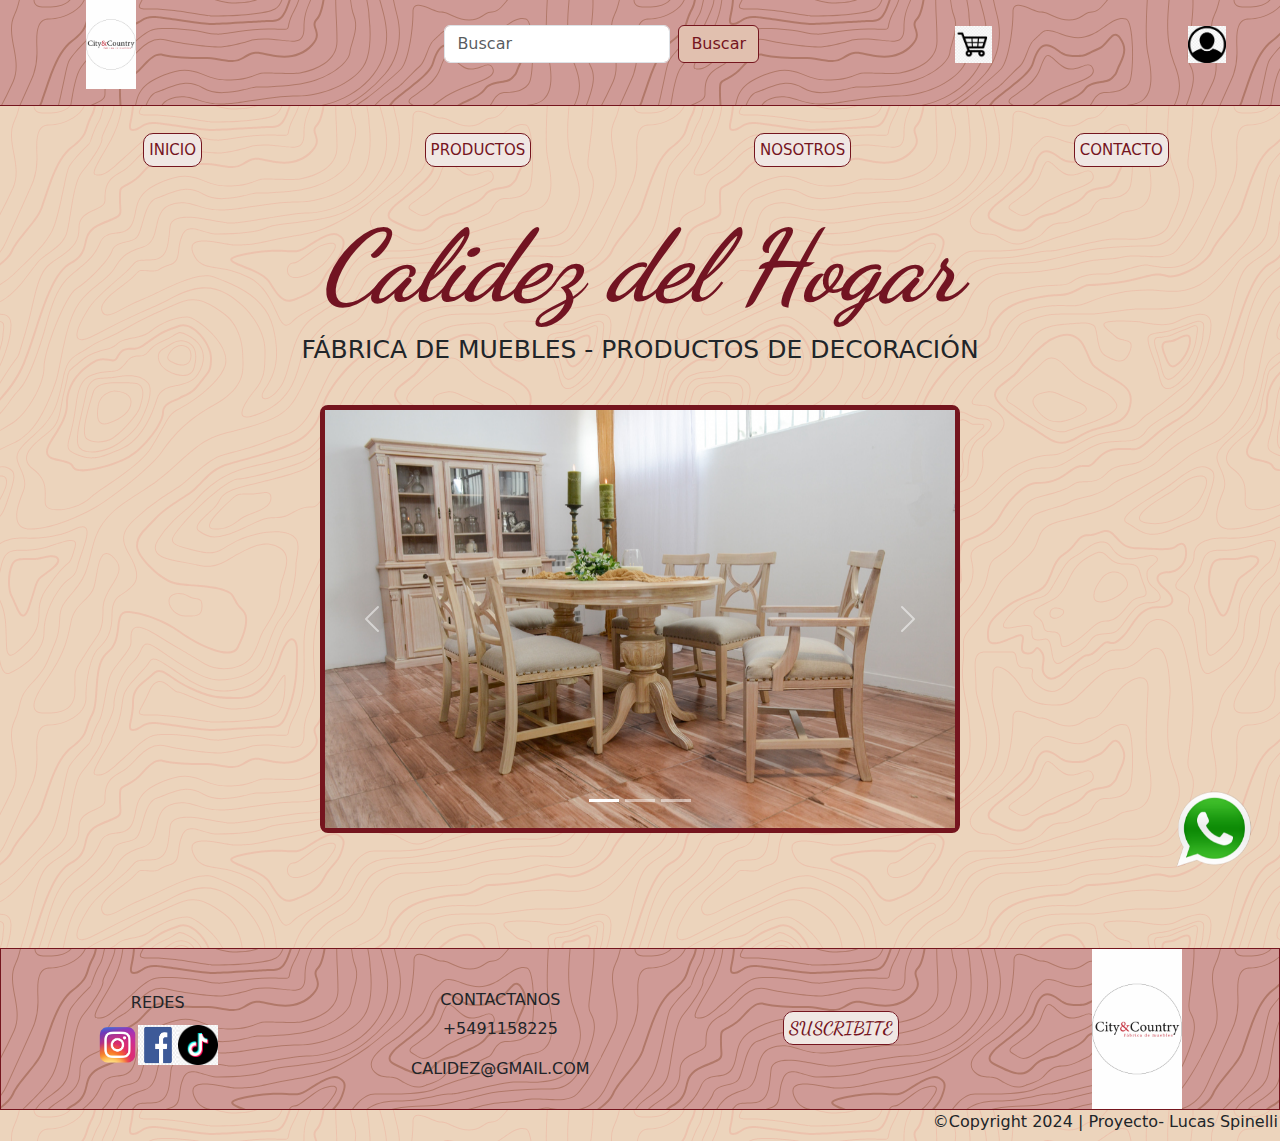
==== index.html @ 13d4ee06 "Prueba carpeta correcta" ====
<!DOCTYPE html>

<html lang="en">

<head>

    <title> INICIO | CALIDEZ DEL HOGAR </title>
    <link rel="preconnect" href="https://fonts.googleapis.com">
    <link rel="preconnect" href="https://fonts.gstatic.com" crossorigin>
    <link
        href="https://fonts.googleapis.com/css2?family=Nanum+Gothic+Coding&family=Raleway:ital,wght@0,100..900;1,100..900&family=Roboto:ital,wght@0,100;0,300;0,400;0,500;0,700;0,900;1,100;1,300;1,400;1,500;1,700;1,900&display=swap"
        rel="stylesheet">
    <link rel="preconnect" href="https://fonts.googleapis.com">
    <link rel="preconnect" href="https://fonts.gstatic.com" crossorigin>
    <link
        href="https://fonts.googleapis.com/css2?family=Dancing+Script:wght@400..700&family=Nanum+Gothic+Coding&family=Raleway:ital,wght@0,100..900;1,100..900&family=Roboto:ital,wght@0,100;0,300;0,400;0,500;0,700;0,900;1,100;1,300;1,400;1,500;1,700;1,900&display=swap"
        rel="stylesheet">
    <meta charset="UTF-8">
    <meta name="viewport" content="width=device-width, initial-scale=1.0">
    <link rel="stylesheet" href="./css/style.css">
    <link href="https://cdn.jsdelivr.net/npm/bootstrap@5.3.3/dist/css/bootstrap.min.css" rel="stylesheet"
        integrity="sha384-QWTKZyjpPEjISv5WaRU9OFeRpok6YctnYmDr5pNlyT2bRjXh0JMhjY6hW+ALEwIH" crossorigin="anonymous">

</head>

<body>
    <header>

        <ul class="headerLista">
            <li class="logoCabecera">
                <a href="../index.html">
                    <img src="./assets/image/Logo City.PNG" alt="City&Country muebles">
                </a>
            </li>

            <li class="buscador headerSearch">
                <form class="d-flex" role="search">
                    <input class="form-control me-2" type="search" placeholder="Buscar" aria-label="Search">
                    <button class="btn btn-outline-success" type="submit">Buscar</button>
                </form>
            </li>

            <li class="carrito headerItem">
                <a href="./pages/tienda.html">
                    <img src="./assets/image/carrito.png" alt="carrito">
                </a>

            </li>

            <li class="usuario headerItem">
                <a href="./pages/contacto.html">
                    <img src="./assets/image/usuario.png" alt="usuario">
                </a>
            </li>

        </ul>


    </header>

    <main class="backgroundMain">

        <nav class="navbar">
            <ul class="navbarLista">
                <li class="navbarItem"> <a href="index.html">INICIO</a></li>
                <li class="navbarItem"> <a href="./pages/productos.html">PRODUCTOS </a></li>
                <li class="navbarItem"> <a href="./pages/nosotros.html">NOSOTROS </a></li>
                <li class="navbarItem"> <a href="./pages/contacto.html">CONTACTO </a></li>
            </ul>
        </nav>

        <h1 class="tituloPrincipal"> Calidez del Hogar </h1>
        <h3 class="tituloSecundario"> FÁBRICA DE MUEBLES - PRODUCTOS DE DECORACIÓN </h3>



        <div class="carouselContainer">
            <div id="carouselExampleIndicators" class="carousel slide">
                <div class="carousel-indicators">
                    <button type="button" data-bs-target="#carouselExampleIndicators" data-bs-slide-to="0"
                        class="active" aria-current="true" aria-label="Slide 1"></button>
                    <button type="button" data-bs-target="#carouselExampleIndicators" data-bs-slide-to="1"
                        aria-label="Slide 2"></button>
                    <button type="button" data-bs-target="#carouselExampleIndicators" data-bs-slide-to="2"
                        aria-label="Slide 3"></button>
                </div>
                <div class="carousel-inner">

                    <div class="carousel-item active">
                        <img src="./assets/image/imagenes-productos/comedores.jpg" class="d-block w-100"
                            alt="comedores">
                    </div>
                    <div class="carousel-item">
                        <img src="./assets/image/imagenes-productos/dormitorios.jpg" class="d-block w-100"
                            alt="dormitorios">
                    </div>
                    <div class="carousel-item">
                        <img src="./assets/image/imagenes-productos/destacados.jpg" class="d-block w-100"
                            alt="destacados">
                    </div>

                </div>
                <button class="carousel-control-prev" type="button" data-bs-target="#carouselExampleIndicators"
                    data-bs-slide="prev">
                    <span class="carousel-control-prev-icon" aria-hidden="true"></span>
                    <span class="visually-hidden">Previous</span>
                </button>
                <button class="carousel-control-next" type="button" data-bs-target="#carouselExampleIndicators"
                    data-bs-slide="next">
                    <span class="carousel-control-next-icon" aria-hidden="true"></span>
                    <span class="visually-hidden">Next</span>
                </button>
            </div>
        </div>




    </main>

    <div class="stickyWhatsapp">
        <a href="https://www.whatsapp.com"><img src="./assets/image/logo-whatsapp.png" alt="Whatsapp"></a>
    </div>

    <script src="https://cdn.jsdelivr.net/npm/bootstrap@5.3.3/dist/js/bootstrap.bundle.min.js"
        integrity="sha384-YvpcrYf0tY3lHB60NNkmXc5s9fDVZLESaAA55NDzOxhy9GkcIdslK1eN7N6jIeHz"
        crossorigin="anonymous"></script>

    <footer>
        <div class="redesSociales">

            <h6 class="cabecerasFooter cabeceraRedes">REDES</h6>
            <div class="iconoFooter">
                <a href="https://www.instagram.com/" target="_blank">
                    <img src="./assets/image/logo-instagram.png" alt="logo instagram">
                </a>

                <a href="https://facebook.com " target="_blank">
                    <img src="./assets/image/logofacebook.png" alt="logo facebook">
                </a>

                <a href="https://www.tiktok.com/" target="_blank">
                    <img src="./assets/image/logo-tiktok.png" alt="logo tiktok">
                </a>
            </div>
        </div>

        <div class="contacto">

            <h6 class="cabecerasFooter cabeceraContactanos">CONTACTANOS</h6>
            <p>+5491158225</p>
            <p>CALIDEZ@GMAIL.COM</p>

        </div>

        <div class="suscribite">
            <a href="./pages/contacto.html">SUSCRIBITE</a>
        </div>

        <div class="logoFooter">
            <a href="./index.html"><img src="./assets/image/Logo City.PNG" alt="City&Country muebles"></a>
        </div>

    </footer>

    <div class="copyright">
        <h6>&#169;Copyright 2024 | Proyecto- Lucas Spinelli</h6>
    </div>
</body>


</html>
---- css/style.css ----
* {
    margin: 0;
    padding: 0;
}

html {
    font-family: "Roboto", sans-serif;
    font-weight: 100;
    font-style: normal;
}

header {
    position: sticky;
    z-index: 100;
    top: 0;
    background-color: #cf9a96;
    background-image: url("data:image/svg+xml,%3Csvg xmlns='http://www.w3.org/2000/svg' width='600' height='600' viewBox='0 0 600 600'%3E%3Cpath fill='%237d3f1b' fill-opacity='0.37' d='M600 325.1v-1.17c-6.5 3.83-13.06 7.64-14.68 8.64-10.6 6.56-18.57 12.56-24.68 19.09-5.58 5.95-12.44 10.06-22.42 14.15-1.45.6-2.96 1.2-4.83 1.9l-4.75 1.82c-9.78 3.75-14.8 6.27-18.98 10.1-4.23 3.88-9.65 6.6-16.77 8.84-1.95.6-3.99 1.17-6.47 1.8l-6.14 1.53c-5.29 1.35-8.3 2.37-10.54 3.78-3.08 1.92-6.63 3.26-12.74 5.03a384.1 384.1 0 0 1-4.82 1.36c-2.04.58-3.6 1.04-5.17 1.52a110.03 110.03 0 0 0-11.2 4.05c-2.7 1.15-5.5 3.93-8.78 8.4a157.68 157.68 0 0 0-6.15 9.2c-5.75 9.07-7.58 11.74-10.24 14.51a50.97 50.97 0 0 1-4.6 4.22c-2.33 1.9-10.39 7.54-11.81 8.74a14.68 14.68 0 0 0-3.67 4.15c-1.24 2.3-1.9 4.57-2.78 8.87-2.17 10.61-3.52 14.81-8.2 22.1-4.07 6.33-6.8 9.88-9.83 12.99-.47.48-.95.96-1.5 1.48l-3.75 3.56c-1.67 1.6-3.18 3.12-4.86 4.9a42.44 42.44 0 0 0-9.89 16.94c-2.5 8.13-2.72 15.47-1.76 27.22.47 5.82.51 6.36.51 8.18 0 10.51.12 17.53.63 25.78.24 4.05.56 7.8.97 11.22h.9c-1.13-9.58-1.5-21.83-1.5-37 0-1.86-.04-2.4-.52-8.26-.94-11.63-.72-18.87 1.73-26.85a41.44 41.44 0 0 1 9.65-16.55c1.67-1.76 3.18-3.27 4.83-4.85.63-.6 3.13-2.96 3.75-3.57a71.6 71.6 0 0 0 1.52-1.5c3.09-3.16 5.86-6.76 9.96-13.15 4.77-7.42 6.15-11.71 8.34-22.44.86-4.21 1.5-6.4 2.68-8.6.68-1.25 1.79-2.48 3.43-3.86 1.38-1.15 9.43-6.8 11.8-8.72 1.71-1.4 3.26-2.81 4.7-4.3 2.72-2.85 4.56-5.54 10.36-14.67a156.9 156.9 0 0 1 6.1-9.15c3.2-4.33 5.9-7.01 8.37-8.07 3.5-1.5 7.06-2.77 11.1-4.02a233.84 233.84 0 0 1 7.6-2.2l2.38-.67c6.19-1.79 9.81-3.16 12.98-5.15 2.14-1.33 5.08-2.33 10.27-3.65l6.14-1.53c2.5-.63 4.55-1.2 6.52-1.82 7.24-2.27 12.79-5.06 17.15-9.05 4.05-3.72 9-6.2 18.66-9.9l4.75-1.82c1.87-.72 3.39-1.31 4.85-1.91 10.1-4.15 17.07-8.32 22.76-14.4 6.05-6.45 13.95-12.4 24.49-18.92 1.56-.96 7.82-4.6 14.15-8.33v-64.58c-4 8.15-8.52 14.85-12.7 17.9-2.51 1.82-5.38 4.02-9.04 6.92a1063.87 1063.87 0 0 0-6.23 4.98l-1.27 1.02a2309.25 2309.25 0 0 1-4.87 3.9c-7.55 6-12.9 10.05-17.61 13.19-3.1 2.06-3.86 2.78-8.06 7.13-5.84 6.07-11.72 8.62-29.15 10.95-11.3 1.5-20.04 4.91-30.75 11.07-1.65.94-7.27 4.27-6.97 4.1-2.7 1.58-4.69 2.69-6.64 3.66-5.63 2.8-10.47 4.17-15.71 4.17-17.13 0-41.44 11.51-51.63 22.83-12.05 13.4-31.42 27.7-45.25 31.16-7.4 1.85-11.85 7.05-14.04 14.69-1.26 4.4-1.58 8.28-1.58 13.82 0 .82.01.98.24 3.63.45 5.18.35 8.72-.77 13.26-1.53 6.2-4.89 12.6-10.59 19.43-13.87 16.65-22.88 46.58-22.88 71.68 0 2.39.02 4.26.06 8.75.12 10.8.1 15.8-.22 21.95-.56 11.18-2.09 20.73-5 29.3h-1.05c2.94-8.56 4.49-18.12 5.05-29.35.31-6.13.34-11.1.22-21.9-.04-4.48-.06-6.36-.06-8.75 0-25.32 9.07-55.47 23.12-72.32 5.6-6.72 8.88-12.99 10.38-19.03 1.09-4.4 1.18-7.85.74-12.93-.23-2.7-.24-2.86-.24-3.72 0-5.62.32-9.57 1.62-14.1 2.28-7.95 6.97-13.44 14.76-15.39 13.6-3.4 32.82-17.59 44.75-30.84C409 360.14 433.58 348.5 451 348.5c5.07 0 9.77-1.33 15.26-4.07 1.93-.96 3.9-2.05 6.58-3.62-.3.18 5.33-3.16 6.98-4.11 10.82-6.21 19.66-9.67 31.11-11.2 17.23-2.3 22.9-4.75 28.57-10.64 4.25-4.41 5.04-5.16 8.22-7.28 4.68-3.11 10.01-7.14 17.55-13.14a1113.33 1113.33 0 0 0 4.86-3.89l1.28-1.02a4668.54 4668.54 0 0 1 6.23-4.98c3.67-2.9 6.55-5.12 9.07-6.95 4.37-3.19 9.16-10.56 13.29-19.4v66.9zm0-116.23c-.62.01-1.27.06-1.95.13-6.13.63-13.83 3.45-21.83 7.45-3.64 1.82-8.46 2.67-14.17 2.71-4.7.04-9.72-.47-14.73-1.33-1.7-.3-3.26-.61-4.67-.93a31.55 31.55 0 0 0-3.55-.57 273.4 273.4 0 0 0-16.66-.88c-10.42-.16-17.2.74-17.97 2.73-.38.97.6 2.55 3.03 4.87 1.01.97 2.22 2.03 4.04 3.55a1746.07 1746.07 0 0 0 4.79 4.02c1.39 1.2 3.1 1.92 5.5 2.5.7.16.86.2 2.64.54 3.53.7 5.03 1.25 6.15 2.63 1.41 1.76 1.4 4.54-.15 8.88-2.44 6.83-5.72 10.05-10.19 10.33-3.63.23-7.6-1.29-14.52-5.06-4.53-2.47-6.82-7.3-8.32-15.26-.17-.87-.32-1.78-.5-2.86l-.43-2.76c-1.05-6.58-1.9-9.2-3.73-10.11-.81-.4-1.59-.74-2.36-1-2.27-.77-4.6-1.02-8.1-.92-2.29.07-14.7 1-13.77.93-20.55 1.37-28.8 5.05-37.09 14.99a133.07 133.07 0 0 0-4.25 5.44l-2.3 3.09-2.51 3.32c-4.1 5.36-7.06 8.48-10.39 11.12-.65.52-1.33 1.04-2.13 1.62l-4.11 2.94a106.8 106.8 0 0 0-5.16 3.99c-4.55 3.74-9.74 8.6-16.25 15.38-8.25 8.58-11.78 13.54-11.7 15.95.07 1.65 1.64 2.11 6.79 2.38 1.61.09 2.15.12 2.98.2 2.95.24 5.09.73 6.81 1.68 7.48 4.15 11.63 7.26 13.95 11.58 3.3 6.15.8 12.88-8.89 20.26-8.28 6.3-11.1 10.37-11.31 14.96-.06 1.17 0 1.93.26 4.43.69 6.47.25 10.65-2.8 17.42a44.23 44.23 0 0 1-4.16 7.53c-2.82 3.97-5.47 5.74-10.6 7.69-.43.16-3.34 1.23-4.27 1.59-1.8.68-3.38 1.36-5.01 2.14-4.18 2-8.4 4.6-13.1 8.24-8.44 6.51-13.23 14.56-15.98 25.06-1.1 4.2-1.55 6.81-2.8 15.21-1.26 8.6-2.17 12.64-4.08 16.55-2.1 4.28-11.93 26.59-12.97 28.88a382.7 382.7 0 0 1-6.37 13.41c-4.07 8.11-7.61 14.07-10.73 17.81-5.38 6.46-8.98 14.37-13.77 28.42a810.14 810.14 0 0 0-1.89 5.6c-1.8 5.35-2.96 8.6-4.26 11.85-6.13 15.32-25.43 26.31-46.46 26.31-11.2 0-20.58-2.74-31.02-8.55-5.6-3.13-4.55-2.42-22.26-14.54-14.33-9.8-17.7-10.73-20.47-6.9-.37.5-1.81 2.74-1.83 2.77a52.24 52.24 0 0 1-4.94 5.9c-.73.79-5.52 5.87-6.97 7.45-2.38 2.6-4.3 4.81-5.98 6.93a45.6 45.6 0 0 0-5.08 7.66c-1.29 2.57-1.9 5.25-2.66 10.6a997.6 997.6 0 0 1-.46 3.18h-1l.47-3.32c.77-5.45 1.4-8.2 2.75-10.9a46.54 46.54 0 0 1 5.2-7.84c1.7-2.14 3.63-4.38 6.03-6.98 1.45-1.59 6.24-6.68 6.96-7.46a51.58 51.58 0 0 0 4.84-5.78s1.47-2.26 1.86-2.8c3.25-4.5 7.08-3.44 21.84 6.67 17.67 12.08 16.62 11.38 22.19 14.48 10.3 5.73 19.5 8.43 30.53 8.43 20.65 0 39.57-10.77 45.54-25.69a219.7 219.7 0 0 0 4.24-11.8 6752.32 6752.32 0 0 0 1.88-5.6c4.83-14.16 8.47-22.14 13.96-28.73 3.05-3.66 6.56-9.57 10.6-17.61 1.97-3.93 4.04-8.31 6.35-13.38 1.03-2.28 10.88-24.61 12.98-28.91 1.85-3.79 2.75-7.76 4-16.25 1.24-8.44 1.7-11.07 2.81-15.32 2.8-10.7 7.71-18.94 16.33-25.6a73.18 73.18 0 0 1 13.29-8.35c1.66-.8 3.27-1.48 5.08-2.18.94-.36 3.86-1.43 4.28-1.59 4.95-1.88 7.44-3.55 10.14-7.33 1.35-1.9 2.68-4.3 4.06-7.37 2.97-6.58 3.39-10.59 2.72-16.9a27.13 27.13 0 0 1-.27-4.58c.22-4.94 3.21-9.24 11.7-15.7 9.33-7.11 11.66-13.34 8.62-19-2.2-4.09-6.25-7.12-13.55-11.17-1.57-.88-3.6-1.33-6.42-1.57-.8-.07-1.34-.1-2.95-.19-5.77-.3-7.63-.85-7.72-3.34-.1-2.81 3.5-7.87 11.97-16.69 6.53-6.8 11.75-11.69 16.33-15.45 1.79-1.47 3.42-2.72 5.2-4.03l4.12-2.94c.79-.58 1.46-1.08 2.1-1.59 3.26-2.6 6.16-5.65 10.21-10.94a383.2 383.2 0 0 0 2.5-3.32l2.31-3.09c1.8-2.39 3.04-4 4.29-5.48 8.47-10.17 16.98-13.96 37.27-15.3-.44.02 12-.9 14.32-.98 3.62-.1 6.05.16 8.46.98.8.27 1.62.62 2.47 1.04 2.27 1.14 3.17 3.87 4.27 10.85l.44 2.76c.17 1.07.33 1.97.5 2.83 1.44 7.69 3.62 12.29 7.8 14.57 6.76 3.68 10.6 5.15 13.99 4.94 4-.25 6.99-3.17 9.3-9.67 1.45-4.04 1.46-6.49.32-7.92-.9-1.12-2.28-1.62-5.57-2.27a55.8 55.8 0 0 1-2.67-.55c-2.54-.6-4.39-1.4-5.93-2.71a252.63 252.63 0 0 0-4.78-4.01 84.35 84.35 0 0 1-4.08-3.6c-2.73-2.6-3.86-4.43-3.28-5.95 1.02-2.64 7.82-3.54 18.93-3.37a230.56 230.56 0 0 1 16.73.88c2.76.39 3.2.49 3.68.6 1.4.3 2.95.62 4.62.91a82.9 82.9 0 0 0 14.56 1.32c5.56-.04 10.24-.86 13.73-2.6 8.1-4.05 15.89-6.9 22.17-7.56.7-.07 1.4-.11 2.05-.13v1zm0-100.94v1.5c-8.62 16.05-17.27 29.55-23.65 35.92-3.19 3.2-7.62 4.9-13.54 5.56-4.45.48-8.28.4-19.18-.2-9.91-.55-15.32-.44-20.52.78a84.05 84.05 0 0 1-15 2.11l-2.25.14c-12.49.75-19.37 1.78-32.72 5.74-4.5 1.33-9.27 2.49-14.3 3.48a246.27 246.27 0 0 1-32.6 3.97c-7.56.45-13.21.57-20.24.57-5.4 0-11.9 1.61-18 5.18-8.3 4.87-15.06 12.87-19.53 24.5a68.57 68.57 0 0 1-4.56 9.8c-3.6 6.2-6.92 8.99-13.38 12.18l-4.03 1.96a64.48 64.48 0 0 0-15.16 10.25c-8.2 7.33-13.72 16.63-22.54 35.6l-2.08 4.49c-7.3 15.7-11.5 23.3-17.35 29.87-7.7 8.66-20.25 14.42-40.31 20.08-4.37 1.23-19.04 5.08-19.24 5.13-6.92 1.87-11.68 3.34-15.63 4.92-10.55 4.22-18.71 10.52-36.38 26.52l-1.7 1.54c-8.58 7.76-13.41 11.9-18.81 15.88-3.95 2.9-8 5.67-12.97 8.91-2.06 1.34-10.3 6.6-12.33 7.94-11.52 7.5-18.53 13.04-24.62 20.08a62.01 62.01 0 0 0-6.44 8.85c-4.13 6.91-6.27 13.15-9.2 25.11l-1.54 6.26c-.6 2.45-1.15 4.54-1.72 6.58-2.97 10.7-6.9 17.36-14.78 26.91L69.6 491a148.51 148.51 0 0 0-4.19 5.3 23.9 23.9 0 0 0-3.44 6.28c-1.16 3.23-1.52 5.9-1.87 11.94-.58 10.05-1.42 15.04-4.63 22.67-1.57 3.72-5.66 14.02-6.41 15.8a73.46 73.46 0 0 1-3.57 7.4c-2.88 5.14-6.71 10.12-13.12 16.95-5.96 6.36-8.87 10.9-10.61 16a56.88 56.88 0 0 0-1.38 4.82l-.46 1.84h-1.03l.52-2.08c.52-2.09.92-3.49 1.4-4.9 1.8-5.25 4.78-9.9 10.84-16.36 6.35-6.78 10.13-11.7 12.97-16.77a72.5 72.5 0 0 0 3.52-7.29c.75-1.76 4.84-12.06 6.4-15.8 3.17-7.5 3.99-12.4 4.56-22.33.35-6.14.72-8.88 1.93-12.23a24.9 24.9 0 0 1 3.58-6.54c1.27-1.7 2.6-3.37 4.22-5.34l4.11-4.95c7.8-9.46 11.66-16 14.59-26.54.56-2.04 1.1-4.12 1.71-6.56l1.53-6.26c2.96-12.04 5.13-18.36 9.32-25.39 1.84-3.08 4-6.05 6.54-8.99 6.17-7.12 13.24-12.7 24.83-20.26 2.05-1.33 10.28-6.6 12.33-7.94 4.96-3.22 9-5.98 12.92-8.87 5.37-3.95 10.19-8.08 18.74-15.82l1.7-1.54c17.76-16.09 25.98-22.43 36.67-26.7 4-1.6 8.8-3.09 15.75-4.96.21-.06 14.87-3.9 19.22-5.13 19.9-5.61 32.32-11.31 39.85-19.78 5.76-6.48 9.93-14.02 17.18-29.64l2.09-4.5c8.87-19.07 14.44-28.46 22.77-35.9a65.48 65.48 0 0 1 15.38-10.4l4.04-1.97c6.3-3.1 9.47-5.77 12.96-11.77a67.6 67.6 0 0 0 4.48-9.67c4.56-11.84 11.47-20.02 19.97-25 6.25-3.66 12.93-5.32 18.5-5.32 7.01 0 12.65-.12 20.17-.57a245.3 245.3 0 0 0 32.47-3.96c5-.98 9.75-2.13 14.22-3.45 13.43-3.98 20.38-5.02 32.94-5.78l2.24-.14c5.76-.37 9.8-.9 14.85-2.09 5.31-1.25 10.79-1.35 22.6-.7 9.04.5 12.84.58 17.21.1 5.71-.62 9.94-2.26 12.95-5.26 6.44-6.45 15.3-20.37 24.35-36.72zm0 450.21c-1.28-4.6-2.2-10.55-3.33-20.25l-.24-2.04-.23-2.03c-1.82-15.7-3.07-21.98-5.55-24.47-2.46-2.46-3.04-5.03-2.52-8.64.1-.6.18-1.1.39-2.15.69-3.54.77-5.04.08-6.84-.91-2.38-3.31-4.41-7.79-6.26-5.08-2.09-6.52-4.84-4.89-8.44.66-1.45 1.79-3.02 3.52-5.01 1.04-1.2 5.48-5.96 5.08-5.53 6.15-6.7 8.98-11.34 8.98-16.48a15.2 15.2 0 0 1 6.5-12.89v1.26a14.17 14.17 0 0 0-5.5 11.63c0 5.47-2.93 10.29-9.24 17.16.38-.42-4.04 4.33-5.07 5.5-1.67 1.93-2.75 3.43-3.36 4.77-1.37 3.04-.23 5.22 4.36 7.1 4.71 1.95 7.32 4.16 8.34 6.83.78 2.04.7 3.67-.03 7.4-.2 1.03-.3 1.51-.38 2.09-.48 3.33.03 5.59 2.23 7.8 2.74 2.74 3.98 8.96 5.84 25.06l.24 2.03.23 2.04c.82 7.01 1.53 12.06 2.34 16.03v4.33zm0-62.16c-1.4-3.13-4.43-9.9-4.95-11.17-1.02-2.53-1.25-3.8-.91-5.18.2-.84 2.05-4.68 2.32-5.33a70.79 70.79 0 0 0 3.54-11.2v3.99a62.82 62.82 0 0 1-2.62 7.6c-.31.75-2.09 4.46-2.27 5.18-.28 1.12-.08 2.22.87 4.57.41 1.02 2.5 5.7 4.02 9.09v2.45zm0-85.09c-1.65 1.66-3.66 2.9-6.4 4.13-.25.1-13.97 5.47-20.4 8.43-9.35 4.32-16.7 5.9-23.03 5.25-5.08-.53-9.02-2.25-14.77-5.92l-3.2-2.07a77.4 77.4 0 0 0-5.44-3.27c-4.05-2.18-3.25-5.8 1.47-10.47 3.71-3.68 9.6-7.93 18.73-13.8l4.46-2.82c17.95-11.33 18.22-11.5 22.27-14.74 11.25-9 19.69-14.02 26.31-15.1v1.02c-6.37 1.1-14.62 6-25.69 14.86-4.1 3.28-4.34 3.44-22.36 14.8a652.4 652.4 0 0 0-4.45 2.83c-9.07 5.83-14.92 10.05-18.57 13.66-4.31 4.28-4.95 7.13-1.7 8.88 1.7.91 3.29 1.88 5.5 3.3l3.2 2.08c5.64 3.59 9.45 5.25 14.34 5.76 6.13.64 13.32-.9 22.52-5.15 6.46-2.98 20.18-8.35 20.4-8.44 3.04-1.37 5.1-2.71 6.81-4.69v1.47zm0-41.37v1c-6.56.26-12.11 3.13-19.71 9.08l-4.63 3.68a51.87 51.87 0 0 1-4.4 3.14c-.82.52-5.51 3.33-6.22 3.76-3.31 2-6.15 3.8-8.87 5.6a112.61 112.61 0 0 0-8.16 5.92c-4.61 3.72-7.4 6.9-7.97 9.35-.63 2.67 1.48 4.53 7.05 5.46 10.7 1.78 20.92-.05 30.45-4.65a61.96 61.96 0 0 0 17.1-12.2 41.8 41.8 0 0 0 5.36-7.42v1.92a38.94 38.94 0 0 1-4.64 6.19 62.95 62.95 0 0 1-17.39 12.41c-9.7 4.68-20.13 6.55-31.05 4.73-6.06-1-8.65-3.29-7.85-6.67.64-2.74 3.53-6.05 8.31-9.9 2.35-1.9 5.1-3.88 8.24-5.97 2.73-1.82 5.58-3.61 8.9-5.62.72-.44 5.4-3.24 6.22-3.75 1.26-.8 2.6-1.76 4.3-3.09.8-.62 3.9-3.1 4.63-3.67 7.77-6.1 13.49-9.04 20.33-9.3zm0-154.6v1c-1.75-.24-4.3.23-7.82 1.55-10.01 3.75-13.8 5.07-19.15 6.76-1.78.56-2.63.83-3.87 1.24-1.48.5-3.16.76-6.74 1.16a1550.34 1550.34 0 0 0-2.64.3c-7.8.94-11.28 2.47-11.28 6.07 0 4.45 2.89 13.18 7.96 25.81a57.34 57.34 0 0 1 2.33 7.6 258.32 258.32 0 0 1 .84 3.46c1.86 7.62 3.17 10.71 5.56 11.67 2.21.88 4.7.6 7.47-.72 3.48-1.69 7.22-4.94 11.2-9.47 1.52-1.7 2.97-3.49 4.59-5.57l3.16-4.1c2.59-3.23 6.07-12.21 8.39-20.23v3.45c-2.29 7.2-5.27 14.5-7.61 17.41-.44.55-2.67 3.46-3.15 4.09-1.63 2.1-3.1 3.9-4.62 5.62-4.08 4.61-7.9 7.94-11.53 9.7-2.99 1.44-5.77 1.75-8.28.74-2.84-1.13-4.2-4.34-6.15-12.35a2097.48 2097.48 0 0 1-.84-3.46c-.8-3.2-1.47-5.45-2.28-7.46-5.14-12.8-8.04-21.55-8.04-26.19 0-4.37 3.84-6.06 12.16-7.07a160.9 160.9 0 0 1 2.65-.3c3.5-.39 5.15-.64 6.53-1.1 1.26-.42 2.1-.7 3.88-1.26 5.34-1.68 9.11-3 19.1-6.74 3.53-1.32 6.22-1.84 8.18-1.61zM0 292c10.13-11.31 18.13-23.2 23.07-35.39 3.3-8.14 6.09-16.12 10.81-30.55l1.59-4.84c6.53-19.94 10.11-29.82 14.77-39.56 6.07-12.72 12.55-21.18 20.27-25.54 6.66-3.76 10.2-7.86 12.22-13.15a46.6 46.6 0 0 0 1.86-6.58c1.23-5.2 2.05-7.59 3.93-10.36 2.45-3.62 6.27-6.53 12.1-8.96 15.78-6.58 16.73-7.04 18.05-9.01.65-.98.83-2.15.74-4.51-.03-.73-.23-3.82-.24-4A93.8 93.8 0 0 1 119 94c0-10.04.18-11.37 2.37-13.15.52-.42 1.13-.8 2.07-1.3.27-.14 2.18-1.12 2.84-1.48a68.4 68.4 0 0 0 9.12-5.87c2.06-1.54 2.64-2.14 8.01-7.93 3.78-4.09 6.21-6.36 8.96-8.12 3.64-2.33 7.2-3.12 10.9-2.11 4.4 1.2 10.81 2 18.78 2.46 6.9.4 12.9.5 21.95.5 4.87 0 8.97.47 15.4 1.57 7.77 1.33 9.3 1.54 12.38 1.54 4.05 0 7.43-.88 10.68-2.95 5.06-3.22 8.11-4.67 11.2-5.2 3.62-.64 4.77-.46 16.55 2.06 17.26 3.7 30.85 1.36 41.06-9.7 5.1-5.53 5.48-8.9 3.48-14.8-.83-2.42-1.03-3.1-1.17-4.3-.29-2.52.5-4.71 2.71-6.93 2.65-2.65 4.72-9.17 6.22-18.29h2.03c-1.56 9.71-3.77 16.65-6.83 19.7-1.79 1.8-2.36 3.39-2.14 5.28.11 1 .3 1.63 1.07 3.9 2.22 6.53 1.76 10.66-3.9 16.8-10.77 11.66-25.07 14.13-42.95 10.3-11.42-2.45-12.55-2.62-15.78-2.06-2.77.48-5.62 1.84-10.47 4.92a20.93 20.93 0 0 1-11.76 3.27c-3.25 0-4.81-.22-12.73-1.57C212.74 59.46 208.73 59 204 59c-9.1 0-15.11-.1-22.07-.5-8.09-.47-14.62-1.29-19.2-2.54-5.62-1.53-10.17 1.38-17.85 9.66-5.5 5.94-6.08 6.53-8.28 8.18a70.38 70.38 0 0 1-9.38 6.03c-.68.37-2.58 1.35-2.84 1.49-.84.44-1.35.76-1.75 1.08C121.16 83.6 121 84.8 121 94c0 1.85.06 3.54.17 5.44 0 .17.2 3.28.24 4.03.1 2.75-.13 4.29-1.08 5.71-1.67 2.5-2.27 2.8-18.95 9.74-5.48 2.29-8.99 4.96-11.2 8.24-1.71 2.51-2.47 4.73-3.64 9.7-.83 3.5-1.21 4.92-1.94 6.83-2.18 5.73-6.05 10.19-13.1 14.18-7.3 4.12-13.55 12.28-19.46 24.66-4.6 9.64-8.17 19.46-14.67 39.32l-1.58 4.84c-4.75 14.47-7.54 22.48-10.86 30.69-5.28 13.01-13.95 25.65-24.93 37.6v-2.97zm0 78v-.5l1-.01c6.32 0 7.47 5.2 4.6 13.36a60.36 60.36 0 0 1-5.6 11.3v-1.92a57.76 57.76 0 0 0 4.65-9.72c2.69-7.6 1.71-12.02-3.65-12.02-.34 0-.67 0-1 .02v-46.59a340.96 340.96 0 0 0 13.71-8.34c13.66-9.46 29.79-37.6 29.79-53.59 0-18.1 21.57-72.64 32.23-79.42 12.71-8.09 32.24-27.96 35.8-37.75 1.93-5.3 5.5-7.27 14.42-9.37 6.15-1.44 8.64-2.42 10.67-4.79 1.5-1.74 2.72-4.79 4.33-10.3.23-.78 1.9-6.68 2.43-8.46 3.62-12.08 7.3-18.49 13.47-20.39 2.5-.76 3.03-.98 9.74-3.7 7.49-3.03 11.97-4.43 17.12-4.92 6.75-.65 13.13.75 19.55 4.67 5.43 3.32 12.19 4.72 20.17 4.56 6.03-.12 12.2-1.07 19.83-2.8 1.82-.4 7.38-1.74 8.26-1.94 2.69-.6 4.34-.89 5.48-.89 4.97 0 8.93-.05 14.2-.27 7.9-.32 15.56-.92 22.75-1.88 8.5-1.14 15.9-2.73 21.88-4.82 18.9-6.62 32.64-18.3 33.67-27.59.29-2.56.4-2.96 2.79-11.11 2.33-7.95 3.21-12.93 2.72-18.23-.2-2.24-.69-4.38-1.48-6.42-1.5-3.92-2.63-9.4-3.43-16.18h.9c.77 6.47 1.89 11.72 3.47 15.82a24.93 24.93 0 0 1 1.54 6.69c.5 5.46-.4 10.54-2.77 18.6-2.36 8.06-2.47 8.47-2.74 10.95-1.09 9.75-15.1 21.68-34.33 28.41-6.06 2.12-13.52 3.72-22.09 4.87-7.22.96-14.92 1.57-22.83 1.89-5.3.21-9.27.27-14.25.27-1.04 0-2.64.27-5.26.87-.87.2-6.43 1.53-8.26 1.94-7.68 1.73-13.92 2.7-20.03 2.82-8.15.17-15.1-1.27-20.71-4.7-6.23-3.81-12.4-5.16-18.93-4.54-5.04.48-9.44 1.86-16.84 4.86-6.75 2.74-7.29 2.95-9.82 3.73-5.73 1.76-9.28 7.96-12.81 19.72-.53 1.77-2.2 7.66-2.43 8.46-1.66 5.65-2.91 8.78-4.53 10.67-2.22 2.58-4.84 3.62-12.01 5.3-7.8 1.83-11.13 3.66-12.9 8.54-3.65 10.04-23.32 30.06-36.2 38.25C65.94 190 44.5 244.2 44.5 262c0 16.34-16.3 44.78-30.22 54.41-2.14 1.48-8.24 5.12-14.28 8.68v-1.16 46.09zm0-173.7v-1.11c7.42-3.82 14.55-10.23 21.84-18.98 3.8-4.56 14.21-18.78 15.79-20.55 1.8-2.04 4.06-3.96 7.42-6.45 1.08-.8 4.92-3.57 5.49-3.99 9.36-6.85 14-11.96 15.98-19.36.8-2.98 1.54-6.78 2.46-12.3.23-1.44 2-12.46 2.56-15.79 2.87-16.77 5.73-26.79 10.07-32.1C92.46 52.43 101.5 38.13 101.5 33c0-2.54.34-3.35 6.05-15.71.68-1.49 1.25-2.74 1.77-3.93 2.5-5.75 3.9-10.04 4.14-13.36h1c-.23 3.48-1.66 7.87-4.23 13.76-.52 1.2-1.09 2.45-1.78 3.95-5.54 12.01-5.95 12.99-5.95 15.29 0 5.47-9.09 19.84-20.11 33.31-4.2 5.12-7.03 15.06-9.86 31.64-.57 3.33-2.33 14.33-2.57 15.78-.92 5.56-1.67 9.38-2.48 12.4-2.05 7.68-6.82 12.93-16.35 19.91l-5.49 3.98c-3.3 2.45-5.51 4.34-7.27 6.31-1.53 1.73-11.94 15.93-15.76 20.53-7.52 9.02-14.88 15.6-22.61 19.46zm0 361.83v-4.33c.48 2.36 1 4.35 1.6 6.15 2 6.03 4.6 8.26 8.19 6.59C28.76 557.69 43.5 542.4 43.5 527c0-16.2 6.37-31.99 17.1-46.3 1.88-2.5 3.66-4.4 5.53-6 .73-.62 1.45-1.18 2.3-1.8l2-1.43c3.68-2.68 5.32-5.28 7.08-12.59.75-3.07 1.38-5.02 4.2-13.26l.63-1.88c3.24-9.58 4.56-14.97 4.17-18.65-.48-4.43-3.8-5.23-11.3-1.64a81.12 81.12 0 0 1-9.15 3.7c-13.89 4.67-26.96 5.8-42.66 5.42l-1.95-.05-1.45-.02a39.8 39.8 0 0 0-15.05 2.96A21.81 21.81 0 0 0 0 438.37v-1.26a23.55 23.55 0 0 1 4.55-2.57 40.77 40.77 0 0 1 16.92-3.02l1.95.05c15.6.38 28.57-.75 42.32-5.37a80.12 80.12 0 0 0 9.04-3.65c8.04-3.84 12.16-2.85 12.72 2.43.42 3.89-.92 9.34-4.21 19.08l-.64 1.88c-2.8 8.2-3.43 10.15-4.16 13.18-1.82 7.52-3.59 10.34-7.47 13.16l-2 1.43c-.84.6-1.54 1.15-2.25 1.75a35.45 35.45 0 0 0-5.37 5.84c-10.61 14.15-16.9 29.74-16.9 45.7 0 15.88-15 31.45-34.29 40.45-4.3 2.01-7.39-.66-9.56-7.18-.23-.68-.44-1.39-.65-2.13zm0-62.16v-2.45l1.46 3.27c2.1 4.8 3.46 10.33 4.26 16.77.66 5.3.84 9.3 1.04 18.5.2 9.32.5 12.75 1.63 15.05 1.28 2.6 3.67 2.35 8.29-1.5 17.14-14.3 21.82-22.9 21.82-38.62 0-7.17 1.1-12.39 3.7-17.68 2.27-4.67 3.65-6.62 13.4-19.62a69.8 69.8 0 0 1 7.6-8.79 44.76 44.76 0 0 1 3.54-3.06c.38-.3.64-.52.89-.74a10.47 10.47 0 0 0 2.63-3.32 35.78 35.78 0 0 0 2.26-5.94l.37-1.2.36-1.15c.29-.91.48-1.55.66-2.16.45-1.53.74-2.68.91-3.66.38-2.2.12-3.49-.85-4.15-2.35-1.61-9.28-.24-23.8 4.94-9.54 3.4-16.12 4.17-27.85 4.26-7.71.06-10.43.4-13.25 2.12-3.48 2.12-5.84 6.4-7.58 14.26-.5 2.2-.99 4.19-1.49 5.98v-3.98l.51-2.22c1.8-8.1 4.28-12.6 8.04-14.9 3.04-1.85 5.86-2.2 13.77-2.26 11.61-.09 18.1-.84 27.51-4.2 14.93-5.32 21.95-6.71 24.7-4.83 1.38.94 1.71 2.6 1.28 5.15a33.69 33.69 0 0 1-.94 3.78l-.66 2.17-.36 1.15-.37 1.2a36.64 36.64 0 0 1-2.33 6.1c-.8 1.53-1.61 2.52-2.86 3.61l-.92.77-1.02.83c-.9.74-1.65 1.4-2.47 2.18a68.84 68.84 0 0 0-7.48 8.66c-9.7 12.93-11.07 14.87-13.31 19.46-2.52 5.15-3.59 10.22-3.59 17.24 0 16.04-4.82 24.91-22.18 39.38-5.04 4.2-8.18 4.55-9.83 1.18-1.22-2.5-1.52-5.94-1.73-15.47-.2-9.16-.38-13.15-1.03-18.4-.79-6.34-2.12-11.8-4.19-16.49L0 495.98zM379.27 0h1.04l1.5 5.26c3.28 11.56 4.89 19.33 5.26 27.8.49 11.01-1.52 21.26-6.63 31.17-7.8 15.13-20.47 26.5-36.22 34.1-12.38 5.96-26.12 9.17-36.22 9.17-6.84 0-17.24 1.38-37.27 4.62l-2.27.37c-24.5 3.99-31.65 5-37.46 5-3.49 0-4.08-.08-19.54-2.8-3.56-.64-6.32-1.1-9-1.5-20.23-2.96-31-1.2-31.96 7.86-.1.85-.18 1.72-.29 2.81l-.27 2.73c-1.1 10.9-2.02 15.73-4.31 19.96-2.9 5.34-7.77 7.95-15.63 7.95-10.2 0-12.92.6-15.5 3.17.52-.51-5.03 5.85-8.16 8.7-2.75 2.5-14.32 12.55-15.77 13.83a341.27 341.27 0 0 0-6.54 5.92c-6.97 6.49-11.81 11.76-14.6 16.15-5.92 9.3-10.48 18.04-11.69 24.08-1.66 8.3 3.67 9.54 19.02 1.21a626.23 626.23 0 0 1 44.54-21.9c3.5-1.56 14.04-6.2 15.68-6.95 5.05-2.25 8.3-3.8 10.78-5.15l1.95-1.07 2.18-1.18c1.76-.94 3.38-1.76 5-2.55 18.1-8.72 34.48-10.46 50.33-1.2 22.89 13.34 38.28 37.02 38.28 56.44 0 19.12-.73 25.13-5.18 33.2a45.32 45.32 0 0 1-4.94 7.12c-6.47 7.77-11.81 16.2-12.76 21.27-1.2 6.34 4.69 7.03 20.17-.05 13.31-6.08 22.4-14.95 28.5-26.32a80.51 80.51 0 0 0 6.1-15.13c.9-2.98 3.17-11.65 3.41-12.48a29.02 29.02 0 0 1 1.75-4.83c7.47-14.93 21.09-30.5 36.25-37.24 7.61-3.38 13-9.65 19.4-20.79.84-1.48 4.26-7.64 5.14-9.17 3.52-6.1 6.22-9.7 9.37-11.98 10.15-7.4 28.7-11.1 50.29-11.1 7.52 0 16.54-1.24 27.51-3.58a420.1 420.1 0 0 0 14.96-3.52c-1.3.33 15.54-3.98 19.42-4.89 14.15-3.33 41.07-5.01 64.11-5.01 17.36 0 27.82-9.23 38.53-38.67 6.62-18.21 6.62-26.37 2.69-34.35l-1.18-2.37A13.36 13.36 0 0 1 587.5 58c0-4.03 0-4.01 2.5-24.56.46-3.73.8-6.74 1.12-9.64.9-8.45 1.38-15.2 1.38-20.8 0-.94-.02-1.94-.04-3h1c.03 1.06.04 2.06.04 3 0 5.65-.48 12.43-1.39 20.9-.3 2.91-.66 5.93-1.11 9.66-2.5 20.45-2.5 20.47-2.5 24.44 0 1.97.45 3.57 1.45 5.68.24.51 1.16 2.35 1.17 2.36 4.06 8.24 4.06 16.68-2.65 35.13-10.84 29.8-21.63 39.33-39.47 39.33-22.96 0-49.83 1.68-63.89 4.99-3.86.9-20.69 5.2-19.4 4.88a421.05 421.05 0 0 1-14.99 3.53c-11.04 2.35-20.11 3.6-27.72 3.6-21.4 0-39.76 3.67-49.7 10.9-3 2.19-5.64 5.7-9.1 11.68-.87 1.52-4.29 7.68-5.14 9.17-6.49 11.3-12 17.71-19.86 21.2-14.9 6.63-28.38 22.03-35.75 36.77a28.17 28.17 0 0 0-1.69 4.67c-.23.8-2.5 9.49-3.4 12.5a81.48 81.48 0 0 1-6.19 15.3c-6.2 11.56-15.44 20.58-28.96 26.76-16.1 7.36-23 6.55-21.58-1.04 1-5.29 6.4-13.83 12.99-21.73a44.33 44.33 0 0 0 4.82-6.96c4.35-7.88 5.06-13.77 5.06-32.72 0-19.04-15.19-42.4-37.72-55.55-15.57-9.08-31.62-7.38-49.45 1.21a132.9 132.9 0 0 0-7.14 3.71l-1.95 1.07a158.83 158.83 0 0 1-10.85 5.19c-1.65.74-12.18 5.38-15.69 6.95a625.25 625.25 0 0 0-44.46 21.86c-15.95 8.66-22.37 7.16-20.48-2.29 1.24-6.2 5.83-15.02 11.82-24.42 2.85-4.48 7.74-9.8 14.77-16.34 1.98-1.85 4.12-3.79 6.56-5.94 1.46-1.29 13.02-11.33 15.75-13.82 3.09-2.8 8.6-9.14 8.14-8.67 2.82-2.82 5.75-3.46 16.2-3.46 7.5 0 12.04-2.43 14.75-7.42 2.2-4.07 3.11-8.84 4.2-19.59l.26-2.73.3-2.81c.56-5.42 4.47-8.5 11.23-9.6 5.44-.88 12.51-.51 21.86.86 2.7.4 5.47.86 9.04 1.49 15.33 2.7 15.96 2.8 19.36 2.8 5.73 0 12.9-1.03 37.3-5l2.27-.36c20.1-3.26 30.52-4.64 37.43-4.64 9.95 0 23.54-3.18 35.78-9.08 15.57-7.5 28.09-18.73 35.78-33.65 5.02-9.75 7-19.82 6.51-30.67-.37-8.37-1.96-16.08-5.23-27.57L379.27 0zm13.68 0h1.02c.78 3.9 1.92 8.7 3.51 14.88 3.63 14.05 3.06 27.03-.75 38.77a61 61 0 0 1-11.35 20.68 138.36 138.36 0 0 1-19.32 18.77c-11.32 9.02-23.36 15.49-35.95 18.39a258.63 258.63 0 0 1-22.57 4.07c-3.17.44-6.36.85-10.3 1.32l-9.39 1.12c-11.53 1.41-17.45 2.55-21.64 4.46-9.28 4.21-28.35 6.04-49.21 6.04-1.37 0-2.8-.12-4.3-.35-2.62-.41-5-1.03-9.14-2.29-7.34-2.21-9.63-2.75-12.63-2.56-3.9.23-6.63 2.29-8.47 6.89-1.86 4.66-2.42 7.53-3.34 14.98-1.1 8.98-2.87 12.12-9.97 14.3a40.12 40.12 0 0 0-6.8 2.66c-.63.33-1.16.64-1.76 1.02l-1.34.86c-1.9 1.14-3.86 1.49-9.25 1.49-3.2 0-8.83-.55-9.51-.39-1.22.28-.75-.14-7.14 6.24-1.5 1.5-3.49 3.18-6.32 5.37-1.52 1.18-7.16 5.43-7.94 6.03-4.96 3.78-8.33 6.6-11.06 9.38-4.88 4.98-6.85 9.15-5.56 12.7 1.34 3.67 4.07 4.42 8.9 2.82a55.72 55.72 0 0 0 7.77-3.48c1.5-.77 7.78-4.13 9.37-4.96a116.8 116.8 0 0 1 12.31-5.68 162.2 162.2 0 0 0 11.04-4.84c2.04-.97 10.74-5.16 13-6.22 4.41-2.1 8.1-3.78 11.65-5.29 17.14-7.3 29.32-9.9 37.67-6.65l5.43 2.1c2.3.88 4.17 1.62 6.02 2.38a150.9 150.9 0 0 1 13.07 6c18.34 9.63 30.35 22.13 34.79 39.87 6.96 27.85 3.6 45.53-8.08 62.4-3.97 5.75-3.52 9.2.06 8.97 4.14-.28 10.21-4.95 15.11-12.52 3.1-4.8 5.1-10.45 8.05-21.53l1.69-6.35c.66-2.47 1.24-4.52 1.83-6.5 4.93-16.56 11-27.28 21.56-34.76 7.15-5.06 23.73-15.5 25.48-16.75 6.74-4.81 10.53-9.44 14.34-18 7.74-17.44 21.09-24.34 44.47-24.34 9.36 0 17.91-1.13 29.53-3.49a624.86 624.86 0 0 0 6.2-1.28c2.4-.5 4.07-.84 5.66-1.13 4.03-.74 7.04-1.1 9.61-1.1 4.44 0 9.39-1 31.39-5.99l2.95-.66c16.34-3.67 25.64-5.35 31.66-5.35 1.54 0 2.4.01 6.4.1 7.8.15 12.27.13 17.33-.2 16.41-1.06 26.73-5.36 29.8-14.56a87.1 87.1 0 0 1 3.55-8.83c-.15.31 2.29-4.96 2.9-6.38 5.38-12.3 5.57-21.92-1.44-39.44a86.4 86.4 0 0 1-5.26-20.72c-1.61-11.98-1.38-23.14.1-40.35l.2-2.12h1l-.2 2.2c-1.48 17.15-1.7 28.24-.11 40.14a85.4 85.4 0 0 0 5.2 20.47c7.1 17.78 6.91 27.67 1.43 40.22-.62 1.43-3.06 6.72-2.91 6.4a86.17 86.17 0 0 0-3.52 8.73c-3.23 9.72-13.9 14.15-30.68 15.24-5.1.33-9.58.35-17.42.2-3.98-.09-4.84-.1-6.37-.1-5.91 0-15.18 1.67-31.44 5.32l-2.95.67c-22.16 5.02-27.05 6.01-31.61 6.01-2.5 0-5.45.36-9.43 1.09-1.58.29-3.25.62-5.64 1.11a4894.21 4894.21 0 0 0-6.2 1.29c-11.68 2.37-20.3 3.51-29.73 3.51-23.02 0-36 6.71-43.53 23.66-3.9 8.8-7.82 13.58-14.7 18.5-1.78 1.27-18.36 11.7-25.48 16.75-10.34 7.32-16.3 17.87-21.19 34.23-.58 1.96-1.15 4-1.82 6.47l-1.69 6.35c-2.98 11.18-5 16.9-8.17 21.81-5.05 7.81-11.37 12.68-15.89 12.98-4.7.31-5.3-4.23-.94-10.53 11.52-16.64 14.82-34.03 7.92-61.6-4.35-17.42-16.16-29.72-34.27-39.22-4-2.1-8.2-4-12.99-5.97-1.84-.75-3.7-1.49-6-2.38l-5.43-2.08c-8.03-3.12-20.02-.58-36.92 6.63-3.52 1.5-7.21 3.19-11.61 5.27l-13 6.22c-4.71 2.22-8.16 3.75-11.11 4.88a115.87 115.87 0 0 0-12.21 5.63c-1.58.83-7.86 4.18-9.37 4.96a56.55 56.55 0 0 1-7.9 3.54c-5.3 1.75-8.62.85-10.17-3.43-1.46-4.02.66-8.5 5.8-13.74 2.75-2.82 6.16-5.66 11.15-9.48.79-.6 6.43-4.85 7.94-6.02a66.96 66.96 0 0 0 6.23-5.28c6.74-6.74 6.1-6.16 7.61-6.51.87-.2 6.69.36 9.74.36 5.22 0 7.03-.32 8.74-1.35l1.31-.84c.62-.4 1.18-.72 1.84-1.07a41.07 41.07 0 0 1 6.96-2.72c6.64-2.04 8.22-4.84 9.28-13.47.93-7.53 1.5-10.47 3.4-15.24 1.99-4.95 5.04-7.26 9.34-7.51 3.17-.2 5.5.35 12.97 2.6a63.54 63.54 0 0 0 9.02 2.26c1.45.22 2.83.34 4.14.34 20.71 0 39.7-1.82 48.8-5.96 4.32-1.96 10.29-3.1 21.93-4.53l9.4-1.12c3.92-.48 7.11-.88 10.27-1.32 8.16-1.14 15.4-2.43 22.49-4.06 12.42-2.86 24.33-9.26 35.55-18.2a137.4 137.4 0 0 0 19.18-18.64 60.02 60.02 0 0 0 11.15-20.32c3.76-11.57 4.32-24.36.75-38.23A284.86 284.86 0 0 1 392.95 0zM506.7 0h1.26c-.5.66-.9 1.18-1.17 1.51-3.95 4.96-6.9 7.92-9.82 9.57A10.02 10.02 0 0 1 492 12.5c-2.38 0-4.24.67-6.71 2.21l-2.65 1.71c-4.38 2.8-8.01 4.08-13.64 4.08-5.6 0-9.99-1.26-16.08-4.05a202.63 202.63 0 0 1-2.3-1.06l-2.18-.98c-1.6-.7-2.92-1.17-4.17-1.48a13.42 13.42 0 0 0-3.27-.43c-2.3 0-4.3-.68-11-3.37l-1.56-.62c-5-1.97-8.1-2.82-10.52-2.66-2.93.2-4.42 2.03-4.42 6.15 0 20.76-5.21 50.42-12.15 57.35-7.58 7.59-26.55 23.7-34.06 29.06-13.16 9.4-31.17 20.2-44.11 25.06a106.87 106.87 0 0 1-13.32 4.03c-3.28.78-6.6 1.43-11.25 2.24-.53.1-8.8 1.5-11.5 1.99-4.86.87-9.3 1.74-14 2.76-20.62 4.48-25.07 5.01-38.11 5.01-2.49 0-2.9-.07-14.05-2-2.42-.42-4.31-.73-6.15-1-8.11-1.19-13.83-1.36-17.64-.2-4.54 1.4-5.93 4.65-3.7 10.52 2.02 5.28 4.84 8.61 8.84 10.74 3.26 1.74 6.75 2.6 13.82 3.71 9.42 1.48 10.94 1.75 15.5 2.92a78.2 78.2 0 0 1 18.62 7.37c8.3 4.58 14.58 11.5 19.98 20.89 2.73 4.73 9.46 19.33 10.54 21.19 3.4 5.85 6.26 6.63 10.89 2 4.95-4.94 10.35-8.37 21.13-14.06.47-.25 2.06-1.1 2.12-1.12 7.98-4.21 11.92-6.51 15.87-9.54 5.11-3.9 8.66-8.1 10.77-13.11 8.52-20.24 20.75-33.31 32.46-33.31l5.5.03c10.53.08 17.35.02 24.9-.31 13.66-.62 23.78-2.09 29.39-4.67 5.85-2.7 13.42-5.49 24.18-9.02 3.46-1.14 6.29-2.05 12.7-4.1 7.7-2.45 11.08-3.54 15.17-4.9a1059.43 1059.43 0 0 1 11.33-3.72c3.67-1.2 5.96-2 8.03-2.78a59.88 59.88 0 0 0 6.66-2.94c1.87-.98 3.76-2.1 5.86-3.5 3.48-2.33 6.15-3.13 12.04-4.13l1.15-.2c5.71-1.01 9-2.3 12.76-5.63 7.82-6.96 8.58-23.18 3.84-44.52-1.7-7.67-2.1-19.28-1.57-35.47A837.22 837.22 0 0 1 546.76 0h1l-.15 3.06c-.32 6.42-.53 11.02-.68 15.62-.51 16.1-.12 27.65 1.56 35.21 4.82 21.68 4.04 38.2-4.16 45.48-3.91 3.48-7.37 4.84-13.24 5.87l-1.16.2c-5.76.99-8.32 1.75-11.65 3.98a63.73 63.73 0 0 1-5.96 3.56 60.86 60.86 0 0 1-6.77 2.99c-2.09.79-4.39 1.58-8.07 2.79a5398.31 5398.31 0 0 1-11.32 3.71c-4.1 1.37-7.48 2.46-15.18 4.92-6.42 2.04-9.24 2.95-12.7 4.08-10.73 3.53-18.27 6.3-24.07 8.98-5.76 2.66-15.97 4.14-29.77 4.77-7.56.33-14.4.39-24.95.31l-5.49-.03c-11.19 0-23.16 12.79-31.54 32.7-2.19 5.19-5.84 9.52-11.08 13.52-4.02 3.07-7.99 5.39-16.01 9.62l-2.12 1.12c-10.7 5.65-16.04 9.04-20.9 13.9-5.14 5.14-8.75 4.15-12.45-2.22-1.12-1.92-7.85-16.5-10.54-21.2-5.33-9.24-11.48-16.02-19.6-20.5a77.2 77.2 0 0 0-18.4-7.28c-4.5-1.17-6.02-1.43-15.4-2.9-7.17-1.12-10.74-2-14.13-3.81-4.22-2.25-7.2-5.77-9.3-11.27-2.43-6.39-.78-10.26 4.34-11.83 4-1.22 9.82-1.05 18.08.17 1.84.27 3.74.58 6.17 1 11.02 1.9 11.48 1.98 13.88 1.98 12.96 0 17.35-.52 37.9-4.99 4.71-1.02 9.16-1.9 14.03-2.77 2.71-.48 10.98-1.9 11.5-1.98 4.64-.81 7.95-1.46 11.2-2.23 4.55-1.07 8.76-2.34 13.2-4 12.83-4.81 30.79-15.59 43.88-24.94 7.47-5.33 26.4-21.4 33.94-28.94C407.3 61.98 412.5 32.49 412.5 12c0-4.61 1.86-6.9 5.35-7.15 2.63-.18 5.8.7 10.96 2.73l1.56.62c6.53 2.62 8.53 3.3 10.63 3.3 1.14 0 2.3.16 3.5.46 1.32.33 2.68.82 4.34 1.53a90.97 90.97 0 0 1 3.34 1.52l1.15.54c5.98 2.73 10.23 3.95 15.67 3.95 5.41 0 8.87-1.21 13.1-3.92.2-.13 2.1-1.38 2.66-1.72 2.62-1.63 4.64-2.36 7.24-2.36 1.47 0 2.94-.43 4.47-1.3 2.78-1.56 5.67-4.45 9.54-9.31l.7-.89zM324.54 600h-2.03c.49-2.96.91-6.2 1.28-9.66.44-4.1.76-8.25.98-12.21.08-1.39.14-2.65-.35-7.29-.47-1.94-.93-4.14-1.36-6.54-2.01-11.26-2.66-22.9-1.14-33.78a60.76 60.76 0 0 1 5.18-17.95 70.78 70.78 0 0 1 12.6-18.22c3.38-3.6 5.53-5.5 11.83-10.79 4.5-3.78 6.35-5.56 7.52-7.5.64-1.07.95-2.06.95-3.06 0-1.75 0-1.74-.75-9.23-.36-3.7-.57-6.3-.68-8.96-.5-12.1 1.62-19.6 8.11-21.76 15.9-5.3 25.89-12.1 33.45-25.54C409.6 390.65 425.85 376 436 376c12.36 0 20-1.96 29.41-8.8 6.76-4.92 9.5-6.6 12.47-7.46 2.22-.64 3.8-.74 9.12-.74 1.86 0 3.53-.83 5.57-2.62 1.08-.96 5.11-5.12 5.6-5.6 6.04-5.85 11.98-8.78 20.83-8.78 2.45 0 4.54.04 7.32.12 7.51.23 8.87.17 11.27-.7 3.03-1.1 5.53-3.03 14.75-11.17 8-7.06 10.72-8.92 22.87-16.47 1.44-.9 2.59-1.63 3.69-2.37a69.45 69.45 0 0 0 9.46-7.5c4.12-3.88 8.02-7.85 11.64-11.9v2.98a201.58 201.58 0 0 1-10.27 10.38c-3.18 3-6.2 5.35-9.72 7.7-1.12.76-2.28 1.5-3.75 2.4-12.05 7.5-14.71 9.32-22.6 16.28-9.46 8.35-12.01 10.32-15.39 11.55-2.74 1-4.19 1.06-12.01.82-2.76-.08-4.83-.12-7.26-.12-8.27 0-13.75 2.7-19.43 8.22-.44.43-4.52 4.64-5.68 5.66-2.37 2.09-4.46 3.12-6.89 3.12-5.1 0-6.6.1-8.56.66-2.67.78-5.29 2.37-11.85 7.15-9.8 7.13-17.85 9.19-30.59 9.19-9.22 0-24.96 14.2-34.13 30.49-7.84 13.94-18.24 21.02-34.55 26.46-5.31 1.77-7.21 8.51-6.75 19.78.1 2.6.31 5.19.68 8.84.75 7.62.75 7.58.75 9.43 0 1.38-.42 2.73-1.24 4.09-1.33 2.2-3.26 4.07-7.94 8-6.25 5.24-8.36 7.12-11.67 10.63a68.8 68.8 0 0 0-12.25 17.71 58.8 58.8 0 0 0-5 17.36c-1.49 10.66-.85 22.09 1.13 33.15.43 2.37.88 4.53 1.33 6.44.16.66.3 1.25.6 4.06a249.3 249.3 0 0 1-1.17 16.12c-.37 3.37-.78 6.53-1.25 9.44zm-13.4 0h-1.05l.12-.28c3.07-7.16 4.29-11.83 4.29-18.72 0-3.57-.07-4.93-.76-15.65-.77-12.04-1-19.64-.55-28.3.58-11.5 2.4-22.1 5.81-32.16 1.3-3.8 2.8-7.5 4.55-11.1 3.46-7.14 6.83-12.39 10.42-16.6a59.02 59.02 0 0 1 4.35-4.56c.43-.4 3-2.8 3.67-3.45 5.72-5.6 7.51-11.52 7.51-29.18 0-18.84 2.9-23.77 15.82-28.24 1.09-.37 1.92-.67 2.77-.98a51.3 51.3 0 0 0 6.1-2.7c4.95-2.6 9.64-6.22 14.44-11.42 25.5-27.63 37.15-35.16 56.37-35.16 8.28 0 14.54-1.95 22-6.3 1.78-1.03 13.82-8.82 18.16-11.27 2.83-1.59 5.66-3.03 8.63-4.39 7.92-3.6 13.97-4.45 26.6-4.8 7.53-.2 10.7-.49 14.26-1.58 4.55-1.4 8.06-4 10.93-8.43 2.2-3.41 6.85-7.08 14.66-12.06 1.61-1.03 3.27-2.05 5.65-3.5 9.53-5.85 11.56-7.13 14.81-9.57 5.34-4 9.3-8.37 13.68-14.77a204.2 204.2 0 0 0 5.62-8.75v1.9c-1.97 3.17-3.4 5.38-4.8 7.42-4.42 6.48-8.46 10.92-13.9 15-3.29 2.46-5.32 3.75-14.89 9.61a375.06 375.06 0 0 0-5.63 3.5c-7.7 4.9-12.26 8.52-14.36 11.76-3 4.63-6.7 7.39-11.48 8.85-3.68 1.12-6.9 1.42-14.53 1.63-12.5.34-18.44 1.18-26.2 4.7a111.08 111.08 0 0 0-8.56 4.35c-4.3 2.43-16.34 10.22-18.15 11.27-7.6 4.43-14.03 6.43-22.5 6.43-18.87 0-30.3 7.4-55.63 34.84-4.88 5.28-9.67 8.97-14.7 11.62-2 1.05-4 1.92-6.23 2.75-.86.32-1.7.62-5.37 1.87-5.08 1.76-7.44 3.25-9.28 6.37-2.23 3.78-3.29 9.94-3.29 20.05 0 17.9-1.87 24.07-7.8 29.89-.69.67-3.27 3.06-3.69 3.46a58.04 58.04 0 0 0-4.28 4.49c-3.53 4.14-6.86 9.32-10.28 16.38a95.19 95.19 0 0 0-4.5 10.99c-3.38 9.97-5.18 20.48-5.76 31.9-.44 8.6-.22 16.17.55 28.17.69 10.76.76 12.12.76 15.72 0 6.35-1.02 10.87-4.35 19zm25.08 0h-1c-.04-4.73.06-9.39.28-15.02.26-6.41-.4-11.79-2.53-24.37l-.31-1.86c-2.12-12.55-2.76-19.35-1.97-26.47 1.03-9.25 4.75-16.68 12-22.67 22.04-18.2 29.81-30.18 29.81-44.61 0-2.6-.3-4.81-.98-8.17-.97-4.79-1.1-5.68-.97-7.57.2-2.56 1.27-4.7 3.56-6.72 2.67-2.35 7.05-4.6 13.72-7.01 9.72-3.5 15.52-9.18 24.3-21.57l1.78-2.5c4.48-6.33 7.1-9.63 10.43-12.78 4.31-4.07 8.98-6.77 14.54-8.17 13.3-3.32 20.37-5.47 25.34-7.64a49.5 49.5 0 0 0 5.28-2.7c1.1-.65 1.75-1.04 4.24-2.6 2.7-1.68 5.22-2.08 11.38-2.28 5.44-.18 7.9-.43 10.97-1.41a21.47 21.47 0 0 0 9.54-6.22c4.87-5.3 10.03-7.61 17.79-8.9 1.07-.18 1.88-.3 3.86-.58 6.9-.97 9.94-1.69 13.48-3.62 4.5-2.45 6.79-4.44 23.46-19.68l3.14-2.85c9.65-8.71 16.12-13.83 21.42-16.48 4.25-2.12 7.6-4.69 11.22-8.6v1.45c-3.42 3.57-6.69 6-10.78 8.05-5.18 2.59-11.61 7.67-21.2 16.32l-3.12 2.85c-16.8 15.35-19.05 17.3-23.66 19.82-3.68 2-6.8 2.75-13.82 3.73-1.97.28-2.78.4-3.84.57-7.56 1.26-12.52 3.48-17.21 8.6a22.47 22.47 0 0 1-9.97 6.5c-3.2 1-5.72 1.27-11.25 1.45-5.98.2-8.39.57-10.89 2.13a144 144 0 0 1-4.25 2.61 50.48 50.48 0 0 1-5.39 2.75c-5.04 2.2-12.15 4.37-25.5 7.7-9.74 2.44-15.26 7.65-24.4 20.56l-1.77 2.5c-8.9 12.54-14.82 18.34-24.78 21.93-6.57 2.36-10.85 4.57-13.4 6.82-2.1 1.86-3.05 3.74-3.22 6.04-.13 1.76 0 2.63.95 7.3.7 3.42 1 5.7 1 8.37 0 14.79-7.93 27-30.18 45.39-7.03 5.8-10.64 13-11.64 22-.78 7-.14 13.73 1.96 26.2l.32 1.85c2.15 12.65 2.8 18.07 2.54 24.58-.22 5.57-.32 10.2-.28 14.98zM95.9 600h-2.04c.68-3.82 1.14-8.8 1.61-15.98.2-3.11.27-4.06.39-5.6 1.3-17.54 4.04-27.14 11.5-33.2 4.65-3.77 7.22-8.92 8.67-16 .51-2.52.7-3.87 1.33-9.17.66-5.5 1.16-8.06 2.24-10.36 1.45-3.09 3.82-4.69 7.39-4.69 14.28 0 38.48 9.12 53.6 20.2 8.66 6.35 21.26 13.32 31.74 17.11 13.03 4.71 21.89 4.41 24.75-1.73 1.7-3.64 1.92-4.11 2.65-5.77 2.93-6.67 4.69-12.2 5.25-17.5.23-2.17.24-4.23.02-6.2-.32-2.75-1.42-4.55-4.08-7.35l-1.32-1.37a30.59 30.59 0 0 1-2.41-2.79 30.37 30.37 0 0 1-2.5-4.07l-1.13-2.14c-1.62-3.1-2.68-4.6-4.12-5.56-5.26-3.5-14.8-5.5-28.55-6.83a272.42 272.42 0 0 0-9.04-.71l-2.18-.17c-9.57-.73-15.12-1.56-19.06-3.2C156.57 471.07 136 450.5 136 440c0-5.34 1.74-9.53 5.47-14.13 1.98-2.44 11.12-11.71 12.79-13.54 4.52-4.97 10.16-9.54 17.68-14.66 2.8-1.9 14.78-9.6 17.49-11.49a50.54 50.54 0 0 0 6.34-5.43c1.53-1.5 6.96-7.13 7.12-7.3 7.18-7.3 12.7-11.56 19.74-14.38 3.36-1.34 8.13-2.79 17.45-5.38a9577.18 9577.18 0 0 1 11.78-3.28 602.6 602.6 0 0 0 12.67-3.7c20.4-6.24 34-12.08 40.79-18.44 8.74-8.2 11.78-13.84 15.73-26.02 2.02-6.22 3.09-9.04 5.07-12.72 9.54-17.71 28.71-39.37 43.5-45.45C383.77 238.25 389 232.34 389 226c0-2.89 2.73-8.4 6.83-13.73 4.76-6.2 10.65-11.36 16.75-14.18 12.5-5.77 33.5-10.09 47.42-10.09 5.32 0 9.83-1.5 16.42-4.89 9.2-4.71 10.1-5.11 13.58-5.11 10.42 0 32.06-2.55 45.76-5.97l3.88-.98 3.47-.89c2.6-.66 4.33-1.08 5.93-1.43 3.9-.86 6.76-1.23 9.58-1.17 2.74.06 5.47.52 8.67 1.48 4.56 1.37 13.71-.9 22.87-5.68a68.07 68.07 0 0 0 9.84-6.2v2.4c-11.09 8.14-25.76 13.66-33.29 11.4a29.72 29.72 0 0 0-8.13-1.4c-2.63-.05-5.36.3-9.11 1.12a238 238 0 0 0-9.33 2.3l-3.9.99C522.38 177.43 500.58 180 490 180c-2.99 0-3.91.4-12.67 4.89-6.85 3.51-11.61 5.11-17.33 5.11-13.65 0-34.35 4.26-46.58 9.9-5.78 2.67-11.42 7.62-16 13.58-3.85 5.02-6.42 10.2-6.42 12.52 0 7.27-5.8 13.82-20.62 19.92-14.27 5.88-33.16 27.21-42.5 44.55-1.9 3.55-2.95 6.28-4.93 12.4-4.05 12.47-7.23 18.39-16.27 26.86-7.08 6.64-20.87 12.57-41.57 18.89a604.52 604.52 0 0 1-12.7 3.71 1495.1 1495.1 0 0 1-11.8 3.28c-9.24 2.58-13.97 4.01-17.24 5.32-6.73 2.69-12.05 6.8-19.05 13.92-.15.15-5.6 5.8-7.15 7.32a52.4 52.4 0 0 1-6.6 5.65c-2.74 1.92-14.75 9.63-17.5 11.5-7.4 5.04-12.94 9.52-17.33 14.35-1.72 1.9-10.8 11.11-12.71 13.46-3.47 4.26-5.03 8.03-5.03 12.87 0 9.5 20 29.5 33.38 35.08 3.67 1.53 9.1 2.34 18.45 3.05a586.23 586.23 0 0 0 4.34.32c3.24.23 5.07.37 6.93.55 14.08 1.37 23.82 3.4 29.45 7.17 1.82 1.2 3.02 2.91 4.8 6.29l1.11 2.13a28.55 28.55 0 0 0 2.34 3.81c.62.83 1.3 1.6 2.26 2.61.23.24 1.1 1.16 1.32 1.37 2.93 3.09 4.24 5.23 4.61 8.5.24 2.12.23 4.33-.01 6.64-.59 5.55-2.4 11.25-5.41 18.1-.74 1.67-.96 2.15-2.66 5.8-3.49 7.47-13.33 7.8-27.25 2.77-10.67-3.86-23.43-10.92-32.25-17.38C164.62 515.96 140.82 507 127 507c-5 0-6.4 3.02-7.64 13.29a99.03 99.03 0 0 1-1.36 9.33c-1.53 7.5-4.3 13.04-9.37 17.16-6.87 5.58-9.5 14.78-10.77 31.8-.11 1.52-.18 2.47-.38 5.57-.46 7.01-.91 11.99-1.57 15.85zm8.05 0h-1.02c.29-1.41.58-2.94.9-4.59l1.05-5.62c2.5-13.3 4.2-19.92 6.68-24.05 1.7-2.84 3.68-5.5 8.05-11.03 8.21-10.36 10.88-14.55 10.88-18.71l-.02-1.69c-.02-1.78-.02-2.7.02-3.77.21-5.05 1.47-8.2 4.64-9.4 3.92-1.5 10.39.44 20.12 6.43 9.56 5.88 17.53 10.7 25.91 15.66 1.31.78 14.27 8.41 17.67 10.45a714.21 714.21 0 0 1 6.42 3.9c13.82 8.5 38.94 5.05 46.3-7.83 3.6-6.28 4.54-8.52 7.78-17.32a82.3 82.3 0 0 1 1.18-3.07 42.27 42.27 0 0 1 4.06-7.64c9.33-13.98 14.92-26.1 14.92-36.72 0-3.66.75-6.62 3.36-14.85.52-1.64.83-2.66 1.15-3.73 3.64-12.23 3.04-19.12-4.29-24a23.1 23.1 0 0 0-9.98-3.78c-7.2-.93-14.49 1.17-23.91 5.88-1.55.78-6.64 3.44-7.6 3.93a62.6 62.6 0 0 0-4.14 2.3l-4.4 2.66c-11.62 6.92-20.4 9.18-32.81 6.08-3.32-.84-6.24-1.4-13.1-2.64-13.25-2.39-18.7-3.75-23.33-6.46-6.23-3.67-7.46-9.02-2.88-16.65A93.1 93.1 0 0 1 172 415.42a157 157 0 0 1 8.32-7.66c-.07.05 6.16-5.3 7.82-6.77a85.12 85.12 0 0 0 6.5-6.33c7.7-8.46 12.78-13.36 20.08-18.57 9.94-7.1 21.4-12.36 35.18-15.58 37.03-8.64 51-12.7 58.83-17.93 8.6-5.73 21.3-24.77 36.84-54.81 5.22-10.1 12.27-18.4 21.13-25.71 5.13-4.24 9.56-7.25 17.55-12.23 7.42-4.62 9.62-6.14 11.38-8.16a21.15 21.15 0 0 0 2.95-4.87c.61-1.3 2.87-6.47 3-6.77 1.36-3 2.56-5.4 3.95-7.73 6.53-10.97 16.03-18 31.4-20.8 12.73-2.3 19.85-2.7 29.68-2.3 3.25.13 4.13.16 5.6.14 5.15-.07 9.71-1.04 16.61-3.8 20.74-8.3 38.75-12.04 59.19-12.04 3.05 0 6.03.15 10.48.48l2.09.16c12.45.96 18.08.96 25.34-.63a49.65 49.65 0 0 0 14.09-5.45v1.15a50.52 50.52 0 0 1-13.88 5.28c-7.38 1.61-13.08 1.61-25.63.65l-2.08-.16c-4.43-.33-7.39-.48-10.41-.48-20.3 0-38.2 3.72-58.81 11.96-7.01 2.8-11.7 3.8-16.97 3.88-1.5.02-2.39-.01-5.66-.14-9.76-.4-16.8-.01-29.47 2.3-15.06 2.73-24.32 9.58-30.71 20.31a72.8 72.8 0 0 0-3.9 7.63c-.12.28-2.39 5.47-3.01 6.79a22 22 0 0 1-3.1 5.1c-1.86 2.13-4.07 3.66-11.6 8.35-7.95 4.96-12.35 7.95-17.44 12.15-8.76 7.23-15.73 15.43-20.89 25.4-15.61 30.2-28.36 49.32-37.16 55.19-7.98 5.32-21.97 9.39-59.17 18.07-13.65 3.18-24.98 8.39-34.82 15.42-7.22 5.16-12.27 10.01-19.92 18.43a86.07 86.07 0 0 1-6.57 6.4c-1.67 1.48-7.91 6.83-7.84 6.77-3.27 2.84-5.8 5.16-8.26 7.62a92.1 92.1 0 0 0-14.27 18.13c-4.3 7.16-3.22 11.89 2.53 15.26 4.47 2.63 9.88 3.99 23.24 6.39a185.7 185.7 0 0 1 12.92 2.6c12.11 3.03 20.64.84 32.06-5.96l4.4-2.65c1.66-1 2.96-1.73 4.2-2.35.95-.48 6.04-3.14 7.6-3.92 9.59-4.8 17.04-6.94 24.49-5.98a24.1 24.1 0 0 1 10.4 3.93c7.82 5.21 8.45 12.52 4.7 25.13-.32 1.07-.64 2.1-1.16 3.74-2.57 8.12-3.31 11.04-3.31 14.55 0 10.88-5.66 23.14-15.08 37.28a41.28 41.28 0 0 0-3.97 7.46c-.37.9-.73 1.82-1.18 3.04-3.25 8.85-4.21 11.13-7.84 17.47-7.67 13.42-33.43 16.95-47.7 8.18a578.4 578.4 0 0 0-6.4-3.89c-3.4-2.04-16.36-9.67-17.67-10.45-8.38-4.97-16.36-9.78-25.92-15.66-9.5-5.85-15.7-7.7-19.24-6.36-2.68 1.02-3.8 3.82-4 8.51a61.12 61.12 0 0 0-.02 3.72l.02 1.7c0 4.5-2.69 8.73-11.52 19.87-3.92 4.95-5.87 7.59-7.55 10.39-2.39 3.97-4.08 10.56-6.56 23.72l-1.05 5.62-.86 4.4zm10.5 0h-1c.03-.34.04-.68.04-1 0-12.39 8.48-33.57 19.16-43.37a26.18 26.18 0 0 0 3.67-4.17 35.8 35.8 0 0 0 2.88-4.9c.36-.72 1.75-3.66 2.1-4.36 3.22-6.29 6.84-6.54 16.97.39 1.34.9 6.07 4.16 6.4 4.38 2.62 1.8 4.67 3.2 6.7 4.56 5.03 3.39 9.37 6.2 13.51 8.7 14.33 8.67 25.49 13.27 34.11 13.27 16.86 0 32.71-5.95 39.6-14.8 1.59-2.04 3.2-5.17 5.06-9.63.8-1.92 1.64-4.06 2.67-6.8l2.74-7.33c4.66-12.44 7.76-19.06 11.56-23.27 7.9-8.79 14.87-36 14.87-52.67 0-1.9.17-3.11 1.02-8.27.37-2.2.58-3.6.74-5.07.63-5.51.21-9.46-1.68-12.39-4.6-7.1-19.7-9.23-38.46-4.78a100.57 100.57 0 0 0-18.94 6.3c-5.17 2.37-17.11 9.74-16.5 9.4-6.72 3.64-12.97 4.15-24.8 1.3-29.55-7.14-30.43-8.62-15.26-26.81 17.44-20.93 47.12-46.18 56.38-46.18 9.92 0 53.84-11.98 65.78-17.95 9.46-4.73 24.32-21.18 36.82-37.85.71-.95 13.5-21.6 19.2-29.6 9.35-13.13 18.22-22.55 26.95-27.53 7.29-4.17 13.16-10.28 18.8-18.73 1.93-2.9 10.52-17.65 12.73-20.41 1.54-1.93 3-3.21 4.52-3.89 14.07-6.25 24.22-9.04 39.2-9.04h29c4.05 0 7.36-.4 22.93-2.5l4.3-.57c9.92-1.3 16.57-1.93 21.77-1.93 1.66 0 2.95.01 6.03.04 18.61.19 28.55-.48 44.86-4.03 3.1-.67 6.13-1.78 9.11-3.31v1.12a37.96 37.96 0 0 1-8.9 3.17c-16.4 3.56-26.4 4.24-45.08 4.05-3.08-.03-4.36-.04-6.02-.04-5.15 0-11.76.63-21.64 1.92l-4.3.58c-15.64 2.11-18.94 2.5-23.06 2.5h-29c-14.81 0-24.84 2.75-38.8 8.96-1.34.6-2.69 1.78-4.14 3.6-2.16 2.68-10.72 17.39-12.68 20.33-5.72 8.57-11.7 14.8-19.13 19.04-8.57 4.9-17.36 14.23-26.63 27.24-5.68 7.97-18.47 28.64-19.22 29.63-12.6 16.8-27.52 33.32-37.18 38.15-12.06 6.03-56.14 18.05-66.22 18.05-8.82 0-38.39 25.15-55.62 45.82-14.6 17.52-14.19 18.21 14.74 25.2 11.6 2.8 17.6 2.3 24.09-1.2-.67.35 11.31-7.03 16.56-9.44 5.41-2.48 11.6-4.59 19.11-6.37 19.13-4.53 34.65-2.35 39.54 5.22 2.05 3.17 2.48 7.32 1.84 13.04a96.34 96.34 0 0 1-.75 5.13c-.84 5.08-1.01 6.29-1.01 8.1 0 16.9-7.03 44.33-15.13 53.33-3.68 4.09-6.76 10.65-11.37 22.96-.35.93-2.2 5.94-2.73 7.33-1.04 2.76-1.88 4.9-2.68 6.84-1.9 4.53-3.55 7.73-5.2 9.85-7.1 9.13-23.25 15.19-40.39 15.19-8.86 0-20.15-4.65-34.63-13.42-4.15-2.51-8.5-5.32-13.55-8.72a861.54 861.54 0 0 1-6.71-4.56l-6.4-4.39c-9.68-6.63-12.61-6.42-15.5-.75-.35.68-1.74 3.62-2.1 4.35a36.77 36.77 0 0 1-2.96 5.03c-1.12 1.57-2.37 3-3.81 4.33-10.47 9.6-18.84 30.51-18.84 42.63l-.03 1zm-29.65 0h-1.1c1.17-2.52 1.79-5.2 1.79-8 0-20 4.83-42.04 12.15-49.35 5.17-5.18 7.77-8.38 9.9-12.74 2.64-5.41 3.95-12 3.95-20.91 0-6.82 1.14-11.59 3.37-15.07 1.74-2.7 3.6-4.21 8.91-7.52a31.64 31.64 0 0 0 3.9-2.79c4.61-3.96 6.58-6.2 7.72-9.41 1.43-4.02.93-9.04-1.86-16.02a68.98 68.98 0 0 0-3.99-8.07l-.93-1.7a75.47 75.47 0 0 1-2.64-5c-5.16-10.71-3.77-18.9 7.68-29.78a204 204 0 0 1 26.81-21.55c3.96-2.69 16.8-10.8 19.24-12.5 1.99-1.4 4.33-3.3 7.77-6.3-.02 0 7.23-6.39 9.47-8.3 4.97-4.26 9.09-7.5 13.05-10.15 4.72-3.15 8.97-5.28 12.87-6.32 12.78-3.41 15.6-4.18 21.77-5.97 12.55-3.64 21.96-6.9 28.14-10a45.47 45.47 0 0 1 7.47-2.79c8.66-2.66 12.02-4.1 16.97-8.1 6.78-5.46 13.07-14.25 19.33-27.87 15.97-34.77 19.08-39.39 32.15-49.19 3.14-2.36 6.37-4.1 11.43-6.4l2.33-1.04c11.93-5.35 16.87-8.93 21.1-17.38 1.88-3.77 2.48-6.29 3.37-12.27.78-5.19 1.48-7.56 3.53-10.25 2.57-3.4 7.03-6.27 14.36-9.01 3.37-1.26 7.36-2.5 12.05-3.73 16.33-4.3 25.28-5.36 39.6-5.81 6.9-.22 9.5-.56 12.66-2 1.19-.54 2.36-1.23 3.58-2.11 3.7-2.7 8.14-4.54 13.24-5.67 5.71-1.27 10.69-1.54 18.7-1.45l2.35.02c2.82 0 6.8-1 19.7-4.69 10.83-3.08 15.95-4.31 19.3-4.31.82 0 1.9.13 3.55.41l5.01.9c9.82 1.68 17.44 1.89 25.15-.21 7.98-2.18 14.8-6.77 20.29-14.24V147c-5.47 7.04-12.21 11.42-20.03 13.55-7.88 2.15-15.63 1.94-25.58.23l-5-.9c-1.6-.26-2.64-.39-3.39-.39-3.2 0-8.32 1.22-19.74 4.48-12.35 3.53-16.3 4.52-19.26 4.52l-2.36-.02c-7.94-.1-12.85.17-18.47 1.42-4.97 1.11-9.3 2.9-12.88 5.5a21.4 21.4 0 0 1-3.75 2.22c-3.32 1.5-6 1.87-13.04 2.09-14.25.44-23.13 1.5-39.37 5.77a125.56 125.56 0 0 0-11.95 3.7c-7.17 2.7-11.49 5.46-13.93 8.68-1.9 2.52-2.58 4.76-3.33 9.8-.9 6.08-1.53 8.68-3.47 12.56a30.6 30.6 0 0 1-9.66 11.45c-3.12 2.26-5.95 3.73-11.93 6.4l-2.31 1.04c-5.01 2.27-8.18 3.99-11.25 6.29-12.9 9.68-15.93 14.17-31.85 48.8-6.31 13.76-12.7 22.68-19.6 28.25-5.08 4.1-8.53 5.57-17.3 8.27a44.64 44.64 0 0 0-7.33 2.73c-6.24 3.12-15.7 6.4-28.3 10.06a867.4 867.4 0 0 1-21.8 5.97c-3.77 1.01-7.93 3.1-12.56 6.19a137.35 137.35 0 0 0-12.95 10.07c-2.24 1.92-9.48 8.3-9.48 8.3a98.2 98.2 0 0 1-7.84 6.37c-2.46 1.72-15.32 9.83-19.26 12.5a203 203 0 0 0-26.69 21.45c-11.13 10.58-12.43 18.3-7.47 28.63a74.52 74.52 0 0 0 2.62 4.95l.94 1.7a69.84 69.84 0 0 1 4.03 8.17c2.88 7.2 3.4 12.46 1.89 16.73-1.22 3.43-3.28 5.77-8.02 9.84-1.14.97-2.32 1.8-5.3 3.67-3.92 2.45-5.69 3.89-7.31 6.42-2.13 3.3-3.22 7.89-3.22 14.53 0 9.05-1.34 15.79-4.05 21.34-2.19 4.49-4.85 7.77-10.1 13.01-7.07 7.07-11.85 28.9-11.85 48.65 0 2.8-.58 5.48-1.7 8zm282.54 0h-1.01l-1.1-5.8c-3.08-16.26-4.05-26.2-2.74-37.26.7-5.8.77-9.68.55-15.3-.18-4.45-.17-5.68.19-7.63.78-4.3 3.44-8.53 10.39-16.34 9.07-10.2 12.26-15.41 19.8-30.15 1.35-2.64 2.33-4.47 3.38-6.3.9-1.58 1.82-3.06 2.77-4.5 3.14-4.7 7.03-8.42 16.84-16.81 11.22-9.6 15.5-13.86 18.13-19.13.7-1.4 1.3-2.8 1.93-4.4a206 206 0 0 0 1.49-4.05c3.63-9.94 8.01-13.93 22.9-17.81 4.99-1.3 20.55-5.13 21.38-5.34 16.19-4.1 25.33-7.36 33.48-12.6 5.86-3.77 5.84-3.76 27.66-16.53l2.6-1.52c10.23-6 17.1-10.2 22.73-13.95a149.3 149.3 0 0 0 8.8-6.3 723.7 723.7 0 0 0 6.37-5.08A87.74 87.74 0 0 1 600 342.95v1.12a85.76 85.76 0 0 0-15.49 9.9c.18-.14-4.76 3.84-6.38 5.1a150.3 150.3 0 0 1-8.85 6.35c-5.65 3.76-12.53 7.96-22.78 13.97l-2.6 1.53c-21.8 12.75-21.78 12.74-27.63 16.5-8.27 5.32-17.49 8.61-33.78 12.73-.83.21-16.39 4.04-21.36 5.33-8.03 2.1-13.15 4.5-16.45 7.5-2.66 2.42-4 4.86-5.77 9.7l-1.5 4.07a51.12 51.12 0 0 1-1.96 4.47c-2.72 5.45-7.04 9.75-18.38 19.45-9.73 8.32-13.6 12.02-16.65 16.6a77.18 77.18 0 0 0-2.74 4.45c-1.05 1.81-2.01 3.63-3.35 6.25-7.58 14.81-10.82 20.08-19.96 30.36-6.83 7.7-9.4 11.78-10.15 15.86-.34 1.85-.34 3.04-.17 7.4.22 5.68.14 9.6-.55 15.47-1.3 10.92-.34 20.79 2.73 36.95l1.12 5.99zm-76.59 0h-2.1l1.39-4.3c1.04-3.3 1.93-6.78 2.68-10.4 2.65-12.73 3.27-23.63 3.27-41.3 0-5.71-1.86-9.75-4.13-9.75-2.94 0-6.96 5.61-10.93 17.08C271.14 579.68 258.3 593 238 593c-22.42 0-29.26-1.35-48.42-10.09a87.69 87.69 0 0 1-9.42-5.04c-2.95-1.8-12.78-8.57-14.84-9.72-4.2-2.36-7-2.71-9.72-.99-.63.4-1.26.91-1.9 1.55a57.69 57.69 0 0 1-4.31 3.86 147.88 147.88 0 0 1-3.06 2.44l-1 .8C137.01 582.43 134 587.18 134 597c0 1.02-.02 2.01-.07 3h-2c.05-.99.07-1.98.07-3 0-10.52 3.33-15.78 12.09-22.76a265.61 265.61 0 0 1 2-1.6c.83-.64 1.43-1.13 2.03-1.61a55.76 55.76 0 0 0 4.17-3.74c.74-.73 1.48-1.34 2.24-1.82 3.47-2.2 7-1.75 11.77.93 2.15 1.21 12.03 8 14.9 9.76a85.7 85.7 0 0 0 9.22 4.93C209.29 589.7 215.85 591 238 591c19.25 0 31.49-12.7 41.06-40.33 4.24-12.25 8.66-18.42 12.81-18.42 3.8 0 6.13 5.06 6.13 11.75 0 17.8-.63 28.8-3.3 41.7-.77 3.7-1.68 7.23-2.75 10.6-.4 1.3-.8 2.53-1.19 3.7zm-149.25 0l.5-.94a160.1 160.1 0 0 0 6.53-13.26c2.73-6.29 5.78-9.64 9.24-10.52 3.74-.95 7.15.74 12.56 5.13 5.43 4.4 6.07 4.86 7.73 5.1 1.6.22 4.28 1.14 8.86 2.95 1.3.5 10.78 4.35 13.85 5.55 3.07 1.2 5.85 2.25 8.49 3.18 3.1 1.1 5.98 2.04 8.65 2.81h-3.45c-1.76-.56-3.6-1.18-5.54-1.87a281.2 281.2 0 0 1-8.51-3.19c-3.08-1.2-12.57-5.04-13.86-5.55-4.5-1.78-7.15-2.68-8.63-2.9-1.94-.27-2.53-.7-8.22-5.3-5.17-4.2-8.36-5.78-11.69-4.94-3.1.78-5.94 3.92-8.56 9.95a161 161 0 0 1-6.82 13.8h-1.13zm112.89 0a30.34 30.34 0 0 0 11.27-6.27c1.55-1.36 3.32-3.46 5.34-6.29 1.05-1.46 2.15-3.1 3.41-5.04a349.73 349.73 0 0 0 2.5-3.9l.47-.75.93-1.47a89.17 89.17 0 0 1 3.25-4.86c1.05-1.43 1.82-2.23 2.44-2.46 1.02-.37 1.49.48 1.49 2.04l.01 2.11c.05 6.91-.08 11.32-.7 16.33a48.4 48.4 0 0 1-2.38 10.56h-1.07a46.47 46.47 0 0 0 2.45-10.68c.62-4.96.75-9.33.7-16.2l-.01-2.12c0-.97-.08-1.12-.15-1.1-.36.14-1.05.85-1.97 2.1a88.44 88.44 0 0 0-3.22 4.82l-.92 1.46-.48.75a1268.1 1268.1 0 0 1-2.5 3.92c-1.26 1.95-2.38 3.6-3.44 5.08-2.06 2.88-3.87 5.04-5.5 6.45a30.87 30.87 0 0 1-8.94 5.52h-2.98zm-183.72 0H69.3c3.37-3.43 5.19-8.33 5.19-15 0-18.6-.04-17.35 1.02-20.77.6-1.93 1.5-3.74 3.27-6.63.42-.7 4.92-7.8 6.78-10.86 3.04-4.97 11.04-16.5 12.21-18.56 3.48-6.08 4.72-12.06 4.72-24.18 0-7.85 2.5-14.2 8.1-23.44l2.84-4.63a72.67 72.67 0 0 0 2.49-4.4c1.62-3.15 2.48-5.78 2.62-8.28.2-3.78-1.3-7.29-4.9-10.9-5.13-5.12-8.6-5.43-11.2-1.85-2.12 2.92-3.48 7.74-5.06 16.47-.2 1.03-.82 4.6-.82 4.57-.83 4.67-1.4 7.33-2.1 9.6-1.35 4.42-3.7 7.61-8.36 12.26l-3.26 3.2c-6.38 6.39-9.68 11.51-11.36 19.5l-1.16 5.52c-.87 4.1-1.56 7.04-2.33 9.94-3.67 13.74-9.65 25.97-22.59 44.72-7.68 11.14-11.05 18.87-10.92 23.72h-1c-.12-5.16 3.35-13.05 11.1-24.28 12.87-18.67 18.8-30.8 22.44-44.42.77-2.88 1.45-5.8 2.32-9.89l1.16-5.51c1.73-8.22 5.13-13.5 11.64-20 .63-.64 2.84-2.8 3.25-3.21 4.57-4.54 6.82-7.62 8.12-11.84a81.58 81.58 0 0 0 2.07-9.48l.81-4.57c1.62-8.9 3-13.8 5.24-16.89 3-4.15 7.2-3.78 12.71 1.74 3.8 3.8 5.42 7.58 5.2 11.66-.15 2.66-1.05 5.41-2.73 8.68a73.6 73.6 0 0 1-2.52 4.46l-2.84 4.63c-5.52 9.1-7.96 15.3-7.96 22.92 0 12.28-1.28 18.43-4.85 24.68-1.2 2.1-9.21 13.65-12.22 18.58-1.87 3.06-6.37 10.18-6.78 10.86-1.73 2.82-2.6 4.57-3.17 6.4-1.02 3.28-.98 2.1-.98 20.48 0 6.52-1.7 11.44-4.82 15zM310.09 0h1.06c-.37.9-.77 1.83-1.2 2.82-3.9 9.06-5.45 15.15-5.45 25.18 0 7.64-2.1 11.6-6.64 13.05-3.46 1.1-5.72.98-17.57-.43-11.55-1.36-19.17-1.58-28.16-.14-6.24 2.49-25.91 7.02-32.13 7.02-11.15 0-36.76-2.88-54.12-7.01a22.08 22.08 0 0 0-16.95 2.48c-4.05 2.33-7.09 5.03-13.9 11.97-6.28 6.39-9.53 9.23-13.8 11.5-7.09 3.79-11.22 7.65-13.4 12.27-1.82 3.85-2.33 7.84-2.33 15.29 0 4.4-2.65 6.69-9.45 9.74.1-.05-2.97 1.31-3.84 1.71-8.78 4.06-12.71 8.29-12.71 16.55 0 12.52-4.86 19.22-17.34 27.96l-4.56 3.14c-1.9 1.3-3.3 2.3-4.67 3.3-.92.68-1.79 1.34-2.62 2-7.16 5.62-11 14.54-15.56 33.28-.63 2.57-3.3 14-4.07 17.14a350.44 350.44 0 0 1-5.2 19.33c-1.37 4.5-4.5 15.07-4.96 16.53-1.05 3.4-1.64 4.94-2.46 6.32-.82 1.4-6.85 9.08-12.64 18.27L0 277.98v-1.9l4.58-7.35a270.8 270.8 0 0 1 12.61-18.23c-.3.5 1.35-2.8 2.38-6.12.45-1.44 3.58-12.01 4.95-16.53 1.83-6.03 3.44-12.09 5.19-19.27.76-3.13 3.44-14.56 4.06-17.14 4.62-18.95 8.52-28.02 15.92-33.83.84-.67 1.72-1.33 2.65-2.01 1.38-1.02 2.8-2.01 4.7-3.32l4.54-3.14C73.83 140.57 78.5 134.13 78.5 122c0-8.74 4.2-13.26 13.29-17.45.88-.41 3.96-1.77 3.85-1.73 6.46-2.9 8.86-4.97 8.86-8.82 0-7.6.53-11.7 2.42-15.71 2.29-4.84 6.57-8.85 13.84-12.73 4.15-2.21 7.35-5 14.15-11.93 6.28-6.4 9.36-9.13 13.52-11.53a23.07 23.07 0 0 1 17.69-2.59c17.27 4.12 42.8 6.99 53.88 6.99 6.1 0 25.73-4.53 31.92-7 9.12-1.46 16.83-1.25 28.49.13 11.63 1.38 13.9 1.5 17.15.47 4.06-1.3 5.94-4.85 5.94-12.1 0-10.1 1.56-16.3 6.6-28zm25.12 0h1c.05 5.62.26 11.48.65 19.4.47 9.7.64 14.57.64 21.6 0 9.81-4.68 17.46-13.1 23.16-6.53 4.43-14.94 7.46-24.33 9.33-3.74.54-9.42.56-22.68.23-6.74-.17-9.35-.22-12.39-.22-2.77 0-4.97.43-7.63 1.36-.88.3-4.55 1.74-5.58 2.11-6.55 2.35-13.59 3.53-24.79 3.53-8.1 0-13.58-1.38-22.46-4.9l-3.18-1.25c-12.55-4.87-21.27-5.15-37.18 1.12-11.15 4.39-18.13 9.2-22.28 14.81-3.15 4.26-4.33 7.8-5.94 15.8-1.22 6.09-1.93 8.74-3.5 12.13-1.65 3.53-3.97 5.81-7.07 7.22-2.33 1.07-4.35 1.5-9.32 2.19-9.04 1.27-12.77 3.09-15.61 9.58-3.71 8.48-7.72 13.87-14.22 19.76-2.4 2.18-13.14 11.02-15.91 13.42-8.2 7.1-13.85 17.37-18.7 31.97a258.81 258.81 0 0 0-3.27 10.7c-.01.05-2.26 7.97-2.88 10.1-8.49 28.85-17.88 52.95-26.13 61.2-2.8 2.8-5.06 5.64-10.4 12.96-3.4 4.68-6.23 8.25-8.95 11.1v-1.55c2.74-2.98 5.73-6.82 9.48-11.97 4.03-5.52 6.32-8.4 9.17-11.24 8.07-8.08 17.44-32.14 25.87-60.8.62-2.1 2.86-10.03 2.88-10.08 1.21-4.24 2.21-7.53 3.28-10.74 4.9-14.75 10.63-25.16 19-32.4 2.78-2.42 13.5-11.25 15.89-13.4 6.4-5.8 10.32-11.09 13.97-19.43 1.68-3.83 4.05-6.31 7.2-7.86 2.4-1.17 4.64-1.67 9.53-2.36 4.54-.63 6.5-1.05 8.7-2.06 2.89-1.31 5.03-3.42 6.58-6.73 1.53-3.3 2.23-5.9 3.43-11.9 1.64-8.14 2.85-11.79 6.11-16.2 4.28-5.79 11.41-10.7 22.73-15.16 16.15-6.36 25.13-6.07 37.9-1.11l3.19 1.26c8.77 3.47 14.13 4.82 22.09 4.82 11.09 0 18.02-1.16 24.46-3.47 1-.36 4.68-1.8 5.58-2.11A22.5 22.5 0 0 1 265 72.5c3.05 0 5.67.05 14.07.26 11.53.29 17.2.27 20.83-.25 9.25-1.85 17.54-4.83 23.94-9.17C332 57.8 336.5 50.46 336.5 41c0-7-.17-11.86-.7-22.7-.35-7.26-.55-12.83-.59-18.3zM93.87 0h2.04c-.7 4-1.61 6.82-3.03 9.47-2.33 4.38-2.85 5.75-5.26 13.03a40.46 40.46 0 0 1-1.94 5.03c-2.24 4.66-5.92 8.8-13.07 14.26-8.01 6.13-14.27 16.55-20.03 31.55-2.4 6.23-8.75 25.63-9.64 28.01-2.69 7.16-6.56 12.7-15.63 23.68l-2.68 3.24c-6.02 7.34-9.35 12.07-11.72 17.15-2.3 4.94-7.12 9.9-12.91 14.15v-2.4c5.14-3.94 9.1-8.3 11.1-12.6 2.46-5.27 5.87-10.1 11.98-17.56l2.68-3.26c8.94-10.8 12.72-16.22 15.3-23.1.88-2.33 7.24-21.74 9.65-28.03 5.89-15.31 12.3-26 20.68-32.41 6.92-5.3 10.4-9.2 12.48-13.55.65-1.35 1.16-2.7 1.85-4.79 2.45-7.4 3-8.83 5.4-13.34A27.68 27.68 0 0 0 93.87 0zm9.07 0h1.02c-1.66 8.3-2.91 12.67-4.54 15.26a59.14 59.14 0 0 0-4.1 8.21c-1.27 3-2.44 6.2-3.5 9.4-.38 1.12-.7 2.16-2.41 5.39a251.48 251.48 0 0 0-12.81 13.3c-3.48 3.96-5.95 7.27-7.15 9.66-.95 1.9-2.06 5.99-3.61 12.97-.64 2.9-3.65 17.15-4.51 21.07-3.63 16.45-6.63 26.69-9.9 32-7.66 12.45-10.64 15.71-37.08 41.1A69.78 69.78 0 0 1 0 179.21v-1.15a69.39 69.39 0 0 0 13.65-10.42c26.4-25.33 29.32-28.55 36.92-40.9 3.2-5.18 6.18-15.37 9.78-31.7.86-3.91 3.87-18.16 4.51-21.06 1.57-7.09 2.7-11.2 3.7-13.2 1.24-2.5 3.76-5.86 7.29-9.89.9-1.03 1.86-2.1 2.86-3.18 2.4-2.6 4.96-5.22 7.53-7.76.9-.88 1.73-1.7 3.37-3.4a129.02 129.02 0 0 1 4.78-13.46 60.07 60.07 0 0 1 4.19-8.35c1.52-2.44 2.74-6.71 4.36-14.74zM83.71 0h1.1c-2.09 4.74-6.03 8.92-11.42 12.3-7.2 4.52-16.5 7.2-24.39 7.2-8.9 0-11.8 7-11.74 21.52 0 1.7.04 3.17.12 5.99.1 3.3.12 4.45.12 5.99 0 5.73-.76 11.3-2.01 16.5a66.67 66.67 0 0 1-2.15 6.97 2597.76 2597.76 0 0 1-7 15.86A4270.8 4270.8 0 0 1 6.44 136.2 54.64 54.64 0 0 1 0 147v-1.65a54.87 54.87 0 0 0 5.55-9.57A4269.82 4269.82 0 0 0 30.7 79.97c.53-1.2.99-2.23 2.44-5.9A69.23 69.23 0 0 0 36.5 53c0-1.52-.03-2.66-.12-5.95-.08-2.83-.12-4.31-.12-6.01-.03-6.79.53-11.62 2.07-15.34 1.94-4.68 5.39-7.19 10.67-7.19 7.7 0 16.81-2.63 23.86-7.05C77.93 8.27 81.66 4.38 83.7 0zm282.63 0h1.01c1.86 10.02 2.18 12.67 2.32 18.3a123.43 123.43 0 0 1 .37 27.83c-.96 8.78-3.1 16.01-6.63 21.15-11.34 16.5-39.8 29.22-66.41 29.22-5.09 0-10.47.28-16.31.83a413.8 413.8 0 0 0-24.37 3.16c-21.56 3.26-27.66 4.01-36.32 4.01-6.92 0-12.2-1.05-21.69-3.9l-2.78-.83c-1.39-.41-2.54-.74-3.65-1.02-8-2.05-14.22-2.04-21.7.72a16.32 16.32 0 0 0-9.17 8.18c-1.6 3.05-2.5 6.06-4.02 12.83-1.5 6.64-2.34 9.52-3.99 12.64a16.16 16.16 0 0 1-9.85 8.36 104.8 104.8 0 0 0-9.5 3.42c-6.55 2.8-10.1 5.57-13.8 10.47-1.33 1.75-1.03 1.3-5.43 7.9-1.98 2.97-4.66 5.8-8.48 9.14-2.01 1.76-10.71 8.83-12.88 10.7-7.37 6.35-12.58 12.14-16.63 19.14-4.22 7.3-7.8 18.3-11.28 33.26-.87 3.73-1.72 7.64-2.64 12.14l-1.18 5.8-1.09 5.45c-1.8 8.96-2.77 13.28-3.77 16.26-6.8 20.44-17.26 42.16-27.13 51.2-5.11 4.7-8.1 7.07-11.1 8.86-.9.54-1.84 1.04-2.92 1.57-.44.22-9.6 4.4-14.1 6.66l-1.22.62v-1.13l.78-.39c4.52-2.26 13.67-6.44 14.1-6.65a41.19 41.19 0 0 0 2.84-1.54c2.94-1.75 5.88-4.09 10.94-8.73 9.71-8.9 20.1-30.51 26.87-50.79.97-2.92 1.94-7.22 3.73-16.13l1.1-5.46a490.5 490.5 0 0 1 3.82-17.96c3.5-15.06 7.1-26.14 11.39-33.54 4.11-7.11 9.4-12.98 16.83-19.4 2.19-1.88 10.88-8.95 12.88-10.7 3.77-3.28 6.39-6.05 8.3-8.93 4.43-6.64 4.12-6.18 5.47-7.96 3.8-5.03 7.5-7.91 14.21-10.78 2.61-1.12 5.74-2.24 9.59-3.46a15.17 15.17 0 0 0 9.27-7.86c1.59-3.02 2.42-5.85 4.03-12.99 1.41-6.27 2.32-9.33 3.98-12.48a17.31 17.31 0 0 1 9.7-8.66c7.7-2.83 14.1-2.84 22.3-.75 1.12.29 2.28.61 3.68 1.03l3.73 1.11c8.47 2.54 13.66 3.58 20.46 3.58 8.59 0 14.67-.75 36.18-4a414.64 414.64 0 0 1 24.41-3.17c5.88-.54 11.29-.83 16.41-.83 26.3 0 54.45-12.58 65.59-28.78 3.42-4.98 5.5-12.06 6.46-20.7.84-7.74.73-16.02.02-23.9a136.2 136.2 0 0 0-.57-5.12c0-4.47-.3-6.94-2.16-17zM18.88 0h1.03C18 7.57 17.15 10.18 14.46 16.2c-1.95 4.37-2.67 9.19-2.42 14.89.2 4.33.71 7.7 2.28 16.13 1.09 5.88 1.57 8.77 1.94 12.2.96 8.9.24 16.08-2.8 22.79A463.4 463.4 0 0 1 0 109.43v-2.12a465 465 0 0 0 12.54-25.52c2.97-6.52 3.67-13.53 2.72-22.27-.36-3.4-.84-6.26-1.93-12.12-1.57-8.47-2.1-11.88-2.29-16.27-.26-5.84.48-10.81 2.5-15.33 2.64-5.9 3.48-8.47 5.34-15.8zm280.47 0a70.78 70.78 0 0 1-4.91 11.24c-2.56 4.7-4.01 8.45-4.86 11.98l-.4 1.8-.28 1.45a5.28 5.28 0 0 1-.74 2.07c-.74 1.03-1.93 1.28-5.13 1.25.92 0-9.85-.29-15.03-.29-10.2 0-18.45.82-29.46 2.56-16.87 2.66-17.73 2.77-23.66 2.52a42.57 42.57 0 0 1-8-1.09c-17.7-4.16-46.18-5.86-54.72-3.01-2.72.9-5.88 2.8-9.52 5.59a112.37 112.37 0 0 0-6.54 5.48c-1.4 1.25-9.17 8.5-10.78 9.84-1.45 1.2-8.18 7.42-8.85 8.02a114.65 114.65 0 0 1-4.55 3.9c-4.99 4.03-8.9 6.2-11.92 6.2-3.52.05-4.32 0-5.14-.4-1.13-.56-1.5-1.72-1.13-3.57.74-3.63 4.47-10.84 12.84-24.8 5.69-9.48 9.42-18 11.78-26.2 1.45-5.04 1.94-7.4 2.97-14.54h1.01c-1.05 7.3-1.54 9.7-3.01 14.82-2.39 8.28-6.16 16.89-11.9 26.44-8.3 13.84-12 21.01-12.7 24.48-.3 1.45-.08 2.14.59 2.47.6.3 1.35.35 3.48.3 3.92 0 7.69-2.1 12.5-5.98 1.4-1.13 2.87-2.39 4.51-3.86.66-.59 7.41-6.83 8.88-8.05 1.59-1.33 9.34-8.55 10.75-9.82 2.4-2.15 4.55-3.96 6.6-5.53 3.72-2.85 6.97-4.8 9.81-5.74 8.76-2.92 37.41-1.22 55.27 2.99 2.57.6 5.14.95 7.81 1.06 5.84.25 6.7.14 23.47-2.51 11.05-1.75 19.36-2.57 29.6-2.57 5.2 0 15.99.3 15.05.29 2.87.03 3.84-.17 4.3-.83.23-.32.4-.8.58-1.7l.28-1.43.4-1.85c.88-3.6 2.36-7.44 4.96-12.22 1.87-3.43 3.44-7 4.73-10.76h1.06zm-8.59 0c-5.91 17.94-9.55 22-19.76 22-4.5 0-10.22.32-28.69 1.5l-1.53.1c-15.6.99-23.47 1.4-28.78 1.4-5.35 0-13.24-.96-28.86-3.28l-1.54-.23C163.18 18.75 157.47 18 153 18c-4.45 0-7.3 1.01-10.96 3.34-.1.06-1.8 1.17-2.3 1.47-2.43 1.5-4.32 2.19-6.74 2.19-2.8 0-4.11-1.46-4.11-4.22 0-1.04.16-2.29.5-4.1.16-.82.9-4.4 1.07-5.32.8-4.11 1.3-7.68 1.47-11.36h2c-.17 3.82-.68 7.5-1.5 11.75-.19.94-.92 4.5-1.07 5.31a21.04 21.04 0 0 0-.47 3.72c0 1.7.46 2.22 2.11 2.22 1.99 0 3.55-.57 5.7-1.9.47-.28 2.15-1.37 2.26-1.44C144.92 17.14 148.12 16 153 16c4.62 0 10.3.74 28.9 3.51l1.53.23C198.93 22.04 206.8 23 212 23c5.25 0 13.11-.41 28.65-1.4l1.54-.1C260.73 20.32 266.43 20 271 20c8.95 0 12.15-3.4 17.66-20h2.1zM141.51 0h1.13c-2.06 3.86-2.63 5.1-2.77 6.19-.15 1.12.42 1.64 2.32 1.96 1.8.3 3.85.35 10.81.35 6.02 0 13 .56 21.35 1.62 3.95.5 8.03 1.1 13.13 1.89 24 3.7 22.5 3.49 26.83 3.49 24.02 0 51.83-2.24 60.45-6.94 2.88-1.57 5.05-4.49 6.6-8.56h1.07c-1.64 4.47-3.98 7.69-7.2 9.44-8.83 4.82-36.67 7.06-60.92 7.06-4.41 0-2.84.22-26.98-3.5-5.1-.8-9.17-1.38-13.1-1.88-8.31-1.06-15.26-1.62-21.23-1.62-7.04 0-9.1-.05-10.97-.37-2.38-.4-3.38-1.32-3.15-3.07.16-1.22.69-2.41 2.63-6.06zm76.4 0c5.69 1.64 10.37 2.5 14.09 2.5 9.59 0 16.7-.71 22.4-2.5h2.98C251.12 2.53 243.2 3.5 232 3.5c-4.5 0-10.32-1.21-17.53-3.5h3.45zM70.69 0c-2.87 3.27-6.95 5.39-12.02 6.53-3.98.89-7.5 1.08-12.92 1A97.24 97.24 0 0 0 44 7.5c-5.37 0-8.86-1.24-10.1-4.97A8.6 8.6 0 0 1 33.5 0h.99c.02.82.14 1.56.36 2.22C35.91 5.39 39.02 6.5 44 6.5l1.76.02c5.35.09 8.8-.1 12.69-.97C62.95 4.54 66.63 2.74 69.3 0h1.37zM0 207.87c7.31-.16 11.5 3.33 11.5 11.13 0 11.41-5.05 28.35-11.5 41.5v-2.3c5.93-12.72 10.5-28.47 10.5-39.2 0-7.18-3.7-10.3-10.5-10.13v-1zm0 7.05c1.23.14 2.18.58 2.87 1.31 1.4 1.48 1.6 3.72 1.16 7.58l-.16 1.3A28.93 28.93 0 0 0 3.5 229c0 3.2-1.48 9.52-3.5 15.9v-3.45c1.49-5.13 2.5-9.87 2.5-12.45 0-.98.08-1.75.37-4.02l.16-1.29c.42-3.56.24-5.59-.88-6.77-.5-.53-1.21-.87-2.15-1v-1zM0 410.9v-1.47a21.67 21.67 0 0 0 2.97-4.7c1.32-2.7 2.68-6.28 4.56-11.89 7.85-23.55 7.83-26.6.25-30.4-2.25-1.12-4.8-1.43-7.78-.91v-1.02a13.1 13.1 0 0 1 8.22 1.04c8.24 4.12 8.26 7.6.25 31.6-1.88 5.66-3.25 9.27-4.6 12.02A20.82 20.82 0 0 1 0 410.9zM33.64 452c1.68 0 3.04-.23 8.34-1.31l2.38-.47c8.26-1.57 12.72-1.3 14.53 2.33 1.38 2.75-.47 5.86-4.75 9.68a75.6 75.6 0 0 1-5.08 4.07c-.94.7-4.89 3.59-5.79 4.27-1.86 1.4-2.97 2.37-3.47 3.03a19.08 19.08 0 0 0-2.89 5.5c.07-.2-4.02 13.65-6.96 22.22-2.7 7.85-5.56 10.72-8.82 8.59-2.11-1.4-3.66-4.24-6.6-11.03-1.98-4.62-2.5-5.76-3.4-7.4-4.55-8.18-3.9-23.9-.05-32.87a9.6 9.6 0 0 1 6.98-5.96c2.59-.66 4.86-.75 11.78-.67l3.8.02zm0 2c-1.13 0-2.09 0-3.82-.02-12.07-.13-14.83.57-16.9 5.41-3.63 8.47-4.26 23.55-.05 31.12.96 1.73 1.48 2.88 3.5 7.58 2.72 6.3 4.24 9.08 5.86 10.14 1.64 1.08 3.5-.8 5.82-7.55a682.9 682.9 0 0 0 6.97-22.24 21.03 21.03 0 0 1 3.18-6.04c.65-.87 1.85-1.9 3.86-3.43.92-.7 4.87-3.57 5.8-4.27 2.02-1.5 3.6-2.77 4.95-3.97 3.63-3.23 5.09-5.7 4.3-7.28-1.21-2.42-5.07-2.65-12.38-1.27l-2.35.47c-5.49 1.11-6.86 1.35-8.74 1.35zm345.63 146c-3.45-12.26-3.77-14.13-3.77-19 0-3.33-.13-6.27-.43-11.34-.63-10.33-.65-13.5.26-17.07 1.21-4.74 4.21-7.1 9.67-7.1h26c4.08 0 5.19 1.85 5.93 7.11.1.79.13.97.19 1.32.84 5.35 2.8 7.58 8.88 7.58 3.64 0 5.54.4 6.43 1.37.76.83.76 1.44.36 3.93-.85 5.26.5 8.85 7.5 13.8 6.32 4.45 11.63 5.36 16.55 3.37 3.8-1.54 6.73-4.16 11.92-10l1.1-1.23 1.09-1.23a75.6 75.6 0 0 1 2.7-2.86 35.81 35.81 0 0 1 9.57-6.73c1.52-.76 1.72-.86 5.66-2.63 6.1-2.73 9.01-4.5 11.74-7.62 2.63-3 4.67-4.85 6.7-6.04 3.18-1.85 5.46-2.13 13.68-2.13 5.98 0 10.56-4.32 18-14.99l2.82-4.03c1.06-1.5 1.94-2.7 2.79-3.79 7.87-10.12 19.38-10.4 30.74.96 5.54 5.53 10.17 19.43 13.64 38.51 2.5 13.75 4.18 29.46 4.47 39.84h-1c-.3-10.32-1.96-25.97-4.45-39.66-3.43-18.87-8.02-32.65-13.36-37.99-10.95-10.95-21.76-10.68-29.26-1.04-.83 1.07-1.7 2.26-2.75 3.75l-2.81 4.02c-7.65 10.95-12.38 15.42-18.83 15.42-8.04 0-10.21.26-13.17 2-1.92 1.12-3.9 2.9-6.45 5.83-2.86 3.26-5.87 5.09-12.09 7.88a103.35 103.35 0 0 0-5.62 2.6 34.84 34.84 0 0 0-9.32 6.54 74.67 74.67 0 0 0-3.75 4.05l-1.1 1.24c-5.28 5.95-8.29 8.64-12.28 10.25-5.26 2.13-10.92 1.17-17.5-3.48-7.33-5.17-8.82-9.15-7.92-14.77.34-2.12.34-2.6-.1-3.1-.64-.69-2.34-1.04-5.7-1.04-6.63 0-8.96-2.63-9.87-8.42l-.2-1.34c-.67-4.82-1.53-6.24-4.93-6.24h-26c-5 0-7.6 2.04-8.7 6.34-.88 3.43-.85 6.57-.23 16.76a177 177 0 0 1 .43 11.4c0 4.78.32 6.63 3.81 19h-1.04zm13.68 0c-1.31-6.58-1.61-10.71-1.36-14.84.04-.7.1-1.44.18-2.38l.23-2.56c.34-3.81.5-6.97.5-11.22 0-4.94 1.46-7.76 4.21-8.42 2.38-.58 5.56.54 9.2 3 6.64 4.52 13.99 13.07 16.55 19.23 4.77 11.44 14.12 15.69 33.54 15.69 8.6 0 14.32-2.35 20.67-7.88 1.45-1.26 15.06-15 21-20 7.21-6.07 11.77-7.59 20.62-8.32 5.52-.45 7.98-.9 11.44-2.36 4.58-1.95 9.36-5.48 14.9-11.29 7.43-7.76 13.25-8.92 17.47-4.3 3.32 3.63 5.46 10.58 6.82 20.24.73 5.17.94 7.74 1.58 17.38.25 3.75.17 5.32-.92 18.03h-1c1.09-12.7 1.17-14.28.92-17.97-.64-9.6-.85-12.16-1.57-17.3-1.33-9.47-3.43-16.27-6.56-19.7-3.76-4.11-8.93-3.08-16 4.32-5.65 5.9-10.54 9.5-15.25 11.5-3.58 1.53-6.13 1.99-11.6 2.44-8.8.72-13.17 2.18-20.2 8.1-5.9 4.96-19.5 18.7-21 19.99-6.52 5.68-12.47 8.12-21.32 8.12-19.78 0-29.5-4.42-34.46-16.3-2.49-5.97-9.71-14.38-16.2-18.79-3.42-2.32-6.36-3.35-8.4-2.86-2.2.53-3.44 2.92-3.44 7.45 0 4.28-.16 7.47-.5 11.31l-.23 2.56c-.09.93-.14 1.65-.19 2.35-.24 4.08.06 8.18 1.39 14.78h-1.02zm113.75 0c2.52-3.26 8.93-11.79 10.9-14.3 5.48-6.98 13.05-12.38 19.4-13.94 7.01-1.71 11.5 1.45 11.5 9.24 0 4.02-.04 5.16-.74 19h-1c.7-13.85.74-15 .74-19 0-7.12-3.86-9.83-10.26-8.26-6.11 1.5-13.5 6.77-18.85 13.57-1.86 2.36-7.65 10.07-10.43 13.69h-1.26zm-9.86-338.96c3.44 2.71 7 5.1 11.44 7.75 1.06.64 8.42 4.9 10.35 6.1 11.27 7 15 13.35 12.35 25.33-1.45 6.52-4.53 11.1-9.39 14.44-3.83 2.63-8.07 4.26-16.08 6.56-11.97 3.45-13.68 3.99-18.82 6.28a60.18 60.18 0 0 0-7.81 4.18c-11.11 7.07-19.1 7.7-27.96 3.28-3.56-1.77-17.2-11-17.2-11.01a101.77 101.77 0 0 0-5.2-3.07c-16.04-8.83-34.27-24.16-34.52-31.85-.11-3.46 1.99-6.57 6.28-10.26 1.03-.9 2.18-1.81 3.68-2.95.72-.55 3.38-2.56 3.94-3 4.47-3.4 7.18-5.79 9.32-8.45 11.12-13.82 26.55-28.68 34.36-32.28 12.06-5.54 19.84-5.77 27.37.12 3.25 2.54 5.65 6.54 8.58 13.35.29.65 2.3 5.45 2.88 6.74 1.62 3.65 2.9 5.8 4.24 6.94.72.6 1.45 1.2 2.2 1.8zm-3.49-.28c-1.63-1.39-3.03-3.74-4.77-7.65-.58-1.3-2.6-6.12-2.88-6.76-2.81-6.5-5.08-10.3-7.98-12.56-6.83-5.35-13.85-5.15-25.3.12-7.45 3.42-22.7 18.12-33.64 31.72-2.27 2.82-5.08 5.3-9.67 8.79l-3.94 2.98a79.98 79.98 0 0 0-3.59 2.88c-3.87 3.33-5.67 6-5.58 8.69.21 6.64 18.14 21.72 33.48 30.15 1.76.97 3.5 2 5.3 3.13.12.08 13.61 9.22 17.03 10.92 8.22 4.1 15.46 3.52 26-3.18a62.17 62.17 0 0 1 8.07-4.31c5.25-2.35 7-2.9 19.08-6.38 7.8-2.24 11.9-3.82 15.5-6.3 4.44-3.04 7.23-7.18 8.56-13.22 2.44-11.02-.83-16.6-11.45-23.2-1.9-1.18-9.23-5.42-10.32-6.08-4.5-2.69-8.13-5.12-11.64-7.9-.77-.6-1.52-1.21-2.26-1.84zM87.72 241.6c4.3-2.98 7.88-5 12.14-6.95.84-.4 1.73-.78 2.78-1.24l4.37-1.88a164.3 164.3 0 0 0 17.74-8.96 320.67 320.67 0 0 1 27.87-14.5c4.22-1.95 21.89-9.84 21.17-9.52 19.17-8.62 28.1-6.93 49.5 8.05 7.91 5.54 13.24 13.25 16.45 22.66 3.02 8.83 3.76 16.51 3.76 27.75 0 8.32-.66 12.95-3.68 18.97-4.18 8.36-12.3 16.14-25.58 23.47-24.45 13.49-38.83 27.55-52.83 47.84-8.83 12.8-47.76 44.21-65.16 54.15C75.04 413.55 48.89 423.5 31 423.5c-10.05 0-14.67-4.78-14.76-13.37-.07-6.32 2.06-13.73 6.3-24.32 2.95-7.37 2.02-12.9-2.16-22.29-3.19-7.17-3.88-9.14-3.88-12.52 0-3.35 1.87-6.9 5.52-11.07 2.61-3 3.5-3.83 11.9-11.5 5.09-4.66 8.08-7.6 10.7-10.75 9.46-11.36 12.62-19.47 17.9-44.78 3.12-15.05 6.63-20.28 15.12-25.25.8-.47 3.95-2.25 4.7-2.68a76.66 76.66 0 0 0 5.38-3.38zm.56.82a77.63 77.63 0 0 1-5.44 3.43l-4.7 2.67c-8.23 4.82-11.57 9.81-14.65 24.6-5.3 25.45-8.51 33.7-18.1 45.21-2.66 3.19-5.68 6.16-10.8 10.84-8.36 7.64-9.24 8.48-11.82 11.42-3.5 4.01-5.27 7.36-5.27 10.42 0 3.18.68 5.1 3.8 12.12 4.27 9.6 5.24 15.37 2.16 23.07-4.18 10.47-6.29 17.78-6.22 23.93.08 8.06 4.26 12.38 13.76 12.38 17.67 0 43.68-9.9 64.75-21.93 17.28-9.88 56.1-41.2 64.84-53.85 14.08-20.42 28.57-34.59 53.17-48.16 13.12-7.23 21.09-14.87 25.17-23.03 2.92-5.86 3.57-10.35 3.57-18.53 0-11.13-.74-18.73-3.7-27.43-3.15-9.22-8.36-16.75-16.09-22.16-21.13-14.8-29.7-16.42-48.5-7.95.7-.32-16.96 7.56-21.17 9.5-1.7.8-3.3 1.55-4.86 2.3a319.68 319.68 0 0 0-22.93 12.17 165.3 165.3 0 0 1-17.85 9.01l-4.37 1.88c-1.04.45-1.92.84-2.76 1.23a74.56 74.56 0 0 0-11.99 6.86zm-7.6 12.2c7.7-6.25 12.3-8.17 23.68-11.27 6.12-1.67 9.12-2.95 12.31-5.72 3.8-3.3 7.47-4.52 15.86-6.1 2.75-.52 3.67-.7 5.06-1.02 5.48-1.24 9.48-2.93 13.1-5.89 10.42-8.53 25.4-14.11 36.31-14.11 5.33 0 16.77 7.58 25.74 17.16 10.73 11.46 15.96 23.27 12.73 32.5-3.18 9.1-11.39 18.57-23.03 27.86-8.44 6.73-18.36 13-25.22 16.43-3.72 1.86-6.59 4.88-9.77 9.99-.69 1.1-11.1 20.25-16.03 27.83-5.62 8.65-15.4 17.36-30.23 27.96a552.58 552.58 0 0 1-9.2 6.42c-.13.09-6.81 4.65-8.6 5.89-6.47 4.46-10.35 7.35-13.05 9.83-11.64 10.67-37.14 15.54-43.7 8.98-1.96-1.96-2.2-4.06-1.95-10.52.37-9.42-.5-14.5-4.95-20.51a34.09 34.09 0 0 0-7.04-6.92c-3.93-2.95-6.07-6.11-6.56-9.49-.97-6.61 3.87-13.06 14.17-21.69 1.58-1.32 6.67-5.44 7.09-5.78a48.03 48.03 0 0 0 5.23-4.77c4.1-4.63 5.85-9.55 7.8-20.07a501.52 501.52 0 0 0 .8-4.37c.33-1.87.6-3.3.88-4.73.74-3.78 1.5-7.18 2.4-10.63 1-3.78 1.38-5.5 2.36-10.37.6-3.02.93-4.21 1.56-5.47 1.22-2.45 1.27-2.5 12.25-11.42zm.64.78c-10.77 8.74-10.88 8.84-12 11.08-.58 1.16-.88 2.3-1.47 5.22-.98 4.89-1.36 6.63-2.37 10.44-.9 3.43-1.65 6.8-2.39 10.56a339.79 339.79 0 0 0-1.29 6.95l-.39 2.15c-1.98 10.68-3.77 15.74-8.04 20.54a48.77 48.77 0 0 1-5.34 4.88c-.42.34-5.5 4.47-7.07 5.78-10.04 8.4-14.72 14.65-13.83 20.78.45 3.1 2.44 6.03 6.17 8.83 3 2.25 5.39 4.62 7.24 7.12 4.63 6.24 5.52 11.52 5.15 21.15-.25 6.14-.01 8.1 1.66 9.78 6.1 6.1 31.02 1.33 42.31-9.02 2.75-2.52 6.66-5.43 13.16-9.92l8.6-5.89c3.63-2.48 6.45-4.44 9.19-6.4 14.73-10.54 24.44-19.18 29.97-27.7 4.9-7.54 15.31-26.68 16.02-27.8 3.27-5.26 6.26-8.41 10.18-10.37 6.79-3.4 16.65-9.63 25.03-16.32 11.52-9.18 19.61-18.53 22.72-27.4 3.07-8.78-2.02-20.27-12.52-31.49-8.8-9.4-20.04-16.84-25.01-16.84-10.67 0-25.43 5.5-35.68 13.89-3.76 3.07-7.9 4.81-13.5 6.09-1.41.32-2.35.5-5.11 1.02-8.21 1.55-11.76 2.73-15.38 5.88-3.34 2.9-6.45 4.22-12.7 5.92-11.26 3.07-15.75 4.94-23.31 11.09zM212 251.85c0 7.56-.6 10.92-2.6 14.3-1.1 1.84-7.66 10.05-8.6 11.3-5.96 7.94-9.33 10.28-17.26 13.76-1.34.58-2.2 1-3.03 1.5-.55.33-1.2.66-2 1.02-.71.33-4.46 1.9-5.52 2.39-6.05 2.78-8.99 5.8-8.99 10.73 0 10.97-18.95 36.12-34.51 44.87-8.18 4.6-21.3 9.36-32.78 11.86-13.33 2.9-22.49 2.48-24.62-2.32-1.32-2.97-4.4-4.26-11.98-5.81l-.6-.12c-4.84-.99-6.94-1.55-9.03-2.64-2.92-1.5-4.48-3.7-4.48-6.84 0-2.74 1.08-5.77 3.25-9.67.85-1.53 1.82-3.13 3.23-5.35-.16.25 2.83-4.4 3.67-5.76 6.69-10.7 9.85-18.5 9.85-27.22 0-18.41 11.22-33.37 27.5-42.86 5.22-3.05 9.23-3.31 15.2-2.12 5.04 1 6.05.9 7.43-1.52 4.5-7.85 7.04-9.5 15.87-9.5 3.93 0 6.97-.98 10.47-3.16 1.56-.97 8.67-6.17 10.99-7.68 9.2-5.98 11.34-7 25.2-11.95 6.95-2.48 15.18 1.28 22.33 9.12 6.55 7.19 11.01 16.61 11.01 23.67zm-2 0c0-6.5-4.25-15.48-10.49-22.32-6.67-7.32-14.16-10.74-20.17-8.59-13.73 4.9-15.73 5.85-24.8 11.75-2.24 1.46-9.37 6.68-11.01 7.7-3.8 2.36-7.2 3.46-11.53 3.46-8.08 0-9.98 1.23-14.13 8.5-1.1 1.91-2.51 2.88-4.35 3.09-1.3.14-1.9.05-5.22-.61-5.53-1.1-9.07-.88-13.8 1.88-15.72 9.17-26.5 23.55-26.5 41.14 0 9.2-3.28 17.29-10.15 28.28l-3.68 5.77c-1.39 2.19-2.35 3.77-3.17 5.25-2.02 3.63-3 6.38-3 8.7 0 4.19 2.87 5.67 11.9 7.52l.61.12c8.27 1.7 11.7 3.13 13.4 6.95 3.17 7.14 36 0 54.6-10.46 14.98-8.43 33.49-32.99 33.49-43.13 0-5.9 3.47-9.48 10.16-12.55 1.1-.5 4.85-2.08 5.52-2.38.74-.34 1.32-.64 1.8-.93.92-.55 1.85-1 3.25-1.62 7.65-3.35 10.75-5.5 16.47-13.12 1.02-1.36 7.47-9.42 8.47-11.11 1.79-3.01 2.33-6.06 2.33-13.3zm-37.18-22.4c.15-.1 2.4-1.51 2.95-1.84.96-.57 1.7-.94 2.43-1.17 2.57-.83 5.06-.1 11.04 3.12 14.86 8 19.43 22.87 9.18 38.71-4.04 6.24-9.37 9-18.72 11.11-.85.2-1.2.27-3.13.68-6.04 1.29-8.78 2.08-11.6 3.65-3.63 2.02-6.09 4.98-7.5 9.44-7.87 24.93-19.72 43.34-36.28 50.31-16.45 6.93-21.13 8.53-27.98 8.89-4.94.25-9.8-.65-15.4-2.89a44.45 44.45 0 0 1-5.64-2.6c-4.02-2.33-5.14-4.74-4.5-9.31.3-2.13 3.77-15.53 4.84-20.65.63-3.05 1.19-6.14 1.75-9.69a464.04 464.04 0 0 0 1.35-8.9c1.42-9.41 2.5-14.27 4.49-18.65 2.46-5.43 6.13-9.03 11.72-11.13 6.59-2.47 10.54-3.1 18.03-3.53 4.75-.27 6.68-.64 9-2.05.61-.37 1.22-.81 1.82-1.33a30.61 30.61 0 0 0 3.37-3.4c.59-.69 2.38-2.9 2.63-3.19 3.36-4 6.3-5.53 12.33-5.53 3.94 0 5.9-.92 8.18-3.36-.17.18 2.75-3.14 3.85-4.22a30.95 30.95 0 0 1 6.79-5c1.5-.83 3.15-1.62 4.99-2.38a64.92 64.92 0 0 0 10.01-5.1zm-14.52 8.34a29.95 29.95 0 0 0-6.57 4.84 116.68 116.68 0 0 0-3.82 4.2c-2.46 2.63-4.68 3.67-8.91 3.67-5.72 0-8.39 1.39-11.57 5.17-.23.28-2.03 2.5-2.63 3.2a31.6 31.6 0 0 1-3.47 3.51c-.65.55-1.3 1.03-1.96 1.43-2.5 1.51-4.55 1.9-9.47 2.19-7.39.42-11.25 1.04-17.72 3.47-5.34 2-8.82 5.4-11.17 10.6-1.93 4.27-3 9.07-4.41 18.39l-.65 4.34-.7 4.57c-.57 3.56-1.12 6.67-1.76 9.73-1.08 5.18-4.54 18.53-4.83 20.59-.59 4.17.35 6.18 4.01 8.3 1.35.77 3.1 1.58 5.52 2.55 5.46 2.18 10.18 3.05 14.97 2.8 6.69-.34 11.32-1.93 27.65-8.8 16.21-6.83 27.92-25.01 35.71-49.7 1.49-4.7 4.12-7.86 7.97-10 2.93-1.63 5.74-2.45 11.87-3.76 1.92-.4 2.28-.49 3.12-.68 9.12-2.06 14.24-4.7 18.1-10.67 9.92-15.34 5.55-29.55-8.82-37.29-5.75-3.1-8.03-3.76-10.25-3.05-.65.2-1.33.54-2.23 1.08-.55.32-2.77 1.72-2.93 1.82a65.91 65.91 0 0 1-10.16 5.17c-1.8.75-3.42 1.52-4.89 2.33zm-42.39 32.72c16.15-2.87 26.36-.97 32.47 6.16 5.08 5.93 1.13 21.42-5.93 35.55-4.79 9.58-10.6 16.21-23.16 25.19-14.15 10.1-35.5 12.2-40.71 3.85-1.86-2.97-2.1-8.14-1.06-15.73.78-5.68 1.86-10.71 4.73-22.98l.12-.51c1.59-6.8 2.37-10.31 3.14-14.14 1.45-7.25 3.74-11.47 7.26-13.74 2.81-1.8 5.53-2.28 12.33-2.62 5.33-.27 7.56-.46 10.81-1.03zm.18.98c-3.3.59-5.56.78-10.94 1.05-6.62.33-9.23.78-11.84 2.46-3.25 2.1-5.42 6.09-6.82 13.1-.77 3.84-1.56 7.35-3.15 14.17l-.12.5c-2.86 12.24-3.93 17.26-4.7 22.9-1.03 7.36-.79 12.36.9 15.07 4.82 7.7 25.54 5.67 39.29-4.15 12.43-8.88 18.13-15.39 22.84-24.81 6.86-13.72 10.75-29 6.07-34.45-5.84-6.81-15.7-8.65-31.53-5.84zM132 276.5c7.12 0 10.66 3.08 11.25 8.7.42 4.02-.43 8.14-2.77 15.94-2.56 8.52-18.36 25.38-27.2 31.28-7.01 4.67-20.02 5.67-26.57.99-3.99-2.85-3.53-12.08.02-26.46.68-2.75 1.47-5.65 2.37-8.76a412.6 412.6 0 0 1 3.05-10.14l.37-1.2c1.48-4.8 5.1-7.75 10.73-9.27 4.4-1.2 9.54-1.5 17.48-1.33l3.89.1c3.87.11 5.42.15 7.38.15zm0 1c-1.97 0-3.53-.04-7.41-.15l-3.88-.1c-7.85-.17-12.92.13-17.2 1.3-5.32 1.43-8.67 4.16-10.03 8.6a1277.83 1277.83 0 0 1-1.6 5.21c-.68 2.2-1.27 4.17-1.82 6.1-.9 3.1-1.68 5.99-2.36 8.73-3.43 13.88-3.87 22.93-.4 25.4 6.17 4.42 18.73 3.45 25.42-1 8.66-5.78 24.33-22.49 26.8-30.73 2.3-7.67 3.14-11.71 2.73-15.56-.53-5.1-3.64-7.8-10.25-7.8zm-17.79 7a31.3 31.3 0 0 1 8.57 1.4c5.42 1.78 8.72 5.03 8.72 10.1 0 9.59-9.51 17.2-22.34 21.47-9.82 3.28-13.62-1.79-11.66-16.54.84-6.28 3.82-10.67 8.24-13.46a20.38 20.38 0 0 1 8.47-2.97zm-.6 1.08a19.39 19.39 0 0 0-7.34 2.73c-4.18 2.64-6.98 6.78-7.77 12.76-1.89 14.11 1.36 18.45 10.34 15.46C121.3 312.37 130.5 305 130.5 296c0-4.56-2.98-7.5-8.03-9.15a28.05 28.05 0 0 0-8.2-1.35c-.13 0-.35.03-.66.08zm80.87-23.45c-2.72 9.8-14.93 9.86-26.72 3.3-10.17-5.64-13.8-17.98-5-22.87a66.53 66.53 0 0 0 4.48-2.7l2.03-1.3a50.15 50.15 0 0 1 3.92-2.3c4.73-2.43 8.82-2.8 14-.72 9.16 3.66 10.98 13.33 7.3 26.6zm-20.83-24.98a49.26 49.26 0 0 0-3.84 2.25l-2.03 1.3c-.84.53-1.5.95-2.16 1.35-.82.5-1.6.96-2.38 1.39-7.94 4.4-4.59 15.8 5 21.12 11.31 6.29 22.8 6.23 25.28-2.7 3.57-12.83 1.85-21.97-6.7-25.4-4.9-1.95-8.69-1.62-13.17.7zm17.85 12.15c0 5.7-2.44 9-6.64 9.96-3.3.76-7.56-.05-11.08-1.81l-1.89-.94c-.67-.34-1.18-.62-1.63-.88-4.07-2.38-4.13-4.97.34-10.93 6.8-9.06 20.9-7.16 20.9 4.6zm-1 0c0-5.3-2.87-8.55-7.32-9.16-4.23-.57-8.99 1.44-11.78 5.16-4.15 5.54-4.1 7.44-.64 9.47.44.25.93.51 1.59.85l1.87.93c3.34 1.67 7.36 2.44 10.42 1.74 3.73-.86 5.86-3.74 5.86-9zM387 530.3c0-12.8 2.44-16.74 18.48-29.77a56.8 56.8 0 0 1 7.61-5.2c2.6-1.5 5.33-2.82 8.5-4.18 1.24-.53 2.48-1.05 4.1-1.7l3.92-1.57c9.4-3.83 13.74-6.7 16.62-12.05 1.2-2.22 2.21-4.4 3.23-6.83a148.57 148.57 0 0 0 1.54-3.84l.3-.74.56-1.44c3.2-8.02 6.05-12.08 12.7-16.5a35.26 35.26 0 0 0 4.96-4 46.36 46.36 0 0 0 3.88-4.29c.27-.34 2.55-3.2 3.2-3.98 3.48-4.15 6.51-5.9 11.51-5.9 3.08 0 5.62-.63 9.57-2.1 5.42-2.02 6.53-2.34 8.96-2.2 2.53.13 4.85 1.26 7.18 3.59 1.3 1.3 5.55 5.83 6.52 6.78 5.06 5 9.44 6.92 17.77 6.92a197.5 197.5 0 0 1 12.08.45c15.93.87 21.94.57 25.28-2.21 6.91-5.77 11.64-2.73 11.64 7.76 0 10.73-8.6 20-19 20-4.8 0-8.32 1.43-9.34 3.67-1.12 2.48.68 6.15 5.98 10.57 13.6 11.33 11.24 20.76-7.64 20.76a21.91 21.91 0 0 0-14.6 5.24c-3.28 2.71-5.8 5.86-9.85 11.82l-1.52 2.25c-3.1 4.57-5.01 7.1-7.32 9.4-6.21 6.21-9.3 7.64-13.05 6.89l-1-.23a10.82 10.82 0 0 0-2.66-.37c-1.6 0-2.41.67-8.18 6.22-4.85 4.67-8.07 6.78-11.82 6.78-1.33 0-3.46 1.15-6.45 3.45-1.27.98-2.68 2.14-4.5 3.7l-4.92 4.29a181.11 181.11 0 0 1-4.54 3.82c-9.33 7.56-15.63 10.2-20.21 6.52-2.7-2.15-4.14-4.51-4.63-7.26-.37-2.04-.26-3.63.29-7.3.87-5.85.65-8.42-1.83-11.6-2.32-2.98-2.96-3.22-3.77-2.39-.25.26-1.35 1.63-1.61 1.94-2.21 2.5-4.85 3.57-9 2.82-4.6-.84-5.57-4.11-4.72-10.09l.24-1.56c.6-3.66.68-4.93.25-5.8-.44-.86-1.9-.94-5.23.4l-.74.29c-13.78 5.54-15.26 6.09-19.43 6.67-6.03.84-9.31-1.6-9.31-7.9zm2 0c0 5 2.14 6.6 7.04 5.92 3.91-.55 5.43-1.1 18.95-6.55l.75-.3c4.17-1.66 6.7-1.54 7.76.58.71 1.43.62 2.76-.06 7l-.24 1.53c-.72 5.04-.06 7.27 3.09 7.84 3.43.62 5.38-.17 7.15-2.18.2-.23 1.34-1.66 1.68-2 1.9-1.96 3.82-1.25 6.78 2.55 2.9 3.74 3.17 6.77 2.22 13.12-1 6.75-.52 9.4 3.62 12.71 3.49 2.8 9.1.45 17.7-6.51 1.35-1.1 2.75-2.28 4.49-3.78l4.93-4.3c1.84-1.58 3.27-2.76 4.58-3.77 3.34-2.56 5.74-3.86 7.67-3.86 3.04 0 5.95-1.9 10.43-6.22l2.46-2.39c.94-.89 1.67-1.56 2.37-2.13 1.81-1.49 3.3-2.26 4.74-2.26 1.03 0 1.81.13 3.1.42.7.16.71.17.96.21 2.96.6 5.45-.55 11.23-6.33 2.2-2.2 4.06-4.65 7.09-9.11l1.52-2.25c4.15-6.11 6.76-9.37 10.22-12.24a23.9 23.9 0 0 1 15.88-5.7c16.87 0 18.62-7.01 6.36-17.23-5.9-4.92-8.12-9.41-6.52-12.93 1.42-3.12 5.67-4.84 11.16-4.84 9.25 0 17-8.34 17-18 0-8.94-2.88-10.79-8.36-6.23-3.94 3.28-9.98 3.59-26.67 2.68l-1.02-.06c-5.09-.27-7.99-.39-10.95-.39-8.88 0-13.76-2.14-19.18-7.5-1-.98-5.26-5.53-6.53-6.79-1.99-1.99-3.86-2.9-5.87-3-2.03-.12-3.06.18-8.15 2.07-4.15 1.55-6.9 2.22-10.27 2.22-4.33 0-6.84 1.46-9.98 5.2-.63.74-2.89 3.6-3.18 3.95a48.29 48.29 0 0 1-4.04 4.46 37.26 37.26 0 0 1-5.24 4.23c-6.26 4.17-8.9 7.91-11.95 15.58l-.57 1.43-.28.74a531.5 531.5 0 0 1-1.56 3.88 77.49 77.49 0 0 1-3.32 7c-3.16 5.88-7.82 8.97-17.63 12.96l-3.92 1.58c-1.6.64-2.84 1.15-4.05 1.67a79.2 79.2 0 0 0-8.3 4.08 54.8 54.8 0 0 0-7.35 5.02C391.12 514.78 389 518.21 389 530.31zm133.22-79.76c3.06 1.53 6.54 2.02 10.68 1.7 2.53-.2 4.91-.62 8.8-1.49 5.36-1.19 6.33-1.38 8.33-1.54 2.78-.23 4.82.17 6.29 1.4 1.58 1.31 1.96 2.72 1.26 4.22-.66 1.38-1.05 1.74-5.05 5.07-3.53 2.93-5.03 4.83-5.03 7.09 0 7.3 1.29 10.02 7.83 15.62 3.86 3.3 5.93 6.84 5.28 9.62-.75 3.25-4.96 5.02-12.61 5.02-7.18 0-12.7 4.61-20.03 14.68-.5.7-3.96 5.57-4.94 6.87a38.89 38.89 0 0 1-4.72 5.5c-1.06.98-2.09 1.7-3.1 2.15-2.85 1.26-5.05 1.57-9.83 1.74-7.66.27-10.87 1.45-14.98 7.1-1.58 2.17-3.11 4-4.68 5.6a42.87 42.87 0 0 1-8.65 6.69c-.15.08-10.69 6.19-14.8 8.83-3.76 2.42-6.45 2.04-8.22-.77-1.28-2.03-1.9-4.54-2.87-10.35-.84-5.08-1.27-7.08-2.06-8.93-.97-2.3-2.21-3.24-4.02-2.88-6.2 1.24-8.95 1.39-10.98.2-2.37-1.4-3.13-4.62-2.62-10.73.16-1.96-1.04-2.87-3.76-3.04-2.24-.13-4.9.2-9.94 1.12l-.69.12c-7.97 1.45-10.72 1.72-12.72.73-2.91-1.43-1.6-5.27 4.23-12.21 5.48-6.53 10.6-10.81 15.76-13.53 3.74-1.97 5.94-2.65 12.16-4.1 7.29-1.72 10.4-3.51 14.04-9.31 2.96-4.75 10.74-18.62 12.14-20.84 3.59-5.67 6.8-9.1 11.05-11.34 2.6-1.38 4.72-2.82 9.17-6.07l1.38-1.01c7.85-5.72 12.3-7.98 17.68-7.98 4.22 0 6.49 1.36 9.13 4.77.34.43 1.67 2.22 2 2.67.85 1.09 1.6 1.98 2.45 2.83a24.29 24.29 0 0 0 6.64 4.78zm-.44.9c-2.8-1.4-5-3.03-6.92-4.97-.87-.9-1.65-1.81-2.51-2.93-.35-.46-1.68-2.25-2.01-2.67-2.47-3.18-4.46-4.38-8.34-4.38-5.09 0-9.4 2.2-17.09 7.78l-1.38 1.01c-4.49 3.29-6.63 4.74-9.3 6.15-4.06 2.15-7.16 5.45-10.66 11-1.39 2.19-9.16 16.05-12.15 20.82-3.79 6.07-7.13 7.98-14.66 9.75-6.13 1.45-8.27 2.1-11.92 4.02-5.04 2.66-10.05 6.86-15.46 13.3-5.43 6.46-6.53 9.69-4.55 10.66 1.7.84 4.48.57 12.1-.81l.7-.13c5.12-.93 7.82-1.27 10.17-1.12 3.21.2 4.92 1.48 4.7 4.11-.48 5.76.2 8.64 2.13 9.78 1.73 1.02 4.34.88 10.27-.31 2.35-.47 4 .78 5.14 3.47.83 1.95 1.27 4 2.07 8.8l.06.36c.94 5.65 1.55 8.11 2.72 9.98 1.46 2.3 3.52 2.6 6.84.46 4.14-2.66 14.69-8.77 14.81-8.85a41.9 41.9 0 0 0 8.46-6.54 47.89 47.89 0 0 0 4.6-5.48c4.32-5.95 7.81-7.23 15.74-7.5 4.66-.17 6.76-.47 9.46-1.67.9-.4 1.85-1.06 2.84-1.96a38.03 38.03 0 0 0 4.6-5.36c.96-1.3 4.4-6.16 4.93-6.87 7.5-10.31 13.22-15.09 20.83-15.09 7.24 0 11.02-1.6 11.64-4.24.54-2.32-1.36-5.55-4.97-8.64-6.75-5.79-8.17-8.79-8.17-16.38 0-2.67 1.64-4.74 5.39-7.86 3.8-3.17 4.23-3.56 4.78-4.73.5-1.06.25-1.99-.99-3.03-2.23-1.85-4.72-1.65-13.76.36-3.93.87-6.35 1.3-8.94 1.5-4.3.34-7.97-.18-11.2-1.8zm-28-3.9c5.65-2.82 8.96-2.2 12.9 1.37.56.5 2.6 2.47 3.02 2.87 4.2 3.89 8.07 5.71 14.3 5.71 11.37 0 14 1.41 16.1 8.09.26.83 1.35 4.6 1.66 5.62.8 2.63 1.64 5.03 2.7 7.6 2.13 5.17 2.64 8.32 1.72 10.24-.77 1.61-2.1 2.18-5.37 2.79-2.32.43-2.8.53-3.85.85-1.85.58-3.35 1.4-4.6 2.66-1 1-2.02 2.13-3.31 3.66-.6.71-2.91 3.5-3.46 4.14-7.2 8.54-12.43 12.35-19.59 12.35-3.76 0-6.95 1.28-10.59 4-1.84 1.37-11.62 10.31-15.22 13.06a73.09 73.09 0 0 1-8.95 5.88c-4.58 2.54-7.35 3.22-8.98 2.23-1.32-.8-1.65-2.07-1.94-5.5a52.53 52.53 0 0 0-.16-1.81c-.54-4.73-2.24-6.86-7.16-6.86-7.11 0-8.85-1.23-9.73-5.41-.96-4.61-2.1-6.7-6.55-9.67-3.97-2.65-4.31-5.42-1.52-8.22 2-2 4.63-3.5 11.35-6.87 6.61-3.3 9.2-4.8 11.1-6.68a39.09 39.09 0 0 0 5.3-6.48c.98-1.5 1.83-3.04 2.88-5.13l2.12-4.3c.91-1.83 1.72-3.37 2.61-4.98 5.74-10.32 10.37-14.78 23.22-21.2zm-22.34 21.7c-.89 1.59-1.69 3.12-2.6 4.94l-2.11 4.3a52.9 52.9 0 0 1-2.94 5.23 40.08 40.08 0 0 1-5.44 6.63c-2 2-4.62 3.51-11.35 6.87-6.6 3.3-9.2 4.8-11.1 6.69-2.33 2.34-2.08 4.37 1.38 6.67 4.7 3.14 5.96 5.46 6.97 10.3.78 3.7 2.09 4.62 8.75 4.62 5.5 0 7.57 2.57 8.15 7.75.06.5.09.82.17 1.84.25 3.06.55 4.17 1.46 4.72 1.2.74 3.69.13 7.98-2.25a72.09 72.09 0 0 0 8.82-5.8c3.55-2.7 13.34-11.65 15.24-13.07 3.79-2.83 7.18-4.19 11.18-4.19 6.77 0 11.8-3.67 18.83-12l3.45-4.13a60.07 60.07 0 0 1 3.37-3.72 11.72 11.72 0 0 1 5.01-2.91c1.1-.34 1.6-.45 3.97-.89 2.95-.55 4.07-1.02 4.65-2.23.76-1.59.28-4.5-1.74-9.43a84.46 84.46 0 0 1-2.74-7.69c-.31-1.03-1.4-4.8-1.66-5.61-1.95-6.2-4.16-7.39-15.14-7.39-6.5 0-10.61-1.93-14.98-5.98-.44-.4-2.46-2.37-3.01-2.86-3.65-3.3-6.52-3.85-11.79-1.21-12.67 6.33-17.15 10.65-22.78 20.8zm55.86 11.93c-2.98 6.45-16.78 15.26-26.74 15.26-5.33 0-7.56-2.98-7.11-7.86.32-3.48 2.1-7.91 3.93-10.61l1.52-2.32a44.95 44.95 0 0 1 1.88-2.7c3.66-4.8 7.85-7.45 13.62-7.45 9.06 0 15.75 9.52 12.9 15.68zm-.9-.42c2.52-5.47-3.65-14.26-12-14.26-5.4 0-9.33 2.48-12.82 7.06-.6.8-1.17 1.6-1.85 2.64 0 0-1.2 1.87-1.52 2.33-1.74 2.57-3.46 6.85-3.77 10.14-.4 4.33 1.43 6.77 6.12 6.77 9.57 0 23.02-8.58 25.83-14.68zm-69.67 20.74c2.08.18 4.44.81 5.88 1.8 2.12 1.47 2.2 3.6-.26 6.05-5.14 5.15-12.85 4.34-12.85-1.35 0-4.66 3.14-6.84 7.23-6.5zm-.09 1c-3.56-.3-6.14 1.5-6.14 5.5 0 4.58 6.53 5.26 11.15.65 2.03-2.04 1.98-3.43.4-4.52-1.27-.88-3.48-1.47-5.4-1.63zm29.59-225.95c4.64 2.35 17.27 8.24 19.39 9.43a24.14 24.14 0 0 1 7.05 5.64 45.03 45.03 0 0 1 3.75 5.2c2.4 3.78.04 7.66-6.2 11.63-4.97 3.16-12.18 6.3-21.95 9.82-4.84 1.74-19.63 6.68-21.1 7.2-6.59 2.33-14.85.1-25.14-5.86-3.93-2.27-8-5-12.94-8.54-2.23-1.61-9.5-6.99-10.7-7.85a81.21 81.21 0 0 0-8.63-5.7c-4.82-2.6-4.45-6.64.17-12.13 3.27-3.88 4.17-4.67 18.1-16.33a230.2 230.2 0 0 0 8.89-7.74 95.2 95.2 0 0 0 4.72-4.66c5.08-5.43 9.8-6.49 14.97-3.92 2.24 1.1 4.53 2.85 7.43 5.52 1.48 1.37 6.94 6.72 7.98 7.7 5.2 4.91 9.46 8.2 14.2 10.6zm-.46.9c-4.85-2.45-9.18-5.79-14.44-10.76-1.05-1-6.5-6.34-7.97-7.69-2.83-2.61-5.06-4.3-7.2-5.37-4.75-2.36-9-1.4-13.8 3.71a96.18 96.18 0 0 1-4.76 4.71c-2.48 2.3-5.16 4.62-8.92 7.77-13.86 11.6-14.77 12.4-17.98 16.21-4.28 5.08-4.58 8.4-.46 10.61 2.23 1.2 4.9 2.99 8.74 5.77 1.2.87 8.47 6.24 10.7 7.85a154.8 154.8 0 0 0 12.85 8.49c10.06 5.82 18.07 7.98 24.3 5.78 1.48-.52 16.27-5.47 21.1-7.2 9.7-3.5 16.86-6.61 21.75-9.72 5.84-3.71 7.9-7.1 5.9-10.26a44.09 44.09 0 0 0-3.67-5.08 23.16 23.16 0 0 0-6.78-5.42c-2.08-1.16-14.68-7.05-19.36-9.4zm-38.83 8.05c3.11-.37 5.7-.13 8.4.7 2.15.66 2.74.93 8.64 3.77 4.75 2.29 8.39 3.86 13.19 5.56 8.38 2.97 11.32 6.23 8.83 9.76-2.08 2.94-8.04 5.92-17.84 9.18-8.45 2.82-15.48 2.35-21.43-.9-4.65-2.55-8.33-6.5-12.15-12.3-2.9-4.41-2.73-8.2.16-11.06 2.48-2.45 6.87-4.07 12.2-4.7zm.12 1c-5.13.6-9.33 2.16-11.62 4.42-2.53 2.5-2.68 5.77-.02 9.8 3.73 5.68 7.3 9.51 11.8 11.97 5.7 3.11 12.43 3.57 20.62.84 9.59-3.2 15.44-6.12 17.34-8.82 1.94-2.75-.5-5.45-8.35-8.24-4.84-1.72-8.5-3.3-13.28-5.6-5.84-2.81-6.42-3.07-8.5-3.71a18.42 18.42 0 0 0-8-.66zM202.5 500.38c0 4.78-1.45 7.56-4.43 8.93-2.29 1.05-4.55 1.23-10.79 1.2l-1.78-.01c-9.19 0-17-7.65-17-15.5 0-7.59 10.6-10.51 19.74-5.44 2.78 1.55 4.21 1.94 8.57 2.75 4.44.83 5.69 2.27 5.69 8.07zm-1 0c0-5.3-.9-6.34-4.88-7.08-4.45-.83-5.96-1.25-8.86-2.86-8.57-4.76-18.26-2.1-18.26 4.56 0 7.3 7.36 14.5 16 14.5h1.79c6.06.04 8.26-.14 10.36-1.1 2.6-1.2 3.85-3.6 3.85-8.02zm33.33-117.85c3.71-1.31 8.7-2.7 16.1-4.55 2.58-.65 16.53-4.04 20.56-5.05 19.59-4.93 31.55-8.9 38.23-13.35 14.93-9.95 36.87-33.88 43.83-47.8 2.25-4.5 4.65-6.38 7.68-6.25 1.26.06 2.61.45 4.32 1.2a50.81 50.81 0 0 1 3.54 1.7l1.26.63c4.78 2.34 8.38 3.44 12.65 3.44 7.2 0 10.01 3.07 8.35 7.91-1.4 4.06-5.92 8.91-11.1 12.02-8.3 4.98-11.75 17.3-11.75 33.57 0 3.59-1.37 6.28-3.98 8.36-1.98 1.58-4.2 2.6-8.47 4.16l-1.02.37c-4.85 1.75-6.98 2.77-8.68 4.46-5.09 5.1-12.54 7.15-20.35 7.15-1.38 0-2.47.92-3.99 3.1-.29.41-1.32 1.95-1.47 2.18-2.68 3.92-4.93 5.72-8.54 5.72-7.84 0-10.74.93-21.76 6.94-5.18 2.82-8.8 3.58-14.66 3.68-.26 0-.47 0-.92.02-4.82.06-7.12.3-10.51 1.34a73.43 73.43 0 0 0-8.89 3.56c-2.17 1-10.53 5.01-10.23 4.87-7.79 3.7-13.32 5.98-18.9 7.57-12.41 3.55-18.58 2.24-27.42-4.07-2.58-1.85-2.72-4.43-.83-7.62 1.45-2.45 3.9-5.09 8.08-8.97l1.78-1.64c3.92-3.6 4.48-4.11 5.9-5.53 2.32-2.32 3.12-3.5 5.48-7.63 1.93-3.36 3.37-5.11 6.27-7.06 2.3-1.54 5.34-2.98 9.44-4.43zm.34.94c-4.03 1.42-7 2.83-9.22 4.32-2.75 1.85-4.1 3.49-5.96 6.73-2.4 4.2-3.24 5.44-5.64 7.83-1.43 1.44-2 1.96-5.94 5.57l-1.77 1.63c-4.1 3.82-6.52 6.41-7.9 8.75-1.65 2.79-1.54 4.8.55 6.3 8.6 6.14 14.46 7.38 26.57 3.92 5.5-1.57 11-3.84 18.74-7.51-.3.14 8.06-3.88 10.24-4.88a74.3 74.3 0 0 1 9.01-3.6c3.51-1.09 5.89-1.33 10.8-1.4h.91c5.72-.1 9.18-.83 14.2-3.57 11.16-6.08 14.2-7.06 22.24-7.06 3.19 0 5.2-1.6 7.71-5.28l1.48-2.2c1.7-2.43 3-3.52 4.81-3.52 7.57 0 14.78-2 19.65-6.85 1.83-1.84 4.04-2.9 9.04-4.7l1.02-.37c8.6-3.13 11.79-5.67 11.79-11.58 0-16.6 3.53-29.2 12.24-34.43 5-3 9.35-7.67 10.66-11.48 1.42-4.13-.83-6.59-7.4-6.59-4.45 0-8.19-1.14-13.09-3.54-7.52-3.67-6.78-3.34-8.72-3.43-2.58-.1-4.65 1.52-6.74 5.7-7.04 14.07-29.1 38.14-44.17 48.19-6.81 4.54-18.84 8.52-38.55 13.48-4.03 1.02-17.98 4.4-20.56 5.05-7.37 1.84-12.33 3.23-16 4.52zM252 387.5c2.08 0 4-.2 7.25-.69 5.22-.77 6.64-.9 8.46-.5 2.52.56 3.79 2.35 3.79 5.69 0 4.05-2.27 7.29-6.62 10.11-3.24 2.1-6.53 3.53-14.15 6.4l-.27.1-2.28.86c-3.04 1.16-5.27 2.52-9.33 5.43l-.8.57c-8.19 5.88-13.35 8.03-23.05 8.03-4.98 0-6.88-2.03-5.75-5.62.87-2.81 3.58-6.56 7.8-11.13 1.26-1.37 2.64-2.8 4.15-4.3 3.17-3.14 11.25-10.61 11.45-10.8.46-.47.93-.89 1.4-1.26 3.38-2.71 5.77-3.08 14.18-2.93 1.65.03 2.63.04 3.77.04zm0 1c-1.15 0-2.13-.01-3.79-.04-8.18-.14-10.4.2-13.54 2.71-.44.35-.88.74-1.32 1.18-.2.21-8.3 7.69-11.45 10.82a134.6 134.6 0 0 0-4.12 4.26c-4.12 4.47-6.76 8.12-7.58 10.75-.9 2.88.45 4.32 4.8 4.32 9.46 0 14.44-2.07 22.46-7.84l.8-.57c4.13-2.96 6.42-4.36 9.56-5.56l2.3-.86.25-.1c7.55-2.84 10.8-4.25 13.97-6.3 4.08-2.65 6.16-5.6 6.16-9.27 0-2.89-.97-4.26-3-4.7-1.65-.37-3.05-.25-8.1.5-3.3.5-5.26.7-7.4.7zm112.47-45.34c-1.88 5.44-1.98 6.76-.98 12.76 1.18 7.06-1.38 16.58-5.49 16.58a16.89 16.89 0 0 0-1.51.07l-.64.04c-2.86.18-4.83.17-6.94-.17-6.55-1.06-10.41-5.14-10.41-13.44 0-13.9 2.14-19.69 8.13-26.33a21.9 21.9 0 0 0 2.52-3.75c.59-1.03 2.78-5.13 2.72-5.01 4.44-8.14 7.71-11.53 12.25-10.4 1.17.3 2.2.77 3.58 1.59l1.39.84a20 20 0 0 0 3.1 1.6c.7.27 1.8.32 4.75.26l.72-.01c3.16-.05 4.78.08 5.83.66 1.61.89 1.2 2.56-1.14 4.9a215.9 215.9 0 0 1-3.86 3.76c-10.6 10.1-12.75 12.4-14.02 16.05zm-.94-.32c1.34-3.9 3.46-6.17 14.27-16.46 1.55-1.47 2.73-2.62 3.85-3.73 1.94-1.95 2.17-2.88 1.35-3.33-.82-.45-2.37-.58-5.32-.53l-.72.01c-3.14.06-4.26.02-5.14-.34-1.06-.41-1.97-.9-3.25-1.67l-1.38-.83a12.1 12.1 0 0 0-3.31-1.47c-3.88-.97-6.92 2.17-11.13 9.9.07-.13-2.14 3.98-2.73 5.02a22.71 22.71 0 0 1-2.65 3.92c-5.81 6.47-7.87 12-7.87 25.67 0 7.79 3.48 11.47 9.57 12.45 2.01.33 3.92.34 6.71.16a371.33 371.33 0 0 0 1.23-.07c.42-.03.73-.04.99-.04 3.2 0 5.6-8.9 4.5-15.42-1.02-6.16-.91-7.64 1.03-13.24zm-9.26 12.42c.58.52 2.5 1.9 2.55 1.93 1.96 1.57 2.04 3.31.01 6.36-3.74 5.64-8.83 3.09-8.83-4.55 0-3.81.51-5.67 2.07-6.02 1.18-.26 2 .3 4.2 2.28zm-1.34 1.48c-1.5-1.35-2.23-1.85-2.43-1.8-.17.03-.5 1.23-.5 4.06 0 5.87 2.67 7.21 5.17 3.45 1.5-2.26 1.47-2.84.4-3.7.03.03-1.95-1.4-2.64-2zm222.9-130.19c2.2-1.1 3.67-1.66 5.88-2.36l.28-.09a48.92 48.92 0 0 0 8.79-3.55c4.17-2.08 6.35-1.88 6.96.84.44 2 .2 4.01-1.25 12.7-2.27 13.62-9.16 26.14-21.17 36.3-4.3 3.63-7.41 4.39-9.75 2.44-1.88-1.57-3.1-4.57-4.61-10.48-.3-1.15-1.43-5.83-1.72-6.96a114.18 114.18 0 0 0-2.71-9.22c-2.4-6.82-3.03-10.78-2.1-12.94.77-1.83 2.08-2.24 5.6-2.45 1.49-.09 2.09-.14 2.97-.28l1.95-.33c.72-.12 1.22-.2 1.68-.29 1.1-.2 1.92-.38 2.71-.6 1.7-.49 3.42-1.2 6.49-2.73zm.44.9c-3.11 1.54-4.88 2.29-6.65 2.79-.84.23-1.69.42-2.81.63a108.77 108.77 0 0 1-3.81.63c-.77.13-1.39.19-2.92.28-3.13.18-4.17.51-4.74 1.85-.78 1.84-.2 5.62 2.13 12.2a115.12 115.12 0 0 1 2.74 9.31l1.72 6.96c1.46 5.7 2.62 8.58 4.28 9.96 1.87 1.56 4.49.93 8.47-2.44 11.82-10 18.6-22.3 20.83-35.7 1.4-8.45 1.65-10.51 1.25-12.31-.41-1.87-1.86-2-5.54-.16a49.87 49.87 0 0 1-8.93 3.6l-.28.1a35.4 35.4 0 0 0-5.74 2.3zm-4.5 6.58c1.37-.32 2.5-.75 3.9-1.42.35-.18 2.57-1.31 3.32-1.67 1.5-.71 2.97-1.31 4.7-1.89 2.7-.9 4.64-.77 5.88.4.98.94 1.34 2.26 1.41 4.18.02.4.02.7.02 1.37 0 5.63-4.63 16.88-11.34 22.75-4.34 3.8-7.31 4.67-9.92 2.52-2.06-1.7-3.5-4.65-6.67-12.91-1.86-4.83-2.05-8.1-.68-10.2 1.12-1.7 2.9-2.36 5.83-2.7l1.26-.12c1.19-.12 1.75-.19 2.3-.31zm-2.1 2.3l-1.22.12c-2.4.27-3.7.76-4.39 1.81-.93 1.43-.78 4.1.87 8.38 3.02 7.84 4.41 10.71 6.08 12.09 1.63 1.34 3.64.75 7.33-2.48C584.6 250.77 589 240.08 589 235c0-.64 0-.93-.02-1.29-.05-1.44-.3-2.33-.79-2.8-.6-.57-1.8-.65-3.87.04a37.95 37.95 0 0 0-4.47 1.8c-.72.34-2.93 1.47-3.32 1.66a19.54 19.54 0 0 1-4.3 1.56c-.66.16-1.28.24-2.56.36zm-227.73-88.98c-1.59 4.3-3.54 7.25-7.14 11.4l-2.6 2.97a67.02 67.02 0 0 0-2.63 3.23 46.4 46.4 0 0 0-4.68 7.5c-2.85 5.7-7.14 10.18-12.85 13.89-4.25 2.76-8.25 4.62-15.67 7.59-11.01 4.4-16.43 1.26-27.22-16.4-2.86-4.69-8.8-8.63-17.98-12.66-3-1.33-12.88-5.24-14.43-5.92-4.96-2.18-7.04-3.72-6.42-5.85.67-2.32 5.3-4.05 15.48-6.08 16.63-3.32 26.93-3.82 39.93-3.02 7.9.49 9.67.5 12.74-.26 1.99-.48 3.92-1.3 6-2.6l2.79-1.71c9.86-6.14 12.94-7.96 17.3-9.9 6.03-2.71 10.57-3.32 13.94-1.4 7.2 4.12 7.68 7.7 3.44 19.22zm-1.88-.7c3.95-10.7 3.6-13.26-2.56-16.78-2.66-1.52-6.62-.99-12.12 1.48-4.24 1.9-7.3 3.7-17.07 9.77l-2.79 1.73a22.6 22.6 0 0 1-6.57 2.84c-3.36.81-5.22.8-13.34.3-12.84-.78-22.97-.29-39.41 3-4.9.97-8.45 1.88-10.79 2.75-2.03.76-3.04 1.45-3.17 1.91-.16.57 1.48 1.79 5.3 3.46 1.5.67 11.39 4.58 14.44 5.93 9.52 4.19 15.74 8.3 18.87 13.44 10.35 16.93 14.87 19.56 24.78 15.6 7.3-2.93 11.21-4.75 15.33-7.42 5.42-3.53 9.47-7.75 12.15-13.1 1.44-2.9 3.02-5.4 4.86-7.82a68.95 68.95 0 0 1 2.72-3.33l2.6-2.97c3.46-3.99 5.28-6.75 6.77-10.79zm-6.64-.39c-7.94 12.8-18.53 21.75-33.3 25.23-7.82 1.83-12.47-.79-13.12-5.93-.55-4.45 2.29-9.06 6-9.06 3.02 0 5.6-1.68 15.38-9.16 1.47-1.12 2.57-1.96 3.66-2.74 4.4-3.2 7.77-5.17 10.82-6.08 5.57-1.67 9.33-2.15 11.35-1.22 2.5 1.14 2.22 4.13-.79 8.96zm-.84-.52c2.72-4.4 2.94-6.74 1.21-7.53-1.71-.79-5.32-.33-10.65 1.27-2.9.87-6.2 2.79-10.51 5.92-1.08.79-2.18 1.62-3.65 2.74-10.08 7.72-12.62 9.36-15.98 9.36-3.02 0-5.5 4.02-5 7.94.56 4.5 4.62 6.78 11.89 5.07 14.48-3.4 24.86-12.18 32.69-24.77zM461.17 33.53c13.88 4.96 20.75 4.96 31.62.01 3.02-1.37 5.47-2.94 11-6.82 5.57-3.92 8.05-5.51 11.14-6.92 4.14-1.88 7.78-2.38 11.22-1.28 3.92 1.26 6.2 12.3 6.78 28.45.5 14.2-.52 28.93-2.46 34.2-1.82 4.93-5.86 8.17-11.51 10.02A41.7 41.7 0 0 1 506 93.01c-5.79 0-9 2.4-12.2 7.64-.37.59-1.55 2.6-1.71 2.87-1.75 2.9-3.05 4.33-4.93 4.95-.94.32-2.07.83-3.87 1.74l-2.43 1.23c-1.03.53-1.87.94-2.7 1.34-6.43 3.1-11.73 4.72-17.16 4.72-5.71 0-10.04 2.09-14.02 5.92-1.16 1.11-4.2 4.53-4.63 4.94-2.54 2.44-5.93 4.24-10.85 6.1-1.4.52-5.98 2.13-6.25 2.22l-2.06.78c-.89.36-1.78.63-2.7.81-5.55 1.14-11.14-.54-17.98-4.42-1.27-.73-5.13-3.06-5.76-3.42-2.05-1.16-4.12-1.53-9.09-1.9l-1.73-.15c-4.78-.4-7.68-1.14-10.22-2.97-5-3.61-6.77-7.76-5.65-12.33 1.33-5.42 6.5-11.02 14.85-17.28a169.2 169.2 0 0 1 6.5-4.61c-.33.23 4.33-2.92 5.3-3.6 2.73-1.91 4.8-3.9 12.75-12.04l1.09-1.1c3.49-3.56 5.89-5.89 8.12-7.83 2.9-2.5 4.72-5.95 7.5-13.05l.63-1.61c2.7-6.92 4.28-10 6.87-12.33 1.42-1.28 6.68-6.54 7.93-7.5 3.98-3 8.01-2.73 19.57 1.4zm-.34.94c-11.26-4.02-15-4.28-18.62-1.53-1.19.9-6.4 6.11-7.88 7.43-2.42 2.18-3.96 5.19-6.6 11.95l-.63 1.61c-2.83 7.26-4.72 10.8-7.77 13.45a141.85 141.85 0 0 0-9.16 8.87c-8.02 8.2-10.08 10.2-12.88 12.16-.99.69-5.65 3.84-5.31 3.6-2.5 1.71-4.52 3.13-6.47 4.59-8.17 6.13-13.23 11.6-14.48 16.72-1.02 4.15.58 7.9 5.26 11.27 2.36 1.7 5.11 2.4 9.72 2.8l1.73.13c5.12.4 7.28.78 9.5 2.05.65.36 4.5 2.7 5.76 3.4 6.66 3.78 12.04 5.4 17.29 4.32.86-.17 1.7-.42 2.52-.75a67 67 0 0 1 2.1-.8c.28-.1 4.86-1.7 6.24-2.22 4.8-1.8 8.08-3.56 10.5-5.88.4-.38 3.44-3.8 4.63-4.94 4.16-4 8.72-6.2 14.72-6.2 5.25 0 10.42-1.59 16.73-4.62.82-.4 1.65-.8 2.68-1.33.12-.06 1.93-.99 2.43-1.23 1.84-.93 3-1.46 4-1.8 1.6-.52 2.76-1.82 4.39-4.52l1.7-2.88c3.39-5.5 6.87-8.11 13.07-8.11 4.45 0 8.73-.49 12.64-1.77 5.4-1.76 9.2-4.8 10.9-9.41 1.87-5.11 2.9-19.75 2.39-33.83-.56-15.53-2.81-26.48-6.08-27.52-3.18-1.02-6.57-.55-10.5 1.23-3.02 1.37-5.47 2.94-11 6.83-5.57 3.92-8.05 5.5-11.14 6.92-11.13 5.05-18.26 5.05-32.38.01zM475 55c5.38 0 7.55-.21 9.72-.96 1.26-.43 9.95-4.8 14.88-6.96 1.9-.82 3.56-2.44 6.6-6.04 2.56-3.04 3.19-3.75 4.4-4.84 3.7-3.35 7.07-3.28 10.22 1.23 6.23 8.9 5.61 15.94.07 27.02a71.26 71.26 0 0 0-2.5 5.48c-.32.8-1 2.7-1.09 2.9-.17.45-.34.81-.54 1.17-.63 1.14-1.56 2.21-4.05 4.7-2.4 2.4-5.16 3.27-11.68 4.33-1.81.3-2.2.36-3 .51-6.02 1.1-9.6 2.69-12.24 6.07-3.57 4.59-7.9 7.48-14.98 10.74-.55.24-1.1.5-1.8.8l-1.78.8a60.08 60.08 0 0 0-7.7 3.9c-2.57 1.6-4.79 2.35-9.42 3.46-8.58 2.06-12.28 3.76-17.37 9.36-5.12 5.64-10.17 7.64-16.63 6.7-5.36-.79-10.63-3.01-23.56-9.48-6.3-3.15-6.43-7.78-1.5-13.56 3.38-3.94 3.52-4.06 19.4-16.44 8.12-6.33 12.97-10.57 16.63-14.88 2.53-2.98 4.2-5.73 4.96-8.3 5.5-18.3 12.5-21.98 22.78-15.56 1.95 1.22 6.61 4.55 7.18 4.9 3.36 2.15 6.52 2.95 13 2.95zm0 2c-6.84 0-10.37-.89-14.08-3.26-.63-.4-5.27-3.71-7.16-4.9-9.05-5.65-14.66-2.7-19.8 14.45-.86 2.87-2.67 5.85-5.35 9.01-3.78 4.45-8.7 8.75-16.94 15.17-15.66 12.21-15.86 12.38-19.1 16.16-4.17 4.9-4.09 8 .88 10.48 12.71 6.35 17.89 8.54 22.94 9.28 5.78.84 10.18-.9 14.87-6.06 5.42-5.96 9.45-7.82 18.38-9.96 4.43-1.07 6.5-1.76 8.83-3.22a61.7 61.7 0 0 1 7.94-4.02l1.78-.8 1.78-.8c6.82-3.13 10.91-5.87 14.24-10.14 3-3.87 7-5.64 13.46-6.82.83-.15 1.21-.21 3.04-.51 6.1-1 8.6-1.78 10.58-3.77 2.36-2.36 3.21-3.34 3.72-4.26.15-.27.29-.56.44-.94.06-.15.75-2.06 1.09-2.9.64-1.6 1.45-3.4 2.57-5.64 5.24-10.49 5.8-16.8.07-24.98-2.4-3.44-4.37-3.48-7.24-.89-1.11 1-1.73 1.7-4.22 4.65-3.24 3.85-5.04 5.59-7.32 6.59-4.82 2.1-13.62 6.53-15.03 7.01-2.44.84-4.79 1.07-10.37 1.07zm-12.7 8.6c5.47 3.9 10.34 3.72 18.23.88 5.39-1.94 5.92-2.1 7.7-2.1 2.5-.01 4.21 1.36 5.24 4.46 1.66 4.98-2.32 8.52-12.3 12.68-2.7 1.13-16.25 6.18-20 7.73-7.86 3.24-13.93 6.42-18.87 10.15-13.02 9.84-18.36 11.93-23.71 9.68a24.67 24.67 0 0 1-3.62-1.98l-1.99-1.28a90.4 90.4 0 0 0-2.24-1.4c-3.33-2-2.82-4.28.85-7.34 1.35-1.13 10.66-7.61 13.53-9.91 7.1-5.69 11.91-11.47 14.41-18.34 3.07-8.45 4.89-12.1 6.8-13.39 1.73-1.16 3.36-.53 6.18 1.9.63.56 3.4 3.08 4.11 3.7 1.93 1.7 3.71 3.15 5.67 4.55zm-.6.8c-1.98-1.42-3.79-2.88-5.74-4.6-.73-.64-3.48-3.16-4.1-3.7-2.5-2.16-3.75-2.65-4.97-1.83-1.66 1.11-3.44 4.7-6.42 12.9-2.57 7.07-7.5 12.99-14.72 18.78-2.91 2.33-12.21 8.8-13.52 9.9-3.22 2.68-3.56 4.17-.97 5.72l2.26 1.4 1.99 1.28c1.47.93 2.48 1.5 3.47 1.91 4.9 2.07 9.96.07 22.72-9.56 5.02-3.79 11.15-7 19.1-10.28 3.76-1.55 17.3-6.6 20-7.72 9.5-3.97 13.14-7.2 11.73-11.44-.9-2.71-2.25-3.8-4.3-3.79-1.6 0-2.15.17-7.36 2.05-8.17 2.94-13.34 3.14-19.16-1.01z'%3E%3C/path%3E%3C/svg%3E");
    border-bottom: solid 1px #75151e;
}

header li button.btn-outline-success {
    background-color: #e1c0af;
    color: #75151e;
    border-color: #75151e;
}

header li button.btn-outline-success:hover {
    background-color: #75151e;
    border-color: black;

}

header .headerLista {
    display: flex;
    flex-direction: row;
    justify-content: space-around;
    align-items: center;
}

header ul {
    list-style-type: none;
}

header li.logoCabecera {
    width: 20%;
    display: flex;
}

header li.headerItem img {
    width: 30%;
}

header li.headerItem a {
    display: flex;
    justify-content: end;
}

header li.carrito,
li.usuario {
    width: 10%;

}

header ul img {
    width: 20%;
    display: flex;
}

/*Navbar*/

nav.navbar ul {
    list-style-type: none;
    display: flex;
    flex-direction: row;
    width: 100%;
    justify-content: space-around;
    margin-top: 1.5%;
    margin-bottom: 1.5%;
}

nav.navbar a {
    text-decoration: none;
    color: #75151e;
    display: flex;
    border: solid 1px #75151e;
    border-radius: 10px;
    font-size: 15px;
    background-color: #f0e7e3;
    padding: 5px;
}

nav.navbar a:hover {
    border: solid 3px #75151e;
}

/*main general*/

main {
    background-color: #ecd4bc;
    background-image: url("data:image/svg+xml,%3Csvg xmlns='http://www.w3.org/2000/svg' width='600' height='600' viewBox='0 0 600 600'%3E%3Cpath fill='%23f12a2a' fill-opacity='0.1' d='M600 325.1v-1.17c-6.5 3.83-13.06 7.64-14.68 8.64-10.6 6.56-18.57 12.56-24.68 19.09-5.58 5.95-12.44 10.06-22.42 14.15-1.45.6-2.96 1.2-4.83 1.9l-4.75 1.82c-9.78 3.75-14.8 6.27-18.98 10.1-4.23 3.88-9.65 6.6-16.77 8.84-1.95.6-3.99 1.17-6.47 1.8l-6.14 1.53c-5.29 1.35-8.3 2.37-10.54 3.78-3.08 1.92-6.63 3.26-12.74 5.03a384.1 384.1 0 0 1-4.82 1.36c-2.04.58-3.6 1.04-5.17 1.52a110.03 110.03 0 0 0-11.2 4.05c-2.7 1.15-5.5 3.93-8.78 8.4a157.68 157.68 0 0 0-6.15 9.2c-5.75 9.07-7.58 11.74-10.24 14.51a50.97 50.97 0 0 1-4.6 4.22c-2.33 1.9-10.39 7.54-11.81 8.74a14.68 14.68 0 0 0-3.67 4.15c-1.24 2.3-1.9 4.57-2.78 8.87-2.17 10.61-3.52 14.81-8.2 22.1-4.07 6.33-6.8 9.88-9.83 12.99-.47.48-.95.96-1.5 1.48l-3.75 3.56c-1.67 1.6-3.18 3.12-4.86 4.9a42.44 42.44 0 0 0-9.89 16.94c-2.5 8.13-2.72 15.47-1.76 27.22.47 5.82.51 6.36.51 8.18 0 10.51.12 17.53.63 25.78.24 4.05.56 7.8.97 11.22h.9c-1.13-9.58-1.5-21.83-1.5-37 0-1.86-.04-2.4-.52-8.26-.94-11.63-.72-18.87 1.73-26.85a41.44 41.44 0 0 1 9.65-16.55c1.67-1.76 3.18-3.27 4.83-4.85.63-.6 3.13-2.96 3.75-3.57a71.6 71.6 0 0 0 1.52-1.5c3.09-3.16 5.86-6.76 9.96-13.15 4.77-7.42 6.15-11.71 8.34-22.44.86-4.21 1.5-6.4 2.68-8.6.68-1.25 1.79-2.48 3.43-3.86 1.38-1.15 9.43-6.8 11.8-8.72 1.71-1.4 3.26-2.81 4.7-4.3 2.72-2.85 4.56-5.54 10.36-14.67a156.9 156.9 0 0 1 6.1-9.15c3.2-4.33 5.9-7.01 8.37-8.07 3.5-1.5 7.06-2.77 11.1-4.02a233.84 233.84 0 0 1 7.6-2.2l2.38-.67c6.19-1.79 9.81-3.16 12.98-5.15 2.14-1.33 5.08-2.33 10.27-3.65l6.14-1.53c2.5-.63 4.55-1.2 6.52-1.82 7.24-2.27 12.79-5.06 17.15-9.05 4.05-3.72 9-6.2 18.66-9.9l4.75-1.82c1.87-.72 3.39-1.31 4.85-1.91 10.1-4.15 17.07-8.32 22.76-14.4 6.05-6.45 13.95-12.4 24.49-18.92 1.56-.96 7.82-4.6 14.15-8.33v-64.58c-4 8.15-8.52 14.85-12.7 17.9-2.51 1.82-5.38 4.02-9.04 6.92a1063.87 1063.87 0 0 0-6.23 4.98l-1.27 1.02a2309.25 2309.25 0 0 1-4.87 3.9c-7.55 6-12.9 10.05-17.61 13.19-3.1 2.06-3.86 2.78-8.06 7.13-5.84 6.07-11.72 8.62-29.15 10.95-11.3 1.5-20.04 4.91-30.75 11.07-1.65.94-7.27 4.27-6.97 4.1-2.7 1.58-4.69 2.69-6.64 3.66-5.63 2.8-10.47 4.17-15.71 4.17-17.13 0-41.44 11.51-51.63 22.83-12.05 13.4-31.42 27.7-45.25 31.16-7.4 1.85-11.85 7.05-14.04 14.69-1.26 4.4-1.58 8.28-1.58 13.82 0 .82.01.98.24 3.63.45 5.18.35 8.72-.77 13.26-1.53 6.2-4.89 12.6-10.59 19.43-13.87 16.65-22.88 46.58-22.88 71.68 0 2.39.02 4.26.06 8.75.12 10.8.1 15.8-.22 21.95-.56 11.18-2.09 20.73-5 29.3h-1.05c2.94-8.56 4.49-18.12 5.05-29.35.31-6.13.34-11.1.22-21.9-.04-4.48-.06-6.36-.06-8.75 0-25.32 9.07-55.47 23.12-72.32 5.6-6.72 8.88-12.99 10.38-19.03 1.09-4.4 1.18-7.85.74-12.93-.23-2.7-.24-2.86-.24-3.72 0-5.62.32-9.57 1.62-14.1 2.28-7.95 6.97-13.44 14.76-15.39 13.6-3.4 32.82-17.59 44.75-30.84C409 360.14 433.58 348.5 451 348.5c5.07 0 9.77-1.33 15.26-4.07 1.93-.96 3.9-2.05 6.58-3.62-.3.18 5.33-3.16 6.98-4.11 10.82-6.21 19.66-9.67 31.11-11.2 17.23-2.3 22.9-4.75 28.57-10.64 4.25-4.41 5.04-5.16 8.22-7.28 4.68-3.11 10.01-7.14 17.55-13.14a1113.33 1113.33 0 0 0 4.86-3.89l1.28-1.02a4668.54 4668.54 0 0 1 6.23-4.98c3.67-2.9 6.55-5.12 9.07-6.95 4.37-3.19 9.16-10.56 13.29-19.4v66.9zm0-116.23c-.62.01-1.27.06-1.95.13-6.13.63-13.83 3.45-21.83 7.45-3.64 1.82-8.46 2.67-14.17 2.71-4.7.04-9.72-.47-14.73-1.33-1.7-.3-3.26-.61-4.67-.93a31.55 31.55 0 0 0-3.55-.57 273.4 273.4 0 0 0-16.66-.88c-10.42-.16-17.2.74-17.97 2.73-.38.97.6 2.55 3.03 4.87 1.01.97 2.22 2.03 4.04 3.55a1746.07 1746.07 0 0 0 4.79 4.02c1.39 1.2 3.1 1.92 5.5 2.5.7.16.86.2 2.64.54 3.53.7 5.03 1.25 6.15 2.63 1.41 1.76 1.4 4.54-.15 8.88-2.44 6.83-5.72 10.05-10.19 10.33-3.63.23-7.6-1.29-14.52-5.06-4.53-2.47-6.82-7.3-8.32-15.26-.17-.87-.32-1.78-.5-2.86l-.43-2.76c-1.05-6.58-1.9-9.2-3.73-10.11-.81-.4-1.59-.74-2.36-1-2.27-.77-4.6-1.02-8.1-.92-2.29.07-14.7 1-13.77.93-20.55 1.37-28.8 5.05-37.09 14.99a133.07 133.07 0 0 0-4.25 5.44l-2.3 3.09-2.51 3.32c-4.1 5.36-7.06 8.48-10.39 11.12-.65.52-1.33 1.04-2.13 1.62l-4.11 2.94a106.8 106.8 0 0 0-5.16 3.99c-4.55 3.74-9.74 8.6-16.25 15.38-8.25 8.58-11.78 13.54-11.7 15.95.07 1.65 1.64 2.11 6.79 2.38 1.61.09 2.15.12 2.98.2 2.95.24 5.09.73 6.81 1.68 7.48 4.15 11.63 7.26 13.95 11.58 3.3 6.15.8 12.88-8.89 20.26-8.28 6.3-11.1 10.37-11.31 14.96-.06 1.17 0 1.93.26 4.43.69 6.47.25 10.65-2.8 17.42a44.23 44.23 0 0 1-4.16 7.53c-2.82 3.97-5.47 5.74-10.6 7.69-.43.16-3.34 1.23-4.27 1.59-1.8.68-3.38 1.36-5.01 2.14-4.18 2-8.4 4.6-13.1 8.24-8.44 6.51-13.23 14.56-15.98 25.06-1.1 4.2-1.55 6.81-2.8 15.21-1.26 8.6-2.17 12.64-4.08 16.55-2.1 4.28-11.93 26.59-12.97 28.88a382.7 382.7 0 0 1-6.37 13.41c-4.07 8.11-7.61 14.07-10.73 17.81-5.38 6.46-8.98 14.37-13.77 28.42a810.14 810.14 0 0 0-1.89 5.6c-1.8 5.35-2.96 8.6-4.26 11.85-6.13 15.32-25.43 26.31-46.46 26.31-11.2 0-20.58-2.74-31.02-8.55-5.6-3.13-4.55-2.42-22.26-14.54-14.33-9.8-17.7-10.73-20.47-6.9-.37.5-1.81 2.74-1.83 2.77a52.24 52.24 0 0 1-4.94 5.9c-.73.79-5.52 5.87-6.97 7.45-2.38 2.6-4.3 4.81-5.98 6.93a45.6 45.6 0 0 0-5.08 7.66c-1.29 2.57-1.9 5.25-2.66 10.6a997.6 997.6 0 0 1-.46 3.18h-1l.47-3.32c.77-5.45 1.4-8.2 2.75-10.9a46.54 46.54 0 0 1 5.2-7.84c1.7-2.14 3.63-4.38 6.03-6.98 1.45-1.59 6.24-6.68 6.96-7.46a51.58 51.58 0 0 0 4.84-5.78s1.47-2.26 1.86-2.8c3.25-4.5 7.08-3.44 21.84 6.67 17.67 12.08 16.62 11.38 22.19 14.48 10.3 5.73 19.5 8.43 30.53 8.43 20.65 0 39.57-10.77 45.54-25.69a219.7 219.7 0 0 0 4.24-11.8 6752.32 6752.32 0 0 0 1.88-5.6c4.83-14.16 8.47-22.14 13.96-28.73 3.05-3.66 6.56-9.57 10.6-17.61 1.97-3.93 4.04-8.31 6.35-13.38 1.03-2.28 10.88-24.61 12.98-28.91 1.85-3.79 2.75-7.76 4-16.25 1.24-8.44 1.7-11.07 2.81-15.32 2.8-10.7 7.71-18.94 16.33-25.6a73.18 73.18 0 0 1 13.29-8.35c1.66-.8 3.27-1.48 5.08-2.18.94-.36 3.86-1.43 4.28-1.59 4.95-1.88 7.44-3.55 10.14-7.33 1.35-1.9 2.68-4.3 4.06-7.37 2.97-6.58 3.39-10.59 2.72-16.9a27.13 27.13 0 0 1-.27-4.58c.22-4.94 3.21-9.24 11.7-15.7 9.33-7.11 11.66-13.34 8.62-19-2.2-4.09-6.25-7.12-13.55-11.17-1.57-.88-3.6-1.33-6.42-1.57-.8-.07-1.34-.1-2.95-.19-5.77-.3-7.63-.85-7.72-3.34-.1-2.81 3.5-7.87 11.97-16.69 6.53-6.8 11.75-11.69 16.33-15.45 1.79-1.47 3.42-2.72 5.2-4.03l4.12-2.94c.79-.58 1.46-1.08 2.1-1.59 3.26-2.6 6.16-5.65 10.21-10.94a383.2 383.2 0 0 0 2.5-3.32l2.31-3.09c1.8-2.39 3.04-4 4.29-5.48 8.47-10.17 16.98-13.96 37.27-15.3-.44.02 12-.9 14.32-.98 3.62-.1 6.05.16 8.46.98.8.27 1.62.62 2.47 1.04 2.27 1.14 3.17 3.87 4.27 10.85l.44 2.76c.17 1.07.33 1.97.5 2.83 1.44 7.69 3.62 12.29 7.8 14.57 6.76 3.68 10.6 5.15 13.99 4.94 4-.25 6.99-3.17 9.3-9.67 1.45-4.04 1.46-6.49.32-7.92-.9-1.12-2.28-1.62-5.57-2.27a55.8 55.8 0 0 1-2.67-.55c-2.54-.6-4.39-1.4-5.93-2.71a252.63 252.63 0 0 0-4.78-4.01 84.35 84.35 0 0 1-4.08-3.6c-2.73-2.6-3.86-4.43-3.28-5.95 1.02-2.64 7.82-3.54 18.93-3.37a230.56 230.56 0 0 1 16.73.88c2.76.39 3.2.49 3.68.6 1.4.3 2.95.62 4.62.91a82.9 82.9 0 0 0 14.56 1.32c5.56-.04 10.24-.86 13.73-2.6 8.1-4.05 15.89-6.9 22.17-7.56.7-.07 1.4-.11 2.05-.13v1zm0-100.94v1.5c-8.62 16.05-17.27 29.55-23.65 35.92-3.19 3.2-7.62 4.9-13.54 5.56-4.45.48-8.28.4-19.18-.2-9.91-.55-15.32-.44-20.52.78a84.05 84.05 0 0 1-15 2.11l-2.25.14c-12.49.75-19.37 1.78-32.72 5.74-4.5 1.33-9.27 2.49-14.3 3.48a246.27 246.27 0 0 1-32.6 3.97c-7.56.45-13.21.57-20.24.57-5.4 0-11.9 1.61-18 5.18-8.3 4.87-15.06 12.87-19.53 24.5a68.57 68.57 0 0 1-4.56 9.8c-3.6 6.2-6.92 8.99-13.38 12.18l-4.03 1.96a64.48 64.48 0 0 0-15.16 10.25c-8.2 7.33-13.72 16.63-22.54 35.6l-2.08 4.49c-7.3 15.7-11.5 23.3-17.35 29.87-7.7 8.66-20.25 14.42-40.31 20.08-4.37 1.23-19.04 5.08-19.24 5.13-6.92 1.87-11.68 3.34-15.63 4.92-10.55 4.22-18.71 10.52-36.38 26.52l-1.7 1.54c-8.58 7.76-13.41 11.9-18.81 15.88-3.95 2.9-8 5.67-12.97 8.91-2.06 1.34-10.3 6.6-12.33 7.94-11.52 7.5-18.53 13.04-24.62 20.08a62.01 62.01 0 0 0-6.44 8.85c-4.13 6.91-6.27 13.15-9.2 25.11l-1.54 6.26c-.6 2.45-1.15 4.54-1.72 6.58-2.97 10.7-6.9 17.36-14.78 26.91L69.6 491a148.51 148.51 0 0 0-4.19 5.3 23.9 23.9 0 0 0-3.44 6.28c-1.16 3.23-1.52 5.9-1.87 11.94-.58 10.05-1.42 15.04-4.63 22.67-1.57 3.72-5.66 14.02-6.41 15.8a73.46 73.46 0 0 1-3.57 7.4c-2.88 5.14-6.71 10.12-13.12 16.95-5.96 6.36-8.87 10.9-10.61 16a56.88 56.88 0 0 0-1.38 4.82l-.46 1.84h-1.03l.52-2.08c.52-2.09.92-3.49 1.4-4.9 1.8-5.25 4.78-9.9 10.84-16.36 6.35-6.78 10.13-11.7 12.97-16.77a72.5 72.5 0 0 0 3.52-7.29c.75-1.76 4.84-12.06 6.4-15.8 3.17-7.5 3.99-12.4 4.56-22.33.35-6.14.72-8.88 1.93-12.23a24.9 24.9 0 0 1 3.58-6.54c1.27-1.7 2.6-3.37 4.22-5.34l4.11-4.95c7.8-9.46 11.66-16 14.59-26.54.56-2.04 1.1-4.12 1.71-6.56l1.53-6.26c2.96-12.04 5.13-18.36 9.32-25.39 1.84-3.08 4-6.05 6.54-8.99 6.17-7.12 13.24-12.7 24.83-20.26 2.05-1.33 10.28-6.6 12.33-7.94 4.96-3.22 9-5.98 12.92-8.87 5.37-3.95 10.19-8.08 18.74-15.82l1.7-1.54c17.76-16.09 25.98-22.43 36.67-26.7 4-1.6 8.8-3.09 15.75-4.96.21-.06 14.87-3.9 19.22-5.13 19.9-5.61 32.32-11.31 39.85-19.78 5.76-6.48 9.93-14.02 17.18-29.64l2.09-4.5c8.87-19.07 14.44-28.46 22.77-35.9a65.48 65.48 0 0 1 15.38-10.4l4.04-1.97c6.3-3.1 9.47-5.77 12.96-11.77a67.6 67.6 0 0 0 4.48-9.67c4.56-11.84 11.47-20.02 19.97-25 6.25-3.66 12.93-5.32 18.5-5.32 7.01 0 12.65-.12 20.17-.57a245.3 245.3 0 0 0 32.47-3.96c5-.98 9.75-2.13 14.22-3.45 13.43-3.98 20.38-5.02 32.94-5.78l2.24-.14c5.76-.37 9.8-.9 14.85-2.09 5.31-1.25 10.79-1.35 22.6-.7 9.04.5 12.84.58 17.21.1 5.71-.62 9.94-2.26 12.95-5.26 6.44-6.45 15.3-20.37 24.35-36.72zm0 450.21c-1.28-4.6-2.2-10.55-3.33-20.25l-.24-2.04-.23-2.03c-1.82-15.7-3.07-21.98-5.55-24.47-2.46-2.46-3.04-5.03-2.52-8.64.1-.6.18-1.1.39-2.15.69-3.54.77-5.04.08-6.84-.91-2.38-3.31-4.41-7.79-6.26-5.08-2.09-6.52-4.84-4.89-8.44.66-1.45 1.79-3.02 3.52-5.01 1.04-1.2 5.48-5.96 5.08-5.53 6.15-6.7 8.98-11.34 8.98-16.48a15.2 15.2 0 0 1 6.5-12.89v1.26a14.17 14.17 0 0 0-5.5 11.63c0 5.47-2.93 10.29-9.24 17.16.38-.42-4.04 4.33-5.07 5.5-1.67 1.93-2.75 3.43-3.36 4.77-1.37 3.04-.23 5.22 4.36 7.1 4.71 1.95 7.32 4.16 8.34 6.83.78 2.04.7 3.67-.03 7.4-.2 1.03-.3 1.51-.38 2.09-.48 3.33.03 5.59 2.23 7.8 2.74 2.74 3.98 8.96 5.84 25.06l.24 2.03.23 2.04c.82 7.01 1.53 12.06 2.34 16.03v4.33zm0-62.16c-1.4-3.13-4.43-9.9-4.95-11.17-1.02-2.53-1.25-3.8-.91-5.18.2-.84 2.05-4.68 2.32-5.33a70.79 70.79 0 0 0 3.54-11.2v3.99a62.82 62.82 0 0 1-2.62 7.6c-.31.75-2.09 4.46-2.27 5.18-.28 1.12-.08 2.22.87 4.57.41 1.02 2.5 5.7 4.02 9.09v2.45zm0-85.09c-1.65 1.66-3.66 2.9-6.4 4.13-.25.1-13.97 5.47-20.4 8.43-9.35 4.32-16.7 5.9-23.03 5.25-5.08-.53-9.02-2.25-14.77-5.92l-3.2-2.07a77.4 77.4 0 0 0-5.44-3.27c-4.05-2.18-3.25-5.8 1.47-10.47 3.71-3.68 9.6-7.93 18.73-13.8l4.46-2.82c17.95-11.33 18.22-11.5 22.27-14.74 11.25-9 19.69-14.02 26.31-15.1v1.02c-6.37 1.1-14.62 6-25.69 14.86-4.1 3.28-4.34 3.44-22.36 14.8a652.4 652.4 0 0 0-4.45 2.83c-9.07 5.83-14.92 10.05-18.57 13.66-4.31 4.28-4.95 7.13-1.7 8.88 1.7.91 3.29 1.88 5.5 3.3l3.2 2.08c5.64 3.59 9.45 5.25 14.34 5.76 6.13.64 13.32-.9 22.52-5.15 6.46-2.98 20.18-8.35 20.4-8.44 3.04-1.37 5.1-2.71 6.81-4.69v1.47zm0-41.37v1c-6.56.26-12.11 3.13-19.71 9.08l-4.63 3.68a51.87 51.87 0 0 1-4.4 3.14c-.82.52-5.51 3.33-6.22 3.76-3.31 2-6.15 3.8-8.87 5.6a112.61 112.61 0 0 0-8.16 5.92c-4.61 3.72-7.4 6.9-7.97 9.35-.63 2.67 1.48 4.53 7.05 5.46 10.7 1.78 20.92-.05 30.45-4.65a61.96 61.96 0 0 0 17.1-12.2 41.8 41.8 0 0 0 5.36-7.42v1.92a38.94 38.94 0 0 1-4.64 6.19 62.95 62.95 0 0 1-17.39 12.41c-9.7 4.68-20.13 6.55-31.05 4.73-6.06-1-8.65-3.29-7.85-6.67.64-2.74 3.53-6.05 8.31-9.9 2.35-1.9 5.1-3.88 8.24-5.97 2.73-1.82 5.58-3.61 8.9-5.62.72-.44 5.4-3.24 6.22-3.75 1.26-.8 2.6-1.76 4.3-3.09.8-.62 3.9-3.1 4.63-3.67 7.77-6.1 13.49-9.04 20.33-9.3zm0-154.6v1c-1.75-.24-4.3.23-7.82 1.55-10.01 3.75-13.8 5.07-19.15 6.76-1.78.56-2.63.83-3.87 1.24-1.48.5-3.16.76-6.74 1.16a1550.34 1550.34 0 0 0-2.64.3c-7.8.94-11.28 2.47-11.28 6.07 0 4.45 2.89 13.18 7.96 25.81a57.34 57.34 0 0 1 2.33 7.6 258.32 258.32 0 0 1 .84 3.46c1.86 7.62 3.17 10.71 5.56 11.67 2.21.88 4.7.6 7.47-.72 3.48-1.69 7.22-4.94 11.2-9.47 1.52-1.7 2.97-3.49 4.59-5.57l3.16-4.1c2.59-3.23 6.07-12.21 8.39-20.23v3.45c-2.29 7.2-5.27 14.5-7.61 17.41-.44.55-2.67 3.46-3.15 4.09-1.63 2.1-3.1 3.9-4.62 5.62-4.08 4.61-7.9 7.94-11.53 9.7-2.99 1.44-5.77 1.75-8.28.74-2.84-1.13-4.2-4.34-6.15-12.35a2097.48 2097.48 0 0 1-.84-3.46c-.8-3.2-1.47-5.45-2.28-7.46-5.14-12.8-8.04-21.55-8.04-26.19 0-4.37 3.84-6.06 12.16-7.07a160.9 160.9 0 0 1 2.65-.3c3.5-.39 5.15-.64 6.53-1.1 1.26-.42 2.1-.7 3.88-1.26 5.34-1.68 9.11-3 19.1-6.74 3.53-1.32 6.22-1.84 8.18-1.61zM0 292c10.13-11.31 18.13-23.2 23.07-35.39 3.3-8.14 6.09-16.12 10.81-30.55l1.59-4.84c6.53-19.94 10.11-29.82 14.77-39.56 6.07-12.72 12.55-21.18 20.27-25.54 6.66-3.76 10.2-7.86 12.22-13.15a46.6 46.6 0 0 0 1.86-6.58c1.23-5.2 2.05-7.59 3.93-10.36 2.45-3.62 6.27-6.53 12.1-8.96 15.78-6.58 16.73-7.04 18.05-9.01.65-.98.83-2.15.74-4.51-.03-.73-.23-3.82-.24-4A93.8 93.8 0 0 1 119 94c0-10.04.18-11.37 2.37-13.15.52-.42 1.13-.8 2.07-1.3.27-.14 2.18-1.12 2.84-1.48a68.4 68.4 0 0 0 9.12-5.87c2.06-1.54 2.64-2.14 8.01-7.93 3.78-4.09 6.21-6.36 8.96-8.12 3.64-2.33 7.2-3.12 10.9-2.11 4.4 1.2 10.81 2 18.78 2.46 6.9.4 12.9.5 21.95.5 4.87 0 8.97.47 15.4 1.57 7.77 1.33 9.3 1.54 12.38 1.54 4.05 0 7.43-.88 10.68-2.95 5.06-3.22 8.11-4.67 11.2-5.2 3.62-.64 4.77-.46 16.55 2.06 17.26 3.7 30.85 1.36 41.06-9.7 5.1-5.53 5.48-8.9 3.48-14.8-.83-2.42-1.03-3.1-1.17-4.3-.29-2.52.5-4.71 2.71-6.93 2.65-2.65 4.72-9.17 6.22-18.29h2.03c-1.56 9.71-3.77 16.65-6.83 19.7-1.79 1.8-2.36 3.39-2.14 5.28.11 1 .3 1.63 1.07 3.9 2.22 6.53 1.76 10.66-3.9 16.8-10.77 11.66-25.07 14.13-42.95 10.3-11.42-2.45-12.55-2.62-15.78-2.06-2.77.48-5.62 1.84-10.47 4.92a20.93 20.93 0 0 1-11.76 3.27c-3.25 0-4.81-.22-12.73-1.57C212.74 59.46 208.73 59 204 59c-9.1 0-15.11-.1-22.07-.5-8.09-.47-14.62-1.29-19.2-2.54-5.62-1.53-10.17 1.38-17.85 9.66-5.5 5.94-6.08 6.53-8.28 8.18a70.38 70.38 0 0 1-9.38 6.03c-.68.37-2.58 1.35-2.84 1.49-.84.44-1.35.76-1.75 1.08C121.16 83.6 121 84.8 121 94c0 1.85.06 3.54.17 5.44 0 .17.2 3.28.24 4.03.1 2.75-.13 4.29-1.08 5.71-1.67 2.5-2.27 2.8-18.95 9.74-5.48 2.29-8.99 4.96-11.2 8.24-1.71 2.51-2.47 4.73-3.64 9.7-.83 3.5-1.21 4.92-1.94 6.83-2.18 5.73-6.05 10.19-13.1 14.18-7.3 4.12-13.55 12.28-19.46 24.66-4.6 9.64-8.17 19.46-14.67 39.32l-1.58 4.84c-4.75 14.47-7.54 22.48-10.86 30.69-5.28 13.01-13.95 25.65-24.93 37.6v-2.97zm0 78v-.5l1-.01c6.32 0 7.47 5.2 4.6 13.36a60.36 60.36 0 0 1-5.6 11.3v-1.92a57.76 57.76 0 0 0 4.65-9.72c2.69-7.6 1.71-12.02-3.65-12.02-.34 0-.67 0-1 .02v-46.59a340.96 340.96 0 0 0 13.71-8.34c13.66-9.46 29.79-37.6 29.79-53.59 0-18.1 21.57-72.64 32.23-79.42 12.71-8.09 32.24-27.96 35.8-37.75 1.93-5.3 5.5-7.27 14.42-9.37 6.15-1.44 8.64-2.42 10.67-4.79 1.5-1.74 2.72-4.79 4.33-10.3.23-.78 1.9-6.68 2.43-8.46 3.62-12.08 7.3-18.49 13.47-20.39 2.5-.76 3.03-.98 9.74-3.7 7.49-3.03 11.97-4.43 17.12-4.92 6.75-.65 13.13.75 19.55 4.67 5.43 3.32 12.19 4.72 20.17 4.56 6.03-.12 12.2-1.07 19.83-2.8 1.82-.4 7.38-1.74 8.26-1.94 2.69-.6 4.34-.89 5.48-.89 4.97 0 8.93-.05 14.2-.27 7.9-.32 15.56-.92 22.75-1.88 8.5-1.14 15.9-2.73 21.88-4.82 18.9-6.62 32.64-18.3 33.67-27.59.29-2.56.4-2.96 2.79-11.11 2.33-7.95 3.21-12.93 2.72-18.23-.2-2.24-.69-4.38-1.48-6.42-1.5-3.92-2.63-9.4-3.43-16.18h.9c.77 6.47 1.89 11.72 3.47 15.82a24.93 24.93 0 0 1 1.54 6.69c.5 5.46-.4 10.54-2.77 18.6-2.36 8.06-2.47 8.47-2.74 10.95-1.09 9.75-15.1 21.68-34.33 28.41-6.06 2.12-13.52 3.72-22.09 4.87-7.22.96-14.92 1.57-22.83 1.89-5.3.21-9.27.27-14.25.27-1.04 0-2.64.27-5.26.87-.87.2-6.43 1.53-8.26 1.94-7.68 1.73-13.92 2.7-20.03 2.82-8.15.17-15.1-1.27-20.71-4.7-6.23-3.81-12.4-5.16-18.93-4.54-5.04.48-9.44 1.86-16.84 4.86-6.75 2.74-7.29 2.95-9.82 3.73-5.73 1.76-9.28 7.96-12.81 19.72-.53 1.77-2.2 7.66-2.43 8.46-1.66 5.65-2.91 8.78-4.53 10.67-2.22 2.58-4.84 3.62-12.01 5.3-7.8 1.83-11.13 3.66-12.9 8.54-3.65 10.04-23.32 30.06-36.2 38.25C65.94 190 44.5 244.2 44.5 262c0 16.34-16.3 44.78-30.22 54.41-2.14 1.48-8.24 5.12-14.28 8.68v-1.16 46.09zm0-173.7v-1.11c7.42-3.82 14.55-10.23 21.84-18.98 3.8-4.56 14.21-18.78 15.79-20.55 1.8-2.04 4.06-3.96 7.42-6.45 1.08-.8 4.92-3.57 5.49-3.99 9.36-6.85 14-11.96 15.98-19.36.8-2.98 1.54-6.78 2.46-12.3.23-1.44 2-12.46 2.56-15.79 2.87-16.77 5.73-26.79 10.07-32.1C92.46 52.43 101.5 38.13 101.5 33c0-2.54.34-3.35 6.05-15.71.68-1.49 1.25-2.74 1.77-3.93 2.5-5.75 3.9-10.04 4.14-13.36h1c-.23 3.48-1.66 7.87-4.23 13.76-.52 1.2-1.09 2.45-1.78 3.95-5.54 12.01-5.95 12.99-5.95 15.29 0 5.47-9.09 19.84-20.11 33.31-4.2 5.12-7.03 15.06-9.86 31.64-.57 3.33-2.33 14.33-2.57 15.78-.92 5.56-1.67 9.38-2.48 12.4-2.05 7.68-6.82 12.93-16.35 19.91l-5.49 3.98c-3.3 2.45-5.51 4.34-7.27 6.31-1.53 1.73-11.94 15.93-15.76 20.53-7.52 9.02-14.88 15.6-22.61 19.46zm0 361.83v-4.33c.48 2.36 1 4.35 1.6 6.15 2 6.03 4.6 8.26 8.19 6.59C28.76 557.69 43.5 542.4 43.5 527c0-16.2 6.37-31.99 17.1-46.3 1.88-2.5 3.66-4.4 5.53-6 .73-.62 1.45-1.18 2.3-1.8l2-1.43c3.68-2.68 5.32-5.28 7.08-12.59.75-3.07 1.38-5.02 4.2-13.26l.63-1.88c3.24-9.58 4.56-14.97 4.17-18.65-.48-4.43-3.8-5.23-11.3-1.64a81.12 81.12 0 0 1-9.15 3.7c-13.89 4.67-26.96 5.8-42.66 5.42l-1.95-.05-1.45-.02a39.8 39.8 0 0 0-15.05 2.96A21.81 21.81 0 0 0 0 438.37v-1.26a23.55 23.55 0 0 1 4.55-2.57 40.77 40.77 0 0 1 16.92-3.02l1.95.05c15.6.38 28.57-.75 42.32-5.37a80.12 80.12 0 0 0 9.04-3.65c8.04-3.84 12.16-2.85 12.72 2.43.42 3.89-.92 9.34-4.21 19.08l-.64 1.88c-2.8 8.2-3.43 10.15-4.16 13.18-1.82 7.52-3.59 10.34-7.47 13.16l-2 1.43c-.84.6-1.54 1.15-2.25 1.75a35.45 35.45 0 0 0-5.37 5.84c-10.61 14.15-16.9 29.74-16.9 45.7 0 15.88-15 31.45-34.29 40.45-4.3 2.01-7.39-.66-9.56-7.18-.23-.68-.44-1.39-.65-2.13zm0-62.16v-2.45l1.46 3.27c2.1 4.8 3.46 10.33 4.26 16.77.66 5.3.84 9.3 1.04 18.5.2 9.32.5 12.75 1.63 15.05 1.28 2.6 3.67 2.35 8.29-1.5 17.14-14.3 21.82-22.9 21.82-38.62 0-7.17 1.1-12.39 3.7-17.68 2.27-4.67 3.65-6.62 13.4-19.62a69.8 69.8 0 0 1 7.6-8.79 44.76 44.76 0 0 1 3.54-3.06c.38-.3.64-.52.89-.74a10.47 10.47 0 0 0 2.63-3.32 35.78 35.78 0 0 0 2.26-5.94l.37-1.2.36-1.15c.29-.91.48-1.55.66-2.16.45-1.53.74-2.68.91-3.66.38-2.2.12-3.49-.85-4.15-2.35-1.61-9.28-.24-23.8 4.94-9.54 3.4-16.12 4.17-27.85 4.26-7.71.06-10.43.4-13.25 2.12-3.48 2.12-5.84 6.4-7.58 14.26-.5 2.2-.99 4.19-1.49 5.98v-3.98l.51-2.22c1.8-8.1 4.28-12.6 8.04-14.9 3.04-1.85 5.86-2.2 13.77-2.26 11.61-.09 18.1-.84 27.51-4.2 14.93-5.32 21.95-6.71 24.7-4.83 1.38.94 1.71 2.6 1.28 5.15a33.69 33.69 0 0 1-.94 3.78l-.66 2.17-.36 1.15-.37 1.2a36.64 36.64 0 0 1-2.33 6.1c-.8 1.53-1.61 2.52-2.86 3.61l-.92.77-1.02.83c-.9.74-1.65 1.4-2.47 2.18a68.84 68.84 0 0 0-7.48 8.66c-9.7 12.93-11.07 14.87-13.31 19.46-2.52 5.15-3.59 10.22-3.59 17.24 0 16.04-4.82 24.91-22.18 39.38-5.04 4.2-8.18 4.55-9.83 1.18-1.22-2.5-1.52-5.94-1.73-15.47-.2-9.16-.38-13.15-1.03-18.4-.79-6.34-2.12-11.8-4.19-16.49L0 495.98zM379.27 0h1.04l1.5 5.26c3.28 11.56 4.89 19.33 5.26 27.8.49 11.01-1.52 21.26-6.63 31.17-7.8 15.13-20.47 26.5-36.22 34.1-12.38 5.96-26.12 9.17-36.22 9.17-6.84 0-17.24 1.38-37.27 4.62l-2.27.37c-24.5 3.99-31.65 5-37.46 5-3.49 0-4.08-.08-19.54-2.8-3.56-.64-6.32-1.1-9-1.5-20.23-2.96-31-1.2-31.96 7.86-.1.85-.18 1.72-.29 2.81l-.27 2.73c-1.1 10.9-2.02 15.73-4.31 19.96-2.9 5.34-7.77 7.95-15.63 7.95-10.2 0-12.92.6-15.5 3.17.52-.51-5.03 5.85-8.16 8.7-2.75 2.5-14.32 12.55-15.77 13.83a341.27 341.27 0 0 0-6.54 5.92c-6.97 6.49-11.81 11.76-14.6 16.15-5.92 9.3-10.48 18.04-11.69 24.08-1.66 8.3 3.67 9.54 19.02 1.21a626.23 626.23 0 0 1 44.54-21.9c3.5-1.56 14.04-6.2 15.68-6.95 5.05-2.25 8.3-3.8 10.78-5.15l1.95-1.07 2.18-1.18c1.76-.94 3.38-1.76 5-2.55 18.1-8.72 34.48-10.46 50.33-1.2 22.89 13.34 38.28 37.02 38.28 56.44 0 19.12-.73 25.13-5.18 33.2a45.32 45.32 0 0 1-4.94 7.12c-6.47 7.77-11.81 16.2-12.76 21.27-1.2 6.34 4.69 7.03 20.17-.05 13.31-6.08 22.4-14.95 28.5-26.32a80.51 80.51 0 0 0 6.1-15.13c.9-2.98 3.17-11.65 3.41-12.48a29.02 29.02 0 0 1 1.75-4.83c7.47-14.93 21.09-30.5 36.25-37.24 7.61-3.38 13-9.65 19.4-20.79.84-1.48 4.26-7.64 5.14-9.17 3.52-6.1 6.22-9.7 9.37-11.98 10.15-7.4 28.7-11.1 50.29-11.1 7.52 0 16.54-1.24 27.51-3.58a420.1 420.1 0 0 0 14.96-3.52c-1.3.33 15.54-3.98 19.42-4.89 14.15-3.33 41.07-5.01 64.11-5.01 17.36 0 27.82-9.23 38.53-38.67 6.62-18.21 6.62-26.37 2.69-34.35l-1.18-2.37A13.36 13.36 0 0 1 587.5 58c0-4.03 0-4.01 2.5-24.56.46-3.73.8-6.74 1.12-9.64.9-8.45 1.38-15.2 1.38-20.8 0-.94-.02-1.94-.04-3h1c.03 1.06.04 2.06.04 3 0 5.65-.48 12.43-1.39 20.9-.3 2.91-.66 5.93-1.11 9.66-2.5 20.45-2.5 20.47-2.5 24.44 0 1.97.45 3.57 1.45 5.68.24.51 1.16 2.35 1.17 2.36 4.06 8.24 4.06 16.68-2.65 35.13-10.84 29.8-21.63 39.33-39.47 39.33-22.96 0-49.83 1.68-63.89 4.99-3.86.9-20.69 5.2-19.4 4.88a421.05 421.05 0 0 1-14.99 3.53c-11.04 2.35-20.11 3.6-27.72 3.6-21.4 0-39.76 3.67-49.7 10.9-3 2.19-5.64 5.7-9.1 11.68-.87 1.52-4.29 7.68-5.14 9.17-6.49 11.3-12 17.71-19.86 21.2-14.9 6.63-28.38 22.03-35.75 36.77a28.17 28.17 0 0 0-1.69 4.67c-.23.8-2.5 9.49-3.4 12.5a81.48 81.48 0 0 1-6.19 15.3c-6.2 11.56-15.44 20.58-28.96 26.76-16.1 7.36-23 6.55-21.58-1.04 1-5.29 6.4-13.83 12.99-21.73a44.33 44.33 0 0 0 4.82-6.96c4.35-7.88 5.06-13.77 5.06-32.72 0-19.04-15.19-42.4-37.72-55.55-15.57-9.08-31.62-7.38-49.45 1.21a132.9 132.9 0 0 0-7.14 3.71l-1.95 1.07a158.83 158.83 0 0 1-10.85 5.19c-1.65.74-12.18 5.38-15.69 6.95a625.25 625.25 0 0 0-44.46 21.86c-15.95 8.66-22.37 7.16-20.48-2.29 1.24-6.2 5.83-15.02 11.82-24.42 2.85-4.48 7.74-9.8 14.77-16.34 1.98-1.85 4.12-3.79 6.56-5.94 1.46-1.29 13.02-11.33 15.75-13.82 3.09-2.8 8.6-9.14 8.14-8.67 2.82-2.82 5.75-3.46 16.2-3.46 7.5 0 12.04-2.43 14.75-7.42 2.2-4.07 3.11-8.84 4.2-19.59l.26-2.73.3-2.81c.56-5.42 4.47-8.5 11.23-9.6 5.44-.88 12.51-.51 21.86.86 2.7.4 5.47.86 9.04 1.49 15.33 2.7 15.96 2.8 19.36 2.8 5.73 0 12.9-1.03 37.3-5l2.27-.36c20.1-3.26 30.52-4.64 37.43-4.64 9.95 0 23.54-3.18 35.78-9.08 15.57-7.5 28.09-18.73 35.78-33.65 5.02-9.75 7-19.82 6.51-30.67-.37-8.37-1.96-16.08-5.23-27.57L379.27 0zm13.68 0h1.02c.78 3.9 1.92 8.7 3.51 14.88 3.63 14.05 3.06 27.03-.75 38.77a61 61 0 0 1-11.35 20.68 138.36 138.36 0 0 1-19.32 18.77c-11.32 9.02-23.36 15.49-35.95 18.39a258.63 258.63 0 0 1-22.57 4.07c-3.17.44-6.36.85-10.3 1.32l-9.39 1.12c-11.53 1.41-17.45 2.55-21.64 4.46-9.28 4.21-28.35 6.04-49.21 6.04-1.37 0-2.8-.12-4.3-.35-2.62-.41-5-1.03-9.14-2.29-7.34-2.21-9.63-2.75-12.63-2.56-3.9.23-6.63 2.29-8.47 6.89-1.86 4.66-2.42 7.53-3.34 14.98-1.1 8.98-2.87 12.12-9.97 14.3a40.12 40.12 0 0 0-6.8 2.66c-.63.33-1.16.64-1.76 1.02l-1.34.86c-1.9 1.14-3.86 1.49-9.25 1.49-3.2 0-8.83-.55-9.51-.39-1.22.28-.75-.14-7.14 6.24-1.5 1.5-3.49 3.18-6.32 5.37-1.52 1.18-7.16 5.43-7.94 6.03-4.96 3.78-8.33 6.6-11.06 9.38-4.88 4.98-6.85 9.15-5.56 12.7 1.34 3.67 4.07 4.42 8.9 2.82a55.72 55.72 0 0 0 7.77-3.48c1.5-.77 7.78-4.13 9.37-4.96a116.8 116.8 0 0 1 12.31-5.68 162.2 162.2 0 0 0 11.04-4.84c2.04-.97 10.74-5.16 13-6.22 4.41-2.1 8.1-3.78 11.65-5.29 17.14-7.3 29.32-9.9 37.67-6.65l5.43 2.1c2.3.88 4.17 1.62 6.02 2.38a150.9 150.9 0 0 1 13.07 6c18.34 9.63 30.35 22.13 34.79 39.87 6.96 27.85 3.6 45.53-8.08 62.4-3.97 5.75-3.52 9.2.06 8.97 4.14-.28 10.21-4.95 15.11-12.52 3.1-4.8 5.1-10.45 8.05-21.53l1.69-6.35c.66-2.47 1.24-4.52 1.83-6.5 4.93-16.56 11-27.28 21.56-34.76 7.15-5.06 23.73-15.5 25.48-16.75 6.74-4.81 10.53-9.44 14.34-18 7.74-17.44 21.09-24.34 44.47-24.34 9.36 0 17.91-1.13 29.53-3.49a624.86 624.86 0 0 0 6.2-1.28c2.4-.5 4.07-.84 5.66-1.13 4.03-.74 7.04-1.1 9.61-1.1 4.44 0 9.39-1 31.39-5.99l2.95-.66c16.34-3.67 25.64-5.35 31.66-5.35 1.54 0 2.4.01 6.4.1 7.8.15 12.27.13 17.33-.2 16.41-1.06 26.73-5.36 29.8-14.56a87.1 87.1 0 0 1 3.55-8.83c-.15.31 2.29-4.96 2.9-6.38 5.38-12.3 5.57-21.92-1.44-39.44a86.4 86.4 0 0 1-5.26-20.72c-1.61-11.98-1.38-23.14.1-40.35l.2-2.12h1l-.2 2.2c-1.48 17.15-1.7 28.24-.11 40.14a85.4 85.4 0 0 0 5.2 20.47c7.1 17.78 6.91 27.67 1.43 40.22-.62 1.43-3.06 6.72-2.91 6.4a86.17 86.17 0 0 0-3.52 8.73c-3.23 9.72-13.9 14.15-30.68 15.24-5.1.33-9.58.35-17.42.2-3.98-.09-4.84-.1-6.37-.1-5.91 0-15.18 1.67-31.44 5.32l-2.95.67c-22.16 5.02-27.05 6.01-31.61 6.01-2.5 0-5.45.36-9.43 1.09-1.58.29-3.25.62-5.64 1.11a4894.21 4894.21 0 0 0-6.2 1.29c-11.68 2.37-20.3 3.51-29.73 3.51-23.02 0-36 6.71-43.53 23.66-3.9 8.8-7.82 13.58-14.7 18.5-1.78 1.27-18.36 11.7-25.48 16.75-10.34 7.32-16.3 17.87-21.19 34.23-.58 1.96-1.15 4-1.82 6.47l-1.69 6.35c-2.98 11.18-5 16.9-8.17 21.81-5.05 7.81-11.37 12.68-15.89 12.98-4.7.31-5.3-4.23-.94-10.53 11.52-16.64 14.82-34.03 7.92-61.6-4.35-17.42-16.16-29.72-34.27-39.22-4-2.1-8.2-4-12.99-5.97-1.84-.75-3.7-1.49-6-2.38l-5.43-2.08c-8.03-3.12-20.02-.58-36.92 6.63-3.52 1.5-7.21 3.19-11.61 5.27l-13 6.22c-4.71 2.22-8.16 3.75-11.11 4.88a115.87 115.87 0 0 0-12.21 5.63c-1.58.83-7.86 4.18-9.37 4.96a56.55 56.55 0 0 1-7.9 3.54c-5.3 1.75-8.62.85-10.17-3.43-1.46-4.02.66-8.5 5.8-13.74 2.75-2.82 6.16-5.66 11.15-9.48.79-.6 6.43-4.85 7.94-6.02a66.96 66.96 0 0 0 6.23-5.28c6.74-6.74 6.1-6.16 7.61-6.51.87-.2 6.69.36 9.74.36 5.22 0 7.03-.32 8.74-1.35l1.31-.84c.62-.4 1.18-.72 1.84-1.07a41.07 41.07 0 0 1 6.96-2.72c6.64-2.04 8.22-4.84 9.28-13.47.93-7.53 1.5-10.47 3.4-15.24 1.99-4.95 5.04-7.26 9.34-7.51 3.17-.2 5.5.35 12.97 2.6a63.54 63.54 0 0 0 9.02 2.26c1.45.22 2.83.34 4.14.34 20.71 0 39.7-1.82 48.8-5.96 4.32-1.96 10.29-3.1 21.93-4.53l9.4-1.12c3.92-.48 7.11-.88 10.27-1.32 8.16-1.14 15.4-2.43 22.49-4.06 12.42-2.86 24.33-9.26 35.55-18.2a137.4 137.4 0 0 0 19.18-18.64 60.02 60.02 0 0 0 11.15-20.32c3.76-11.57 4.32-24.36.75-38.23A284.86 284.86 0 0 1 392.95 0zM506.7 0h1.26c-.5.66-.9 1.18-1.17 1.51-3.95 4.96-6.9 7.92-9.82 9.57A10.02 10.02 0 0 1 492 12.5c-2.38 0-4.24.67-6.71 2.21l-2.65 1.71c-4.38 2.8-8.01 4.08-13.64 4.08-5.6 0-9.99-1.26-16.08-4.05a202.63 202.63 0 0 1-2.3-1.06l-2.18-.98c-1.6-.7-2.92-1.17-4.17-1.48a13.42 13.42 0 0 0-3.27-.43c-2.3 0-4.3-.68-11-3.37l-1.56-.62c-5-1.97-8.1-2.82-10.52-2.66-2.93.2-4.42 2.03-4.42 6.15 0 20.76-5.21 50.42-12.15 57.35-7.58 7.59-26.55 23.7-34.06 29.06-13.16 9.4-31.17 20.2-44.11 25.06a106.87 106.87 0 0 1-13.32 4.03c-3.28.78-6.6 1.43-11.25 2.24-.53.1-8.8 1.5-11.5 1.99-4.86.87-9.3 1.74-14 2.76-20.62 4.48-25.07 5.01-38.11 5.01-2.49 0-2.9-.07-14.05-2-2.42-.42-4.31-.73-6.15-1-8.11-1.19-13.83-1.36-17.64-.2-4.54 1.4-5.93 4.65-3.7 10.52 2.02 5.28 4.84 8.61 8.84 10.74 3.26 1.74 6.75 2.6 13.82 3.71 9.42 1.48 10.94 1.75 15.5 2.92a78.2 78.2 0 0 1 18.62 7.37c8.3 4.58 14.58 11.5 19.98 20.89 2.73 4.73 9.46 19.33 10.54 21.19 3.4 5.85 6.26 6.63 10.89 2 4.95-4.94 10.35-8.37 21.13-14.06.47-.25 2.06-1.1 2.12-1.12 7.98-4.21 11.92-6.51 15.87-9.54 5.11-3.9 8.66-8.1 10.77-13.11 8.52-20.24 20.75-33.31 32.46-33.31l5.5.03c10.53.08 17.35.02 24.9-.31 13.66-.62 23.78-2.09 29.39-4.67 5.85-2.7 13.42-5.49 24.18-9.02 3.46-1.14 6.29-2.05 12.7-4.1 7.7-2.45 11.08-3.54 15.17-4.9a1059.43 1059.43 0 0 1 11.33-3.72c3.67-1.2 5.96-2 8.03-2.78a59.88 59.88 0 0 0 6.66-2.94c1.87-.98 3.76-2.1 5.86-3.5 3.48-2.33 6.15-3.13 12.04-4.13l1.15-.2c5.71-1.01 9-2.3 12.76-5.63 7.82-6.96 8.58-23.18 3.84-44.52-1.7-7.67-2.1-19.28-1.57-35.47A837.22 837.22 0 0 1 546.76 0h1l-.15 3.06c-.32 6.42-.53 11.02-.68 15.62-.51 16.1-.12 27.65 1.56 35.21 4.82 21.68 4.04 38.2-4.16 45.48-3.91 3.48-7.37 4.84-13.24 5.87l-1.16.2c-5.76.99-8.32 1.75-11.65 3.98a63.73 63.73 0 0 1-5.96 3.56 60.86 60.86 0 0 1-6.77 2.99c-2.09.79-4.39 1.58-8.07 2.79a5398.31 5398.31 0 0 1-11.32 3.71c-4.1 1.37-7.48 2.46-15.18 4.92-6.42 2.04-9.24 2.95-12.7 4.08-10.73 3.53-18.27 6.3-24.07 8.98-5.76 2.66-15.97 4.14-29.77 4.77-7.56.33-14.4.39-24.95.31l-5.49-.03c-11.19 0-23.16 12.79-31.54 32.7-2.19 5.19-5.84 9.52-11.08 13.52-4.02 3.07-7.99 5.39-16.01 9.62l-2.12 1.12c-10.7 5.65-16.04 9.04-20.9 13.9-5.14 5.14-8.75 4.15-12.45-2.22-1.12-1.92-7.85-16.5-10.54-21.2-5.33-9.24-11.48-16.02-19.6-20.5a77.2 77.2 0 0 0-18.4-7.28c-4.5-1.17-6.02-1.43-15.4-2.9-7.17-1.12-10.74-2-14.13-3.81-4.22-2.25-7.2-5.77-9.3-11.27-2.43-6.39-.78-10.26 4.34-11.83 4-1.22 9.82-1.05 18.08.17 1.84.27 3.74.58 6.17 1 11.02 1.9 11.48 1.98 13.88 1.98 12.96 0 17.35-.52 37.9-4.99 4.71-1.02 9.16-1.9 14.03-2.77 2.71-.48 10.98-1.9 11.5-1.98 4.64-.81 7.95-1.46 11.2-2.23 4.55-1.07 8.76-2.34 13.2-4 12.83-4.81 30.79-15.59 43.88-24.94 7.47-5.33 26.4-21.4 33.94-28.94C407.3 61.98 412.5 32.49 412.5 12c0-4.61 1.86-6.9 5.35-7.15 2.63-.18 5.8.7 10.96 2.73l1.56.62c6.53 2.62 8.53 3.3 10.63 3.3 1.14 0 2.3.16 3.5.46 1.32.33 2.68.82 4.34 1.53a90.97 90.97 0 0 1 3.34 1.52l1.15.54c5.98 2.73 10.23 3.95 15.67 3.95 5.41 0 8.87-1.21 13.1-3.92.2-.13 2.1-1.38 2.66-1.72 2.62-1.63 4.64-2.36 7.24-2.36 1.47 0 2.94-.43 4.47-1.3 2.78-1.56 5.67-4.45 9.54-9.31l.7-.89zM324.54 600h-2.03c.49-2.96.91-6.2 1.28-9.66.44-4.1.76-8.25.98-12.21.08-1.39.14-2.65-.35-7.29-.47-1.94-.93-4.14-1.36-6.54-2.01-11.26-2.66-22.9-1.14-33.78a60.76 60.76 0 0 1 5.18-17.95 70.78 70.78 0 0 1 12.6-18.22c3.38-3.6 5.53-5.5 11.83-10.79 4.5-3.78 6.35-5.56 7.52-7.5.64-1.07.95-2.06.95-3.06 0-1.75 0-1.74-.75-9.23-.36-3.7-.57-6.3-.68-8.96-.5-12.1 1.62-19.6 8.11-21.76 15.9-5.3 25.89-12.1 33.45-25.54C409.6 390.65 425.85 376 436 376c12.36 0 20-1.96 29.41-8.8 6.76-4.92 9.5-6.6 12.47-7.46 2.22-.64 3.8-.74 9.12-.74 1.86 0 3.53-.83 5.57-2.62 1.08-.96 5.11-5.12 5.6-5.6 6.04-5.85 11.98-8.78 20.83-8.78 2.45 0 4.54.04 7.32.12 7.51.23 8.87.17 11.27-.7 3.03-1.1 5.53-3.03 14.75-11.17 8-7.06 10.72-8.92 22.87-16.47 1.44-.9 2.59-1.63 3.69-2.37a69.45 69.45 0 0 0 9.46-7.5c4.12-3.88 8.02-7.85 11.64-11.9v2.98a201.58 201.58 0 0 1-10.27 10.38c-3.18 3-6.2 5.35-9.72 7.7-1.12.76-2.28 1.5-3.75 2.4-12.05 7.5-14.71 9.32-22.6 16.28-9.46 8.35-12.01 10.32-15.39 11.55-2.74 1-4.19 1.06-12.01.82-2.76-.08-4.83-.12-7.26-.12-8.27 0-13.75 2.7-19.43 8.22-.44.43-4.52 4.64-5.68 5.66-2.37 2.09-4.46 3.12-6.89 3.12-5.1 0-6.6.1-8.56.66-2.67.78-5.29 2.37-11.85 7.15-9.8 7.13-17.85 9.19-30.59 9.19-9.22 0-24.96 14.2-34.13 30.49-7.84 13.94-18.24 21.02-34.55 26.46-5.31 1.77-7.21 8.51-6.75 19.78.1 2.6.31 5.19.68 8.84.75 7.62.75 7.58.75 9.43 0 1.38-.42 2.73-1.24 4.09-1.33 2.2-3.26 4.07-7.94 8-6.25 5.24-8.36 7.12-11.67 10.63a68.8 68.8 0 0 0-12.25 17.71 58.8 58.8 0 0 0-5 17.36c-1.49 10.66-.85 22.09 1.13 33.15.43 2.37.88 4.53 1.33 6.44.16.66.3 1.25.6 4.06a249.3 249.3 0 0 1-1.17 16.12c-.37 3.37-.78 6.53-1.25 9.44zm-13.4 0h-1.05l.12-.28c3.07-7.16 4.29-11.83 4.29-18.72 0-3.57-.07-4.93-.76-15.65-.77-12.04-1-19.64-.55-28.3.58-11.5 2.4-22.1 5.81-32.16 1.3-3.8 2.8-7.5 4.55-11.1 3.46-7.14 6.83-12.39 10.42-16.6a59.02 59.02 0 0 1 4.35-4.56c.43-.4 3-2.8 3.67-3.45 5.72-5.6 7.51-11.52 7.51-29.18 0-18.84 2.9-23.77 15.82-28.24 1.09-.37 1.92-.67 2.77-.98a51.3 51.3 0 0 0 6.1-2.7c4.95-2.6 9.64-6.22 14.44-11.42 25.5-27.63 37.15-35.16 56.37-35.16 8.28 0 14.54-1.95 22-6.3 1.78-1.03 13.82-8.82 18.16-11.27 2.83-1.59 5.66-3.03 8.63-4.39 7.92-3.6 13.97-4.45 26.6-4.8 7.53-.2 10.7-.49 14.26-1.58 4.55-1.4 8.06-4 10.93-8.43 2.2-3.41 6.85-7.08 14.66-12.06 1.61-1.03 3.27-2.05 5.65-3.5 9.53-5.85 11.56-7.13 14.81-9.57 5.34-4 9.3-8.37 13.68-14.77a204.2 204.2 0 0 0 5.62-8.75v1.9c-1.97 3.17-3.4 5.38-4.8 7.42-4.42 6.48-8.46 10.92-13.9 15-3.29 2.46-5.32 3.75-14.89 9.61a375.06 375.06 0 0 0-5.63 3.5c-7.7 4.9-12.26 8.52-14.36 11.76-3 4.63-6.7 7.39-11.48 8.85-3.68 1.12-6.9 1.42-14.53 1.63-12.5.34-18.44 1.18-26.2 4.7a111.08 111.08 0 0 0-8.56 4.35c-4.3 2.43-16.34 10.22-18.15 11.27-7.6 4.43-14.03 6.43-22.5 6.43-18.87 0-30.3 7.4-55.63 34.84-4.88 5.28-9.67 8.97-14.7 11.62-2 1.05-4 1.92-6.23 2.75-.86.32-1.7.62-5.37 1.87-5.08 1.76-7.44 3.25-9.28 6.37-2.23 3.78-3.29 9.94-3.29 20.05 0 17.9-1.87 24.07-7.8 29.89-.69.67-3.27 3.06-3.69 3.46a58.04 58.04 0 0 0-4.28 4.49c-3.53 4.14-6.86 9.32-10.28 16.38a95.19 95.19 0 0 0-4.5 10.99c-3.38 9.97-5.18 20.48-5.76 31.9-.44 8.6-.22 16.17.55 28.17.69 10.76.76 12.12.76 15.72 0 6.35-1.02 10.87-4.35 19zm25.08 0h-1c-.04-4.73.06-9.39.28-15.02.26-6.41-.4-11.79-2.53-24.37l-.31-1.86c-2.12-12.55-2.76-19.35-1.97-26.47 1.03-9.25 4.75-16.68 12-22.67 22.04-18.2 29.81-30.18 29.81-44.61 0-2.6-.3-4.81-.98-8.17-.97-4.79-1.1-5.68-.97-7.57.2-2.56 1.27-4.7 3.56-6.72 2.67-2.35 7.05-4.6 13.72-7.01 9.72-3.5 15.52-9.18 24.3-21.57l1.78-2.5c4.48-6.33 7.1-9.63 10.43-12.78 4.31-4.07 8.98-6.77 14.54-8.17 13.3-3.32 20.37-5.47 25.34-7.64a49.5 49.5 0 0 0 5.28-2.7c1.1-.65 1.75-1.04 4.24-2.6 2.7-1.68 5.22-2.08 11.38-2.28 5.44-.18 7.9-.43 10.97-1.41a21.47 21.47 0 0 0 9.54-6.22c4.87-5.3 10.03-7.61 17.79-8.9 1.07-.18 1.88-.3 3.86-.58 6.9-.97 9.94-1.69 13.48-3.62 4.5-2.45 6.79-4.44 23.46-19.68l3.14-2.85c9.65-8.71 16.12-13.83 21.42-16.48 4.25-2.12 7.6-4.69 11.22-8.6v1.45c-3.42 3.57-6.69 6-10.78 8.05-5.18 2.59-11.61 7.67-21.2 16.32l-3.12 2.85c-16.8 15.35-19.05 17.3-23.66 19.82-3.68 2-6.8 2.75-13.82 3.73-1.97.28-2.78.4-3.84.57-7.56 1.26-12.52 3.48-17.21 8.6a22.47 22.47 0 0 1-9.97 6.5c-3.2 1-5.72 1.27-11.25 1.45-5.98.2-8.39.57-10.89 2.13a144 144 0 0 1-4.25 2.61 50.48 50.48 0 0 1-5.39 2.75c-5.04 2.2-12.15 4.37-25.5 7.7-9.74 2.44-15.26 7.65-24.4 20.56l-1.77 2.5c-8.9 12.54-14.82 18.34-24.78 21.93-6.57 2.36-10.85 4.57-13.4 6.82-2.1 1.86-3.05 3.74-3.22 6.04-.13 1.76 0 2.63.95 7.3.7 3.42 1 5.7 1 8.37 0 14.79-7.93 27-30.18 45.39-7.03 5.8-10.64 13-11.64 22-.78 7-.14 13.73 1.96 26.2l.32 1.85c2.15 12.65 2.8 18.07 2.54 24.58-.22 5.57-.32 10.2-.28 14.98zM95.9 600h-2.04c.68-3.82 1.14-8.8 1.61-15.98.2-3.11.27-4.06.39-5.6 1.3-17.54 4.04-27.14 11.5-33.2 4.65-3.77 7.22-8.92 8.67-16 .51-2.52.7-3.87 1.33-9.17.66-5.5 1.16-8.06 2.24-10.36 1.45-3.09 3.82-4.69 7.39-4.69 14.28 0 38.48 9.12 53.6 20.2 8.66 6.35 21.26 13.32 31.74 17.11 13.03 4.71 21.89 4.41 24.75-1.73 1.7-3.64 1.92-4.11 2.65-5.77 2.93-6.67 4.69-12.2 5.25-17.5.23-2.17.24-4.23.02-6.2-.32-2.75-1.42-4.55-4.08-7.35l-1.32-1.37a30.59 30.59 0 0 1-2.41-2.79 30.37 30.37 0 0 1-2.5-4.07l-1.13-2.14c-1.62-3.1-2.68-4.6-4.12-5.56-5.26-3.5-14.8-5.5-28.55-6.83a272.42 272.42 0 0 0-9.04-.71l-2.18-.17c-9.57-.73-15.12-1.56-19.06-3.2C156.57 471.07 136 450.5 136 440c0-5.34 1.74-9.53 5.47-14.13 1.98-2.44 11.12-11.71 12.79-13.54 4.52-4.97 10.16-9.54 17.68-14.66 2.8-1.9 14.78-9.6 17.49-11.49a50.54 50.54 0 0 0 6.34-5.43c1.53-1.5 6.96-7.13 7.12-7.3 7.18-7.3 12.7-11.56 19.74-14.38 3.36-1.34 8.13-2.79 17.45-5.38a9577.18 9577.18 0 0 1 11.78-3.28 602.6 602.6 0 0 0 12.67-3.7c20.4-6.24 34-12.08 40.79-18.44 8.74-8.2 11.78-13.84 15.73-26.02 2.02-6.22 3.09-9.04 5.07-12.72 9.54-17.71 28.71-39.37 43.5-45.45C383.77 238.25 389 232.34 389 226c0-2.89 2.73-8.4 6.83-13.73 4.76-6.2 10.65-11.36 16.75-14.18 12.5-5.77 33.5-10.09 47.42-10.09 5.32 0 9.83-1.5 16.42-4.89 9.2-4.71 10.1-5.11 13.58-5.11 10.42 0 32.06-2.55 45.76-5.97l3.88-.98 3.47-.89c2.6-.66 4.33-1.08 5.93-1.43 3.9-.86 6.76-1.23 9.58-1.17 2.74.06 5.47.52 8.67 1.48 4.56 1.37 13.71-.9 22.87-5.68a68.07 68.07 0 0 0 9.84-6.2v2.4c-11.09 8.14-25.76 13.66-33.29 11.4a29.72 29.72 0 0 0-8.13-1.4c-2.63-.05-5.36.3-9.11 1.12a238 238 0 0 0-9.33 2.3l-3.9.99C522.38 177.43 500.58 180 490 180c-2.99 0-3.91.4-12.67 4.89-6.85 3.51-11.61 5.11-17.33 5.11-13.65 0-34.35 4.26-46.58 9.9-5.78 2.67-11.42 7.62-16 13.58-3.85 5.02-6.42 10.2-6.42 12.52 0 7.27-5.8 13.82-20.62 19.92-14.27 5.88-33.16 27.21-42.5 44.55-1.9 3.55-2.95 6.28-4.93 12.4-4.05 12.47-7.23 18.39-16.27 26.86-7.08 6.64-20.87 12.57-41.57 18.89a604.52 604.52 0 0 1-12.7 3.71 1495.1 1495.1 0 0 1-11.8 3.28c-9.24 2.58-13.97 4.01-17.24 5.32-6.73 2.69-12.05 6.8-19.05 13.92-.15.15-5.6 5.8-7.15 7.32a52.4 52.4 0 0 1-6.6 5.65c-2.74 1.92-14.75 9.63-17.5 11.5-7.4 5.04-12.94 9.52-17.33 14.35-1.72 1.9-10.8 11.11-12.71 13.46-3.47 4.26-5.03 8.03-5.03 12.87 0 9.5 20 29.5 33.38 35.08 3.67 1.53 9.1 2.34 18.45 3.05a586.23 586.23 0 0 0 4.34.32c3.24.23 5.07.37 6.93.55 14.08 1.37 23.82 3.4 29.45 7.17 1.82 1.2 3.02 2.91 4.8 6.29l1.11 2.13a28.55 28.55 0 0 0 2.34 3.81c.62.83 1.3 1.6 2.26 2.61.23.24 1.1 1.16 1.32 1.37 2.93 3.09 4.24 5.23 4.61 8.5.24 2.12.23 4.33-.01 6.64-.59 5.55-2.4 11.25-5.41 18.1-.74 1.67-.96 2.15-2.66 5.8-3.49 7.47-13.33 7.8-27.25 2.77-10.67-3.86-23.43-10.92-32.25-17.38C164.62 515.96 140.82 507 127 507c-5 0-6.4 3.02-7.64 13.29a99.03 99.03 0 0 1-1.36 9.33c-1.53 7.5-4.3 13.04-9.37 17.16-6.87 5.58-9.5 14.78-10.77 31.8-.11 1.52-.18 2.47-.38 5.57-.46 7.01-.91 11.99-1.57 15.85zm8.05 0h-1.02c.29-1.41.58-2.94.9-4.59l1.05-5.62c2.5-13.3 4.2-19.92 6.68-24.05 1.7-2.84 3.68-5.5 8.05-11.03 8.21-10.36 10.88-14.55 10.88-18.71l-.02-1.69c-.02-1.78-.02-2.7.02-3.77.21-5.05 1.47-8.2 4.64-9.4 3.92-1.5 10.39.44 20.12 6.43 9.56 5.88 17.53 10.7 25.91 15.66 1.31.78 14.27 8.41 17.67 10.45a714.21 714.21 0 0 1 6.42 3.9c13.82 8.5 38.94 5.05 46.3-7.83 3.6-6.28 4.54-8.52 7.78-17.32a82.3 82.3 0 0 1 1.18-3.07 42.27 42.27 0 0 1 4.06-7.64c9.33-13.98 14.92-26.1 14.92-36.72 0-3.66.75-6.62 3.36-14.85.52-1.64.83-2.66 1.15-3.73 3.64-12.23 3.04-19.12-4.29-24a23.1 23.1 0 0 0-9.98-3.78c-7.2-.93-14.49 1.17-23.91 5.88-1.55.78-6.64 3.44-7.6 3.93a62.6 62.6 0 0 0-4.14 2.3l-4.4 2.66c-11.62 6.92-20.4 9.18-32.81 6.08-3.32-.84-6.24-1.4-13.1-2.64-13.25-2.39-18.7-3.75-23.33-6.46-6.23-3.67-7.46-9.02-2.88-16.65A93.1 93.1 0 0 1 172 415.42a157 157 0 0 1 8.32-7.66c-.07.05 6.16-5.3 7.82-6.77a85.12 85.12 0 0 0 6.5-6.33c7.7-8.46 12.78-13.36 20.08-18.57 9.94-7.1 21.4-12.36 35.18-15.58 37.03-8.64 51-12.7 58.83-17.93 8.6-5.73 21.3-24.77 36.84-54.81 5.22-10.1 12.27-18.4 21.13-25.71 5.13-4.24 9.56-7.25 17.55-12.23 7.42-4.62 9.62-6.14 11.38-8.16a21.15 21.15 0 0 0 2.95-4.87c.61-1.3 2.87-6.47 3-6.77 1.36-3 2.56-5.4 3.95-7.73 6.53-10.97 16.03-18 31.4-20.8 12.73-2.3 19.85-2.7 29.68-2.3 3.25.13 4.13.16 5.6.14 5.15-.07 9.71-1.04 16.61-3.8 20.74-8.3 38.75-12.04 59.19-12.04 3.05 0 6.03.15 10.48.48l2.09.16c12.45.96 18.08.96 25.34-.63a49.65 49.65 0 0 0 14.09-5.45v1.15a50.52 50.52 0 0 1-13.88 5.28c-7.38 1.61-13.08 1.61-25.63.65l-2.08-.16c-4.43-.33-7.39-.48-10.41-.48-20.3 0-38.2 3.72-58.81 11.96-7.01 2.8-11.7 3.8-16.97 3.88-1.5.02-2.39-.01-5.66-.14-9.76-.4-16.8-.01-29.47 2.3-15.06 2.73-24.32 9.58-30.71 20.31a72.8 72.8 0 0 0-3.9 7.63c-.12.28-2.39 5.47-3.01 6.79a22 22 0 0 1-3.1 5.1c-1.86 2.13-4.07 3.66-11.6 8.35-7.95 4.96-12.35 7.95-17.44 12.15-8.76 7.23-15.73 15.43-20.89 25.4-15.61 30.2-28.36 49.32-37.16 55.19-7.98 5.32-21.97 9.39-59.17 18.07-13.65 3.18-24.98 8.39-34.82 15.42-7.22 5.16-12.27 10.01-19.92 18.43a86.07 86.07 0 0 1-6.57 6.4c-1.67 1.48-7.91 6.83-7.84 6.77-3.27 2.84-5.8 5.16-8.26 7.62a92.1 92.1 0 0 0-14.27 18.13c-4.3 7.16-3.22 11.89 2.53 15.26 4.47 2.63 9.88 3.99 23.24 6.39a185.7 185.7 0 0 1 12.92 2.6c12.11 3.03 20.64.84 32.06-5.96l4.4-2.65c1.66-1 2.96-1.73 4.2-2.35.95-.48 6.04-3.14 7.6-3.92 9.59-4.8 17.04-6.94 24.49-5.98a24.1 24.1 0 0 1 10.4 3.93c7.82 5.21 8.45 12.52 4.7 25.13-.32 1.07-.64 2.1-1.16 3.74-2.57 8.12-3.31 11.04-3.31 14.55 0 10.88-5.66 23.14-15.08 37.28a41.28 41.28 0 0 0-3.97 7.46c-.37.9-.73 1.82-1.18 3.04-3.25 8.85-4.21 11.13-7.84 17.47-7.67 13.42-33.43 16.95-47.7 8.18a578.4 578.4 0 0 0-6.4-3.89c-3.4-2.04-16.36-9.67-17.67-10.45-8.38-4.97-16.36-9.78-25.92-15.66-9.5-5.85-15.7-7.7-19.24-6.36-2.68 1.02-3.8 3.82-4 8.51a61.12 61.12 0 0 0-.02 3.72l.02 1.7c0 4.5-2.69 8.73-11.52 19.87-3.92 4.95-5.87 7.59-7.55 10.39-2.39 3.97-4.08 10.56-6.56 23.72l-1.05 5.62-.86 4.4zm10.5 0h-1c.03-.34.04-.68.04-1 0-12.39 8.48-33.57 19.16-43.37a26.18 26.18 0 0 0 3.67-4.17 35.8 35.8 0 0 0 2.88-4.9c.36-.72 1.75-3.66 2.1-4.36 3.22-6.29 6.84-6.54 16.97.39 1.34.9 6.07 4.16 6.4 4.38 2.62 1.8 4.67 3.2 6.7 4.56 5.03 3.39 9.37 6.2 13.51 8.7 14.33 8.67 25.49 13.27 34.11 13.27 16.86 0 32.71-5.95 39.6-14.8 1.59-2.04 3.2-5.17 5.06-9.63.8-1.92 1.64-4.06 2.67-6.8l2.74-7.33c4.66-12.44 7.76-19.06 11.56-23.27 7.9-8.79 14.87-36 14.87-52.67 0-1.9.17-3.11 1.02-8.27.37-2.2.58-3.6.74-5.07.63-5.51.21-9.46-1.68-12.39-4.6-7.1-19.7-9.23-38.46-4.78a100.57 100.57 0 0 0-18.94 6.3c-5.17 2.37-17.11 9.74-16.5 9.4-6.72 3.64-12.97 4.15-24.8 1.3-29.55-7.14-30.43-8.62-15.26-26.81 17.44-20.93 47.12-46.18 56.38-46.18 9.92 0 53.84-11.98 65.78-17.95 9.46-4.73 24.32-21.18 36.82-37.85.71-.95 13.5-21.6 19.2-29.6 9.35-13.13 18.22-22.55 26.95-27.53 7.29-4.17 13.16-10.28 18.8-18.73 1.93-2.9 10.52-17.65 12.73-20.41 1.54-1.93 3-3.21 4.52-3.89 14.07-6.25 24.22-9.04 39.2-9.04h29c4.05 0 7.36-.4 22.93-2.5l4.3-.57c9.92-1.3 16.57-1.93 21.77-1.93 1.66 0 2.95.01 6.03.04 18.61.19 28.55-.48 44.86-4.03 3.1-.67 6.13-1.78 9.11-3.31v1.12a37.96 37.96 0 0 1-8.9 3.17c-16.4 3.56-26.4 4.24-45.08 4.05-3.08-.03-4.36-.04-6.02-.04-5.15 0-11.76.63-21.64 1.92l-4.3.58c-15.64 2.11-18.94 2.5-23.06 2.5h-29c-14.81 0-24.84 2.75-38.8 8.96-1.34.6-2.69 1.78-4.14 3.6-2.16 2.68-10.72 17.39-12.68 20.33-5.72 8.57-11.7 14.8-19.13 19.04-8.57 4.9-17.36 14.23-26.63 27.24-5.68 7.97-18.47 28.64-19.22 29.63-12.6 16.8-27.52 33.32-37.18 38.15-12.06 6.03-56.14 18.05-66.22 18.05-8.82 0-38.39 25.15-55.62 45.82-14.6 17.52-14.19 18.21 14.74 25.2 11.6 2.8 17.6 2.3 24.09-1.2-.67.35 11.31-7.03 16.56-9.44 5.41-2.48 11.6-4.59 19.11-6.37 19.13-4.53 34.65-2.35 39.54 5.22 2.05 3.17 2.48 7.32 1.84 13.04a96.34 96.34 0 0 1-.75 5.13c-.84 5.08-1.01 6.29-1.01 8.1 0 16.9-7.03 44.33-15.13 53.33-3.68 4.09-6.76 10.65-11.37 22.96-.35.93-2.2 5.94-2.73 7.33-1.04 2.76-1.88 4.9-2.68 6.84-1.9 4.53-3.55 7.73-5.2 9.85-7.1 9.13-23.25 15.19-40.39 15.19-8.86 0-20.15-4.65-34.63-13.42-4.15-2.51-8.5-5.32-13.55-8.72a861.54 861.54 0 0 1-6.71-4.56l-6.4-4.39c-9.68-6.63-12.61-6.42-15.5-.75-.35.68-1.74 3.62-2.1 4.35a36.77 36.77 0 0 1-2.96 5.03c-1.12 1.57-2.37 3-3.81 4.33-10.47 9.6-18.84 30.51-18.84 42.63l-.03 1zm-29.65 0h-1.1c1.17-2.52 1.79-5.2 1.79-8 0-20 4.83-42.04 12.15-49.35 5.17-5.18 7.77-8.38 9.9-12.74 2.64-5.41 3.95-12 3.95-20.91 0-6.82 1.14-11.59 3.37-15.07 1.74-2.7 3.6-4.21 8.91-7.52a31.64 31.64 0 0 0 3.9-2.79c4.61-3.96 6.58-6.2 7.72-9.41 1.43-4.02.93-9.04-1.86-16.02a68.98 68.98 0 0 0-3.99-8.07l-.93-1.7a75.47 75.47 0 0 1-2.64-5c-5.16-10.71-3.77-18.9 7.68-29.78a204 204 0 0 1 26.81-21.55c3.96-2.69 16.8-10.8 19.24-12.5 1.99-1.4 4.33-3.3 7.77-6.3-.02 0 7.23-6.39 9.47-8.3 4.97-4.26 9.09-7.5 13.05-10.15 4.72-3.15 8.97-5.28 12.87-6.32 12.78-3.41 15.6-4.18 21.77-5.97 12.55-3.64 21.96-6.9 28.14-10a45.47 45.47 0 0 1 7.47-2.79c8.66-2.66 12.02-4.1 16.97-8.1 6.78-5.46 13.07-14.25 19.33-27.87 15.97-34.77 19.08-39.39 32.15-49.19 3.14-2.36 6.37-4.1 11.43-6.4l2.33-1.04c11.93-5.35 16.87-8.93 21.1-17.38 1.88-3.77 2.48-6.29 3.37-12.27.78-5.19 1.48-7.56 3.53-10.25 2.57-3.4 7.03-6.27 14.36-9.01 3.37-1.26 7.36-2.5 12.05-3.73 16.33-4.3 25.28-5.36 39.6-5.81 6.9-.22 9.5-.56 12.66-2 1.19-.54 2.36-1.23 3.58-2.11 3.7-2.7 8.14-4.54 13.24-5.67 5.71-1.27 10.69-1.54 18.7-1.45l2.35.02c2.82 0 6.8-1 19.7-4.69 10.83-3.08 15.95-4.31 19.3-4.31.82 0 1.9.13 3.55.41l5.01.9c9.82 1.68 17.44 1.89 25.15-.21 7.98-2.18 14.8-6.77 20.29-14.24V147c-5.47 7.04-12.21 11.42-20.03 13.55-7.88 2.15-15.63 1.94-25.58.23l-5-.9c-1.6-.26-2.64-.39-3.39-.39-3.2 0-8.32 1.22-19.74 4.48-12.35 3.53-16.3 4.52-19.26 4.52l-2.36-.02c-7.94-.1-12.85.17-18.47 1.42-4.97 1.11-9.3 2.9-12.88 5.5a21.4 21.4 0 0 1-3.75 2.22c-3.32 1.5-6 1.87-13.04 2.09-14.25.44-23.13 1.5-39.37 5.77a125.56 125.56 0 0 0-11.95 3.7c-7.17 2.7-11.49 5.46-13.93 8.68-1.9 2.52-2.58 4.76-3.33 9.8-.9 6.08-1.53 8.68-3.47 12.56a30.6 30.6 0 0 1-9.66 11.45c-3.12 2.26-5.95 3.73-11.93 6.4l-2.31 1.04c-5.01 2.27-8.18 3.99-11.25 6.29-12.9 9.68-15.93 14.17-31.85 48.8-6.31 13.76-12.7 22.68-19.6 28.25-5.08 4.1-8.53 5.57-17.3 8.27a44.64 44.64 0 0 0-7.33 2.73c-6.24 3.12-15.7 6.4-28.3 10.06a867.4 867.4 0 0 1-21.8 5.97c-3.77 1.01-7.93 3.1-12.56 6.19a137.35 137.35 0 0 0-12.95 10.07c-2.24 1.92-9.48 8.3-9.48 8.3a98.2 98.2 0 0 1-7.84 6.37c-2.46 1.72-15.32 9.83-19.26 12.5a203 203 0 0 0-26.69 21.45c-11.13 10.58-12.43 18.3-7.47 28.63a74.52 74.52 0 0 0 2.62 4.95l.94 1.7a69.84 69.84 0 0 1 4.03 8.17c2.88 7.2 3.4 12.46 1.89 16.73-1.22 3.43-3.28 5.77-8.02 9.84-1.14.97-2.32 1.8-5.3 3.67-3.92 2.45-5.69 3.89-7.31 6.42-2.13 3.3-3.22 7.89-3.22 14.53 0 9.05-1.34 15.79-4.05 21.34-2.19 4.49-4.85 7.77-10.1 13.01-7.07 7.07-11.85 28.9-11.85 48.65 0 2.8-.58 5.48-1.7 8zm282.54 0h-1.01l-1.1-5.8c-3.08-16.26-4.05-26.2-2.74-37.26.7-5.8.77-9.68.55-15.3-.18-4.45-.17-5.68.19-7.63.78-4.3 3.44-8.53 10.39-16.34 9.07-10.2 12.26-15.41 19.8-30.15 1.35-2.64 2.33-4.47 3.38-6.3.9-1.58 1.82-3.06 2.77-4.5 3.14-4.7 7.03-8.42 16.84-16.81 11.22-9.6 15.5-13.86 18.13-19.13.7-1.4 1.3-2.8 1.93-4.4a206 206 0 0 0 1.49-4.05c3.63-9.94 8.01-13.93 22.9-17.81 4.99-1.3 20.55-5.13 21.38-5.34 16.19-4.1 25.33-7.36 33.48-12.6 5.86-3.77 5.84-3.76 27.66-16.53l2.6-1.52c10.23-6 17.1-10.2 22.73-13.95a149.3 149.3 0 0 0 8.8-6.3 723.7 723.7 0 0 0 6.37-5.08A87.74 87.74 0 0 1 600 342.95v1.12a85.76 85.76 0 0 0-15.49 9.9c.18-.14-4.76 3.84-6.38 5.1a150.3 150.3 0 0 1-8.85 6.35c-5.65 3.76-12.53 7.96-22.78 13.97l-2.6 1.53c-21.8 12.75-21.78 12.74-27.63 16.5-8.27 5.32-17.49 8.61-33.78 12.73-.83.21-16.39 4.04-21.36 5.33-8.03 2.1-13.15 4.5-16.45 7.5-2.66 2.42-4 4.86-5.77 9.7l-1.5 4.07a51.12 51.12 0 0 1-1.96 4.47c-2.72 5.45-7.04 9.75-18.38 19.45-9.73 8.32-13.6 12.02-16.65 16.6a77.18 77.18 0 0 0-2.74 4.45c-1.05 1.81-2.01 3.63-3.35 6.25-7.58 14.81-10.82 20.08-19.96 30.36-6.83 7.7-9.4 11.78-10.15 15.86-.34 1.85-.34 3.04-.17 7.4.22 5.68.14 9.6-.55 15.47-1.3 10.92-.34 20.79 2.73 36.95l1.12 5.99zm-76.59 0h-2.1l1.39-4.3c1.04-3.3 1.93-6.78 2.68-10.4 2.65-12.73 3.27-23.63 3.27-41.3 0-5.71-1.86-9.75-4.13-9.75-2.94 0-6.96 5.61-10.93 17.08C271.14 579.68 258.3 593 238 593c-22.42 0-29.26-1.35-48.42-10.09a87.69 87.69 0 0 1-9.42-5.04c-2.95-1.8-12.78-8.57-14.84-9.72-4.2-2.36-7-2.71-9.72-.99-.63.4-1.26.91-1.9 1.55a57.69 57.69 0 0 1-4.31 3.86 147.88 147.88 0 0 1-3.06 2.44l-1 .8C137.01 582.43 134 587.18 134 597c0 1.02-.02 2.01-.07 3h-2c.05-.99.07-1.98.07-3 0-10.52 3.33-15.78 12.09-22.76a265.61 265.61 0 0 1 2-1.6c.83-.64 1.43-1.13 2.03-1.61a55.76 55.76 0 0 0 4.17-3.74c.74-.73 1.48-1.34 2.24-1.82 3.47-2.2 7-1.75 11.77.93 2.15 1.21 12.03 8 14.9 9.76a85.7 85.7 0 0 0 9.22 4.93C209.29 589.7 215.85 591 238 591c19.25 0 31.49-12.7 41.06-40.33 4.24-12.25 8.66-18.42 12.81-18.42 3.8 0 6.13 5.06 6.13 11.75 0 17.8-.63 28.8-3.3 41.7-.77 3.7-1.68 7.23-2.75 10.6-.4 1.3-.8 2.53-1.19 3.7zm-149.25 0l.5-.94a160.1 160.1 0 0 0 6.53-13.26c2.73-6.29 5.78-9.64 9.24-10.52 3.74-.95 7.15.74 12.56 5.13 5.43 4.4 6.07 4.86 7.73 5.1 1.6.22 4.28 1.14 8.86 2.95 1.3.5 10.78 4.35 13.85 5.55 3.07 1.2 5.85 2.25 8.49 3.18 3.1 1.1 5.98 2.04 8.65 2.81h-3.45c-1.76-.56-3.6-1.18-5.54-1.87a281.2 281.2 0 0 1-8.51-3.19c-3.08-1.2-12.57-5.04-13.86-5.55-4.5-1.78-7.15-2.68-8.63-2.9-1.94-.27-2.53-.7-8.22-5.3-5.17-4.2-8.36-5.78-11.69-4.94-3.1.78-5.94 3.92-8.56 9.95a161 161 0 0 1-6.82 13.8h-1.13zm112.89 0a30.34 30.34 0 0 0 11.27-6.27c1.55-1.36 3.32-3.46 5.34-6.29 1.05-1.46 2.15-3.1 3.41-5.04a349.73 349.73 0 0 0 2.5-3.9l.47-.75.93-1.47a89.17 89.17 0 0 1 3.25-4.86c1.05-1.43 1.82-2.23 2.44-2.46 1.02-.37 1.49.48 1.49 2.04l.01 2.11c.05 6.91-.08 11.32-.7 16.33a48.4 48.4 0 0 1-2.38 10.56h-1.07a46.47 46.47 0 0 0 2.45-10.68c.62-4.96.75-9.33.7-16.2l-.01-2.12c0-.97-.08-1.12-.15-1.1-.36.14-1.05.85-1.97 2.1a88.44 88.44 0 0 0-3.22 4.82l-.92 1.46-.48.75a1268.1 1268.1 0 0 1-2.5 3.92c-1.26 1.95-2.38 3.6-3.44 5.08-2.06 2.88-3.87 5.04-5.5 6.45a30.87 30.87 0 0 1-8.94 5.52h-2.98zm-183.72 0H69.3c3.37-3.43 5.19-8.33 5.19-15 0-18.6-.04-17.35 1.02-20.77.6-1.93 1.5-3.74 3.27-6.63.42-.7 4.92-7.8 6.78-10.86 3.04-4.97 11.04-16.5 12.21-18.56 3.48-6.08 4.72-12.06 4.72-24.18 0-7.85 2.5-14.2 8.1-23.44l2.84-4.63a72.67 72.67 0 0 0 2.49-4.4c1.62-3.15 2.48-5.78 2.62-8.28.2-3.78-1.3-7.29-4.9-10.9-5.13-5.12-8.6-5.43-11.2-1.85-2.12 2.92-3.48 7.74-5.06 16.47-.2 1.03-.82 4.6-.82 4.57-.83 4.67-1.4 7.33-2.1 9.6-1.35 4.42-3.7 7.61-8.36 12.26l-3.26 3.2c-6.38 6.39-9.68 11.51-11.36 19.5l-1.16 5.52c-.87 4.1-1.56 7.04-2.33 9.94-3.67 13.74-9.65 25.97-22.59 44.72-7.68 11.14-11.05 18.87-10.92 23.72h-1c-.12-5.16 3.35-13.05 11.1-24.28 12.87-18.67 18.8-30.8 22.44-44.42.77-2.88 1.45-5.8 2.32-9.89l1.16-5.51c1.73-8.22 5.13-13.5 11.64-20 .63-.64 2.84-2.8 3.25-3.21 4.57-4.54 6.82-7.62 8.12-11.84a81.58 81.58 0 0 0 2.07-9.48l.81-4.57c1.62-8.9 3-13.8 5.24-16.89 3-4.15 7.2-3.78 12.71 1.74 3.8 3.8 5.42 7.58 5.2 11.66-.15 2.66-1.05 5.41-2.73 8.68a73.6 73.6 0 0 1-2.52 4.46l-2.84 4.63c-5.52 9.1-7.96 15.3-7.96 22.92 0 12.28-1.28 18.43-4.85 24.68-1.2 2.1-9.21 13.65-12.22 18.58-1.87 3.06-6.37 10.18-6.78 10.86-1.73 2.82-2.6 4.57-3.17 6.4-1.02 3.28-.98 2.1-.98 20.48 0 6.52-1.7 11.44-4.82 15zM310.09 0h1.06c-.37.9-.77 1.83-1.2 2.82-3.9 9.06-5.45 15.15-5.45 25.18 0 7.64-2.1 11.6-6.64 13.05-3.46 1.1-5.72.98-17.57-.43-11.55-1.36-19.17-1.58-28.16-.14-6.24 2.49-25.91 7.02-32.13 7.02-11.15 0-36.76-2.88-54.12-7.01a22.08 22.08 0 0 0-16.95 2.48c-4.05 2.33-7.09 5.03-13.9 11.97-6.28 6.39-9.53 9.23-13.8 11.5-7.09 3.79-11.22 7.65-13.4 12.27-1.82 3.85-2.33 7.84-2.33 15.29 0 4.4-2.65 6.69-9.45 9.74.1-.05-2.97 1.31-3.84 1.71-8.78 4.06-12.71 8.29-12.71 16.55 0 12.52-4.86 19.22-17.34 27.96l-4.56 3.14c-1.9 1.3-3.3 2.3-4.67 3.3-.92.68-1.79 1.34-2.62 2-7.16 5.62-11 14.54-15.56 33.28-.63 2.57-3.3 14-4.07 17.14a350.44 350.44 0 0 1-5.2 19.33c-1.37 4.5-4.5 15.07-4.96 16.53-1.05 3.4-1.64 4.94-2.46 6.32-.82 1.4-6.85 9.08-12.64 18.27L0 277.98v-1.9l4.58-7.35a270.8 270.8 0 0 1 12.61-18.23c-.3.5 1.35-2.8 2.38-6.12.45-1.44 3.58-12.01 4.95-16.53 1.83-6.03 3.44-12.09 5.19-19.27.76-3.13 3.44-14.56 4.06-17.14 4.62-18.95 8.52-28.02 15.92-33.83.84-.67 1.72-1.33 2.65-2.01 1.38-1.02 2.8-2.01 4.7-3.32l4.54-3.14C73.83 140.57 78.5 134.13 78.5 122c0-8.74 4.2-13.26 13.29-17.45.88-.41 3.96-1.77 3.85-1.73 6.46-2.9 8.86-4.97 8.86-8.82 0-7.6.53-11.7 2.42-15.71 2.29-4.84 6.57-8.85 13.84-12.73 4.15-2.21 7.35-5 14.15-11.93 6.28-6.4 9.36-9.13 13.52-11.53a23.07 23.07 0 0 1 17.69-2.59c17.27 4.12 42.8 6.99 53.88 6.99 6.1 0 25.73-4.53 31.92-7 9.12-1.46 16.83-1.25 28.49.13 11.63 1.38 13.9 1.5 17.15.47 4.06-1.3 5.94-4.85 5.94-12.1 0-10.1 1.56-16.3 6.6-28zm25.12 0h1c.05 5.62.26 11.48.65 19.4.47 9.7.64 14.57.64 21.6 0 9.81-4.68 17.46-13.1 23.16-6.53 4.43-14.94 7.46-24.33 9.33-3.74.54-9.42.56-22.68.23-6.74-.17-9.35-.22-12.39-.22-2.77 0-4.97.43-7.63 1.36-.88.3-4.55 1.74-5.58 2.11-6.55 2.35-13.59 3.53-24.79 3.53-8.1 0-13.58-1.38-22.46-4.9l-3.18-1.25c-12.55-4.87-21.27-5.15-37.18 1.12-11.15 4.39-18.13 9.2-22.28 14.81-3.15 4.26-4.33 7.8-5.94 15.8-1.22 6.09-1.93 8.74-3.5 12.13-1.65 3.53-3.97 5.81-7.07 7.22-2.33 1.07-4.35 1.5-9.32 2.19-9.04 1.27-12.77 3.09-15.61 9.58-3.71 8.48-7.72 13.87-14.22 19.76-2.4 2.18-13.14 11.02-15.91 13.42-8.2 7.1-13.85 17.37-18.7 31.97a258.81 258.81 0 0 0-3.27 10.7c-.01.05-2.26 7.97-2.88 10.1-8.49 28.85-17.88 52.95-26.13 61.2-2.8 2.8-5.06 5.64-10.4 12.96-3.4 4.68-6.23 8.25-8.95 11.1v-1.55c2.74-2.98 5.73-6.82 9.48-11.97 4.03-5.52 6.32-8.4 9.17-11.24 8.07-8.08 17.44-32.14 25.87-60.8.62-2.1 2.86-10.03 2.88-10.08 1.21-4.24 2.21-7.53 3.28-10.74 4.9-14.75 10.63-25.16 19-32.4 2.78-2.42 13.5-11.25 15.89-13.4 6.4-5.8 10.32-11.09 13.97-19.43 1.68-3.83 4.05-6.31 7.2-7.86 2.4-1.17 4.64-1.67 9.53-2.36 4.54-.63 6.5-1.05 8.7-2.06 2.89-1.31 5.03-3.42 6.58-6.73 1.53-3.3 2.23-5.9 3.43-11.9 1.64-8.14 2.85-11.79 6.11-16.2 4.28-5.79 11.41-10.7 22.73-15.16 16.15-6.36 25.13-6.07 37.9-1.11l3.19 1.26c8.77 3.47 14.13 4.82 22.09 4.82 11.09 0 18.02-1.16 24.46-3.47 1-.36 4.68-1.8 5.58-2.11A22.5 22.5 0 0 1 265 72.5c3.05 0 5.67.05 14.07.26 11.53.29 17.2.27 20.83-.25 9.25-1.85 17.54-4.83 23.94-9.17C332 57.8 336.5 50.46 336.5 41c0-7-.17-11.86-.7-22.7-.35-7.26-.55-12.83-.59-18.3zM93.87 0h2.04c-.7 4-1.61 6.82-3.03 9.47-2.33 4.38-2.85 5.75-5.26 13.03a40.46 40.46 0 0 1-1.94 5.03c-2.24 4.66-5.92 8.8-13.07 14.26-8.01 6.13-14.27 16.55-20.03 31.55-2.4 6.23-8.75 25.63-9.64 28.01-2.69 7.16-6.56 12.7-15.63 23.68l-2.68 3.24c-6.02 7.34-9.35 12.07-11.72 17.15-2.3 4.94-7.12 9.9-12.91 14.15v-2.4c5.14-3.94 9.1-8.3 11.1-12.6 2.46-5.27 5.87-10.1 11.98-17.56l2.68-3.26c8.94-10.8 12.72-16.22 15.3-23.1.88-2.33 7.24-21.74 9.65-28.03 5.89-15.31 12.3-26 20.68-32.41 6.92-5.3 10.4-9.2 12.48-13.55.65-1.35 1.16-2.7 1.85-4.79 2.45-7.4 3-8.83 5.4-13.34A27.68 27.68 0 0 0 93.87 0zm9.07 0h1.02c-1.66 8.3-2.91 12.67-4.54 15.26a59.14 59.14 0 0 0-4.1 8.21c-1.27 3-2.44 6.2-3.5 9.4-.38 1.12-.7 2.16-2.41 5.39a251.48 251.48 0 0 0-12.81 13.3c-3.48 3.96-5.95 7.27-7.15 9.66-.95 1.9-2.06 5.99-3.61 12.97-.64 2.9-3.65 17.15-4.51 21.07-3.63 16.45-6.63 26.69-9.9 32-7.66 12.45-10.64 15.71-37.08 41.1A69.78 69.78 0 0 1 0 179.21v-1.15a69.39 69.39 0 0 0 13.65-10.42c26.4-25.33 29.32-28.55 36.92-40.9 3.2-5.18 6.18-15.37 9.78-31.7.86-3.91 3.87-18.16 4.51-21.06 1.57-7.09 2.7-11.2 3.7-13.2 1.24-2.5 3.76-5.86 7.29-9.89.9-1.03 1.86-2.1 2.86-3.18 2.4-2.6 4.96-5.22 7.53-7.76.9-.88 1.73-1.7 3.37-3.4a129.02 129.02 0 0 1 4.78-13.46 60.07 60.07 0 0 1 4.19-8.35c1.52-2.44 2.74-6.71 4.36-14.74zM83.71 0h1.1c-2.09 4.74-6.03 8.92-11.42 12.3-7.2 4.52-16.5 7.2-24.39 7.2-8.9 0-11.8 7-11.74 21.52 0 1.7.04 3.17.12 5.99.1 3.3.12 4.45.12 5.99 0 5.73-.76 11.3-2.01 16.5a66.67 66.67 0 0 1-2.15 6.97 2597.76 2597.76 0 0 1-7 15.86A4270.8 4270.8 0 0 1 6.44 136.2 54.64 54.64 0 0 1 0 147v-1.65a54.87 54.87 0 0 0 5.55-9.57A4269.82 4269.82 0 0 0 30.7 79.97c.53-1.2.99-2.23 2.44-5.9A69.23 69.23 0 0 0 36.5 53c0-1.52-.03-2.66-.12-5.95-.08-2.83-.12-4.31-.12-6.01-.03-6.79.53-11.62 2.07-15.34 1.94-4.68 5.39-7.19 10.67-7.19 7.7 0 16.81-2.63 23.86-7.05C77.93 8.27 81.66 4.38 83.7 0zm282.63 0h1.01c1.86 10.02 2.18 12.67 2.32 18.3a123.43 123.43 0 0 1 .37 27.83c-.96 8.78-3.1 16.01-6.63 21.15-11.34 16.5-39.8 29.22-66.41 29.22-5.09 0-10.47.28-16.31.83a413.8 413.8 0 0 0-24.37 3.16c-21.56 3.26-27.66 4.01-36.32 4.01-6.92 0-12.2-1.05-21.69-3.9l-2.78-.83c-1.39-.41-2.54-.74-3.65-1.02-8-2.05-14.22-2.04-21.7.72a16.32 16.32 0 0 0-9.17 8.18c-1.6 3.05-2.5 6.06-4.02 12.83-1.5 6.64-2.34 9.52-3.99 12.64a16.16 16.16 0 0 1-9.85 8.36 104.8 104.8 0 0 0-9.5 3.42c-6.55 2.8-10.1 5.57-13.8 10.47-1.33 1.75-1.03 1.3-5.43 7.9-1.98 2.97-4.66 5.8-8.48 9.14-2.01 1.76-10.71 8.83-12.88 10.7-7.37 6.35-12.58 12.14-16.63 19.14-4.22 7.3-7.8 18.3-11.28 33.26-.87 3.73-1.72 7.64-2.64 12.14l-1.18 5.8-1.09 5.45c-1.8 8.96-2.77 13.28-3.77 16.26-6.8 20.44-17.26 42.16-27.13 51.2-5.11 4.7-8.1 7.07-11.1 8.86-.9.54-1.84 1.04-2.92 1.57-.44.22-9.6 4.4-14.1 6.66l-1.22.62v-1.13l.78-.39c4.52-2.26 13.67-6.44 14.1-6.65a41.19 41.19 0 0 0 2.84-1.54c2.94-1.75 5.88-4.09 10.94-8.73 9.71-8.9 20.1-30.51 26.87-50.79.97-2.92 1.94-7.22 3.73-16.13l1.1-5.46a490.5 490.5 0 0 1 3.82-17.96c3.5-15.06 7.1-26.14 11.39-33.54 4.11-7.11 9.4-12.98 16.83-19.4 2.19-1.88 10.88-8.95 12.88-10.7 3.77-3.28 6.39-6.05 8.3-8.93 4.43-6.64 4.12-6.18 5.47-7.96 3.8-5.03 7.5-7.91 14.21-10.78 2.61-1.12 5.74-2.24 9.59-3.46a15.17 15.17 0 0 0 9.27-7.86c1.59-3.02 2.42-5.85 4.03-12.99 1.41-6.27 2.32-9.33 3.98-12.48a17.31 17.31 0 0 1 9.7-8.66c7.7-2.83 14.1-2.84 22.3-.75 1.12.29 2.28.61 3.68 1.03l3.73 1.11c8.47 2.54 13.66 3.58 20.46 3.58 8.59 0 14.67-.75 36.18-4a414.64 414.64 0 0 1 24.41-3.17c5.88-.54 11.29-.83 16.41-.83 26.3 0 54.45-12.58 65.59-28.78 3.42-4.98 5.5-12.06 6.46-20.7.84-7.74.73-16.02.02-23.9a136.2 136.2 0 0 0-.57-5.12c0-4.47-.3-6.94-2.16-17zM18.88 0h1.03C18 7.57 17.15 10.18 14.46 16.2c-1.95 4.37-2.67 9.19-2.42 14.89.2 4.33.71 7.7 2.28 16.13 1.09 5.88 1.57 8.77 1.94 12.2.96 8.9.24 16.08-2.8 22.79A463.4 463.4 0 0 1 0 109.43v-2.12a465 465 0 0 0 12.54-25.52c2.97-6.52 3.67-13.53 2.72-22.27-.36-3.4-.84-6.26-1.93-12.12-1.57-8.47-2.1-11.88-2.29-16.27-.26-5.84.48-10.81 2.5-15.33 2.64-5.9 3.48-8.47 5.34-15.8zm280.47 0a70.78 70.78 0 0 1-4.91 11.24c-2.56 4.7-4.01 8.45-4.86 11.98l-.4 1.8-.28 1.45a5.28 5.28 0 0 1-.74 2.07c-.74 1.03-1.93 1.28-5.13 1.25.92 0-9.85-.29-15.03-.29-10.2 0-18.45.82-29.46 2.56-16.87 2.66-17.73 2.77-23.66 2.52a42.57 42.57 0 0 1-8-1.09c-17.7-4.16-46.18-5.86-54.72-3.01-2.72.9-5.88 2.8-9.52 5.59a112.37 112.37 0 0 0-6.54 5.48c-1.4 1.25-9.17 8.5-10.78 9.84-1.45 1.2-8.18 7.42-8.85 8.02a114.65 114.65 0 0 1-4.55 3.9c-4.99 4.03-8.9 6.2-11.92 6.2-3.52.05-4.32 0-5.14-.4-1.13-.56-1.5-1.72-1.13-3.57.74-3.63 4.47-10.84 12.84-24.8 5.69-9.48 9.42-18 11.78-26.2 1.45-5.04 1.94-7.4 2.97-14.54h1.01c-1.05 7.3-1.54 9.7-3.01 14.82-2.39 8.28-6.16 16.89-11.9 26.44-8.3 13.84-12 21.01-12.7 24.48-.3 1.45-.08 2.14.59 2.47.6.3 1.35.35 3.48.3 3.92 0 7.69-2.1 12.5-5.98 1.4-1.13 2.87-2.39 4.51-3.86.66-.59 7.41-6.83 8.88-8.05 1.59-1.33 9.34-8.55 10.75-9.82 2.4-2.15 4.55-3.96 6.6-5.53 3.72-2.85 6.97-4.8 9.81-5.74 8.76-2.92 37.41-1.22 55.27 2.99 2.57.6 5.14.95 7.81 1.06 5.84.25 6.7.14 23.47-2.51 11.05-1.75 19.36-2.57 29.6-2.57 5.2 0 15.99.3 15.05.29 2.87.03 3.84-.17 4.3-.83.23-.32.4-.8.58-1.7l.28-1.43.4-1.85c.88-3.6 2.36-7.44 4.96-12.22 1.87-3.43 3.44-7 4.73-10.76h1.06zm-8.59 0c-5.91 17.94-9.55 22-19.76 22-4.5 0-10.22.32-28.69 1.5l-1.53.1c-15.6.99-23.47 1.4-28.78 1.4-5.35 0-13.24-.96-28.86-3.28l-1.54-.23C163.18 18.75 157.47 18 153 18c-4.45 0-7.3 1.01-10.96 3.34-.1.06-1.8 1.17-2.3 1.47-2.43 1.5-4.32 2.19-6.74 2.19-2.8 0-4.11-1.46-4.11-4.22 0-1.04.16-2.29.5-4.1.16-.82.9-4.4 1.07-5.32.8-4.11 1.3-7.68 1.47-11.36h2c-.17 3.82-.68 7.5-1.5 11.75-.19.94-.92 4.5-1.07 5.31a21.04 21.04 0 0 0-.47 3.72c0 1.7.46 2.22 2.11 2.22 1.99 0 3.55-.57 5.7-1.9.47-.28 2.15-1.37 2.26-1.44C144.92 17.14 148.12 16 153 16c4.62 0 10.3.74 28.9 3.51l1.53.23C198.93 22.04 206.8 23 212 23c5.25 0 13.11-.41 28.65-1.4l1.54-.1C260.73 20.32 266.43 20 271 20c8.95 0 12.15-3.4 17.66-20h2.1zM141.51 0h1.13c-2.06 3.86-2.63 5.1-2.77 6.19-.15 1.12.42 1.64 2.32 1.96 1.8.3 3.85.35 10.81.35 6.02 0 13 .56 21.35 1.62 3.95.5 8.03 1.1 13.13 1.89 24 3.7 22.5 3.49 26.83 3.49 24.02 0 51.83-2.24 60.45-6.94 2.88-1.57 5.05-4.49 6.6-8.56h1.07c-1.64 4.47-3.98 7.69-7.2 9.44-8.83 4.82-36.67 7.06-60.92 7.06-4.41 0-2.84.22-26.98-3.5-5.1-.8-9.17-1.38-13.1-1.88-8.31-1.06-15.26-1.62-21.23-1.62-7.04 0-9.1-.05-10.97-.37-2.38-.4-3.38-1.32-3.15-3.07.16-1.22.69-2.41 2.63-6.06zm76.4 0c5.69 1.64 10.37 2.5 14.09 2.5 9.59 0 16.7-.71 22.4-2.5h2.98C251.12 2.53 243.2 3.5 232 3.5c-4.5 0-10.32-1.21-17.53-3.5h3.45zM70.69 0c-2.87 3.27-6.95 5.39-12.02 6.53-3.98.89-7.5 1.08-12.92 1A97.24 97.24 0 0 0 44 7.5c-5.37 0-8.86-1.24-10.1-4.97A8.6 8.6 0 0 1 33.5 0h.99c.02.82.14 1.56.36 2.22C35.91 5.39 39.02 6.5 44 6.5l1.76.02c5.35.09 8.8-.1 12.69-.97C62.95 4.54 66.63 2.74 69.3 0h1.37zM0 207.87c7.31-.16 11.5 3.33 11.5 11.13 0 11.41-5.05 28.35-11.5 41.5v-2.3c5.93-12.72 10.5-28.47 10.5-39.2 0-7.18-3.7-10.3-10.5-10.13v-1zm0 7.05c1.23.14 2.18.58 2.87 1.31 1.4 1.48 1.6 3.72 1.16 7.58l-.16 1.3A28.93 28.93 0 0 0 3.5 229c0 3.2-1.48 9.52-3.5 15.9v-3.45c1.49-5.13 2.5-9.87 2.5-12.45 0-.98.08-1.75.37-4.02l.16-1.29c.42-3.56.24-5.59-.88-6.77-.5-.53-1.21-.87-2.15-1v-1zM0 410.9v-1.47a21.67 21.67 0 0 0 2.97-4.7c1.32-2.7 2.68-6.28 4.56-11.89 7.85-23.55 7.83-26.6.25-30.4-2.25-1.12-4.8-1.43-7.78-.91v-1.02a13.1 13.1 0 0 1 8.22 1.04c8.24 4.12 8.26 7.6.25 31.6-1.88 5.66-3.25 9.27-4.6 12.02A20.82 20.82 0 0 1 0 410.9zM33.64 452c1.68 0 3.04-.23 8.34-1.31l2.38-.47c8.26-1.57 12.72-1.3 14.53 2.33 1.38 2.75-.47 5.86-4.75 9.68a75.6 75.6 0 0 1-5.08 4.07c-.94.7-4.89 3.59-5.79 4.27-1.86 1.4-2.97 2.37-3.47 3.03a19.08 19.08 0 0 0-2.89 5.5c.07-.2-4.02 13.65-6.96 22.22-2.7 7.85-5.56 10.72-8.82 8.59-2.11-1.4-3.66-4.24-6.6-11.03-1.98-4.62-2.5-5.76-3.4-7.4-4.55-8.18-3.9-23.9-.05-32.87a9.6 9.6 0 0 1 6.98-5.96c2.59-.66 4.86-.75 11.78-.67l3.8.02zm0 2c-1.13 0-2.09 0-3.82-.02-12.07-.13-14.83.57-16.9 5.41-3.63 8.47-4.26 23.55-.05 31.12.96 1.73 1.48 2.88 3.5 7.58 2.72 6.3 4.24 9.08 5.86 10.14 1.64 1.08 3.5-.8 5.82-7.55a682.9 682.9 0 0 0 6.97-22.24 21.03 21.03 0 0 1 3.18-6.04c.65-.87 1.85-1.9 3.86-3.43.92-.7 4.87-3.57 5.8-4.27 2.02-1.5 3.6-2.77 4.95-3.97 3.63-3.23 5.09-5.7 4.3-7.28-1.21-2.42-5.07-2.65-12.38-1.27l-2.35.47c-5.49 1.11-6.86 1.35-8.74 1.35zm345.63 146c-3.45-12.26-3.77-14.13-3.77-19 0-3.33-.13-6.27-.43-11.34-.63-10.33-.65-13.5.26-17.07 1.21-4.74 4.21-7.1 9.67-7.1h26c4.08 0 5.19 1.85 5.93 7.11.1.79.13.97.19 1.32.84 5.35 2.8 7.58 8.88 7.58 3.64 0 5.54.4 6.43 1.37.76.83.76 1.44.36 3.93-.85 5.26.5 8.85 7.5 13.8 6.32 4.45 11.63 5.36 16.55 3.37 3.8-1.54 6.73-4.16 11.92-10l1.1-1.23 1.09-1.23a75.6 75.6 0 0 1 2.7-2.86 35.81 35.81 0 0 1 9.57-6.73c1.52-.76 1.72-.86 5.66-2.63 6.1-2.73 9.01-4.5 11.74-7.62 2.63-3 4.67-4.85 6.7-6.04 3.18-1.85 5.46-2.13 13.68-2.13 5.98 0 10.56-4.32 18-14.99l2.82-4.03c1.06-1.5 1.94-2.7 2.79-3.79 7.87-10.12 19.38-10.4 30.74.96 5.54 5.53 10.17 19.43 13.64 38.51 2.5 13.75 4.18 29.46 4.47 39.84h-1c-.3-10.32-1.96-25.97-4.45-39.66-3.43-18.87-8.02-32.65-13.36-37.99-10.95-10.95-21.76-10.68-29.26-1.04-.83 1.07-1.7 2.26-2.75 3.75l-2.81 4.02c-7.65 10.95-12.38 15.42-18.83 15.42-8.04 0-10.21.26-13.17 2-1.92 1.12-3.9 2.9-6.45 5.83-2.86 3.26-5.87 5.09-12.09 7.88a103.35 103.35 0 0 0-5.62 2.6 34.84 34.84 0 0 0-9.32 6.54 74.67 74.67 0 0 0-3.75 4.05l-1.1 1.24c-5.28 5.95-8.29 8.64-12.28 10.25-5.26 2.13-10.92 1.17-17.5-3.48-7.33-5.17-8.82-9.15-7.92-14.77.34-2.12.34-2.6-.1-3.1-.64-.69-2.34-1.04-5.7-1.04-6.63 0-8.96-2.63-9.87-8.42l-.2-1.34c-.67-4.82-1.53-6.24-4.93-6.24h-26c-5 0-7.6 2.04-8.7 6.34-.88 3.43-.85 6.57-.23 16.76a177 177 0 0 1 .43 11.4c0 4.78.32 6.63 3.81 19h-1.04zm13.68 0c-1.31-6.58-1.61-10.71-1.36-14.84.04-.7.1-1.44.18-2.38l.23-2.56c.34-3.81.5-6.97.5-11.22 0-4.94 1.46-7.76 4.21-8.42 2.38-.58 5.56.54 9.2 3 6.64 4.52 13.99 13.07 16.55 19.23 4.77 11.44 14.12 15.69 33.54 15.69 8.6 0 14.32-2.35 20.67-7.88 1.45-1.26 15.06-15 21-20 7.21-6.07 11.77-7.59 20.62-8.32 5.52-.45 7.98-.9 11.44-2.36 4.58-1.95 9.36-5.48 14.9-11.29 7.43-7.76 13.25-8.92 17.47-4.3 3.32 3.63 5.46 10.58 6.82 20.24.73 5.17.94 7.74 1.58 17.38.25 3.75.17 5.32-.92 18.03h-1c1.09-12.7 1.17-14.28.92-17.97-.64-9.6-.85-12.16-1.57-17.3-1.33-9.47-3.43-16.27-6.56-19.7-3.76-4.11-8.93-3.08-16 4.32-5.65 5.9-10.54 9.5-15.25 11.5-3.58 1.53-6.13 1.99-11.6 2.44-8.8.72-13.17 2.18-20.2 8.1-5.9 4.96-19.5 18.7-21 19.99-6.52 5.68-12.47 8.12-21.32 8.12-19.78 0-29.5-4.42-34.46-16.3-2.49-5.97-9.71-14.38-16.2-18.79-3.42-2.32-6.36-3.35-8.4-2.86-2.2.53-3.44 2.92-3.44 7.45 0 4.28-.16 7.47-.5 11.31l-.23 2.56c-.09.93-.14 1.65-.19 2.35-.24 4.08.06 8.18 1.39 14.78h-1.02zm113.75 0c2.52-3.26 8.93-11.79 10.9-14.3 5.48-6.98 13.05-12.38 19.4-13.94 7.01-1.71 11.5 1.45 11.5 9.24 0 4.02-.04 5.16-.74 19h-1c.7-13.85.74-15 .74-19 0-7.12-3.86-9.83-10.26-8.26-6.11 1.5-13.5 6.77-18.85 13.57-1.86 2.36-7.65 10.07-10.43 13.69h-1.26zm-9.86-338.96c3.44 2.71 7 5.1 11.44 7.75 1.06.64 8.42 4.9 10.35 6.1 11.27 7 15 13.35 12.35 25.33-1.45 6.52-4.53 11.1-9.39 14.44-3.83 2.63-8.07 4.26-16.08 6.56-11.97 3.45-13.68 3.99-18.82 6.28a60.18 60.18 0 0 0-7.81 4.18c-11.11 7.07-19.1 7.7-27.96 3.28-3.56-1.77-17.2-11-17.2-11.01a101.77 101.77 0 0 0-5.2-3.07c-16.04-8.83-34.27-24.16-34.52-31.85-.11-3.46 1.99-6.57 6.28-10.26 1.03-.9 2.18-1.81 3.68-2.95.72-.55 3.38-2.56 3.94-3 4.47-3.4 7.18-5.79 9.32-8.45 11.12-13.82 26.55-28.68 34.36-32.28 12.06-5.54 19.84-5.77 27.37.12 3.25 2.54 5.65 6.54 8.58 13.35.29.65 2.3 5.45 2.88 6.74 1.62 3.65 2.9 5.8 4.24 6.94.72.6 1.45 1.2 2.2 1.8zm-3.49-.28c-1.63-1.39-3.03-3.74-4.77-7.65-.58-1.3-2.6-6.12-2.88-6.76-2.81-6.5-5.08-10.3-7.98-12.56-6.83-5.35-13.85-5.15-25.3.12-7.45 3.42-22.7 18.12-33.64 31.72-2.27 2.82-5.08 5.3-9.67 8.79l-3.94 2.98a79.98 79.98 0 0 0-3.59 2.88c-3.87 3.33-5.67 6-5.58 8.69.21 6.64 18.14 21.72 33.48 30.15 1.76.97 3.5 2 5.3 3.13.12.08 13.61 9.22 17.03 10.92 8.22 4.1 15.46 3.52 26-3.18a62.17 62.17 0 0 1 8.07-4.31c5.25-2.35 7-2.9 19.08-6.38 7.8-2.24 11.9-3.82 15.5-6.3 4.44-3.04 7.23-7.18 8.56-13.22 2.44-11.02-.83-16.6-11.45-23.2-1.9-1.18-9.23-5.42-10.32-6.08-4.5-2.69-8.13-5.12-11.64-7.9-.77-.6-1.52-1.21-2.26-1.84zM87.72 241.6c4.3-2.98 7.88-5 12.14-6.95.84-.4 1.73-.78 2.78-1.24l4.37-1.88a164.3 164.3 0 0 0 17.74-8.96 320.67 320.67 0 0 1 27.87-14.5c4.22-1.95 21.89-9.84 21.17-9.52 19.17-8.62 28.1-6.93 49.5 8.05 7.91 5.54 13.24 13.25 16.45 22.66 3.02 8.83 3.76 16.51 3.76 27.75 0 8.32-.66 12.95-3.68 18.97-4.18 8.36-12.3 16.14-25.58 23.47-24.45 13.49-38.83 27.55-52.83 47.84-8.83 12.8-47.76 44.21-65.16 54.15C75.04 413.55 48.89 423.5 31 423.5c-10.05 0-14.67-4.78-14.76-13.37-.07-6.32 2.06-13.73 6.3-24.32 2.95-7.37 2.02-12.9-2.16-22.29-3.19-7.17-3.88-9.14-3.88-12.52 0-3.35 1.87-6.9 5.52-11.07 2.61-3 3.5-3.83 11.9-11.5 5.09-4.66 8.08-7.6 10.7-10.75 9.46-11.36 12.62-19.47 17.9-44.78 3.12-15.05 6.63-20.28 15.12-25.25.8-.47 3.95-2.25 4.7-2.68a76.66 76.66 0 0 0 5.38-3.38zm.56.82a77.63 77.63 0 0 1-5.44 3.43l-4.7 2.67c-8.23 4.82-11.57 9.81-14.65 24.6-5.3 25.45-8.51 33.7-18.1 45.21-2.66 3.19-5.68 6.16-10.8 10.84-8.36 7.64-9.24 8.48-11.82 11.42-3.5 4.01-5.27 7.36-5.27 10.42 0 3.18.68 5.1 3.8 12.12 4.27 9.6 5.24 15.37 2.16 23.07-4.18 10.47-6.29 17.78-6.22 23.93.08 8.06 4.26 12.38 13.76 12.38 17.67 0 43.68-9.9 64.75-21.93 17.28-9.88 56.1-41.2 64.84-53.85 14.08-20.42 28.57-34.59 53.17-48.16 13.12-7.23 21.09-14.87 25.17-23.03 2.92-5.86 3.57-10.35 3.57-18.53 0-11.13-.74-18.73-3.7-27.43-3.15-9.22-8.36-16.75-16.09-22.16-21.13-14.8-29.7-16.42-48.5-7.95.7-.32-16.96 7.56-21.17 9.5-1.7.8-3.3 1.55-4.86 2.3a319.68 319.68 0 0 0-22.93 12.17 165.3 165.3 0 0 1-17.85 9.01l-4.37 1.88c-1.04.45-1.92.84-2.76 1.23a74.56 74.56 0 0 0-11.99 6.86zm-7.6 12.2c7.7-6.25 12.3-8.17 23.68-11.27 6.12-1.67 9.12-2.95 12.31-5.72 3.8-3.3 7.47-4.52 15.86-6.1 2.75-.52 3.67-.7 5.06-1.02 5.48-1.24 9.48-2.93 13.1-5.89 10.42-8.53 25.4-14.11 36.31-14.11 5.33 0 16.77 7.58 25.74 17.16 10.73 11.46 15.96 23.27 12.73 32.5-3.18 9.1-11.39 18.57-23.03 27.86-8.44 6.73-18.36 13-25.22 16.43-3.72 1.86-6.59 4.88-9.77 9.99-.69 1.1-11.1 20.25-16.03 27.83-5.62 8.65-15.4 17.36-30.23 27.96a552.58 552.58 0 0 1-9.2 6.42c-.13.09-6.81 4.65-8.6 5.89-6.47 4.46-10.35 7.35-13.05 9.83-11.64 10.67-37.14 15.54-43.7 8.98-1.96-1.96-2.2-4.06-1.95-10.52.37-9.42-.5-14.5-4.95-20.51a34.09 34.09 0 0 0-7.04-6.92c-3.93-2.95-6.07-6.11-6.56-9.49-.97-6.61 3.87-13.06 14.17-21.69 1.58-1.32 6.67-5.44 7.09-5.78a48.03 48.03 0 0 0 5.23-4.77c4.1-4.63 5.85-9.55 7.8-20.07a501.52 501.52 0 0 0 .8-4.37c.33-1.87.6-3.3.88-4.73.74-3.78 1.5-7.18 2.4-10.63 1-3.78 1.38-5.5 2.36-10.37.6-3.02.93-4.21 1.56-5.47 1.22-2.45 1.27-2.5 12.25-11.42zm.64.78c-10.77 8.74-10.88 8.84-12 11.08-.58 1.16-.88 2.3-1.47 5.22-.98 4.89-1.36 6.63-2.37 10.44-.9 3.43-1.65 6.8-2.39 10.56a339.79 339.79 0 0 0-1.29 6.95l-.39 2.15c-1.98 10.68-3.77 15.74-8.04 20.54a48.77 48.77 0 0 1-5.34 4.88c-.42.34-5.5 4.47-7.07 5.78-10.04 8.4-14.72 14.65-13.83 20.78.45 3.1 2.44 6.03 6.17 8.83 3 2.25 5.39 4.62 7.24 7.12 4.63 6.24 5.52 11.52 5.15 21.15-.25 6.14-.01 8.1 1.66 9.78 6.1 6.1 31.02 1.33 42.31-9.02 2.75-2.52 6.66-5.43 13.16-9.92l8.6-5.89c3.63-2.48 6.45-4.44 9.19-6.4 14.73-10.54 24.44-19.18 29.97-27.7 4.9-7.54 15.31-26.68 16.02-27.8 3.27-5.26 6.26-8.41 10.18-10.37 6.79-3.4 16.65-9.63 25.03-16.32 11.52-9.18 19.61-18.53 22.72-27.4 3.07-8.78-2.02-20.27-12.52-31.49-8.8-9.4-20.04-16.84-25.01-16.84-10.67 0-25.43 5.5-35.68 13.89-3.76 3.07-7.9 4.81-13.5 6.09-1.41.32-2.35.5-5.11 1.02-8.21 1.55-11.76 2.73-15.38 5.88-3.34 2.9-6.45 4.22-12.7 5.92-11.26 3.07-15.75 4.94-23.31 11.09zM212 251.85c0 7.56-.6 10.92-2.6 14.3-1.1 1.84-7.66 10.05-8.6 11.3-5.96 7.94-9.33 10.28-17.26 13.76-1.34.58-2.2 1-3.03 1.5-.55.33-1.2.66-2 1.02-.71.33-4.46 1.9-5.52 2.39-6.05 2.78-8.99 5.8-8.99 10.73 0 10.97-18.95 36.12-34.51 44.87-8.18 4.6-21.3 9.36-32.78 11.86-13.33 2.9-22.49 2.48-24.62-2.32-1.32-2.97-4.4-4.26-11.98-5.81l-.6-.12c-4.84-.99-6.94-1.55-9.03-2.64-2.92-1.5-4.48-3.7-4.48-6.84 0-2.74 1.08-5.77 3.25-9.67.85-1.53 1.82-3.13 3.23-5.35-.16.25 2.83-4.4 3.67-5.76 6.69-10.7 9.85-18.5 9.85-27.22 0-18.41 11.22-33.37 27.5-42.86 5.22-3.05 9.23-3.31 15.2-2.12 5.04 1 6.05.9 7.43-1.52 4.5-7.85 7.04-9.5 15.87-9.5 3.93 0 6.97-.98 10.47-3.16 1.56-.97 8.67-6.17 10.99-7.68 9.2-5.98 11.34-7 25.2-11.95 6.95-2.48 15.18 1.28 22.33 9.12 6.55 7.19 11.01 16.61 11.01 23.67zm-2 0c0-6.5-4.25-15.48-10.49-22.32-6.67-7.32-14.16-10.74-20.17-8.59-13.73 4.9-15.73 5.85-24.8 11.75-2.24 1.46-9.37 6.68-11.01 7.7-3.8 2.36-7.2 3.46-11.53 3.46-8.08 0-9.98 1.23-14.13 8.5-1.1 1.91-2.51 2.88-4.35 3.09-1.3.14-1.9.05-5.22-.61-5.53-1.1-9.07-.88-13.8 1.88-15.72 9.17-26.5 23.55-26.5 41.14 0 9.2-3.28 17.29-10.15 28.28l-3.68 5.77c-1.39 2.19-2.35 3.77-3.17 5.25-2.02 3.63-3 6.38-3 8.7 0 4.19 2.87 5.67 11.9 7.52l.61.12c8.27 1.7 11.7 3.13 13.4 6.95 3.17 7.14 36 0 54.6-10.46 14.98-8.43 33.49-32.99 33.49-43.13 0-5.9 3.47-9.48 10.16-12.55 1.1-.5 4.85-2.08 5.52-2.38.74-.34 1.32-.64 1.8-.93.92-.55 1.85-1 3.25-1.62 7.65-3.35 10.75-5.5 16.47-13.12 1.02-1.36 7.47-9.42 8.47-11.11 1.79-3.01 2.33-6.06 2.33-13.3zm-37.18-22.4c.15-.1 2.4-1.51 2.95-1.84.96-.57 1.7-.94 2.43-1.17 2.57-.83 5.06-.1 11.04 3.12 14.86 8 19.43 22.87 9.18 38.71-4.04 6.24-9.37 9-18.72 11.11-.85.2-1.2.27-3.13.68-6.04 1.29-8.78 2.08-11.6 3.65-3.63 2.02-6.09 4.98-7.5 9.44-7.87 24.93-19.72 43.34-36.28 50.31-16.45 6.93-21.13 8.53-27.98 8.89-4.94.25-9.8-.65-15.4-2.89a44.45 44.45 0 0 1-5.64-2.6c-4.02-2.33-5.14-4.74-4.5-9.31.3-2.13 3.77-15.53 4.84-20.65.63-3.05 1.19-6.14 1.75-9.69a464.04 464.04 0 0 0 1.35-8.9c1.42-9.41 2.5-14.27 4.49-18.65 2.46-5.43 6.13-9.03 11.72-11.13 6.59-2.47 10.54-3.1 18.03-3.53 4.75-.27 6.68-.64 9-2.05.61-.37 1.22-.81 1.82-1.33a30.61 30.61 0 0 0 3.37-3.4c.59-.69 2.38-2.9 2.63-3.19 3.36-4 6.3-5.53 12.33-5.53 3.94 0 5.9-.92 8.18-3.36-.17.18 2.75-3.14 3.85-4.22a30.95 30.95 0 0 1 6.79-5c1.5-.83 3.15-1.62 4.99-2.38a64.92 64.92 0 0 0 10.01-5.1zm-14.52 8.34a29.95 29.95 0 0 0-6.57 4.84 116.68 116.68 0 0 0-3.82 4.2c-2.46 2.63-4.68 3.67-8.91 3.67-5.72 0-8.39 1.39-11.57 5.17-.23.28-2.03 2.5-2.63 3.2a31.6 31.6 0 0 1-3.47 3.51c-.65.55-1.3 1.03-1.96 1.43-2.5 1.51-4.55 1.9-9.47 2.19-7.39.42-11.25 1.04-17.72 3.47-5.34 2-8.82 5.4-11.17 10.6-1.93 4.27-3 9.07-4.41 18.39l-.65 4.34-.7 4.57c-.57 3.56-1.12 6.67-1.76 9.73-1.08 5.18-4.54 18.53-4.83 20.59-.59 4.17.35 6.18 4.01 8.3 1.35.77 3.1 1.58 5.52 2.55 5.46 2.18 10.18 3.05 14.97 2.8 6.69-.34 11.32-1.93 27.65-8.8 16.21-6.83 27.92-25.01 35.71-49.7 1.49-4.7 4.12-7.86 7.97-10 2.93-1.63 5.74-2.45 11.87-3.76 1.92-.4 2.28-.49 3.12-.68 9.12-2.06 14.24-4.7 18.1-10.67 9.92-15.34 5.55-29.55-8.82-37.29-5.75-3.1-8.03-3.76-10.25-3.05-.65.2-1.33.54-2.23 1.08-.55.32-2.77 1.72-2.93 1.82a65.91 65.91 0 0 1-10.16 5.17c-1.8.75-3.42 1.52-4.89 2.33zm-42.39 32.72c16.15-2.87 26.36-.97 32.47 6.16 5.08 5.93 1.13 21.42-5.93 35.55-4.79 9.58-10.6 16.21-23.16 25.19-14.15 10.1-35.5 12.2-40.71 3.85-1.86-2.97-2.1-8.14-1.06-15.73.78-5.68 1.86-10.71 4.73-22.98l.12-.51c1.59-6.8 2.37-10.31 3.14-14.14 1.45-7.25 3.74-11.47 7.26-13.74 2.81-1.8 5.53-2.28 12.33-2.62 5.33-.27 7.56-.46 10.81-1.03zm.18.98c-3.3.59-5.56.78-10.94 1.05-6.62.33-9.23.78-11.84 2.46-3.25 2.1-5.42 6.09-6.82 13.1-.77 3.84-1.56 7.35-3.15 14.17l-.12.5c-2.86 12.24-3.93 17.26-4.7 22.9-1.03 7.36-.79 12.36.9 15.07 4.82 7.7 25.54 5.67 39.29-4.15 12.43-8.88 18.13-15.39 22.84-24.81 6.86-13.72 10.75-29 6.07-34.45-5.84-6.81-15.7-8.65-31.53-5.84zM132 276.5c7.12 0 10.66 3.08 11.25 8.7.42 4.02-.43 8.14-2.77 15.94-2.56 8.52-18.36 25.38-27.2 31.28-7.01 4.67-20.02 5.67-26.57.99-3.99-2.85-3.53-12.08.02-26.46.68-2.75 1.47-5.65 2.37-8.76a412.6 412.6 0 0 1 3.05-10.14l.37-1.2c1.48-4.8 5.1-7.75 10.73-9.27 4.4-1.2 9.54-1.5 17.48-1.33l3.89.1c3.87.11 5.42.15 7.38.15zm0 1c-1.97 0-3.53-.04-7.41-.15l-3.88-.1c-7.85-.17-12.92.13-17.2 1.3-5.32 1.43-8.67 4.16-10.03 8.6a1277.83 1277.83 0 0 1-1.6 5.21c-.68 2.2-1.27 4.17-1.82 6.1-.9 3.1-1.68 5.99-2.36 8.73-3.43 13.88-3.87 22.93-.4 25.4 6.17 4.42 18.73 3.45 25.42-1 8.66-5.78 24.33-22.49 26.8-30.73 2.3-7.67 3.14-11.71 2.73-15.56-.53-5.1-3.64-7.8-10.25-7.8zm-17.79 7a31.3 31.3 0 0 1 8.57 1.4c5.42 1.78 8.72 5.03 8.72 10.1 0 9.59-9.51 17.2-22.34 21.47-9.82 3.28-13.62-1.79-11.66-16.54.84-6.28 3.82-10.67 8.24-13.46a20.38 20.38 0 0 1 8.47-2.97zm-.6 1.08a19.39 19.39 0 0 0-7.34 2.73c-4.18 2.64-6.98 6.78-7.77 12.76-1.89 14.11 1.36 18.45 10.34 15.46C121.3 312.37 130.5 305 130.5 296c0-4.56-2.98-7.5-8.03-9.15a28.05 28.05 0 0 0-8.2-1.35c-.13 0-.35.03-.66.08zm80.87-23.45c-2.72 9.8-14.93 9.86-26.72 3.3-10.17-5.64-13.8-17.98-5-22.87a66.53 66.53 0 0 0 4.48-2.7l2.03-1.3a50.15 50.15 0 0 1 3.92-2.3c4.73-2.43 8.82-2.8 14-.72 9.16 3.66 10.98 13.33 7.3 26.6zm-20.83-24.98a49.26 49.26 0 0 0-3.84 2.25l-2.03 1.3c-.84.53-1.5.95-2.16 1.35-.82.5-1.6.96-2.38 1.39-7.94 4.4-4.59 15.8 5 21.12 11.31 6.29 22.8 6.23 25.28-2.7 3.57-12.83 1.85-21.97-6.7-25.4-4.9-1.95-8.69-1.62-13.17.7zm17.85 12.15c0 5.7-2.44 9-6.64 9.96-3.3.76-7.56-.05-11.08-1.81l-1.89-.94c-.67-.34-1.18-.62-1.63-.88-4.07-2.38-4.13-4.97.34-10.93 6.8-9.06 20.9-7.16 20.9 4.6zm-1 0c0-5.3-2.87-8.55-7.32-9.16-4.23-.57-8.99 1.44-11.78 5.16-4.15 5.54-4.1 7.44-.64 9.47.44.25.93.51 1.59.85l1.87.93c3.34 1.67 7.36 2.44 10.42 1.74 3.73-.86 5.86-3.74 5.86-9zM387 530.3c0-12.8 2.44-16.74 18.48-29.77a56.8 56.8 0 0 1 7.61-5.2c2.6-1.5 5.33-2.82 8.5-4.18 1.24-.53 2.48-1.05 4.1-1.7l3.92-1.57c9.4-3.83 13.74-6.7 16.62-12.05 1.2-2.22 2.21-4.4 3.23-6.83a148.57 148.57 0 0 0 1.54-3.84l.3-.74.56-1.44c3.2-8.02 6.05-12.08 12.7-16.5a35.26 35.26 0 0 0 4.96-4 46.36 46.36 0 0 0 3.88-4.29c.27-.34 2.55-3.2 3.2-3.98 3.48-4.15 6.51-5.9 11.51-5.9 3.08 0 5.62-.63 9.57-2.1 5.42-2.02 6.53-2.34 8.96-2.2 2.53.13 4.85 1.26 7.18 3.59 1.3 1.3 5.55 5.83 6.52 6.78 5.06 5 9.44 6.92 17.77 6.92a197.5 197.5 0 0 1 12.08.45c15.93.87 21.94.57 25.28-2.21 6.91-5.77 11.64-2.73 11.64 7.76 0 10.73-8.6 20-19 20-4.8 0-8.32 1.43-9.34 3.67-1.12 2.48.68 6.15 5.98 10.57 13.6 11.33 11.24 20.76-7.64 20.76a21.91 21.91 0 0 0-14.6 5.24c-3.28 2.71-5.8 5.86-9.85 11.82l-1.52 2.25c-3.1 4.57-5.01 7.1-7.32 9.4-6.21 6.21-9.3 7.64-13.05 6.89l-1-.23a10.82 10.82 0 0 0-2.66-.37c-1.6 0-2.41.67-8.18 6.22-4.85 4.67-8.07 6.78-11.82 6.78-1.33 0-3.46 1.15-6.45 3.45-1.27.98-2.68 2.14-4.5 3.7l-4.92 4.29a181.11 181.11 0 0 1-4.54 3.82c-9.33 7.56-15.63 10.2-20.21 6.52-2.7-2.15-4.14-4.51-4.63-7.26-.37-2.04-.26-3.63.29-7.3.87-5.85.65-8.42-1.83-11.6-2.32-2.98-2.96-3.22-3.77-2.39-.25.26-1.35 1.63-1.61 1.94-2.21 2.5-4.85 3.57-9 2.82-4.6-.84-5.57-4.11-4.72-10.09l.24-1.56c.6-3.66.68-4.93.25-5.8-.44-.86-1.9-.94-5.23.4l-.74.29c-13.78 5.54-15.26 6.09-19.43 6.67-6.03.84-9.31-1.6-9.31-7.9zm2 0c0 5 2.14 6.6 7.04 5.92 3.91-.55 5.43-1.1 18.95-6.55l.75-.3c4.17-1.66 6.7-1.54 7.76.58.71 1.43.62 2.76-.06 7l-.24 1.53c-.72 5.04-.06 7.27 3.09 7.84 3.43.62 5.38-.17 7.15-2.18.2-.23 1.34-1.66 1.68-2 1.9-1.96 3.82-1.25 6.78 2.55 2.9 3.74 3.17 6.77 2.22 13.12-1 6.75-.52 9.4 3.62 12.71 3.49 2.8 9.1.45 17.7-6.51 1.35-1.1 2.75-2.28 4.49-3.78l4.93-4.3c1.84-1.58 3.27-2.76 4.58-3.77 3.34-2.56 5.74-3.86 7.67-3.86 3.04 0 5.95-1.9 10.43-6.22l2.46-2.39c.94-.89 1.67-1.56 2.37-2.13 1.81-1.49 3.3-2.26 4.74-2.26 1.03 0 1.81.13 3.1.42.7.16.71.17.96.21 2.96.6 5.45-.55 11.23-6.33 2.2-2.2 4.06-4.65 7.09-9.11l1.52-2.25c4.15-6.11 6.76-9.37 10.22-12.24a23.9 23.9 0 0 1 15.88-5.7c16.87 0 18.62-7.01 6.36-17.23-5.9-4.92-8.12-9.41-6.52-12.93 1.42-3.12 5.67-4.84 11.16-4.84 9.25 0 17-8.34 17-18 0-8.94-2.88-10.79-8.36-6.23-3.94 3.28-9.98 3.59-26.67 2.68l-1.02-.06c-5.09-.27-7.99-.39-10.95-.39-8.88 0-13.76-2.14-19.18-7.5-1-.98-5.26-5.53-6.53-6.79-1.99-1.99-3.86-2.9-5.87-3-2.03-.12-3.06.18-8.15 2.07-4.15 1.55-6.9 2.22-10.27 2.22-4.33 0-6.84 1.46-9.98 5.2-.63.74-2.89 3.6-3.18 3.95a48.29 48.29 0 0 1-4.04 4.46 37.26 37.26 0 0 1-5.24 4.23c-6.26 4.17-8.9 7.91-11.95 15.58l-.57 1.43-.28.74a531.5 531.5 0 0 1-1.56 3.88 77.49 77.49 0 0 1-3.32 7c-3.16 5.88-7.82 8.97-17.63 12.96l-3.92 1.58c-1.6.64-2.84 1.15-4.05 1.67a79.2 79.2 0 0 0-8.3 4.08 54.8 54.8 0 0 0-7.35 5.02C391.12 514.78 389 518.21 389 530.31zm133.22-79.76c3.06 1.53 6.54 2.02 10.68 1.7 2.53-.2 4.91-.62 8.8-1.49 5.36-1.19 6.33-1.38 8.33-1.54 2.78-.23 4.82.17 6.29 1.4 1.58 1.31 1.96 2.72 1.26 4.22-.66 1.38-1.05 1.74-5.05 5.07-3.53 2.93-5.03 4.83-5.03 7.09 0 7.3 1.29 10.02 7.83 15.62 3.86 3.3 5.93 6.84 5.28 9.62-.75 3.25-4.96 5.02-12.61 5.02-7.18 0-12.7 4.61-20.03 14.68-.5.7-3.96 5.57-4.94 6.87a38.89 38.89 0 0 1-4.72 5.5c-1.06.98-2.09 1.7-3.1 2.15-2.85 1.26-5.05 1.57-9.83 1.74-7.66.27-10.87 1.45-14.98 7.1-1.58 2.17-3.11 4-4.68 5.6a42.87 42.87 0 0 1-8.65 6.69c-.15.08-10.69 6.19-14.8 8.83-3.76 2.42-6.45 2.04-8.22-.77-1.28-2.03-1.9-4.54-2.87-10.35-.84-5.08-1.27-7.08-2.06-8.93-.97-2.3-2.21-3.24-4.02-2.88-6.2 1.24-8.95 1.39-10.98.2-2.37-1.4-3.13-4.62-2.62-10.73.16-1.96-1.04-2.87-3.76-3.04-2.24-.13-4.9.2-9.94 1.12l-.69.12c-7.97 1.45-10.72 1.72-12.72.73-2.91-1.43-1.6-5.27 4.23-12.21 5.48-6.53 10.6-10.81 15.76-13.53 3.74-1.97 5.94-2.65 12.16-4.1 7.29-1.72 10.4-3.51 14.04-9.31 2.96-4.75 10.74-18.62 12.14-20.84 3.59-5.67 6.8-9.1 11.05-11.34 2.6-1.38 4.72-2.82 9.17-6.07l1.38-1.01c7.85-5.72 12.3-7.98 17.68-7.98 4.22 0 6.49 1.36 9.13 4.77.34.43 1.67 2.22 2 2.67.85 1.09 1.6 1.98 2.45 2.83a24.29 24.29 0 0 0 6.64 4.78zm-.44.9c-2.8-1.4-5-3.03-6.92-4.97-.87-.9-1.65-1.81-2.51-2.93-.35-.46-1.68-2.25-2.01-2.67-2.47-3.18-4.46-4.38-8.34-4.38-5.09 0-9.4 2.2-17.09 7.78l-1.38 1.01c-4.49 3.29-6.63 4.74-9.3 6.15-4.06 2.15-7.16 5.45-10.66 11-1.39 2.19-9.16 16.05-12.15 20.82-3.79 6.07-7.13 7.98-14.66 9.75-6.13 1.45-8.27 2.1-11.92 4.02-5.04 2.66-10.05 6.86-15.46 13.3-5.43 6.46-6.53 9.69-4.55 10.66 1.7.84 4.48.57 12.1-.81l.7-.13c5.12-.93 7.82-1.27 10.17-1.12 3.21.2 4.92 1.48 4.7 4.11-.48 5.76.2 8.64 2.13 9.78 1.73 1.02 4.34.88 10.27-.31 2.35-.47 4 .78 5.14 3.47.83 1.95 1.27 4 2.07 8.8l.06.36c.94 5.65 1.55 8.11 2.72 9.98 1.46 2.3 3.52 2.6 6.84.46 4.14-2.66 14.69-8.77 14.81-8.85a41.9 41.9 0 0 0 8.46-6.54 47.89 47.89 0 0 0 4.6-5.48c4.32-5.95 7.81-7.23 15.74-7.5 4.66-.17 6.76-.47 9.46-1.67.9-.4 1.85-1.06 2.84-1.96a38.03 38.03 0 0 0 4.6-5.36c.96-1.3 4.4-6.16 4.93-6.87 7.5-10.31 13.22-15.09 20.83-15.09 7.24 0 11.02-1.6 11.64-4.24.54-2.32-1.36-5.55-4.97-8.64-6.75-5.79-8.17-8.79-8.17-16.38 0-2.67 1.64-4.74 5.39-7.86 3.8-3.17 4.23-3.56 4.78-4.73.5-1.06.25-1.99-.99-3.03-2.23-1.85-4.72-1.65-13.76.36-3.93.87-6.35 1.3-8.94 1.5-4.3.34-7.97-.18-11.2-1.8zm-28-3.9c5.65-2.82 8.96-2.2 12.9 1.37.56.5 2.6 2.47 3.02 2.87 4.2 3.89 8.07 5.71 14.3 5.71 11.37 0 14 1.41 16.1 8.09.26.83 1.35 4.6 1.66 5.62.8 2.63 1.64 5.03 2.7 7.6 2.13 5.17 2.64 8.32 1.72 10.24-.77 1.61-2.1 2.18-5.37 2.79-2.32.43-2.8.53-3.85.85-1.85.58-3.35 1.4-4.6 2.66-1 1-2.02 2.13-3.31 3.66-.6.71-2.91 3.5-3.46 4.14-7.2 8.54-12.43 12.35-19.59 12.35-3.76 0-6.95 1.28-10.59 4-1.84 1.37-11.62 10.31-15.22 13.06a73.09 73.09 0 0 1-8.95 5.88c-4.58 2.54-7.35 3.22-8.98 2.23-1.32-.8-1.65-2.07-1.94-5.5a52.53 52.53 0 0 0-.16-1.81c-.54-4.73-2.24-6.86-7.16-6.86-7.11 0-8.85-1.23-9.73-5.41-.96-4.61-2.1-6.7-6.55-9.67-3.97-2.65-4.31-5.42-1.52-8.22 2-2 4.63-3.5 11.35-6.87 6.61-3.3 9.2-4.8 11.1-6.68a39.09 39.09 0 0 0 5.3-6.48c.98-1.5 1.83-3.04 2.88-5.13l2.12-4.3c.91-1.83 1.72-3.37 2.61-4.98 5.74-10.32 10.37-14.78 23.22-21.2zm-22.34 21.7c-.89 1.59-1.69 3.12-2.6 4.94l-2.11 4.3a52.9 52.9 0 0 1-2.94 5.23 40.08 40.08 0 0 1-5.44 6.63c-2 2-4.62 3.51-11.35 6.87-6.6 3.3-9.2 4.8-11.1 6.69-2.33 2.34-2.08 4.37 1.38 6.67 4.7 3.14 5.96 5.46 6.97 10.3.78 3.7 2.09 4.62 8.75 4.62 5.5 0 7.57 2.57 8.15 7.75.06.5.09.82.17 1.84.25 3.06.55 4.17 1.46 4.72 1.2.74 3.69.13 7.98-2.25a72.09 72.09 0 0 0 8.82-5.8c3.55-2.7 13.34-11.65 15.24-13.07 3.79-2.83 7.18-4.19 11.18-4.19 6.77 0 11.8-3.67 18.83-12l3.45-4.13a60.07 60.07 0 0 1 3.37-3.72 11.72 11.72 0 0 1 5.01-2.91c1.1-.34 1.6-.45 3.97-.89 2.95-.55 4.07-1.02 4.65-2.23.76-1.59.28-4.5-1.74-9.43a84.46 84.46 0 0 1-2.74-7.69c-.31-1.03-1.4-4.8-1.66-5.61-1.95-6.2-4.16-7.39-15.14-7.39-6.5 0-10.61-1.93-14.98-5.98-.44-.4-2.46-2.37-3.01-2.86-3.65-3.3-6.52-3.85-11.79-1.21-12.67 6.33-17.15 10.65-22.78 20.8zm55.86 11.93c-2.98 6.45-16.78 15.26-26.74 15.26-5.33 0-7.56-2.98-7.11-7.86.32-3.48 2.1-7.91 3.93-10.61l1.52-2.32a44.95 44.95 0 0 1 1.88-2.7c3.66-4.8 7.85-7.45 13.62-7.45 9.06 0 15.75 9.52 12.9 15.68zm-.9-.42c2.52-5.47-3.65-14.26-12-14.26-5.4 0-9.33 2.48-12.82 7.06-.6.8-1.17 1.6-1.85 2.64 0 0-1.2 1.87-1.52 2.33-1.74 2.57-3.46 6.85-3.77 10.14-.4 4.33 1.43 6.77 6.12 6.77 9.57 0 23.02-8.58 25.83-14.68zm-69.67 20.74c2.08.18 4.44.81 5.88 1.8 2.12 1.47 2.2 3.6-.26 6.05-5.14 5.15-12.85 4.34-12.85-1.35 0-4.66 3.14-6.84 7.23-6.5zm-.09 1c-3.56-.3-6.14 1.5-6.14 5.5 0 4.58 6.53 5.26 11.15.65 2.03-2.04 1.98-3.43.4-4.52-1.27-.88-3.48-1.47-5.4-1.63zm29.59-225.95c4.64 2.35 17.27 8.24 19.39 9.43a24.14 24.14 0 0 1 7.05 5.64 45.03 45.03 0 0 1 3.75 5.2c2.4 3.78.04 7.66-6.2 11.63-4.97 3.16-12.18 6.3-21.95 9.82-4.84 1.74-19.63 6.68-21.1 7.2-6.59 2.33-14.85.1-25.14-5.86-3.93-2.27-8-5-12.94-8.54-2.23-1.61-9.5-6.99-10.7-7.85a81.21 81.21 0 0 0-8.63-5.7c-4.82-2.6-4.45-6.64.17-12.13 3.27-3.88 4.17-4.67 18.1-16.33a230.2 230.2 0 0 0 8.89-7.74 95.2 95.2 0 0 0 4.72-4.66c5.08-5.43 9.8-6.49 14.97-3.92 2.24 1.1 4.53 2.85 7.43 5.52 1.48 1.37 6.94 6.72 7.98 7.7 5.2 4.91 9.46 8.2 14.2 10.6zm-.46.9c-4.85-2.45-9.18-5.79-14.44-10.76-1.05-1-6.5-6.34-7.97-7.69-2.83-2.61-5.06-4.3-7.2-5.37-4.75-2.36-9-1.4-13.8 3.71a96.18 96.18 0 0 1-4.76 4.71c-2.48 2.3-5.16 4.62-8.92 7.77-13.86 11.6-14.77 12.4-17.98 16.21-4.28 5.08-4.58 8.4-.46 10.61 2.23 1.2 4.9 2.99 8.74 5.77 1.2.87 8.47 6.24 10.7 7.85a154.8 154.8 0 0 0 12.85 8.49c10.06 5.82 18.07 7.98 24.3 5.78 1.48-.52 16.27-5.47 21.1-7.2 9.7-3.5 16.86-6.61 21.75-9.72 5.84-3.71 7.9-7.1 5.9-10.26a44.09 44.09 0 0 0-3.67-5.08 23.16 23.16 0 0 0-6.78-5.42c-2.08-1.16-14.68-7.05-19.36-9.4zm-38.83 8.05c3.11-.37 5.7-.13 8.4.7 2.15.66 2.74.93 8.64 3.77 4.75 2.29 8.39 3.86 13.19 5.56 8.38 2.97 11.32 6.23 8.83 9.76-2.08 2.94-8.04 5.92-17.84 9.18-8.45 2.82-15.48 2.35-21.43-.9-4.65-2.55-8.33-6.5-12.15-12.3-2.9-4.41-2.73-8.2.16-11.06 2.48-2.45 6.87-4.07 12.2-4.7zm.12 1c-5.13.6-9.33 2.16-11.62 4.42-2.53 2.5-2.68 5.77-.02 9.8 3.73 5.68 7.3 9.51 11.8 11.97 5.7 3.11 12.43 3.57 20.62.84 9.59-3.2 15.44-6.12 17.34-8.82 1.94-2.75-.5-5.45-8.35-8.24-4.84-1.72-8.5-3.3-13.28-5.6-5.84-2.81-6.42-3.07-8.5-3.71a18.42 18.42 0 0 0-8-.66zM202.5 500.38c0 4.78-1.45 7.56-4.43 8.93-2.29 1.05-4.55 1.23-10.79 1.2l-1.78-.01c-9.19 0-17-7.65-17-15.5 0-7.59 10.6-10.51 19.74-5.44 2.78 1.55 4.21 1.94 8.57 2.75 4.44.83 5.69 2.27 5.69 8.07zm-1 0c0-5.3-.9-6.34-4.88-7.08-4.45-.83-5.96-1.25-8.86-2.86-8.57-4.76-18.26-2.1-18.26 4.56 0 7.3 7.36 14.5 16 14.5h1.79c6.06.04 8.26-.14 10.36-1.1 2.6-1.2 3.85-3.6 3.85-8.02zm33.33-117.85c3.71-1.31 8.7-2.7 16.1-4.55 2.58-.65 16.53-4.04 20.56-5.05 19.59-4.93 31.55-8.9 38.23-13.35 14.93-9.95 36.87-33.88 43.83-47.8 2.25-4.5 4.65-6.38 7.68-6.25 1.26.06 2.61.45 4.32 1.2a50.81 50.81 0 0 1 3.54 1.7l1.26.63c4.78 2.34 8.38 3.44 12.65 3.44 7.2 0 10.01 3.07 8.35 7.91-1.4 4.06-5.92 8.91-11.1 12.02-8.3 4.98-11.75 17.3-11.75 33.57 0 3.59-1.37 6.28-3.98 8.36-1.98 1.58-4.2 2.6-8.47 4.16l-1.02.37c-4.85 1.75-6.98 2.77-8.68 4.46-5.09 5.1-12.54 7.15-20.35 7.15-1.38 0-2.47.92-3.99 3.1-.29.41-1.32 1.95-1.47 2.18-2.68 3.92-4.93 5.72-8.54 5.72-7.84 0-10.74.93-21.76 6.94-5.18 2.82-8.8 3.58-14.66 3.68-.26 0-.47 0-.92.02-4.82.06-7.12.3-10.51 1.34a73.43 73.43 0 0 0-8.89 3.56c-2.17 1-10.53 5.01-10.23 4.87-7.79 3.7-13.32 5.98-18.9 7.57-12.41 3.55-18.58 2.24-27.42-4.07-2.58-1.85-2.72-4.43-.83-7.62 1.45-2.45 3.9-5.09 8.08-8.97l1.78-1.64c3.92-3.6 4.48-4.11 5.9-5.53 2.32-2.32 3.12-3.5 5.48-7.63 1.93-3.36 3.37-5.11 6.27-7.06 2.3-1.54 5.34-2.98 9.44-4.43zm.34.94c-4.03 1.42-7 2.83-9.22 4.32-2.75 1.85-4.1 3.49-5.96 6.73-2.4 4.2-3.24 5.44-5.64 7.83-1.43 1.44-2 1.96-5.94 5.57l-1.77 1.63c-4.1 3.82-6.52 6.41-7.9 8.75-1.65 2.79-1.54 4.8.55 6.3 8.6 6.14 14.46 7.38 26.57 3.92 5.5-1.57 11-3.84 18.74-7.51-.3.14 8.06-3.88 10.24-4.88a74.3 74.3 0 0 1 9.01-3.6c3.51-1.09 5.89-1.33 10.8-1.4h.91c5.72-.1 9.18-.83 14.2-3.57 11.16-6.08 14.2-7.06 22.24-7.06 3.19 0 5.2-1.6 7.71-5.28l1.48-2.2c1.7-2.43 3-3.52 4.81-3.52 7.57 0 14.78-2 19.65-6.85 1.83-1.84 4.04-2.9 9.04-4.7l1.02-.37c8.6-3.13 11.79-5.67 11.79-11.58 0-16.6 3.53-29.2 12.24-34.43 5-3 9.35-7.67 10.66-11.48 1.42-4.13-.83-6.59-7.4-6.59-4.45 0-8.19-1.14-13.09-3.54-7.52-3.67-6.78-3.34-8.72-3.43-2.58-.1-4.65 1.52-6.74 5.7-7.04 14.07-29.1 38.14-44.17 48.19-6.81 4.54-18.84 8.52-38.55 13.48-4.03 1.02-17.98 4.4-20.56 5.05-7.37 1.84-12.33 3.23-16 4.52zM252 387.5c2.08 0 4-.2 7.25-.69 5.22-.77 6.64-.9 8.46-.5 2.52.56 3.79 2.35 3.79 5.69 0 4.05-2.27 7.29-6.62 10.11-3.24 2.1-6.53 3.53-14.15 6.4l-.27.1-2.28.86c-3.04 1.16-5.27 2.52-9.33 5.43l-.8.57c-8.19 5.88-13.35 8.03-23.05 8.03-4.98 0-6.88-2.03-5.75-5.62.87-2.81 3.58-6.56 7.8-11.13 1.26-1.37 2.64-2.8 4.15-4.3 3.17-3.14 11.25-10.61 11.45-10.8.46-.47.93-.89 1.4-1.26 3.38-2.71 5.77-3.08 14.18-2.93 1.65.03 2.63.04 3.77.04zm0 1c-1.15 0-2.13-.01-3.79-.04-8.18-.14-10.4.2-13.54 2.71-.44.35-.88.74-1.32 1.18-.2.21-8.3 7.69-11.45 10.82a134.6 134.6 0 0 0-4.12 4.26c-4.12 4.47-6.76 8.12-7.58 10.75-.9 2.88.45 4.32 4.8 4.32 9.46 0 14.44-2.07 22.46-7.84l.8-.57c4.13-2.96 6.42-4.36 9.56-5.56l2.3-.86.25-.1c7.55-2.84 10.8-4.25 13.97-6.3 4.08-2.65 6.16-5.6 6.16-9.27 0-2.89-.97-4.26-3-4.7-1.65-.37-3.05-.25-8.1.5-3.3.5-5.26.7-7.4.7zm112.47-45.34c-1.88 5.44-1.98 6.76-.98 12.76 1.18 7.06-1.38 16.58-5.49 16.58a16.89 16.89 0 0 0-1.51.07l-.64.04c-2.86.18-4.83.17-6.94-.17-6.55-1.06-10.41-5.14-10.41-13.44 0-13.9 2.14-19.69 8.13-26.33a21.9 21.9 0 0 0 2.52-3.75c.59-1.03 2.78-5.13 2.72-5.01 4.44-8.14 7.71-11.53 12.25-10.4 1.17.3 2.2.77 3.58 1.59l1.39.84a20 20 0 0 0 3.1 1.6c.7.27 1.8.32 4.75.26l.72-.01c3.16-.05 4.78.08 5.83.66 1.61.89 1.2 2.56-1.14 4.9a215.9 215.9 0 0 1-3.86 3.76c-10.6 10.1-12.75 12.4-14.02 16.05zm-.94-.32c1.34-3.9 3.46-6.17 14.27-16.46 1.55-1.47 2.73-2.62 3.85-3.73 1.94-1.95 2.17-2.88 1.35-3.33-.82-.45-2.37-.58-5.32-.53l-.72.01c-3.14.06-4.26.02-5.14-.34-1.06-.41-1.97-.9-3.25-1.67l-1.38-.83a12.1 12.1 0 0 0-3.31-1.47c-3.88-.97-6.92 2.17-11.13 9.9.07-.13-2.14 3.98-2.73 5.02a22.71 22.71 0 0 1-2.65 3.92c-5.81 6.47-7.87 12-7.87 25.67 0 7.79 3.48 11.47 9.57 12.45 2.01.33 3.92.34 6.71.16a371.33 371.33 0 0 0 1.23-.07c.42-.03.73-.04.99-.04 3.2 0 5.6-8.9 4.5-15.42-1.02-6.16-.91-7.64 1.03-13.24zm-9.26 12.42c.58.52 2.5 1.9 2.55 1.93 1.96 1.57 2.04 3.31.01 6.36-3.74 5.64-8.83 3.09-8.83-4.55 0-3.81.51-5.67 2.07-6.02 1.18-.26 2 .3 4.2 2.28zm-1.34 1.48c-1.5-1.35-2.23-1.85-2.43-1.8-.17.03-.5 1.23-.5 4.06 0 5.87 2.67 7.21 5.17 3.45 1.5-2.26 1.47-2.84.4-3.7.03.03-1.95-1.4-2.64-2zm222.9-130.19c2.2-1.1 3.67-1.66 5.88-2.36l.28-.09a48.92 48.92 0 0 0 8.79-3.55c4.17-2.08 6.35-1.88 6.96.84.44 2 .2 4.01-1.25 12.7-2.27 13.62-9.16 26.14-21.17 36.3-4.3 3.63-7.41 4.39-9.75 2.44-1.88-1.57-3.1-4.57-4.61-10.48-.3-1.15-1.43-5.83-1.72-6.96a114.18 114.18 0 0 0-2.71-9.22c-2.4-6.82-3.03-10.78-2.1-12.94.77-1.83 2.08-2.24 5.6-2.45 1.49-.09 2.09-.14 2.97-.28l1.95-.33c.72-.12 1.22-.2 1.68-.29 1.1-.2 1.92-.38 2.71-.6 1.7-.49 3.42-1.2 6.49-2.73zm.44.9c-3.11 1.54-4.88 2.29-6.65 2.79-.84.23-1.69.42-2.81.63a108.77 108.77 0 0 1-3.81.63c-.77.13-1.39.19-2.92.28-3.13.18-4.17.51-4.74 1.85-.78 1.84-.2 5.62 2.13 12.2a115.12 115.12 0 0 1 2.74 9.31l1.72 6.96c1.46 5.7 2.62 8.58 4.28 9.96 1.87 1.56 4.49.93 8.47-2.44 11.82-10 18.6-22.3 20.83-35.7 1.4-8.45 1.65-10.51 1.25-12.31-.41-1.87-1.86-2-5.54-.16a49.87 49.87 0 0 1-8.93 3.6l-.28.1a35.4 35.4 0 0 0-5.74 2.3zm-4.5 6.58c1.37-.32 2.5-.75 3.9-1.42.35-.18 2.57-1.31 3.32-1.67 1.5-.71 2.97-1.31 4.7-1.89 2.7-.9 4.64-.77 5.88.4.98.94 1.34 2.26 1.41 4.18.02.4.02.7.02 1.37 0 5.63-4.63 16.88-11.34 22.75-4.34 3.8-7.31 4.67-9.92 2.52-2.06-1.7-3.5-4.65-6.67-12.91-1.86-4.83-2.05-8.1-.68-10.2 1.12-1.7 2.9-2.36 5.83-2.7l1.26-.12c1.19-.12 1.75-.19 2.3-.31zm-2.1 2.3l-1.22.12c-2.4.27-3.7.76-4.39 1.81-.93 1.43-.78 4.1.87 8.38 3.02 7.84 4.41 10.71 6.08 12.09 1.63 1.34 3.64.75 7.33-2.48C584.6 250.77 589 240.08 589 235c0-.64 0-.93-.02-1.29-.05-1.44-.3-2.33-.79-2.8-.6-.57-1.8-.65-3.87.04a37.95 37.95 0 0 0-4.47 1.8c-.72.34-2.93 1.47-3.32 1.66a19.54 19.54 0 0 1-4.3 1.56c-.66.16-1.28.24-2.56.36zm-227.73-88.98c-1.59 4.3-3.54 7.25-7.14 11.4l-2.6 2.97a67.02 67.02 0 0 0-2.63 3.23 46.4 46.4 0 0 0-4.68 7.5c-2.85 5.7-7.14 10.18-12.85 13.89-4.25 2.76-8.25 4.62-15.67 7.59-11.01 4.4-16.43 1.26-27.22-16.4-2.86-4.69-8.8-8.63-17.98-12.66-3-1.33-12.88-5.24-14.43-5.92-4.96-2.18-7.04-3.72-6.42-5.85.67-2.32 5.3-4.05 15.48-6.08 16.63-3.32 26.93-3.82 39.93-3.02 7.9.49 9.67.5 12.74-.26 1.99-.48 3.92-1.3 6-2.6l2.79-1.71c9.86-6.14 12.94-7.96 17.3-9.9 6.03-2.71 10.57-3.32 13.94-1.4 7.2 4.12 7.68 7.7 3.44 19.22zm-1.88-.7c3.95-10.7 3.6-13.26-2.56-16.78-2.66-1.52-6.62-.99-12.12 1.48-4.24 1.9-7.3 3.7-17.07 9.77l-2.79 1.73a22.6 22.6 0 0 1-6.57 2.84c-3.36.81-5.22.8-13.34.3-12.84-.78-22.97-.29-39.41 3-4.9.97-8.45 1.88-10.79 2.75-2.03.76-3.04 1.45-3.17 1.91-.16.57 1.48 1.79 5.3 3.46 1.5.67 11.39 4.58 14.44 5.93 9.52 4.19 15.74 8.3 18.87 13.44 10.35 16.93 14.87 19.56 24.78 15.6 7.3-2.93 11.21-4.75 15.33-7.42 5.42-3.53 9.47-7.75 12.15-13.1 1.44-2.9 3.02-5.4 4.86-7.82a68.95 68.95 0 0 1 2.72-3.33l2.6-2.97c3.46-3.99 5.28-6.75 6.77-10.79zm-6.64-.39c-7.94 12.8-18.53 21.75-33.3 25.23-7.82 1.83-12.47-.79-13.12-5.93-.55-4.45 2.29-9.06 6-9.06 3.02 0 5.6-1.68 15.38-9.16 1.47-1.12 2.57-1.96 3.66-2.74 4.4-3.2 7.77-5.17 10.82-6.08 5.57-1.67 9.33-2.15 11.35-1.22 2.5 1.14 2.22 4.13-.79 8.96zm-.84-.52c2.72-4.4 2.94-6.74 1.21-7.53-1.71-.79-5.32-.33-10.65 1.27-2.9.87-6.2 2.79-10.51 5.92-1.08.79-2.18 1.62-3.65 2.74-10.08 7.72-12.62 9.36-15.98 9.36-3.02 0-5.5 4.02-5 7.94.56 4.5 4.62 6.78 11.89 5.07 14.48-3.4 24.86-12.18 32.69-24.77zM461.17 33.53c13.88 4.96 20.75 4.96 31.62.01 3.02-1.37 5.47-2.94 11-6.82 5.57-3.92 8.05-5.51 11.14-6.92 4.14-1.88 7.78-2.38 11.22-1.28 3.92 1.26 6.2 12.3 6.78 28.45.5 14.2-.52 28.93-2.46 34.2-1.82 4.93-5.86 8.17-11.51 10.02A41.7 41.7 0 0 1 506 93.01c-5.79 0-9 2.4-12.2 7.64-.37.59-1.55 2.6-1.71 2.87-1.75 2.9-3.05 4.33-4.93 4.95-.94.32-2.07.83-3.87 1.74l-2.43 1.23c-1.03.53-1.87.94-2.7 1.34-6.43 3.1-11.73 4.72-17.16 4.72-5.71 0-10.04 2.09-14.02 5.92-1.16 1.11-4.2 4.53-4.63 4.94-2.54 2.44-5.93 4.24-10.85 6.1-1.4.52-5.98 2.13-6.25 2.22l-2.06.78c-.89.36-1.78.63-2.7.81-5.55 1.14-11.14-.54-17.98-4.42-1.27-.73-5.13-3.06-5.76-3.42-2.05-1.16-4.12-1.53-9.09-1.9l-1.73-.15c-4.78-.4-7.68-1.14-10.22-2.97-5-3.61-6.77-7.76-5.65-12.33 1.33-5.42 6.5-11.02 14.85-17.28a169.2 169.2 0 0 1 6.5-4.61c-.33.23 4.33-2.92 5.3-3.6 2.73-1.91 4.8-3.9 12.75-12.04l1.09-1.1c3.49-3.56 5.89-5.89 8.12-7.83 2.9-2.5 4.72-5.95 7.5-13.05l.63-1.61c2.7-6.92 4.28-10 6.87-12.33 1.42-1.28 6.68-6.54 7.93-7.5 3.98-3 8.01-2.73 19.57 1.4zm-.34.94c-11.26-4.02-15-4.28-18.62-1.53-1.19.9-6.4 6.11-7.88 7.43-2.42 2.18-3.96 5.19-6.6 11.95l-.63 1.61c-2.83 7.26-4.72 10.8-7.77 13.45a141.85 141.85 0 0 0-9.16 8.87c-8.02 8.2-10.08 10.2-12.88 12.16-.99.69-5.65 3.84-5.31 3.6-2.5 1.71-4.52 3.13-6.47 4.59-8.17 6.13-13.23 11.6-14.48 16.72-1.02 4.15.58 7.9 5.26 11.27 2.36 1.7 5.11 2.4 9.72 2.8l1.73.13c5.12.4 7.28.78 9.5 2.05.65.36 4.5 2.7 5.76 3.4 6.66 3.78 12.04 5.4 17.29 4.32.86-.17 1.7-.42 2.52-.75a67 67 0 0 1 2.1-.8c.28-.1 4.86-1.7 6.24-2.22 4.8-1.8 8.08-3.56 10.5-5.88.4-.38 3.44-3.8 4.63-4.94 4.16-4 8.72-6.2 14.72-6.2 5.25 0 10.42-1.59 16.73-4.62.82-.4 1.65-.8 2.68-1.33.12-.06 1.93-.99 2.43-1.23 1.84-.93 3-1.46 4-1.8 1.6-.52 2.76-1.82 4.39-4.52l1.7-2.88c3.39-5.5 6.87-8.11 13.07-8.11 4.45 0 8.73-.49 12.64-1.77 5.4-1.76 9.2-4.8 10.9-9.41 1.87-5.11 2.9-19.75 2.39-33.83-.56-15.53-2.81-26.48-6.08-27.52-3.18-1.02-6.57-.55-10.5 1.23-3.02 1.37-5.47 2.94-11 6.83-5.57 3.92-8.05 5.5-11.14 6.92-11.13 5.05-18.26 5.05-32.38.01zM475 55c5.38 0 7.55-.21 9.72-.96 1.26-.43 9.95-4.8 14.88-6.96 1.9-.82 3.56-2.44 6.6-6.04 2.56-3.04 3.19-3.75 4.4-4.84 3.7-3.35 7.07-3.28 10.22 1.23 6.23 8.9 5.61 15.94.07 27.02a71.26 71.26 0 0 0-2.5 5.48c-.32.8-1 2.7-1.09 2.9-.17.45-.34.81-.54 1.17-.63 1.14-1.56 2.21-4.05 4.7-2.4 2.4-5.16 3.27-11.68 4.33-1.81.3-2.2.36-3 .51-6.02 1.1-9.6 2.69-12.24 6.07-3.57 4.59-7.9 7.48-14.98 10.74-.55.24-1.1.5-1.8.8l-1.78.8a60.08 60.08 0 0 0-7.7 3.9c-2.57 1.6-4.79 2.35-9.42 3.46-8.58 2.06-12.28 3.76-17.37 9.36-5.12 5.64-10.17 7.64-16.63 6.7-5.36-.79-10.63-3.01-23.56-9.48-6.3-3.15-6.43-7.78-1.5-13.56 3.38-3.94 3.52-4.06 19.4-16.44 8.12-6.33 12.97-10.57 16.63-14.88 2.53-2.98 4.2-5.73 4.96-8.3 5.5-18.3 12.5-21.98 22.78-15.56 1.95 1.22 6.61 4.55 7.18 4.9 3.36 2.15 6.52 2.95 13 2.95zm0 2c-6.84 0-10.37-.89-14.08-3.26-.63-.4-5.27-3.71-7.16-4.9-9.05-5.65-14.66-2.7-19.8 14.45-.86 2.87-2.67 5.85-5.35 9.01-3.78 4.45-8.7 8.75-16.94 15.17-15.66 12.21-15.86 12.38-19.1 16.16-4.17 4.9-4.09 8 .88 10.48 12.71 6.35 17.89 8.54 22.94 9.28 5.78.84 10.18-.9 14.87-6.06 5.42-5.96 9.45-7.82 18.38-9.96 4.43-1.07 6.5-1.76 8.83-3.22a61.7 61.7 0 0 1 7.94-4.02l1.78-.8 1.78-.8c6.82-3.13 10.91-5.87 14.24-10.14 3-3.87 7-5.64 13.46-6.82.83-.15 1.21-.21 3.04-.51 6.1-1 8.6-1.78 10.58-3.77 2.36-2.36 3.21-3.34 3.72-4.26.15-.27.29-.56.44-.94.06-.15.75-2.06 1.09-2.9.64-1.6 1.45-3.4 2.57-5.64 5.24-10.49 5.8-16.8.07-24.98-2.4-3.44-4.37-3.48-7.24-.89-1.11 1-1.73 1.7-4.22 4.65-3.24 3.85-5.04 5.59-7.32 6.59-4.82 2.1-13.62 6.53-15.03 7.01-2.44.84-4.79 1.07-10.37 1.07zm-12.7 8.6c5.47 3.9 10.34 3.72 18.23.88 5.39-1.94 5.92-2.1 7.7-2.1 2.5-.01 4.21 1.36 5.24 4.46 1.66 4.98-2.32 8.52-12.3 12.68-2.7 1.13-16.25 6.18-20 7.73-7.86 3.24-13.93 6.42-18.87 10.15-13.02 9.84-18.36 11.93-23.71 9.68a24.67 24.67 0 0 1-3.62-1.98l-1.99-1.28a90.4 90.4 0 0 0-2.24-1.4c-3.33-2-2.82-4.28.85-7.34 1.35-1.13 10.66-7.61 13.53-9.91 7.1-5.69 11.91-11.47 14.41-18.34 3.07-8.45 4.89-12.1 6.8-13.39 1.73-1.16 3.36-.53 6.18 1.9.63.56 3.4 3.08 4.11 3.7 1.93 1.7 3.71 3.15 5.67 4.55zm-.6.8c-1.98-1.42-3.79-2.88-5.74-4.6-.73-.64-3.48-3.16-4.1-3.7-2.5-2.16-3.75-2.65-4.97-1.83-1.66 1.11-3.44 4.7-6.42 12.9-2.57 7.07-7.5 12.99-14.72 18.78-2.91 2.33-12.21 8.8-13.52 9.9-3.22 2.68-3.56 4.17-.97 5.72l2.26 1.4 1.99 1.28c1.47.93 2.48 1.5 3.47 1.91 4.9 2.07 9.96.07 22.72-9.56 5.02-3.79 11.15-7 19.1-10.28 3.76-1.55 17.3-6.6 20-7.72 9.5-3.97 13.14-7.2 11.73-11.44-.9-2.71-2.25-3.8-4.3-3.79-1.6 0-2.15.17-7.36 2.05-8.17 2.94-13.34 3.14-19.16-1.01z'%3E%3C/path%3E%3C/svg%3E");
}

main .tituloPrincipal {
    font-family: "Dancing Script", cursive;
    font-size: 100px;
    font-weight: 800;
    font-style: italic;
    margin-top: 1%;
    color: #721422;
    display: flex;
    justify-content: center;
}

main .tituloSecundario {
    display: flex;
    font-size: 25px;
    justify-content: center;

}




/* main carousel index*/

.carousel {
    width: 50%;
    border: 5px solid #75151e;
    border-radius: 8px;
}

.carouselContainer {
    display: flex;
    justify-content: center;
    align-items: center;
    width: 100%;
    padding-top: 2.5%;
    padding-bottom: 9%;
}

/*Main grilla productos*/

.gridContainer {
    display: grid;
    grid-template-columns: repeat(3, 1fr);
    grid-template-rows: repeat(2, auto);
    margin: auto;
    padding: 50px;
    column-gap: 20px;
    row-gap: 40px;
}

.gridContainer Img {
    width: 100%;
    border-radius: 20px;

}

a.linkProductos {
    display: flex;
    justify-content: center;
    text-decoration: none;
    font-size: 25px;
    color: #f0e7e3;
    padding: 7px;
    text-align: center;
    width: 100%;
    align-items: center;
}

.gridItem {
    display: flex;
    flex-wrap: wrap;
    border: #721422 7px solid;
    height: 100%;
    width: 100%;
    border-radius: 10px;
    background-color: #721422;
}

.todosProductos {
    display: flex;
    justify-content: center;
    width: 100%;
}

.todosProductos a {
    display: flex;
    justify-content: center;
    text-decoration: none;
    padding-bottom: 2rem;
    border:#721422 1px solid;
    border-radius: 10px;
    font-size: 20px;
    padding: 10px;
    color: #721422;
    margin-bottom: 2rem;
}

.todosProductos a:hover {
    background-color: rgba(24, 24, 24, 0.2);
    border-radius: 10px;
    padding: 12px;
}

/*main contacto*/

.container {
    display: flex;
    justify-content: space-around;
    padding: 50px;
}

.column {
    display: flex;
    flex-direction: column;
}

.column1 {
    display: flex;
    flex-direction: column;
    justify-content: start;
}

.imageContacto {
    padding: 30px;
}

img.icono {
    width: 60px;
}

a.perfil {
    text-decoration: none;
    border:#721422 1px solid;
    border-radius: 10px;
    font-size: 20px;
    padding: 10px;
    color: #721422;
}

a.perfil:hover {
    background-color: rgba(24, 24, 24, 0.2);
    border-radius: 10px;
    padding: 7px;
}

.column1 a {
    text-decoration: none;
}

.column1 .linkMaps a {
    text-decoration: none;
    color: #721422;
    display: flex;
    justify-content: center;
    margin-top: 2rem;
}

.column1 iframe {
    margin-top: 2rem;
}

.column2 {
    display: flex;
    flex-direction: column;
    justify-content: start;
    padding-top: 2%;
}

.column2 p {
    display: flex;
    justify-content: center;
    align-items: end;
    font-size: 25px;
    color: #721422;
    text-transform: uppercase;
    font-family: "Dancing Script", cursive;
}

.column2 form {
    display: flex;
    flex-direction: column;
    padding: 20px;
    text-transform: uppercase;
    color: #721422;
    
}

.column2 input {
    margin-top: 0.5rem;
    margin-bottom: 0.5rem;
}

.column2 .submit input {
    display: flex;
    justify-content: center;
    margin-top: 5rem;
    width: 100%;
    border: solid 1px #75151e;
    border-radius: 10px;
    font-size: 15px;
    background-color: #f0e7e3;
    padding: 5px;
    color: #721422;
    text-transform: uppercase;
}

.column2 .submit input:hover {
    background-color: rgba(24, 24, 24, 0.2);
    border-radius: 10px;
    padding: 7px;
}

.direccionLocales {
    margin-top: 4rem;
}

.direccionLocales h5 {
    margin-top: 4rem;
    text-align: center;
    text-decoration: underline;
}

.direccionLocales h6 {
    text-align: center;
    margin-top: 9rem;
    font-size: 20px;
}

.column2 ul {
    margin-top: 3rem;
}

.column2 ul li {
    padding: 20px;
    font-size: 20px;
}

/*main tienda*/

.containerTienda {
    display: flex;
    flex-direction: row;
    width: 100%;
    margin-top: 5rem;
    padding: 20px;
}

.column1Tienda {
    display: flex;
    flex-direction: column;
    width: 50%;
    padding: 30px;
}

.column1Tienda img{
    width: 100%;
}

.carta {
    padding: 4px;
    background-color: #721422;
    border-radius: 10px;
}

.column1Tienda h3 {
    color: #75151e;
    margin-top: 2rem;
}

.column2Tienda {
    display: flex;
    flex-direction: column;
    margin-top: 3rem;
    padding: 30px;
}

.column2Tienda form {
    display: flex;
    flex-direction: column;
    width: 100%;
    margin-top: 2rem;
}

.formRow {
    display: flex;
    flex-direction: row;
    width: 100%;
    margin: 1rem;
    margin-left: 0;
}

.formRow label {
    margin-right: 3rem;
    color: #75151e;
}

.añadir {
    width: 100%;
    display: flex;
    justify-content: center;
}

.añadirCarrito {
    margin-top: 2rem;
    width: 40%;
    color: #75151e;
    font-weight: 800;
    font-size: 18px;
    background-color: #f0e7e3;
    border-radius: 10px;
    padding: 5px;
    border: solid 1px #75151e;
}

.comprar {
    display: flex;
    justify-content: center;
    width: 100%;
}

.comprarWhatsapp {
    display:flex;
    margin-bottom: 3rem;
    padding: 15px;
    justify-content: center;
    color: rgb(23, 204, 23);
    font-weight: 800;
    font-size: 18px;
    background-color: rgba(23, 204, 23, 0.2);
    border-radius: 10px;
    padding: 5px;
    border: solid 1px rgb(23, 204, 23);
}

.column2Tienda h4 {
    color: #75151e;
    text-transform: uppercase;
}

.column2Tienda h5 {
    color: #75151e;
    text-transform: uppercase;
}

.column2Tienda h6 {
    margin-top: 1rem;
}

.column2Tienda p {
    font-size:12px;
}

/*main nosotros*/

main .quienesSomos {
    padding: 10px;
    margin-top: 5rem;
    display: flex;
    flex-flow: column;
}

main .quienesSomos h2 {
    font-family: "Dancing Script", cursive;
    color: #721422;
}

main .quienesSomos p {
    display: flex;
    flex-wrap: wrap;
}

/*whatsapp sticky*/
.stickyWhatsapp {
    display: flex;
    position: fixed;
    right: 2%;
    bottom: 3.5%;
}

.stickyWhatsapp img {
    width: 80px;
}

/*footer*/

footer {
    display: flex;
    flex-direction: row;
    justify-content: space-around;
    align-items: center;
    background-color: #cf9a96;
    background-image: url("data:image/svg+xml,%3Csvg xmlns='http://www.w3.org/2000/svg' width='600' height='600' viewBox='0 0 600 600'%3E%3Cpath fill='%237d3f1b' fill-opacity='0.37' d='M600 325.1v-1.17c-6.5 3.83-13.06 7.64-14.68 8.64-10.6 6.56-18.57 12.56-24.68 19.09-5.58 5.95-12.44 10.06-22.42 14.15-1.45.6-2.96 1.2-4.83 1.9l-4.75 1.82c-9.78 3.75-14.8 6.27-18.98 10.1-4.23 3.88-9.65 6.6-16.77 8.84-1.95.6-3.99 1.17-6.47 1.8l-6.14 1.53c-5.29 1.35-8.3 2.37-10.54 3.78-3.08 1.92-6.63 3.26-12.74 5.03a384.1 384.1 0 0 1-4.82 1.36c-2.04.58-3.6 1.04-5.17 1.52a110.03 110.03 0 0 0-11.2 4.05c-2.7 1.15-5.5 3.93-8.78 8.4a157.68 157.68 0 0 0-6.15 9.2c-5.75 9.07-7.58 11.74-10.24 14.51a50.97 50.97 0 0 1-4.6 4.22c-2.33 1.9-10.39 7.54-11.81 8.74a14.68 14.68 0 0 0-3.67 4.15c-1.24 2.3-1.9 4.57-2.78 8.87-2.17 10.61-3.52 14.81-8.2 22.1-4.07 6.33-6.8 9.88-9.83 12.99-.47.48-.95.96-1.5 1.48l-3.75 3.56c-1.67 1.6-3.18 3.12-4.86 4.9a42.44 42.44 0 0 0-9.89 16.94c-2.5 8.13-2.72 15.47-1.76 27.22.47 5.82.51 6.36.51 8.18 0 10.51.12 17.53.63 25.78.24 4.05.56 7.8.97 11.22h.9c-1.13-9.58-1.5-21.83-1.5-37 0-1.86-.04-2.4-.52-8.26-.94-11.63-.72-18.87 1.73-26.85a41.44 41.44 0 0 1 9.65-16.55c1.67-1.76 3.18-3.27 4.83-4.85.63-.6 3.13-2.96 3.75-3.57a71.6 71.6 0 0 0 1.52-1.5c3.09-3.16 5.86-6.76 9.96-13.15 4.77-7.42 6.15-11.71 8.34-22.44.86-4.21 1.5-6.4 2.68-8.6.68-1.25 1.79-2.48 3.43-3.86 1.38-1.15 9.43-6.8 11.8-8.72 1.71-1.4 3.26-2.81 4.7-4.3 2.72-2.85 4.56-5.54 10.36-14.67a156.9 156.9 0 0 1 6.1-9.15c3.2-4.33 5.9-7.01 8.37-8.07 3.5-1.5 7.06-2.77 11.1-4.02a233.84 233.84 0 0 1 7.6-2.2l2.38-.67c6.19-1.79 9.81-3.16 12.98-5.15 2.14-1.33 5.08-2.33 10.27-3.65l6.14-1.53c2.5-.63 4.55-1.2 6.52-1.82 7.24-2.27 12.79-5.06 17.15-9.05 4.05-3.72 9-6.2 18.66-9.9l4.75-1.82c1.87-.72 3.39-1.31 4.85-1.91 10.1-4.15 17.07-8.32 22.76-14.4 6.05-6.45 13.95-12.4 24.49-18.92 1.56-.96 7.82-4.6 14.15-8.33v-64.58c-4 8.15-8.52 14.85-12.7 17.9-2.51 1.82-5.38 4.02-9.04 6.92a1063.87 1063.87 0 0 0-6.23 4.98l-1.27 1.02a2309.25 2309.25 0 0 1-4.87 3.9c-7.55 6-12.9 10.05-17.61 13.19-3.1 2.06-3.86 2.78-8.06 7.13-5.84 6.07-11.72 8.62-29.15 10.95-11.3 1.5-20.04 4.91-30.75 11.07-1.65.94-7.27 4.27-6.97 4.1-2.7 1.58-4.69 2.69-6.64 3.66-5.63 2.8-10.47 4.17-15.71 4.17-17.13 0-41.44 11.51-51.63 22.83-12.05 13.4-31.42 27.7-45.25 31.16-7.4 1.85-11.85 7.05-14.04 14.69-1.26 4.4-1.58 8.28-1.58 13.82 0 .82.01.98.24 3.63.45 5.18.35 8.72-.77 13.26-1.53 6.2-4.89 12.6-10.59 19.43-13.87 16.65-22.88 46.58-22.88 71.68 0 2.39.02 4.26.06 8.75.12 10.8.1 15.8-.22 21.95-.56 11.18-2.09 20.73-5 29.3h-1.05c2.94-8.56 4.49-18.12 5.05-29.35.31-6.13.34-11.1.22-21.9-.04-4.48-.06-6.36-.06-8.75 0-25.32 9.07-55.47 23.12-72.32 5.6-6.72 8.88-12.99 10.38-19.03 1.09-4.4 1.18-7.85.74-12.93-.23-2.7-.24-2.86-.24-3.72 0-5.62.32-9.57 1.62-14.1 2.28-7.95 6.97-13.44 14.76-15.39 13.6-3.4 32.82-17.59 44.75-30.84C409 360.14 433.58 348.5 451 348.5c5.07 0 9.77-1.33 15.26-4.07 1.93-.96 3.9-2.05 6.58-3.62-.3.18 5.33-3.16 6.98-4.11 10.82-6.21 19.66-9.67 31.11-11.2 17.23-2.3 22.9-4.75 28.57-10.64 4.25-4.41 5.04-5.16 8.22-7.28 4.68-3.11 10.01-7.14 17.55-13.14a1113.33 1113.33 0 0 0 4.86-3.89l1.28-1.02a4668.54 4668.54 0 0 1 6.23-4.98c3.67-2.9 6.55-5.12 9.07-6.95 4.37-3.19 9.16-10.56 13.29-19.4v66.9zm0-116.23c-.62.01-1.27.06-1.95.13-6.13.63-13.83 3.45-21.83 7.45-3.64 1.82-8.46 2.67-14.17 2.71-4.7.04-9.72-.47-14.73-1.33-1.7-.3-3.26-.61-4.67-.93a31.55 31.55 0 0 0-3.55-.57 273.4 273.4 0 0 0-16.66-.88c-10.42-.16-17.2.74-17.97 2.73-.38.97.6 2.55 3.03 4.87 1.01.97 2.22 2.03 4.04 3.55a1746.07 1746.07 0 0 0 4.79 4.02c1.39 1.2 3.1 1.92 5.5 2.5.7.16.86.2 2.64.54 3.53.7 5.03 1.25 6.15 2.63 1.41 1.76 1.4 4.54-.15 8.88-2.44 6.83-5.72 10.05-10.19 10.33-3.63.23-7.6-1.29-14.52-5.06-4.53-2.47-6.82-7.3-8.32-15.26-.17-.87-.32-1.78-.5-2.86l-.43-2.76c-1.05-6.58-1.9-9.2-3.73-10.11-.81-.4-1.59-.74-2.36-1-2.27-.77-4.6-1.02-8.1-.92-2.29.07-14.7 1-13.77.93-20.55 1.37-28.8 5.05-37.09 14.99a133.07 133.07 0 0 0-4.25 5.44l-2.3 3.09-2.51 3.32c-4.1 5.36-7.06 8.48-10.39 11.12-.65.52-1.33 1.04-2.13 1.62l-4.11 2.94a106.8 106.8 0 0 0-5.16 3.99c-4.55 3.74-9.74 8.6-16.25 15.38-8.25 8.58-11.78 13.54-11.7 15.95.07 1.65 1.64 2.11 6.79 2.38 1.61.09 2.15.12 2.98.2 2.95.24 5.09.73 6.81 1.68 7.48 4.15 11.63 7.26 13.95 11.58 3.3 6.15.8 12.88-8.89 20.26-8.28 6.3-11.1 10.37-11.31 14.96-.06 1.17 0 1.93.26 4.43.69 6.47.25 10.65-2.8 17.42a44.23 44.23 0 0 1-4.16 7.53c-2.82 3.97-5.47 5.74-10.6 7.69-.43.16-3.34 1.23-4.27 1.59-1.8.68-3.38 1.36-5.01 2.14-4.18 2-8.4 4.6-13.1 8.24-8.44 6.51-13.23 14.56-15.98 25.06-1.1 4.2-1.55 6.81-2.8 15.21-1.26 8.6-2.17 12.64-4.08 16.55-2.1 4.28-11.93 26.59-12.97 28.88a382.7 382.7 0 0 1-6.37 13.41c-4.07 8.11-7.61 14.07-10.73 17.81-5.38 6.46-8.98 14.37-13.77 28.42a810.14 810.14 0 0 0-1.89 5.6c-1.8 5.35-2.96 8.6-4.26 11.85-6.13 15.32-25.43 26.31-46.46 26.31-11.2 0-20.58-2.74-31.02-8.55-5.6-3.13-4.55-2.42-22.26-14.54-14.33-9.8-17.7-10.73-20.47-6.9-.37.5-1.81 2.74-1.83 2.77a52.24 52.24 0 0 1-4.94 5.9c-.73.79-5.52 5.87-6.97 7.45-2.38 2.6-4.3 4.81-5.98 6.93a45.6 45.6 0 0 0-5.08 7.66c-1.29 2.57-1.9 5.25-2.66 10.6a997.6 997.6 0 0 1-.46 3.18h-1l.47-3.32c.77-5.45 1.4-8.2 2.75-10.9a46.54 46.54 0 0 1 5.2-7.84c1.7-2.14 3.63-4.38 6.03-6.98 1.45-1.59 6.24-6.68 6.96-7.46a51.58 51.58 0 0 0 4.84-5.78s1.47-2.26 1.86-2.8c3.25-4.5 7.08-3.44 21.84 6.67 17.67 12.08 16.62 11.38 22.19 14.48 10.3 5.73 19.5 8.43 30.53 8.43 20.65 0 39.57-10.77 45.54-25.69a219.7 219.7 0 0 0 4.24-11.8 6752.32 6752.32 0 0 0 1.88-5.6c4.83-14.16 8.47-22.14 13.96-28.73 3.05-3.66 6.56-9.57 10.6-17.61 1.97-3.93 4.04-8.31 6.35-13.38 1.03-2.28 10.88-24.61 12.98-28.91 1.85-3.79 2.75-7.76 4-16.25 1.24-8.44 1.7-11.07 2.81-15.32 2.8-10.7 7.71-18.94 16.33-25.6a73.18 73.18 0 0 1 13.29-8.35c1.66-.8 3.27-1.48 5.08-2.18.94-.36 3.86-1.43 4.28-1.59 4.95-1.88 7.44-3.55 10.14-7.33 1.35-1.9 2.68-4.3 4.06-7.37 2.97-6.58 3.39-10.59 2.72-16.9a27.13 27.13 0 0 1-.27-4.58c.22-4.94 3.21-9.24 11.7-15.7 9.33-7.11 11.66-13.34 8.62-19-2.2-4.09-6.25-7.12-13.55-11.17-1.57-.88-3.6-1.33-6.42-1.57-.8-.07-1.34-.1-2.95-.19-5.77-.3-7.63-.85-7.72-3.34-.1-2.81 3.5-7.87 11.97-16.69 6.53-6.8 11.75-11.69 16.33-15.45 1.79-1.47 3.42-2.72 5.2-4.03l4.12-2.94c.79-.58 1.46-1.08 2.1-1.59 3.26-2.6 6.16-5.65 10.21-10.94a383.2 383.2 0 0 0 2.5-3.32l2.31-3.09c1.8-2.39 3.04-4 4.29-5.48 8.47-10.17 16.98-13.96 37.27-15.3-.44.02 12-.9 14.32-.98 3.62-.1 6.05.16 8.46.98.8.27 1.62.62 2.47 1.04 2.27 1.14 3.17 3.87 4.27 10.85l.44 2.76c.17 1.07.33 1.97.5 2.83 1.44 7.69 3.62 12.29 7.8 14.57 6.76 3.68 10.6 5.15 13.99 4.94 4-.25 6.99-3.17 9.3-9.67 1.45-4.04 1.46-6.49.32-7.92-.9-1.12-2.28-1.62-5.57-2.27a55.8 55.8 0 0 1-2.67-.55c-2.54-.6-4.39-1.4-5.93-2.71a252.63 252.63 0 0 0-4.78-4.01 84.35 84.35 0 0 1-4.08-3.6c-2.73-2.6-3.86-4.43-3.28-5.95 1.02-2.64 7.82-3.54 18.93-3.37a230.56 230.56 0 0 1 16.73.88c2.76.39 3.2.49 3.68.6 1.4.3 2.95.62 4.62.91a82.9 82.9 0 0 0 14.56 1.32c5.56-.04 10.24-.86 13.73-2.6 8.1-4.05 15.89-6.9 22.17-7.56.7-.07 1.4-.11 2.05-.13v1zm0-100.94v1.5c-8.62 16.05-17.27 29.55-23.65 35.92-3.19 3.2-7.62 4.9-13.54 5.56-4.45.48-8.28.4-19.18-.2-9.91-.55-15.32-.44-20.52.78a84.05 84.05 0 0 1-15 2.11l-2.25.14c-12.49.75-19.37 1.78-32.72 5.74-4.5 1.33-9.27 2.49-14.3 3.48a246.27 246.27 0 0 1-32.6 3.97c-7.56.45-13.21.57-20.24.57-5.4 0-11.9 1.61-18 5.18-8.3 4.87-15.06 12.87-19.53 24.5a68.57 68.57 0 0 1-4.56 9.8c-3.6 6.2-6.92 8.99-13.38 12.18l-4.03 1.96a64.48 64.48 0 0 0-15.16 10.25c-8.2 7.33-13.72 16.63-22.54 35.6l-2.08 4.49c-7.3 15.7-11.5 23.3-17.35 29.87-7.7 8.66-20.25 14.42-40.31 20.08-4.37 1.23-19.04 5.08-19.24 5.13-6.92 1.87-11.68 3.34-15.63 4.92-10.55 4.22-18.71 10.52-36.38 26.52l-1.7 1.54c-8.58 7.76-13.41 11.9-18.81 15.88-3.95 2.9-8 5.67-12.97 8.91-2.06 1.34-10.3 6.6-12.33 7.94-11.52 7.5-18.53 13.04-24.62 20.08a62.01 62.01 0 0 0-6.44 8.85c-4.13 6.91-6.27 13.15-9.2 25.11l-1.54 6.26c-.6 2.45-1.15 4.54-1.72 6.58-2.97 10.7-6.9 17.36-14.78 26.91L69.6 491a148.51 148.51 0 0 0-4.19 5.3 23.9 23.9 0 0 0-3.44 6.28c-1.16 3.23-1.52 5.9-1.87 11.94-.58 10.05-1.42 15.04-4.63 22.67-1.57 3.72-5.66 14.02-6.41 15.8a73.46 73.46 0 0 1-3.57 7.4c-2.88 5.14-6.71 10.12-13.12 16.95-5.96 6.36-8.87 10.9-10.61 16a56.88 56.88 0 0 0-1.38 4.82l-.46 1.84h-1.03l.52-2.08c.52-2.09.92-3.49 1.4-4.9 1.8-5.25 4.78-9.9 10.84-16.36 6.35-6.78 10.13-11.7 12.97-16.77a72.5 72.5 0 0 0 3.52-7.29c.75-1.76 4.84-12.06 6.4-15.8 3.17-7.5 3.99-12.4 4.56-22.33.35-6.14.72-8.88 1.93-12.23a24.9 24.9 0 0 1 3.58-6.54c1.27-1.7 2.6-3.37 4.22-5.34l4.11-4.95c7.8-9.46 11.66-16 14.59-26.54.56-2.04 1.1-4.12 1.71-6.56l1.53-6.26c2.96-12.04 5.13-18.36 9.32-25.39 1.84-3.08 4-6.05 6.54-8.99 6.17-7.12 13.24-12.7 24.83-20.26 2.05-1.33 10.28-6.6 12.33-7.94 4.96-3.22 9-5.98 12.92-8.87 5.37-3.95 10.19-8.08 18.74-15.82l1.7-1.54c17.76-16.09 25.98-22.43 36.67-26.7 4-1.6 8.8-3.09 15.75-4.96.21-.06 14.87-3.9 19.22-5.13 19.9-5.61 32.32-11.31 39.85-19.78 5.76-6.48 9.93-14.02 17.18-29.64l2.09-4.5c8.87-19.07 14.44-28.46 22.77-35.9a65.48 65.48 0 0 1 15.38-10.4l4.04-1.97c6.3-3.1 9.47-5.77 12.96-11.77a67.6 67.6 0 0 0 4.48-9.67c4.56-11.84 11.47-20.02 19.97-25 6.25-3.66 12.93-5.32 18.5-5.32 7.01 0 12.65-.12 20.17-.57a245.3 245.3 0 0 0 32.47-3.96c5-.98 9.75-2.13 14.22-3.45 13.43-3.98 20.38-5.02 32.94-5.78l2.24-.14c5.76-.37 9.8-.9 14.85-2.09 5.31-1.25 10.79-1.35 22.6-.7 9.04.5 12.84.58 17.21.1 5.71-.62 9.94-2.26 12.95-5.26 6.44-6.45 15.3-20.37 24.35-36.72zm0 450.21c-1.28-4.6-2.2-10.55-3.33-20.25l-.24-2.04-.23-2.03c-1.82-15.7-3.07-21.98-5.55-24.47-2.46-2.46-3.04-5.03-2.52-8.64.1-.6.18-1.1.39-2.15.69-3.54.77-5.04.08-6.84-.91-2.38-3.31-4.41-7.79-6.26-5.08-2.09-6.52-4.84-4.89-8.44.66-1.45 1.79-3.02 3.52-5.01 1.04-1.2 5.48-5.96 5.08-5.53 6.15-6.7 8.98-11.34 8.98-16.48a15.2 15.2 0 0 1 6.5-12.89v1.26a14.17 14.17 0 0 0-5.5 11.63c0 5.47-2.93 10.29-9.24 17.16.38-.42-4.04 4.33-5.07 5.5-1.67 1.93-2.75 3.43-3.36 4.77-1.37 3.04-.23 5.22 4.36 7.1 4.71 1.95 7.32 4.16 8.34 6.83.78 2.04.7 3.67-.03 7.4-.2 1.03-.3 1.51-.38 2.09-.48 3.33.03 5.59 2.23 7.8 2.74 2.74 3.98 8.96 5.84 25.06l.24 2.03.23 2.04c.82 7.01 1.53 12.06 2.34 16.03v4.33zm0-62.16c-1.4-3.13-4.43-9.9-4.95-11.17-1.02-2.53-1.25-3.8-.91-5.18.2-.84 2.05-4.68 2.32-5.33a70.79 70.79 0 0 0 3.54-11.2v3.99a62.82 62.82 0 0 1-2.62 7.6c-.31.75-2.09 4.46-2.27 5.18-.28 1.12-.08 2.22.87 4.57.41 1.02 2.5 5.7 4.02 9.09v2.45zm0-85.09c-1.65 1.66-3.66 2.9-6.4 4.13-.25.1-13.97 5.47-20.4 8.43-9.35 4.32-16.7 5.9-23.03 5.25-5.08-.53-9.02-2.25-14.77-5.92l-3.2-2.07a77.4 77.4 0 0 0-5.44-3.27c-4.05-2.18-3.25-5.8 1.47-10.47 3.71-3.68 9.6-7.93 18.73-13.8l4.46-2.82c17.95-11.33 18.22-11.5 22.27-14.74 11.25-9 19.69-14.02 26.31-15.1v1.02c-6.37 1.1-14.62 6-25.69 14.86-4.1 3.28-4.34 3.44-22.36 14.8a652.4 652.4 0 0 0-4.45 2.83c-9.07 5.83-14.92 10.05-18.57 13.66-4.31 4.28-4.95 7.13-1.7 8.88 1.7.91 3.29 1.88 5.5 3.3l3.2 2.08c5.64 3.59 9.45 5.25 14.34 5.76 6.13.64 13.32-.9 22.52-5.15 6.46-2.98 20.18-8.35 20.4-8.44 3.04-1.37 5.1-2.71 6.81-4.69v1.47zm0-41.37v1c-6.56.26-12.11 3.13-19.71 9.08l-4.63 3.68a51.87 51.87 0 0 1-4.4 3.14c-.82.52-5.51 3.33-6.22 3.76-3.31 2-6.15 3.8-8.87 5.6a112.61 112.61 0 0 0-8.16 5.92c-4.61 3.72-7.4 6.9-7.97 9.35-.63 2.67 1.48 4.53 7.05 5.46 10.7 1.78 20.92-.05 30.45-4.65a61.96 61.96 0 0 0 17.1-12.2 41.8 41.8 0 0 0 5.36-7.42v1.92a38.94 38.94 0 0 1-4.64 6.19 62.95 62.95 0 0 1-17.39 12.41c-9.7 4.68-20.13 6.55-31.05 4.73-6.06-1-8.65-3.29-7.85-6.67.64-2.74 3.53-6.05 8.31-9.9 2.35-1.9 5.1-3.88 8.24-5.97 2.73-1.82 5.58-3.61 8.9-5.62.72-.44 5.4-3.24 6.22-3.75 1.26-.8 2.6-1.76 4.3-3.09.8-.62 3.9-3.1 4.63-3.67 7.77-6.1 13.49-9.04 20.33-9.3zm0-154.6v1c-1.75-.24-4.3.23-7.82 1.55-10.01 3.75-13.8 5.07-19.15 6.76-1.78.56-2.63.83-3.87 1.24-1.48.5-3.16.76-6.74 1.16a1550.34 1550.34 0 0 0-2.64.3c-7.8.94-11.28 2.47-11.28 6.07 0 4.45 2.89 13.18 7.96 25.81a57.34 57.34 0 0 1 2.33 7.6 258.32 258.32 0 0 1 .84 3.46c1.86 7.62 3.17 10.71 5.56 11.67 2.21.88 4.7.6 7.47-.72 3.48-1.69 7.22-4.94 11.2-9.47 1.52-1.7 2.97-3.49 4.59-5.57l3.16-4.1c2.59-3.23 6.07-12.21 8.39-20.23v3.45c-2.29 7.2-5.27 14.5-7.61 17.41-.44.55-2.67 3.46-3.15 4.09-1.63 2.1-3.1 3.9-4.62 5.62-4.08 4.61-7.9 7.94-11.53 9.7-2.99 1.44-5.77 1.75-8.28.74-2.84-1.13-4.2-4.34-6.15-12.35a2097.48 2097.48 0 0 1-.84-3.46c-.8-3.2-1.47-5.45-2.28-7.46-5.14-12.8-8.04-21.55-8.04-26.19 0-4.37 3.84-6.06 12.16-7.07a160.9 160.9 0 0 1 2.65-.3c3.5-.39 5.15-.64 6.53-1.1 1.26-.42 2.1-.7 3.88-1.26 5.34-1.68 9.11-3 19.1-6.74 3.53-1.32 6.22-1.84 8.18-1.61zM0 292c10.13-11.31 18.13-23.2 23.07-35.39 3.3-8.14 6.09-16.12 10.81-30.55l1.59-4.84c6.53-19.94 10.11-29.82 14.77-39.56 6.07-12.72 12.55-21.18 20.27-25.54 6.66-3.76 10.2-7.86 12.22-13.15a46.6 46.6 0 0 0 1.86-6.58c1.23-5.2 2.05-7.59 3.93-10.36 2.45-3.62 6.27-6.53 12.1-8.96 15.78-6.58 16.73-7.04 18.05-9.01.65-.98.83-2.15.74-4.51-.03-.73-.23-3.82-.24-4A93.8 93.8 0 0 1 119 94c0-10.04.18-11.37 2.37-13.15.52-.42 1.13-.8 2.07-1.3.27-.14 2.18-1.12 2.84-1.48a68.4 68.4 0 0 0 9.12-5.87c2.06-1.54 2.64-2.14 8.01-7.93 3.78-4.09 6.21-6.36 8.96-8.12 3.64-2.33 7.2-3.12 10.9-2.11 4.4 1.2 10.81 2 18.78 2.46 6.9.4 12.9.5 21.95.5 4.87 0 8.97.47 15.4 1.57 7.77 1.33 9.3 1.54 12.38 1.54 4.05 0 7.43-.88 10.68-2.95 5.06-3.22 8.11-4.67 11.2-5.2 3.62-.64 4.77-.46 16.55 2.06 17.26 3.7 30.85 1.36 41.06-9.7 5.1-5.53 5.48-8.9 3.48-14.8-.83-2.42-1.03-3.1-1.17-4.3-.29-2.52.5-4.71 2.71-6.93 2.65-2.65 4.72-9.17 6.22-18.29h2.03c-1.56 9.71-3.77 16.65-6.83 19.7-1.79 1.8-2.36 3.39-2.14 5.28.11 1 .3 1.63 1.07 3.9 2.22 6.53 1.76 10.66-3.9 16.8-10.77 11.66-25.07 14.13-42.95 10.3-11.42-2.45-12.55-2.62-15.78-2.06-2.77.48-5.62 1.84-10.47 4.92a20.93 20.93 0 0 1-11.76 3.27c-3.25 0-4.81-.22-12.73-1.57C212.74 59.46 208.73 59 204 59c-9.1 0-15.11-.1-22.07-.5-8.09-.47-14.62-1.29-19.2-2.54-5.62-1.53-10.17 1.38-17.85 9.66-5.5 5.94-6.08 6.53-8.28 8.18a70.38 70.38 0 0 1-9.38 6.03c-.68.37-2.58 1.35-2.84 1.49-.84.44-1.35.76-1.75 1.08C121.16 83.6 121 84.8 121 94c0 1.85.06 3.54.17 5.44 0 .17.2 3.28.24 4.03.1 2.75-.13 4.29-1.08 5.71-1.67 2.5-2.27 2.8-18.95 9.74-5.48 2.29-8.99 4.96-11.2 8.24-1.71 2.51-2.47 4.73-3.64 9.7-.83 3.5-1.21 4.92-1.94 6.83-2.18 5.73-6.05 10.19-13.1 14.18-7.3 4.12-13.55 12.28-19.46 24.66-4.6 9.64-8.17 19.46-14.67 39.32l-1.58 4.84c-4.75 14.47-7.54 22.48-10.86 30.69-5.28 13.01-13.95 25.65-24.93 37.6v-2.97zm0 78v-.5l1-.01c6.32 0 7.47 5.2 4.6 13.36a60.36 60.36 0 0 1-5.6 11.3v-1.92a57.76 57.76 0 0 0 4.65-9.72c2.69-7.6 1.71-12.02-3.65-12.02-.34 0-.67 0-1 .02v-46.59a340.96 340.96 0 0 0 13.71-8.34c13.66-9.46 29.79-37.6 29.79-53.59 0-18.1 21.57-72.64 32.23-79.42 12.71-8.09 32.24-27.96 35.8-37.75 1.93-5.3 5.5-7.27 14.42-9.37 6.15-1.44 8.64-2.42 10.67-4.79 1.5-1.74 2.72-4.79 4.33-10.3.23-.78 1.9-6.68 2.43-8.46 3.62-12.08 7.3-18.49 13.47-20.39 2.5-.76 3.03-.98 9.74-3.7 7.49-3.03 11.97-4.43 17.12-4.92 6.75-.65 13.13.75 19.55 4.67 5.43 3.32 12.19 4.72 20.17 4.56 6.03-.12 12.2-1.07 19.83-2.8 1.82-.4 7.38-1.74 8.26-1.94 2.69-.6 4.34-.89 5.48-.89 4.97 0 8.93-.05 14.2-.27 7.9-.32 15.56-.92 22.75-1.88 8.5-1.14 15.9-2.73 21.88-4.82 18.9-6.62 32.64-18.3 33.67-27.59.29-2.56.4-2.96 2.79-11.11 2.33-7.95 3.21-12.93 2.72-18.23-.2-2.24-.69-4.38-1.48-6.42-1.5-3.92-2.63-9.4-3.43-16.18h.9c.77 6.47 1.89 11.72 3.47 15.82a24.93 24.93 0 0 1 1.54 6.69c.5 5.46-.4 10.54-2.77 18.6-2.36 8.06-2.47 8.47-2.74 10.95-1.09 9.75-15.1 21.68-34.33 28.41-6.06 2.12-13.52 3.72-22.09 4.87-7.22.96-14.92 1.57-22.83 1.89-5.3.21-9.27.27-14.25.27-1.04 0-2.64.27-5.26.87-.87.2-6.43 1.53-8.26 1.94-7.68 1.73-13.92 2.7-20.03 2.82-8.15.17-15.1-1.27-20.71-4.7-6.23-3.81-12.4-5.16-18.93-4.54-5.04.48-9.44 1.86-16.84 4.86-6.75 2.74-7.29 2.95-9.82 3.73-5.73 1.76-9.28 7.96-12.81 19.72-.53 1.77-2.2 7.66-2.43 8.46-1.66 5.65-2.91 8.78-4.53 10.67-2.22 2.58-4.84 3.62-12.01 5.3-7.8 1.83-11.13 3.66-12.9 8.54-3.65 10.04-23.32 30.06-36.2 38.25C65.94 190 44.5 244.2 44.5 262c0 16.34-16.3 44.78-30.22 54.41-2.14 1.48-8.24 5.12-14.28 8.68v-1.16 46.09zm0-173.7v-1.11c7.42-3.82 14.55-10.23 21.84-18.98 3.8-4.56 14.21-18.78 15.79-20.55 1.8-2.04 4.06-3.96 7.42-6.45 1.08-.8 4.92-3.57 5.49-3.99 9.36-6.85 14-11.96 15.98-19.36.8-2.98 1.54-6.78 2.46-12.3.23-1.44 2-12.46 2.56-15.79 2.87-16.77 5.73-26.79 10.07-32.1C92.46 52.43 101.5 38.13 101.5 33c0-2.54.34-3.35 6.05-15.71.68-1.49 1.25-2.74 1.77-3.93 2.5-5.75 3.9-10.04 4.14-13.36h1c-.23 3.48-1.66 7.87-4.23 13.76-.52 1.2-1.09 2.45-1.78 3.95-5.54 12.01-5.95 12.99-5.95 15.29 0 5.47-9.09 19.84-20.11 33.31-4.2 5.12-7.03 15.06-9.86 31.64-.57 3.33-2.33 14.33-2.57 15.78-.92 5.56-1.67 9.38-2.48 12.4-2.05 7.68-6.82 12.93-16.35 19.91l-5.49 3.98c-3.3 2.45-5.51 4.34-7.27 6.31-1.53 1.73-11.94 15.93-15.76 20.53-7.52 9.02-14.88 15.6-22.61 19.46zm0 361.83v-4.33c.48 2.36 1 4.35 1.6 6.15 2 6.03 4.6 8.26 8.19 6.59C28.76 557.69 43.5 542.4 43.5 527c0-16.2 6.37-31.99 17.1-46.3 1.88-2.5 3.66-4.4 5.53-6 .73-.62 1.45-1.18 2.3-1.8l2-1.43c3.68-2.68 5.32-5.28 7.08-12.59.75-3.07 1.38-5.02 4.2-13.26l.63-1.88c3.24-9.58 4.56-14.97 4.17-18.65-.48-4.43-3.8-5.23-11.3-1.64a81.12 81.12 0 0 1-9.15 3.7c-13.89 4.67-26.96 5.8-42.66 5.42l-1.95-.05-1.45-.02a39.8 39.8 0 0 0-15.05 2.96A21.81 21.81 0 0 0 0 438.37v-1.26a23.55 23.55 0 0 1 4.55-2.57 40.77 40.77 0 0 1 16.92-3.02l1.95.05c15.6.38 28.57-.75 42.32-5.37a80.12 80.12 0 0 0 9.04-3.65c8.04-3.84 12.16-2.85 12.72 2.43.42 3.89-.92 9.34-4.21 19.08l-.64 1.88c-2.8 8.2-3.43 10.15-4.16 13.18-1.82 7.52-3.59 10.34-7.47 13.16l-2 1.43c-.84.6-1.54 1.15-2.25 1.75a35.45 35.45 0 0 0-5.37 5.84c-10.61 14.15-16.9 29.74-16.9 45.7 0 15.88-15 31.45-34.29 40.45-4.3 2.01-7.39-.66-9.56-7.18-.23-.68-.44-1.39-.65-2.13zm0-62.16v-2.45l1.46 3.27c2.1 4.8 3.46 10.33 4.26 16.77.66 5.3.84 9.3 1.04 18.5.2 9.32.5 12.75 1.63 15.05 1.28 2.6 3.67 2.35 8.29-1.5 17.14-14.3 21.82-22.9 21.82-38.62 0-7.17 1.1-12.39 3.7-17.68 2.27-4.67 3.65-6.62 13.4-19.62a69.8 69.8 0 0 1 7.6-8.79 44.76 44.76 0 0 1 3.54-3.06c.38-.3.64-.52.89-.74a10.47 10.47 0 0 0 2.63-3.32 35.78 35.78 0 0 0 2.26-5.94l.37-1.2.36-1.15c.29-.91.48-1.55.66-2.16.45-1.53.74-2.68.91-3.66.38-2.2.12-3.49-.85-4.15-2.35-1.61-9.28-.24-23.8 4.94-9.54 3.4-16.12 4.17-27.85 4.26-7.71.06-10.43.4-13.25 2.12-3.48 2.12-5.84 6.4-7.58 14.26-.5 2.2-.99 4.19-1.49 5.98v-3.98l.51-2.22c1.8-8.1 4.28-12.6 8.04-14.9 3.04-1.85 5.86-2.2 13.77-2.26 11.61-.09 18.1-.84 27.51-4.2 14.93-5.32 21.95-6.71 24.7-4.83 1.38.94 1.71 2.6 1.28 5.15a33.69 33.69 0 0 1-.94 3.78l-.66 2.17-.36 1.15-.37 1.2a36.64 36.64 0 0 1-2.33 6.1c-.8 1.53-1.61 2.52-2.86 3.61l-.92.77-1.02.83c-.9.74-1.65 1.4-2.47 2.18a68.84 68.84 0 0 0-7.48 8.66c-9.7 12.93-11.07 14.87-13.31 19.46-2.52 5.15-3.59 10.22-3.59 17.24 0 16.04-4.82 24.91-22.18 39.38-5.04 4.2-8.18 4.55-9.83 1.18-1.22-2.5-1.52-5.94-1.73-15.47-.2-9.16-.38-13.15-1.03-18.4-.79-6.34-2.12-11.8-4.19-16.49L0 495.98zM379.27 0h1.04l1.5 5.26c3.28 11.56 4.89 19.33 5.26 27.8.49 11.01-1.52 21.26-6.63 31.17-7.8 15.13-20.47 26.5-36.22 34.1-12.38 5.96-26.12 9.17-36.22 9.17-6.84 0-17.24 1.38-37.27 4.62l-2.27.37c-24.5 3.99-31.65 5-37.46 5-3.49 0-4.08-.08-19.54-2.8-3.56-.64-6.32-1.1-9-1.5-20.23-2.96-31-1.2-31.96 7.86-.1.85-.18 1.72-.29 2.81l-.27 2.73c-1.1 10.9-2.02 15.73-4.31 19.96-2.9 5.34-7.77 7.95-15.63 7.95-10.2 0-12.92.6-15.5 3.17.52-.51-5.03 5.85-8.16 8.7-2.75 2.5-14.32 12.55-15.77 13.83a341.27 341.27 0 0 0-6.54 5.92c-6.97 6.49-11.81 11.76-14.6 16.15-5.92 9.3-10.48 18.04-11.69 24.08-1.66 8.3 3.67 9.54 19.02 1.21a626.23 626.23 0 0 1 44.54-21.9c3.5-1.56 14.04-6.2 15.68-6.95 5.05-2.25 8.3-3.8 10.78-5.15l1.95-1.07 2.18-1.18c1.76-.94 3.38-1.76 5-2.55 18.1-8.72 34.48-10.46 50.33-1.2 22.89 13.34 38.28 37.02 38.28 56.44 0 19.12-.73 25.13-5.18 33.2a45.32 45.32 0 0 1-4.94 7.12c-6.47 7.77-11.81 16.2-12.76 21.27-1.2 6.34 4.69 7.03 20.17-.05 13.31-6.08 22.4-14.95 28.5-26.32a80.51 80.51 0 0 0 6.1-15.13c.9-2.98 3.17-11.65 3.41-12.48a29.02 29.02 0 0 1 1.75-4.83c7.47-14.93 21.09-30.5 36.25-37.24 7.61-3.38 13-9.65 19.4-20.79.84-1.48 4.26-7.64 5.14-9.17 3.52-6.1 6.22-9.7 9.37-11.98 10.15-7.4 28.7-11.1 50.29-11.1 7.52 0 16.54-1.24 27.51-3.58a420.1 420.1 0 0 0 14.96-3.52c-1.3.33 15.54-3.98 19.42-4.89 14.15-3.33 41.07-5.01 64.11-5.01 17.36 0 27.82-9.23 38.53-38.67 6.62-18.21 6.62-26.37 2.69-34.35l-1.18-2.37A13.36 13.36 0 0 1 587.5 58c0-4.03 0-4.01 2.5-24.56.46-3.73.8-6.74 1.12-9.64.9-8.45 1.38-15.2 1.38-20.8 0-.94-.02-1.94-.04-3h1c.03 1.06.04 2.06.04 3 0 5.65-.48 12.43-1.39 20.9-.3 2.91-.66 5.93-1.11 9.66-2.5 20.45-2.5 20.47-2.5 24.44 0 1.97.45 3.57 1.45 5.68.24.51 1.16 2.35 1.17 2.36 4.06 8.24 4.06 16.68-2.65 35.13-10.84 29.8-21.63 39.33-39.47 39.33-22.96 0-49.83 1.68-63.89 4.99-3.86.9-20.69 5.2-19.4 4.88a421.05 421.05 0 0 1-14.99 3.53c-11.04 2.35-20.11 3.6-27.72 3.6-21.4 0-39.76 3.67-49.7 10.9-3 2.19-5.64 5.7-9.1 11.68-.87 1.52-4.29 7.68-5.14 9.17-6.49 11.3-12 17.71-19.86 21.2-14.9 6.63-28.38 22.03-35.75 36.77a28.17 28.17 0 0 0-1.69 4.67c-.23.8-2.5 9.49-3.4 12.5a81.48 81.48 0 0 1-6.19 15.3c-6.2 11.56-15.44 20.58-28.96 26.76-16.1 7.36-23 6.55-21.58-1.04 1-5.29 6.4-13.83 12.99-21.73a44.33 44.33 0 0 0 4.82-6.96c4.35-7.88 5.06-13.77 5.06-32.72 0-19.04-15.19-42.4-37.72-55.55-15.57-9.08-31.62-7.38-49.45 1.21a132.9 132.9 0 0 0-7.14 3.71l-1.95 1.07a158.83 158.83 0 0 1-10.85 5.19c-1.65.74-12.18 5.38-15.69 6.95a625.25 625.25 0 0 0-44.46 21.86c-15.95 8.66-22.37 7.16-20.48-2.29 1.24-6.2 5.83-15.02 11.82-24.42 2.85-4.48 7.74-9.8 14.77-16.34 1.98-1.85 4.12-3.79 6.56-5.94 1.46-1.29 13.02-11.33 15.75-13.82 3.09-2.8 8.6-9.14 8.14-8.67 2.82-2.82 5.75-3.46 16.2-3.46 7.5 0 12.04-2.43 14.75-7.42 2.2-4.07 3.11-8.84 4.2-19.59l.26-2.73.3-2.81c.56-5.42 4.47-8.5 11.23-9.6 5.44-.88 12.51-.51 21.86.86 2.7.4 5.47.86 9.04 1.49 15.33 2.7 15.96 2.8 19.36 2.8 5.73 0 12.9-1.03 37.3-5l2.27-.36c20.1-3.26 30.52-4.64 37.43-4.64 9.95 0 23.54-3.18 35.78-9.08 15.57-7.5 28.09-18.73 35.78-33.65 5.02-9.75 7-19.82 6.51-30.67-.37-8.37-1.96-16.08-5.23-27.57L379.27 0zm13.68 0h1.02c.78 3.9 1.92 8.7 3.51 14.88 3.63 14.05 3.06 27.03-.75 38.77a61 61 0 0 1-11.35 20.68 138.36 138.36 0 0 1-19.32 18.77c-11.32 9.02-23.36 15.49-35.95 18.39a258.63 258.63 0 0 1-22.57 4.07c-3.17.44-6.36.85-10.3 1.32l-9.39 1.12c-11.53 1.41-17.45 2.55-21.64 4.46-9.28 4.21-28.35 6.04-49.21 6.04-1.37 0-2.8-.12-4.3-.35-2.62-.41-5-1.03-9.14-2.29-7.34-2.21-9.63-2.75-12.63-2.56-3.9.23-6.63 2.29-8.47 6.89-1.86 4.66-2.42 7.53-3.34 14.98-1.1 8.98-2.87 12.12-9.97 14.3a40.12 40.12 0 0 0-6.8 2.66c-.63.33-1.16.64-1.76 1.02l-1.34.86c-1.9 1.14-3.86 1.49-9.25 1.49-3.2 0-8.83-.55-9.51-.39-1.22.28-.75-.14-7.14 6.24-1.5 1.5-3.49 3.18-6.32 5.37-1.52 1.18-7.16 5.43-7.94 6.03-4.96 3.78-8.33 6.6-11.06 9.38-4.88 4.98-6.85 9.15-5.56 12.7 1.34 3.67 4.07 4.42 8.9 2.82a55.72 55.72 0 0 0 7.77-3.48c1.5-.77 7.78-4.13 9.37-4.96a116.8 116.8 0 0 1 12.31-5.68 162.2 162.2 0 0 0 11.04-4.84c2.04-.97 10.74-5.16 13-6.22 4.41-2.1 8.1-3.78 11.65-5.29 17.14-7.3 29.32-9.9 37.67-6.65l5.43 2.1c2.3.88 4.17 1.62 6.02 2.38a150.9 150.9 0 0 1 13.07 6c18.34 9.63 30.35 22.13 34.79 39.87 6.96 27.85 3.6 45.53-8.08 62.4-3.97 5.75-3.52 9.2.06 8.97 4.14-.28 10.21-4.95 15.11-12.52 3.1-4.8 5.1-10.45 8.05-21.53l1.69-6.35c.66-2.47 1.24-4.52 1.83-6.5 4.93-16.56 11-27.28 21.56-34.76 7.15-5.06 23.73-15.5 25.48-16.75 6.74-4.81 10.53-9.44 14.34-18 7.74-17.44 21.09-24.34 44.47-24.34 9.36 0 17.91-1.13 29.53-3.49a624.86 624.86 0 0 0 6.2-1.28c2.4-.5 4.07-.84 5.66-1.13 4.03-.74 7.04-1.1 9.61-1.1 4.44 0 9.39-1 31.39-5.99l2.95-.66c16.34-3.67 25.64-5.35 31.66-5.35 1.54 0 2.4.01 6.4.1 7.8.15 12.27.13 17.33-.2 16.41-1.06 26.73-5.36 29.8-14.56a87.1 87.1 0 0 1 3.55-8.83c-.15.31 2.29-4.96 2.9-6.38 5.38-12.3 5.57-21.92-1.44-39.44a86.4 86.4 0 0 1-5.26-20.72c-1.61-11.98-1.38-23.14.1-40.35l.2-2.12h1l-.2 2.2c-1.48 17.15-1.7 28.24-.11 40.14a85.4 85.4 0 0 0 5.2 20.47c7.1 17.78 6.91 27.67 1.43 40.22-.62 1.43-3.06 6.72-2.91 6.4a86.17 86.17 0 0 0-3.52 8.73c-3.23 9.72-13.9 14.15-30.68 15.24-5.1.33-9.58.35-17.42.2-3.98-.09-4.84-.1-6.37-.1-5.91 0-15.18 1.67-31.44 5.32l-2.95.67c-22.16 5.02-27.05 6.01-31.61 6.01-2.5 0-5.45.36-9.43 1.09-1.58.29-3.25.62-5.64 1.11a4894.21 4894.21 0 0 0-6.2 1.29c-11.68 2.37-20.3 3.51-29.73 3.51-23.02 0-36 6.71-43.53 23.66-3.9 8.8-7.82 13.58-14.7 18.5-1.78 1.27-18.36 11.7-25.48 16.75-10.34 7.32-16.3 17.87-21.19 34.23-.58 1.96-1.15 4-1.82 6.47l-1.69 6.35c-2.98 11.18-5 16.9-8.17 21.81-5.05 7.81-11.37 12.68-15.89 12.98-4.7.31-5.3-4.23-.94-10.53 11.52-16.64 14.82-34.03 7.92-61.6-4.35-17.42-16.16-29.72-34.27-39.22-4-2.1-8.2-4-12.99-5.97-1.84-.75-3.7-1.49-6-2.38l-5.43-2.08c-8.03-3.12-20.02-.58-36.92 6.63-3.52 1.5-7.21 3.19-11.61 5.27l-13 6.22c-4.71 2.22-8.16 3.75-11.11 4.88a115.87 115.87 0 0 0-12.21 5.63c-1.58.83-7.86 4.18-9.37 4.96a56.55 56.55 0 0 1-7.9 3.54c-5.3 1.75-8.62.85-10.17-3.43-1.46-4.02.66-8.5 5.8-13.74 2.75-2.82 6.16-5.66 11.15-9.48.79-.6 6.43-4.85 7.94-6.02a66.96 66.96 0 0 0 6.23-5.28c6.74-6.74 6.1-6.16 7.61-6.51.87-.2 6.69.36 9.74.36 5.22 0 7.03-.32 8.74-1.35l1.31-.84c.62-.4 1.18-.72 1.84-1.07a41.07 41.07 0 0 1 6.96-2.72c6.64-2.04 8.22-4.84 9.28-13.47.93-7.53 1.5-10.47 3.4-15.24 1.99-4.95 5.04-7.26 9.34-7.51 3.17-.2 5.5.35 12.97 2.6a63.54 63.54 0 0 0 9.02 2.26c1.45.22 2.83.34 4.14.34 20.71 0 39.7-1.82 48.8-5.96 4.32-1.96 10.29-3.1 21.93-4.53l9.4-1.12c3.92-.48 7.11-.88 10.27-1.32 8.16-1.14 15.4-2.43 22.49-4.06 12.42-2.86 24.33-9.26 35.55-18.2a137.4 137.4 0 0 0 19.18-18.64 60.02 60.02 0 0 0 11.15-20.32c3.76-11.57 4.32-24.36.75-38.23A284.86 284.86 0 0 1 392.95 0zM506.7 0h1.26c-.5.66-.9 1.18-1.17 1.51-3.95 4.96-6.9 7.92-9.82 9.57A10.02 10.02 0 0 1 492 12.5c-2.38 0-4.24.67-6.71 2.21l-2.65 1.71c-4.38 2.8-8.01 4.08-13.64 4.08-5.6 0-9.99-1.26-16.08-4.05a202.63 202.63 0 0 1-2.3-1.06l-2.18-.98c-1.6-.7-2.92-1.17-4.17-1.48a13.42 13.42 0 0 0-3.27-.43c-2.3 0-4.3-.68-11-3.37l-1.56-.62c-5-1.97-8.1-2.82-10.52-2.66-2.93.2-4.42 2.03-4.42 6.15 0 20.76-5.21 50.42-12.15 57.35-7.58 7.59-26.55 23.7-34.06 29.06-13.16 9.4-31.17 20.2-44.11 25.06a106.87 106.87 0 0 1-13.32 4.03c-3.28.78-6.6 1.43-11.25 2.24-.53.1-8.8 1.5-11.5 1.99-4.86.87-9.3 1.74-14 2.76-20.62 4.48-25.07 5.01-38.11 5.01-2.49 0-2.9-.07-14.05-2-2.42-.42-4.31-.73-6.15-1-8.11-1.19-13.83-1.36-17.64-.2-4.54 1.4-5.93 4.65-3.7 10.52 2.02 5.28 4.84 8.61 8.84 10.74 3.26 1.74 6.75 2.6 13.82 3.71 9.42 1.48 10.94 1.75 15.5 2.92a78.2 78.2 0 0 1 18.62 7.37c8.3 4.58 14.58 11.5 19.98 20.89 2.73 4.73 9.46 19.33 10.54 21.19 3.4 5.85 6.26 6.63 10.89 2 4.95-4.94 10.35-8.37 21.13-14.06.47-.25 2.06-1.1 2.12-1.12 7.98-4.21 11.92-6.51 15.87-9.54 5.11-3.9 8.66-8.1 10.77-13.11 8.52-20.24 20.75-33.31 32.46-33.31l5.5.03c10.53.08 17.35.02 24.9-.31 13.66-.62 23.78-2.09 29.39-4.67 5.85-2.7 13.42-5.49 24.18-9.02 3.46-1.14 6.29-2.05 12.7-4.1 7.7-2.45 11.08-3.54 15.17-4.9a1059.43 1059.43 0 0 1 11.33-3.72c3.67-1.2 5.96-2 8.03-2.78a59.88 59.88 0 0 0 6.66-2.94c1.87-.98 3.76-2.1 5.86-3.5 3.48-2.33 6.15-3.13 12.04-4.13l1.15-.2c5.71-1.01 9-2.3 12.76-5.63 7.82-6.96 8.58-23.18 3.84-44.52-1.7-7.67-2.1-19.28-1.57-35.47A837.22 837.22 0 0 1 546.76 0h1l-.15 3.06c-.32 6.42-.53 11.02-.68 15.62-.51 16.1-.12 27.65 1.56 35.21 4.82 21.68 4.04 38.2-4.16 45.48-3.91 3.48-7.37 4.84-13.24 5.87l-1.16.2c-5.76.99-8.32 1.75-11.65 3.98a63.73 63.73 0 0 1-5.96 3.56 60.86 60.86 0 0 1-6.77 2.99c-2.09.79-4.39 1.58-8.07 2.79a5398.31 5398.31 0 0 1-11.32 3.71c-4.1 1.37-7.48 2.46-15.18 4.92-6.42 2.04-9.24 2.95-12.7 4.08-10.73 3.53-18.27 6.3-24.07 8.98-5.76 2.66-15.97 4.14-29.77 4.77-7.56.33-14.4.39-24.95.31l-5.49-.03c-11.19 0-23.16 12.79-31.54 32.7-2.19 5.19-5.84 9.52-11.08 13.52-4.02 3.07-7.99 5.39-16.01 9.62l-2.12 1.12c-10.7 5.65-16.04 9.04-20.9 13.9-5.14 5.14-8.75 4.15-12.45-2.22-1.12-1.92-7.85-16.5-10.54-21.2-5.33-9.24-11.48-16.02-19.6-20.5a77.2 77.2 0 0 0-18.4-7.28c-4.5-1.17-6.02-1.43-15.4-2.9-7.17-1.12-10.74-2-14.13-3.81-4.22-2.25-7.2-5.77-9.3-11.27-2.43-6.39-.78-10.26 4.34-11.83 4-1.22 9.82-1.05 18.08.17 1.84.27 3.74.58 6.17 1 11.02 1.9 11.48 1.98 13.88 1.98 12.96 0 17.35-.52 37.9-4.99 4.71-1.02 9.16-1.9 14.03-2.77 2.71-.48 10.98-1.9 11.5-1.98 4.64-.81 7.95-1.46 11.2-2.23 4.55-1.07 8.76-2.34 13.2-4 12.83-4.81 30.79-15.59 43.88-24.94 7.47-5.33 26.4-21.4 33.94-28.94C407.3 61.98 412.5 32.49 412.5 12c0-4.61 1.86-6.9 5.35-7.15 2.63-.18 5.8.7 10.96 2.73l1.56.62c6.53 2.62 8.53 3.3 10.63 3.3 1.14 0 2.3.16 3.5.46 1.32.33 2.68.82 4.34 1.53a90.97 90.97 0 0 1 3.34 1.52l1.15.54c5.98 2.73 10.23 3.95 15.67 3.95 5.41 0 8.87-1.21 13.1-3.92.2-.13 2.1-1.38 2.66-1.72 2.62-1.63 4.64-2.36 7.24-2.36 1.47 0 2.94-.43 4.47-1.3 2.78-1.56 5.67-4.45 9.54-9.31l.7-.89zM324.54 600h-2.03c.49-2.96.91-6.2 1.28-9.66.44-4.1.76-8.25.98-12.21.08-1.39.14-2.65-.35-7.29-.47-1.94-.93-4.14-1.36-6.54-2.01-11.26-2.66-22.9-1.14-33.78a60.76 60.76 0 0 1 5.18-17.95 70.78 70.78 0 0 1 12.6-18.22c3.38-3.6 5.53-5.5 11.83-10.79 4.5-3.78 6.35-5.56 7.52-7.5.64-1.07.95-2.06.95-3.06 0-1.75 0-1.74-.75-9.23-.36-3.7-.57-6.3-.68-8.96-.5-12.1 1.62-19.6 8.11-21.76 15.9-5.3 25.89-12.1 33.45-25.54C409.6 390.65 425.85 376 436 376c12.36 0 20-1.96 29.41-8.8 6.76-4.92 9.5-6.6 12.47-7.46 2.22-.64 3.8-.74 9.12-.74 1.86 0 3.53-.83 5.57-2.62 1.08-.96 5.11-5.12 5.6-5.6 6.04-5.85 11.98-8.78 20.83-8.78 2.45 0 4.54.04 7.32.12 7.51.23 8.87.17 11.27-.7 3.03-1.1 5.53-3.03 14.75-11.17 8-7.06 10.72-8.92 22.87-16.47 1.44-.9 2.59-1.63 3.69-2.37a69.45 69.45 0 0 0 9.46-7.5c4.12-3.88 8.02-7.85 11.64-11.9v2.98a201.58 201.58 0 0 1-10.27 10.38c-3.18 3-6.2 5.35-9.72 7.7-1.12.76-2.28 1.5-3.75 2.4-12.05 7.5-14.71 9.32-22.6 16.28-9.46 8.35-12.01 10.32-15.39 11.55-2.74 1-4.19 1.06-12.01.82-2.76-.08-4.83-.12-7.26-.12-8.27 0-13.75 2.7-19.43 8.22-.44.43-4.52 4.64-5.68 5.66-2.37 2.09-4.46 3.12-6.89 3.12-5.1 0-6.6.1-8.56.66-2.67.78-5.29 2.37-11.85 7.15-9.8 7.13-17.85 9.19-30.59 9.19-9.22 0-24.96 14.2-34.13 30.49-7.84 13.94-18.24 21.02-34.55 26.46-5.31 1.77-7.21 8.51-6.75 19.78.1 2.6.31 5.19.68 8.84.75 7.62.75 7.58.75 9.43 0 1.38-.42 2.73-1.24 4.09-1.33 2.2-3.26 4.07-7.94 8-6.25 5.24-8.36 7.12-11.67 10.63a68.8 68.8 0 0 0-12.25 17.71 58.8 58.8 0 0 0-5 17.36c-1.49 10.66-.85 22.09 1.13 33.15.43 2.37.88 4.53 1.33 6.44.16.66.3 1.25.6 4.06a249.3 249.3 0 0 1-1.17 16.12c-.37 3.37-.78 6.53-1.25 9.44zm-13.4 0h-1.05l.12-.28c3.07-7.16 4.29-11.83 4.29-18.72 0-3.57-.07-4.93-.76-15.65-.77-12.04-1-19.64-.55-28.3.58-11.5 2.4-22.1 5.81-32.16 1.3-3.8 2.8-7.5 4.55-11.1 3.46-7.14 6.83-12.39 10.42-16.6a59.02 59.02 0 0 1 4.35-4.56c.43-.4 3-2.8 3.67-3.45 5.72-5.6 7.51-11.52 7.51-29.18 0-18.84 2.9-23.77 15.82-28.24 1.09-.37 1.92-.67 2.77-.98a51.3 51.3 0 0 0 6.1-2.7c4.95-2.6 9.64-6.22 14.44-11.42 25.5-27.63 37.15-35.16 56.37-35.16 8.28 0 14.54-1.95 22-6.3 1.78-1.03 13.82-8.82 18.16-11.27 2.83-1.59 5.66-3.03 8.63-4.39 7.92-3.6 13.97-4.45 26.6-4.8 7.53-.2 10.7-.49 14.26-1.58 4.55-1.4 8.06-4 10.93-8.43 2.2-3.41 6.85-7.08 14.66-12.06 1.61-1.03 3.27-2.05 5.65-3.5 9.53-5.85 11.56-7.13 14.81-9.57 5.34-4 9.3-8.37 13.68-14.77a204.2 204.2 0 0 0 5.62-8.75v1.9c-1.97 3.17-3.4 5.38-4.8 7.42-4.42 6.48-8.46 10.92-13.9 15-3.29 2.46-5.32 3.75-14.89 9.61a375.06 375.06 0 0 0-5.63 3.5c-7.7 4.9-12.26 8.52-14.36 11.76-3 4.63-6.7 7.39-11.48 8.85-3.68 1.12-6.9 1.42-14.53 1.63-12.5.34-18.44 1.18-26.2 4.7a111.08 111.08 0 0 0-8.56 4.35c-4.3 2.43-16.34 10.22-18.15 11.27-7.6 4.43-14.03 6.43-22.5 6.43-18.87 0-30.3 7.4-55.63 34.84-4.88 5.28-9.67 8.97-14.7 11.62-2 1.05-4 1.92-6.23 2.75-.86.32-1.7.62-5.37 1.87-5.08 1.76-7.44 3.25-9.28 6.37-2.23 3.78-3.29 9.94-3.29 20.05 0 17.9-1.87 24.07-7.8 29.89-.69.67-3.27 3.06-3.69 3.46a58.04 58.04 0 0 0-4.28 4.49c-3.53 4.14-6.86 9.32-10.28 16.38a95.19 95.19 0 0 0-4.5 10.99c-3.38 9.97-5.18 20.48-5.76 31.9-.44 8.6-.22 16.17.55 28.17.69 10.76.76 12.12.76 15.72 0 6.35-1.02 10.87-4.35 19zm25.08 0h-1c-.04-4.73.06-9.39.28-15.02.26-6.41-.4-11.79-2.53-24.37l-.31-1.86c-2.12-12.55-2.76-19.35-1.97-26.47 1.03-9.25 4.75-16.68 12-22.67 22.04-18.2 29.81-30.18 29.81-44.61 0-2.6-.3-4.81-.98-8.17-.97-4.79-1.1-5.68-.97-7.57.2-2.56 1.27-4.7 3.56-6.72 2.67-2.35 7.05-4.6 13.72-7.01 9.72-3.5 15.52-9.18 24.3-21.57l1.78-2.5c4.48-6.33 7.1-9.63 10.43-12.78 4.31-4.07 8.98-6.77 14.54-8.17 13.3-3.32 20.37-5.47 25.34-7.64a49.5 49.5 0 0 0 5.28-2.7c1.1-.65 1.75-1.04 4.24-2.6 2.7-1.68 5.22-2.08 11.38-2.28 5.44-.18 7.9-.43 10.97-1.41a21.47 21.47 0 0 0 9.54-6.22c4.87-5.3 10.03-7.61 17.79-8.9 1.07-.18 1.88-.3 3.86-.58 6.9-.97 9.94-1.69 13.48-3.62 4.5-2.45 6.79-4.44 23.46-19.68l3.14-2.85c9.65-8.71 16.12-13.83 21.42-16.48 4.25-2.12 7.6-4.69 11.22-8.6v1.45c-3.42 3.57-6.69 6-10.78 8.05-5.18 2.59-11.61 7.67-21.2 16.32l-3.12 2.85c-16.8 15.35-19.05 17.3-23.66 19.82-3.68 2-6.8 2.75-13.82 3.73-1.97.28-2.78.4-3.84.57-7.56 1.26-12.52 3.48-17.21 8.6a22.47 22.47 0 0 1-9.97 6.5c-3.2 1-5.72 1.27-11.25 1.45-5.98.2-8.39.57-10.89 2.13a144 144 0 0 1-4.25 2.61 50.48 50.48 0 0 1-5.39 2.75c-5.04 2.2-12.15 4.37-25.5 7.7-9.74 2.44-15.26 7.65-24.4 20.56l-1.77 2.5c-8.9 12.54-14.82 18.34-24.78 21.93-6.57 2.36-10.85 4.57-13.4 6.82-2.1 1.86-3.05 3.74-3.22 6.04-.13 1.76 0 2.63.95 7.3.7 3.42 1 5.7 1 8.37 0 14.79-7.93 27-30.18 45.39-7.03 5.8-10.64 13-11.64 22-.78 7-.14 13.73 1.96 26.2l.32 1.85c2.15 12.65 2.8 18.07 2.54 24.58-.22 5.57-.32 10.2-.28 14.98zM95.9 600h-2.04c.68-3.82 1.14-8.8 1.61-15.98.2-3.11.27-4.06.39-5.6 1.3-17.54 4.04-27.14 11.5-33.2 4.65-3.77 7.22-8.92 8.67-16 .51-2.52.7-3.87 1.33-9.17.66-5.5 1.16-8.06 2.24-10.36 1.45-3.09 3.82-4.69 7.39-4.69 14.28 0 38.48 9.12 53.6 20.2 8.66 6.35 21.26 13.32 31.74 17.11 13.03 4.71 21.89 4.41 24.75-1.73 1.7-3.64 1.92-4.11 2.65-5.77 2.93-6.67 4.69-12.2 5.25-17.5.23-2.17.24-4.23.02-6.2-.32-2.75-1.42-4.55-4.08-7.35l-1.32-1.37a30.59 30.59 0 0 1-2.41-2.79 30.37 30.37 0 0 1-2.5-4.07l-1.13-2.14c-1.62-3.1-2.68-4.6-4.12-5.56-5.26-3.5-14.8-5.5-28.55-6.83a272.42 272.42 0 0 0-9.04-.71l-2.18-.17c-9.57-.73-15.12-1.56-19.06-3.2C156.57 471.07 136 450.5 136 440c0-5.34 1.74-9.53 5.47-14.13 1.98-2.44 11.12-11.71 12.79-13.54 4.52-4.97 10.16-9.54 17.68-14.66 2.8-1.9 14.78-9.6 17.49-11.49a50.54 50.54 0 0 0 6.34-5.43c1.53-1.5 6.96-7.13 7.12-7.3 7.18-7.3 12.7-11.56 19.74-14.38 3.36-1.34 8.13-2.79 17.45-5.38a9577.18 9577.18 0 0 1 11.78-3.28 602.6 602.6 0 0 0 12.67-3.7c20.4-6.24 34-12.08 40.79-18.44 8.74-8.2 11.78-13.84 15.73-26.02 2.02-6.22 3.09-9.04 5.07-12.72 9.54-17.71 28.71-39.37 43.5-45.45C383.77 238.25 389 232.34 389 226c0-2.89 2.73-8.4 6.83-13.73 4.76-6.2 10.65-11.36 16.75-14.18 12.5-5.77 33.5-10.09 47.42-10.09 5.32 0 9.83-1.5 16.42-4.89 9.2-4.71 10.1-5.11 13.58-5.11 10.42 0 32.06-2.55 45.76-5.97l3.88-.98 3.47-.89c2.6-.66 4.33-1.08 5.93-1.43 3.9-.86 6.76-1.23 9.58-1.17 2.74.06 5.47.52 8.67 1.48 4.56 1.37 13.71-.9 22.87-5.68a68.07 68.07 0 0 0 9.84-6.2v2.4c-11.09 8.14-25.76 13.66-33.29 11.4a29.72 29.72 0 0 0-8.13-1.4c-2.63-.05-5.36.3-9.11 1.12a238 238 0 0 0-9.33 2.3l-3.9.99C522.38 177.43 500.58 180 490 180c-2.99 0-3.91.4-12.67 4.89-6.85 3.51-11.61 5.11-17.33 5.11-13.65 0-34.35 4.26-46.58 9.9-5.78 2.67-11.42 7.62-16 13.58-3.85 5.02-6.42 10.2-6.42 12.52 0 7.27-5.8 13.82-20.62 19.92-14.27 5.88-33.16 27.21-42.5 44.55-1.9 3.55-2.95 6.28-4.93 12.4-4.05 12.47-7.23 18.39-16.27 26.86-7.08 6.64-20.87 12.57-41.57 18.89a604.52 604.52 0 0 1-12.7 3.71 1495.1 1495.1 0 0 1-11.8 3.28c-9.24 2.58-13.97 4.01-17.24 5.32-6.73 2.69-12.05 6.8-19.05 13.92-.15.15-5.6 5.8-7.15 7.32a52.4 52.4 0 0 1-6.6 5.65c-2.74 1.92-14.75 9.63-17.5 11.5-7.4 5.04-12.94 9.52-17.33 14.35-1.72 1.9-10.8 11.11-12.71 13.46-3.47 4.26-5.03 8.03-5.03 12.87 0 9.5 20 29.5 33.38 35.08 3.67 1.53 9.1 2.34 18.45 3.05a586.23 586.23 0 0 0 4.34.32c3.24.23 5.07.37 6.93.55 14.08 1.37 23.82 3.4 29.45 7.17 1.82 1.2 3.02 2.91 4.8 6.29l1.11 2.13a28.55 28.55 0 0 0 2.34 3.81c.62.83 1.3 1.6 2.26 2.61.23.24 1.1 1.16 1.32 1.37 2.93 3.09 4.24 5.23 4.61 8.5.24 2.12.23 4.33-.01 6.64-.59 5.55-2.4 11.25-5.41 18.1-.74 1.67-.96 2.15-2.66 5.8-3.49 7.47-13.33 7.8-27.25 2.77-10.67-3.86-23.43-10.92-32.25-17.38C164.62 515.96 140.82 507 127 507c-5 0-6.4 3.02-7.64 13.29a99.03 99.03 0 0 1-1.36 9.33c-1.53 7.5-4.3 13.04-9.37 17.16-6.87 5.58-9.5 14.78-10.77 31.8-.11 1.52-.18 2.47-.38 5.57-.46 7.01-.91 11.99-1.57 15.85zm8.05 0h-1.02c.29-1.41.58-2.94.9-4.59l1.05-5.62c2.5-13.3 4.2-19.92 6.68-24.05 1.7-2.84 3.68-5.5 8.05-11.03 8.21-10.36 10.88-14.55 10.88-18.71l-.02-1.69c-.02-1.78-.02-2.7.02-3.77.21-5.05 1.47-8.2 4.64-9.4 3.92-1.5 10.39.44 20.12 6.43 9.56 5.88 17.53 10.7 25.91 15.66 1.31.78 14.27 8.41 17.67 10.45a714.21 714.21 0 0 1 6.42 3.9c13.82 8.5 38.94 5.05 46.3-7.83 3.6-6.28 4.54-8.52 7.78-17.32a82.3 82.3 0 0 1 1.18-3.07 42.27 42.27 0 0 1 4.06-7.64c9.33-13.98 14.92-26.1 14.92-36.72 0-3.66.75-6.62 3.36-14.85.52-1.64.83-2.66 1.15-3.73 3.64-12.23 3.04-19.12-4.29-24a23.1 23.1 0 0 0-9.98-3.78c-7.2-.93-14.49 1.17-23.91 5.88-1.55.78-6.64 3.44-7.6 3.93a62.6 62.6 0 0 0-4.14 2.3l-4.4 2.66c-11.62 6.92-20.4 9.18-32.81 6.08-3.32-.84-6.24-1.4-13.1-2.64-13.25-2.39-18.7-3.75-23.33-6.46-6.23-3.67-7.46-9.02-2.88-16.65A93.1 93.1 0 0 1 172 415.42a157 157 0 0 1 8.32-7.66c-.07.05 6.16-5.3 7.82-6.77a85.12 85.12 0 0 0 6.5-6.33c7.7-8.46 12.78-13.36 20.08-18.57 9.94-7.1 21.4-12.36 35.18-15.58 37.03-8.64 51-12.7 58.83-17.93 8.6-5.73 21.3-24.77 36.84-54.81 5.22-10.1 12.27-18.4 21.13-25.71 5.13-4.24 9.56-7.25 17.55-12.23 7.42-4.62 9.62-6.14 11.38-8.16a21.15 21.15 0 0 0 2.95-4.87c.61-1.3 2.87-6.47 3-6.77 1.36-3 2.56-5.4 3.95-7.73 6.53-10.97 16.03-18 31.4-20.8 12.73-2.3 19.85-2.7 29.68-2.3 3.25.13 4.13.16 5.6.14 5.15-.07 9.71-1.04 16.61-3.8 20.74-8.3 38.75-12.04 59.19-12.04 3.05 0 6.03.15 10.48.48l2.09.16c12.45.96 18.08.96 25.34-.63a49.65 49.65 0 0 0 14.09-5.45v1.15a50.52 50.52 0 0 1-13.88 5.28c-7.38 1.61-13.08 1.61-25.63.65l-2.08-.16c-4.43-.33-7.39-.48-10.41-.48-20.3 0-38.2 3.72-58.81 11.96-7.01 2.8-11.7 3.8-16.97 3.88-1.5.02-2.39-.01-5.66-.14-9.76-.4-16.8-.01-29.47 2.3-15.06 2.73-24.32 9.58-30.71 20.31a72.8 72.8 0 0 0-3.9 7.63c-.12.28-2.39 5.47-3.01 6.79a22 22 0 0 1-3.1 5.1c-1.86 2.13-4.07 3.66-11.6 8.35-7.95 4.96-12.35 7.95-17.44 12.15-8.76 7.23-15.73 15.43-20.89 25.4-15.61 30.2-28.36 49.32-37.16 55.19-7.98 5.32-21.97 9.39-59.17 18.07-13.65 3.18-24.98 8.39-34.82 15.42-7.22 5.16-12.27 10.01-19.92 18.43a86.07 86.07 0 0 1-6.57 6.4c-1.67 1.48-7.91 6.83-7.84 6.77-3.27 2.84-5.8 5.16-8.26 7.62a92.1 92.1 0 0 0-14.27 18.13c-4.3 7.16-3.22 11.89 2.53 15.26 4.47 2.63 9.88 3.99 23.24 6.39a185.7 185.7 0 0 1 12.92 2.6c12.11 3.03 20.64.84 32.06-5.96l4.4-2.65c1.66-1 2.96-1.73 4.2-2.35.95-.48 6.04-3.14 7.6-3.92 9.59-4.8 17.04-6.94 24.49-5.98a24.1 24.1 0 0 1 10.4 3.93c7.82 5.21 8.45 12.52 4.7 25.13-.32 1.07-.64 2.1-1.16 3.74-2.57 8.12-3.31 11.04-3.31 14.55 0 10.88-5.66 23.14-15.08 37.28a41.28 41.28 0 0 0-3.97 7.46c-.37.9-.73 1.82-1.18 3.04-3.25 8.85-4.21 11.13-7.84 17.47-7.67 13.42-33.43 16.95-47.7 8.18a578.4 578.4 0 0 0-6.4-3.89c-3.4-2.04-16.36-9.67-17.67-10.45-8.38-4.97-16.36-9.78-25.92-15.66-9.5-5.85-15.7-7.7-19.24-6.36-2.68 1.02-3.8 3.82-4 8.51a61.12 61.12 0 0 0-.02 3.72l.02 1.7c0 4.5-2.69 8.73-11.52 19.87-3.92 4.95-5.87 7.59-7.55 10.39-2.39 3.97-4.08 10.56-6.56 23.72l-1.05 5.62-.86 4.4zm10.5 0h-1c.03-.34.04-.68.04-1 0-12.39 8.48-33.57 19.16-43.37a26.18 26.18 0 0 0 3.67-4.17 35.8 35.8 0 0 0 2.88-4.9c.36-.72 1.75-3.66 2.1-4.36 3.22-6.29 6.84-6.54 16.97.39 1.34.9 6.07 4.16 6.4 4.38 2.62 1.8 4.67 3.2 6.7 4.56 5.03 3.39 9.37 6.2 13.51 8.7 14.33 8.67 25.49 13.27 34.11 13.27 16.86 0 32.71-5.95 39.6-14.8 1.59-2.04 3.2-5.17 5.06-9.63.8-1.92 1.64-4.06 2.67-6.8l2.74-7.33c4.66-12.44 7.76-19.06 11.56-23.27 7.9-8.79 14.87-36 14.87-52.67 0-1.9.17-3.11 1.02-8.27.37-2.2.58-3.6.74-5.07.63-5.51.21-9.46-1.68-12.39-4.6-7.1-19.7-9.23-38.46-4.78a100.57 100.57 0 0 0-18.94 6.3c-5.17 2.37-17.11 9.74-16.5 9.4-6.72 3.64-12.97 4.15-24.8 1.3-29.55-7.14-30.43-8.62-15.26-26.81 17.44-20.93 47.12-46.18 56.38-46.18 9.92 0 53.84-11.98 65.78-17.95 9.46-4.73 24.32-21.18 36.82-37.85.71-.95 13.5-21.6 19.2-29.6 9.35-13.13 18.22-22.55 26.95-27.53 7.29-4.17 13.16-10.28 18.8-18.73 1.93-2.9 10.52-17.65 12.73-20.41 1.54-1.93 3-3.21 4.52-3.89 14.07-6.25 24.22-9.04 39.2-9.04h29c4.05 0 7.36-.4 22.93-2.5l4.3-.57c9.92-1.3 16.57-1.93 21.77-1.93 1.66 0 2.95.01 6.03.04 18.61.19 28.55-.48 44.86-4.03 3.1-.67 6.13-1.78 9.11-3.31v1.12a37.96 37.96 0 0 1-8.9 3.17c-16.4 3.56-26.4 4.24-45.08 4.05-3.08-.03-4.36-.04-6.02-.04-5.15 0-11.76.63-21.64 1.92l-4.3.58c-15.64 2.11-18.94 2.5-23.06 2.5h-29c-14.81 0-24.84 2.75-38.8 8.96-1.34.6-2.69 1.78-4.14 3.6-2.16 2.68-10.72 17.39-12.68 20.33-5.72 8.57-11.7 14.8-19.13 19.04-8.57 4.9-17.36 14.23-26.63 27.24-5.68 7.97-18.47 28.64-19.22 29.63-12.6 16.8-27.52 33.32-37.18 38.15-12.06 6.03-56.14 18.05-66.22 18.05-8.82 0-38.39 25.15-55.62 45.82-14.6 17.52-14.19 18.21 14.74 25.2 11.6 2.8 17.6 2.3 24.09-1.2-.67.35 11.31-7.03 16.56-9.44 5.41-2.48 11.6-4.59 19.11-6.37 19.13-4.53 34.65-2.35 39.54 5.22 2.05 3.17 2.48 7.32 1.84 13.04a96.34 96.34 0 0 1-.75 5.13c-.84 5.08-1.01 6.29-1.01 8.1 0 16.9-7.03 44.33-15.13 53.33-3.68 4.09-6.76 10.65-11.37 22.96-.35.93-2.2 5.94-2.73 7.33-1.04 2.76-1.88 4.9-2.68 6.84-1.9 4.53-3.55 7.73-5.2 9.85-7.1 9.13-23.25 15.19-40.39 15.19-8.86 0-20.15-4.65-34.63-13.42-4.15-2.51-8.5-5.32-13.55-8.72a861.54 861.54 0 0 1-6.71-4.56l-6.4-4.39c-9.68-6.63-12.61-6.42-15.5-.75-.35.68-1.74 3.62-2.1 4.35a36.77 36.77 0 0 1-2.96 5.03c-1.12 1.57-2.37 3-3.81 4.33-10.47 9.6-18.84 30.51-18.84 42.63l-.03 1zm-29.65 0h-1.1c1.17-2.52 1.79-5.2 1.79-8 0-20 4.83-42.04 12.15-49.35 5.17-5.18 7.77-8.38 9.9-12.74 2.64-5.41 3.95-12 3.95-20.91 0-6.82 1.14-11.59 3.37-15.07 1.74-2.7 3.6-4.21 8.91-7.52a31.64 31.64 0 0 0 3.9-2.79c4.61-3.96 6.58-6.2 7.72-9.41 1.43-4.02.93-9.04-1.86-16.02a68.98 68.98 0 0 0-3.99-8.07l-.93-1.7a75.47 75.47 0 0 1-2.64-5c-5.16-10.71-3.77-18.9 7.68-29.78a204 204 0 0 1 26.81-21.55c3.96-2.69 16.8-10.8 19.24-12.5 1.99-1.4 4.33-3.3 7.77-6.3-.02 0 7.23-6.39 9.47-8.3 4.97-4.26 9.09-7.5 13.05-10.15 4.72-3.15 8.97-5.28 12.87-6.32 12.78-3.41 15.6-4.18 21.77-5.97 12.55-3.64 21.96-6.9 28.14-10a45.47 45.47 0 0 1 7.47-2.79c8.66-2.66 12.02-4.1 16.97-8.1 6.78-5.46 13.07-14.25 19.33-27.87 15.97-34.77 19.08-39.39 32.15-49.19 3.14-2.36 6.37-4.1 11.43-6.4l2.33-1.04c11.93-5.35 16.87-8.93 21.1-17.38 1.88-3.77 2.48-6.29 3.37-12.27.78-5.19 1.48-7.56 3.53-10.25 2.57-3.4 7.03-6.27 14.36-9.01 3.37-1.26 7.36-2.5 12.05-3.73 16.33-4.3 25.28-5.36 39.6-5.81 6.9-.22 9.5-.56 12.66-2 1.19-.54 2.36-1.23 3.58-2.11 3.7-2.7 8.14-4.54 13.24-5.67 5.71-1.27 10.69-1.54 18.7-1.45l2.35.02c2.82 0 6.8-1 19.7-4.69 10.83-3.08 15.95-4.31 19.3-4.31.82 0 1.9.13 3.55.41l5.01.9c9.82 1.68 17.44 1.89 25.15-.21 7.98-2.18 14.8-6.77 20.29-14.24V147c-5.47 7.04-12.21 11.42-20.03 13.55-7.88 2.15-15.63 1.94-25.58.23l-5-.9c-1.6-.26-2.64-.39-3.39-.39-3.2 0-8.32 1.22-19.74 4.48-12.35 3.53-16.3 4.52-19.26 4.52l-2.36-.02c-7.94-.1-12.85.17-18.47 1.42-4.97 1.11-9.3 2.9-12.88 5.5a21.4 21.4 0 0 1-3.75 2.22c-3.32 1.5-6 1.87-13.04 2.09-14.25.44-23.13 1.5-39.37 5.77a125.56 125.56 0 0 0-11.95 3.7c-7.17 2.7-11.49 5.46-13.93 8.68-1.9 2.52-2.58 4.76-3.33 9.8-.9 6.08-1.53 8.68-3.47 12.56a30.6 30.6 0 0 1-9.66 11.45c-3.12 2.26-5.95 3.73-11.93 6.4l-2.31 1.04c-5.01 2.27-8.18 3.99-11.25 6.29-12.9 9.68-15.93 14.17-31.85 48.8-6.31 13.76-12.7 22.68-19.6 28.25-5.08 4.1-8.53 5.57-17.3 8.27a44.64 44.64 0 0 0-7.33 2.73c-6.24 3.12-15.7 6.4-28.3 10.06a867.4 867.4 0 0 1-21.8 5.97c-3.77 1.01-7.93 3.1-12.56 6.19a137.35 137.35 0 0 0-12.95 10.07c-2.24 1.92-9.48 8.3-9.48 8.3a98.2 98.2 0 0 1-7.84 6.37c-2.46 1.72-15.32 9.83-19.26 12.5a203 203 0 0 0-26.69 21.45c-11.13 10.58-12.43 18.3-7.47 28.63a74.52 74.52 0 0 0 2.62 4.95l.94 1.7a69.84 69.84 0 0 1 4.03 8.17c2.88 7.2 3.4 12.46 1.89 16.73-1.22 3.43-3.28 5.77-8.02 9.84-1.14.97-2.32 1.8-5.3 3.67-3.92 2.45-5.69 3.89-7.31 6.42-2.13 3.3-3.22 7.89-3.22 14.53 0 9.05-1.34 15.79-4.05 21.34-2.19 4.49-4.85 7.77-10.1 13.01-7.07 7.07-11.85 28.9-11.85 48.65 0 2.8-.58 5.48-1.7 8zm282.54 0h-1.01l-1.1-5.8c-3.08-16.26-4.05-26.2-2.74-37.26.7-5.8.77-9.68.55-15.3-.18-4.45-.17-5.68.19-7.63.78-4.3 3.44-8.53 10.39-16.34 9.07-10.2 12.26-15.41 19.8-30.15 1.35-2.64 2.33-4.47 3.38-6.3.9-1.58 1.82-3.06 2.77-4.5 3.14-4.7 7.03-8.42 16.84-16.81 11.22-9.6 15.5-13.86 18.13-19.13.7-1.4 1.3-2.8 1.93-4.4a206 206 0 0 0 1.49-4.05c3.63-9.94 8.01-13.93 22.9-17.81 4.99-1.3 20.55-5.13 21.38-5.34 16.19-4.1 25.33-7.36 33.48-12.6 5.86-3.77 5.84-3.76 27.66-16.53l2.6-1.52c10.23-6 17.1-10.2 22.73-13.95a149.3 149.3 0 0 0 8.8-6.3 723.7 723.7 0 0 0 6.37-5.08A87.74 87.74 0 0 1 600 342.95v1.12a85.76 85.76 0 0 0-15.49 9.9c.18-.14-4.76 3.84-6.38 5.1a150.3 150.3 0 0 1-8.85 6.35c-5.65 3.76-12.53 7.96-22.78 13.97l-2.6 1.53c-21.8 12.75-21.78 12.74-27.63 16.5-8.27 5.32-17.49 8.61-33.78 12.73-.83.21-16.39 4.04-21.36 5.33-8.03 2.1-13.15 4.5-16.45 7.5-2.66 2.42-4 4.86-5.77 9.7l-1.5 4.07a51.12 51.12 0 0 1-1.96 4.47c-2.72 5.45-7.04 9.75-18.38 19.45-9.73 8.32-13.6 12.02-16.65 16.6a77.18 77.18 0 0 0-2.74 4.45c-1.05 1.81-2.01 3.63-3.35 6.25-7.58 14.81-10.82 20.08-19.96 30.36-6.83 7.7-9.4 11.78-10.15 15.86-.34 1.85-.34 3.04-.17 7.4.22 5.68.14 9.6-.55 15.47-1.3 10.92-.34 20.79 2.73 36.95l1.12 5.99zm-76.59 0h-2.1l1.39-4.3c1.04-3.3 1.93-6.78 2.68-10.4 2.65-12.73 3.27-23.63 3.27-41.3 0-5.71-1.86-9.75-4.13-9.75-2.94 0-6.96 5.61-10.93 17.08C271.14 579.68 258.3 593 238 593c-22.42 0-29.26-1.35-48.42-10.09a87.69 87.69 0 0 1-9.42-5.04c-2.95-1.8-12.78-8.57-14.84-9.72-4.2-2.36-7-2.71-9.72-.99-.63.4-1.26.91-1.9 1.55a57.69 57.69 0 0 1-4.31 3.86 147.88 147.88 0 0 1-3.06 2.44l-1 .8C137.01 582.43 134 587.18 134 597c0 1.02-.02 2.01-.07 3h-2c.05-.99.07-1.98.07-3 0-10.52 3.33-15.78 12.09-22.76a265.61 265.61 0 0 1 2-1.6c.83-.64 1.43-1.13 2.03-1.61a55.76 55.76 0 0 0 4.17-3.74c.74-.73 1.48-1.34 2.24-1.82 3.47-2.2 7-1.75 11.77.93 2.15 1.21 12.03 8 14.9 9.76a85.7 85.7 0 0 0 9.22 4.93C209.29 589.7 215.85 591 238 591c19.25 0 31.49-12.7 41.06-40.33 4.24-12.25 8.66-18.42 12.81-18.42 3.8 0 6.13 5.06 6.13 11.75 0 17.8-.63 28.8-3.3 41.7-.77 3.7-1.68 7.23-2.75 10.6-.4 1.3-.8 2.53-1.19 3.7zm-149.25 0l.5-.94a160.1 160.1 0 0 0 6.53-13.26c2.73-6.29 5.78-9.64 9.24-10.52 3.74-.95 7.15.74 12.56 5.13 5.43 4.4 6.07 4.86 7.73 5.1 1.6.22 4.28 1.14 8.86 2.95 1.3.5 10.78 4.35 13.85 5.55 3.07 1.2 5.85 2.25 8.49 3.18 3.1 1.1 5.98 2.04 8.65 2.81h-3.45c-1.76-.56-3.6-1.18-5.54-1.87a281.2 281.2 0 0 1-8.51-3.19c-3.08-1.2-12.57-5.04-13.86-5.55-4.5-1.78-7.15-2.68-8.63-2.9-1.94-.27-2.53-.7-8.22-5.3-5.17-4.2-8.36-5.78-11.69-4.94-3.1.78-5.94 3.92-8.56 9.95a161 161 0 0 1-6.82 13.8h-1.13zm112.89 0a30.34 30.34 0 0 0 11.27-6.27c1.55-1.36 3.32-3.46 5.34-6.29 1.05-1.46 2.15-3.1 3.41-5.04a349.73 349.73 0 0 0 2.5-3.9l.47-.75.93-1.47a89.17 89.17 0 0 1 3.25-4.86c1.05-1.43 1.82-2.23 2.44-2.46 1.02-.37 1.49.48 1.49 2.04l.01 2.11c.05 6.91-.08 11.32-.7 16.33a48.4 48.4 0 0 1-2.38 10.56h-1.07a46.47 46.47 0 0 0 2.45-10.68c.62-4.96.75-9.33.7-16.2l-.01-2.12c0-.97-.08-1.12-.15-1.1-.36.14-1.05.85-1.97 2.1a88.44 88.44 0 0 0-3.22 4.82l-.92 1.46-.48.75a1268.1 1268.1 0 0 1-2.5 3.92c-1.26 1.95-2.38 3.6-3.44 5.08-2.06 2.88-3.87 5.04-5.5 6.45a30.87 30.87 0 0 1-8.94 5.52h-2.98zm-183.72 0H69.3c3.37-3.43 5.19-8.33 5.19-15 0-18.6-.04-17.35 1.02-20.77.6-1.93 1.5-3.74 3.27-6.63.42-.7 4.92-7.8 6.78-10.86 3.04-4.97 11.04-16.5 12.21-18.56 3.48-6.08 4.72-12.06 4.72-24.18 0-7.85 2.5-14.2 8.1-23.44l2.84-4.63a72.67 72.67 0 0 0 2.49-4.4c1.62-3.15 2.48-5.78 2.62-8.28.2-3.78-1.3-7.29-4.9-10.9-5.13-5.12-8.6-5.43-11.2-1.85-2.12 2.92-3.48 7.74-5.06 16.47-.2 1.03-.82 4.6-.82 4.57-.83 4.67-1.4 7.33-2.1 9.6-1.35 4.42-3.7 7.61-8.36 12.26l-3.26 3.2c-6.38 6.39-9.68 11.51-11.36 19.5l-1.16 5.52c-.87 4.1-1.56 7.04-2.33 9.94-3.67 13.74-9.65 25.97-22.59 44.72-7.68 11.14-11.05 18.87-10.92 23.72h-1c-.12-5.16 3.35-13.05 11.1-24.28 12.87-18.67 18.8-30.8 22.44-44.42.77-2.88 1.45-5.8 2.32-9.89l1.16-5.51c1.73-8.22 5.13-13.5 11.64-20 .63-.64 2.84-2.8 3.25-3.21 4.57-4.54 6.82-7.62 8.12-11.84a81.58 81.58 0 0 0 2.07-9.48l.81-4.57c1.62-8.9 3-13.8 5.24-16.89 3-4.15 7.2-3.78 12.71 1.74 3.8 3.8 5.42 7.58 5.2 11.66-.15 2.66-1.05 5.41-2.73 8.68a73.6 73.6 0 0 1-2.52 4.46l-2.84 4.63c-5.52 9.1-7.96 15.3-7.96 22.92 0 12.28-1.28 18.43-4.85 24.68-1.2 2.1-9.21 13.65-12.22 18.58-1.87 3.06-6.37 10.18-6.78 10.86-1.73 2.82-2.6 4.57-3.17 6.4-1.02 3.28-.98 2.1-.98 20.48 0 6.52-1.7 11.44-4.82 15zM310.09 0h1.06c-.37.9-.77 1.83-1.2 2.82-3.9 9.06-5.45 15.15-5.45 25.18 0 7.64-2.1 11.6-6.64 13.05-3.46 1.1-5.72.98-17.57-.43-11.55-1.36-19.17-1.58-28.16-.14-6.24 2.49-25.91 7.02-32.13 7.02-11.15 0-36.76-2.88-54.12-7.01a22.08 22.08 0 0 0-16.95 2.48c-4.05 2.33-7.09 5.03-13.9 11.97-6.28 6.39-9.53 9.23-13.8 11.5-7.09 3.79-11.22 7.65-13.4 12.27-1.82 3.85-2.33 7.84-2.33 15.29 0 4.4-2.65 6.69-9.45 9.74.1-.05-2.97 1.31-3.84 1.71-8.78 4.06-12.71 8.29-12.71 16.55 0 12.52-4.86 19.22-17.34 27.96l-4.56 3.14c-1.9 1.3-3.3 2.3-4.67 3.3-.92.68-1.79 1.34-2.62 2-7.16 5.62-11 14.54-15.56 33.28-.63 2.57-3.3 14-4.07 17.14a350.44 350.44 0 0 1-5.2 19.33c-1.37 4.5-4.5 15.07-4.96 16.53-1.05 3.4-1.64 4.94-2.46 6.32-.82 1.4-6.85 9.08-12.64 18.27L0 277.98v-1.9l4.58-7.35a270.8 270.8 0 0 1 12.61-18.23c-.3.5 1.35-2.8 2.38-6.12.45-1.44 3.58-12.01 4.95-16.53 1.83-6.03 3.44-12.09 5.19-19.27.76-3.13 3.44-14.56 4.06-17.14 4.62-18.95 8.52-28.02 15.92-33.83.84-.67 1.72-1.33 2.65-2.01 1.38-1.02 2.8-2.01 4.7-3.32l4.54-3.14C73.83 140.57 78.5 134.13 78.5 122c0-8.74 4.2-13.26 13.29-17.45.88-.41 3.96-1.77 3.85-1.73 6.46-2.9 8.86-4.97 8.86-8.82 0-7.6.53-11.7 2.42-15.71 2.29-4.84 6.57-8.85 13.84-12.73 4.15-2.21 7.35-5 14.15-11.93 6.28-6.4 9.36-9.13 13.52-11.53a23.07 23.07 0 0 1 17.69-2.59c17.27 4.12 42.8 6.99 53.88 6.99 6.1 0 25.73-4.53 31.92-7 9.12-1.46 16.83-1.25 28.49.13 11.63 1.38 13.9 1.5 17.15.47 4.06-1.3 5.94-4.85 5.94-12.1 0-10.1 1.56-16.3 6.6-28zm25.12 0h1c.05 5.62.26 11.48.65 19.4.47 9.7.64 14.57.64 21.6 0 9.81-4.68 17.46-13.1 23.16-6.53 4.43-14.94 7.46-24.33 9.33-3.74.54-9.42.56-22.68.23-6.74-.17-9.35-.22-12.39-.22-2.77 0-4.97.43-7.63 1.36-.88.3-4.55 1.74-5.58 2.11-6.55 2.35-13.59 3.53-24.79 3.53-8.1 0-13.58-1.38-22.46-4.9l-3.18-1.25c-12.55-4.87-21.27-5.15-37.18 1.12-11.15 4.39-18.13 9.2-22.28 14.81-3.15 4.26-4.33 7.8-5.94 15.8-1.22 6.09-1.93 8.74-3.5 12.13-1.65 3.53-3.97 5.81-7.07 7.22-2.33 1.07-4.35 1.5-9.32 2.19-9.04 1.27-12.77 3.09-15.61 9.58-3.71 8.48-7.72 13.87-14.22 19.76-2.4 2.18-13.14 11.02-15.91 13.42-8.2 7.1-13.85 17.37-18.7 31.97a258.81 258.81 0 0 0-3.27 10.7c-.01.05-2.26 7.97-2.88 10.1-8.49 28.85-17.88 52.95-26.13 61.2-2.8 2.8-5.06 5.64-10.4 12.96-3.4 4.68-6.23 8.25-8.95 11.1v-1.55c2.74-2.98 5.73-6.82 9.48-11.97 4.03-5.52 6.32-8.4 9.17-11.24 8.07-8.08 17.44-32.14 25.87-60.8.62-2.1 2.86-10.03 2.88-10.08 1.21-4.24 2.21-7.53 3.28-10.74 4.9-14.75 10.63-25.16 19-32.4 2.78-2.42 13.5-11.25 15.89-13.4 6.4-5.8 10.32-11.09 13.97-19.43 1.68-3.83 4.05-6.31 7.2-7.86 2.4-1.17 4.64-1.67 9.53-2.36 4.54-.63 6.5-1.05 8.7-2.06 2.89-1.31 5.03-3.42 6.58-6.73 1.53-3.3 2.23-5.9 3.43-11.9 1.64-8.14 2.85-11.79 6.11-16.2 4.28-5.79 11.41-10.7 22.73-15.16 16.15-6.36 25.13-6.07 37.9-1.11l3.19 1.26c8.77 3.47 14.13 4.82 22.09 4.82 11.09 0 18.02-1.16 24.46-3.47 1-.36 4.68-1.8 5.58-2.11A22.5 22.5 0 0 1 265 72.5c3.05 0 5.67.05 14.07.26 11.53.29 17.2.27 20.83-.25 9.25-1.85 17.54-4.83 23.94-9.17C332 57.8 336.5 50.46 336.5 41c0-7-.17-11.86-.7-22.7-.35-7.26-.55-12.83-.59-18.3zM93.87 0h2.04c-.7 4-1.61 6.82-3.03 9.47-2.33 4.38-2.85 5.75-5.26 13.03a40.46 40.46 0 0 1-1.94 5.03c-2.24 4.66-5.92 8.8-13.07 14.26-8.01 6.13-14.27 16.55-20.03 31.55-2.4 6.23-8.75 25.63-9.64 28.01-2.69 7.16-6.56 12.7-15.63 23.68l-2.68 3.24c-6.02 7.34-9.35 12.07-11.72 17.15-2.3 4.94-7.12 9.9-12.91 14.15v-2.4c5.14-3.94 9.1-8.3 11.1-12.6 2.46-5.27 5.87-10.1 11.98-17.56l2.68-3.26c8.94-10.8 12.72-16.22 15.3-23.1.88-2.33 7.24-21.74 9.65-28.03 5.89-15.31 12.3-26 20.68-32.41 6.92-5.3 10.4-9.2 12.48-13.55.65-1.35 1.16-2.7 1.85-4.79 2.45-7.4 3-8.83 5.4-13.34A27.68 27.68 0 0 0 93.87 0zm9.07 0h1.02c-1.66 8.3-2.91 12.67-4.54 15.26a59.14 59.14 0 0 0-4.1 8.21c-1.27 3-2.44 6.2-3.5 9.4-.38 1.12-.7 2.16-2.41 5.39a251.48 251.48 0 0 0-12.81 13.3c-3.48 3.96-5.95 7.27-7.15 9.66-.95 1.9-2.06 5.99-3.61 12.97-.64 2.9-3.65 17.15-4.51 21.07-3.63 16.45-6.63 26.69-9.9 32-7.66 12.45-10.64 15.71-37.08 41.1A69.78 69.78 0 0 1 0 179.21v-1.15a69.39 69.39 0 0 0 13.65-10.42c26.4-25.33 29.32-28.55 36.92-40.9 3.2-5.18 6.18-15.37 9.78-31.7.86-3.91 3.87-18.16 4.51-21.06 1.57-7.09 2.7-11.2 3.7-13.2 1.24-2.5 3.76-5.86 7.29-9.89.9-1.03 1.86-2.1 2.86-3.18 2.4-2.6 4.96-5.22 7.53-7.76.9-.88 1.73-1.7 3.37-3.4a129.02 129.02 0 0 1 4.78-13.46 60.07 60.07 0 0 1 4.19-8.35c1.52-2.44 2.74-6.71 4.36-14.74zM83.71 0h1.1c-2.09 4.74-6.03 8.92-11.42 12.3-7.2 4.52-16.5 7.2-24.39 7.2-8.9 0-11.8 7-11.74 21.52 0 1.7.04 3.17.12 5.99.1 3.3.12 4.45.12 5.99 0 5.73-.76 11.3-2.01 16.5a66.67 66.67 0 0 1-2.15 6.97 2597.76 2597.76 0 0 1-7 15.86A4270.8 4270.8 0 0 1 6.44 136.2 54.64 54.64 0 0 1 0 147v-1.65a54.87 54.87 0 0 0 5.55-9.57A4269.82 4269.82 0 0 0 30.7 79.97c.53-1.2.99-2.23 2.44-5.9A69.23 69.23 0 0 0 36.5 53c0-1.52-.03-2.66-.12-5.95-.08-2.83-.12-4.31-.12-6.01-.03-6.79.53-11.62 2.07-15.34 1.94-4.68 5.39-7.19 10.67-7.19 7.7 0 16.81-2.63 23.86-7.05C77.93 8.27 81.66 4.38 83.7 0zm282.63 0h1.01c1.86 10.02 2.18 12.67 2.32 18.3a123.43 123.43 0 0 1 .37 27.83c-.96 8.78-3.1 16.01-6.63 21.15-11.34 16.5-39.8 29.22-66.41 29.22-5.09 0-10.47.28-16.31.83a413.8 413.8 0 0 0-24.37 3.16c-21.56 3.26-27.66 4.01-36.32 4.01-6.92 0-12.2-1.05-21.69-3.9l-2.78-.83c-1.39-.41-2.54-.74-3.65-1.02-8-2.05-14.22-2.04-21.7.72a16.32 16.32 0 0 0-9.17 8.18c-1.6 3.05-2.5 6.06-4.02 12.83-1.5 6.64-2.34 9.52-3.99 12.64a16.16 16.16 0 0 1-9.85 8.36 104.8 104.8 0 0 0-9.5 3.42c-6.55 2.8-10.1 5.57-13.8 10.47-1.33 1.75-1.03 1.3-5.43 7.9-1.98 2.97-4.66 5.8-8.48 9.14-2.01 1.76-10.71 8.83-12.88 10.7-7.37 6.35-12.58 12.14-16.63 19.14-4.22 7.3-7.8 18.3-11.28 33.26-.87 3.73-1.72 7.64-2.64 12.14l-1.18 5.8-1.09 5.45c-1.8 8.96-2.77 13.28-3.77 16.26-6.8 20.44-17.26 42.16-27.13 51.2-5.11 4.7-8.1 7.07-11.1 8.86-.9.54-1.84 1.04-2.92 1.57-.44.22-9.6 4.4-14.1 6.66l-1.22.62v-1.13l.78-.39c4.52-2.26 13.67-6.44 14.1-6.65a41.19 41.19 0 0 0 2.84-1.54c2.94-1.75 5.88-4.09 10.94-8.73 9.71-8.9 20.1-30.51 26.87-50.79.97-2.92 1.94-7.22 3.73-16.13l1.1-5.46a490.5 490.5 0 0 1 3.82-17.96c3.5-15.06 7.1-26.14 11.39-33.54 4.11-7.11 9.4-12.98 16.83-19.4 2.19-1.88 10.88-8.95 12.88-10.7 3.77-3.28 6.39-6.05 8.3-8.93 4.43-6.64 4.12-6.18 5.47-7.96 3.8-5.03 7.5-7.91 14.21-10.78 2.61-1.12 5.74-2.24 9.59-3.46a15.17 15.17 0 0 0 9.27-7.86c1.59-3.02 2.42-5.85 4.03-12.99 1.41-6.27 2.32-9.33 3.98-12.48a17.31 17.31 0 0 1 9.7-8.66c7.7-2.83 14.1-2.84 22.3-.75 1.12.29 2.28.61 3.68 1.03l3.73 1.11c8.47 2.54 13.66 3.58 20.46 3.58 8.59 0 14.67-.75 36.18-4a414.64 414.64 0 0 1 24.41-3.17c5.88-.54 11.29-.83 16.41-.83 26.3 0 54.45-12.58 65.59-28.78 3.42-4.98 5.5-12.06 6.46-20.7.84-7.74.73-16.02.02-23.9a136.2 136.2 0 0 0-.57-5.12c0-4.47-.3-6.94-2.16-17zM18.88 0h1.03C18 7.57 17.15 10.18 14.46 16.2c-1.95 4.37-2.67 9.19-2.42 14.89.2 4.33.71 7.7 2.28 16.13 1.09 5.88 1.57 8.77 1.94 12.2.96 8.9.24 16.08-2.8 22.79A463.4 463.4 0 0 1 0 109.43v-2.12a465 465 0 0 0 12.54-25.52c2.97-6.52 3.67-13.53 2.72-22.27-.36-3.4-.84-6.26-1.93-12.12-1.57-8.47-2.1-11.88-2.29-16.27-.26-5.84.48-10.81 2.5-15.33 2.64-5.9 3.48-8.47 5.34-15.8zm280.47 0a70.78 70.78 0 0 1-4.91 11.24c-2.56 4.7-4.01 8.45-4.86 11.98l-.4 1.8-.28 1.45a5.28 5.28 0 0 1-.74 2.07c-.74 1.03-1.93 1.28-5.13 1.25.92 0-9.85-.29-15.03-.29-10.2 0-18.45.82-29.46 2.56-16.87 2.66-17.73 2.77-23.66 2.52a42.57 42.57 0 0 1-8-1.09c-17.7-4.16-46.18-5.86-54.72-3.01-2.72.9-5.88 2.8-9.52 5.59a112.37 112.37 0 0 0-6.54 5.48c-1.4 1.25-9.17 8.5-10.78 9.84-1.45 1.2-8.18 7.42-8.85 8.02a114.65 114.65 0 0 1-4.55 3.9c-4.99 4.03-8.9 6.2-11.92 6.2-3.52.05-4.32 0-5.14-.4-1.13-.56-1.5-1.72-1.13-3.57.74-3.63 4.47-10.84 12.84-24.8 5.69-9.48 9.42-18 11.78-26.2 1.45-5.04 1.94-7.4 2.97-14.54h1.01c-1.05 7.3-1.54 9.7-3.01 14.82-2.39 8.28-6.16 16.89-11.9 26.44-8.3 13.84-12 21.01-12.7 24.48-.3 1.45-.08 2.14.59 2.47.6.3 1.35.35 3.48.3 3.92 0 7.69-2.1 12.5-5.98 1.4-1.13 2.87-2.39 4.51-3.86.66-.59 7.41-6.83 8.88-8.05 1.59-1.33 9.34-8.55 10.75-9.82 2.4-2.15 4.55-3.96 6.6-5.53 3.72-2.85 6.97-4.8 9.81-5.74 8.76-2.92 37.41-1.22 55.27 2.99 2.57.6 5.14.95 7.81 1.06 5.84.25 6.7.14 23.47-2.51 11.05-1.75 19.36-2.57 29.6-2.57 5.2 0 15.99.3 15.05.29 2.87.03 3.84-.17 4.3-.83.23-.32.4-.8.58-1.7l.28-1.43.4-1.85c.88-3.6 2.36-7.44 4.96-12.22 1.87-3.43 3.44-7 4.73-10.76h1.06zm-8.59 0c-5.91 17.94-9.55 22-19.76 22-4.5 0-10.22.32-28.69 1.5l-1.53.1c-15.6.99-23.47 1.4-28.78 1.4-5.35 0-13.24-.96-28.86-3.28l-1.54-.23C163.18 18.75 157.47 18 153 18c-4.45 0-7.3 1.01-10.96 3.34-.1.06-1.8 1.17-2.3 1.47-2.43 1.5-4.32 2.19-6.74 2.19-2.8 0-4.11-1.46-4.11-4.22 0-1.04.16-2.29.5-4.1.16-.82.9-4.4 1.07-5.32.8-4.11 1.3-7.68 1.47-11.36h2c-.17 3.82-.68 7.5-1.5 11.75-.19.94-.92 4.5-1.07 5.31a21.04 21.04 0 0 0-.47 3.72c0 1.7.46 2.22 2.11 2.22 1.99 0 3.55-.57 5.7-1.9.47-.28 2.15-1.37 2.26-1.44C144.92 17.14 148.12 16 153 16c4.62 0 10.3.74 28.9 3.51l1.53.23C198.93 22.04 206.8 23 212 23c5.25 0 13.11-.41 28.65-1.4l1.54-.1C260.73 20.32 266.43 20 271 20c8.95 0 12.15-3.4 17.66-20h2.1zM141.51 0h1.13c-2.06 3.86-2.63 5.1-2.77 6.19-.15 1.12.42 1.64 2.32 1.96 1.8.3 3.85.35 10.81.35 6.02 0 13 .56 21.35 1.62 3.95.5 8.03 1.1 13.13 1.89 24 3.7 22.5 3.49 26.83 3.49 24.02 0 51.83-2.24 60.45-6.94 2.88-1.57 5.05-4.49 6.6-8.56h1.07c-1.64 4.47-3.98 7.69-7.2 9.44-8.83 4.82-36.67 7.06-60.92 7.06-4.41 0-2.84.22-26.98-3.5-5.1-.8-9.17-1.38-13.1-1.88-8.31-1.06-15.26-1.62-21.23-1.62-7.04 0-9.1-.05-10.97-.37-2.38-.4-3.38-1.32-3.15-3.07.16-1.22.69-2.41 2.63-6.06zm76.4 0c5.69 1.64 10.37 2.5 14.09 2.5 9.59 0 16.7-.71 22.4-2.5h2.98C251.12 2.53 243.2 3.5 232 3.5c-4.5 0-10.32-1.21-17.53-3.5h3.45zM70.69 0c-2.87 3.27-6.95 5.39-12.02 6.53-3.98.89-7.5 1.08-12.92 1A97.24 97.24 0 0 0 44 7.5c-5.37 0-8.86-1.24-10.1-4.97A8.6 8.6 0 0 1 33.5 0h.99c.02.82.14 1.56.36 2.22C35.91 5.39 39.02 6.5 44 6.5l1.76.02c5.35.09 8.8-.1 12.69-.97C62.95 4.54 66.63 2.74 69.3 0h1.37zM0 207.87c7.31-.16 11.5 3.33 11.5 11.13 0 11.41-5.05 28.35-11.5 41.5v-2.3c5.93-12.72 10.5-28.47 10.5-39.2 0-7.18-3.7-10.3-10.5-10.13v-1zm0 7.05c1.23.14 2.18.58 2.87 1.31 1.4 1.48 1.6 3.72 1.16 7.58l-.16 1.3A28.93 28.93 0 0 0 3.5 229c0 3.2-1.48 9.52-3.5 15.9v-3.45c1.49-5.13 2.5-9.87 2.5-12.45 0-.98.08-1.75.37-4.02l.16-1.29c.42-3.56.24-5.59-.88-6.77-.5-.53-1.21-.87-2.15-1v-1zM0 410.9v-1.47a21.67 21.67 0 0 0 2.97-4.7c1.32-2.7 2.68-6.28 4.56-11.89 7.85-23.55 7.83-26.6.25-30.4-2.25-1.12-4.8-1.43-7.78-.91v-1.02a13.1 13.1 0 0 1 8.22 1.04c8.24 4.12 8.26 7.6.25 31.6-1.88 5.66-3.25 9.27-4.6 12.02A20.82 20.82 0 0 1 0 410.9zM33.64 452c1.68 0 3.04-.23 8.34-1.31l2.38-.47c8.26-1.57 12.72-1.3 14.53 2.33 1.38 2.75-.47 5.86-4.75 9.68a75.6 75.6 0 0 1-5.08 4.07c-.94.7-4.89 3.59-5.79 4.27-1.86 1.4-2.97 2.37-3.47 3.03a19.08 19.08 0 0 0-2.89 5.5c.07-.2-4.02 13.65-6.96 22.22-2.7 7.85-5.56 10.72-8.82 8.59-2.11-1.4-3.66-4.24-6.6-11.03-1.98-4.62-2.5-5.76-3.4-7.4-4.55-8.18-3.9-23.9-.05-32.87a9.6 9.6 0 0 1 6.98-5.96c2.59-.66 4.86-.75 11.78-.67l3.8.02zm0 2c-1.13 0-2.09 0-3.82-.02-12.07-.13-14.83.57-16.9 5.41-3.63 8.47-4.26 23.55-.05 31.12.96 1.73 1.48 2.88 3.5 7.58 2.72 6.3 4.24 9.08 5.86 10.14 1.64 1.08 3.5-.8 5.82-7.55a682.9 682.9 0 0 0 6.97-22.24 21.03 21.03 0 0 1 3.18-6.04c.65-.87 1.85-1.9 3.86-3.43.92-.7 4.87-3.57 5.8-4.27 2.02-1.5 3.6-2.77 4.95-3.97 3.63-3.23 5.09-5.7 4.3-7.28-1.21-2.42-5.07-2.65-12.38-1.27l-2.35.47c-5.49 1.11-6.86 1.35-8.74 1.35zm345.63 146c-3.45-12.26-3.77-14.13-3.77-19 0-3.33-.13-6.27-.43-11.34-.63-10.33-.65-13.5.26-17.07 1.21-4.74 4.21-7.1 9.67-7.1h26c4.08 0 5.19 1.85 5.93 7.11.1.79.13.97.19 1.32.84 5.35 2.8 7.58 8.88 7.58 3.64 0 5.54.4 6.43 1.37.76.83.76 1.44.36 3.93-.85 5.26.5 8.85 7.5 13.8 6.32 4.45 11.63 5.36 16.55 3.37 3.8-1.54 6.73-4.16 11.92-10l1.1-1.23 1.09-1.23a75.6 75.6 0 0 1 2.7-2.86 35.81 35.81 0 0 1 9.57-6.73c1.52-.76 1.72-.86 5.66-2.63 6.1-2.73 9.01-4.5 11.74-7.62 2.63-3 4.67-4.85 6.7-6.04 3.18-1.85 5.46-2.13 13.68-2.13 5.98 0 10.56-4.32 18-14.99l2.82-4.03c1.06-1.5 1.94-2.7 2.79-3.79 7.87-10.12 19.38-10.4 30.74.96 5.54 5.53 10.17 19.43 13.64 38.51 2.5 13.75 4.18 29.46 4.47 39.84h-1c-.3-10.32-1.96-25.97-4.45-39.66-3.43-18.87-8.02-32.65-13.36-37.99-10.95-10.95-21.76-10.68-29.26-1.04-.83 1.07-1.7 2.26-2.75 3.75l-2.81 4.02c-7.65 10.95-12.38 15.42-18.83 15.42-8.04 0-10.21.26-13.17 2-1.92 1.12-3.9 2.9-6.45 5.83-2.86 3.26-5.87 5.09-12.09 7.88a103.35 103.35 0 0 0-5.62 2.6 34.84 34.84 0 0 0-9.32 6.54 74.67 74.67 0 0 0-3.75 4.05l-1.1 1.24c-5.28 5.95-8.29 8.64-12.28 10.25-5.26 2.13-10.92 1.17-17.5-3.48-7.33-5.17-8.82-9.15-7.92-14.77.34-2.12.34-2.6-.1-3.1-.64-.69-2.34-1.04-5.7-1.04-6.63 0-8.96-2.63-9.87-8.42l-.2-1.34c-.67-4.82-1.53-6.24-4.93-6.24h-26c-5 0-7.6 2.04-8.7 6.34-.88 3.43-.85 6.57-.23 16.76a177 177 0 0 1 .43 11.4c0 4.78.32 6.63 3.81 19h-1.04zm13.68 0c-1.31-6.58-1.61-10.71-1.36-14.84.04-.7.1-1.44.18-2.38l.23-2.56c.34-3.81.5-6.97.5-11.22 0-4.94 1.46-7.76 4.21-8.42 2.38-.58 5.56.54 9.2 3 6.64 4.52 13.99 13.07 16.55 19.23 4.77 11.44 14.12 15.69 33.54 15.69 8.6 0 14.32-2.35 20.67-7.88 1.45-1.26 15.06-15 21-20 7.21-6.07 11.77-7.59 20.62-8.32 5.52-.45 7.98-.9 11.44-2.36 4.58-1.95 9.36-5.48 14.9-11.29 7.43-7.76 13.25-8.92 17.47-4.3 3.32 3.63 5.46 10.58 6.82 20.24.73 5.17.94 7.74 1.58 17.38.25 3.75.17 5.32-.92 18.03h-1c1.09-12.7 1.17-14.28.92-17.97-.64-9.6-.85-12.16-1.57-17.3-1.33-9.47-3.43-16.27-6.56-19.7-3.76-4.11-8.93-3.08-16 4.32-5.65 5.9-10.54 9.5-15.25 11.5-3.58 1.53-6.13 1.99-11.6 2.44-8.8.72-13.17 2.18-20.2 8.1-5.9 4.96-19.5 18.7-21 19.99-6.52 5.68-12.47 8.12-21.32 8.12-19.78 0-29.5-4.42-34.46-16.3-2.49-5.97-9.71-14.38-16.2-18.79-3.42-2.32-6.36-3.35-8.4-2.86-2.2.53-3.44 2.92-3.44 7.45 0 4.28-.16 7.47-.5 11.31l-.23 2.56c-.09.93-.14 1.65-.19 2.35-.24 4.08.06 8.18 1.39 14.78h-1.02zm113.75 0c2.52-3.26 8.93-11.79 10.9-14.3 5.48-6.98 13.05-12.38 19.4-13.94 7.01-1.71 11.5 1.45 11.5 9.24 0 4.02-.04 5.16-.74 19h-1c.7-13.85.74-15 .74-19 0-7.12-3.86-9.83-10.26-8.26-6.11 1.5-13.5 6.77-18.85 13.57-1.86 2.36-7.65 10.07-10.43 13.69h-1.26zm-9.86-338.96c3.44 2.71 7 5.1 11.44 7.75 1.06.64 8.42 4.9 10.35 6.1 11.27 7 15 13.35 12.35 25.33-1.45 6.52-4.53 11.1-9.39 14.44-3.83 2.63-8.07 4.26-16.08 6.56-11.97 3.45-13.68 3.99-18.82 6.28a60.18 60.18 0 0 0-7.81 4.18c-11.11 7.07-19.1 7.7-27.96 3.28-3.56-1.77-17.2-11-17.2-11.01a101.77 101.77 0 0 0-5.2-3.07c-16.04-8.83-34.27-24.16-34.52-31.85-.11-3.46 1.99-6.57 6.28-10.26 1.03-.9 2.18-1.81 3.68-2.95.72-.55 3.38-2.56 3.94-3 4.47-3.4 7.18-5.79 9.32-8.45 11.12-13.82 26.55-28.68 34.36-32.28 12.06-5.54 19.84-5.77 27.37.12 3.25 2.54 5.65 6.54 8.58 13.35.29.65 2.3 5.45 2.88 6.74 1.62 3.65 2.9 5.8 4.24 6.94.72.6 1.45 1.2 2.2 1.8zm-3.49-.28c-1.63-1.39-3.03-3.74-4.77-7.65-.58-1.3-2.6-6.12-2.88-6.76-2.81-6.5-5.08-10.3-7.98-12.56-6.83-5.35-13.85-5.15-25.3.12-7.45 3.42-22.7 18.12-33.64 31.72-2.27 2.82-5.08 5.3-9.67 8.79l-3.94 2.98a79.98 79.98 0 0 0-3.59 2.88c-3.87 3.33-5.67 6-5.58 8.69.21 6.64 18.14 21.72 33.48 30.15 1.76.97 3.5 2 5.3 3.13.12.08 13.61 9.22 17.03 10.92 8.22 4.1 15.46 3.52 26-3.18a62.17 62.17 0 0 1 8.07-4.31c5.25-2.35 7-2.9 19.08-6.38 7.8-2.24 11.9-3.82 15.5-6.3 4.44-3.04 7.23-7.18 8.56-13.22 2.44-11.02-.83-16.6-11.45-23.2-1.9-1.18-9.23-5.42-10.32-6.08-4.5-2.69-8.13-5.12-11.64-7.9-.77-.6-1.52-1.21-2.26-1.84zM87.72 241.6c4.3-2.98 7.88-5 12.14-6.95.84-.4 1.73-.78 2.78-1.24l4.37-1.88a164.3 164.3 0 0 0 17.74-8.96 320.67 320.67 0 0 1 27.87-14.5c4.22-1.95 21.89-9.84 21.17-9.52 19.17-8.62 28.1-6.93 49.5 8.05 7.91 5.54 13.24 13.25 16.45 22.66 3.02 8.83 3.76 16.51 3.76 27.75 0 8.32-.66 12.95-3.68 18.97-4.18 8.36-12.3 16.14-25.58 23.47-24.45 13.49-38.83 27.55-52.83 47.84-8.83 12.8-47.76 44.21-65.16 54.15C75.04 413.55 48.89 423.5 31 423.5c-10.05 0-14.67-4.78-14.76-13.37-.07-6.32 2.06-13.73 6.3-24.32 2.95-7.37 2.02-12.9-2.16-22.29-3.19-7.17-3.88-9.14-3.88-12.52 0-3.35 1.87-6.9 5.52-11.07 2.61-3 3.5-3.83 11.9-11.5 5.09-4.66 8.08-7.6 10.7-10.75 9.46-11.36 12.62-19.47 17.9-44.78 3.12-15.05 6.63-20.28 15.12-25.25.8-.47 3.95-2.25 4.7-2.68a76.66 76.66 0 0 0 5.38-3.38zm.56.82a77.63 77.63 0 0 1-5.44 3.43l-4.7 2.67c-8.23 4.82-11.57 9.81-14.65 24.6-5.3 25.45-8.51 33.7-18.1 45.21-2.66 3.19-5.68 6.16-10.8 10.84-8.36 7.64-9.24 8.48-11.82 11.42-3.5 4.01-5.27 7.36-5.27 10.42 0 3.18.68 5.1 3.8 12.12 4.27 9.6 5.24 15.37 2.16 23.07-4.18 10.47-6.29 17.78-6.22 23.93.08 8.06 4.26 12.38 13.76 12.38 17.67 0 43.68-9.9 64.75-21.93 17.28-9.88 56.1-41.2 64.84-53.85 14.08-20.42 28.57-34.59 53.17-48.16 13.12-7.23 21.09-14.87 25.17-23.03 2.92-5.86 3.57-10.35 3.57-18.53 0-11.13-.74-18.73-3.7-27.43-3.15-9.22-8.36-16.75-16.09-22.16-21.13-14.8-29.7-16.42-48.5-7.95.7-.32-16.96 7.56-21.17 9.5-1.7.8-3.3 1.55-4.86 2.3a319.68 319.68 0 0 0-22.93 12.17 165.3 165.3 0 0 1-17.85 9.01l-4.37 1.88c-1.04.45-1.92.84-2.76 1.23a74.56 74.56 0 0 0-11.99 6.86zm-7.6 12.2c7.7-6.25 12.3-8.17 23.68-11.27 6.12-1.67 9.12-2.95 12.31-5.72 3.8-3.3 7.47-4.52 15.86-6.1 2.75-.52 3.67-.7 5.06-1.02 5.48-1.24 9.48-2.93 13.1-5.89 10.42-8.53 25.4-14.11 36.31-14.11 5.33 0 16.77 7.58 25.74 17.16 10.73 11.46 15.96 23.27 12.73 32.5-3.18 9.1-11.39 18.57-23.03 27.86-8.44 6.73-18.36 13-25.22 16.43-3.72 1.86-6.59 4.88-9.77 9.99-.69 1.1-11.1 20.25-16.03 27.83-5.62 8.65-15.4 17.36-30.23 27.96a552.58 552.58 0 0 1-9.2 6.42c-.13.09-6.81 4.65-8.6 5.89-6.47 4.46-10.35 7.35-13.05 9.83-11.64 10.67-37.14 15.54-43.7 8.98-1.96-1.96-2.2-4.06-1.95-10.52.37-9.42-.5-14.5-4.95-20.51a34.09 34.09 0 0 0-7.04-6.92c-3.93-2.95-6.07-6.11-6.56-9.49-.97-6.61 3.87-13.06 14.17-21.69 1.58-1.32 6.67-5.44 7.09-5.78a48.03 48.03 0 0 0 5.23-4.77c4.1-4.63 5.85-9.55 7.8-20.07a501.52 501.52 0 0 0 .8-4.37c.33-1.87.6-3.3.88-4.73.74-3.78 1.5-7.18 2.4-10.63 1-3.78 1.38-5.5 2.36-10.37.6-3.02.93-4.21 1.56-5.47 1.22-2.45 1.27-2.5 12.25-11.42zm.64.78c-10.77 8.74-10.88 8.84-12 11.08-.58 1.16-.88 2.3-1.47 5.22-.98 4.89-1.36 6.63-2.37 10.44-.9 3.43-1.65 6.8-2.39 10.56a339.79 339.79 0 0 0-1.29 6.95l-.39 2.15c-1.98 10.68-3.77 15.74-8.04 20.54a48.77 48.77 0 0 1-5.34 4.88c-.42.34-5.5 4.47-7.07 5.78-10.04 8.4-14.72 14.65-13.83 20.78.45 3.1 2.44 6.03 6.17 8.83 3 2.25 5.39 4.62 7.24 7.12 4.63 6.24 5.52 11.52 5.15 21.15-.25 6.14-.01 8.1 1.66 9.78 6.1 6.1 31.02 1.33 42.31-9.02 2.75-2.52 6.66-5.43 13.16-9.92l8.6-5.89c3.63-2.48 6.45-4.44 9.19-6.4 14.73-10.54 24.44-19.18 29.97-27.7 4.9-7.54 15.31-26.68 16.02-27.8 3.27-5.26 6.26-8.41 10.18-10.37 6.79-3.4 16.65-9.63 25.03-16.32 11.52-9.18 19.61-18.53 22.72-27.4 3.07-8.78-2.02-20.27-12.52-31.49-8.8-9.4-20.04-16.84-25.01-16.84-10.67 0-25.43 5.5-35.68 13.89-3.76 3.07-7.9 4.81-13.5 6.09-1.41.32-2.35.5-5.11 1.02-8.21 1.55-11.76 2.73-15.38 5.88-3.34 2.9-6.45 4.22-12.7 5.92-11.26 3.07-15.75 4.94-23.31 11.09zM212 251.85c0 7.56-.6 10.92-2.6 14.3-1.1 1.84-7.66 10.05-8.6 11.3-5.96 7.94-9.33 10.28-17.26 13.76-1.34.58-2.2 1-3.03 1.5-.55.33-1.2.66-2 1.02-.71.33-4.46 1.9-5.52 2.39-6.05 2.78-8.99 5.8-8.99 10.73 0 10.97-18.95 36.12-34.51 44.87-8.18 4.6-21.3 9.36-32.78 11.86-13.33 2.9-22.49 2.48-24.62-2.32-1.32-2.97-4.4-4.26-11.98-5.81l-.6-.12c-4.84-.99-6.94-1.55-9.03-2.64-2.92-1.5-4.48-3.7-4.48-6.84 0-2.74 1.08-5.77 3.25-9.67.85-1.53 1.82-3.13 3.23-5.35-.16.25 2.83-4.4 3.67-5.76 6.69-10.7 9.85-18.5 9.85-27.22 0-18.41 11.22-33.37 27.5-42.86 5.22-3.05 9.23-3.31 15.2-2.12 5.04 1 6.05.9 7.43-1.52 4.5-7.85 7.04-9.5 15.87-9.5 3.93 0 6.97-.98 10.47-3.16 1.56-.97 8.67-6.17 10.99-7.68 9.2-5.98 11.34-7 25.2-11.95 6.95-2.48 15.18 1.28 22.33 9.12 6.55 7.19 11.01 16.61 11.01 23.67zm-2 0c0-6.5-4.25-15.48-10.49-22.32-6.67-7.32-14.16-10.74-20.17-8.59-13.73 4.9-15.73 5.85-24.8 11.75-2.24 1.46-9.37 6.68-11.01 7.7-3.8 2.36-7.2 3.46-11.53 3.46-8.08 0-9.98 1.23-14.13 8.5-1.1 1.91-2.51 2.88-4.35 3.09-1.3.14-1.9.05-5.22-.61-5.53-1.1-9.07-.88-13.8 1.88-15.72 9.17-26.5 23.55-26.5 41.14 0 9.2-3.28 17.29-10.15 28.28l-3.68 5.77c-1.39 2.19-2.35 3.77-3.17 5.25-2.02 3.63-3 6.38-3 8.7 0 4.19 2.87 5.67 11.9 7.52l.61.12c8.27 1.7 11.7 3.13 13.4 6.95 3.17 7.14 36 0 54.6-10.46 14.98-8.43 33.49-32.99 33.49-43.13 0-5.9 3.47-9.48 10.16-12.55 1.1-.5 4.85-2.08 5.52-2.38.74-.34 1.32-.64 1.8-.93.92-.55 1.85-1 3.25-1.62 7.65-3.35 10.75-5.5 16.47-13.12 1.02-1.36 7.47-9.42 8.47-11.11 1.79-3.01 2.33-6.06 2.33-13.3zm-37.18-22.4c.15-.1 2.4-1.51 2.95-1.84.96-.57 1.7-.94 2.43-1.17 2.57-.83 5.06-.1 11.04 3.12 14.86 8 19.43 22.87 9.18 38.71-4.04 6.24-9.37 9-18.72 11.11-.85.2-1.2.27-3.13.68-6.04 1.29-8.78 2.08-11.6 3.65-3.63 2.02-6.09 4.98-7.5 9.44-7.87 24.93-19.72 43.34-36.28 50.31-16.45 6.93-21.13 8.53-27.98 8.89-4.94.25-9.8-.65-15.4-2.89a44.45 44.45 0 0 1-5.64-2.6c-4.02-2.33-5.14-4.74-4.5-9.31.3-2.13 3.77-15.53 4.84-20.65.63-3.05 1.19-6.14 1.75-9.69a464.04 464.04 0 0 0 1.35-8.9c1.42-9.41 2.5-14.27 4.49-18.65 2.46-5.43 6.13-9.03 11.72-11.13 6.59-2.47 10.54-3.1 18.03-3.53 4.75-.27 6.68-.64 9-2.05.61-.37 1.22-.81 1.82-1.33a30.61 30.61 0 0 0 3.37-3.4c.59-.69 2.38-2.9 2.63-3.19 3.36-4 6.3-5.53 12.33-5.53 3.94 0 5.9-.92 8.18-3.36-.17.18 2.75-3.14 3.85-4.22a30.95 30.95 0 0 1 6.79-5c1.5-.83 3.15-1.62 4.99-2.38a64.92 64.92 0 0 0 10.01-5.1zm-14.52 8.34a29.95 29.95 0 0 0-6.57 4.84 116.68 116.68 0 0 0-3.82 4.2c-2.46 2.63-4.68 3.67-8.91 3.67-5.72 0-8.39 1.39-11.57 5.17-.23.28-2.03 2.5-2.63 3.2a31.6 31.6 0 0 1-3.47 3.51c-.65.55-1.3 1.03-1.96 1.43-2.5 1.51-4.55 1.9-9.47 2.19-7.39.42-11.25 1.04-17.72 3.47-5.34 2-8.82 5.4-11.17 10.6-1.93 4.27-3 9.07-4.41 18.39l-.65 4.34-.7 4.57c-.57 3.56-1.12 6.67-1.76 9.73-1.08 5.18-4.54 18.53-4.83 20.59-.59 4.17.35 6.18 4.01 8.3 1.35.77 3.1 1.58 5.52 2.55 5.46 2.18 10.18 3.05 14.97 2.8 6.69-.34 11.32-1.93 27.65-8.8 16.21-6.83 27.92-25.01 35.71-49.7 1.49-4.7 4.12-7.86 7.97-10 2.93-1.63 5.74-2.45 11.87-3.76 1.92-.4 2.28-.49 3.12-.68 9.12-2.06 14.24-4.7 18.1-10.67 9.92-15.34 5.55-29.55-8.82-37.29-5.75-3.1-8.03-3.76-10.25-3.05-.65.2-1.33.54-2.23 1.08-.55.32-2.77 1.72-2.93 1.82a65.91 65.91 0 0 1-10.16 5.17c-1.8.75-3.42 1.52-4.89 2.33zm-42.39 32.72c16.15-2.87 26.36-.97 32.47 6.16 5.08 5.93 1.13 21.42-5.93 35.55-4.79 9.58-10.6 16.21-23.16 25.19-14.15 10.1-35.5 12.2-40.71 3.85-1.86-2.97-2.1-8.14-1.06-15.73.78-5.68 1.86-10.71 4.73-22.98l.12-.51c1.59-6.8 2.37-10.31 3.14-14.14 1.45-7.25 3.74-11.47 7.26-13.74 2.81-1.8 5.53-2.28 12.33-2.62 5.33-.27 7.56-.46 10.81-1.03zm.18.98c-3.3.59-5.56.78-10.94 1.05-6.62.33-9.23.78-11.84 2.46-3.25 2.1-5.42 6.09-6.82 13.1-.77 3.84-1.56 7.35-3.15 14.17l-.12.5c-2.86 12.24-3.93 17.26-4.7 22.9-1.03 7.36-.79 12.36.9 15.07 4.82 7.7 25.54 5.67 39.29-4.15 12.43-8.88 18.13-15.39 22.84-24.81 6.86-13.72 10.75-29 6.07-34.45-5.84-6.81-15.7-8.65-31.53-5.84zM132 276.5c7.12 0 10.66 3.08 11.25 8.7.42 4.02-.43 8.14-2.77 15.94-2.56 8.52-18.36 25.38-27.2 31.28-7.01 4.67-20.02 5.67-26.57.99-3.99-2.85-3.53-12.08.02-26.46.68-2.75 1.47-5.65 2.37-8.76a412.6 412.6 0 0 1 3.05-10.14l.37-1.2c1.48-4.8 5.1-7.75 10.73-9.27 4.4-1.2 9.54-1.5 17.48-1.33l3.89.1c3.87.11 5.42.15 7.38.15zm0 1c-1.97 0-3.53-.04-7.41-.15l-3.88-.1c-7.85-.17-12.92.13-17.2 1.3-5.32 1.43-8.67 4.16-10.03 8.6a1277.83 1277.83 0 0 1-1.6 5.21c-.68 2.2-1.27 4.17-1.82 6.1-.9 3.1-1.68 5.99-2.36 8.73-3.43 13.88-3.87 22.93-.4 25.4 6.17 4.42 18.73 3.45 25.42-1 8.66-5.78 24.33-22.49 26.8-30.73 2.3-7.67 3.14-11.71 2.73-15.56-.53-5.1-3.64-7.8-10.25-7.8zm-17.79 7a31.3 31.3 0 0 1 8.57 1.4c5.42 1.78 8.72 5.03 8.72 10.1 0 9.59-9.51 17.2-22.34 21.47-9.82 3.28-13.62-1.79-11.66-16.54.84-6.28 3.82-10.67 8.24-13.46a20.38 20.38 0 0 1 8.47-2.97zm-.6 1.08a19.39 19.39 0 0 0-7.34 2.73c-4.18 2.64-6.98 6.78-7.77 12.76-1.89 14.11 1.36 18.45 10.34 15.46C121.3 312.37 130.5 305 130.5 296c0-4.56-2.98-7.5-8.03-9.15a28.05 28.05 0 0 0-8.2-1.35c-.13 0-.35.03-.66.08zm80.87-23.45c-2.72 9.8-14.93 9.86-26.72 3.3-10.17-5.64-13.8-17.98-5-22.87a66.53 66.53 0 0 0 4.48-2.7l2.03-1.3a50.15 50.15 0 0 1 3.92-2.3c4.73-2.43 8.82-2.8 14-.72 9.16 3.66 10.98 13.33 7.3 26.6zm-20.83-24.98a49.26 49.26 0 0 0-3.84 2.25l-2.03 1.3c-.84.53-1.5.95-2.16 1.35-.82.5-1.6.96-2.38 1.39-7.94 4.4-4.59 15.8 5 21.12 11.31 6.29 22.8 6.23 25.28-2.7 3.57-12.83 1.85-21.97-6.7-25.4-4.9-1.95-8.69-1.62-13.17.7zm17.85 12.15c0 5.7-2.44 9-6.64 9.96-3.3.76-7.56-.05-11.08-1.81l-1.89-.94c-.67-.34-1.18-.62-1.63-.88-4.07-2.38-4.13-4.97.34-10.93 6.8-9.06 20.9-7.16 20.9 4.6zm-1 0c0-5.3-2.87-8.55-7.32-9.16-4.23-.57-8.99 1.44-11.78 5.16-4.15 5.54-4.1 7.44-.64 9.47.44.25.93.51 1.59.85l1.87.93c3.34 1.67 7.36 2.44 10.42 1.74 3.73-.86 5.86-3.74 5.86-9zM387 530.3c0-12.8 2.44-16.74 18.48-29.77a56.8 56.8 0 0 1 7.61-5.2c2.6-1.5 5.33-2.82 8.5-4.18 1.24-.53 2.48-1.05 4.1-1.7l3.92-1.57c9.4-3.83 13.74-6.7 16.62-12.05 1.2-2.22 2.21-4.4 3.23-6.83a148.57 148.57 0 0 0 1.54-3.84l.3-.74.56-1.44c3.2-8.02 6.05-12.08 12.7-16.5a35.26 35.26 0 0 0 4.96-4 46.36 46.36 0 0 0 3.88-4.29c.27-.34 2.55-3.2 3.2-3.98 3.48-4.15 6.51-5.9 11.51-5.9 3.08 0 5.62-.63 9.57-2.1 5.42-2.02 6.53-2.34 8.96-2.2 2.53.13 4.85 1.26 7.18 3.59 1.3 1.3 5.55 5.83 6.52 6.78 5.06 5 9.44 6.92 17.77 6.92a197.5 197.5 0 0 1 12.08.45c15.93.87 21.94.57 25.28-2.21 6.91-5.77 11.64-2.73 11.64 7.76 0 10.73-8.6 20-19 20-4.8 0-8.32 1.43-9.34 3.67-1.12 2.48.68 6.15 5.98 10.57 13.6 11.33 11.24 20.76-7.64 20.76a21.91 21.91 0 0 0-14.6 5.24c-3.28 2.71-5.8 5.86-9.85 11.82l-1.52 2.25c-3.1 4.57-5.01 7.1-7.32 9.4-6.21 6.21-9.3 7.64-13.05 6.89l-1-.23a10.82 10.82 0 0 0-2.66-.37c-1.6 0-2.41.67-8.18 6.22-4.85 4.67-8.07 6.78-11.82 6.78-1.33 0-3.46 1.15-6.45 3.45-1.27.98-2.68 2.14-4.5 3.7l-4.92 4.29a181.11 181.11 0 0 1-4.54 3.82c-9.33 7.56-15.63 10.2-20.21 6.52-2.7-2.15-4.14-4.51-4.63-7.26-.37-2.04-.26-3.63.29-7.3.87-5.85.65-8.42-1.83-11.6-2.32-2.98-2.96-3.22-3.77-2.39-.25.26-1.35 1.63-1.61 1.94-2.21 2.5-4.85 3.57-9 2.82-4.6-.84-5.57-4.11-4.72-10.09l.24-1.56c.6-3.66.68-4.93.25-5.8-.44-.86-1.9-.94-5.23.4l-.74.29c-13.78 5.54-15.26 6.09-19.43 6.67-6.03.84-9.31-1.6-9.31-7.9zm2 0c0 5 2.14 6.6 7.04 5.92 3.91-.55 5.43-1.1 18.95-6.55l.75-.3c4.17-1.66 6.7-1.54 7.76.58.71 1.43.62 2.76-.06 7l-.24 1.53c-.72 5.04-.06 7.27 3.09 7.84 3.43.62 5.38-.17 7.15-2.18.2-.23 1.34-1.66 1.68-2 1.9-1.96 3.82-1.25 6.78 2.55 2.9 3.74 3.17 6.77 2.22 13.12-1 6.75-.52 9.4 3.62 12.71 3.49 2.8 9.1.45 17.7-6.51 1.35-1.1 2.75-2.28 4.49-3.78l4.93-4.3c1.84-1.58 3.27-2.76 4.58-3.77 3.34-2.56 5.74-3.86 7.67-3.86 3.04 0 5.95-1.9 10.43-6.22l2.46-2.39c.94-.89 1.67-1.56 2.37-2.13 1.81-1.49 3.3-2.26 4.74-2.26 1.03 0 1.81.13 3.1.42.7.16.71.17.96.21 2.96.6 5.45-.55 11.23-6.33 2.2-2.2 4.06-4.65 7.09-9.11l1.52-2.25c4.15-6.11 6.76-9.37 10.22-12.24a23.9 23.9 0 0 1 15.88-5.7c16.87 0 18.62-7.01 6.36-17.23-5.9-4.92-8.12-9.41-6.52-12.93 1.42-3.12 5.67-4.84 11.16-4.84 9.25 0 17-8.34 17-18 0-8.94-2.88-10.79-8.36-6.23-3.94 3.28-9.98 3.59-26.67 2.68l-1.02-.06c-5.09-.27-7.99-.39-10.95-.39-8.88 0-13.76-2.14-19.18-7.5-1-.98-5.26-5.53-6.53-6.79-1.99-1.99-3.86-2.9-5.87-3-2.03-.12-3.06.18-8.15 2.07-4.15 1.55-6.9 2.22-10.27 2.22-4.33 0-6.84 1.46-9.98 5.2-.63.74-2.89 3.6-3.18 3.95a48.29 48.29 0 0 1-4.04 4.46 37.26 37.26 0 0 1-5.24 4.23c-6.26 4.17-8.9 7.91-11.95 15.58l-.57 1.43-.28.74a531.5 531.5 0 0 1-1.56 3.88 77.49 77.49 0 0 1-3.32 7c-3.16 5.88-7.82 8.97-17.63 12.96l-3.92 1.58c-1.6.64-2.84 1.15-4.05 1.67a79.2 79.2 0 0 0-8.3 4.08 54.8 54.8 0 0 0-7.35 5.02C391.12 514.78 389 518.21 389 530.31zm133.22-79.76c3.06 1.53 6.54 2.02 10.68 1.7 2.53-.2 4.91-.62 8.8-1.49 5.36-1.19 6.33-1.38 8.33-1.54 2.78-.23 4.82.17 6.29 1.4 1.58 1.31 1.96 2.72 1.26 4.22-.66 1.38-1.05 1.74-5.05 5.07-3.53 2.93-5.03 4.83-5.03 7.09 0 7.3 1.29 10.02 7.83 15.62 3.86 3.3 5.93 6.84 5.28 9.62-.75 3.25-4.96 5.02-12.61 5.02-7.18 0-12.7 4.61-20.03 14.68-.5.7-3.96 5.57-4.94 6.87a38.89 38.89 0 0 1-4.72 5.5c-1.06.98-2.09 1.7-3.1 2.15-2.85 1.26-5.05 1.57-9.83 1.74-7.66.27-10.87 1.45-14.98 7.1-1.58 2.17-3.11 4-4.68 5.6a42.87 42.87 0 0 1-8.65 6.69c-.15.08-10.69 6.19-14.8 8.83-3.76 2.42-6.45 2.04-8.22-.77-1.28-2.03-1.9-4.54-2.87-10.35-.84-5.08-1.27-7.08-2.06-8.93-.97-2.3-2.21-3.24-4.02-2.88-6.2 1.24-8.95 1.39-10.98.2-2.37-1.4-3.13-4.62-2.62-10.73.16-1.96-1.04-2.87-3.76-3.04-2.24-.13-4.9.2-9.94 1.12l-.69.12c-7.97 1.45-10.72 1.72-12.72.73-2.91-1.43-1.6-5.27 4.23-12.21 5.48-6.53 10.6-10.81 15.76-13.53 3.74-1.97 5.94-2.65 12.16-4.1 7.29-1.72 10.4-3.51 14.04-9.31 2.96-4.75 10.74-18.62 12.14-20.84 3.59-5.67 6.8-9.1 11.05-11.34 2.6-1.38 4.72-2.82 9.17-6.07l1.38-1.01c7.85-5.72 12.3-7.98 17.68-7.98 4.22 0 6.49 1.36 9.13 4.77.34.43 1.67 2.22 2 2.67.85 1.09 1.6 1.98 2.45 2.83a24.29 24.29 0 0 0 6.64 4.78zm-.44.9c-2.8-1.4-5-3.03-6.92-4.97-.87-.9-1.65-1.81-2.51-2.93-.35-.46-1.68-2.25-2.01-2.67-2.47-3.18-4.46-4.38-8.34-4.38-5.09 0-9.4 2.2-17.09 7.78l-1.38 1.01c-4.49 3.29-6.63 4.74-9.3 6.15-4.06 2.15-7.16 5.45-10.66 11-1.39 2.19-9.16 16.05-12.15 20.82-3.79 6.07-7.13 7.98-14.66 9.75-6.13 1.45-8.27 2.1-11.92 4.02-5.04 2.66-10.05 6.86-15.46 13.3-5.43 6.46-6.53 9.69-4.55 10.66 1.7.84 4.48.57 12.1-.81l.7-.13c5.12-.93 7.82-1.27 10.17-1.12 3.21.2 4.92 1.48 4.7 4.11-.48 5.76.2 8.64 2.13 9.78 1.73 1.02 4.34.88 10.27-.31 2.35-.47 4 .78 5.14 3.47.83 1.95 1.27 4 2.07 8.8l.06.36c.94 5.65 1.55 8.11 2.72 9.98 1.46 2.3 3.52 2.6 6.84.46 4.14-2.66 14.69-8.77 14.81-8.85a41.9 41.9 0 0 0 8.46-6.54 47.89 47.89 0 0 0 4.6-5.48c4.32-5.95 7.81-7.23 15.74-7.5 4.66-.17 6.76-.47 9.46-1.67.9-.4 1.85-1.06 2.84-1.96a38.03 38.03 0 0 0 4.6-5.36c.96-1.3 4.4-6.16 4.93-6.87 7.5-10.31 13.22-15.09 20.83-15.09 7.24 0 11.02-1.6 11.64-4.24.54-2.32-1.36-5.55-4.97-8.64-6.75-5.79-8.17-8.79-8.17-16.38 0-2.67 1.64-4.74 5.39-7.86 3.8-3.17 4.23-3.56 4.78-4.73.5-1.06.25-1.99-.99-3.03-2.23-1.85-4.72-1.65-13.76.36-3.93.87-6.35 1.3-8.94 1.5-4.3.34-7.97-.18-11.2-1.8zm-28-3.9c5.65-2.82 8.96-2.2 12.9 1.37.56.5 2.6 2.47 3.02 2.87 4.2 3.89 8.07 5.71 14.3 5.71 11.37 0 14 1.41 16.1 8.09.26.83 1.35 4.6 1.66 5.62.8 2.63 1.64 5.03 2.7 7.6 2.13 5.17 2.64 8.32 1.72 10.24-.77 1.61-2.1 2.18-5.37 2.79-2.32.43-2.8.53-3.85.85-1.85.58-3.35 1.4-4.6 2.66-1 1-2.02 2.13-3.31 3.66-.6.71-2.91 3.5-3.46 4.14-7.2 8.54-12.43 12.35-19.59 12.35-3.76 0-6.95 1.28-10.59 4-1.84 1.37-11.62 10.31-15.22 13.06a73.09 73.09 0 0 1-8.95 5.88c-4.58 2.54-7.35 3.22-8.98 2.23-1.32-.8-1.65-2.07-1.94-5.5a52.53 52.53 0 0 0-.16-1.81c-.54-4.73-2.24-6.86-7.16-6.86-7.11 0-8.85-1.23-9.73-5.41-.96-4.61-2.1-6.7-6.55-9.67-3.97-2.65-4.31-5.42-1.52-8.22 2-2 4.63-3.5 11.35-6.87 6.61-3.3 9.2-4.8 11.1-6.68a39.09 39.09 0 0 0 5.3-6.48c.98-1.5 1.83-3.04 2.88-5.13l2.12-4.3c.91-1.83 1.72-3.37 2.61-4.98 5.74-10.32 10.37-14.78 23.22-21.2zm-22.34 21.7c-.89 1.59-1.69 3.12-2.6 4.94l-2.11 4.3a52.9 52.9 0 0 1-2.94 5.23 40.08 40.08 0 0 1-5.44 6.63c-2 2-4.62 3.51-11.35 6.87-6.6 3.3-9.2 4.8-11.1 6.69-2.33 2.34-2.08 4.37 1.38 6.67 4.7 3.14 5.96 5.46 6.97 10.3.78 3.7 2.09 4.62 8.75 4.62 5.5 0 7.57 2.57 8.15 7.75.06.5.09.82.17 1.84.25 3.06.55 4.17 1.46 4.72 1.2.74 3.69.13 7.98-2.25a72.09 72.09 0 0 0 8.82-5.8c3.55-2.7 13.34-11.65 15.24-13.07 3.79-2.83 7.18-4.19 11.18-4.19 6.77 0 11.8-3.67 18.83-12l3.45-4.13a60.07 60.07 0 0 1 3.37-3.72 11.72 11.72 0 0 1 5.01-2.91c1.1-.34 1.6-.45 3.97-.89 2.95-.55 4.07-1.02 4.65-2.23.76-1.59.28-4.5-1.74-9.43a84.46 84.46 0 0 1-2.74-7.69c-.31-1.03-1.4-4.8-1.66-5.61-1.95-6.2-4.16-7.39-15.14-7.39-6.5 0-10.61-1.93-14.98-5.98-.44-.4-2.46-2.37-3.01-2.86-3.65-3.3-6.52-3.85-11.79-1.21-12.67 6.33-17.15 10.65-22.78 20.8zm55.86 11.93c-2.98 6.45-16.78 15.26-26.74 15.26-5.33 0-7.56-2.98-7.11-7.86.32-3.48 2.1-7.91 3.93-10.61l1.52-2.32a44.95 44.95 0 0 1 1.88-2.7c3.66-4.8 7.85-7.45 13.62-7.45 9.06 0 15.75 9.52 12.9 15.68zm-.9-.42c2.52-5.47-3.65-14.26-12-14.26-5.4 0-9.33 2.48-12.82 7.06-.6.8-1.17 1.6-1.85 2.64 0 0-1.2 1.87-1.52 2.33-1.74 2.57-3.46 6.85-3.77 10.14-.4 4.33 1.43 6.77 6.12 6.77 9.57 0 23.02-8.58 25.83-14.68zm-69.67 20.74c2.08.18 4.44.81 5.88 1.8 2.12 1.47 2.2 3.6-.26 6.05-5.14 5.15-12.85 4.34-12.85-1.35 0-4.66 3.14-6.84 7.23-6.5zm-.09 1c-3.56-.3-6.14 1.5-6.14 5.5 0 4.58 6.53 5.26 11.15.65 2.03-2.04 1.98-3.43.4-4.52-1.27-.88-3.48-1.47-5.4-1.63zm29.59-225.95c4.64 2.35 17.27 8.24 19.39 9.43a24.14 24.14 0 0 1 7.05 5.64 45.03 45.03 0 0 1 3.75 5.2c2.4 3.78.04 7.66-6.2 11.63-4.97 3.16-12.18 6.3-21.95 9.82-4.84 1.74-19.63 6.68-21.1 7.2-6.59 2.33-14.85.1-25.14-5.86-3.93-2.27-8-5-12.94-8.54-2.23-1.61-9.5-6.99-10.7-7.85a81.21 81.21 0 0 0-8.63-5.7c-4.82-2.6-4.45-6.64.17-12.13 3.27-3.88 4.17-4.67 18.1-16.33a230.2 230.2 0 0 0 8.89-7.74 95.2 95.2 0 0 0 4.72-4.66c5.08-5.43 9.8-6.49 14.97-3.92 2.24 1.1 4.53 2.85 7.43 5.52 1.48 1.37 6.94 6.72 7.98 7.7 5.2 4.91 9.46 8.2 14.2 10.6zm-.46.9c-4.85-2.45-9.18-5.79-14.44-10.76-1.05-1-6.5-6.34-7.97-7.69-2.83-2.61-5.06-4.3-7.2-5.37-4.75-2.36-9-1.4-13.8 3.71a96.18 96.18 0 0 1-4.76 4.71c-2.48 2.3-5.16 4.62-8.92 7.77-13.86 11.6-14.77 12.4-17.98 16.21-4.28 5.08-4.58 8.4-.46 10.61 2.23 1.2 4.9 2.99 8.74 5.77 1.2.87 8.47 6.24 10.7 7.85a154.8 154.8 0 0 0 12.85 8.49c10.06 5.82 18.07 7.98 24.3 5.78 1.48-.52 16.27-5.47 21.1-7.2 9.7-3.5 16.86-6.61 21.75-9.72 5.84-3.71 7.9-7.1 5.9-10.26a44.09 44.09 0 0 0-3.67-5.08 23.16 23.16 0 0 0-6.78-5.42c-2.08-1.16-14.68-7.05-19.36-9.4zm-38.83 8.05c3.11-.37 5.7-.13 8.4.7 2.15.66 2.74.93 8.64 3.77 4.75 2.29 8.39 3.86 13.19 5.56 8.38 2.97 11.32 6.23 8.83 9.76-2.08 2.94-8.04 5.92-17.84 9.18-8.45 2.82-15.48 2.35-21.43-.9-4.65-2.55-8.33-6.5-12.15-12.3-2.9-4.41-2.73-8.2.16-11.06 2.48-2.45 6.87-4.07 12.2-4.7zm.12 1c-5.13.6-9.33 2.16-11.62 4.42-2.53 2.5-2.68 5.77-.02 9.8 3.73 5.68 7.3 9.51 11.8 11.97 5.7 3.11 12.43 3.57 20.62.84 9.59-3.2 15.44-6.12 17.34-8.82 1.94-2.75-.5-5.45-8.35-8.24-4.84-1.72-8.5-3.3-13.28-5.6-5.84-2.81-6.42-3.07-8.5-3.71a18.42 18.42 0 0 0-8-.66zM202.5 500.38c0 4.78-1.45 7.56-4.43 8.93-2.29 1.05-4.55 1.23-10.79 1.2l-1.78-.01c-9.19 0-17-7.65-17-15.5 0-7.59 10.6-10.51 19.74-5.44 2.78 1.55 4.21 1.94 8.57 2.75 4.44.83 5.69 2.27 5.69 8.07zm-1 0c0-5.3-.9-6.34-4.88-7.08-4.45-.83-5.96-1.25-8.86-2.86-8.57-4.76-18.26-2.1-18.26 4.56 0 7.3 7.36 14.5 16 14.5h1.79c6.06.04 8.26-.14 10.36-1.1 2.6-1.2 3.85-3.6 3.85-8.02zm33.33-117.85c3.71-1.31 8.7-2.7 16.1-4.55 2.58-.65 16.53-4.04 20.56-5.05 19.59-4.93 31.55-8.9 38.23-13.35 14.93-9.95 36.87-33.88 43.83-47.8 2.25-4.5 4.65-6.38 7.68-6.25 1.26.06 2.61.45 4.32 1.2a50.81 50.81 0 0 1 3.54 1.7l1.26.63c4.78 2.34 8.38 3.44 12.65 3.44 7.2 0 10.01 3.07 8.35 7.91-1.4 4.06-5.92 8.91-11.1 12.02-8.3 4.98-11.75 17.3-11.75 33.57 0 3.59-1.37 6.28-3.98 8.36-1.98 1.58-4.2 2.6-8.47 4.16l-1.02.37c-4.85 1.75-6.98 2.77-8.68 4.46-5.09 5.1-12.54 7.15-20.35 7.15-1.38 0-2.47.92-3.99 3.1-.29.41-1.32 1.95-1.47 2.18-2.68 3.92-4.93 5.72-8.54 5.72-7.84 0-10.74.93-21.76 6.94-5.18 2.82-8.8 3.58-14.66 3.68-.26 0-.47 0-.92.02-4.82.06-7.12.3-10.51 1.34a73.43 73.43 0 0 0-8.89 3.56c-2.17 1-10.53 5.01-10.23 4.87-7.79 3.7-13.32 5.98-18.9 7.57-12.41 3.55-18.58 2.24-27.42-4.07-2.58-1.85-2.72-4.43-.83-7.62 1.45-2.45 3.9-5.09 8.08-8.97l1.78-1.64c3.92-3.6 4.48-4.11 5.9-5.53 2.32-2.32 3.12-3.5 5.48-7.63 1.93-3.36 3.37-5.11 6.27-7.06 2.3-1.54 5.34-2.98 9.44-4.43zm.34.94c-4.03 1.42-7 2.83-9.22 4.32-2.75 1.85-4.1 3.49-5.96 6.73-2.4 4.2-3.24 5.44-5.64 7.83-1.43 1.44-2 1.96-5.94 5.57l-1.77 1.63c-4.1 3.82-6.52 6.41-7.9 8.75-1.65 2.79-1.54 4.8.55 6.3 8.6 6.14 14.46 7.38 26.57 3.92 5.5-1.57 11-3.84 18.74-7.51-.3.14 8.06-3.88 10.24-4.88a74.3 74.3 0 0 1 9.01-3.6c3.51-1.09 5.89-1.33 10.8-1.4h.91c5.72-.1 9.18-.83 14.2-3.57 11.16-6.08 14.2-7.06 22.24-7.06 3.19 0 5.2-1.6 7.71-5.28l1.48-2.2c1.7-2.43 3-3.52 4.81-3.52 7.57 0 14.78-2 19.65-6.85 1.83-1.84 4.04-2.9 9.04-4.7l1.02-.37c8.6-3.13 11.79-5.67 11.79-11.58 0-16.6 3.53-29.2 12.24-34.43 5-3 9.35-7.67 10.66-11.48 1.42-4.13-.83-6.59-7.4-6.59-4.45 0-8.19-1.14-13.09-3.54-7.52-3.67-6.78-3.34-8.72-3.43-2.58-.1-4.65 1.52-6.74 5.7-7.04 14.07-29.1 38.14-44.17 48.19-6.81 4.54-18.84 8.52-38.55 13.48-4.03 1.02-17.98 4.4-20.56 5.05-7.37 1.84-12.33 3.23-16 4.52zM252 387.5c2.08 0 4-.2 7.25-.69 5.22-.77 6.64-.9 8.46-.5 2.52.56 3.79 2.35 3.79 5.69 0 4.05-2.27 7.29-6.62 10.11-3.24 2.1-6.53 3.53-14.15 6.4l-.27.1-2.28.86c-3.04 1.16-5.27 2.52-9.33 5.43l-.8.57c-8.19 5.88-13.35 8.03-23.05 8.03-4.98 0-6.88-2.03-5.75-5.62.87-2.81 3.58-6.56 7.8-11.13 1.26-1.37 2.64-2.8 4.15-4.3 3.17-3.14 11.25-10.61 11.45-10.8.46-.47.93-.89 1.4-1.26 3.38-2.71 5.77-3.08 14.18-2.93 1.65.03 2.63.04 3.77.04zm0 1c-1.15 0-2.13-.01-3.79-.04-8.18-.14-10.4.2-13.54 2.71-.44.35-.88.74-1.32 1.18-.2.21-8.3 7.69-11.45 10.82a134.6 134.6 0 0 0-4.12 4.26c-4.12 4.47-6.76 8.12-7.58 10.75-.9 2.88.45 4.32 4.8 4.32 9.46 0 14.44-2.07 22.46-7.84l.8-.57c4.13-2.96 6.42-4.36 9.56-5.56l2.3-.86.25-.1c7.55-2.84 10.8-4.25 13.97-6.3 4.08-2.65 6.16-5.6 6.16-9.27 0-2.89-.97-4.26-3-4.7-1.65-.37-3.05-.25-8.1.5-3.3.5-5.26.7-7.4.7zm112.47-45.34c-1.88 5.44-1.98 6.76-.98 12.76 1.18 7.06-1.38 16.58-5.49 16.58a16.89 16.89 0 0 0-1.51.07l-.64.04c-2.86.18-4.83.17-6.94-.17-6.55-1.06-10.41-5.14-10.41-13.44 0-13.9 2.14-19.69 8.13-26.33a21.9 21.9 0 0 0 2.52-3.75c.59-1.03 2.78-5.13 2.72-5.01 4.44-8.14 7.71-11.53 12.25-10.4 1.17.3 2.2.77 3.58 1.59l1.39.84a20 20 0 0 0 3.1 1.6c.7.27 1.8.32 4.75.26l.72-.01c3.16-.05 4.78.08 5.83.66 1.61.89 1.2 2.56-1.14 4.9a215.9 215.9 0 0 1-3.86 3.76c-10.6 10.1-12.75 12.4-14.02 16.05zm-.94-.32c1.34-3.9 3.46-6.17 14.27-16.46 1.55-1.47 2.73-2.62 3.85-3.73 1.94-1.95 2.17-2.88 1.35-3.33-.82-.45-2.37-.58-5.32-.53l-.72.01c-3.14.06-4.26.02-5.14-.34-1.06-.41-1.97-.9-3.25-1.67l-1.38-.83a12.1 12.1 0 0 0-3.31-1.47c-3.88-.97-6.92 2.17-11.13 9.9.07-.13-2.14 3.98-2.73 5.02a22.71 22.71 0 0 1-2.65 3.92c-5.81 6.47-7.87 12-7.87 25.67 0 7.79 3.48 11.47 9.57 12.45 2.01.33 3.92.34 6.71.16a371.33 371.33 0 0 0 1.23-.07c.42-.03.73-.04.99-.04 3.2 0 5.6-8.9 4.5-15.42-1.02-6.16-.91-7.64 1.03-13.24zm-9.26 12.42c.58.52 2.5 1.9 2.55 1.93 1.96 1.57 2.04 3.31.01 6.36-3.74 5.64-8.83 3.09-8.83-4.55 0-3.81.51-5.67 2.07-6.02 1.18-.26 2 .3 4.2 2.28zm-1.34 1.48c-1.5-1.35-2.23-1.85-2.43-1.8-.17.03-.5 1.23-.5 4.06 0 5.87 2.67 7.21 5.17 3.45 1.5-2.26 1.47-2.84.4-3.7.03.03-1.95-1.4-2.64-2zm222.9-130.19c2.2-1.1 3.67-1.66 5.88-2.36l.28-.09a48.92 48.92 0 0 0 8.79-3.55c4.17-2.08 6.35-1.88 6.96.84.44 2 .2 4.01-1.25 12.7-2.27 13.62-9.16 26.14-21.17 36.3-4.3 3.63-7.41 4.39-9.75 2.44-1.88-1.57-3.1-4.57-4.61-10.48-.3-1.15-1.43-5.83-1.72-6.96a114.18 114.18 0 0 0-2.71-9.22c-2.4-6.82-3.03-10.78-2.1-12.94.77-1.83 2.08-2.24 5.6-2.45 1.49-.09 2.09-.14 2.97-.28l1.95-.33c.72-.12 1.22-.2 1.68-.29 1.1-.2 1.92-.38 2.71-.6 1.7-.49 3.42-1.2 6.49-2.73zm.44.9c-3.11 1.54-4.88 2.29-6.65 2.79-.84.23-1.69.42-2.81.63a108.77 108.77 0 0 1-3.81.63c-.77.13-1.39.19-2.92.28-3.13.18-4.17.51-4.74 1.85-.78 1.84-.2 5.62 2.13 12.2a115.12 115.12 0 0 1 2.74 9.31l1.72 6.96c1.46 5.7 2.62 8.58 4.28 9.96 1.87 1.56 4.49.93 8.47-2.44 11.82-10 18.6-22.3 20.83-35.7 1.4-8.45 1.65-10.51 1.25-12.31-.41-1.87-1.86-2-5.54-.16a49.87 49.87 0 0 1-8.93 3.6l-.28.1a35.4 35.4 0 0 0-5.74 2.3zm-4.5 6.58c1.37-.32 2.5-.75 3.9-1.42.35-.18 2.57-1.31 3.32-1.67 1.5-.71 2.97-1.31 4.7-1.89 2.7-.9 4.64-.77 5.88.4.98.94 1.34 2.26 1.41 4.18.02.4.02.7.02 1.37 0 5.63-4.63 16.88-11.34 22.75-4.34 3.8-7.31 4.67-9.92 2.52-2.06-1.7-3.5-4.65-6.67-12.91-1.86-4.83-2.05-8.1-.68-10.2 1.12-1.7 2.9-2.36 5.83-2.7l1.26-.12c1.19-.12 1.75-.19 2.3-.31zm-2.1 2.3l-1.22.12c-2.4.27-3.7.76-4.39 1.81-.93 1.43-.78 4.1.87 8.38 3.02 7.84 4.41 10.71 6.08 12.09 1.63 1.34 3.64.75 7.33-2.48C584.6 250.77 589 240.08 589 235c0-.64 0-.93-.02-1.29-.05-1.44-.3-2.33-.79-2.8-.6-.57-1.8-.65-3.87.04a37.95 37.95 0 0 0-4.47 1.8c-.72.34-2.93 1.47-3.32 1.66a19.54 19.54 0 0 1-4.3 1.56c-.66.16-1.28.24-2.56.36zm-227.73-88.98c-1.59 4.3-3.54 7.25-7.14 11.4l-2.6 2.97a67.02 67.02 0 0 0-2.63 3.23 46.4 46.4 0 0 0-4.68 7.5c-2.85 5.7-7.14 10.18-12.85 13.89-4.25 2.76-8.25 4.62-15.67 7.59-11.01 4.4-16.43 1.26-27.22-16.4-2.86-4.69-8.8-8.63-17.98-12.66-3-1.33-12.88-5.24-14.43-5.92-4.96-2.18-7.04-3.72-6.42-5.85.67-2.32 5.3-4.05 15.48-6.08 16.63-3.32 26.93-3.82 39.93-3.02 7.9.49 9.67.5 12.74-.26 1.99-.48 3.92-1.3 6-2.6l2.79-1.71c9.86-6.14 12.94-7.96 17.3-9.9 6.03-2.71 10.57-3.32 13.94-1.4 7.2 4.12 7.68 7.7 3.44 19.22zm-1.88-.7c3.95-10.7 3.6-13.26-2.56-16.78-2.66-1.52-6.62-.99-12.12 1.48-4.24 1.9-7.3 3.7-17.07 9.77l-2.79 1.73a22.6 22.6 0 0 1-6.57 2.84c-3.36.81-5.22.8-13.34.3-12.84-.78-22.97-.29-39.41 3-4.9.97-8.45 1.88-10.79 2.75-2.03.76-3.04 1.45-3.17 1.91-.16.57 1.48 1.79 5.3 3.46 1.5.67 11.39 4.58 14.44 5.93 9.52 4.19 15.74 8.3 18.87 13.44 10.35 16.93 14.87 19.56 24.78 15.6 7.3-2.93 11.21-4.75 15.33-7.42 5.42-3.53 9.47-7.75 12.15-13.1 1.44-2.9 3.02-5.4 4.86-7.82a68.95 68.95 0 0 1 2.72-3.33l2.6-2.97c3.46-3.99 5.28-6.75 6.77-10.79zm-6.64-.39c-7.94 12.8-18.53 21.75-33.3 25.23-7.82 1.83-12.47-.79-13.12-5.93-.55-4.45 2.29-9.06 6-9.06 3.02 0 5.6-1.68 15.38-9.16 1.47-1.12 2.57-1.96 3.66-2.74 4.4-3.2 7.77-5.17 10.82-6.08 5.57-1.67 9.33-2.15 11.35-1.22 2.5 1.14 2.22 4.13-.79 8.96zm-.84-.52c2.72-4.4 2.94-6.74 1.21-7.53-1.71-.79-5.32-.33-10.65 1.27-2.9.87-6.2 2.79-10.51 5.92-1.08.79-2.18 1.62-3.65 2.74-10.08 7.72-12.62 9.36-15.98 9.36-3.02 0-5.5 4.02-5 7.94.56 4.5 4.62 6.78 11.89 5.07 14.48-3.4 24.86-12.18 32.69-24.77zM461.17 33.53c13.88 4.96 20.75 4.96 31.62.01 3.02-1.37 5.47-2.94 11-6.82 5.57-3.92 8.05-5.51 11.14-6.92 4.14-1.88 7.78-2.38 11.22-1.28 3.92 1.26 6.2 12.3 6.78 28.45.5 14.2-.52 28.93-2.46 34.2-1.82 4.93-5.86 8.17-11.51 10.02A41.7 41.7 0 0 1 506 93.01c-5.79 0-9 2.4-12.2 7.64-.37.59-1.55 2.6-1.71 2.87-1.75 2.9-3.05 4.33-4.93 4.95-.94.32-2.07.83-3.87 1.74l-2.43 1.23c-1.03.53-1.87.94-2.7 1.34-6.43 3.1-11.73 4.72-17.16 4.72-5.71 0-10.04 2.09-14.02 5.92-1.16 1.11-4.2 4.53-4.63 4.94-2.54 2.44-5.93 4.24-10.85 6.1-1.4.52-5.98 2.13-6.25 2.22l-2.06.78c-.89.36-1.78.63-2.7.81-5.55 1.14-11.14-.54-17.98-4.42-1.27-.73-5.13-3.06-5.76-3.42-2.05-1.16-4.12-1.53-9.09-1.9l-1.73-.15c-4.78-.4-7.68-1.14-10.22-2.97-5-3.61-6.77-7.76-5.65-12.33 1.33-5.42 6.5-11.02 14.85-17.28a169.2 169.2 0 0 1 6.5-4.61c-.33.23 4.33-2.92 5.3-3.6 2.73-1.91 4.8-3.9 12.75-12.04l1.09-1.1c3.49-3.56 5.89-5.89 8.12-7.83 2.9-2.5 4.72-5.95 7.5-13.05l.63-1.61c2.7-6.92 4.28-10 6.87-12.33 1.42-1.28 6.68-6.54 7.93-7.5 3.98-3 8.01-2.73 19.57 1.4zm-.34.94c-11.26-4.02-15-4.28-18.62-1.53-1.19.9-6.4 6.11-7.88 7.43-2.42 2.18-3.96 5.19-6.6 11.95l-.63 1.61c-2.83 7.26-4.72 10.8-7.77 13.45a141.85 141.85 0 0 0-9.16 8.87c-8.02 8.2-10.08 10.2-12.88 12.16-.99.69-5.65 3.84-5.31 3.6-2.5 1.71-4.52 3.13-6.47 4.59-8.17 6.13-13.23 11.6-14.48 16.72-1.02 4.15.58 7.9 5.26 11.27 2.36 1.7 5.11 2.4 9.72 2.8l1.73.13c5.12.4 7.28.78 9.5 2.05.65.36 4.5 2.7 5.76 3.4 6.66 3.78 12.04 5.4 17.29 4.32.86-.17 1.7-.42 2.52-.75a67 67 0 0 1 2.1-.8c.28-.1 4.86-1.7 6.24-2.22 4.8-1.8 8.08-3.56 10.5-5.88.4-.38 3.44-3.8 4.63-4.94 4.16-4 8.72-6.2 14.72-6.2 5.25 0 10.42-1.59 16.73-4.62.82-.4 1.65-.8 2.68-1.33.12-.06 1.93-.99 2.43-1.23 1.84-.93 3-1.46 4-1.8 1.6-.52 2.76-1.82 4.39-4.52l1.7-2.88c3.39-5.5 6.87-8.11 13.07-8.11 4.45 0 8.73-.49 12.64-1.77 5.4-1.76 9.2-4.8 10.9-9.41 1.87-5.11 2.9-19.75 2.39-33.83-.56-15.53-2.81-26.48-6.08-27.52-3.18-1.02-6.57-.55-10.5 1.23-3.02 1.37-5.47 2.94-11 6.83-5.57 3.92-8.05 5.5-11.14 6.92-11.13 5.05-18.26 5.05-32.38.01zM475 55c5.38 0 7.55-.21 9.72-.96 1.26-.43 9.95-4.8 14.88-6.96 1.9-.82 3.56-2.44 6.6-6.04 2.56-3.04 3.19-3.75 4.4-4.84 3.7-3.35 7.07-3.28 10.22 1.23 6.23 8.9 5.61 15.94.07 27.02a71.26 71.26 0 0 0-2.5 5.48c-.32.8-1 2.7-1.09 2.9-.17.45-.34.81-.54 1.17-.63 1.14-1.56 2.21-4.05 4.7-2.4 2.4-5.16 3.27-11.68 4.33-1.81.3-2.2.36-3 .51-6.02 1.1-9.6 2.69-12.24 6.07-3.57 4.59-7.9 7.48-14.98 10.74-.55.24-1.1.5-1.8.8l-1.78.8a60.08 60.08 0 0 0-7.7 3.9c-2.57 1.6-4.79 2.35-9.42 3.46-8.58 2.06-12.28 3.76-17.37 9.36-5.12 5.64-10.17 7.64-16.63 6.7-5.36-.79-10.63-3.01-23.56-9.48-6.3-3.15-6.43-7.78-1.5-13.56 3.38-3.94 3.52-4.06 19.4-16.44 8.12-6.33 12.97-10.57 16.63-14.88 2.53-2.98 4.2-5.73 4.96-8.3 5.5-18.3 12.5-21.98 22.78-15.56 1.95 1.22 6.61 4.55 7.18 4.9 3.36 2.15 6.52 2.95 13 2.95zm0 2c-6.84 0-10.37-.89-14.08-3.26-.63-.4-5.27-3.71-7.16-4.9-9.05-5.65-14.66-2.7-19.8 14.45-.86 2.87-2.67 5.85-5.35 9.01-3.78 4.45-8.7 8.75-16.94 15.17-15.66 12.21-15.86 12.38-19.1 16.16-4.17 4.9-4.09 8 .88 10.48 12.71 6.35 17.89 8.54 22.94 9.28 5.78.84 10.18-.9 14.87-6.06 5.42-5.96 9.45-7.82 18.38-9.96 4.43-1.07 6.5-1.76 8.83-3.22a61.7 61.7 0 0 1 7.94-4.02l1.78-.8 1.78-.8c6.82-3.13 10.91-5.87 14.24-10.14 3-3.87 7-5.64 13.46-6.82.83-.15 1.21-.21 3.04-.51 6.1-1 8.6-1.78 10.58-3.77 2.36-2.36 3.21-3.34 3.72-4.26.15-.27.29-.56.44-.94.06-.15.75-2.06 1.09-2.9.64-1.6 1.45-3.4 2.57-5.64 5.24-10.49 5.8-16.8.07-24.98-2.4-3.44-4.37-3.48-7.24-.89-1.11 1-1.73 1.7-4.22 4.65-3.24 3.85-5.04 5.59-7.32 6.59-4.82 2.1-13.62 6.53-15.03 7.01-2.44.84-4.79 1.07-10.37 1.07zm-12.7 8.6c5.47 3.9 10.34 3.72 18.23.88 5.39-1.94 5.92-2.1 7.7-2.1 2.5-.01 4.21 1.36 5.24 4.46 1.66 4.98-2.32 8.52-12.3 12.68-2.7 1.13-16.25 6.18-20 7.73-7.86 3.24-13.93 6.42-18.87 10.15-13.02 9.84-18.36 11.93-23.71 9.68a24.67 24.67 0 0 1-3.62-1.98l-1.99-1.28a90.4 90.4 0 0 0-2.24-1.4c-3.33-2-2.82-4.28.85-7.34 1.35-1.13 10.66-7.61 13.53-9.91 7.1-5.69 11.91-11.47 14.41-18.34 3.07-8.45 4.89-12.1 6.8-13.39 1.73-1.16 3.36-.53 6.18 1.9.63.56 3.4 3.08 4.11 3.7 1.93 1.7 3.71 3.15 5.67 4.55zm-.6.8c-1.98-1.42-3.79-2.88-5.74-4.6-.73-.64-3.48-3.16-4.1-3.7-2.5-2.16-3.75-2.65-4.97-1.83-1.66 1.11-3.44 4.7-6.42 12.9-2.57 7.07-7.5 12.99-14.72 18.78-2.91 2.33-12.21 8.8-13.52 9.9-3.22 2.68-3.56 4.17-.97 5.72l2.26 1.4 1.99 1.28c1.47.93 2.48 1.5 3.47 1.91 4.9 2.07 9.96.07 22.72-9.56 5.02-3.79 11.15-7 19.1-10.28 3.76-1.55 17.3-6.6 20-7.72 9.5-3.97 13.14-7.2 11.73-11.44-.9-2.71-2.25-3.8-4.3-3.79-1.6 0-2.15.17-7.36 2.05-8.17 2.94-13.34 3.14-19.16-1.01z'%3E%3C/path%3E%3C/svg%3E");
    border: solid 1px #75151e;
}

footer .redesSociales {
    display: flex;
    flex-direction: column;
}

footer .cabeceraRedes {
    display: flex;
    justify-content: center;
    margin-bottom: 1%;
}

footer .iconoFooter {
    display: flex;
    flex-direction: row;
    margin-top: 10%;
}

footer .contacto {
    display: flex;
    flex-direction: column;
    justify-content: center;
    align-items: center;
    margin-top: 2.3%;
}

footer .redesSociales img {
    width: 40px;
    height: 40px;
}

footer .redesSociales a {
    text-decoration: none;
}

footer .suscribite a {
    text-decoration: none;
    font-family: "Dancing Script", cursive;
    margin-top: 45px;
    color: #75151e;
    font-weight: 800;
    font-size: 18px;
    background-color: #f0e7e3;
    border-radius: 10px;
    padding: 5px;
    border: solid 1px #75151e;
}

footer .suscribite a:hover {
    background-color: rgba(24, 24, 24, 0.2);
    border-radius: 10px;
    padding: 7px;
}

footer .logoFooter img {
    width: 90px;
}

.copyright {
    display: flex;
    justify-content: end;
    padding: 2px;
    width: 100%;
    background-color: #ecd4bc;
    background-image: url("data:image/svg+xml,%3Csvg xmlns='http://www.w3.org/2000/svg' width='600' height='600' viewBox='0 0 600 600'%3E%3Cpath fill='%23f12a2a' fill-opacity='0.1' d='M600 325.1v-1.17c-6.5 3.83-13.06 7.64-14.68 8.64-10.6 6.56-18.57 12.56-24.68 19.09-5.58 5.95-12.44 10.06-22.42 14.15-1.45.6-2.96 1.2-4.83 1.9l-4.75 1.82c-9.78 3.75-14.8 6.27-18.98 10.1-4.23 3.88-9.65 6.6-16.77 8.84-1.95.6-3.99 1.17-6.47 1.8l-6.14 1.53c-5.29 1.35-8.3 2.37-10.54 3.78-3.08 1.92-6.63 3.26-12.74 5.03a384.1 384.1 0 0 1-4.82 1.36c-2.04.58-3.6 1.04-5.17 1.52a110.03 110.03 0 0 0-11.2 4.05c-2.7 1.15-5.5 3.93-8.78 8.4a157.68 157.68 0 0 0-6.15 9.2c-5.75 9.07-7.58 11.74-10.24 14.51a50.97 50.97 0 0 1-4.6 4.22c-2.33 1.9-10.39 7.54-11.81 8.74a14.68 14.68 0 0 0-3.67 4.15c-1.24 2.3-1.9 4.57-2.78 8.87-2.17 10.61-3.52 14.81-8.2 22.1-4.07 6.33-6.8 9.88-9.83 12.99-.47.48-.95.96-1.5 1.48l-3.75 3.56c-1.67 1.6-3.18 3.12-4.86 4.9a42.44 42.44 0 0 0-9.89 16.94c-2.5 8.13-2.72 15.47-1.76 27.22.47 5.82.51 6.36.51 8.18 0 10.51.12 17.53.63 25.78.24 4.05.56 7.8.97 11.22h.9c-1.13-9.58-1.5-21.83-1.5-37 0-1.86-.04-2.4-.52-8.26-.94-11.63-.72-18.87 1.73-26.85a41.44 41.44 0 0 1 9.65-16.55c1.67-1.76 3.18-3.27 4.83-4.85.63-.6 3.13-2.96 3.75-3.57a71.6 71.6 0 0 0 1.52-1.5c3.09-3.16 5.86-6.76 9.96-13.15 4.77-7.42 6.15-11.71 8.34-22.44.86-4.21 1.5-6.4 2.68-8.6.68-1.25 1.79-2.48 3.43-3.86 1.38-1.15 9.43-6.8 11.8-8.72 1.71-1.4 3.26-2.81 4.7-4.3 2.72-2.85 4.56-5.54 10.36-14.67a156.9 156.9 0 0 1 6.1-9.15c3.2-4.33 5.9-7.01 8.37-8.07 3.5-1.5 7.06-2.77 11.1-4.02a233.84 233.84 0 0 1 7.6-2.2l2.38-.67c6.19-1.79 9.81-3.16 12.98-5.15 2.14-1.33 5.08-2.33 10.27-3.65l6.14-1.53c2.5-.63 4.55-1.2 6.52-1.82 7.24-2.27 12.79-5.06 17.15-9.05 4.05-3.72 9-6.2 18.66-9.9l4.75-1.82c1.87-.72 3.39-1.31 4.85-1.91 10.1-4.15 17.07-8.32 22.76-14.4 6.05-6.45 13.95-12.4 24.49-18.92 1.56-.96 7.82-4.6 14.15-8.33v-64.58c-4 8.15-8.52 14.85-12.7 17.9-2.51 1.82-5.38 4.02-9.04 6.92a1063.87 1063.87 0 0 0-6.23 4.98l-1.27 1.02a2309.25 2309.25 0 0 1-4.87 3.9c-7.55 6-12.9 10.05-17.61 13.19-3.1 2.06-3.86 2.78-8.06 7.13-5.84 6.07-11.72 8.62-29.15 10.95-11.3 1.5-20.04 4.91-30.75 11.07-1.65.94-7.27 4.27-6.97 4.1-2.7 1.58-4.69 2.69-6.64 3.66-5.63 2.8-10.47 4.17-15.71 4.17-17.13 0-41.44 11.51-51.63 22.83-12.05 13.4-31.42 27.7-45.25 31.16-7.4 1.85-11.85 7.05-14.04 14.69-1.26 4.4-1.58 8.28-1.58 13.82 0 .82.01.98.24 3.63.45 5.18.35 8.72-.77 13.26-1.53 6.2-4.89 12.6-10.59 19.43-13.87 16.65-22.88 46.58-22.88 71.68 0 2.39.02 4.26.06 8.75.12 10.8.1 15.8-.22 21.95-.56 11.18-2.09 20.73-5 29.3h-1.05c2.94-8.56 4.49-18.12 5.05-29.35.31-6.13.34-11.1.22-21.9-.04-4.48-.06-6.36-.06-8.75 0-25.32 9.07-55.47 23.12-72.32 5.6-6.72 8.88-12.99 10.38-19.03 1.09-4.4 1.18-7.85.74-12.93-.23-2.7-.24-2.86-.24-3.72 0-5.62.32-9.57 1.62-14.1 2.28-7.95 6.97-13.44 14.76-15.39 13.6-3.4 32.82-17.59 44.75-30.84C409 360.14 433.58 348.5 451 348.5c5.07 0 9.77-1.33 15.26-4.07 1.93-.96 3.9-2.05 6.58-3.62-.3.18 5.33-3.16 6.98-4.11 10.82-6.21 19.66-9.67 31.11-11.2 17.23-2.3 22.9-4.75 28.57-10.64 4.25-4.41 5.04-5.16 8.22-7.28 4.68-3.11 10.01-7.14 17.55-13.14a1113.33 1113.33 0 0 0 4.86-3.89l1.28-1.02a4668.54 4668.54 0 0 1 6.23-4.98c3.67-2.9 6.55-5.12 9.07-6.95 4.37-3.19 9.16-10.56 13.29-19.4v66.9zm0-116.23c-.62.01-1.27.06-1.95.13-6.13.63-13.83 3.45-21.83 7.45-3.64 1.82-8.46 2.67-14.17 2.71-4.7.04-9.72-.47-14.73-1.33-1.7-.3-3.26-.61-4.67-.93a31.55 31.55 0 0 0-3.55-.57 273.4 273.4 0 0 0-16.66-.88c-10.42-.16-17.2.74-17.97 2.73-.38.97.6 2.55 3.03 4.87 1.01.97 2.22 2.03 4.04 3.55a1746.07 1746.07 0 0 0 4.79 4.02c1.39 1.2 3.1 1.92 5.5 2.5.7.16.86.2 2.64.54 3.53.7 5.03 1.25 6.15 2.63 1.41 1.76 1.4 4.54-.15 8.88-2.44 6.83-5.72 10.05-10.19 10.33-3.63.23-7.6-1.29-14.52-5.06-4.53-2.47-6.82-7.3-8.32-15.26-.17-.87-.32-1.78-.5-2.86l-.43-2.76c-1.05-6.58-1.9-9.2-3.73-10.11-.81-.4-1.59-.74-2.36-1-2.27-.77-4.6-1.02-8.1-.92-2.29.07-14.7 1-13.77.93-20.55 1.37-28.8 5.05-37.09 14.99a133.07 133.07 0 0 0-4.25 5.44l-2.3 3.09-2.51 3.32c-4.1 5.36-7.06 8.48-10.39 11.12-.65.52-1.33 1.04-2.13 1.62l-4.11 2.94a106.8 106.8 0 0 0-5.16 3.99c-4.55 3.74-9.74 8.6-16.25 15.38-8.25 8.58-11.78 13.54-11.7 15.95.07 1.65 1.64 2.11 6.79 2.38 1.61.09 2.15.12 2.98.2 2.95.24 5.09.73 6.81 1.68 7.48 4.15 11.63 7.26 13.95 11.58 3.3 6.15.8 12.88-8.89 20.26-8.28 6.3-11.1 10.37-11.31 14.96-.06 1.17 0 1.93.26 4.43.69 6.47.25 10.65-2.8 17.42a44.23 44.23 0 0 1-4.16 7.53c-2.82 3.97-5.47 5.74-10.6 7.69-.43.16-3.34 1.23-4.27 1.59-1.8.68-3.38 1.36-5.01 2.14-4.18 2-8.4 4.6-13.1 8.24-8.44 6.51-13.23 14.56-15.98 25.06-1.1 4.2-1.55 6.81-2.8 15.21-1.26 8.6-2.17 12.64-4.08 16.55-2.1 4.28-11.93 26.59-12.97 28.88a382.7 382.7 0 0 1-6.37 13.41c-4.07 8.11-7.61 14.07-10.73 17.81-5.38 6.46-8.98 14.37-13.77 28.42a810.14 810.14 0 0 0-1.89 5.6c-1.8 5.35-2.96 8.6-4.26 11.85-6.13 15.32-25.43 26.31-46.46 26.31-11.2 0-20.58-2.74-31.02-8.55-5.6-3.13-4.55-2.42-22.26-14.54-14.33-9.8-17.7-10.73-20.47-6.9-.37.5-1.81 2.74-1.83 2.77a52.24 52.24 0 0 1-4.94 5.9c-.73.79-5.52 5.87-6.97 7.45-2.38 2.6-4.3 4.81-5.98 6.93a45.6 45.6 0 0 0-5.08 7.66c-1.29 2.57-1.9 5.25-2.66 10.6a997.6 997.6 0 0 1-.46 3.18h-1l.47-3.32c.77-5.45 1.4-8.2 2.75-10.9a46.54 46.54 0 0 1 5.2-7.84c1.7-2.14 3.63-4.38 6.03-6.98 1.45-1.59 6.24-6.68 6.96-7.46a51.58 51.58 0 0 0 4.84-5.78s1.47-2.26 1.86-2.8c3.25-4.5 7.08-3.44 21.84 6.67 17.67 12.08 16.62 11.38 22.19 14.48 10.3 5.73 19.5 8.43 30.53 8.43 20.65 0 39.57-10.77 45.54-25.69a219.7 219.7 0 0 0 4.24-11.8 6752.32 6752.32 0 0 0 1.88-5.6c4.83-14.16 8.47-22.14 13.96-28.73 3.05-3.66 6.56-9.57 10.6-17.61 1.97-3.93 4.04-8.31 6.35-13.38 1.03-2.28 10.88-24.61 12.98-28.91 1.85-3.79 2.75-7.76 4-16.25 1.24-8.44 1.7-11.07 2.81-15.32 2.8-10.7 7.71-18.94 16.33-25.6a73.18 73.18 0 0 1 13.29-8.35c1.66-.8 3.27-1.48 5.08-2.18.94-.36 3.86-1.43 4.28-1.59 4.95-1.88 7.44-3.55 10.14-7.33 1.35-1.9 2.68-4.3 4.06-7.37 2.97-6.58 3.39-10.59 2.72-16.9a27.13 27.13 0 0 1-.27-4.58c.22-4.94 3.21-9.24 11.7-15.7 9.33-7.11 11.66-13.34 8.62-19-2.2-4.09-6.25-7.12-13.55-11.17-1.57-.88-3.6-1.33-6.42-1.57-.8-.07-1.34-.1-2.95-.19-5.77-.3-7.63-.85-7.72-3.34-.1-2.81 3.5-7.87 11.97-16.69 6.53-6.8 11.75-11.69 16.33-15.45 1.79-1.47 3.42-2.72 5.2-4.03l4.12-2.94c.79-.58 1.46-1.08 2.1-1.59 3.26-2.6 6.16-5.65 10.21-10.94a383.2 383.2 0 0 0 2.5-3.32l2.31-3.09c1.8-2.39 3.04-4 4.29-5.48 8.47-10.17 16.98-13.96 37.27-15.3-.44.02 12-.9 14.32-.98 3.62-.1 6.05.16 8.46.98.8.27 1.62.62 2.47 1.04 2.27 1.14 3.17 3.87 4.27 10.85l.44 2.76c.17 1.07.33 1.97.5 2.83 1.44 7.69 3.62 12.29 7.8 14.57 6.76 3.68 10.6 5.15 13.99 4.94 4-.25 6.99-3.17 9.3-9.67 1.45-4.04 1.46-6.49.32-7.92-.9-1.12-2.28-1.62-5.57-2.27a55.8 55.8 0 0 1-2.67-.55c-2.54-.6-4.39-1.4-5.93-2.71a252.63 252.63 0 0 0-4.78-4.01 84.35 84.35 0 0 1-4.08-3.6c-2.73-2.6-3.86-4.43-3.28-5.95 1.02-2.64 7.82-3.54 18.93-3.37a230.56 230.56 0 0 1 16.73.88c2.76.39 3.2.49 3.68.6 1.4.3 2.95.62 4.62.91a82.9 82.9 0 0 0 14.56 1.32c5.56-.04 10.24-.86 13.73-2.6 8.1-4.05 15.89-6.9 22.17-7.56.7-.07 1.4-.11 2.05-.13v1zm0-100.94v1.5c-8.62 16.05-17.27 29.55-23.65 35.92-3.19 3.2-7.62 4.9-13.54 5.56-4.45.48-8.28.4-19.18-.2-9.91-.55-15.32-.44-20.52.78a84.05 84.05 0 0 1-15 2.11l-2.25.14c-12.49.75-19.37 1.78-32.72 5.74-4.5 1.33-9.27 2.49-14.3 3.48a246.27 246.27 0 0 1-32.6 3.97c-7.56.45-13.21.57-20.24.57-5.4 0-11.9 1.61-18 5.18-8.3 4.87-15.06 12.87-19.53 24.5a68.57 68.57 0 0 1-4.56 9.8c-3.6 6.2-6.92 8.99-13.38 12.18l-4.03 1.96a64.48 64.48 0 0 0-15.16 10.25c-8.2 7.33-13.72 16.63-22.54 35.6l-2.08 4.49c-7.3 15.7-11.5 23.3-17.35 29.87-7.7 8.66-20.25 14.42-40.31 20.08-4.37 1.23-19.04 5.08-19.24 5.13-6.92 1.87-11.68 3.34-15.63 4.92-10.55 4.22-18.71 10.52-36.38 26.52l-1.7 1.54c-8.58 7.76-13.41 11.9-18.81 15.88-3.95 2.9-8 5.67-12.97 8.91-2.06 1.34-10.3 6.6-12.33 7.94-11.52 7.5-18.53 13.04-24.62 20.08a62.01 62.01 0 0 0-6.44 8.85c-4.13 6.91-6.27 13.15-9.2 25.11l-1.54 6.26c-.6 2.45-1.15 4.54-1.72 6.58-2.97 10.7-6.9 17.36-14.78 26.91L69.6 491a148.51 148.51 0 0 0-4.19 5.3 23.9 23.9 0 0 0-3.44 6.28c-1.16 3.23-1.52 5.9-1.87 11.94-.58 10.05-1.42 15.04-4.63 22.67-1.57 3.72-5.66 14.02-6.41 15.8a73.46 73.46 0 0 1-3.57 7.4c-2.88 5.14-6.71 10.12-13.12 16.95-5.96 6.36-8.87 10.9-10.61 16a56.88 56.88 0 0 0-1.38 4.82l-.46 1.84h-1.03l.52-2.08c.52-2.09.92-3.49 1.4-4.9 1.8-5.25 4.78-9.9 10.84-16.36 6.35-6.78 10.13-11.7 12.97-16.77a72.5 72.5 0 0 0 3.52-7.29c.75-1.76 4.84-12.06 6.4-15.8 3.17-7.5 3.99-12.4 4.56-22.33.35-6.14.72-8.88 1.93-12.23a24.9 24.9 0 0 1 3.58-6.54c1.27-1.7 2.6-3.37 4.22-5.34l4.11-4.95c7.8-9.46 11.66-16 14.59-26.54.56-2.04 1.1-4.12 1.71-6.56l1.53-6.26c2.96-12.04 5.13-18.36 9.32-25.39 1.84-3.08 4-6.05 6.54-8.99 6.17-7.12 13.24-12.7 24.83-20.26 2.05-1.33 10.28-6.6 12.33-7.94 4.96-3.22 9-5.98 12.92-8.87 5.37-3.95 10.19-8.08 18.74-15.82l1.7-1.54c17.76-16.09 25.98-22.43 36.67-26.7 4-1.6 8.8-3.09 15.75-4.96.21-.06 14.87-3.9 19.22-5.13 19.9-5.61 32.32-11.31 39.85-19.78 5.76-6.48 9.93-14.02 17.18-29.64l2.09-4.5c8.87-19.07 14.44-28.46 22.77-35.9a65.48 65.48 0 0 1 15.38-10.4l4.04-1.97c6.3-3.1 9.47-5.77 12.96-11.77a67.6 67.6 0 0 0 4.48-9.67c4.56-11.84 11.47-20.02 19.97-25 6.25-3.66 12.93-5.32 18.5-5.32 7.01 0 12.65-.12 20.17-.57a245.3 245.3 0 0 0 32.47-3.96c5-.98 9.75-2.13 14.22-3.45 13.43-3.98 20.38-5.02 32.94-5.78l2.24-.14c5.76-.37 9.8-.9 14.85-2.09 5.31-1.25 10.79-1.35 22.6-.7 9.04.5 12.84.58 17.21.1 5.71-.62 9.94-2.26 12.95-5.26 6.44-6.45 15.3-20.37 24.35-36.72zm0 450.21c-1.28-4.6-2.2-10.55-3.33-20.25l-.24-2.04-.23-2.03c-1.82-15.7-3.07-21.98-5.55-24.47-2.46-2.46-3.04-5.03-2.52-8.64.1-.6.18-1.1.39-2.15.69-3.54.77-5.04.08-6.84-.91-2.38-3.31-4.41-7.79-6.26-5.08-2.09-6.52-4.84-4.89-8.44.66-1.45 1.79-3.02 3.52-5.01 1.04-1.2 5.48-5.96 5.08-5.53 6.15-6.7 8.98-11.34 8.98-16.48a15.2 15.2 0 0 1 6.5-12.89v1.26a14.17 14.17 0 0 0-5.5 11.63c0 5.47-2.93 10.29-9.24 17.16.38-.42-4.04 4.33-5.07 5.5-1.67 1.93-2.75 3.43-3.36 4.77-1.37 3.04-.23 5.22 4.36 7.1 4.71 1.95 7.32 4.16 8.34 6.83.78 2.04.7 3.67-.03 7.4-.2 1.03-.3 1.51-.38 2.09-.48 3.33.03 5.59 2.23 7.8 2.74 2.74 3.98 8.96 5.84 25.06l.24 2.03.23 2.04c.82 7.01 1.53 12.06 2.34 16.03v4.33zm0-62.16c-1.4-3.13-4.43-9.9-4.95-11.17-1.02-2.53-1.25-3.8-.91-5.18.2-.84 2.05-4.68 2.32-5.33a70.79 70.79 0 0 0 3.54-11.2v3.99a62.82 62.82 0 0 1-2.62 7.6c-.31.75-2.09 4.46-2.27 5.18-.28 1.12-.08 2.22.87 4.57.41 1.02 2.5 5.7 4.02 9.09v2.45zm0-85.09c-1.65 1.66-3.66 2.9-6.4 4.13-.25.1-13.97 5.47-20.4 8.43-9.35 4.32-16.7 5.9-23.03 5.25-5.08-.53-9.02-2.25-14.77-5.92l-3.2-2.07a77.4 77.4 0 0 0-5.44-3.27c-4.05-2.18-3.25-5.8 1.47-10.47 3.71-3.68 9.6-7.93 18.73-13.8l4.46-2.82c17.95-11.33 18.22-11.5 22.27-14.74 11.25-9 19.69-14.02 26.31-15.1v1.02c-6.37 1.1-14.62 6-25.69 14.86-4.1 3.28-4.34 3.44-22.36 14.8a652.4 652.4 0 0 0-4.45 2.83c-9.07 5.83-14.92 10.05-18.57 13.66-4.31 4.28-4.95 7.13-1.7 8.88 1.7.91 3.29 1.88 5.5 3.3l3.2 2.08c5.64 3.59 9.45 5.25 14.34 5.76 6.13.64 13.32-.9 22.52-5.15 6.46-2.98 20.18-8.35 20.4-8.44 3.04-1.37 5.1-2.71 6.81-4.69v1.47zm0-41.37v1c-6.56.26-12.11 3.13-19.71 9.08l-4.63 3.68a51.87 51.87 0 0 1-4.4 3.14c-.82.52-5.51 3.33-6.22 3.76-3.31 2-6.15 3.8-8.87 5.6a112.61 112.61 0 0 0-8.16 5.92c-4.61 3.72-7.4 6.9-7.97 9.35-.63 2.67 1.48 4.53 7.05 5.46 10.7 1.78 20.92-.05 30.45-4.65a61.96 61.96 0 0 0 17.1-12.2 41.8 41.8 0 0 0 5.36-7.42v1.92a38.94 38.94 0 0 1-4.64 6.19 62.95 62.95 0 0 1-17.39 12.41c-9.7 4.68-20.13 6.55-31.05 4.73-6.06-1-8.65-3.29-7.85-6.67.64-2.74 3.53-6.05 8.31-9.9 2.35-1.9 5.1-3.88 8.24-5.97 2.73-1.82 5.58-3.61 8.9-5.62.72-.44 5.4-3.24 6.22-3.75 1.26-.8 2.6-1.76 4.3-3.09.8-.62 3.9-3.1 4.63-3.67 7.77-6.1 13.49-9.04 20.33-9.3zm0-154.6v1c-1.75-.24-4.3.23-7.82 1.55-10.01 3.75-13.8 5.07-19.15 6.76-1.78.56-2.63.83-3.87 1.24-1.48.5-3.16.76-6.74 1.16a1550.34 1550.34 0 0 0-2.64.3c-7.8.94-11.28 2.47-11.28 6.07 0 4.45 2.89 13.18 7.96 25.81a57.34 57.34 0 0 1 2.33 7.6 258.32 258.32 0 0 1 .84 3.46c1.86 7.62 3.17 10.71 5.56 11.67 2.21.88 4.7.6 7.47-.72 3.48-1.69 7.22-4.94 11.2-9.47 1.52-1.7 2.97-3.49 4.59-5.57l3.16-4.1c2.59-3.23 6.07-12.21 8.39-20.23v3.45c-2.29 7.2-5.27 14.5-7.61 17.41-.44.55-2.67 3.46-3.15 4.09-1.63 2.1-3.1 3.9-4.62 5.62-4.08 4.61-7.9 7.94-11.53 9.7-2.99 1.44-5.77 1.75-8.28.74-2.84-1.13-4.2-4.34-6.15-12.35a2097.48 2097.48 0 0 1-.84-3.46c-.8-3.2-1.47-5.45-2.28-7.46-5.14-12.8-8.04-21.55-8.04-26.19 0-4.37 3.84-6.06 12.16-7.07a160.9 160.9 0 0 1 2.65-.3c3.5-.39 5.15-.64 6.53-1.1 1.26-.42 2.1-.7 3.88-1.26 5.34-1.68 9.11-3 19.1-6.74 3.53-1.32 6.22-1.84 8.18-1.61zM0 292c10.13-11.31 18.13-23.2 23.07-35.39 3.3-8.14 6.09-16.12 10.81-30.55l1.59-4.84c6.53-19.94 10.11-29.82 14.77-39.56 6.07-12.72 12.55-21.18 20.27-25.54 6.66-3.76 10.2-7.86 12.22-13.15a46.6 46.6 0 0 0 1.86-6.58c1.23-5.2 2.05-7.59 3.93-10.36 2.45-3.62 6.27-6.53 12.1-8.96 15.78-6.58 16.73-7.04 18.05-9.01.65-.98.83-2.15.74-4.51-.03-.73-.23-3.82-.24-4A93.8 93.8 0 0 1 119 94c0-10.04.18-11.37 2.37-13.15.52-.42 1.13-.8 2.07-1.3.27-.14 2.18-1.12 2.84-1.48a68.4 68.4 0 0 0 9.12-5.87c2.06-1.54 2.64-2.14 8.01-7.93 3.78-4.09 6.21-6.36 8.96-8.12 3.64-2.33 7.2-3.12 10.9-2.11 4.4 1.2 10.81 2 18.78 2.46 6.9.4 12.9.5 21.95.5 4.87 0 8.97.47 15.4 1.57 7.77 1.33 9.3 1.54 12.38 1.54 4.05 0 7.43-.88 10.68-2.95 5.06-3.22 8.11-4.67 11.2-5.2 3.62-.64 4.77-.46 16.55 2.06 17.26 3.7 30.85 1.36 41.06-9.7 5.1-5.53 5.48-8.9 3.48-14.8-.83-2.42-1.03-3.1-1.17-4.3-.29-2.52.5-4.71 2.71-6.93 2.65-2.65 4.72-9.17 6.22-18.29h2.03c-1.56 9.71-3.77 16.65-6.83 19.7-1.79 1.8-2.36 3.39-2.14 5.28.11 1 .3 1.63 1.07 3.9 2.22 6.53 1.76 10.66-3.9 16.8-10.77 11.66-25.07 14.13-42.95 10.3-11.42-2.45-12.55-2.62-15.78-2.06-2.77.48-5.62 1.84-10.47 4.92a20.93 20.93 0 0 1-11.76 3.27c-3.25 0-4.81-.22-12.73-1.57C212.74 59.46 208.73 59 204 59c-9.1 0-15.11-.1-22.07-.5-8.09-.47-14.62-1.29-19.2-2.54-5.62-1.53-10.17 1.38-17.85 9.66-5.5 5.94-6.08 6.53-8.28 8.18a70.38 70.38 0 0 1-9.38 6.03c-.68.37-2.58 1.35-2.84 1.49-.84.44-1.35.76-1.75 1.08C121.16 83.6 121 84.8 121 94c0 1.85.06 3.54.17 5.44 0 .17.2 3.28.24 4.03.1 2.75-.13 4.29-1.08 5.71-1.67 2.5-2.27 2.8-18.95 9.74-5.48 2.29-8.99 4.96-11.2 8.24-1.71 2.51-2.47 4.73-3.64 9.7-.83 3.5-1.21 4.92-1.94 6.83-2.18 5.73-6.05 10.19-13.1 14.18-7.3 4.12-13.55 12.28-19.46 24.66-4.6 9.64-8.17 19.46-14.67 39.32l-1.58 4.84c-4.75 14.47-7.54 22.48-10.86 30.69-5.28 13.01-13.95 25.65-24.93 37.6v-2.97zm0 78v-.5l1-.01c6.32 0 7.47 5.2 4.6 13.36a60.36 60.36 0 0 1-5.6 11.3v-1.92a57.76 57.76 0 0 0 4.65-9.72c2.69-7.6 1.71-12.02-3.65-12.02-.34 0-.67 0-1 .02v-46.59a340.96 340.96 0 0 0 13.71-8.34c13.66-9.46 29.79-37.6 29.79-53.59 0-18.1 21.57-72.64 32.23-79.42 12.71-8.09 32.24-27.96 35.8-37.75 1.93-5.3 5.5-7.27 14.42-9.37 6.15-1.44 8.64-2.42 10.67-4.79 1.5-1.74 2.72-4.79 4.33-10.3.23-.78 1.9-6.68 2.43-8.46 3.62-12.08 7.3-18.49 13.47-20.39 2.5-.76 3.03-.98 9.74-3.7 7.49-3.03 11.97-4.43 17.12-4.92 6.75-.65 13.13.75 19.55 4.67 5.43 3.32 12.19 4.72 20.17 4.56 6.03-.12 12.2-1.07 19.83-2.8 1.82-.4 7.38-1.74 8.26-1.94 2.69-.6 4.34-.89 5.48-.89 4.97 0 8.93-.05 14.2-.27 7.9-.32 15.56-.92 22.75-1.88 8.5-1.14 15.9-2.73 21.88-4.82 18.9-6.62 32.64-18.3 33.67-27.59.29-2.56.4-2.96 2.79-11.11 2.33-7.95 3.21-12.93 2.72-18.23-.2-2.24-.69-4.38-1.48-6.42-1.5-3.92-2.63-9.4-3.43-16.18h.9c.77 6.47 1.89 11.72 3.47 15.82a24.93 24.93 0 0 1 1.54 6.69c.5 5.46-.4 10.54-2.77 18.6-2.36 8.06-2.47 8.47-2.74 10.95-1.09 9.75-15.1 21.68-34.33 28.41-6.06 2.12-13.52 3.72-22.09 4.87-7.22.96-14.92 1.57-22.83 1.89-5.3.21-9.27.27-14.25.27-1.04 0-2.64.27-5.26.87-.87.2-6.43 1.53-8.26 1.94-7.68 1.73-13.92 2.7-20.03 2.82-8.15.17-15.1-1.27-20.71-4.7-6.23-3.81-12.4-5.16-18.93-4.54-5.04.48-9.44 1.86-16.84 4.86-6.75 2.74-7.29 2.95-9.82 3.73-5.73 1.76-9.28 7.96-12.81 19.72-.53 1.77-2.2 7.66-2.43 8.46-1.66 5.65-2.91 8.78-4.53 10.67-2.22 2.58-4.84 3.62-12.01 5.3-7.8 1.83-11.13 3.66-12.9 8.54-3.65 10.04-23.32 30.06-36.2 38.25C65.94 190 44.5 244.2 44.5 262c0 16.34-16.3 44.78-30.22 54.41-2.14 1.48-8.24 5.12-14.28 8.68v-1.16 46.09zm0-173.7v-1.11c7.42-3.82 14.55-10.23 21.84-18.98 3.8-4.56 14.21-18.78 15.79-20.55 1.8-2.04 4.06-3.96 7.42-6.45 1.08-.8 4.92-3.57 5.49-3.99 9.36-6.85 14-11.96 15.98-19.36.8-2.98 1.54-6.78 2.46-12.3.23-1.44 2-12.46 2.56-15.79 2.87-16.77 5.73-26.79 10.07-32.1C92.46 52.43 101.5 38.13 101.5 33c0-2.54.34-3.35 6.05-15.71.68-1.49 1.25-2.74 1.77-3.93 2.5-5.75 3.9-10.04 4.14-13.36h1c-.23 3.48-1.66 7.87-4.23 13.76-.52 1.2-1.09 2.45-1.78 3.95-5.54 12.01-5.95 12.99-5.95 15.29 0 5.47-9.09 19.84-20.11 33.31-4.2 5.12-7.03 15.06-9.86 31.64-.57 3.33-2.33 14.33-2.57 15.78-.92 5.56-1.67 9.38-2.48 12.4-2.05 7.68-6.82 12.93-16.35 19.91l-5.49 3.98c-3.3 2.45-5.51 4.34-7.27 6.31-1.53 1.73-11.94 15.93-15.76 20.53-7.52 9.02-14.88 15.6-22.61 19.46zm0 361.83v-4.33c.48 2.36 1 4.35 1.6 6.15 2 6.03 4.6 8.26 8.19 6.59C28.76 557.69 43.5 542.4 43.5 527c0-16.2 6.37-31.99 17.1-46.3 1.88-2.5 3.66-4.4 5.53-6 .73-.62 1.45-1.18 2.3-1.8l2-1.43c3.68-2.68 5.32-5.28 7.08-12.59.75-3.07 1.38-5.02 4.2-13.26l.63-1.88c3.24-9.58 4.56-14.97 4.17-18.65-.48-4.43-3.8-5.23-11.3-1.64a81.12 81.12 0 0 1-9.15 3.7c-13.89 4.67-26.96 5.8-42.66 5.42l-1.95-.05-1.45-.02a39.8 39.8 0 0 0-15.05 2.96A21.81 21.81 0 0 0 0 438.37v-1.26a23.55 23.55 0 0 1 4.55-2.57 40.77 40.77 0 0 1 16.92-3.02l1.95.05c15.6.38 28.57-.75 42.32-5.37a80.12 80.12 0 0 0 9.04-3.65c8.04-3.84 12.16-2.85 12.72 2.43.42 3.89-.92 9.34-4.21 19.08l-.64 1.88c-2.8 8.2-3.43 10.15-4.16 13.18-1.82 7.52-3.59 10.34-7.47 13.16l-2 1.43c-.84.6-1.54 1.15-2.25 1.75a35.45 35.45 0 0 0-5.37 5.84c-10.61 14.15-16.9 29.74-16.9 45.7 0 15.88-15 31.45-34.29 40.45-4.3 2.01-7.39-.66-9.56-7.18-.23-.68-.44-1.39-.65-2.13zm0-62.16v-2.45l1.46 3.27c2.1 4.8 3.46 10.33 4.26 16.77.66 5.3.84 9.3 1.04 18.5.2 9.32.5 12.75 1.63 15.05 1.28 2.6 3.67 2.35 8.29-1.5 17.14-14.3 21.82-22.9 21.82-38.62 0-7.17 1.1-12.39 3.7-17.68 2.27-4.67 3.65-6.62 13.4-19.62a69.8 69.8 0 0 1 7.6-8.79 44.76 44.76 0 0 1 3.54-3.06c.38-.3.64-.52.89-.74a10.47 10.47 0 0 0 2.63-3.32 35.78 35.78 0 0 0 2.26-5.94l.37-1.2.36-1.15c.29-.91.48-1.55.66-2.16.45-1.53.74-2.68.91-3.66.38-2.2.12-3.49-.85-4.15-2.35-1.61-9.28-.24-23.8 4.94-9.54 3.4-16.12 4.17-27.85 4.26-7.71.06-10.43.4-13.25 2.12-3.48 2.12-5.84 6.4-7.58 14.26-.5 2.2-.99 4.19-1.49 5.98v-3.98l.51-2.22c1.8-8.1 4.28-12.6 8.04-14.9 3.04-1.85 5.86-2.2 13.77-2.26 11.61-.09 18.1-.84 27.51-4.2 14.93-5.32 21.95-6.71 24.7-4.83 1.38.94 1.71 2.6 1.28 5.15a33.69 33.69 0 0 1-.94 3.78l-.66 2.17-.36 1.15-.37 1.2a36.64 36.64 0 0 1-2.33 6.1c-.8 1.53-1.61 2.52-2.86 3.61l-.92.77-1.02.83c-.9.74-1.65 1.4-2.47 2.18a68.84 68.84 0 0 0-7.48 8.66c-9.7 12.93-11.07 14.87-13.31 19.46-2.52 5.15-3.59 10.22-3.59 17.24 0 16.04-4.82 24.91-22.18 39.38-5.04 4.2-8.18 4.55-9.83 1.18-1.22-2.5-1.52-5.94-1.73-15.47-.2-9.16-.38-13.15-1.03-18.4-.79-6.34-2.12-11.8-4.19-16.49L0 495.98zM379.27 0h1.04l1.5 5.26c3.28 11.56 4.89 19.33 5.26 27.8.49 11.01-1.52 21.26-6.63 31.17-7.8 15.13-20.47 26.5-36.22 34.1-12.38 5.96-26.12 9.17-36.22 9.17-6.84 0-17.24 1.38-37.27 4.62l-2.27.37c-24.5 3.99-31.65 5-37.46 5-3.49 0-4.08-.08-19.54-2.8-3.56-.64-6.32-1.1-9-1.5-20.23-2.96-31-1.2-31.96 7.86-.1.85-.18 1.72-.29 2.81l-.27 2.73c-1.1 10.9-2.02 15.73-4.31 19.96-2.9 5.34-7.77 7.95-15.63 7.95-10.2 0-12.92.6-15.5 3.17.52-.51-5.03 5.85-8.16 8.7-2.75 2.5-14.32 12.55-15.77 13.83a341.27 341.27 0 0 0-6.54 5.92c-6.97 6.49-11.81 11.76-14.6 16.15-5.92 9.3-10.48 18.04-11.69 24.08-1.66 8.3 3.67 9.54 19.02 1.21a626.23 626.23 0 0 1 44.54-21.9c3.5-1.56 14.04-6.2 15.68-6.95 5.05-2.25 8.3-3.8 10.78-5.15l1.95-1.07 2.18-1.18c1.76-.94 3.38-1.76 5-2.55 18.1-8.72 34.48-10.46 50.33-1.2 22.89 13.34 38.28 37.02 38.28 56.44 0 19.12-.73 25.13-5.18 33.2a45.32 45.32 0 0 1-4.94 7.12c-6.47 7.77-11.81 16.2-12.76 21.27-1.2 6.34 4.69 7.03 20.17-.05 13.31-6.08 22.4-14.95 28.5-26.32a80.51 80.51 0 0 0 6.1-15.13c.9-2.98 3.17-11.65 3.41-12.48a29.02 29.02 0 0 1 1.75-4.83c7.47-14.93 21.09-30.5 36.25-37.24 7.61-3.38 13-9.65 19.4-20.79.84-1.48 4.26-7.64 5.14-9.17 3.52-6.1 6.22-9.7 9.37-11.98 10.15-7.4 28.7-11.1 50.29-11.1 7.52 0 16.54-1.24 27.51-3.58a420.1 420.1 0 0 0 14.96-3.52c-1.3.33 15.54-3.98 19.42-4.89 14.15-3.33 41.07-5.01 64.11-5.01 17.36 0 27.82-9.23 38.53-38.67 6.62-18.21 6.62-26.37 2.69-34.35l-1.18-2.37A13.36 13.36 0 0 1 587.5 58c0-4.03 0-4.01 2.5-24.56.46-3.73.8-6.74 1.12-9.64.9-8.45 1.38-15.2 1.38-20.8 0-.94-.02-1.94-.04-3h1c.03 1.06.04 2.06.04 3 0 5.65-.48 12.43-1.39 20.9-.3 2.91-.66 5.93-1.11 9.66-2.5 20.45-2.5 20.47-2.5 24.44 0 1.97.45 3.57 1.45 5.68.24.51 1.16 2.35 1.17 2.36 4.06 8.24 4.06 16.68-2.65 35.13-10.84 29.8-21.63 39.33-39.47 39.33-22.96 0-49.83 1.68-63.89 4.99-3.86.9-20.69 5.2-19.4 4.88a421.05 421.05 0 0 1-14.99 3.53c-11.04 2.35-20.11 3.6-27.72 3.6-21.4 0-39.76 3.67-49.7 10.9-3 2.19-5.64 5.7-9.1 11.68-.87 1.52-4.29 7.68-5.14 9.17-6.49 11.3-12 17.71-19.86 21.2-14.9 6.63-28.38 22.03-35.75 36.77a28.17 28.17 0 0 0-1.69 4.67c-.23.8-2.5 9.49-3.4 12.5a81.48 81.48 0 0 1-6.19 15.3c-6.2 11.56-15.44 20.58-28.96 26.76-16.1 7.36-23 6.55-21.58-1.04 1-5.29 6.4-13.83 12.99-21.73a44.33 44.33 0 0 0 4.82-6.96c4.35-7.88 5.06-13.77 5.06-32.72 0-19.04-15.19-42.4-37.72-55.55-15.57-9.08-31.62-7.38-49.45 1.21a132.9 132.9 0 0 0-7.14 3.71l-1.95 1.07a158.83 158.83 0 0 1-10.85 5.19c-1.65.74-12.18 5.38-15.69 6.95a625.25 625.25 0 0 0-44.46 21.86c-15.95 8.66-22.37 7.16-20.48-2.29 1.24-6.2 5.83-15.02 11.82-24.42 2.85-4.48 7.74-9.8 14.77-16.34 1.98-1.85 4.12-3.79 6.56-5.94 1.46-1.29 13.02-11.33 15.75-13.82 3.09-2.8 8.6-9.14 8.14-8.67 2.82-2.82 5.75-3.46 16.2-3.46 7.5 0 12.04-2.43 14.75-7.42 2.2-4.07 3.11-8.84 4.2-19.59l.26-2.73.3-2.81c.56-5.42 4.47-8.5 11.23-9.6 5.44-.88 12.51-.51 21.86.86 2.7.4 5.47.86 9.04 1.49 15.33 2.7 15.96 2.8 19.36 2.8 5.73 0 12.9-1.03 37.3-5l2.27-.36c20.1-3.26 30.52-4.64 37.43-4.64 9.95 0 23.54-3.18 35.78-9.08 15.57-7.5 28.09-18.73 35.78-33.65 5.02-9.75 7-19.82 6.51-30.67-.37-8.37-1.96-16.08-5.23-27.57L379.27 0zm13.68 0h1.02c.78 3.9 1.92 8.7 3.51 14.88 3.63 14.05 3.06 27.03-.75 38.77a61 61 0 0 1-11.35 20.68 138.36 138.36 0 0 1-19.32 18.77c-11.32 9.02-23.36 15.49-35.95 18.39a258.63 258.63 0 0 1-22.57 4.07c-3.17.44-6.36.85-10.3 1.32l-9.39 1.12c-11.53 1.41-17.45 2.55-21.64 4.46-9.28 4.21-28.35 6.04-49.21 6.04-1.37 0-2.8-.12-4.3-.35-2.62-.41-5-1.03-9.14-2.29-7.34-2.21-9.63-2.75-12.63-2.56-3.9.23-6.63 2.29-8.47 6.89-1.86 4.66-2.42 7.53-3.34 14.98-1.1 8.98-2.87 12.12-9.97 14.3a40.12 40.12 0 0 0-6.8 2.66c-.63.33-1.16.64-1.76 1.02l-1.34.86c-1.9 1.14-3.86 1.49-9.25 1.49-3.2 0-8.83-.55-9.51-.39-1.22.28-.75-.14-7.14 6.24-1.5 1.5-3.49 3.18-6.32 5.37-1.52 1.18-7.16 5.43-7.94 6.03-4.96 3.78-8.33 6.6-11.06 9.38-4.88 4.98-6.85 9.15-5.56 12.7 1.34 3.67 4.07 4.42 8.9 2.82a55.72 55.72 0 0 0 7.77-3.48c1.5-.77 7.78-4.13 9.37-4.96a116.8 116.8 0 0 1 12.31-5.68 162.2 162.2 0 0 0 11.04-4.84c2.04-.97 10.74-5.16 13-6.22 4.41-2.1 8.1-3.78 11.65-5.29 17.14-7.3 29.32-9.9 37.67-6.65l5.43 2.1c2.3.88 4.17 1.62 6.02 2.38a150.9 150.9 0 0 1 13.07 6c18.34 9.63 30.35 22.13 34.79 39.87 6.96 27.85 3.6 45.53-8.08 62.4-3.97 5.75-3.52 9.2.06 8.97 4.14-.28 10.21-4.95 15.11-12.52 3.1-4.8 5.1-10.45 8.05-21.53l1.69-6.35c.66-2.47 1.24-4.52 1.83-6.5 4.93-16.56 11-27.28 21.56-34.76 7.15-5.06 23.73-15.5 25.48-16.75 6.74-4.81 10.53-9.44 14.34-18 7.74-17.44 21.09-24.34 44.47-24.34 9.36 0 17.91-1.13 29.53-3.49a624.86 624.86 0 0 0 6.2-1.28c2.4-.5 4.07-.84 5.66-1.13 4.03-.74 7.04-1.1 9.61-1.1 4.44 0 9.39-1 31.39-5.99l2.95-.66c16.34-3.67 25.64-5.35 31.66-5.35 1.54 0 2.4.01 6.4.1 7.8.15 12.27.13 17.33-.2 16.41-1.06 26.73-5.36 29.8-14.56a87.1 87.1 0 0 1 3.55-8.83c-.15.31 2.29-4.96 2.9-6.38 5.38-12.3 5.57-21.92-1.44-39.44a86.4 86.4 0 0 1-5.26-20.72c-1.61-11.98-1.38-23.14.1-40.35l.2-2.12h1l-.2 2.2c-1.48 17.15-1.7 28.24-.11 40.14a85.4 85.4 0 0 0 5.2 20.47c7.1 17.78 6.91 27.67 1.43 40.22-.62 1.43-3.06 6.72-2.91 6.4a86.17 86.17 0 0 0-3.52 8.73c-3.23 9.72-13.9 14.15-30.68 15.24-5.1.33-9.58.35-17.42.2-3.98-.09-4.84-.1-6.37-.1-5.91 0-15.18 1.67-31.44 5.32l-2.95.67c-22.16 5.02-27.05 6.01-31.61 6.01-2.5 0-5.45.36-9.43 1.09-1.58.29-3.25.62-5.64 1.11a4894.21 4894.21 0 0 0-6.2 1.29c-11.68 2.37-20.3 3.51-29.73 3.51-23.02 0-36 6.71-43.53 23.66-3.9 8.8-7.82 13.58-14.7 18.5-1.78 1.27-18.36 11.7-25.48 16.75-10.34 7.32-16.3 17.87-21.19 34.23-.58 1.96-1.15 4-1.82 6.47l-1.69 6.35c-2.98 11.18-5 16.9-8.17 21.81-5.05 7.81-11.37 12.68-15.89 12.98-4.7.31-5.3-4.23-.94-10.53 11.52-16.64 14.82-34.03 7.92-61.6-4.35-17.42-16.16-29.72-34.27-39.22-4-2.1-8.2-4-12.99-5.97-1.84-.75-3.7-1.49-6-2.38l-5.43-2.08c-8.03-3.12-20.02-.58-36.92 6.63-3.52 1.5-7.21 3.19-11.61 5.27l-13 6.22c-4.71 2.22-8.16 3.75-11.11 4.88a115.87 115.87 0 0 0-12.21 5.63c-1.58.83-7.86 4.18-9.37 4.96a56.55 56.55 0 0 1-7.9 3.54c-5.3 1.75-8.62.85-10.17-3.43-1.46-4.02.66-8.5 5.8-13.74 2.75-2.82 6.16-5.66 11.15-9.48.79-.6 6.43-4.85 7.94-6.02a66.96 66.96 0 0 0 6.23-5.28c6.74-6.74 6.1-6.16 7.61-6.51.87-.2 6.69.36 9.74.36 5.22 0 7.03-.32 8.74-1.35l1.31-.84c.62-.4 1.18-.72 1.84-1.07a41.07 41.07 0 0 1 6.96-2.72c6.64-2.04 8.22-4.84 9.28-13.47.93-7.53 1.5-10.47 3.4-15.24 1.99-4.95 5.04-7.26 9.34-7.51 3.17-.2 5.5.35 12.97 2.6a63.54 63.54 0 0 0 9.02 2.26c1.45.22 2.83.34 4.14.34 20.71 0 39.7-1.82 48.8-5.96 4.32-1.96 10.29-3.1 21.93-4.53l9.4-1.12c3.92-.48 7.11-.88 10.27-1.32 8.16-1.14 15.4-2.43 22.49-4.06 12.42-2.86 24.33-9.26 35.55-18.2a137.4 137.4 0 0 0 19.18-18.64 60.02 60.02 0 0 0 11.15-20.32c3.76-11.57 4.32-24.36.75-38.23A284.86 284.86 0 0 1 392.95 0zM506.7 0h1.26c-.5.66-.9 1.18-1.17 1.51-3.95 4.96-6.9 7.92-9.82 9.57A10.02 10.02 0 0 1 492 12.5c-2.38 0-4.24.67-6.71 2.21l-2.65 1.71c-4.38 2.8-8.01 4.08-13.64 4.08-5.6 0-9.99-1.26-16.08-4.05a202.63 202.63 0 0 1-2.3-1.06l-2.18-.98c-1.6-.7-2.92-1.17-4.17-1.48a13.42 13.42 0 0 0-3.27-.43c-2.3 0-4.3-.68-11-3.37l-1.56-.62c-5-1.97-8.1-2.82-10.52-2.66-2.93.2-4.42 2.03-4.42 6.15 0 20.76-5.21 50.42-12.15 57.35-7.58 7.59-26.55 23.7-34.06 29.06-13.16 9.4-31.17 20.2-44.11 25.06a106.87 106.87 0 0 1-13.32 4.03c-3.28.78-6.6 1.43-11.25 2.24-.53.1-8.8 1.5-11.5 1.99-4.86.87-9.3 1.74-14 2.76-20.62 4.48-25.07 5.01-38.11 5.01-2.49 0-2.9-.07-14.05-2-2.42-.42-4.31-.73-6.15-1-8.11-1.19-13.83-1.36-17.64-.2-4.54 1.4-5.93 4.65-3.7 10.52 2.02 5.28 4.84 8.61 8.84 10.74 3.26 1.74 6.75 2.6 13.82 3.71 9.42 1.48 10.94 1.75 15.5 2.92a78.2 78.2 0 0 1 18.62 7.37c8.3 4.58 14.58 11.5 19.98 20.89 2.73 4.73 9.46 19.33 10.54 21.19 3.4 5.85 6.26 6.63 10.89 2 4.95-4.94 10.35-8.37 21.13-14.06.47-.25 2.06-1.1 2.12-1.12 7.98-4.21 11.92-6.51 15.87-9.54 5.11-3.9 8.66-8.1 10.77-13.11 8.52-20.24 20.75-33.31 32.46-33.31l5.5.03c10.53.08 17.35.02 24.9-.31 13.66-.62 23.78-2.09 29.39-4.67 5.85-2.7 13.42-5.49 24.18-9.02 3.46-1.14 6.29-2.05 12.7-4.1 7.7-2.45 11.08-3.54 15.17-4.9a1059.43 1059.43 0 0 1 11.33-3.72c3.67-1.2 5.96-2 8.03-2.78a59.88 59.88 0 0 0 6.66-2.94c1.87-.98 3.76-2.1 5.86-3.5 3.48-2.33 6.15-3.13 12.04-4.13l1.15-.2c5.71-1.01 9-2.3 12.76-5.63 7.82-6.96 8.58-23.18 3.84-44.52-1.7-7.67-2.1-19.28-1.57-35.47A837.22 837.22 0 0 1 546.76 0h1l-.15 3.06c-.32 6.42-.53 11.02-.68 15.62-.51 16.1-.12 27.65 1.56 35.21 4.82 21.68 4.04 38.2-4.16 45.48-3.91 3.48-7.37 4.84-13.24 5.87l-1.16.2c-5.76.99-8.32 1.75-11.65 3.98a63.73 63.73 0 0 1-5.96 3.56 60.86 60.86 0 0 1-6.77 2.99c-2.09.79-4.39 1.58-8.07 2.79a5398.31 5398.31 0 0 1-11.32 3.71c-4.1 1.37-7.48 2.46-15.18 4.92-6.42 2.04-9.24 2.95-12.7 4.08-10.73 3.53-18.27 6.3-24.07 8.98-5.76 2.66-15.97 4.14-29.77 4.77-7.56.33-14.4.39-24.95.31l-5.49-.03c-11.19 0-23.16 12.79-31.54 32.7-2.19 5.19-5.84 9.52-11.08 13.52-4.02 3.07-7.99 5.39-16.01 9.62l-2.12 1.12c-10.7 5.65-16.04 9.04-20.9 13.9-5.14 5.14-8.75 4.15-12.45-2.22-1.12-1.92-7.85-16.5-10.54-21.2-5.33-9.24-11.48-16.02-19.6-20.5a77.2 77.2 0 0 0-18.4-7.28c-4.5-1.17-6.02-1.43-15.4-2.9-7.17-1.12-10.74-2-14.13-3.81-4.22-2.25-7.2-5.77-9.3-11.27-2.43-6.39-.78-10.26 4.34-11.83 4-1.22 9.82-1.05 18.08.17 1.84.27 3.74.58 6.17 1 11.02 1.9 11.48 1.98 13.88 1.98 12.96 0 17.35-.52 37.9-4.99 4.71-1.02 9.16-1.9 14.03-2.77 2.71-.48 10.98-1.9 11.5-1.98 4.64-.81 7.95-1.46 11.2-2.23 4.55-1.07 8.76-2.34 13.2-4 12.83-4.81 30.79-15.59 43.88-24.94 7.47-5.33 26.4-21.4 33.94-28.94C407.3 61.98 412.5 32.49 412.5 12c0-4.61 1.86-6.9 5.35-7.15 2.63-.18 5.8.7 10.96 2.73l1.56.62c6.53 2.62 8.53 3.3 10.63 3.3 1.14 0 2.3.16 3.5.46 1.32.33 2.68.82 4.34 1.53a90.97 90.97 0 0 1 3.34 1.52l1.15.54c5.98 2.73 10.23 3.95 15.67 3.95 5.41 0 8.87-1.21 13.1-3.92.2-.13 2.1-1.38 2.66-1.72 2.62-1.63 4.64-2.36 7.24-2.36 1.47 0 2.94-.43 4.47-1.3 2.78-1.56 5.67-4.45 9.54-9.31l.7-.89zM324.54 600h-2.03c.49-2.96.91-6.2 1.28-9.66.44-4.1.76-8.25.98-12.21.08-1.39.14-2.65-.35-7.29-.47-1.94-.93-4.14-1.36-6.54-2.01-11.26-2.66-22.9-1.14-33.78a60.76 60.76 0 0 1 5.18-17.95 70.78 70.78 0 0 1 12.6-18.22c3.38-3.6 5.53-5.5 11.83-10.79 4.5-3.78 6.35-5.56 7.52-7.5.64-1.07.95-2.06.95-3.06 0-1.75 0-1.74-.75-9.23-.36-3.7-.57-6.3-.68-8.96-.5-12.1 1.62-19.6 8.11-21.76 15.9-5.3 25.89-12.1 33.45-25.54C409.6 390.65 425.85 376 436 376c12.36 0 20-1.96 29.41-8.8 6.76-4.92 9.5-6.6 12.47-7.46 2.22-.64 3.8-.74 9.12-.74 1.86 0 3.53-.83 5.57-2.62 1.08-.96 5.11-5.12 5.6-5.6 6.04-5.85 11.98-8.78 20.83-8.78 2.45 0 4.54.04 7.32.12 7.51.23 8.87.17 11.27-.7 3.03-1.1 5.53-3.03 14.75-11.17 8-7.06 10.72-8.92 22.87-16.47 1.44-.9 2.59-1.63 3.69-2.37a69.45 69.45 0 0 0 9.46-7.5c4.12-3.88 8.02-7.85 11.64-11.9v2.98a201.58 201.58 0 0 1-10.27 10.38c-3.18 3-6.2 5.35-9.72 7.7-1.12.76-2.28 1.5-3.75 2.4-12.05 7.5-14.71 9.32-22.6 16.28-9.46 8.35-12.01 10.32-15.39 11.55-2.74 1-4.19 1.06-12.01.82-2.76-.08-4.83-.12-7.26-.12-8.27 0-13.75 2.7-19.43 8.22-.44.43-4.52 4.64-5.68 5.66-2.37 2.09-4.46 3.12-6.89 3.12-5.1 0-6.6.1-8.56.66-2.67.78-5.29 2.37-11.85 7.15-9.8 7.13-17.85 9.19-30.59 9.19-9.22 0-24.96 14.2-34.13 30.49-7.84 13.94-18.24 21.02-34.55 26.46-5.31 1.77-7.21 8.51-6.75 19.78.1 2.6.31 5.19.68 8.84.75 7.62.75 7.58.75 9.43 0 1.38-.42 2.73-1.24 4.09-1.33 2.2-3.26 4.07-7.94 8-6.25 5.24-8.36 7.12-11.67 10.63a68.8 68.8 0 0 0-12.25 17.71 58.8 58.8 0 0 0-5 17.36c-1.49 10.66-.85 22.09 1.13 33.15.43 2.37.88 4.53 1.33 6.44.16.66.3 1.25.6 4.06a249.3 249.3 0 0 1-1.17 16.12c-.37 3.37-.78 6.53-1.25 9.44zm-13.4 0h-1.05l.12-.28c3.07-7.16 4.29-11.83 4.29-18.72 0-3.57-.07-4.93-.76-15.65-.77-12.04-1-19.64-.55-28.3.58-11.5 2.4-22.1 5.81-32.16 1.3-3.8 2.8-7.5 4.55-11.1 3.46-7.14 6.83-12.39 10.42-16.6a59.02 59.02 0 0 1 4.35-4.56c.43-.4 3-2.8 3.67-3.45 5.72-5.6 7.51-11.52 7.51-29.18 0-18.84 2.9-23.77 15.82-28.24 1.09-.37 1.92-.67 2.77-.98a51.3 51.3 0 0 0 6.1-2.7c4.95-2.6 9.64-6.22 14.44-11.42 25.5-27.63 37.15-35.16 56.37-35.16 8.28 0 14.54-1.95 22-6.3 1.78-1.03 13.82-8.82 18.16-11.27 2.83-1.59 5.66-3.03 8.63-4.39 7.92-3.6 13.97-4.45 26.6-4.8 7.53-.2 10.7-.49 14.26-1.58 4.55-1.4 8.06-4 10.93-8.43 2.2-3.41 6.85-7.08 14.66-12.06 1.61-1.03 3.27-2.05 5.65-3.5 9.53-5.85 11.56-7.13 14.81-9.57 5.34-4 9.3-8.37 13.68-14.77a204.2 204.2 0 0 0 5.62-8.75v1.9c-1.97 3.17-3.4 5.38-4.8 7.42-4.42 6.48-8.46 10.92-13.9 15-3.29 2.46-5.32 3.75-14.89 9.61a375.06 375.06 0 0 0-5.63 3.5c-7.7 4.9-12.26 8.52-14.36 11.76-3 4.63-6.7 7.39-11.48 8.85-3.68 1.12-6.9 1.42-14.53 1.63-12.5.34-18.44 1.18-26.2 4.7a111.08 111.08 0 0 0-8.56 4.35c-4.3 2.43-16.34 10.22-18.15 11.27-7.6 4.43-14.03 6.43-22.5 6.43-18.87 0-30.3 7.4-55.63 34.84-4.88 5.28-9.67 8.97-14.7 11.62-2 1.05-4 1.92-6.23 2.75-.86.32-1.7.62-5.37 1.87-5.08 1.76-7.44 3.25-9.28 6.37-2.23 3.78-3.29 9.94-3.29 20.05 0 17.9-1.87 24.07-7.8 29.89-.69.67-3.27 3.06-3.69 3.46a58.04 58.04 0 0 0-4.28 4.49c-3.53 4.14-6.86 9.32-10.28 16.38a95.19 95.19 0 0 0-4.5 10.99c-3.38 9.97-5.18 20.48-5.76 31.9-.44 8.6-.22 16.17.55 28.17.69 10.76.76 12.12.76 15.72 0 6.35-1.02 10.87-4.35 19zm25.08 0h-1c-.04-4.73.06-9.39.28-15.02.26-6.41-.4-11.79-2.53-24.37l-.31-1.86c-2.12-12.55-2.76-19.35-1.97-26.47 1.03-9.25 4.75-16.68 12-22.67 22.04-18.2 29.81-30.18 29.81-44.61 0-2.6-.3-4.81-.98-8.17-.97-4.79-1.1-5.68-.97-7.57.2-2.56 1.27-4.7 3.56-6.72 2.67-2.35 7.05-4.6 13.72-7.01 9.72-3.5 15.52-9.18 24.3-21.57l1.78-2.5c4.48-6.33 7.1-9.63 10.43-12.78 4.31-4.07 8.98-6.77 14.54-8.17 13.3-3.32 20.37-5.47 25.34-7.64a49.5 49.5 0 0 0 5.28-2.7c1.1-.65 1.75-1.04 4.24-2.6 2.7-1.68 5.22-2.08 11.38-2.28 5.44-.18 7.9-.43 10.97-1.41a21.47 21.47 0 0 0 9.54-6.22c4.87-5.3 10.03-7.61 17.79-8.9 1.07-.18 1.88-.3 3.86-.58 6.9-.97 9.94-1.69 13.48-3.62 4.5-2.45 6.79-4.44 23.46-19.68l3.14-2.85c9.65-8.71 16.12-13.83 21.42-16.48 4.25-2.12 7.6-4.69 11.22-8.6v1.45c-3.42 3.57-6.69 6-10.78 8.05-5.18 2.59-11.61 7.67-21.2 16.32l-3.12 2.85c-16.8 15.35-19.05 17.3-23.66 19.82-3.68 2-6.8 2.75-13.82 3.73-1.97.28-2.78.4-3.84.57-7.56 1.26-12.52 3.48-17.21 8.6a22.47 22.47 0 0 1-9.97 6.5c-3.2 1-5.72 1.27-11.25 1.45-5.98.2-8.39.57-10.89 2.13a144 144 0 0 1-4.25 2.61 50.48 50.48 0 0 1-5.39 2.75c-5.04 2.2-12.15 4.37-25.5 7.7-9.74 2.44-15.26 7.65-24.4 20.56l-1.77 2.5c-8.9 12.54-14.82 18.34-24.78 21.93-6.57 2.36-10.85 4.57-13.4 6.82-2.1 1.86-3.05 3.74-3.22 6.04-.13 1.76 0 2.63.95 7.3.7 3.42 1 5.7 1 8.37 0 14.79-7.93 27-30.18 45.39-7.03 5.8-10.64 13-11.64 22-.78 7-.14 13.73 1.96 26.2l.32 1.85c2.15 12.65 2.8 18.07 2.54 24.58-.22 5.57-.32 10.2-.28 14.98zM95.9 600h-2.04c.68-3.82 1.14-8.8 1.61-15.98.2-3.11.27-4.06.39-5.6 1.3-17.54 4.04-27.14 11.5-33.2 4.65-3.77 7.22-8.92 8.67-16 .51-2.52.7-3.87 1.33-9.17.66-5.5 1.16-8.06 2.24-10.36 1.45-3.09 3.82-4.69 7.39-4.69 14.28 0 38.48 9.12 53.6 20.2 8.66 6.35 21.26 13.32 31.74 17.11 13.03 4.71 21.89 4.41 24.75-1.73 1.7-3.64 1.92-4.11 2.65-5.77 2.93-6.67 4.69-12.2 5.25-17.5.23-2.17.24-4.23.02-6.2-.32-2.75-1.42-4.55-4.08-7.35l-1.32-1.37a30.59 30.59 0 0 1-2.41-2.79 30.37 30.37 0 0 1-2.5-4.07l-1.13-2.14c-1.62-3.1-2.68-4.6-4.12-5.56-5.26-3.5-14.8-5.5-28.55-6.83a272.42 272.42 0 0 0-9.04-.71l-2.18-.17c-9.57-.73-15.12-1.56-19.06-3.2C156.57 471.07 136 450.5 136 440c0-5.34 1.74-9.53 5.47-14.13 1.98-2.44 11.12-11.71 12.79-13.54 4.52-4.97 10.16-9.54 17.68-14.66 2.8-1.9 14.78-9.6 17.49-11.49a50.54 50.54 0 0 0 6.34-5.43c1.53-1.5 6.96-7.13 7.12-7.3 7.18-7.3 12.7-11.56 19.74-14.38 3.36-1.34 8.13-2.79 17.45-5.38a9577.18 9577.18 0 0 1 11.78-3.28 602.6 602.6 0 0 0 12.67-3.7c20.4-6.24 34-12.08 40.79-18.44 8.74-8.2 11.78-13.84 15.73-26.02 2.02-6.22 3.09-9.04 5.07-12.72 9.54-17.71 28.71-39.37 43.5-45.45C383.77 238.25 389 232.34 389 226c0-2.89 2.73-8.4 6.83-13.73 4.76-6.2 10.65-11.36 16.75-14.18 12.5-5.77 33.5-10.09 47.42-10.09 5.32 0 9.83-1.5 16.42-4.89 9.2-4.71 10.1-5.11 13.58-5.11 10.42 0 32.06-2.55 45.76-5.97l3.88-.98 3.47-.89c2.6-.66 4.33-1.08 5.93-1.43 3.9-.86 6.76-1.23 9.58-1.17 2.74.06 5.47.52 8.67 1.48 4.56 1.37 13.71-.9 22.87-5.68a68.07 68.07 0 0 0 9.84-6.2v2.4c-11.09 8.14-25.76 13.66-33.29 11.4a29.72 29.72 0 0 0-8.13-1.4c-2.63-.05-5.36.3-9.11 1.12a238 238 0 0 0-9.33 2.3l-3.9.99C522.38 177.43 500.58 180 490 180c-2.99 0-3.91.4-12.67 4.89-6.85 3.51-11.61 5.11-17.33 5.11-13.65 0-34.35 4.26-46.58 9.9-5.78 2.67-11.42 7.62-16 13.58-3.85 5.02-6.42 10.2-6.42 12.52 0 7.27-5.8 13.82-20.62 19.92-14.27 5.88-33.16 27.21-42.5 44.55-1.9 3.55-2.95 6.28-4.93 12.4-4.05 12.47-7.23 18.39-16.27 26.86-7.08 6.64-20.87 12.57-41.57 18.89a604.52 604.52 0 0 1-12.7 3.71 1495.1 1495.1 0 0 1-11.8 3.28c-9.24 2.58-13.97 4.01-17.24 5.32-6.73 2.69-12.05 6.8-19.05 13.92-.15.15-5.6 5.8-7.15 7.32a52.4 52.4 0 0 1-6.6 5.65c-2.74 1.92-14.75 9.63-17.5 11.5-7.4 5.04-12.94 9.52-17.33 14.35-1.72 1.9-10.8 11.11-12.71 13.46-3.47 4.26-5.03 8.03-5.03 12.87 0 9.5 20 29.5 33.38 35.08 3.67 1.53 9.1 2.34 18.45 3.05a586.23 586.23 0 0 0 4.34.32c3.24.23 5.07.37 6.93.55 14.08 1.37 23.82 3.4 29.45 7.17 1.82 1.2 3.02 2.91 4.8 6.29l1.11 2.13a28.55 28.55 0 0 0 2.34 3.81c.62.83 1.3 1.6 2.26 2.61.23.24 1.1 1.16 1.32 1.37 2.93 3.09 4.24 5.23 4.61 8.5.24 2.12.23 4.33-.01 6.64-.59 5.55-2.4 11.25-5.41 18.1-.74 1.67-.96 2.15-2.66 5.8-3.49 7.47-13.33 7.8-27.25 2.77-10.67-3.86-23.43-10.92-32.25-17.38C164.62 515.96 140.82 507 127 507c-5 0-6.4 3.02-7.64 13.29a99.03 99.03 0 0 1-1.36 9.33c-1.53 7.5-4.3 13.04-9.37 17.16-6.87 5.58-9.5 14.78-10.77 31.8-.11 1.52-.18 2.47-.38 5.57-.46 7.01-.91 11.99-1.57 15.85zm8.05 0h-1.02c.29-1.41.58-2.94.9-4.59l1.05-5.62c2.5-13.3 4.2-19.92 6.68-24.05 1.7-2.84 3.68-5.5 8.05-11.03 8.21-10.36 10.88-14.55 10.88-18.71l-.02-1.69c-.02-1.78-.02-2.7.02-3.77.21-5.05 1.47-8.2 4.64-9.4 3.92-1.5 10.39.44 20.12 6.43 9.56 5.88 17.53 10.7 25.91 15.66 1.31.78 14.27 8.41 17.67 10.45a714.21 714.21 0 0 1 6.42 3.9c13.82 8.5 38.94 5.05 46.3-7.83 3.6-6.28 4.54-8.52 7.78-17.32a82.3 82.3 0 0 1 1.18-3.07 42.27 42.27 0 0 1 4.06-7.64c9.33-13.98 14.92-26.1 14.92-36.72 0-3.66.75-6.62 3.36-14.85.52-1.64.83-2.66 1.15-3.73 3.64-12.23 3.04-19.12-4.29-24a23.1 23.1 0 0 0-9.98-3.78c-7.2-.93-14.49 1.17-23.91 5.88-1.55.78-6.64 3.44-7.6 3.93a62.6 62.6 0 0 0-4.14 2.3l-4.4 2.66c-11.62 6.92-20.4 9.18-32.81 6.08-3.32-.84-6.24-1.4-13.1-2.64-13.25-2.39-18.7-3.75-23.33-6.46-6.23-3.67-7.46-9.02-2.88-16.65A93.1 93.1 0 0 1 172 415.42a157 157 0 0 1 8.32-7.66c-.07.05 6.16-5.3 7.82-6.77a85.12 85.12 0 0 0 6.5-6.33c7.7-8.46 12.78-13.36 20.08-18.57 9.94-7.1 21.4-12.36 35.18-15.58 37.03-8.64 51-12.7 58.83-17.93 8.6-5.73 21.3-24.77 36.84-54.81 5.22-10.1 12.27-18.4 21.13-25.71 5.13-4.24 9.56-7.25 17.55-12.23 7.42-4.62 9.62-6.14 11.38-8.16a21.15 21.15 0 0 0 2.95-4.87c.61-1.3 2.87-6.47 3-6.77 1.36-3 2.56-5.4 3.95-7.73 6.53-10.97 16.03-18 31.4-20.8 12.73-2.3 19.85-2.7 29.68-2.3 3.25.13 4.13.16 5.6.14 5.15-.07 9.71-1.04 16.61-3.8 20.74-8.3 38.75-12.04 59.19-12.04 3.05 0 6.03.15 10.48.48l2.09.16c12.45.96 18.08.96 25.34-.63a49.65 49.65 0 0 0 14.09-5.45v1.15a50.52 50.52 0 0 1-13.88 5.28c-7.38 1.61-13.08 1.61-25.63.65l-2.08-.16c-4.43-.33-7.39-.48-10.41-.48-20.3 0-38.2 3.72-58.81 11.96-7.01 2.8-11.7 3.8-16.97 3.88-1.5.02-2.39-.01-5.66-.14-9.76-.4-16.8-.01-29.47 2.3-15.06 2.73-24.32 9.58-30.71 20.31a72.8 72.8 0 0 0-3.9 7.63c-.12.28-2.39 5.47-3.01 6.79a22 22 0 0 1-3.1 5.1c-1.86 2.13-4.07 3.66-11.6 8.35-7.95 4.96-12.35 7.95-17.44 12.15-8.76 7.23-15.73 15.43-20.89 25.4-15.61 30.2-28.36 49.32-37.16 55.19-7.98 5.32-21.97 9.39-59.17 18.07-13.65 3.18-24.98 8.39-34.82 15.42-7.22 5.16-12.27 10.01-19.92 18.43a86.07 86.07 0 0 1-6.57 6.4c-1.67 1.48-7.91 6.83-7.84 6.77-3.27 2.84-5.8 5.16-8.26 7.62a92.1 92.1 0 0 0-14.27 18.13c-4.3 7.16-3.22 11.89 2.53 15.26 4.47 2.63 9.88 3.99 23.24 6.39a185.7 185.7 0 0 1 12.92 2.6c12.11 3.03 20.64.84 32.06-5.96l4.4-2.65c1.66-1 2.96-1.73 4.2-2.35.95-.48 6.04-3.14 7.6-3.92 9.59-4.8 17.04-6.94 24.49-5.98a24.1 24.1 0 0 1 10.4 3.93c7.82 5.21 8.45 12.52 4.7 25.13-.32 1.07-.64 2.1-1.16 3.74-2.57 8.12-3.31 11.04-3.31 14.55 0 10.88-5.66 23.14-15.08 37.28a41.28 41.28 0 0 0-3.97 7.46c-.37.9-.73 1.82-1.18 3.04-3.25 8.85-4.21 11.13-7.84 17.47-7.67 13.42-33.43 16.95-47.7 8.18a578.4 578.4 0 0 0-6.4-3.89c-3.4-2.04-16.36-9.67-17.67-10.45-8.38-4.97-16.36-9.78-25.92-15.66-9.5-5.85-15.7-7.7-19.24-6.36-2.68 1.02-3.8 3.82-4 8.51a61.12 61.12 0 0 0-.02 3.72l.02 1.7c0 4.5-2.69 8.73-11.52 19.87-3.92 4.95-5.87 7.59-7.55 10.39-2.39 3.97-4.08 10.56-6.56 23.72l-1.05 5.62-.86 4.4zm10.5 0h-1c.03-.34.04-.68.04-1 0-12.39 8.48-33.57 19.16-43.37a26.18 26.18 0 0 0 3.67-4.17 35.8 35.8 0 0 0 2.88-4.9c.36-.72 1.75-3.66 2.1-4.36 3.22-6.29 6.84-6.54 16.97.39 1.34.9 6.07 4.16 6.4 4.38 2.62 1.8 4.67 3.2 6.7 4.56 5.03 3.39 9.37 6.2 13.51 8.7 14.33 8.67 25.49 13.27 34.11 13.27 16.86 0 32.71-5.95 39.6-14.8 1.59-2.04 3.2-5.17 5.06-9.63.8-1.92 1.64-4.06 2.67-6.8l2.74-7.33c4.66-12.44 7.76-19.06 11.56-23.27 7.9-8.79 14.87-36 14.87-52.67 0-1.9.17-3.11 1.02-8.27.37-2.2.58-3.6.74-5.07.63-5.51.21-9.46-1.68-12.39-4.6-7.1-19.7-9.23-38.46-4.78a100.57 100.57 0 0 0-18.94 6.3c-5.17 2.37-17.11 9.74-16.5 9.4-6.72 3.64-12.97 4.15-24.8 1.3-29.55-7.14-30.43-8.62-15.26-26.81 17.44-20.93 47.12-46.18 56.38-46.18 9.92 0 53.84-11.98 65.78-17.95 9.46-4.73 24.32-21.18 36.82-37.85.71-.95 13.5-21.6 19.2-29.6 9.35-13.13 18.22-22.55 26.95-27.53 7.29-4.17 13.16-10.28 18.8-18.73 1.93-2.9 10.52-17.65 12.73-20.41 1.54-1.93 3-3.21 4.52-3.89 14.07-6.25 24.22-9.04 39.2-9.04h29c4.05 0 7.36-.4 22.93-2.5l4.3-.57c9.92-1.3 16.57-1.93 21.77-1.93 1.66 0 2.95.01 6.03.04 18.61.19 28.55-.48 44.86-4.03 3.1-.67 6.13-1.78 9.11-3.31v1.12a37.96 37.96 0 0 1-8.9 3.17c-16.4 3.56-26.4 4.24-45.08 4.05-3.08-.03-4.36-.04-6.02-.04-5.15 0-11.76.63-21.64 1.92l-4.3.58c-15.64 2.11-18.94 2.5-23.06 2.5h-29c-14.81 0-24.84 2.75-38.8 8.96-1.34.6-2.69 1.78-4.14 3.6-2.16 2.68-10.72 17.39-12.68 20.33-5.72 8.57-11.7 14.8-19.13 19.04-8.57 4.9-17.36 14.23-26.63 27.24-5.68 7.97-18.47 28.64-19.22 29.63-12.6 16.8-27.52 33.32-37.18 38.15-12.06 6.03-56.14 18.05-66.22 18.05-8.82 0-38.39 25.15-55.62 45.82-14.6 17.52-14.19 18.21 14.74 25.2 11.6 2.8 17.6 2.3 24.09-1.2-.67.35 11.31-7.03 16.56-9.44 5.41-2.48 11.6-4.59 19.11-6.37 19.13-4.53 34.65-2.35 39.54 5.22 2.05 3.17 2.48 7.32 1.84 13.04a96.34 96.34 0 0 1-.75 5.13c-.84 5.08-1.01 6.29-1.01 8.1 0 16.9-7.03 44.33-15.13 53.33-3.68 4.09-6.76 10.65-11.37 22.96-.35.93-2.2 5.94-2.73 7.33-1.04 2.76-1.88 4.9-2.68 6.84-1.9 4.53-3.55 7.73-5.2 9.85-7.1 9.13-23.25 15.19-40.39 15.19-8.86 0-20.15-4.65-34.63-13.42-4.15-2.51-8.5-5.32-13.55-8.72a861.54 861.54 0 0 1-6.71-4.56l-6.4-4.39c-9.68-6.63-12.61-6.42-15.5-.75-.35.68-1.74 3.62-2.1 4.35a36.77 36.77 0 0 1-2.96 5.03c-1.12 1.57-2.37 3-3.81 4.33-10.47 9.6-18.84 30.51-18.84 42.63l-.03 1zm-29.65 0h-1.1c1.17-2.52 1.79-5.2 1.79-8 0-20 4.83-42.04 12.15-49.35 5.17-5.18 7.77-8.38 9.9-12.74 2.64-5.41 3.95-12 3.95-20.91 0-6.82 1.14-11.59 3.37-15.07 1.74-2.7 3.6-4.21 8.91-7.52a31.64 31.64 0 0 0 3.9-2.79c4.61-3.96 6.58-6.2 7.72-9.41 1.43-4.02.93-9.04-1.86-16.02a68.98 68.98 0 0 0-3.99-8.07l-.93-1.7a75.47 75.47 0 0 1-2.64-5c-5.16-10.71-3.77-18.9 7.68-29.78a204 204 0 0 1 26.81-21.55c3.96-2.69 16.8-10.8 19.24-12.5 1.99-1.4 4.33-3.3 7.77-6.3-.02 0 7.23-6.39 9.47-8.3 4.97-4.26 9.09-7.5 13.05-10.15 4.72-3.15 8.97-5.28 12.87-6.32 12.78-3.41 15.6-4.18 21.77-5.97 12.55-3.64 21.96-6.9 28.14-10a45.47 45.47 0 0 1 7.47-2.79c8.66-2.66 12.02-4.1 16.97-8.1 6.78-5.46 13.07-14.25 19.33-27.87 15.97-34.77 19.08-39.39 32.15-49.19 3.14-2.36 6.37-4.1 11.43-6.4l2.33-1.04c11.93-5.35 16.87-8.93 21.1-17.38 1.88-3.77 2.48-6.29 3.37-12.27.78-5.19 1.48-7.56 3.53-10.25 2.57-3.4 7.03-6.27 14.36-9.01 3.37-1.26 7.36-2.5 12.05-3.73 16.33-4.3 25.28-5.36 39.6-5.81 6.9-.22 9.5-.56 12.66-2 1.19-.54 2.36-1.23 3.58-2.11 3.7-2.7 8.14-4.54 13.24-5.67 5.71-1.27 10.69-1.54 18.7-1.45l2.35.02c2.82 0 6.8-1 19.7-4.69 10.83-3.08 15.95-4.31 19.3-4.31.82 0 1.9.13 3.55.41l5.01.9c9.82 1.68 17.44 1.89 25.15-.21 7.98-2.18 14.8-6.77 20.29-14.24V147c-5.47 7.04-12.21 11.42-20.03 13.55-7.88 2.15-15.63 1.94-25.58.23l-5-.9c-1.6-.26-2.64-.39-3.39-.39-3.2 0-8.32 1.22-19.74 4.48-12.35 3.53-16.3 4.52-19.26 4.52l-2.36-.02c-7.94-.1-12.85.17-18.47 1.42-4.97 1.11-9.3 2.9-12.88 5.5a21.4 21.4 0 0 1-3.75 2.22c-3.32 1.5-6 1.87-13.04 2.09-14.25.44-23.13 1.5-39.37 5.77a125.56 125.56 0 0 0-11.95 3.7c-7.17 2.7-11.49 5.46-13.93 8.68-1.9 2.52-2.58 4.76-3.33 9.8-.9 6.08-1.53 8.68-3.47 12.56a30.6 30.6 0 0 1-9.66 11.45c-3.12 2.26-5.95 3.73-11.93 6.4l-2.31 1.04c-5.01 2.27-8.18 3.99-11.25 6.29-12.9 9.68-15.93 14.17-31.85 48.8-6.31 13.76-12.7 22.68-19.6 28.25-5.08 4.1-8.53 5.57-17.3 8.27a44.64 44.64 0 0 0-7.33 2.73c-6.24 3.12-15.7 6.4-28.3 10.06a867.4 867.4 0 0 1-21.8 5.97c-3.77 1.01-7.93 3.1-12.56 6.19a137.35 137.35 0 0 0-12.95 10.07c-2.24 1.92-9.48 8.3-9.48 8.3a98.2 98.2 0 0 1-7.84 6.37c-2.46 1.72-15.32 9.83-19.26 12.5a203 203 0 0 0-26.69 21.45c-11.13 10.58-12.43 18.3-7.47 28.63a74.52 74.52 0 0 0 2.62 4.95l.94 1.7a69.84 69.84 0 0 1 4.03 8.17c2.88 7.2 3.4 12.46 1.89 16.73-1.22 3.43-3.28 5.77-8.02 9.84-1.14.97-2.32 1.8-5.3 3.67-3.92 2.45-5.69 3.89-7.31 6.42-2.13 3.3-3.22 7.89-3.22 14.53 0 9.05-1.34 15.79-4.05 21.34-2.19 4.49-4.85 7.77-10.1 13.01-7.07 7.07-11.85 28.9-11.85 48.65 0 2.8-.58 5.48-1.7 8zm282.54 0h-1.01l-1.1-5.8c-3.08-16.26-4.05-26.2-2.74-37.26.7-5.8.77-9.68.55-15.3-.18-4.45-.17-5.68.19-7.63.78-4.3 3.44-8.53 10.39-16.34 9.07-10.2 12.26-15.41 19.8-30.15 1.35-2.64 2.33-4.47 3.38-6.3.9-1.58 1.82-3.06 2.77-4.5 3.14-4.7 7.03-8.42 16.84-16.81 11.22-9.6 15.5-13.86 18.13-19.13.7-1.4 1.3-2.8 1.93-4.4a206 206 0 0 0 1.49-4.05c3.63-9.94 8.01-13.93 22.9-17.81 4.99-1.3 20.55-5.13 21.38-5.34 16.19-4.1 25.33-7.36 33.48-12.6 5.86-3.77 5.84-3.76 27.66-16.53l2.6-1.52c10.23-6 17.1-10.2 22.73-13.95a149.3 149.3 0 0 0 8.8-6.3 723.7 723.7 0 0 0 6.37-5.08A87.74 87.74 0 0 1 600 342.95v1.12a85.76 85.76 0 0 0-15.49 9.9c.18-.14-4.76 3.84-6.38 5.1a150.3 150.3 0 0 1-8.85 6.35c-5.65 3.76-12.53 7.96-22.78 13.97l-2.6 1.53c-21.8 12.75-21.78 12.74-27.63 16.5-8.27 5.32-17.49 8.61-33.78 12.73-.83.21-16.39 4.04-21.36 5.33-8.03 2.1-13.15 4.5-16.45 7.5-2.66 2.42-4 4.86-5.77 9.7l-1.5 4.07a51.12 51.12 0 0 1-1.96 4.47c-2.72 5.45-7.04 9.75-18.38 19.45-9.73 8.32-13.6 12.02-16.65 16.6a77.18 77.18 0 0 0-2.74 4.45c-1.05 1.81-2.01 3.63-3.35 6.25-7.58 14.81-10.82 20.08-19.96 30.36-6.83 7.7-9.4 11.78-10.15 15.86-.34 1.85-.34 3.04-.17 7.4.22 5.68.14 9.6-.55 15.47-1.3 10.92-.34 20.79 2.73 36.95l1.12 5.99zm-76.59 0h-2.1l1.39-4.3c1.04-3.3 1.93-6.78 2.68-10.4 2.65-12.73 3.27-23.63 3.27-41.3 0-5.71-1.86-9.75-4.13-9.75-2.94 0-6.96 5.61-10.93 17.08C271.14 579.68 258.3 593 238 593c-22.42 0-29.26-1.35-48.42-10.09a87.69 87.69 0 0 1-9.42-5.04c-2.95-1.8-12.78-8.57-14.84-9.72-4.2-2.36-7-2.71-9.72-.99-.63.4-1.26.91-1.9 1.55a57.69 57.69 0 0 1-4.31 3.86 147.88 147.88 0 0 1-3.06 2.44l-1 .8C137.01 582.43 134 587.18 134 597c0 1.02-.02 2.01-.07 3h-2c.05-.99.07-1.98.07-3 0-10.52 3.33-15.78 12.09-22.76a265.61 265.61 0 0 1 2-1.6c.83-.64 1.43-1.13 2.03-1.61a55.76 55.76 0 0 0 4.17-3.74c.74-.73 1.48-1.34 2.24-1.82 3.47-2.2 7-1.75 11.77.93 2.15 1.21 12.03 8 14.9 9.76a85.7 85.7 0 0 0 9.22 4.93C209.29 589.7 215.85 591 238 591c19.25 0 31.49-12.7 41.06-40.33 4.24-12.25 8.66-18.42 12.81-18.42 3.8 0 6.13 5.06 6.13 11.75 0 17.8-.63 28.8-3.3 41.7-.77 3.7-1.68 7.23-2.75 10.6-.4 1.3-.8 2.53-1.19 3.7zm-149.25 0l.5-.94a160.1 160.1 0 0 0 6.53-13.26c2.73-6.29 5.78-9.64 9.24-10.52 3.74-.95 7.15.74 12.56 5.13 5.43 4.4 6.07 4.86 7.73 5.1 1.6.22 4.28 1.14 8.86 2.95 1.3.5 10.78 4.35 13.85 5.55 3.07 1.2 5.85 2.25 8.49 3.18 3.1 1.1 5.98 2.04 8.65 2.81h-3.45c-1.76-.56-3.6-1.18-5.54-1.87a281.2 281.2 0 0 1-8.51-3.19c-3.08-1.2-12.57-5.04-13.86-5.55-4.5-1.78-7.15-2.68-8.63-2.9-1.94-.27-2.53-.7-8.22-5.3-5.17-4.2-8.36-5.78-11.69-4.94-3.1.78-5.94 3.92-8.56 9.95a161 161 0 0 1-6.82 13.8h-1.13zm112.89 0a30.34 30.34 0 0 0 11.27-6.27c1.55-1.36 3.32-3.46 5.34-6.29 1.05-1.46 2.15-3.1 3.41-5.04a349.73 349.73 0 0 0 2.5-3.9l.47-.75.93-1.47a89.17 89.17 0 0 1 3.25-4.86c1.05-1.43 1.82-2.23 2.44-2.46 1.02-.37 1.49.48 1.49 2.04l.01 2.11c.05 6.91-.08 11.32-.7 16.33a48.4 48.4 0 0 1-2.38 10.56h-1.07a46.47 46.47 0 0 0 2.45-10.68c.62-4.96.75-9.33.7-16.2l-.01-2.12c0-.97-.08-1.12-.15-1.1-.36.14-1.05.85-1.97 2.1a88.44 88.44 0 0 0-3.22 4.82l-.92 1.46-.48.75a1268.1 1268.1 0 0 1-2.5 3.92c-1.26 1.95-2.38 3.6-3.44 5.08-2.06 2.88-3.87 5.04-5.5 6.45a30.87 30.87 0 0 1-8.94 5.52h-2.98zm-183.72 0H69.3c3.37-3.43 5.19-8.33 5.19-15 0-18.6-.04-17.35 1.02-20.77.6-1.93 1.5-3.74 3.27-6.63.42-.7 4.92-7.8 6.78-10.86 3.04-4.97 11.04-16.5 12.21-18.56 3.48-6.08 4.72-12.06 4.72-24.18 0-7.85 2.5-14.2 8.1-23.44l2.84-4.63a72.67 72.67 0 0 0 2.49-4.4c1.62-3.15 2.48-5.78 2.62-8.28.2-3.78-1.3-7.29-4.9-10.9-5.13-5.12-8.6-5.43-11.2-1.85-2.12 2.92-3.48 7.74-5.06 16.47-.2 1.03-.82 4.6-.82 4.57-.83 4.67-1.4 7.33-2.1 9.6-1.35 4.42-3.7 7.61-8.36 12.26l-3.26 3.2c-6.38 6.39-9.68 11.51-11.36 19.5l-1.16 5.52c-.87 4.1-1.56 7.04-2.33 9.94-3.67 13.74-9.65 25.97-22.59 44.72-7.68 11.14-11.05 18.87-10.92 23.72h-1c-.12-5.16 3.35-13.05 11.1-24.28 12.87-18.67 18.8-30.8 22.44-44.42.77-2.88 1.45-5.8 2.32-9.89l1.16-5.51c1.73-8.22 5.13-13.5 11.64-20 .63-.64 2.84-2.8 3.25-3.21 4.57-4.54 6.82-7.62 8.12-11.84a81.58 81.58 0 0 0 2.07-9.48l.81-4.57c1.62-8.9 3-13.8 5.24-16.89 3-4.15 7.2-3.78 12.71 1.74 3.8 3.8 5.42 7.58 5.2 11.66-.15 2.66-1.05 5.41-2.73 8.68a73.6 73.6 0 0 1-2.52 4.46l-2.84 4.63c-5.52 9.1-7.96 15.3-7.96 22.92 0 12.28-1.28 18.43-4.85 24.68-1.2 2.1-9.21 13.65-12.22 18.58-1.87 3.06-6.37 10.18-6.78 10.86-1.73 2.82-2.6 4.57-3.17 6.4-1.02 3.28-.98 2.1-.98 20.48 0 6.52-1.7 11.44-4.82 15zM310.09 0h1.06c-.37.9-.77 1.83-1.2 2.82-3.9 9.06-5.45 15.15-5.45 25.18 0 7.64-2.1 11.6-6.64 13.05-3.46 1.1-5.72.98-17.57-.43-11.55-1.36-19.17-1.58-28.16-.14-6.24 2.49-25.91 7.02-32.13 7.02-11.15 0-36.76-2.88-54.12-7.01a22.08 22.08 0 0 0-16.95 2.48c-4.05 2.33-7.09 5.03-13.9 11.97-6.28 6.39-9.53 9.23-13.8 11.5-7.09 3.79-11.22 7.65-13.4 12.27-1.82 3.85-2.33 7.84-2.33 15.29 0 4.4-2.65 6.69-9.45 9.74.1-.05-2.97 1.31-3.84 1.71-8.78 4.06-12.71 8.29-12.71 16.55 0 12.52-4.86 19.22-17.34 27.96l-4.56 3.14c-1.9 1.3-3.3 2.3-4.67 3.3-.92.68-1.79 1.34-2.62 2-7.16 5.62-11 14.54-15.56 33.28-.63 2.57-3.3 14-4.07 17.14a350.44 350.44 0 0 1-5.2 19.33c-1.37 4.5-4.5 15.07-4.96 16.53-1.05 3.4-1.64 4.94-2.46 6.32-.82 1.4-6.85 9.08-12.64 18.27L0 277.98v-1.9l4.58-7.35a270.8 270.8 0 0 1 12.61-18.23c-.3.5 1.35-2.8 2.38-6.12.45-1.44 3.58-12.01 4.95-16.53 1.83-6.03 3.44-12.09 5.19-19.27.76-3.13 3.44-14.56 4.06-17.14 4.62-18.95 8.52-28.02 15.92-33.83.84-.67 1.72-1.33 2.65-2.01 1.38-1.02 2.8-2.01 4.7-3.32l4.54-3.14C73.83 140.57 78.5 134.13 78.5 122c0-8.74 4.2-13.26 13.29-17.45.88-.41 3.96-1.77 3.85-1.73 6.46-2.9 8.86-4.97 8.86-8.82 0-7.6.53-11.7 2.42-15.71 2.29-4.84 6.57-8.85 13.84-12.73 4.15-2.21 7.35-5 14.15-11.93 6.28-6.4 9.36-9.13 13.52-11.53a23.07 23.07 0 0 1 17.69-2.59c17.27 4.12 42.8 6.99 53.88 6.99 6.1 0 25.73-4.53 31.92-7 9.12-1.46 16.83-1.25 28.49.13 11.63 1.38 13.9 1.5 17.15.47 4.06-1.3 5.94-4.85 5.94-12.1 0-10.1 1.56-16.3 6.6-28zm25.12 0h1c.05 5.62.26 11.48.65 19.4.47 9.7.64 14.57.64 21.6 0 9.81-4.68 17.46-13.1 23.16-6.53 4.43-14.94 7.46-24.33 9.33-3.74.54-9.42.56-22.68.23-6.74-.17-9.35-.22-12.39-.22-2.77 0-4.97.43-7.63 1.36-.88.3-4.55 1.74-5.58 2.11-6.55 2.35-13.59 3.53-24.79 3.53-8.1 0-13.58-1.38-22.46-4.9l-3.18-1.25c-12.55-4.87-21.27-5.15-37.18 1.12-11.15 4.39-18.13 9.2-22.28 14.81-3.15 4.26-4.33 7.8-5.94 15.8-1.22 6.09-1.93 8.74-3.5 12.13-1.65 3.53-3.97 5.81-7.07 7.22-2.33 1.07-4.35 1.5-9.32 2.19-9.04 1.27-12.77 3.09-15.61 9.58-3.71 8.48-7.72 13.87-14.22 19.76-2.4 2.18-13.14 11.02-15.91 13.42-8.2 7.1-13.85 17.37-18.7 31.97a258.81 258.81 0 0 0-3.27 10.7c-.01.05-2.26 7.97-2.88 10.1-8.49 28.85-17.88 52.95-26.13 61.2-2.8 2.8-5.06 5.64-10.4 12.96-3.4 4.68-6.23 8.25-8.95 11.1v-1.55c2.74-2.98 5.73-6.82 9.48-11.97 4.03-5.52 6.32-8.4 9.17-11.24 8.07-8.08 17.44-32.14 25.87-60.8.62-2.1 2.86-10.03 2.88-10.08 1.21-4.24 2.21-7.53 3.28-10.74 4.9-14.75 10.63-25.16 19-32.4 2.78-2.42 13.5-11.25 15.89-13.4 6.4-5.8 10.32-11.09 13.97-19.43 1.68-3.83 4.05-6.31 7.2-7.86 2.4-1.17 4.64-1.67 9.53-2.36 4.54-.63 6.5-1.05 8.7-2.06 2.89-1.31 5.03-3.42 6.58-6.73 1.53-3.3 2.23-5.9 3.43-11.9 1.64-8.14 2.85-11.79 6.11-16.2 4.28-5.79 11.41-10.7 22.73-15.16 16.15-6.36 25.13-6.07 37.9-1.11l3.19 1.26c8.77 3.47 14.13 4.82 22.09 4.82 11.09 0 18.02-1.16 24.46-3.47 1-.36 4.68-1.8 5.58-2.11A22.5 22.5 0 0 1 265 72.5c3.05 0 5.67.05 14.07.26 11.53.29 17.2.27 20.83-.25 9.25-1.85 17.54-4.83 23.94-9.17C332 57.8 336.5 50.46 336.5 41c0-7-.17-11.86-.7-22.7-.35-7.26-.55-12.83-.59-18.3zM93.87 0h2.04c-.7 4-1.61 6.82-3.03 9.47-2.33 4.38-2.85 5.75-5.26 13.03a40.46 40.46 0 0 1-1.94 5.03c-2.24 4.66-5.92 8.8-13.07 14.26-8.01 6.13-14.27 16.55-20.03 31.55-2.4 6.23-8.75 25.63-9.64 28.01-2.69 7.16-6.56 12.7-15.63 23.68l-2.68 3.24c-6.02 7.34-9.35 12.07-11.72 17.15-2.3 4.94-7.12 9.9-12.91 14.15v-2.4c5.14-3.94 9.1-8.3 11.1-12.6 2.46-5.27 5.87-10.1 11.98-17.56l2.68-3.26c8.94-10.8 12.72-16.22 15.3-23.1.88-2.33 7.24-21.74 9.65-28.03 5.89-15.31 12.3-26 20.68-32.41 6.92-5.3 10.4-9.2 12.48-13.55.65-1.35 1.16-2.7 1.85-4.79 2.45-7.4 3-8.83 5.4-13.34A27.68 27.68 0 0 0 93.87 0zm9.07 0h1.02c-1.66 8.3-2.91 12.67-4.54 15.26a59.14 59.14 0 0 0-4.1 8.21c-1.27 3-2.44 6.2-3.5 9.4-.38 1.12-.7 2.16-2.41 5.39a251.48 251.48 0 0 0-12.81 13.3c-3.48 3.96-5.95 7.27-7.15 9.66-.95 1.9-2.06 5.99-3.61 12.97-.64 2.9-3.65 17.15-4.51 21.07-3.63 16.45-6.63 26.69-9.9 32-7.66 12.45-10.64 15.71-37.08 41.1A69.78 69.78 0 0 1 0 179.21v-1.15a69.39 69.39 0 0 0 13.65-10.42c26.4-25.33 29.32-28.55 36.92-40.9 3.2-5.18 6.18-15.37 9.78-31.7.86-3.91 3.87-18.16 4.51-21.06 1.57-7.09 2.7-11.2 3.7-13.2 1.24-2.5 3.76-5.86 7.29-9.89.9-1.03 1.86-2.1 2.86-3.18 2.4-2.6 4.96-5.22 7.53-7.76.9-.88 1.73-1.7 3.37-3.4a129.02 129.02 0 0 1 4.78-13.46 60.07 60.07 0 0 1 4.19-8.35c1.52-2.44 2.74-6.71 4.36-14.74zM83.71 0h1.1c-2.09 4.74-6.03 8.92-11.42 12.3-7.2 4.52-16.5 7.2-24.39 7.2-8.9 0-11.8 7-11.74 21.52 0 1.7.04 3.17.12 5.99.1 3.3.12 4.45.12 5.99 0 5.73-.76 11.3-2.01 16.5a66.67 66.67 0 0 1-2.15 6.97 2597.76 2597.76 0 0 1-7 15.86A4270.8 4270.8 0 0 1 6.44 136.2 54.64 54.64 0 0 1 0 147v-1.65a54.87 54.87 0 0 0 5.55-9.57A4269.82 4269.82 0 0 0 30.7 79.97c.53-1.2.99-2.23 2.44-5.9A69.23 69.23 0 0 0 36.5 53c0-1.52-.03-2.66-.12-5.95-.08-2.83-.12-4.31-.12-6.01-.03-6.79.53-11.62 2.07-15.34 1.94-4.68 5.39-7.19 10.67-7.19 7.7 0 16.81-2.63 23.86-7.05C77.93 8.27 81.66 4.38 83.7 0zm282.63 0h1.01c1.86 10.02 2.18 12.67 2.32 18.3a123.43 123.43 0 0 1 .37 27.83c-.96 8.78-3.1 16.01-6.63 21.15-11.34 16.5-39.8 29.22-66.41 29.22-5.09 0-10.47.28-16.31.83a413.8 413.8 0 0 0-24.37 3.16c-21.56 3.26-27.66 4.01-36.32 4.01-6.92 0-12.2-1.05-21.69-3.9l-2.78-.83c-1.39-.41-2.54-.74-3.65-1.02-8-2.05-14.22-2.04-21.7.72a16.32 16.32 0 0 0-9.17 8.18c-1.6 3.05-2.5 6.06-4.02 12.83-1.5 6.64-2.34 9.52-3.99 12.64a16.16 16.16 0 0 1-9.85 8.36 104.8 104.8 0 0 0-9.5 3.42c-6.55 2.8-10.1 5.57-13.8 10.47-1.33 1.75-1.03 1.3-5.43 7.9-1.98 2.97-4.66 5.8-8.48 9.14-2.01 1.76-10.71 8.83-12.88 10.7-7.37 6.35-12.58 12.14-16.63 19.14-4.22 7.3-7.8 18.3-11.28 33.26-.87 3.73-1.72 7.64-2.64 12.14l-1.18 5.8-1.09 5.45c-1.8 8.96-2.77 13.28-3.77 16.26-6.8 20.44-17.26 42.16-27.13 51.2-5.11 4.7-8.1 7.07-11.1 8.86-.9.54-1.84 1.04-2.92 1.57-.44.22-9.6 4.4-14.1 6.66l-1.22.62v-1.13l.78-.39c4.52-2.26 13.67-6.44 14.1-6.65a41.19 41.19 0 0 0 2.84-1.54c2.94-1.75 5.88-4.09 10.94-8.73 9.71-8.9 20.1-30.51 26.87-50.79.97-2.92 1.94-7.22 3.73-16.13l1.1-5.46a490.5 490.5 0 0 1 3.82-17.96c3.5-15.06 7.1-26.14 11.39-33.54 4.11-7.11 9.4-12.98 16.83-19.4 2.19-1.88 10.88-8.95 12.88-10.7 3.77-3.28 6.39-6.05 8.3-8.93 4.43-6.64 4.12-6.18 5.47-7.96 3.8-5.03 7.5-7.91 14.21-10.78 2.61-1.12 5.74-2.24 9.59-3.46a15.17 15.17 0 0 0 9.27-7.86c1.59-3.02 2.42-5.85 4.03-12.99 1.41-6.27 2.32-9.33 3.98-12.48a17.31 17.31 0 0 1 9.7-8.66c7.7-2.83 14.1-2.84 22.3-.75 1.12.29 2.28.61 3.68 1.03l3.73 1.11c8.47 2.54 13.66 3.58 20.46 3.58 8.59 0 14.67-.75 36.18-4a414.64 414.64 0 0 1 24.41-3.17c5.88-.54 11.29-.83 16.41-.83 26.3 0 54.45-12.58 65.59-28.78 3.42-4.98 5.5-12.06 6.46-20.7.84-7.74.73-16.02.02-23.9a136.2 136.2 0 0 0-.57-5.12c0-4.47-.3-6.94-2.16-17zM18.88 0h1.03C18 7.57 17.15 10.18 14.46 16.2c-1.95 4.37-2.67 9.19-2.42 14.89.2 4.33.71 7.7 2.28 16.13 1.09 5.88 1.57 8.77 1.94 12.2.96 8.9.24 16.08-2.8 22.79A463.4 463.4 0 0 1 0 109.43v-2.12a465 465 0 0 0 12.54-25.52c2.97-6.52 3.67-13.53 2.72-22.27-.36-3.4-.84-6.26-1.93-12.12-1.57-8.47-2.1-11.88-2.29-16.27-.26-5.84.48-10.81 2.5-15.33 2.64-5.9 3.48-8.47 5.34-15.8zm280.47 0a70.78 70.78 0 0 1-4.91 11.24c-2.56 4.7-4.01 8.45-4.86 11.98l-.4 1.8-.28 1.45a5.28 5.28 0 0 1-.74 2.07c-.74 1.03-1.93 1.28-5.13 1.25.92 0-9.85-.29-15.03-.29-10.2 0-18.45.82-29.46 2.56-16.87 2.66-17.73 2.77-23.66 2.52a42.57 42.57 0 0 1-8-1.09c-17.7-4.16-46.18-5.86-54.72-3.01-2.72.9-5.88 2.8-9.52 5.59a112.37 112.37 0 0 0-6.54 5.48c-1.4 1.25-9.17 8.5-10.78 9.84-1.45 1.2-8.18 7.42-8.85 8.02a114.65 114.65 0 0 1-4.55 3.9c-4.99 4.03-8.9 6.2-11.92 6.2-3.52.05-4.32 0-5.14-.4-1.13-.56-1.5-1.72-1.13-3.57.74-3.63 4.47-10.84 12.84-24.8 5.69-9.48 9.42-18 11.78-26.2 1.45-5.04 1.94-7.4 2.97-14.54h1.01c-1.05 7.3-1.54 9.7-3.01 14.82-2.39 8.28-6.16 16.89-11.9 26.44-8.3 13.84-12 21.01-12.7 24.48-.3 1.45-.08 2.14.59 2.47.6.3 1.35.35 3.48.3 3.92 0 7.69-2.1 12.5-5.98 1.4-1.13 2.87-2.39 4.51-3.86.66-.59 7.41-6.83 8.88-8.05 1.59-1.33 9.34-8.55 10.75-9.82 2.4-2.15 4.55-3.96 6.6-5.53 3.72-2.85 6.97-4.8 9.81-5.74 8.76-2.92 37.41-1.22 55.27 2.99 2.57.6 5.14.95 7.81 1.06 5.84.25 6.7.14 23.47-2.51 11.05-1.75 19.36-2.57 29.6-2.57 5.2 0 15.99.3 15.05.29 2.87.03 3.84-.17 4.3-.83.23-.32.4-.8.58-1.7l.28-1.43.4-1.85c.88-3.6 2.36-7.44 4.96-12.22 1.87-3.43 3.44-7 4.73-10.76h1.06zm-8.59 0c-5.91 17.94-9.55 22-19.76 22-4.5 0-10.22.32-28.69 1.5l-1.53.1c-15.6.99-23.47 1.4-28.78 1.4-5.35 0-13.24-.96-28.86-3.28l-1.54-.23C163.18 18.75 157.47 18 153 18c-4.45 0-7.3 1.01-10.96 3.34-.1.06-1.8 1.17-2.3 1.47-2.43 1.5-4.32 2.19-6.74 2.19-2.8 0-4.11-1.46-4.11-4.22 0-1.04.16-2.29.5-4.1.16-.82.9-4.4 1.07-5.32.8-4.11 1.3-7.68 1.47-11.36h2c-.17 3.82-.68 7.5-1.5 11.75-.19.94-.92 4.5-1.07 5.31a21.04 21.04 0 0 0-.47 3.72c0 1.7.46 2.22 2.11 2.22 1.99 0 3.55-.57 5.7-1.9.47-.28 2.15-1.37 2.26-1.44C144.92 17.14 148.12 16 153 16c4.62 0 10.3.74 28.9 3.51l1.53.23C198.93 22.04 206.8 23 212 23c5.25 0 13.11-.41 28.65-1.4l1.54-.1C260.73 20.32 266.43 20 271 20c8.95 0 12.15-3.4 17.66-20h2.1zM141.51 0h1.13c-2.06 3.86-2.63 5.1-2.77 6.19-.15 1.12.42 1.64 2.32 1.96 1.8.3 3.85.35 10.81.35 6.02 0 13 .56 21.35 1.62 3.95.5 8.03 1.1 13.13 1.89 24 3.7 22.5 3.49 26.83 3.49 24.02 0 51.83-2.24 60.45-6.94 2.88-1.57 5.05-4.49 6.6-8.56h1.07c-1.64 4.47-3.98 7.69-7.2 9.44-8.83 4.82-36.67 7.06-60.92 7.06-4.41 0-2.84.22-26.98-3.5-5.1-.8-9.17-1.38-13.1-1.88-8.31-1.06-15.26-1.62-21.23-1.62-7.04 0-9.1-.05-10.97-.37-2.38-.4-3.38-1.32-3.15-3.07.16-1.22.69-2.41 2.63-6.06zm76.4 0c5.69 1.64 10.37 2.5 14.09 2.5 9.59 0 16.7-.71 22.4-2.5h2.98C251.12 2.53 243.2 3.5 232 3.5c-4.5 0-10.32-1.21-17.53-3.5h3.45zM70.69 0c-2.87 3.27-6.95 5.39-12.02 6.53-3.98.89-7.5 1.08-12.92 1A97.24 97.24 0 0 0 44 7.5c-5.37 0-8.86-1.24-10.1-4.97A8.6 8.6 0 0 1 33.5 0h.99c.02.82.14 1.56.36 2.22C35.91 5.39 39.02 6.5 44 6.5l1.76.02c5.35.09 8.8-.1 12.69-.97C62.95 4.54 66.63 2.74 69.3 0h1.37zM0 207.87c7.31-.16 11.5 3.33 11.5 11.13 0 11.41-5.05 28.35-11.5 41.5v-2.3c5.93-12.72 10.5-28.47 10.5-39.2 0-7.18-3.7-10.3-10.5-10.13v-1zm0 7.05c1.23.14 2.18.58 2.87 1.31 1.4 1.48 1.6 3.72 1.16 7.58l-.16 1.3A28.93 28.93 0 0 0 3.5 229c0 3.2-1.48 9.52-3.5 15.9v-3.45c1.49-5.13 2.5-9.87 2.5-12.45 0-.98.08-1.75.37-4.02l.16-1.29c.42-3.56.24-5.59-.88-6.77-.5-.53-1.21-.87-2.15-1v-1zM0 410.9v-1.47a21.67 21.67 0 0 0 2.97-4.7c1.32-2.7 2.68-6.28 4.56-11.89 7.85-23.55 7.83-26.6.25-30.4-2.25-1.12-4.8-1.43-7.78-.91v-1.02a13.1 13.1 0 0 1 8.22 1.04c8.24 4.12 8.26 7.6.25 31.6-1.88 5.66-3.25 9.27-4.6 12.02A20.82 20.82 0 0 1 0 410.9zM33.64 452c1.68 0 3.04-.23 8.34-1.31l2.38-.47c8.26-1.57 12.72-1.3 14.53 2.33 1.38 2.75-.47 5.86-4.75 9.68a75.6 75.6 0 0 1-5.08 4.07c-.94.7-4.89 3.59-5.79 4.27-1.86 1.4-2.97 2.37-3.47 3.03a19.08 19.08 0 0 0-2.89 5.5c.07-.2-4.02 13.65-6.96 22.22-2.7 7.85-5.56 10.72-8.82 8.59-2.11-1.4-3.66-4.24-6.6-11.03-1.98-4.62-2.5-5.76-3.4-7.4-4.55-8.18-3.9-23.9-.05-32.87a9.6 9.6 0 0 1 6.98-5.96c2.59-.66 4.86-.75 11.78-.67l3.8.02zm0 2c-1.13 0-2.09 0-3.82-.02-12.07-.13-14.83.57-16.9 5.41-3.63 8.47-4.26 23.55-.05 31.12.96 1.73 1.48 2.88 3.5 7.58 2.72 6.3 4.24 9.08 5.86 10.14 1.64 1.08 3.5-.8 5.82-7.55a682.9 682.9 0 0 0 6.97-22.24 21.03 21.03 0 0 1 3.18-6.04c.65-.87 1.85-1.9 3.86-3.43.92-.7 4.87-3.57 5.8-4.27 2.02-1.5 3.6-2.77 4.95-3.97 3.63-3.23 5.09-5.7 4.3-7.28-1.21-2.42-5.07-2.65-12.38-1.27l-2.35.47c-5.49 1.11-6.86 1.35-8.74 1.35zm345.63 146c-3.45-12.26-3.77-14.13-3.77-19 0-3.33-.13-6.27-.43-11.34-.63-10.33-.65-13.5.26-17.07 1.21-4.74 4.21-7.1 9.67-7.1h26c4.08 0 5.19 1.85 5.93 7.11.1.79.13.97.19 1.32.84 5.35 2.8 7.58 8.88 7.58 3.64 0 5.54.4 6.43 1.37.76.83.76 1.44.36 3.93-.85 5.26.5 8.85 7.5 13.8 6.32 4.45 11.63 5.36 16.55 3.37 3.8-1.54 6.73-4.16 11.92-10l1.1-1.23 1.09-1.23a75.6 75.6 0 0 1 2.7-2.86 35.81 35.81 0 0 1 9.57-6.73c1.52-.76 1.72-.86 5.66-2.63 6.1-2.73 9.01-4.5 11.74-7.62 2.63-3 4.67-4.85 6.7-6.04 3.18-1.85 5.46-2.13 13.68-2.13 5.98 0 10.56-4.32 18-14.99l2.82-4.03c1.06-1.5 1.94-2.7 2.79-3.79 7.87-10.12 19.38-10.4 30.74.96 5.54 5.53 10.17 19.43 13.64 38.51 2.5 13.75 4.18 29.46 4.47 39.84h-1c-.3-10.32-1.96-25.97-4.45-39.66-3.43-18.87-8.02-32.65-13.36-37.99-10.95-10.95-21.76-10.68-29.26-1.04-.83 1.07-1.7 2.26-2.75 3.75l-2.81 4.02c-7.65 10.95-12.38 15.42-18.83 15.42-8.04 0-10.21.26-13.17 2-1.92 1.12-3.9 2.9-6.45 5.83-2.86 3.26-5.87 5.09-12.09 7.88a103.35 103.35 0 0 0-5.62 2.6 34.84 34.84 0 0 0-9.32 6.54 74.67 74.67 0 0 0-3.75 4.05l-1.1 1.24c-5.28 5.95-8.29 8.64-12.28 10.25-5.26 2.13-10.92 1.17-17.5-3.48-7.33-5.17-8.82-9.15-7.92-14.77.34-2.12.34-2.6-.1-3.1-.64-.69-2.34-1.04-5.7-1.04-6.63 0-8.96-2.63-9.87-8.42l-.2-1.34c-.67-4.82-1.53-6.24-4.93-6.24h-26c-5 0-7.6 2.04-8.7 6.34-.88 3.43-.85 6.57-.23 16.76a177 177 0 0 1 .43 11.4c0 4.78.32 6.63 3.81 19h-1.04zm13.68 0c-1.31-6.58-1.61-10.71-1.36-14.84.04-.7.1-1.44.18-2.38l.23-2.56c.34-3.81.5-6.97.5-11.22 0-4.94 1.46-7.76 4.21-8.42 2.38-.58 5.56.54 9.2 3 6.64 4.52 13.99 13.07 16.55 19.23 4.77 11.44 14.12 15.69 33.54 15.69 8.6 0 14.32-2.35 20.67-7.88 1.45-1.26 15.06-15 21-20 7.21-6.07 11.77-7.59 20.62-8.32 5.52-.45 7.98-.9 11.44-2.36 4.58-1.95 9.36-5.48 14.9-11.29 7.43-7.76 13.25-8.92 17.47-4.3 3.32 3.63 5.46 10.58 6.82 20.24.73 5.17.94 7.74 1.58 17.38.25 3.75.17 5.32-.92 18.03h-1c1.09-12.7 1.17-14.28.92-17.97-.64-9.6-.85-12.16-1.57-17.3-1.33-9.47-3.43-16.27-6.56-19.7-3.76-4.11-8.93-3.08-16 4.32-5.65 5.9-10.54 9.5-15.25 11.5-3.58 1.53-6.13 1.99-11.6 2.44-8.8.72-13.17 2.18-20.2 8.1-5.9 4.96-19.5 18.7-21 19.99-6.52 5.68-12.47 8.12-21.32 8.12-19.78 0-29.5-4.42-34.46-16.3-2.49-5.97-9.71-14.38-16.2-18.79-3.42-2.32-6.36-3.35-8.4-2.86-2.2.53-3.44 2.92-3.44 7.45 0 4.28-.16 7.47-.5 11.31l-.23 2.56c-.09.93-.14 1.65-.19 2.35-.24 4.08.06 8.18 1.39 14.78h-1.02zm113.75 0c2.52-3.26 8.93-11.79 10.9-14.3 5.48-6.98 13.05-12.38 19.4-13.94 7.01-1.71 11.5 1.45 11.5 9.24 0 4.02-.04 5.16-.74 19h-1c.7-13.85.74-15 .74-19 0-7.12-3.86-9.83-10.26-8.26-6.11 1.5-13.5 6.77-18.85 13.57-1.86 2.36-7.65 10.07-10.43 13.69h-1.26zm-9.86-338.96c3.44 2.71 7 5.1 11.44 7.75 1.06.64 8.42 4.9 10.35 6.1 11.27 7 15 13.35 12.35 25.33-1.45 6.52-4.53 11.1-9.39 14.44-3.83 2.63-8.07 4.26-16.08 6.56-11.97 3.45-13.68 3.99-18.82 6.28a60.18 60.18 0 0 0-7.81 4.18c-11.11 7.07-19.1 7.7-27.96 3.28-3.56-1.77-17.2-11-17.2-11.01a101.77 101.77 0 0 0-5.2-3.07c-16.04-8.83-34.27-24.16-34.52-31.85-.11-3.46 1.99-6.57 6.28-10.26 1.03-.9 2.18-1.81 3.68-2.95.72-.55 3.38-2.56 3.94-3 4.47-3.4 7.18-5.79 9.32-8.45 11.12-13.82 26.55-28.68 34.36-32.28 12.06-5.54 19.84-5.77 27.37.12 3.25 2.54 5.65 6.54 8.58 13.35.29.65 2.3 5.45 2.88 6.74 1.62 3.65 2.9 5.8 4.24 6.94.72.6 1.45 1.2 2.2 1.8zm-3.49-.28c-1.63-1.39-3.03-3.74-4.77-7.65-.58-1.3-2.6-6.12-2.88-6.76-2.81-6.5-5.08-10.3-7.98-12.56-6.83-5.35-13.85-5.15-25.3.12-7.45 3.42-22.7 18.12-33.64 31.72-2.27 2.82-5.08 5.3-9.67 8.79l-3.94 2.98a79.98 79.98 0 0 0-3.59 2.88c-3.87 3.33-5.67 6-5.58 8.69.21 6.64 18.14 21.72 33.48 30.15 1.76.97 3.5 2 5.3 3.13.12.08 13.61 9.22 17.03 10.92 8.22 4.1 15.46 3.52 26-3.18a62.17 62.17 0 0 1 8.07-4.31c5.25-2.35 7-2.9 19.08-6.38 7.8-2.24 11.9-3.82 15.5-6.3 4.44-3.04 7.23-7.18 8.56-13.22 2.44-11.02-.83-16.6-11.45-23.2-1.9-1.18-9.23-5.42-10.32-6.08-4.5-2.69-8.13-5.12-11.64-7.9-.77-.6-1.52-1.21-2.26-1.84zM87.72 241.6c4.3-2.98 7.88-5 12.14-6.95.84-.4 1.73-.78 2.78-1.24l4.37-1.88a164.3 164.3 0 0 0 17.74-8.96 320.67 320.67 0 0 1 27.87-14.5c4.22-1.95 21.89-9.84 21.17-9.52 19.17-8.62 28.1-6.93 49.5 8.05 7.91 5.54 13.24 13.25 16.45 22.66 3.02 8.83 3.76 16.51 3.76 27.75 0 8.32-.66 12.95-3.68 18.97-4.18 8.36-12.3 16.14-25.58 23.47-24.45 13.49-38.83 27.55-52.83 47.84-8.83 12.8-47.76 44.21-65.16 54.15C75.04 413.55 48.89 423.5 31 423.5c-10.05 0-14.67-4.78-14.76-13.37-.07-6.32 2.06-13.73 6.3-24.32 2.95-7.37 2.02-12.9-2.16-22.29-3.19-7.17-3.88-9.14-3.88-12.52 0-3.35 1.87-6.9 5.52-11.07 2.61-3 3.5-3.83 11.9-11.5 5.09-4.66 8.08-7.6 10.7-10.75 9.46-11.36 12.62-19.47 17.9-44.78 3.12-15.05 6.63-20.28 15.12-25.25.8-.47 3.95-2.25 4.7-2.68a76.66 76.66 0 0 0 5.38-3.38zm.56.82a77.63 77.63 0 0 1-5.44 3.43l-4.7 2.67c-8.23 4.82-11.57 9.81-14.65 24.6-5.3 25.45-8.51 33.7-18.1 45.21-2.66 3.19-5.68 6.16-10.8 10.84-8.36 7.64-9.24 8.48-11.82 11.42-3.5 4.01-5.27 7.36-5.27 10.42 0 3.18.68 5.1 3.8 12.12 4.27 9.6 5.24 15.37 2.16 23.07-4.18 10.47-6.29 17.78-6.22 23.93.08 8.06 4.26 12.38 13.76 12.38 17.67 0 43.68-9.9 64.75-21.93 17.28-9.88 56.1-41.2 64.84-53.85 14.08-20.42 28.57-34.59 53.17-48.16 13.12-7.23 21.09-14.87 25.17-23.03 2.92-5.86 3.57-10.35 3.57-18.53 0-11.13-.74-18.73-3.7-27.43-3.15-9.22-8.36-16.75-16.09-22.16-21.13-14.8-29.7-16.42-48.5-7.95.7-.32-16.96 7.56-21.17 9.5-1.7.8-3.3 1.55-4.86 2.3a319.68 319.68 0 0 0-22.93 12.17 165.3 165.3 0 0 1-17.85 9.01l-4.37 1.88c-1.04.45-1.92.84-2.76 1.23a74.56 74.56 0 0 0-11.99 6.86zm-7.6 12.2c7.7-6.25 12.3-8.17 23.68-11.27 6.12-1.67 9.12-2.95 12.31-5.72 3.8-3.3 7.47-4.52 15.86-6.1 2.75-.52 3.67-.7 5.06-1.02 5.48-1.24 9.48-2.93 13.1-5.89 10.42-8.53 25.4-14.11 36.31-14.11 5.33 0 16.77 7.58 25.74 17.16 10.73 11.46 15.96 23.27 12.73 32.5-3.18 9.1-11.39 18.57-23.03 27.86-8.44 6.73-18.36 13-25.22 16.43-3.72 1.86-6.59 4.88-9.77 9.99-.69 1.1-11.1 20.25-16.03 27.83-5.62 8.65-15.4 17.36-30.23 27.96a552.58 552.58 0 0 1-9.2 6.42c-.13.09-6.81 4.65-8.6 5.89-6.47 4.46-10.35 7.35-13.05 9.83-11.64 10.67-37.14 15.54-43.7 8.98-1.96-1.96-2.2-4.06-1.95-10.52.37-9.42-.5-14.5-4.95-20.51a34.09 34.09 0 0 0-7.04-6.92c-3.93-2.95-6.07-6.11-6.56-9.49-.97-6.61 3.87-13.06 14.17-21.69 1.58-1.32 6.67-5.44 7.09-5.78a48.03 48.03 0 0 0 5.23-4.77c4.1-4.63 5.85-9.55 7.8-20.07a501.52 501.52 0 0 0 .8-4.37c.33-1.87.6-3.3.88-4.73.74-3.78 1.5-7.18 2.4-10.63 1-3.78 1.38-5.5 2.36-10.37.6-3.02.93-4.21 1.56-5.47 1.22-2.45 1.27-2.5 12.25-11.42zm.64.78c-10.77 8.74-10.88 8.84-12 11.08-.58 1.16-.88 2.3-1.47 5.22-.98 4.89-1.36 6.63-2.37 10.44-.9 3.43-1.65 6.8-2.39 10.56a339.79 339.79 0 0 0-1.29 6.95l-.39 2.15c-1.98 10.68-3.77 15.74-8.04 20.54a48.77 48.77 0 0 1-5.34 4.88c-.42.34-5.5 4.47-7.07 5.78-10.04 8.4-14.72 14.65-13.83 20.78.45 3.1 2.44 6.03 6.17 8.83 3 2.25 5.39 4.62 7.24 7.12 4.63 6.24 5.52 11.52 5.15 21.15-.25 6.14-.01 8.1 1.66 9.78 6.1 6.1 31.02 1.33 42.31-9.02 2.75-2.52 6.66-5.43 13.16-9.92l8.6-5.89c3.63-2.48 6.45-4.44 9.19-6.4 14.73-10.54 24.44-19.18 29.97-27.7 4.9-7.54 15.31-26.68 16.02-27.8 3.27-5.26 6.26-8.41 10.18-10.37 6.79-3.4 16.65-9.63 25.03-16.32 11.52-9.18 19.61-18.53 22.72-27.4 3.07-8.78-2.02-20.27-12.52-31.49-8.8-9.4-20.04-16.84-25.01-16.84-10.67 0-25.43 5.5-35.68 13.89-3.76 3.07-7.9 4.81-13.5 6.09-1.41.32-2.35.5-5.11 1.02-8.21 1.55-11.76 2.73-15.38 5.88-3.34 2.9-6.45 4.22-12.7 5.92-11.26 3.07-15.75 4.94-23.31 11.09zM212 251.85c0 7.56-.6 10.92-2.6 14.3-1.1 1.84-7.66 10.05-8.6 11.3-5.96 7.94-9.33 10.28-17.26 13.76-1.34.58-2.2 1-3.03 1.5-.55.33-1.2.66-2 1.02-.71.33-4.46 1.9-5.52 2.39-6.05 2.78-8.99 5.8-8.99 10.73 0 10.97-18.95 36.12-34.51 44.87-8.18 4.6-21.3 9.36-32.78 11.86-13.33 2.9-22.49 2.48-24.62-2.32-1.32-2.97-4.4-4.26-11.98-5.81l-.6-.12c-4.84-.99-6.94-1.55-9.03-2.64-2.92-1.5-4.48-3.7-4.48-6.84 0-2.74 1.08-5.77 3.25-9.67.85-1.53 1.82-3.13 3.23-5.35-.16.25 2.83-4.4 3.67-5.76 6.69-10.7 9.85-18.5 9.85-27.22 0-18.41 11.22-33.37 27.5-42.86 5.22-3.05 9.23-3.31 15.2-2.12 5.04 1 6.05.9 7.43-1.52 4.5-7.85 7.04-9.5 15.87-9.5 3.93 0 6.97-.98 10.47-3.16 1.56-.97 8.67-6.17 10.99-7.68 9.2-5.98 11.34-7 25.2-11.95 6.95-2.48 15.18 1.28 22.33 9.12 6.55 7.19 11.01 16.61 11.01 23.67zm-2 0c0-6.5-4.25-15.48-10.49-22.32-6.67-7.32-14.16-10.74-20.17-8.59-13.73 4.9-15.73 5.85-24.8 11.75-2.24 1.46-9.37 6.68-11.01 7.7-3.8 2.36-7.2 3.46-11.53 3.46-8.08 0-9.98 1.23-14.13 8.5-1.1 1.91-2.51 2.88-4.35 3.09-1.3.14-1.9.05-5.22-.61-5.53-1.1-9.07-.88-13.8 1.88-15.72 9.17-26.5 23.55-26.5 41.14 0 9.2-3.28 17.29-10.15 28.28l-3.68 5.77c-1.39 2.19-2.35 3.77-3.17 5.25-2.02 3.63-3 6.38-3 8.7 0 4.19 2.87 5.67 11.9 7.52l.61.12c8.27 1.7 11.7 3.13 13.4 6.95 3.17 7.14 36 0 54.6-10.46 14.98-8.43 33.49-32.99 33.49-43.13 0-5.9 3.47-9.48 10.16-12.55 1.1-.5 4.85-2.08 5.52-2.38.74-.34 1.32-.64 1.8-.93.92-.55 1.85-1 3.25-1.62 7.65-3.35 10.75-5.5 16.47-13.12 1.02-1.36 7.47-9.42 8.47-11.11 1.79-3.01 2.33-6.06 2.33-13.3zm-37.18-22.4c.15-.1 2.4-1.51 2.95-1.84.96-.57 1.7-.94 2.43-1.17 2.57-.83 5.06-.1 11.04 3.12 14.86 8 19.43 22.87 9.18 38.71-4.04 6.24-9.37 9-18.72 11.11-.85.2-1.2.27-3.13.68-6.04 1.29-8.78 2.08-11.6 3.65-3.63 2.02-6.09 4.98-7.5 9.44-7.87 24.93-19.72 43.34-36.28 50.31-16.45 6.93-21.13 8.53-27.98 8.89-4.94.25-9.8-.65-15.4-2.89a44.45 44.45 0 0 1-5.64-2.6c-4.02-2.33-5.14-4.74-4.5-9.31.3-2.13 3.77-15.53 4.84-20.65.63-3.05 1.19-6.14 1.75-9.69a464.04 464.04 0 0 0 1.35-8.9c1.42-9.41 2.5-14.27 4.49-18.65 2.46-5.43 6.13-9.03 11.72-11.13 6.59-2.47 10.54-3.1 18.03-3.53 4.75-.27 6.68-.64 9-2.05.61-.37 1.22-.81 1.82-1.33a30.61 30.61 0 0 0 3.37-3.4c.59-.69 2.38-2.9 2.63-3.19 3.36-4 6.3-5.53 12.33-5.53 3.94 0 5.9-.92 8.18-3.36-.17.18 2.75-3.14 3.85-4.22a30.95 30.95 0 0 1 6.79-5c1.5-.83 3.15-1.62 4.99-2.38a64.92 64.92 0 0 0 10.01-5.1zm-14.52 8.34a29.95 29.95 0 0 0-6.57 4.84 116.68 116.68 0 0 0-3.82 4.2c-2.46 2.63-4.68 3.67-8.91 3.67-5.72 0-8.39 1.39-11.57 5.17-.23.28-2.03 2.5-2.63 3.2a31.6 31.6 0 0 1-3.47 3.51c-.65.55-1.3 1.03-1.96 1.43-2.5 1.51-4.55 1.9-9.47 2.19-7.39.42-11.25 1.04-17.72 3.47-5.34 2-8.82 5.4-11.17 10.6-1.93 4.27-3 9.07-4.41 18.39l-.65 4.34-.7 4.57c-.57 3.56-1.12 6.67-1.76 9.73-1.08 5.18-4.54 18.53-4.83 20.59-.59 4.17.35 6.18 4.01 8.3 1.35.77 3.1 1.58 5.52 2.55 5.46 2.18 10.18 3.05 14.97 2.8 6.69-.34 11.32-1.93 27.65-8.8 16.21-6.83 27.92-25.01 35.71-49.7 1.49-4.7 4.12-7.86 7.97-10 2.93-1.63 5.74-2.45 11.87-3.76 1.92-.4 2.28-.49 3.12-.68 9.12-2.06 14.24-4.7 18.1-10.67 9.92-15.34 5.55-29.55-8.82-37.29-5.75-3.1-8.03-3.76-10.25-3.05-.65.2-1.33.54-2.23 1.08-.55.32-2.77 1.72-2.93 1.82a65.91 65.91 0 0 1-10.16 5.17c-1.8.75-3.42 1.52-4.89 2.33zm-42.39 32.72c16.15-2.87 26.36-.97 32.47 6.16 5.08 5.93 1.13 21.42-5.93 35.55-4.79 9.58-10.6 16.21-23.16 25.19-14.15 10.1-35.5 12.2-40.71 3.85-1.86-2.97-2.1-8.14-1.06-15.73.78-5.68 1.86-10.71 4.73-22.98l.12-.51c1.59-6.8 2.37-10.31 3.14-14.14 1.45-7.25 3.74-11.47 7.26-13.74 2.81-1.8 5.53-2.28 12.33-2.62 5.33-.27 7.56-.46 10.81-1.03zm.18.98c-3.3.59-5.56.78-10.94 1.05-6.62.33-9.23.78-11.84 2.46-3.25 2.1-5.42 6.09-6.82 13.1-.77 3.84-1.56 7.35-3.15 14.17l-.12.5c-2.86 12.24-3.93 17.26-4.7 22.9-1.03 7.36-.79 12.36.9 15.07 4.82 7.7 25.54 5.67 39.29-4.15 12.43-8.88 18.13-15.39 22.84-24.81 6.86-13.72 10.75-29 6.07-34.45-5.84-6.81-15.7-8.65-31.53-5.84zM132 276.5c7.12 0 10.66 3.08 11.25 8.7.42 4.02-.43 8.14-2.77 15.94-2.56 8.52-18.36 25.38-27.2 31.28-7.01 4.67-20.02 5.67-26.57.99-3.99-2.85-3.53-12.08.02-26.46.68-2.75 1.47-5.65 2.37-8.76a412.6 412.6 0 0 1 3.05-10.14l.37-1.2c1.48-4.8 5.1-7.75 10.73-9.27 4.4-1.2 9.54-1.5 17.48-1.33l3.89.1c3.87.11 5.42.15 7.38.15zm0 1c-1.97 0-3.53-.04-7.41-.15l-3.88-.1c-7.85-.17-12.92.13-17.2 1.3-5.32 1.43-8.67 4.16-10.03 8.6a1277.83 1277.83 0 0 1-1.6 5.21c-.68 2.2-1.27 4.17-1.82 6.1-.9 3.1-1.68 5.99-2.36 8.73-3.43 13.88-3.87 22.93-.4 25.4 6.17 4.42 18.73 3.45 25.42-1 8.66-5.78 24.33-22.49 26.8-30.73 2.3-7.67 3.14-11.71 2.73-15.56-.53-5.1-3.64-7.8-10.25-7.8zm-17.79 7a31.3 31.3 0 0 1 8.57 1.4c5.42 1.78 8.72 5.03 8.72 10.1 0 9.59-9.51 17.2-22.34 21.47-9.82 3.28-13.62-1.79-11.66-16.54.84-6.28 3.82-10.67 8.24-13.46a20.38 20.38 0 0 1 8.47-2.97zm-.6 1.08a19.39 19.39 0 0 0-7.34 2.73c-4.18 2.64-6.98 6.78-7.77 12.76-1.89 14.11 1.36 18.45 10.34 15.46C121.3 312.37 130.5 305 130.5 296c0-4.56-2.98-7.5-8.03-9.15a28.05 28.05 0 0 0-8.2-1.35c-.13 0-.35.03-.66.08zm80.87-23.45c-2.72 9.8-14.93 9.86-26.72 3.3-10.17-5.64-13.8-17.98-5-22.87a66.53 66.53 0 0 0 4.48-2.7l2.03-1.3a50.15 50.15 0 0 1 3.92-2.3c4.73-2.43 8.82-2.8 14-.72 9.16 3.66 10.98 13.33 7.3 26.6zm-20.83-24.98a49.26 49.26 0 0 0-3.84 2.25l-2.03 1.3c-.84.53-1.5.95-2.16 1.35-.82.5-1.6.96-2.38 1.39-7.94 4.4-4.59 15.8 5 21.12 11.31 6.29 22.8 6.23 25.28-2.7 3.57-12.83 1.85-21.97-6.7-25.4-4.9-1.95-8.69-1.62-13.17.7zm17.85 12.15c0 5.7-2.44 9-6.64 9.96-3.3.76-7.56-.05-11.08-1.81l-1.89-.94c-.67-.34-1.18-.62-1.63-.88-4.07-2.38-4.13-4.97.34-10.93 6.8-9.06 20.9-7.16 20.9 4.6zm-1 0c0-5.3-2.87-8.55-7.32-9.16-4.23-.57-8.99 1.44-11.78 5.16-4.15 5.54-4.1 7.44-.64 9.47.44.25.93.51 1.59.85l1.87.93c3.34 1.67 7.36 2.44 10.42 1.74 3.73-.86 5.86-3.74 5.86-9zM387 530.3c0-12.8 2.44-16.74 18.48-29.77a56.8 56.8 0 0 1 7.61-5.2c2.6-1.5 5.33-2.82 8.5-4.18 1.24-.53 2.48-1.05 4.1-1.7l3.92-1.57c9.4-3.83 13.74-6.7 16.62-12.05 1.2-2.22 2.21-4.4 3.23-6.83a148.57 148.57 0 0 0 1.54-3.84l.3-.74.56-1.44c3.2-8.02 6.05-12.08 12.7-16.5a35.26 35.26 0 0 0 4.96-4 46.36 46.36 0 0 0 3.88-4.29c.27-.34 2.55-3.2 3.2-3.98 3.48-4.15 6.51-5.9 11.51-5.9 3.08 0 5.62-.63 9.57-2.1 5.42-2.02 6.53-2.34 8.96-2.2 2.53.13 4.85 1.26 7.18 3.59 1.3 1.3 5.55 5.83 6.52 6.78 5.06 5 9.44 6.92 17.77 6.92a197.5 197.5 0 0 1 12.08.45c15.93.87 21.94.57 25.28-2.21 6.91-5.77 11.64-2.73 11.64 7.76 0 10.73-8.6 20-19 20-4.8 0-8.32 1.43-9.34 3.67-1.12 2.48.68 6.15 5.98 10.57 13.6 11.33 11.24 20.76-7.64 20.76a21.91 21.91 0 0 0-14.6 5.24c-3.28 2.71-5.8 5.86-9.85 11.82l-1.52 2.25c-3.1 4.57-5.01 7.1-7.32 9.4-6.21 6.21-9.3 7.64-13.05 6.89l-1-.23a10.82 10.82 0 0 0-2.66-.37c-1.6 0-2.41.67-8.18 6.22-4.85 4.67-8.07 6.78-11.82 6.78-1.33 0-3.46 1.15-6.45 3.45-1.27.98-2.68 2.14-4.5 3.7l-4.92 4.29a181.11 181.11 0 0 1-4.54 3.82c-9.33 7.56-15.63 10.2-20.21 6.52-2.7-2.15-4.14-4.51-4.63-7.26-.37-2.04-.26-3.63.29-7.3.87-5.85.65-8.42-1.83-11.6-2.32-2.98-2.96-3.22-3.77-2.39-.25.26-1.35 1.63-1.61 1.94-2.21 2.5-4.85 3.57-9 2.82-4.6-.84-5.57-4.11-4.72-10.09l.24-1.56c.6-3.66.68-4.93.25-5.8-.44-.86-1.9-.94-5.23.4l-.74.29c-13.78 5.54-15.26 6.09-19.43 6.67-6.03.84-9.31-1.6-9.31-7.9zm2 0c0 5 2.14 6.6 7.04 5.92 3.91-.55 5.43-1.1 18.95-6.55l.75-.3c4.17-1.66 6.7-1.54 7.76.58.71 1.43.62 2.76-.06 7l-.24 1.53c-.72 5.04-.06 7.27 3.09 7.84 3.43.62 5.38-.17 7.15-2.18.2-.23 1.34-1.66 1.68-2 1.9-1.96 3.82-1.25 6.78 2.55 2.9 3.74 3.17 6.77 2.22 13.12-1 6.75-.52 9.4 3.62 12.71 3.49 2.8 9.1.45 17.7-6.51 1.35-1.1 2.75-2.28 4.49-3.78l4.93-4.3c1.84-1.58 3.27-2.76 4.58-3.77 3.34-2.56 5.74-3.86 7.67-3.86 3.04 0 5.95-1.9 10.43-6.22l2.46-2.39c.94-.89 1.67-1.56 2.37-2.13 1.81-1.49 3.3-2.26 4.74-2.26 1.03 0 1.81.13 3.1.42.7.16.71.17.96.21 2.96.6 5.45-.55 11.23-6.33 2.2-2.2 4.06-4.65 7.09-9.11l1.52-2.25c4.15-6.11 6.76-9.37 10.22-12.24a23.9 23.9 0 0 1 15.88-5.7c16.87 0 18.62-7.01 6.36-17.23-5.9-4.92-8.12-9.41-6.52-12.93 1.42-3.12 5.67-4.84 11.16-4.84 9.25 0 17-8.34 17-18 0-8.94-2.88-10.79-8.36-6.23-3.94 3.28-9.98 3.59-26.67 2.68l-1.02-.06c-5.09-.27-7.99-.39-10.95-.39-8.88 0-13.76-2.14-19.18-7.5-1-.98-5.26-5.53-6.53-6.79-1.99-1.99-3.86-2.9-5.87-3-2.03-.12-3.06.18-8.15 2.07-4.15 1.55-6.9 2.22-10.27 2.22-4.33 0-6.84 1.46-9.98 5.2-.63.74-2.89 3.6-3.18 3.95a48.29 48.29 0 0 1-4.04 4.46 37.26 37.26 0 0 1-5.24 4.23c-6.26 4.17-8.9 7.91-11.95 15.58l-.57 1.43-.28.74a531.5 531.5 0 0 1-1.56 3.88 77.49 77.49 0 0 1-3.32 7c-3.16 5.88-7.82 8.97-17.63 12.96l-3.92 1.58c-1.6.64-2.84 1.15-4.05 1.67a79.2 79.2 0 0 0-8.3 4.08 54.8 54.8 0 0 0-7.35 5.02C391.12 514.78 389 518.21 389 530.31zm133.22-79.76c3.06 1.53 6.54 2.02 10.68 1.7 2.53-.2 4.91-.62 8.8-1.49 5.36-1.19 6.33-1.38 8.33-1.54 2.78-.23 4.82.17 6.29 1.4 1.58 1.31 1.96 2.72 1.26 4.22-.66 1.38-1.05 1.74-5.05 5.07-3.53 2.93-5.03 4.83-5.03 7.09 0 7.3 1.29 10.02 7.83 15.62 3.86 3.3 5.93 6.84 5.28 9.62-.75 3.25-4.96 5.02-12.61 5.02-7.18 0-12.7 4.61-20.03 14.68-.5.7-3.96 5.57-4.94 6.87a38.89 38.89 0 0 1-4.72 5.5c-1.06.98-2.09 1.7-3.1 2.15-2.85 1.26-5.05 1.57-9.83 1.74-7.66.27-10.87 1.45-14.98 7.1-1.58 2.17-3.11 4-4.68 5.6a42.87 42.87 0 0 1-8.65 6.69c-.15.08-10.69 6.19-14.8 8.83-3.76 2.42-6.45 2.04-8.22-.77-1.28-2.03-1.9-4.54-2.87-10.35-.84-5.08-1.27-7.08-2.06-8.93-.97-2.3-2.21-3.24-4.02-2.88-6.2 1.24-8.95 1.39-10.98.2-2.37-1.4-3.13-4.62-2.62-10.73.16-1.96-1.04-2.87-3.76-3.04-2.24-.13-4.9.2-9.94 1.12l-.69.12c-7.97 1.45-10.72 1.72-12.72.73-2.91-1.43-1.6-5.27 4.23-12.21 5.48-6.53 10.6-10.81 15.76-13.53 3.74-1.97 5.94-2.65 12.16-4.1 7.29-1.72 10.4-3.51 14.04-9.31 2.96-4.75 10.74-18.62 12.14-20.84 3.59-5.67 6.8-9.1 11.05-11.34 2.6-1.38 4.72-2.82 9.17-6.07l1.38-1.01c7.85-5.72 12.3-7.98 17.68-7.98 4.22 0 6.49 1.36 9.13 4.77.34.43 1.67 2.22 2 2.67.85 1.09 1.6 1.98 2.45 2.83a24.29 24.29 0 0 0 6.64 4.78zm-.44.9c-2.8-1.4-5-3.03-6.92-4.97-.87-.9-1.65-1.81-2.51-2.93-.35-.46-1.68-2.25-2.01-2.67-2.47-3.18-4.46-4.38-8.34-4.38-5.09 0-9.4 2.2-17.09 7.78l-1.38 1.01c-4.49 3.29-6.63 4.74-9.3 6.15-4.06 2.15-7.16 5.45-10.66 11-1.39 2.19-9.16 16.05-12.15 20.82-3.79 6.07-7.13 7.98-14.66 9.75-6.13 1.45-8.27 2.1-11.92 4.02-5.04 2.66-10.05 6.86-15.46 13.3-5.43 6.46-6.53 9.69-4.55 10.66 1.7.84 4.48.57 12.1-.81l.7-.13c5.12-.93 7.82-1.27 10.17-1.12 3.21.2 4.92 1.48 4.7 4.11-.48 5.76.2 8.64 2.13 9.78 1.73 1.02 4.34.88 10.27-.31 2.35-.47 4 .78 5.14 3.47.83 1.95 1.27 4 2.07 8.8l.06.36c.94 5.65 1.55 8.11 2.72 9.98 1.46 2.3 3.52 2.6 6.84.46 4.14-2.66 14.69-8.77 14.81-8.85a41.9 41.9 0 0 0 8.46-6.54 47.89 47.89 0 0 0 4.6-5.48c4.32-5.95 7.81-7.23 15.74-7.5 4.66-.17 6.76-.47 9.46-1.67.9-.4 1.85-1.06 2.84-1.96a38.03 38.03 0 0 0 4.6-5.36c.96-1.3 4.4-6.16 4.93-6.87 7.5-10.31 13.22-15.09 20.83-15.09 7.24 0 11.02-1.6 11.64-4.24.54-2.32-1.36-5.55-4.97-8.64-6.75-5.79-8.17-8.79-8.17-16.38 0-2.67 1.64-4.74 5.39-7.86 3.8-3.17 4.23-3.56 4.78-4.73.5-1.06.25-1.99-.99-3.03-2.23-1.85-4.72-1.65-13.76.36-3.93.87-6.35 1.3-8.94 1.5-4.3.34-7.97-.18-11.2-1.8zm-28-3.9c5.65-2.82 8.96-2.2 12.9 1.37.56.5 2.6 2.47 3.02 2.87 4.2 3.89 8.07 5.71 14.3 5.71 11.37 0 14 1.41 16.1 8.09.26.83 1.35 4.6 1.66 5.62.8 2.63 1.64 5.03 2.7 7.6 2.13 5.17 2.64 8.32 1.72 10.24-.77 1.61-2.1 2.18-5.37 2.79-2.32.43-2.8.53-3.85.85-1.85.58-3.35 1.4-4.6 2.66-1 1-2.02 2.13-3.31 3.66-.6.71-2.91 3.5-3.46 4.14-7.2 8.54-12.43 12.35-19.59 12.35-3.76 0-6.95 1.28-10.59 4-1.84 1.37-11.62 10.31-15.22 13.06a73.09 73.09 0 0 1-8.95 5.88c-4.58 2.54-7.35 3.22-8.98 2.23-1.32-.8-1.65-2.07-1.94-5.5a52.53 52.53 0 0 0-.16-1.81c-.54-4.73-2.24-6.86-7.16-6.86-7.11 0-8.85-1.23-9.73-5.41-.96-4.61-2.1-6.7-6.55-9.67-3.97-2.65-4.31-5.42-1.52-8.22 2-2 4.63-3.5 11.35-6.87 6.61-3.3 9.2-4.8 11.1-6.68a39.09 39.09 0 0 0 5.3-6.48c.98-1.5 1.83-3.04 2.88-5.13l2.12-4.3c.91-1.83 1.72-3.37 2.61-4.98 5.74-10.32 10.37-14.78 23.22-21.2zm-22.34 21.7c-.89 1.59-1.69 3.12-2.6 4.94l-2.11 4.3a52.9 52.9 0 0 1-2.94 5.23 40.08 40.08 0 0 1-5.44 6.63c-2 2-4.62 3.51-11.35 6.87-6.6 3.3-9.2 4.8-11.1 6.69-2.33 2.34-2.08 4.37 1.38 6.67 4.7 3.14 5.96 5.46 6.97 10.3.78 3.7 2.09 4.62 8.75 4.62 5.5 0 7.57 2.57 8.15 7.75.06.5.09.82.17 1.84.25 3.06.55 4.17 1.46 4.72 1.2.74 3.69.13 7.98-2.25a72.09 72.09 0 0 0 8.82-5.8c3.55-2.7 13.34-11.65 15.24-13.07 3.79-2.83 7.18-4.19 11.18-4.19 6.77 0 11.8-3.67 18.83-12l3.45-4.13a60.07 60.07 0 0 1 3.37-3.72 11.72 11.72 0 0 1 5.01-2.91c1.1-.34 1.6-.45 3.97-.89 2.95-.55 4.07-1.02 4.65-2.23.76-1.59.28-4.5-1.74-9.43a84.46 84.46 0 0 1-2.74-7.69c-.31-1.03-1.4-4.8-1.66-5.61-1.95-6.2-4.16-7.39-15.14-7.39-6.5 0-10.61-1.93-14.98-5.98-.44-.4-2.46-2.37-3.01-2.86-3.65-3.3-6.52-3.85-11.79-1.21-12.67 6.33-17.15 10.65-22.78 20.8zm55.86 11.93c-2.98 6.45-16.78 15.26-26.74 15.26-5.33 0-7.56-2.98-7.11-7.86.32-3.48 2.1-7.91 3.93-10.61l1.52-2.32a44.95 44.95 0 0 1 1.88-2.7c3.66-4.8 7.85-7.45 13.62-7.45 9.06 0 15.75 9.52 12.9 15.68zm-.9-.42c2.52-5.47-3.65-14.26-12-14.26-5.4 0-9.33 2.48-12.82 7.06-.6.8-1.17 1.6-1.85 2.64 0 0-1.2 1.87-1.52 2.33-1.74 2.57-3.46 6.85-3.77 10.14-.4 4.33 1.43 6.77 6.12 6.77 9.57 0 23.02-8.58 25.83-14.68zm-69.67 20.74c2.08.18 4.44.81 5.88 1.8 2.12 1.47 2.2 3.6-.26 6.05-5.14 5.15-12.85 4.34-12.85-1.35 0-4.66 3.14-6.84 7.23-6.5zm-.09 1c-3.56-.3-6.14 1.5-6.14 5.5 0 4.58 6.53 5.26 11.15.65 2.03-2.04 1.98-3.43.4-4.52-1.27-.88-3.48-1.47-5.4-1.63zm29.59-225.95c4.64 2.35 17.27 8.24 19.39 9.43a24.14 24.14 0 0 1 7.05 5.64 45.03 45.03 0 0 1 3.75 5.2c2.4 3.78.04 7.66-6.2 11.63-4.97 3.16-12.18 6.3-21.95 9.82-4.84 1.74-19.63 6.68-21.1 7.2-6.59 2.33-14.85.1-25.14-5.86-3.93-2.27-8-5-12.94-8.54-2.23-1.61-9.5-6.99-10.7-7.85a81.21 81.21 0 0 0-8.63-5.7c-4.82-2.6-4.45-6.64.17-12.13 3.27-3.88 4.17-4.67 18.1-16.33a230.2 230.2 0 0 0 8.89-7.74 95.2 95.2 0 0 0 4.72-4.66c5.08-5.43 9.8-6.49 14.97-3.92 2.24 1.1 4.53 2.85 7.43 5.52 1.48 1.37 6.94 6.72 7.98 7.7 5.2 4.91 9.46 8.2 14.2 10.6zm-.46.9c-4.85-2.45-9.18-5.79-14.44-10.76-1.05-1-6.5-6.34-7.97-7.69-2.83-2.61-5.06-4.3-7.2-5.37-4.75-2.36-9-1.4-13.8 3.71a96.18 96.18 0 0 1-4.76 4.71c-2.48 2.3-5.16 4.62-8.92 7.77-13.86 11.6-14.77 12.4-17.98 16.21-4.28 5.08-4.58 8.4-.46 10.61 2.23 1.2 4.9 2.99 8.74 5.77 1.2.87 8.47 6.24 10.7 7.85a154.8 154.8 0 0 0 12.85 8.49c10.06 5.82 18.07 7.98 24.3 5.78 1.48-.52 16.27-5.47 21.1-7.2 9.7-3.5 16.86-6.61 21.75-9.72 5.84-3.71 7.9-7.1 5.9-10.26a44.09 44.09 0 0 0-3.67-5.08 23.16 23.16 0 0 0-6.78-5.42c-2.08-1.16-14.68-7.05-19.36-9.4zm-38.83 8.05c3.11-.37 5.7-.13 8.4.7 2.15.66 2.74.93 8.64 3.77 4.75 2.29 8.39 3.86 13.19 5.56 8.38 2.97 11.32 6.23 8.83 9.76-2.08 2.94-8.04 5.92-17.84 9.18-8.45 2.82-15.48 2.35-21.43-.9-4.65-2.55-8.33-6.5-12.15-12.3-2.9-4.41-2.73-8.2.16-11.06 2.48-2.45 6.87-4.07 12.2-4.7zm.12 1c-5.13.6-9.33 2.16-11.62 4.42-2.53 2.5-2.68 5.77-.02 9.8 3.73 5.68 7.3 9.51 11.8 11.97 5.7 3.11 12.43 3.57 20.62.84 9.59-3.2 15.44-6.12 17.34-8.82 1.94-2.75-.5-5.45-8.35-8.24-4.84-1.72-8.5-3.3-13.28-5.6-5.84-2.81-6.42-3.07-8.5-3.71a18.42 18.42 0 0 0-8-.66zM202.5 500.38c0 4.78-1.45 7.56-4.43 8.93-2.29 1.05-4.55 1.23-10.79 1.2l-1.78-.01c-9.19 0-17-7.65-17-15.5 0-7.59 10.6-10.51 19.74-5.44 2.78 1.55 4.21 1.94 8.57 2.75 4.44.83 5.69 2.27 5.69 8.07zm-1 0c0-5.3-.9-6.34-4.88-7.08-4.45-.83-5.96-1.25-8.86-2.86-8.57-4.76-18.26-2.1-18.26 4.56 0 7.3 7.36 14.5 16 14.5h1.79c6.06.04 8.26-.14 10.36-1.1 2.6-1.2 3.85-3.6 3.85-8.02zm33.33-117.85c3.71-1.31 8.7-2.7 16.1-4.55 2.58-.65 16.53-4.04 20.56-5.05 19.59-4.93 31.55-8.9 38.23-13.35 14.93-9.95 36.87-33.88 43.83-47.8 2.25-4.5 4.65-6.38 7.68-6.25 1.26.06 2.61.45 4.32 1.2a50.81 50.81 0 0 1 3.54 1.7l1.26.63c4.78 2.34 8.38 3.44 12.65 3.44 7.2 0 10.01 3.07 8.35 7.91-1.4 4.06-5.92 8.91-11.1 12.02-8.3 4.98-11.75 17.3-11.75 33.57 0 3.59-1.37 6.28-3.98 8.36-1.98 1.58-4.2 2.6-8.47 4.16l-1.02.37c-4.85 1.75-6.98 2.77-8.68 4.46-5.09 5.1-12.54 7.15-20.35 7.15-1.38 0-2.47.92-3.99 3.1-.29.41-1.32 1.95-1.47 2.18-2.68 3.92-4.93 5.72-8.54 5.72-7.84 0-10.74.93-21.76 6.94-5.18 2.82-8.8 3.58-14.66 3.68-.26 0-.47 0-.92.02-4.82.06-7.12.3-10.51 1.34a73.43 73.43 0 0 0-8.89 3.56c-2.17 1-10.53 5.01-10.23 4.87-7.79 3.7-13.32 5.98-18.9 7.57-12.41 3.55-18.58 2.24-27.42-4.07-2.58-1.85-2.72-4.43-.83-7.62 1.45-2.45 3.9-5.09 8.08-8.97l1.78-1.64c3.92-3.6 4.48-4.11 5.9-5.53 2.32-2.32 3.12-3.5 5.48-7.63 1.93-3.36 3.37-5.11 6.27-7.06 2.3-1.54 5.34-2.98 9.44-4.43zm.34.94c-4.03 1.42-7 2.83-9.22 4.32-2.75 1.85-4.1 3.49-5.96 6.73-2.4 4.2-3.24 5.44-5.64 7.83-1.43 1.44-2 1.96-5.94 5.57l-1.77 1.63c-4.1 3.82-6.52 6.41-7.9 8.75-1.65 2.79-1.54 4.8.55 6.3 8.6 6.14 14.46 7.38 26.57 3.92 5.5-1.57 11-3.84 18.74-7.51-.3.14 8.06-3.88 10.24-4.88a74.3 74.3 0 0 1 9.01-3.6c3.51-1.09 5.89-1.33 10.8-1.4h.91c5.72-.1 9.18-.83 14.2-3.57 11.16-6.08 14.2-7.06 22.24-7.06 3.19 0 5.2-1.6 7.71-5.28l1.48-2.2c1.7-2.43 3-3.52 4.81-3.52 7.57 0 14.78-2 19.65-6.85 1.83-1.84 4.04-2.9 9.04-4.7l1.02-.37c8.6-3.13 11.79-5.67 11.79-11.58 0-16.6 3.53-29.2 12.24-34.43 5-3 9.35-7.67 10.66-11.48 1.42-4.13-.83-6.59-7.4-6.59-4.45 0-8.19-1.14-13.09-3.54-7.52-3.67-6.78-3.34-8.72-3.43-2.58-.1-4.65 1.52-6.74 5.7-7.04 14.07-29.1 38.14-44.17 48.19-6.81 4.54-18.84 8.52-38.55 13.48-4.03 1.02-17.98 4.4-20.56 5.05-7.37 1.84-12.33 3.23-16 4.52zM252 387.5c2.08 0 4-.2 7.25-.69 5.22-.77 6.64-.9 8.46-.5 2.52.56 3.79 2.35 3.79 5.69 0 4.05-2.27 7.29-6.62 10.11-3.24 2.1-6.53 3.53-14.15 6.4l-.27.1-2.28.86c-3.04 1.16-5.27 2.52-9.33 5.43l-.8.57c-8.19 5.88-13.35 8.03-23.05 8.03-4.98 0-6.88-2.03-5.75-5.62.87-2.81 3.58-6.56 7.8-11.13 1.26-1.37 2.64-2.8 4.15-4.3 3.17-3.14 11.25-10.61 11.45-10.8.46-.47.93-.89 1.4-1.26 3.38-2.71 5.77-3.08 14.18-2.93 1.65.03 2.63.04 3.77.04zm0 1c-1.15 0-2.13-.01-3.79-.04-8.18-.14-10.4.2-13.54 2.71-.44.35-.88.74-1.32 1.18-.2.21-8.3 7.69-11.45 10.82a134.6 134.6 0 0 0-4.12 4.26c-4.12 4.47-6.76 8.12-7.58 10.75-.9 2.88.45 4.32 4.8 4.32 9.46 0 14.44-2.07 22.46-7.84l.8-.57c4.13-2.96 6.42-4.36 9.56-5.56l2.3-.86.25-.1c7.55-2.84 10.8-4.25 13.97-6.3 4.08-2.65 6.16-5.6 6.16-9.27 0-2.89-.97-4.26-3-4.7-1.65-.37-3.05-.25-8.1.5-3.3.5-5.26.7-7.4.7zm112.47-45.34c-1.88 5.44-1.98 6.76-.98 12.76 1.18 7.06-1.38 16.58-5.49 16.58a16.89 16.89 0 0 0-1.51.07l-.64.04c-2.86.18-4.83.17-6.94-.17-6.55-1.06-10.41-5.14-10.41-13.44 0-13.9 2.14-19.69 8.13-26.33a21.9 21.9 0 0 0 2.52-3.75c.59-1.03 2.78-5.13 2.72-5.01 4.44-8.14 7.71-11.53 12.25-10.4 1.17.3 2.2.77 3.58 1.59l1.39.84a20 20 0 0 0 3.1 1.6c.7.27 1.8.32 4.75.26l.72-.01c3.16-.05 4.78.08 5.83.66 1.61.89 1.2 2.56-1.14 4.9a215.9 215.9 0 0 1-3.86 3.76c-10.6 10.1-12.75 12.4-14.02 16.05zm-.94-.32c1.34-3.9 3.46-6.17 14.27-16.46 1.55-1.47 2.73-2.62 3.85-3.73 1.94-1.95 2.17-2.88 1.35-3.33-.82-.45-2.37-.58-5.32-.53l-.72.01c-3.14.06-4.26.02-5.14-.34-1.06-.41-1.97-.9-3.25-1.67l-1.38-.83a12.1 12.1 0 0 0-3.31-1.47c-3.88-.97-6.92 2.17-11.13 9.9.07-.13-2.14 3.98-2.73 5.02a22.71 22.71 0 0 1-2.65 3.92c-5.81 6.47-7.87 12-7.87 25.67 0 7.79 3.48 11.47 9.57 12.45 2.01.33 3.92.34 6.71.16a371.33 371.33 0 0 0 1.23-.07c.42-.03.73-.04.99-.04 3.2 0 5.6-8.9 4.5-15.42-1.02-6.16-.91-7.64 1.03-13.24zm-9.26 12.42c.58.52 2.5 1.9 2.55 1.93 1.96 1.57 2.04 3.31.01 6.36-3.74 5.64-8.83 3.09-8.83-4.55 0-3.81.51-5.67 2.07-6.02 1.18-.26 2 .3 4.2 2.28zm-1.34 1.48c-1.5-1.35-2.23-1.85-2.43-1.8-.17.03-.5 1.23-.5 4.06 0 5.87 2.67 7.21 5.17 3.45 1.5-2.26 1.47-2.84.4-3.7.03.03-1.95-1.4-2.64-2zm222.9-130.19c2.2-1.1 3.67-1.66 5.88-2.36l.28-.09a48.92 48.92 0 0 0 8.79-3.55c4.17-2.08 6.35-1.88 6.96.84.44 2 .2 4.01-1.25 12.7-2.27 13.62-9.16 26.14-21.17 36.3-4.3 3.63-7.41 4.39-9.75 2.44-1.88-1.57-3.1-4.57-4.61-10.48-.3-1.15-1.43-5.83-1.72-6.96a114.18 114.18 0 0 0-2.71-9.22c-2.4-6.82-3.03-10.78-2.1-12.94.77-1.83 2.08-2.24 5.6-2.45 1.49-.09 2.09-.14 2.97-.28l1.95-.33c.72-.12 1.22-.2 1.68-.29 1.1-.2 1.92-.38 2.71-.6 1.7-.49 3.42-1.2 6.49-2.73zm.44.9c-3.11 1.54-4.88 2.29-6.65 2.79-.84.23-1.69.42-2.81.63a108.77 108.77 0 0 1-3.81.63c-.77.13-1.39.19-2.92.28-3.13.18-4.17.51-4.74 1.85-.78 1.84-.2 5.62 2.13 12.2a115.12 115.12 0 0 1 2.74 9.31l1.72 6.96c1.46 5.7 2.62 8.58 4.28 9.96 1.87 1.56 4.49.93 8.47-2.44 11.82-10 18.6-22.3 20.83-35.7 1.4-8.45 1.65-10.51 1.25-12.31-.41-1.87-1.86-2-5.54-.16a49.87 49.87 0 0 1-8.93 3.6l-.28.1a35.4 35.4 0 0 0-5.74 2.3zm-4.5 6.58c1.37-.32 2.5-.75 3.9-1.42.35-.18 2.57-1.31 3.32-1.67 1.5-.71 2.97-1.31 4.7-1.89 2.7-.9 4.64-.77 5.88.4.98.94 1.34 2.26 1.41 4.18.02.4.02.7.02 1.37 0 5.63-4.63 16.88-11.34 22.75-4.34 3.8-7.31 4.67-9.92 2.52-2.06-1.7-3.5-4.65-6.67-12.91-1.86-4.83-2.05-8.1-.68-10.2 1.12-1.7 2.9-2.36 5.83-2.7l1.26-.12c1.19-.12 1.75-.19 2.3-.31zm-2.1 2.3l-1.22.12c-2.4.27-3.7.76-4.39 1.81-.93 1.43-.78 4.1.87 8.38 3.02 7.84 4.41 10.71 6.08 12.09 1.63 1.34 3.64.75 7.33-2.48C584.6 250.77 589 240.08 589 235c0-.64 0-.93-.02-1.29-.05-1.44-.3-2.33-.79-2.8-.6-.57-1.8-.65-3.87.04a37.95 37.95 0 0 0-4.47 1.8c-.72.34-2.93 1.47-3.32 1.66a19.54 19.54 0 0 1-4.3 1.56c-.66.16-1.28.24-2.56.36zm-227.73-88.98c-1.59 4.3-3.54 7.25-7.14 11.4l-2.6 2.97a67.02 67.02 0 0 0-2.63 3.23 46.4 46.4 0 0 0-4.68 7.5c-2.85 5.7-7.14 10.18-12.85 13.89-4.25 2.76-8.25 4.62-15.67 7.59-11.01 4.4-16.43 1.26-27.22-16.4-2.86-4.69-8.8-8.63-17.98-12.66-3-1.33-12.88-5.24-14.43-5.92-4.96-2.18-7.04-3.72-6.42-5.85.67-2.32 5.3-4.05 15.48-6.08 16.63-3.32 26.93-3.82 39.93-3.02 7.9.49 9.67.5 12.74-.26 1.99-.48 3.92-1.3 6-2.6l2.79-1.71c9.86-6.14 12.94-7.96 17.3-9.9 6.03-2.71 10.57-3.32 13.94-1.4 7.2 4.12 7.68 7.7 3.44 19.22zm-1.88-.7c3.95-10.7 3.6-13.26-2.56-16.78-2.66-1.52-6.62-.99-12.12 1.48-4.24 1.9-7.3 3.7-17.07 9.77l-2.79 1.73a22.6 22.6 0 0 1-6.57 2.84c-3.36.81-5.22.8-13.34.3-12.84-.78-22.97-.29-39.41 3-4.9.97-8.45 1.88-10.79 2.75-2.03.76-3.04 1.45-3.17 1.91-.16.57 1.48 1.79 5.3 3.46 1.5.67 11.39 4.58 14.44 5.93 9.52 4.19 15.74 8.3 18.87 13.44 10.35 16.93 14.87 19.56 24.78 15.6 7.3-2.93 11.21-4.75 15.33-7.42 5.42-3.53 9.47-7.75 12.15-13.1 1.44-2.9 3.02-5.4 4.86-7.82a68.95 68.95 0 0 1 2.72-3.33l2.6-2.97c3.46-3.99 5.28-6.75 6.77-10.79zm-6.64-.39c-7.94 12.8-18.53 21.75-33.3 25.23-7.82 1.83-12.47-.79-13.12-5.93-.55-4.45 2.29-9.06 6-9.06 3.02 0 5.6-1.68 15.38-9.16 1.47-1.12 2.57-1.96 3.66-2.74 4.4-3.2 7.77-5.17 10.82-6.08 5.57-1.67 9.33-2.15 11.35-1.22 2.5 1.14 2.22 4.13-.79 8.96zm-.84-.52c2.72-4.4 2.94-6.74 1.21-7.53-1.71-.79-5.32-.33-10.65 1.27-2.9.87-6.2 2.79-10.51 5.92-1.08.79-2.18 1.62-3.65 2.74-10.08 7.72-12.62 9.36-15.98 9.36-3.02 0-5.5 4.02-5 7.94.56 4.5 4.62 6.78 11.89 5.07 14.48-3.4 24.86-12.18 32.69-24.77zM461.17 33.53c13.88 4.96 20.75 4.96 31.62.01 3.02-1.37 5.47-2.94 11-6.82 5.57-3.92 8.05-5.51 11.14-6.92 4.14-1.88 7.78-2.38 11.22-1.28 3.92 1.26 6.2 12.3 6.78 28.45.5 14.2-.52 28.93-2.46 34.2-1.82 4.93-5.86 8.17-11.51 10.02A41.7 41.7 0 0 1 506 93.01c-5.79 0-9 2.4-12.2 7.64-.37.59-1.55 2.6-1.71 2.87-1.75 2.9-3.05 4.33-4.93 4.95-.94.32-2.07.83-3.87 1.74l-2.43 1.23c-1.03.53-1.87.94-2.7 1.34-6.43 3.1-11.73 4.72-17.16 4.72-5.71 0-10.04 2.09-14.02 5.92-1.16 1.11-4.2 4.53-4.63 4.94-2.54 2.44-5.93 4.24-10.85 6.1-1.4.52-5.98 2.13-6.25 2.22l-2.06.78c-.89.36-1.78.63-2.7.81-5.55 1.14-11.14-.54-17.98-4.42-1.27-.73-5.13-3.06-5.76-3.42-2.05-1.16-4.12-1.53-9.09-1.9l-1.73-.15c-4.78-.4-7.68-1.14-10.22-2.97-5-3.61-6.77-7.76-5.65-12.33 1.33-5.42 6.5-11.02 14.85-17.28a169.2 169.2 0 0 1 6.5-4.61c-.33.23 4.33-2.92 5.3-3.6 2.73-1.91 4.8-3.9 12.75-12.04l1.09-1.1c3.49-3.56 5.89-5.89 8.12-7.83 2.9-2.5 4.72-5.95 7.5-13.05l.63-1.61c2.7-6.92 4.28-10 6.87-12.33 1.42-1.28 6.68-6.54 7.93-7.5 3.98-3 8.01-2.73 19.57 1.4zm-.34.94c-11.26-4.02-15-4.28-18.62-1.53-1.19.9-6.4 6.11-7.88 7.43-2.42 2.18-3.96 5.19-6.6 11.95l-.63 1.61c-2.83 7.26-4.72 10.8-7.77 13.45a141.85 141.85 0 0 0-9.16 8.87c-8.02 8.2-10.08 10.2-12.88 12.16-.99.69-5.65 3.84-5.31 3.6-2.5 1.71-4.52 3.13-6.47 4.59-8.17 6.13-13.23 11.6-14.48 16.72-1.02 4.15.58 7.9 5.26 11.27 2.36 1.7 5.11 2.4 9.72 2.8l1.73.13c5.12.4 7.28.78 9.5 2.05.65.36 4.5 2.7 5.76 3.4 6.66 3.78 12.04 5.4 17.29 4.32.86-.17 1.7-.42 2.52-.75a67 67 0 0 1 2.1-.8c.28-.1 4.86-1.7 6.24-2.22 4.8-1.8 8.08-3.56 10.5-5.88.4-.38 3.44-3.8 4.63-4.94 4.16-4 8.72-6.2 14.72-6.2 5.25 0 10.42-1.59 16.73-4.62.82-.4 1.65-.8 2.68-1.33.12-.06 1.93-.99 2.43-1.23 1.84-.93 3-1.46 4-1.8 1.6-.52 2.76-1.82 4.39-4.52l1.7-2.88c3.39-5.5 6.87-8.11 13.07-8.11 4.45 0 8.73-.49 12.64-1.77 5.4-1.76 9.2-4.8 10.9-9.41 1.87-5.11 2.9-19.75 2.39-33.83-.56-15.53-2.81-26.48-6.08-27.52-3.18-1.02-6.57-.55-10.5 1.23-3.02 1.37-5.47 2.94-11 6.83-5.57 3.92-8.05 5.5-11.14 6.92-11.13 5.05-18.26 5.05-32.38.01zM475 55c5.38 0 7.55-.21 9.72-.96 1.26-.43 9.95-4.8 14.88-6.96 1.9-.82 3.56-2.44 6.6-6.04 2.56-3.04 3.19-3.75 4.4-4.84 3.7-3.35 7.07-3.28 10.22 1.23 6.23 8.9 5.61 15.94.07 27.02a71.26 71.26 0 0 0-2.5 5.48c-.32.8-1 2.7-1.09 2.9-.17.45-.34.81-.54 1.17-.63 1.14-1.56 2.21-4.05 4.7-2.4 2.4-5.16 3.27-11.68 4.33-1.81.3-2.2.36-3 .51-6.02 1.1-9.6 2.69-12.24 6.07-3.57 4.59-7.9 7.48-14.98 10.74-.55.24-1.1.5-1.8.8l-1.78.8a60.08 60.08 0 0 0-7.7 3.9c-2.57 1.6-4.79 2.35-9.42 3.46-8.58 2.06-12.28 3.76-17.37 9.36-5.12 5.64-10.17 7.64-16.63 6.7-5.36-.79-10.63-3.01-23.56-9.48-6.3-3.15-6.43-7.78-1.5-13.56 3.38-3.94 3.52-4.06 19.4-16.44 8.12-6.33 12.97-10.57 16.63-14.88 2.53-2.98 4.2-5.73 4.96-8.3 5.5-18.3 12.5-21.98 22.78-15.56 1.95 1.22 6.61 4.55 7.18 4.9 3.36 2.15 6.52 2.95 13 2.95zm0 2c-6.84 0-10.37-.89-14.08-3.26-.63-.4-5.27-3.71-7.16-4.9-9.05-5.65-14.66-2.7-19.8 14.45-.86 2.87-2.67 5.85-5.35 9.01-3.78 4.45-8.7 8.75-16.94 15.17-15.66 12.21-15.86 12.38-19.1 16.16-4.17 4.9-4.09 8 .88 10.48 12.71 6.35 17.89 8.54 22.94 9.28 5.78.84 10.18-.9 14.87-6.06 5.42-5.96 9.45-7.82 18.38-9.96 4.43-1.07 6.5-1.76 8.83-3.22a61.7 61.7 0 0 1 7.94-4.02l1.78-.8 1.78-.8c6.82-3.13 10.91-5.87 14.24-10.14 3-3.87 7-5.64 13.46-6.82.83-.15 1.21-.21 3.04-.51 6.1-1 8.6-1.78 10.58-3.77 2.36-2.36 3.21-3.34 3.72-4.26.15-.27.29-.56.44-.94.06-.15.75-2.06 1.09-2.9.64-1.6 1.45-3.4 2.57-5.64 5.24-10.49 5.8-16.8.07-24.98-2.4-3.44-4.37-3.48-7.24-.89-1.11 1-1.73 1.7-4.22 4.65-3.24 3.85-5.04 5.59-7.32 6.59-4.82 2.1-13.62 6.53-15.03 7.01-2.44.84-4.79 1.07-10.37 1.07zm-12.7 8.6c5.47 3.9 10.34 3.72 18.23.88 5.39-1.94 5.92-2.1 7.7-2.1 2.5-.01 4.21 1.36 5.24 4.46 1.66 4.98-2.32 8.52-12.3 12.68-2.7 1.13-16.25 6.18-20 7.73-7.86 3.24-13.93 6.42-18.87 10.15-13.02 9.84-18.36 11.93-23.71 9.68a24.67 24.67 0 0 1-3.62-1.98l-1.99-1.28a90.4 90.4 0 0 0-2.24-1.4c-3.33-2-2.82-4.28.85-7.34 1.35-1.13 10.66-7.61 13.53-9.91 7.1-5.69 11.91-11.47 14.41-18.34 3.07-8.45 4.89-12.1 6.8-13.39 1.73-1.16 3.36-.53 6.18 1.9.63.56 3.4 3.08 4.11 3.7 1.93 1.7 3.71 3.15 5.67 4.55zm-.6.8c-1.98-1.42-3.79-2.88-5.74-4.6-.73-.64-3.48-3.16-4.1-3.7-2.5-2.16-3.75-2.65-4.97-1.83-1.66 1.11-3.44 4.7-6.42 12.9-2.57 7.07-7.5 12.99-14.72 18.78-2.91 2.33-12.21 8.8-13.52 9.9-3.22 2.68-3.56 4.17-.97 5.72l2.26 1.4 1.99 1.28c1.47.93 2.48 1.5 3.47 1.91 4.9 2.07 9.96.07 22.72-9.56 5.02-3.79 11.15-7 19.1-10.28 3.76-1.55 17.3-6.6 20-7.72 9.5-3.97 13.14-7.2 11.73-11.44-.9-2.71-2.25-3.8-4.3-3.79-1.6 0-2.15.17-7.36 2.05-8.17 2.94-13.34 3.14-19.16-1.01z'%3E%3C/path%3E%3C/svg%3E");
}
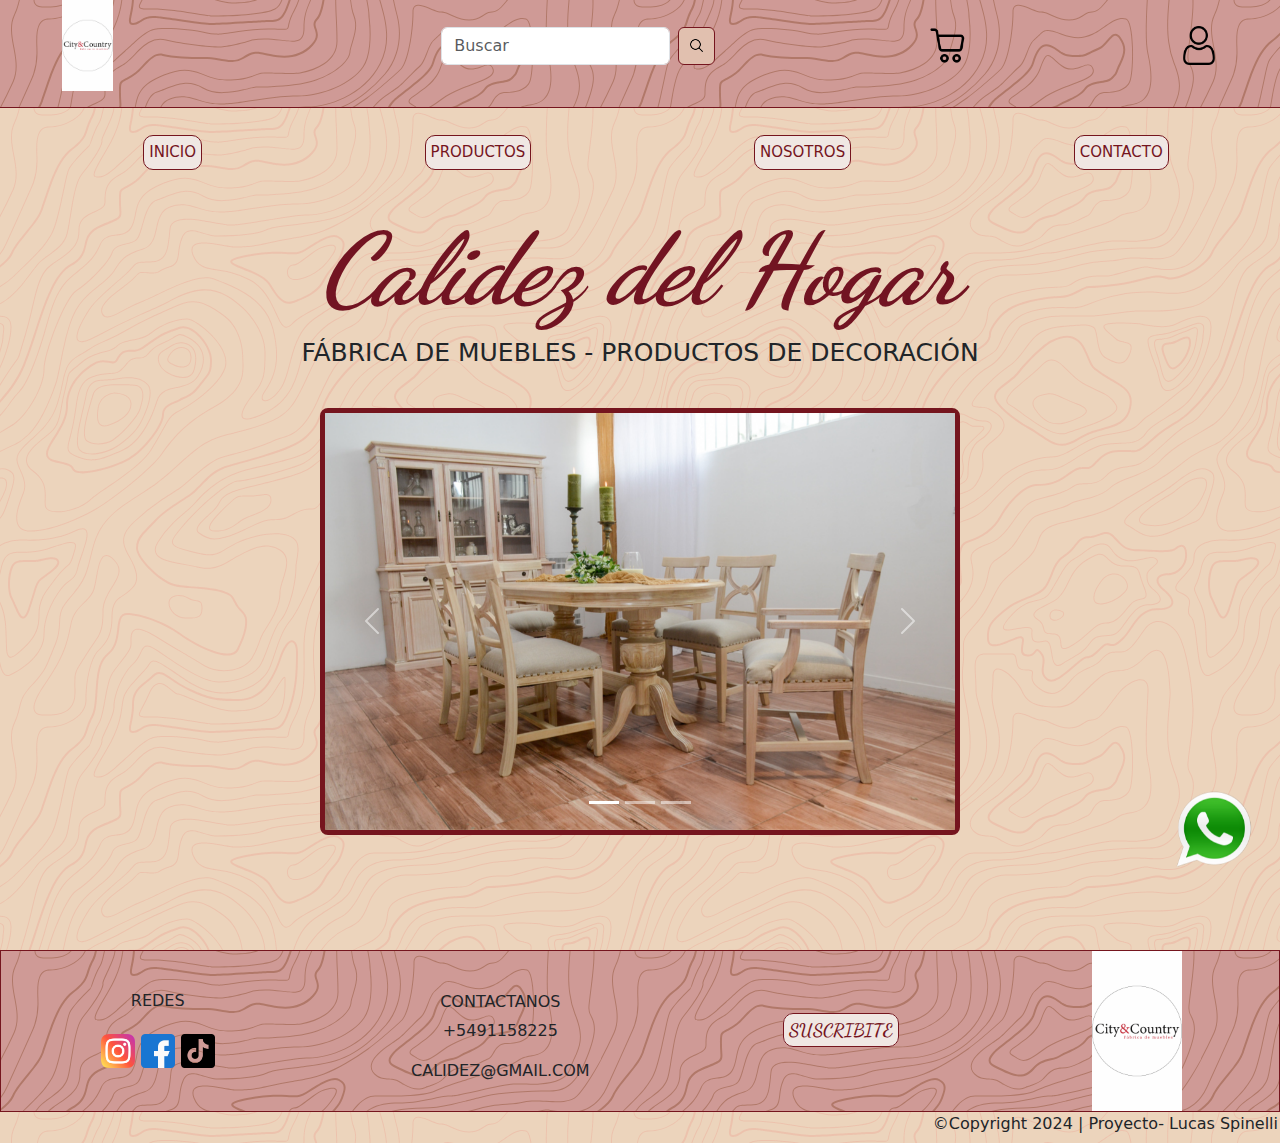
==== commit c9722a4e: "con links correctos e imagenes cambiadas salvo logo" ====
--- a/index.html
+++ b/index.html
@@ -36,8 +36,24 @@
             <li class="buscador headerSearch">
                 <form class="d-flex" role="search">
                     <input class="form-control me-2" type="search" placeholder="Buscar" aria-label="Search">
-                    <button class="btn btn-outline-success" type="submit">Buscar</button>
+                    <button class="btn btn-outline-success" type="submit"><img src="./assets/image/lupa.png" alt="Lupa"></button>
                 </form>
+            </li>
+
+            <li class="menuDesplegable"> 
+                <div class="dropdown">
+                    <button class="btn btn-secondary dropdown-toggle" type="button" data-bs-toggle="dropdown" aria-expanded="false">
+                      MENÚ
+                    </button>
+                    <ul class="dropdown-menu">
+                      <li><a class="dropdown-item" href="index.html">INICIO</a></li>
+                      <li><a class="dropdown-item" href="./pages/productos.html">PRODUCTOS</a></li>
+                      <li><a class="dropdown-item" href="./pages/nosotros.html">NOSOTROS</a></li>
+                      <li><a class="dropdown-item" href="./pages/contacto.html">CONTACTO</a></li>
+                      <li><a class="dropdown-item" href="./pages/tienda.html">TIENDA</a></li>
+                    </ul>
+                  </div>
+
             </li>
 
             <li class="carrito headerItem">
--- a/css/style.css
+++ b/css/style.css
@@ -22,6 +22,10 @@
     background-color: #e1c0af;
     color: #75151e;
     border-color: #75151e;
+    width: 40px;
+    display: flex;
+    justify-content: center;
+    align-items: center;
 }
 
 header li button.btn-outline-success:hover {
@@ -30,11 +34,17 @@
 
 }
 
+header li button.btn-outline-success img {
+    width: 150%;
+}
+
+
 header .headerLista {
     display: flex;
     flex-direction: row;
     justify-content: space-around;
     align-items: center;
+    padding-left: 0rem;
 }
 
 header ul {
@@ -189,7 +199,7 @@
     justify-content: center;
     text-decoration: none;
     padding-bottom: 2rem;
-    border:#721422 1px solid;
+    border: #721422 1px solid;
     border-radius: 10px;
     font-size: 20px;
     padding: 10px;
@@ -232,7 +242,7 @@
 
 a.perfil {
     text-decoration: none;
-    border:#721422 1px solid;
+    border: #721422 1px solid;
     border-radius: 10px;
     font-size: 20px;
     padding: 10px;
@@ -284,7 +294,7 @@
     padding: 20px;
     text-transform: uppercase;
     color: #721422;
-    
+
 }
 
 .column2 input {
@@ -354,7 +364,7 @@
     padding: 30px;
 }
 
-.column1Tienda img{
+.column1Tienda img {
     width: 100%;
 }
 
@@ -421,7 +431,7 @@
 }
 
 .comprarWhatsapp {
-    display:flex;
+    display: flex;
     margin-bottom: 3rem;
     padding: 15px;
     justify-content: center;
@@ -449,7 +459,7 @@
 }
 
 .column2Tienda p {
-    font-size:12px;
+    font-size: 12px;
 }
 
 /*main nosotros*/
@@ -503,13 +513,12 @@
 footer .cabeceraRedes {
     display: flex;
     justify-content: center;
-    margin-bottom: 1%;
+    margin-bottom: 17%;
 }
 
 footer .iconoFooter {
     display: flex;
     flex-direction: row;
-    margin-top: 10%;
 }
 
 footer .contacto {
@@ -523,6 +532,7 @@
 footer .redesSociales img {
     width: 40px;
     height: 40px;
+    padding: 3px;
 }
 
 footer .redesSociales a {
@@ -559,4 +569,313 @@
     width: 100%;
     background-color: #ecd4bc;
     background-image: url("data:image/svg+xml,%3Csvg xmlns='http://www.w3.org/2000/svg' width='600' height='600' viewBox='0 0 600 600'%3E%3Cpath fill='%23f12a2a' fill-opacity='0.1' d='M600 325.1v-1.17c-6.5 3.83-13.06 7.64-14.68 8.64-10.6 6.56-18.57 12.56-24.68 19.09-5.58 5.95-12.44 10.06-22.42 14.15-1.45.6-2.96 1.2-4.83 1.9l-4.75 1.82c-9.78 3.75-14.8 6.27-18.98 10.1-4.23 3.88-9.65 6.6-16.77 8.84-1.95.6-3.99 1.17-6.47 1.8l-6.14 1.53c-5.29 1.35-8.3 2.37-10.54 3.78-3.08 1.92-6.63 3.26-12.74 5.03a384.1 384.1 0 0 1-4.82 1.36c-2.04.58-3.6 1.04-5.17 1.52a110.03 110.03 0 0 0-11.2 4.05c-2.7 1.15-5.5 3.93-8.78 8.4a157.68 157.68 0 0 0-6.15 9.2c-5.75 9.07-7.58 11.74-10.24 14.51a50.97 50.97 0 0 1-4.6 4.22c-2.33 1.9-10.39 7.54-11.81 8.74a14.68 14.68 0 0 0-3.67 4.15c-1.24 2.3-1.9 4.57-2.78 8.87-2.17 10.61-3.52 14.81-8.2 22.1-4.07 6.33-6.8 9.88-9.83 12.99-.47.48-.95.96-1.5 1.48l-3.75 3.56c-1.67 1.6-3.18 3.12-4.86 4.9a42.44 42.44 0 0 0-9.89 16.94c-2.5 8.13-2.72 15.47-1.76 27.22.47 5.82.51 6.36.51 8.18 0 10.51.12 17.53.63 25.78.24 4.05.56 7.8.97 11.22h.9c-1.13-9.58-1.5-21.83-1.5-37 0-1.86-.04-2.4-.52-8.26-.94-11.63-.72-18.87 1.73-26.85a41.44 41.44 0 0 1 9.65-16.55c1.67-1.76 3.18-3.27 4.83-4.85.63-.6 3.13-2.96 3.75-3.57a71.6 71.6 0 0 0 1.52-1.5c3.09-3.16 5.86-6.76 9.96-13.15 4.77-7.42 6.15-11.71 8.34-22.44.86-4.21 1.5-6.4 2.68-8.6.68-1.25 1.79-2.48 3.43-3.86 1.38-1.15 9.43-6.8 11.8-8.72 1.71-1.4 3.26-2.81 4.7-4.3 2.72-2.85 4.56-5.54 10.36-14.67a156.9 156.9 0 0 1 6.1-9.15c3.2-4.33 5.9-7.01 8.37-8.07 3.5-1.5 7.06-2.77 11.1-4.02a233.84 233.84 0 0 1 7.6-2.2l2.38-.67c6.19-1.79 9.81-3.16 12.98-5.15 2.14-1.33 5.08-2.33 10.27-3.65l6.14-1.53c2.5-.63 4.55-1.2 6.52-1.82 7.24-2.27 12.79-5.06 17.15-9.05 4.05-3.72 9-6.2 18.66-9.9l4.75-1.82c1.87-.72 3.39-1.31 4.85-1.91 10.1-4.15 17.07-8.32 22.76-14.4 6.05-6.45 13.95-12.4 24.49-18.92 1.56-.96 7.82-4.6 14.15-8.33v-64.58c-4 8.15-8.52 14.85-12.7 17.9-2.51 1.82-5.38 4.02-9.04 6.92a1063.87 1063.87 0 0 0-6.23 4.98l-1.27 1.02a2309.25 2309.25 0 0 1-4.87 3.9c-7.55 6-12.9 10.05-17.61 13.19-3.1 2.06-3.86 2.78-8.06 7.13-5.84 6.07-11.72 8.62-29.15 10.95-11.3 1.5-20.04 4.91-30.75 11.07-1.65.94-7.27 4.27-6.97 4.1-2.7 1.58-4.69 2.69-6.64 3.66-5.63 2.8-10.47 4.17-15.71 4.17-17.13 0-41.44 11.51-51.63 22.83-12.05 13.4-31.42 27.7-45.25 31.16-7.4 1.85-11.85 7.05-14.04 14.69-1.26 4.4-1.58 8.28-1.58 13.82 0 .82.01.98.24 3.63.45 5.18.35 8.72-.77 13.26-1.53 6.2-4.89 12.6-10.59 19.43-13.87 16.65-22.88 46.58-22.88 71.68 0 2.39.02 4.26.06 8.75.12 10.8.1 15.8-.22 21.95-.56 11.18-2.09 20.73-5 29.3h-1.05c2.94-8.56 4.49-18.12 5.05-29.35.31-6.13.34-11.1.22-21.9-.04-4.48-.06-6.36-.06-8.75 0-25.32 9.07-55.47 23.12-72.32 5.6-6.72 8.88-12.99 10.38-19.03 1.09-4.4 1.18-7.85.74-12.93-.23-2.7-.24-2.86-.24-3.72 0-5.62.32-9.57 1.62-14.1 2.28-7.95 6.97-13.44 14.76-15.39 13.6-3.4 32.82-17.59 44.75-30.84C409 360.14 433.58 348.5 451 348.5c5.07 0 9.77-1.33 15.26-4.07 1.93-.96 3.9-2.05 6.58-3.62-.3.18 5.33-3.16 6.98-4.11 10.82-6.21 19.66-9.67 31.11-11.2 17.23-2.3 22.9-4.75 28.57-10.64 4.25-4.41 5.04-5.16 8.22-7.28 4.68-3.11 10.01-7.14 17.55-13.14a1113.33 1113.33 0 0 0 4.86-3.89l1.28-1.02a4668.54 4668.54 0 0 1 6.23-4.98c3.67-2.9 6.55-5.12 9.07-6.95 4.37-3.19 9.16-10.56 13.29-19.4v66.9zm0-116.23c-.62.01-1.27.06-1.95.13-6.13.63-13.83 3.45-21.83 7.45-3.64 1.82-8.46 2.67-14.17 2.71-4.7.04-9.72-.47-14.73-1.33-1.7-.3-3.26-.61-4.67-.93a31.55 31.55 0 0 0-3.55-.57 273.4 273.4 0 0 0-16.66-.88c-10.42-.16-17.2.74-17.97 2.73-.38.97.6 2.55 3.03 4.87 1.01.97 2.22 2.03 4.04 3.55a1746.07 1746.07 0 0 0 4.79 4.02c1.39 1.2 3.1 1.92 5.5 2.5.7.16.86.2 2.64.54 3.53.7 5.03 1.25 6.15 2.63 1.41 1.76 1.4 4.54-.15 8.88-2.44 6.83-5.72 10.05-10.19 10.33-3.63.23-7.6-1.29-14.52-5.06-4.53-2.47-6.82-7.3-8.32-15.26-.17-.87-.32-1.78-.5-2.86l-.43-2.76c-1.05-6.58-1.9-9.2-3.73-10.11-.81-.4-1.59-.74-2.36-1-2.27-.77-4.6-1.02-8.1-.92-2.29.07-14.7 1-13.77.93-20.55 1.37-28.8 5.05-37.09 14.99a133.07 133.07 0 0 0-4.25 5.44l-2.3 3.09-2.51 3.32c-4.1 5.36-7.06 8.48-10.39 11.12-.65.52-1.33 1.04-2.13 1.62l-4.11 2.94a106.8 106.8 0 0 0-5.16 3.99c-4.55 3.74-9.74 8.6-16.25 15.38-8.25 8.58-11.78 13.54-11.7 15.95.07 1.65 1.64 2.11 6.79 2.38 1.61.09 2.15.12 2.98.2 2.95.24 5.09.73 6.81 1.68 7.48 4.15 11.63 7.26 13.95 11.58 3.3 6.15.8 12.88-8.89 20.26-8.28 6.3-11.1 10.37-11.31 14.96-.06 1.17 0 1.93.26 4.43.69 6.47.25 10.65-2.8 17.42a44.23 44.23 0 0 1-4.16 7.53c-2.82 3.97-5.47 5.74-10.6 7.69-.43.16-3.34 1.23-4.27 1.59-1.8.68-3.38 1.36-5.01 2.14-4.18 2-8.4 4.6-13.1 8.24-8.44 6.51-13.23 14.56-15.98 25.06-1.1 4.2-1.55 6.81-2.8 15.21-1.26 8.6-2.17 12.64-4.08 16.55-2.1 4.28-11.93 26.59-12.97 28.88a382.7 382.7 0 0 1-6.37 13.41c-4.07 8.11-7.61 14.07-10.73 17.81-5.38 6.46-8.98 14.37-13.77 28.42a810.14 810.14 0 0 0-1.89 5.6c-1.8 5.35-2.96 8.6-4.26 11.85-6.13 15.32-25.43 26.31-46.46 26.31-11.2 0-20.58-2.74-31.02-8.55-5.6-3.13-4.55-2.42-22.26-14.54-14.33-9.8-17.7-10.73-20.47-6.9-.37.5-1.81 2.74-1.83 2.77a52.24 52.24 0 0 1-4.94 5.9c-.73.79-5.52 5.87-6.97 7.45-2.38 2.6-4.3 4.81-5.98 6.93a45.6 45.6 0 0 0-5.08 7.66c-1.29 2.57-1.9 5.25-2.66 10.6a997.6 997.6 0 0 1-.46 3.18h-1l.47-3.32c.77-5.45 1.4-8.2 2.75-10.9a46.54 46.54 0 0 1 5.2-7.84c1.7-2.14 3.63-4.38 6.03-6.98 1.45-1.59 6.24-6.68 6.96-7.46a51.58 51.58 0 0 0 4.84-5.78s1.47-2.26 1.86-2.8c3.25-4.5 7.08-3.44 21.84 6.67 17.67 12.08 16.62 11.38 22.19 14.48 10.3 5.73 19.5 8.43 30.53 8.43 20.65 0 39.57-10.77 45.54-25.69a219.7 219.7 0 0 0 4.24-11.8 6752.32 6752.32 0 0 0 1.88-5.6c4.83-14.16 8.47-22.14 13.96-28.73 3.05-3.66 6.56-9.57 10.6-17.61 1.97-3.93 4.04-8.31 6.35-13.38 1.03-2.28 10.88-24.61 12.98-28.91 1.85-3.79 2.75-7.76 4-16.25 1.24-8.44 1.7-11.07 2.81-15.32 2.8-10.7 7.71-18.94 16.33-25.6a73.18 73.18 0 0 1 13.29-8.35c1.66-.8 3.27-1.48 5.08-2.18.94-.36 3.86-1.43 4.28-1.59 4.95-1.88 7.44-3.55 10.14-7.33 1.35-1.9 2.68-4.3 4.06-7.37 2.97-6.58 3.39-10.59 2.72-16.9a27.13 27.13 0 0 1-.27-4.58c.22-4.94 3.21-9.24 11.7-15.7 9.33-7.11 11.66-13.34 8.62-19-2.2-4.09-6.25-7.12-13.55-11.17-1.57-.88-3.6-1.33-6.42-1.57-.8-.07-1.34-.1-2.95-.19-5.77-.3-7.63-.85-7.72-3.34-.1-2.81 3.5-7.87 11.97-16.69 6.53-6.8 11.75-11.69 16.33-15.45 1.79-1.47 3.42-2.72 5.2-4.03l4.12-2.94c.79-.58 1.46-1.08 2.1-1.59 3.26-2.6 6.16-5.65 10.21-10.94a383.2 383.2 0 0 0 2.5-3.32l2.31-3.09c1.8-2.39 3.04-4 4.29-5.48 8.47-10.17 16.98-13.96 37.27-15.3-.44.02 12-.9 14.32-.98 3.62-.1 6.05.16 8.46.98.8.27 1.62.62 2.47 1.04 2.27 1.14 3.17 3.87 4.27 10.85l.44 2.76c.17 1.07.33 1.97.5 2.83 1.44 7.69 3.62 12.29 7.8 14.57 6.76 3.68 10.6 5.15 13.99 4.94 4-.25 6.99-3.17 9.3-9.67 1.45-4.04 1.46-6.49.32-7.92-.9-1.12-2.28-1.62-5.57-2.27a55.8 55.8 0 0 1-2.67-.55c-2.54-.6-4.39-1.4-5.93-2.71a252.63 252.63 0 0 0-4.78-4.01 84.35 84.35 0 0 1-4.08-3.6c-2.73-2.6-3.86-4.43-3.28-5.95 1.02-2.64 7.82-3.54 18.93-3.37a230.56 230.56 0 0 1 16.73.88c2.76.39 3.2.49 3.68.6 1.4.3 2.95.62 4.62.91a82.9 82.9 0 0 0 14.56 1.32c5.56-.04 10.24-.86 13.73-2.6 8.1-4.05 15.89-6.9 22.17-7.56.7-.07 1.4-.11 2.05-.13v1zm0-100.94v1.5c-8.62 16.05-17.27 29.55-23.65 35.92-3.19 3.2-7.62 4.9-13.54 5.56-4.45.48-8.28.4-19.18-.2-9.91-.55-15.32-.44-20.52.78a84.05 84.05 0 0 1-15 2.11l-2.25.14c-12.49.75-19.37 1.78-32.72 5.74-4.5 1.33-9.27 2.49-14.3 3.48a246.27 246.27 0 0 1-32.6 3.97c-7.56.45-13.21.57-20.24.57-5.4 0-11.9 1.61-18 5.18-8.3 4.87-15.06 12.87-19.53 24.5a68.57 68.57 0 0 1-4.56 9.8c-3.6 6.2-6.92 8.99-13.38 12.18l-4.03 1.96a64.48 64.48 0 0 0-15.16 10.25c-8.2 7.33-13.72 16.63-22.54 35.6l-2.08 4.49c-7.3 15.7-11.5 23.3-17.35 29.87-7.7 8.66-20.25 14.42-40.31 20.08-4.37 1.23-19.04 5.08-19.24 5.13-6.92 1.87-11.68 3.34-15.63 4.92-10.55 4.22-18.71 10.52-36.38 26.52l-1.7 1.54c-8.58 7.76-13.41 11.9-18.81 15.88-3.95 2.9-8 5.67-12.97 8.91-2.06 1.34-10.3 6.6-12.33 7.94-11.52 7.5-18.53 13.04-24.62 20.08a62.01 62.01 0 0 0-6.44 8.85c-4.13 6.91-6.27 13.15-9.2 25.11l-1.54 6.26c-.6 2.45-1.15 4.54-1.72 6.58-2.97 10.7-6.9 17.36-14.78 26.91L69.6 491a148.51 148.51 0 0 0-4.19 5.3 23.9 23.9 0 0 0-3.44 6.28c-1.16 3.23-1.52 5.9-1.87 11.94-.58 10.05-1.42 15.04-4.63 22.67-1.57 3.72-5.66 14.02-6.41 15.8a73.46 73.46 0 0 1-3.57 7.4c-2.88 5.14-6.71 10.12-13.12 16.95-5.96 6.36-8.87 10.9-10.61 16a56.88 56.88 0 0 0-1.38 4.82l-.46 1.84h-1.03l.52-2.08c.52-2.09.92-3.49 1.4-4.9 1.8-5.25 4.78-9.9 10.84-16.36 6.35-6.78 10.13-11.7 12.97-16.77a72.5 72.5 0 0 0 3.52-7.29c.75-1.76 4.84-12.06 6.4-15.8 3.17-7.5 3.99-12.4 4.56-22.33.35-6.14.72-8.88 1.93-12.23a24.9 24.9 0 0 1 3.58-6.54c1.27-1.7 2.6-3.37 4.22-5.34l4.11-4.95c7.8-9.46 11.66-16 14.59-26.54.56-2.04 1.1-4.12 1.71-6.56l1.53-6.26c2.96-12.04 5.13-18.36 9.32-25.39 1.84-3.08 4-6.05 6.54-8.99 6.17-7.12 13.24-12.7 24.83-20.26 2.05-1.33 10.28-6.6 12.33-7.94 4.96-3.22 9-5.98 12.92-8.87 5.37-3.95 10.19-8.08 18.74-15.82l1.7-1.54c17.76-16.09 25.98-22.43 36.67-26.7 4-1.6 8.8-3.09 15.75-4.96.21-.06 14.87-3.9 19.22-5.13 19.9-5.61 32.32-11.31 39.85-19.78 5.76-6.48 9.93-14.02 17.18-29.64l2.09-4.5c8.87-19.07 14.44-28.46 22.77-35.9a65.48 65.48 0 0 1 15.38-10.4l4.04-1.97c6.3-3.1 9.47-5.77 12.96-11.77a67.6 67.6 0 0 0 4.48-9.67c4.56-11.84 11.47-20.02 19.97-25 6.25-3.66 12.93-5.32 18.5-5.32 7.01 0 12.65-.12 20.17-.57a245.3 245.3 0 0 0 32.47-3.96c5-.98 9.75-2.13 14.22-3.45 13.43-3.98 20.38-5.02 32.94-5.78l2.24-.14c5.76-.37 9.8-.9 14.85-2.09 5.31-1.25 10.79-1.35 22.6-.7 9.04.5 12.84.58 17.21.1 5.71-.62 9.94-2.26 12.95-5.26 6.44-6.45 15.3-20.37 24.35-36.72zm0 450.21c-1.28-4.6-2.2-10.55-3.33-20.25l-.24-2.04-.23-2.03c-1.82-15.7-3.07-21.98-5.55-24.47-2.46-2.46-3.04-5.03-2.52-8.64.1-.6.18-1.1.39-2.15.69-3.54.77-5.04.08-6.84-.91-2.38-3.31-4.41-7.79-6.26-5.08-2.09-6.52-4.84-4.89-8.44.66-1.45 1.79-3.02 3.52-5.01 1.04-1.2 5.48-5.96 5.08-5.53 6.15-6.7 8.98-11.34 8.98-16.48a15.2 15.2 0 0 1 6.5-12.89v1.26a14.17 14.17 0 0 0-5.5 11.63c0 5.47-2.93 10.29-9.24 17.16.38-.42-4.04 4.33-5.07 5.5-1.67 1.93-2.75 3.43-3.36 4.77-1.37 3.04-.23 5.22 4.36 7.1 4.71 1.95 7.32 4.16 8.34 6.83.78 2.04.7 3.67-.03 7.4-.2 1.03-.3 1.51-.38 2.09-.48 3.33.03 5.59 2.23 7.8 2.74 2.74 3.98 8.96 5.84 25.06l.24 2.03.23 2.04c.82 7.01 1.53 12.06 2.34 16.03v4.33zm0-62.16c-1.4-3.13-4.43-9.9-4.95-11.17-1.02-2.53-1.25-3.8-.91-5.18.2-.84 2.05-4.68 2.32-5.33a70.79 70.79 0 0 0 3.54-11.2v3.99a62.82 62.82 0 0 1-2.62 7.6c-.31.75-2.09 4.46-2.27 5.18-.28 1.12-.08 2.22.87 4.57.41 1.02 2.5 5.7 4.02 9.09v2.45zm0-85.09c-1.65 1.66-3.66 2.9-6.4 4.13-.25.1-13.97 5.47-20.4 8.43-9.35 4.32-16.7 5.9-23.03 5.25-5.08-.53-9.02-2.25-14.77-5.92l-3.2-2.07a77.4 77.4 0 0 0-5.44-3.27c-4.05-2.18-3.25-5.8 1.47-10.47 3.71-3.68 9.6-7.93 18.73-13.8l4.46-2.82c17.95-11.33 18.22-11.5 22.27-14.74 11.25-9 19.69-14.02 26.31-15.1v1.02c-6.37 1.1-14.62 6-25.69 14.86-4.1 3.28-4.34 3.44-22.36 14.8a652.4 652.4 0 0 0-4.45 2.83c-9.07 5.83-14.92 10.05-18.57 13.66-4.31 4.28-4.95 7.13-1.7 8.88 1.7.91 3.29 1.88 5.5 3.3l3.2 2.08c5.64 3.59 9.45 5.25 14.34 5.76 6.13.64 13.32-.9 22.52-5.15 6.46-2.98 20.18-8.35 20.4-8.44 3.04-1.37 5.1-2.71 6.81-4.69v1.47zm0-41.37v1c-6.56.26-12.11 3.13-19.71 9.08l-4.63 3.68a51.87 51.87 0 0 1-4.4 3.14c-.82.52-5.51 3.33-6.22 3.76-3.31 2-6.15 3.8-8.87 5.6a112.61 112.61 0 0 0-8.16 5.92c-4.61 3.72-7.4 6.9-7.97 9.35-.63 2.67 1.48 4.53 7.05 5.46 10.7 1.78 20.92-.05 30.45-4.65a61.96 61.96 0 0 0 17.1-12.2 41.8 41.8 0 0 0 5.36-7.42v1.92a38.94 38.94 0 0 1-4.64 6.19 62.95 62.95 0 0 1-17.39 12.41c-9.7 4.68-20.13 6.55-31.05 4.73-6.06-1-8.65-3.29-7.85-6.67.64-2.74 3.53-6.05 8.31-9.9 2.35-1.9 5.1-3.88 8.24-5.97 2.73-1.82 5.58-3.61 8.9-5.62.72-.44 5.4-3.24 6.22-3.75 1.26-.8 2.6-1.76 4.3-3.09.8-.62 3.9-3.1 4.63-3.67 7.77-6.1 13.49-9.04 20.33-9.3zm0-154.6v1c-1.75-.24-4.3.23-7.82 1.55-10.01 3.75-13.8 5.07-19.15 6.76-1.78.56-2.63.83-3.87 1.24-1.48.5-3.16.76-6.74 1.16a1550.34 1550.34 0 0 0-2.64.3c-7.8.94-11.28 2.47-11.28 6.07 0 4.45 2.89 13.18 7.96 25.81a57.34 57.34 0 0 1 2.33 7.6 258.32 258.32 0 0 1 .84 3.46c1.86 7.62 3.17 10.71 5.56 11.67 2.21.88 4.7.6 7.47-.72 3.48-1.69 7.22-4.94 11.2-9.47 1.52-1.7 2.97-3.49 4.59-5.57l3.16-4.1c2.59-3.23 6.07-12.21 8.39-20.23v3.45c-2.29 7.2-5.27 14.5-7.61 17.41-.44.55-2.67 3.46-3.15 4.09-1.63 2.1-3.1 3.9-4.62 5.62-4.08 4.61-7.9 7.94-11.53 9.7-2.99 1.44-5.77 1.75-8.28.74-2.84-1.13-4.2-4.34-6.15-12.35a2097.48 2097.48 0 0 1-.84-3.46c-.8-3.2-1.47-5.45-2.28-7.46-5.14-12.8-8.04-21.55-8.04-26.19 0-4.37 3.84-6.06 12.16-7.07a160.9 160.9 0 0 1 2.65-.3c3.5-.39 5.15-.64 6.53-1.1 1.26-.42 2.1-.7 3.88-1.26 5.34-1.68 9.11-3 19.1-6.74 3.53-1.32 6.22-1.84 8.18-1.61zM0 292c10.13-11.31 18.13-23.2 23.07-35.39 3.3-8.14 6.09-16.12 10.81-30.55l1.59-4.84c6.53-19.94 10.11-29.82 14.77-39.56 6.07-12.72 12.55-21.18 20.27-25.54 6.66-3.76 10.2-7.86 12.22-13.15a46.6 46.6 0 0 0 1.86-6.58c1.23-5.2 2.05-7.59 3.93-10.36 2.45-3.62 6.27-6.53 12.1-8.96 15.78-6.58 16.73-7.04 18.05-9.01.65-.98.83-2.15.74-4.51-.03-.73-.23-3.82-.24-4A93.8 93.8 0 0 1 119 94c0-10.04.18-11.37 2.37-13.15.52-.42 1.13-.8 2.07-1.3.27-.14 2.18-1.12 2.84-1.48a68.4 68.4 0 0 0 9.12-5.87c2.06-1.54 2.64-2.14 8.01-7.93 3.78-4.09 6.21-6.36 8.96-8.12 3.64-2.33 7.2-3.12 10.9-2.11 4.4 1.2 10.81 2 18.78 2.46 6.9.4 12.9.5 21.95.5 4.87 0 8.97.47 15.4 1.57 7.77 1.33 9.3 1.54 12.38 1.54 4.05 0 7.43-.88 10.68-2.95 5.06-3.22 8.11-4.67 11.2-5.2 3.62-.64 4.77-.46 16.55 2.06 17.26 3.7 30.85 1.36 41.06-9.7 5.1-5.53 5.48-8.9 3.48-14.8-.83-2.42-1.03-3.1-1.17-4.3-.29-2.52.5-4.71 2.71-6.93 2.65-2.65 4.72-9.17 6.22-18.29h2.03c-1.56 9.71-3.77 16.65-6.83 19.7-1.79 1.8-2.36 3.39-2.14 5.28.11 1 .3 1.63 1.07 3.9 2.22 6.53 1.76 10.66-3.9 16.8-10.77 11.66-25.07 14.13-42.95 10.3-11.42-2.45-12.55-2.62-15.78-2.06-2.77.48-5.62 1.84-10.47 4.92a20.93 20.93 0 0 1-11.76 3.27c-3.25 0-4.81-.22-12.73-1.57C212.74 59.46 208.73 59 204 59c-9.1 0-15.11-.1-22.07-.5-8.09-.47-14.62-1.29-19.2-2.54-5.62-1.53-10.17 1.38-17.85 9.66-5.5 5.94-6.08 6.53-8.28 8.18a70.38 70.38 0 0 1-9.38 6.03c-.68.37-2.58 1.35-2.84 1.49-.84.44-1.35.76-1.75 1.08C121.16 83.6 121 84.8 121 94c0 1.85.06 3.54.17 5.44 0 .17.2 3.28.24 4.03.1 2.75-.13 4.29-1.08 5.71-1.67 2.5-2.27 2.8-18.95 9.74-5.48 2.29-8.99 4.96-11.2 8.24-1.71 2.51-2.47 4.73-3.64 9.7-.83 3.5-1.21 4.92-1.94 6.83-2.18 5.73-6.05 10.19-13.1 14.18-7.3 4.12-13.55 12.28-19.46 24.66-4.6 9.64-8.17 19.46-14.67 39.32l-1.58 4.84c-4.75 14.47-7.54 22.48-10.86 30.69-5.28 13.01-13.95 25.65-24.93 37.6v-2.97zm0 78v-.5l1-.01c6.32 0 7.47 5.2 4.6 13.36a60.36 60.36 0 0 1-5.6 11.3v-1.92a57.76 57.76 0 0 0 4.65-9.72c2.69-7.6 1.71-12.02-3.65-12.02-.34 0-.67 0-1 .02v-46.59a340.96 340.96 0 0 0 13.71-8.34c13.66-9.46 29.79-37.6 29.79-53.59 0-18.1 21.57-72.64 32.23-79.42 12.71-8.09 32.24-27.96 35.8-37.75 1.93-5.3 5.5-7.27 14.42-9.37 6.15-1.44 8.64-2.42 10.67-4.79 1.5-1.74 2.72-4.79 4.33-10.3.23-.78 1.9-6.68 2.43-8.46 3.62-12.08 7.3-18.49 13.47-20.39 2.5-.76 3.03-.98 9.74-3.7 7.49-3.03 11.97-4.43 17.12-4.92 6.75-.65 13.13.75 19.55 4.67 5.43 3.32 12.19 4.72 20.17 4.56 6.03-.12 12.2-1.07 19.83-2.8 1.82-.4 7.38-1.74 8.26-1.94 2.69-.6 4.34-.89 5.48-.89 4.97 0 8.93-.05 14.2-.27 7.9-.32 15.56-.92 22.75-1.88 8.5-1.14 15.9-2.73 21.88-4.82 18.9-6.62 32.64-18.3 33.67-27.59.29-2.56.4-2.96 2.79-11.11 2.33-7.95 3.21-12.93 2.72-18.23-.2-2.24-.69-4.38-1.48-6.42-1.5-3.92-2.63-9.4-3.43-16.18h.9c.77 6.47 1.89 11.72 3.47 15.82a24.93 24.93 0 0 1 1.54 6.69c.5 5.46-.4 10.54-2.77 18.6-2.36 8.06-2.47 8.47-2.74 10.95-1.09 9.75-15.1 21.68-34.33 28.41-6.06 2.12-13.52 3.72-22.09 4.87-7.22.96-14.92 1.57-22.83 1.89-5.3.21-9.27.27-14.25.27-1.04 0-2.64.27-5.26.87-.87.2-6.43 1.53-8.26 1.94-7.68 1.73-13.92 2.7-20.03 2.82-8.15.17-15.1-1.27-20.71-4.7-6.23-3.81-12.4-5.16-18.93-4.54-5.04.48-9.44 1.86-16.84 4.86-6.75 2.74-7.29 2.95-9.82 3.73-5.73 1.76-9.28 7.96-12.81 19.72-.53 1.77-2.2 7.66-2.43 8.46-1.66 5.65-2.91 8.78-4.53 10.67-2.22 2.58-4.84 3.62-12.01 5.3-7.8 1.83-11.13 3.66-12.9 8.54-3.65 10.04-23.32 30.06-36.2 38.25C65.94 190 44.5 244.2 44.5 262c0 16.34-16.3 44.78-30.22 54.41-2.14 1.48-8.24 5.12-14.28 8.68v-1.16 46.09zm0-173.7v-1.11c7.42-3.82 14.55-10.23 21.84-18.98 3.8-4.56 14.21-18.78 15.79-20.55 1.8-2.04 4.06-3.96 7.42-6.45 1.08-.8 4.92-3.57 5.49-3.99 9.36-6.85 14-11.96 15.98-19.36.8-2.98 1.54-6.78 2.46-12.3.23-1.44 2-12.46 2.56-15.79 2.87-16.77 5.73-26.79 10.07-32.1C92.46 52.43 101.5 38.13 101.5 33c0-2.54.34-3.35 6.05-15.71.68-1.49 1.25-2.74 1.77-3.93 2.5-5.75 3.9-10.04 4.14-13.36h1c-.23 3.48-1.66 7.87-4.23 13.76-.52 1.2-1.09 2.45-1.78 3.95-5.54 12.01-5.95 12.99-5.95 15.29 0 5.47-9.09 19.84-20.11 33.31-4.2 5.12-7.03 15.06-9.86 31.64-.57 3.33-2.33 14.33-2.57 15.78-.92 5.56-1.67 9.38-2.48 12.4-2.05 7.68-6.82 12.93-16.35 19.91l-5.49 3.98c-3.3 2.45-5.51 4.34-7.27 6.31-1.53 1.73-11.94 15.93-15.76 20.53-7.52 9.02-14.88 15.6-22.61 19.46zm0 361.83v-4.33c.48 2.36 1 4.35 1.6 6.15 2 6.03 4.6 8.26 8.19 6.59C28.76 557.69 43.5 542.4 43.5 527c0-16.2 6.37-31.99 17.1-46.3 1.88-2.5 3.66-4.4 5.53-6 .73-.62 1.45-1.18 2.3-1.8l2-1.43c3.68-2.68 5.32-5.28 7.08-12.59.75-3.07 1.38-5.02 4.2-13.26l.63-1.88c3.24-9.58 4.56-14.97 4.17-18.65-.48-4.43-3.8-5.23-11.3-1.64a81.12 81.12 0 0 1-9.15 3.7c-13.89 4.67-26.96 5.8-42.66 5.42l-1.95-.05-1.45-.02a39.8 39.8 0 0 0-15.05 2.96A21.81 21.81 0 0 0 0 438.37v-1.26a23.55 23.55 0 0 1 4.55-2.57 40.77 40.77 0 0 1 16.92-3.02l1.95.05c15.6.38 28.57-.75 42.32-5.37a80.12 80.12 0 0 0 9.04-3.65c8.04-3.84 12.16-2.85 12.72 2.43.42 3.89-.92 9.34-4.21 19.08l-.64 1.88c-2.8 8.2-3.43 10.15-4.16 13.18-1.82 7.52-3.59 10.34-7.47 13.16l-2 1.43c-.84.6-1.54 1.15-2.25 1.75a35.45 35.45 0 0 0-5.37 5.84c-10.61 14.15-16.9 29.74-16.9 45.7 0 15.88-15 31.45-34.29 40.45-4.3 2.01-7.39-.66-9.56-7.18-.23-.68-.44-1.39-.65-2.13zm0-62.16v-2.45l1.46 3.27c2.1 4.8 3.46 10.33 4.26 16.77.66 5.3.84 9.3 1.04 18.5.2 9.32.5 12.75 1.63 15.05 1.28 2.6 3.67 2.35 8.29-1.5 17.14-14.3 21.82-22.9 21.82-38.62 0-7.17 1.1-12.39 3.7-17.68 2.27-4.67 3.65-6.62 13.4-19.62a69.8 69.8 0 0 1 7.6-8.79 44.76 44.76 0 0 1 3.54-3.06c.38-.3.64-.52.89-.74a10.47 10.47 0 0 0 2.63-3.32 35.78 35.78 0 0 0 2.26-5.94l.37-1.2.36-1.15c.29-.91.48-1.55.66-2.16.45-1.53.74-2.68.91-3.66.38-2.2.12-3.49-.85-4.15-2.35-1.61-9.28-.24-23.8 4.94-9.54 3.4-16.12 4.17-27.85 4.26-7.71.06-10.43.4-13.25 2.12-3.48 2.12-5.84 6.4-7.58 14.26-.5 2.2-.99 4.19-1.49 5.98v-3.98l.51-2.22c1.8-8.1 4.28-12.6 8.04-14.9 3.04-1.85 5.86-2.2 13.77-2.26 11.61-.09 18.1-.84 27.51-4.2 14.93-5.32 21.95-6.71 24.7-4.83 1.38.94 1.71 2.6 1.28 5.15a33.69 33.69 0 0 1-.94 3.78l-.66 2.17-.36 1.15-.37 1.2a36.64 36.64 0 0 1-2.33 6.1c-.8 1.53-1.61 2.52-2.86 3.61l-.92.77-1.02.83c-.9.74-1.65 1.4-2.47 2.18a68.84 68.84 0 0 0-7.48 8.66c-9.7 12.93-11.07 14.87-13.31 19.46-2.52 5.15-3.59 10.22-3.59 17.24 0 16.04-4.82 24.91-22.18 39.38-5.04 4.2-8.18 4.55-9.83 1.18-1.22-2.5-1.52-5.94-1.73-15.47-.2-9.16-.38-13.15-1.03-18.4-.79-6.34-2.12-11.8-4.19-16.49L0 495.98zM379.27 0h1.04l1.5 5.26c3.28 11.56 4.89 19.33 5.26 27.8.49 11.01-1.52 21.26-6.63 31.17-7.8 15.13-20.47 26.5-36.22 34.1-12.38 5.96-26.12 9.17-36.22 9.17-6.84 0-17.24 1.38-37.27 4.62l-2.27.37c-24.5 3.99-31.65 5-37.46 5-3.49 0-4.08-.08-19.54-2.8-3.56-.64-6.32-1.1-9-1.5-20.23-2.96-31-1.2-31.96 7.86-.1.85-.18 1.72-.29 2.81l-.27 2.73c-1.1 10.9-2.02 15.73-4.31 19.96-2.9 5.34-7.77 7.95-15.63 7.95-10.2 0-12.92.6-15.5 3.17.52-.51-5.03 5.85-8.16 8.7-2.75 2.5-14.32 12.55-15.77 13.83a341.27 341.27 0 0 0-6.54 5.92c-6.97 6.49-11.81 11.76-14.6 16.15-5.92 9.3-10.48 18.04-11.69 24.08-1.66 8.3 3.67 9.54 19.02 1.21a626.23 626.23 0 0 1 44.54-21.9c3.5-1.56 14.04-6.2 15.68-6.95 5.05-2.25 8.3-3.8 10.78-5.15l1.95-1.07 2.18-1.18c1.76-.94 3.38-1.76 5-2.55 18.1-8.72 34.48-10.46 50.33-1.2 22.89 13.34 38.28 37.02 38.28 56.44 0 19.12-.73 25.13-5.18 33.2a45.32 45.32 0 0 1-4.94 7.12c-6.47 7.77-11.81 16.2-12.76 21.27-1.2 6.34 4.69 7.03 20.17-.05 13.31-6.08 22.4-14.95 28.5-26.32a80.51 80.51 0 0 0 6.1-15.13c.9-2.98 3.17-11.65 3.41-12.48a29.02 29.02 0 0 1 1.75-4.83c7.47-14.93 21.09-30.5 36.25-37.24 7.61-3.38 13-9.65 19.4-20.79.84-1.48 4.26-7.64 5.14-9.17 3.52-6.1 6.22-9.7 9.37-11.98 10.15-7.4 28.7-11.1 50.29-11.1 7.52 0 16.54-1.24 27.51-3.58a420.1 420.1 0 0 0 14.96-3.52c-1.3.33 15.54-3.98 19.42-4.89 14.15-3.33 41.07-5.01 64.11-5.01 17.36 0 27.82-9.23 38.53-38.67 6.62-18.21 6.62-26.37 2.69-34.35l-1.18-2.37A13.36 13.36 0 0 1 587.5 58c0-4.03 0-4.01 2.5-24.56.46-3.73.8-6.74 1.12-9.64.9-8.45 1.38-15.2 1.38-20.8 0-.94-.02-1.94-.04-3h1c.03 1.06.04 2.06.04 3 0 5.65-.48 12.43-1.39 20.9-.3 2.91-.66 5.93-1.11 9.66-2.5 20.45-2.5 20.47-2.5 24.44 0 1.97.45 3.57 1.45 5.68.24.51 1.16 2.35 1.17 2.36 4.06 8.24 4.06 16.68-2.65 35.13-10.84 29.8-21.63 39.33-39.47 39.33-22.96 0-49.83 1.68-63.89 4.99-3.86.9-20.69 5.2-19.4 4.88a421.05 421.05 0 0 1-14.99 3.53c-11.04 2.35-20.11 3.6-27.72 3.6-21.4 0-39.76 3.67-49.7 10.9-3 2.19-5.64 5.7-9.1 11.68-.87 1.52-4.29 7.68-5.14 9.17-6.49 11.3-12 17.71-19.86 21.2-14.9 6.63-28.38 22.03-35.75 36.77a28.17 28.17 0 0 0-1.69 4.67c-.23.8-2.5 9.49-3.4 12.5a81.48 81.48 0 0 1-6.19 15.3c-6.2 11.56-15.44 20.58-28.96 26.76-16.1 7.36-23 6.55-21.58-1.04 1-5.29 6.4-13.83 12.99-21.73a44.33 44.33 0 0 0 4.82-6.96c4.35-7.88 5.06-13.77 5.06-32.72 0-19.04-15.19-42.4-37.72-55.55-15.57-9.08-31.62-7.38-49.45 1.21a132.9 132.9 0 0 0-7.14 3.71l-1.95 1.07a158.83 158.83 0 0 1-10.85 5.19c-1.65.74-12.18 5.38-15.69 6.95a625.25 625.25 0 0 0-44.46 21.86c-15.95 8.66-22.37 7.16-20.48-2.29 1.24-6.2 5.83-15.02 11.82-24.42 2.85-4.48 7.74-9.8 14.77-16.34 1.98-1.85 4.12-3.79 6.56-5.94 1.46-1.29 13.02-11.33 15.75-13.82 3.09-2.8 8.6-9.14 8.14-8.67 2.82-2.82 5.75-3.46 16.2-3.46 7.5 0 12.04-2.43 14.75-7.42 2.2-4.07 3.11-8.84 4.2-19.59l.26-2.73.3-2.81c.56-5.42 4.47-8.5 11.23-9.6 5.44-.88 12.51-.51 21.86.86 2.7.4 5.47.86 9.04 1.49 15.33 2.7 15.96 2.8 19.36 2.8 5.73 0 12.9-1.03 37.3-5l2.27-.36c20.1-3.26 30.52-4.64 37.43-4.64 9.95 0 23.54-3.18 35.78-9.08 15.57-7.5 28.09-18.73 35.78-33.65 5.02-9.75 7-19.82 6.51-30.67-.37-8.37-1.96-16.08-5.23-27.57L379.27 0zm13.68 0h1.02c.78 3.9 1.92 8.7 3.51 14.88 3.63 14.05 3.06 27.03-.75 38.77a61 61 0 0 1-11.35 20.68 138.36 138.36 0 0 1-19.32 18.77c-11.32 9.02-23.36 15.49-35.95 18.39a258.63 258.63 0 0 1-22.57 4.07c-3.17.44-6.36.85-10.3 1.32l-9.39 1.12c-11.53 1.41-17.45 2.55-21.64 4.46-9.28 4.21-28.35 6.04-49.21 6.04-1.37 0-2.8-.12-4.3-.35-2.62-.41-5-1.03-9.14-2.29-7.34-2.21-9.63-2.75-12.63-2.56-3.9.23-6.63 2.29-8.47 6.89-1.86 4.66-2.42 7.53-3.34 14.98-1.1 8.98-2.87 12.12-9.97 14.3a40.12 40.12 0 0 0-6.8 2.66c-.63.33-1.16.64-1.76 1.02l-1.34.86c-1.9 1.14-3.86 1.49-9.25 1.49-3.2 0-8.83-.55-9.51-.39-1.22.28-.75-.14-7.14 6.24-1.5 1.5-3.49 3.18-6.32 5.37-1.52 1.18-7.16 5.43-7.94 6.03-4.96 3.78-8.33 6.6-11.06 9.38-4.88 4.98-6.85 9.15-5.56 12.7 1.34 3.67 4.07 4.42 8.9 2.82a55.72 55.72 0 0 0 7.77-3.48c1.5-.77 7.78-4.13 9.37-4.96a116.8 116.8 0 0 1 12.31-5.68 162.2 162.2 0 0 0 11.04-4.84c2.04-.97 10.74-5.16 13-6.22 4.41-2.1 8.1-3.78 11.65-5.29 17.14-7.3 29.32-9.9 37.67-6.65l5.43 2.1c2.3.88 4.17 1.62 6.02 2.38a150.9 150.9 0 0 1 13.07 6c18.34 9.63 30.35 22.13 34.79 39.87 6.96 27.85 3.6 45.53-8.08 62.4-3.97 5.75-3.52 9.2.06 8.97 4.14-.28 10.21-4.95 15.11-12.52 3.1-4.8 5.1-10.45 8.05-21.53l1.69-6.35c.66-2.47 1.24-4.52 1.83-6.5 4.93-16.56 11-27.28 21.56-34.76 7.15-5.06 23.73-15.5 25.48-16.75 6.74-4.81 10.53-9.44 14.34-18 7.74-17.44 21.09-24.34 44.47-24.34 9.36 0 17.91-1.13 29.53-3.49a624.86 624.86 0 0 0 6.2-1.28c2.4-.5 4.07-.84 5.66-1.13 4.03-.74 7.04-1.1 9.61-1.1 4.44 0 9.39-1 31.39-5.99l2.95-.66c16.34-3.67 25.64-5.35 31.66-5.35 1.54 0 2.4.01 6.4.1 7.8.15 12.27.13 17.33-.2 16.41-1.06 26.73-5.36 29.8-14.56a87.1 87.1 0 0 1 3.55-8.83c-.15.31 2.29-4.96 2.9-6.38 5.38-12.3 5.57-21.92-1.44-39.44a86.4 86.4 0 0 1-5.26-20.72c-1.61-11.98-1.38-23.14.1-40.35l.2-2.12h1l-.2 2.2c-1.48 17.15-1.7 28.24-.11 40.14a85.4 85.4 0 0 0 5.2 20.47c7.1 17.78 6.91 27.67 1.43 40.22-.62 1.43-3.06 6.72-2.91 6.4a86.17 86.17 0 0 0-3.52 8.73c-3.23 9.72-13.9 14.15-30.68 15.24-5.1.33-9.58.35-17.42.2-3.98-.09-4.84-.1-6.37-.1-5.91 0-15.18 1.67-31.44 5.32l-2.95.67c-22.16 5.02-27.05 6.01-31.61 6.01-2.5 0-5.45.36-9.43 1.09-1.58.29-3.25.62-5.64 1.11a4894.21 4894.21 0 0 0-6.2 1.29c-11.68 2.37-20.3 3.51-29.73 3.51-23.02 0-36 6.71-43.53 23.66-3.9 8.8-7.82 13.58-14.7 18.5-1.78 1.27-18.36 11.7-25.48 16.75-10.34 7.32-16.3 17.87-21.19 34.23-.58 1.96-1.15 4-1.82 6.47l-1.69 6.35c-2.98 11.18-5 16.9-8.17 21.81-5.05 7.81-11.37 12.68-15.89 12.98-4.7.31-5.3-4.23-.94-10.53 11.52-16.64 14.82-34.03 7.92-61.6-4.35-17.42-16.16-29.72-34.27-39.22-4-2.1-8.2-4-12.99-5.97-1.84-.75-3.7-1.49-6-2.38l-5.43-2.08c-8.03-3.12-20.02-.58-36.92 6.63-3.52 1.5-7.21 3.19-11.61 5.27l-13 6.22c-4.71 2.22-8.16 3.75-11.11 4.88a115.87 115.87 0 0 0-12.21 5.63c-1.58.83-7.86 4.18-9.37 4.96a56.55 56.55 0 0 1-7.9 3.54c-5.3 1.75-8.62.85-10.17-3.43-1.46-4.02.66-8.5 5.8-13.74 2.75-2.82 6.16-5.66 11.15-9.48.79-.6 6.43-4.85 7.94-6.02a66.96 66.96 0 0 0 6.23-5.28c6.74-6.74 6.1-6.16 7.61-6.51.87-.2 6.69.36 9.74.36 5.22 0 7.03-.32 8.74-1.35l1.31-.84c.62-.4 1.18-.72 1.84-1.07a41.07 41.07 0 0 1 6.96-2.72c6.64-2.04 8.22-4.84 9.28-13.47.93-7.53 1.5-10.47 3.4-15.24 1.99-4.95 5.04-7.26 9.34-7.51 3.17-.2 5.5.35 12.97 2.6a63.54 63.54 0 0 0 9.02 2.26c1.45.22 2.83.34 4.14.34 20.71 0 39.7-1.82 48.8-5.96 4.32-1.96 10.29-3.1 21.93-4.53l9.4-1.12c3.92-.48 7.11-.88 10.27-1.32 8.16-1.14 15.4-2.43 22.49-4.06 12.42-2.86 24.33-9.26 35.55-18.2a137.4 137.4 0 0 0 19.18-18.64 60.02 60.02 0 0 0 11.15-20.32c3.76-11.57 4.32-24.36.75-38.23A284.86 284.86 0 0 1 392.95 0zM506.7 0h1.26c-.5.66-.9 1.18-1.17 1.51-3.95 4.96-6.9 7.92-9.82 9.57A10.02 10.02 0 0 1 492 12.5c-2.38 0-4.24.67-6.71 2.21l-2.65 1.71c-4.38 2.8-8.01 4.08-13.64 4.08-5.6 0-9.99-1.26-16.08-4.05a202.63 202.63 0 0 1-2.3-1.06l-2.18-.98c-1.6-.7-2.92-1.17-4.17-1.48a13.42 13.42 0 0 0-3.27-.43c-2.3 0-4.3-.68-11-3.37l-1.56-.62c-5-1.97-8.1-2.82-10.52-2.66-2.93.2-4.42 2.03-4.42 6.15 0 20.76-5.21 50.42-12.15 57.35-7.58 7.59-26.55 23.7-34.06 29.06-13.16 9.4-31.17 20.2-44.11 25.06a106.87 106.87 0 0 1-13.32 4.03c-3.28.78-6.6 1.43-11.25 2.24-.53.1-8.8 1.5-11.5 1.99-4.86.87-9.3 1.74-14 2.76-20.62 4.48-25.07 5.01-38.11 5.01-2.49 0-2.9-.07-14.05-2-2.42-.42-4.31-.73-6.15-1-8.11-1.19-13.83-1.36-17.64-.2-4.54 1.4-5.93 4.65-3.7 10.52 2.02 5.28 4.84 8.61 8.84 10.74 3.26 1.74 6.75 2.6 13.82 3.71 9.42 1.48 10.94 1.75 15.5 2.92a78.2 78.2 0 0 1 18.62 7.37c8.3 4.58 14.58 11.5 19.98 20.89 2.73 4.73 9.46 19.33 10.54 21.19 3.4 5.85 6.26 6.63 10.89 2 4.95-4.94 10.35-8.37 21.13-14.06.47-.25 2.06-1.1 2.12-1.12 7.98-4.21 11.92-6.51 15.87-9.54 5.11-3.9 8.66-8.1 10.77-13.11 8.52-20.24 20.75-33.31 32.46-33.31l5.5.03c10.53.08 17.35.02 24.9-.31 13.66-.62 23.78-2.09 29.39-4.67 5.85-2.7 13.42-5.49 24.18-9.02 3.46-1.14 6.29-2.05 12.7-4.1 7.7-2.45 11.08-3.54 15.17-4.9a1059.43 1059.43 0 0 1 11.33-3.72c3.67-1.2 5.96-2 8.03-2.78a59.88 59.88 0 0 0 6.66-2.94c1.87-.98 3.76-2.1 5.86-3.5 3.48-2.33 6.15-3.13 12.04-4.13l1.15-.2c5.71-1.01 9-2.3 12.76-5.63 7.82-6.96 8.58-23.18 3.84-44.52-1.7-7.67-2.1-19.28-1.57-35.47A837.22 837.22 0 0 1 546.76 0h1l-.15 3.06c-.32 6.42-.53 11.02-.68 15.62-.51 16.1-.12 27.65 1.56 35.21 4.82 21.68 4.04 38.2-4.16 45.48-3.91 3.48-7.37 4.84-13.24 5.87l-1.16.2c-5.76.99-8.32 1.75-11.65 3.98a63.73 63.73 0 0 1-5.96 3.56 60.86 60.86 0 0 1-6.77 2.99c-2.09.79-4.39 1.58-8.07 2.79a5398.31 5398.31 0 0 1-11.32 3.71c-4.1 1.37-7.48 2.46-15.18 4.92-6.42 2.04-9.24 2.95-12.7 4.08-10.73 3.53-18.27 6.3-24.07 8.98-5.76 2.66-15.97 4.14-29.77 4.77-7.56.33-14.4.39-24.95.31l-5.49-.03c-11.19 0-23.16 12.79-31.54 32.7-2.19 5.19-5.84 9.52-11.08 13.52-4.02 3.07-7.99 5.39-16.01 9.62l-2.12 1.12c-10.7 5.65-16.04 9.04-20.9 13.9-5.14 5.14-8.75 4.15-12.45-2.22-1.12-1.92-7.85-16.5-10.54-21.2-5.33-9.24-11.48-16.02-19.6-20.5a77.2 77.2 0 0 0-18.4-7.28c-4.5-1.17-6.02-1.43-15.4-2.9-7.17-1.12-10.74-2-14.13-3.81-4.22-2.25-7.2-5.77-9.3-11.27-2.43-6.39-.78-10.26 4.34-11.83 4-1.22 9.82-1.05 18.08.17 1.84.27 3.74.58 6.17 1 11.02 1.9 11.48 1.98 13.88 1.98 12.96 0 17.35-.52 37.9-4.99 4.71-1.02 9.16-1.9 14.03-2.77 2.71-.48 10.98-1.9 11.5-1.98 4.64-.81 7.95-1.46 11.2-2.23 4.55-1.07 8.76-2.34 13.2-4 12.83-4.81 30.79-15.59 43.88-24.94 7.47-5.33 26.4-21.4 33.94-28.94C407.3 61.98 412.5 32.49 412.5 12c0-4.61 1.86-6.9 5.35-7.15 2.63-.18 5.8.7 10.96 2.73l1.56.62c6.53 2.62 8.53 3.3 10.63 3.3 1.14 0 2.3.16 3.5.46 1.32.33 2.68.82 4.34 1.53a90.97 90.97 0 0 1 3.34 1.52l1.15.54c5.98 2.73 10.23 3.95 15.67 3.95 5.41 0 8.87-1.21 13.1-3.92.2-.13 2.1-1.38 2.66-1.72 2.62-1.63 4.64-2.36 7.24-2.36 1.47 0 2.94-.43 4.47-1.3 2.78-1.56 5.67-4.45 9.54-9.31l.7-.89zM324.54 600h-2.03c.49-2.96.91-6.2 1.28-9.66.44-4.1.76-8.25.98-12.21.08-1.39.14-2.65-.35-7.29-.47-1.94-.93-4.14-1.36-6.54-2.01-11.26-2.66-22.9-1.14-33.78a60.76 60.76 0 0 1 5.18-17.95 70.78 70.78 0 0 1 12.6-18.22c3.38-3.6 5.53-5.5 11.83-10.79 4.5-3.78 6.35-5.56 7.52-7.5.64-1.07.95-2.06.95-3.06 0-1.75 0-1.74-.75-9.23-.36-3.7-.57-6.3-.68-8.96-.5-12.1 1.62-19.6 8.11-21.76 15.9-5.3 25.89-12.1 33.45-25.54C409.6 390.65 425.85 376 436 376c12.36 0 20-1.96 29.41-8.8 6.76-4.92 9.5-6.6 12.47-7.46 2.22-.64 3.8-.74 9.12-.74 1.86 0 3.53-.83 5.57-2.62 1.08-.96 5.11-5.12 5.6-5.6 6.04-5.85 11.98-8.78 20.83-8.78 2.45 0 4.54.04 7.32.12 7.51.23 8.87.17 11.27-.7 3.03-1.1 5.53-3.03 14.75-11.17 8-7.06 10.72-8.92 22.87-16.47 1.44-.9 2.59-1.63 3.69-2.37a69.45 69.45 0 0 0 9.46-7.5c4.12-3.88 8.02-7.85 11.64-11.9v2.98a201.58 201.58 0 0 1-10.27 10.38c-3.18 3-6.2 5.35-9.72 7.7-1.12.76-2.28 1.5-3.75 2.4-12.05 7.5-14.71 9.32-22.6 16.28-9.46 8.35-12.01 10.32-15.39 11.55-2.74 1-4.19 1.06-12.01.82-2.76-.08-4.83-.12-7.26-.12-8.27 0-13.75 2.7-19.43 8.22-.44.43-4.52 4.64-5.68 5.66-2.37 2.09-4.46 3.12-6.89 3.12-5.1 0-6.6.1-8.56.66-2.67.78-5.29 2.37-11.85 7.15-9.8 7.13-17.85 9.19-30.59 9.19-9.22 0-24.96 14.2-34.13 30.49-7.84 13.94-18.24 21.02-34.55 26.46-5.31 1.77-7.21 8.51-6.75 19.78.1 2.6.31 5.19.68 8.84.75 7.62.75 7.58.75 9.43 0 1.38-.42 2.73-1.24 4.09-1.33 2.2-3.26 4.07-7.94 8-6.25 5.24-8.36 7.12-11.67 10.63a68.8 68.8 0 0 0-12.25 17.71 58.8 58.8 0 0 0-5 17.36c-1.49 10.66-.85 22.09 1.13 33.15.43 2.37.88 4.53 1.33 6.44.16.66.3 1.25.6 4.06a249.3 249.3 0 0 1-1.17 16.12c-.37 3.37-.78 6.53-1.25 9.44zm-13.4 0h-1.05l.12-.28c3.07-7.16 4.29-11.83 4.29-18.72 0-3.57-.07-4.93-.76-15.65-.77-12.04-1-19.64-.55-28.3.58-11.5 2.4-22.1 5.81-32.16 1.3-3.8 2.8-7.5 4.55-11.1 3.46-7.14 6.83-12.39 10.42-16.6a59.02 59.02 0 0 1 4.35-4.56c.43-.4 3-2.8 3.67-3.45 5.72-5.6 7.51-11.52 7.51-29.18 0-18.84 2.9-23.77 15.82-28.24 1.09-.37 1.92-.67 2.77-.98a51.3 51.3 0 0 0 6.1-2.7c4.95-2.6 9.64-6.22 14.44-11.42 25.5-27.63 37.15-35.16 56.37-35.16 8.28 0 14.54-1.95 22-6.3 1.78-1.03 13.82-8.82 18.16-11.27 2.83-1.59 5.66-3.03 8.63-4.39 7.92-3.6 13.97-4.45 26.6-4.8 7.53-.2 10.7-.49 14.26-1.58 4.55-1.4 8.06-4 10.93-8.43 2.2-3.41 6.85-7.08 14.66-12.06 1.61-1.03 3.27-2.05 5.65-3.5 9.53-5.85 11.56-7.13 14.81-9.57 5.34-4 9.3-8.37 13.68-14.77a204.2 204.2 0 0 0 5.62-8.75v1.9c-1.97 3.17-3.4 5.38-4.8 7.42-4.42 6.48-8.46 10.92-13.9 15-3.29 2.46-5.32 3.75-14.89 9.61a375.06 375.06 0 0 0-5.63 3.5c-7.7 4.9-12.26 8.52-14.36 11.76-3 4.63-6.7 7.39-11.48 8.85-3.68 1.12-6.9 1.42-14.53 1.63-12.5.34-18.44 1.18-26.2 4.7a111.08 111.08 0 0 0-8.56 4.35c-4.3 2.43-16.34 10.22-18.15 11.27-7.6 4.43-14.03 6.43-22.5 6.43-18.87 0-30.3 7.4-55.63 34.84-4.88 5.28-9.67 8.97-14.7 11.62-2 1.05-4 1.92-6.23 2.75-.86.32-1.7.62-5.37 1.87-5.08 1.76-7.44 3.25-9.28 6.37-2.23 3.78-3.29 9.94-3.29 20.05 0 17.9-1.87 24.07-7.8 29.89-.69.67-3.27 3.06-3.69 3.46a58.04 58.04 0 0 0-4.28 4.49c-3.53 4.14-6.86 9.32-10.28 16.38a95.19 95.19 0 0 0-4.5 10.99c-3.38 9.97-5.18 20.48-5.76 31.9-.44 8.6-.22 16.17.55 28.17.69 10.76.76 12.12.76 15.72 0 6.35-1.02 10.87-4.35 19zm25.08 0h-1c-.04-4.73.06-9.39.28-15.02.26-6.41-.4-11.79-2.53-24.37l-.31-1.86c-2.12-12.55-2.76-19.35-1.97-26.47 1.03-9.25 4.75-16.68 12-22.67 22.04-18.2 29.81-30.18 29.81-44.61 0-2.6-.3-4.81-.98-8.17-.97-4.79-1.1-5.68-.97-7.57.2-2.56 1.27-4.7 3.56-6.72 2.67-2.35 7.05-4.6 13.72-7.01 9.72-3.5 15.52-9.18 24.3-21.57l1.78-2.5c4.48-6.33 7.1-9.63 10.43-12.78 4.31-4.07 8.98-6.77 14.54-8.17 13.3-3.32 20.37-5.47 25.34-7.64a49.5 49.5 0 0 0 5.28-2.7c1.1-.65 1.75-1.04 4.24-2.6 2.7-1.68 5.22-2.08 11.38-2.28 5.44-.18 7.9-.43 10.97-1.41a21.47 21.47 0 0 0 9.54-6.22c4.87-5.3 10.03-7.61 17.79-8.9 1.07-.18 1.88-.3 3.86-.58 6.9-.97 9.94-1.69 13.48-3.62 4.5-2.45 6.79-4.44 23.46-19.68l3.14-2.85c9.65-8.71 16.12-13.83 21.42-16.48 4.25-2.12 7.6-4.69 11.22-8.6v1.45c-3.42 3.57-6.69 6-10.78 8.05-5.18 2.59-11.61 7.67-21.2 16.32l-3.12 2.85c-16.8 15.35-19.05 17.3-23.66 19.82-3.68 2-6.8 2.75-13.82 3.73-1.97.28-2.78.4-3.84.57-7.56 1.26-12.52 3.48-17.21 8.6a22.47 22.47 0 0 1-9.97 6.5c-3.2 1-5.72 1.27-11.25 1.45-5.98.2-8.39.57-10.89 2.13a144 144 0 0 1-4.25 2.61 50.48 50.48 0 0 1-5.39 2.75c-5.04 2.2-12.15 4.37-25.5 7.7-9.74 2.44-15.26 7.65-24.4 20.56l-1.77 2.5c-8.9 12.54-14.82 18.34-24.78 21.93-6.57 2.36-10.85 4.57-13.4 6.82-2.1 1.86-3.05 3.74-3.22 6.04-.13 1.76 0 2.63.95 7.3.7 3.42 1 5.7 1 8.37 0 14.79-7.93 27-30.18 45.39-7.03 5.8-10.64 13-11.64 22-.78 7-.14 13.73 1.96 26.2l.32 1.85c2.15 12.65 2.8 18.07 2.54 24.58-.22 5.57-.32 10.2-.28 14.98zM95.9 600h-2.04c.68-3.82 1.14-8.8 1.61-15.98.2-3.11.27-4.06.39-5.6 1.3-17.54 4.04-27.14 11.5-33.2 4.65-3.77 7.22-8.92 8.67-16 .51-2.52.7-3.87 1.33-9.17.66-5.5 1.16-8.06 2.24-10.36 1.45-3.09 3.82-4.69 7.39-4.69 14.28 0 38.48 9.12 53.6 20.2 8.66 6.35 21.26 13.32 31.74 17.11 13.03 4.71 21.89 4.41 24.75-1.73 1.7-3.64 1.92-4.11 2.65-5.77 2.93-6.67 4.69-12.2 5.25-17.5.23-2.17.24-4.23.02-6.2-.32-2.75-1.42-4.55-4.08-7.35l-1.32-1.37a30.59 30.59 0 0 1-2.41-2.79 30.37 30.37 0 0 1-2.5-4.07l-1.13-2.14c-1.62-3.1-2.68-4.6-4.12-5.56-5.26-3.5-14.8-5.5-28.55-6.83a272.42 272.42 0 0 0-9.04-.71l-2.18-.17c-9.57-.73-15.12-1.56-19.06-3.2C156.57 471.07 136 450.5 136 440c0-5.34 1.74-9.53 5.47-14.13 1.98-2.44 11.12-11.71 12.79-13.54 4.52-4.97 10.16-9.54 17.68-14.66 2.8-1.9 14.78-9.6 17.49-11.49a50.54 50.54 0 0 0 6.34-5.43c1.53-1.5 6.96-7.13 7.12-7.3 7.18-7.3 12.7-11.56 19.74-14.38 3.36-1.34 8.13-2.79 17.45-5.38a9577.18 9577.18 0 0 1 11.78-3.28 602.6 602.6 0 0 0 12.67-3.7c20.4-6.24 34-12.08 40.79-18.44 8.74-8.2 11.78-13.84 15.73-26.02 2.02-6.22 3.09-9.04 5.07-12.72 9.54-17.71 28.71-39.37 43.5-45.45C383.77 238.25 389 232.34 389 226c0-2.89 2.73-8.4 6.83-13.73 4.76-6.2 10.65-11.36 16.75-14.18 12.5-5.77 33.5-10.09 47.42-10.09 5.32 0 9.83-1.5 16.42-4.89 9.2-4.71 10.1-5.11 13.58-5.11 10.42 0 32.06-2.55 45.76-5.97l3.88-.98 3.47-.89c2.6-.66 4.33-1.08 5.93-1.43 3.9-.86 6.76-1.23 9.58-1.17 2.74.06 5.47.52 8.67 1.48 4.56 1.37 13.71-.9 22.87-5.68a68.07 68.07 0 0 0 9.84-6.2v2.4c-11.09 8.14-25.76 13.66-33.29 11.4a29.72 29.72 0 0 0-8.13-1.4c-2.63-.05-5.36.3-9.11 1.12a238 238 0 0 0-9.33 2.3l-3.9.99C522.38 177.43 500.58 180 490 180c-2.99 0-3.91.4-12.67 4.89-6.85 3.51-11.61 5.11-17.33 5.11-13.65 0-34.35 4.26-46.58 9.9-5.78 2.67-11.42 7.62-16 13.58-3.85 5.02-6.42 10.2-6.42 12.52 0 7.27-5.8 13.82-20.62 19.92-14.27 5.88-33.16 27.21-42.5 44.55-1.9 3.55-2.95 6.28-4.93 12.4-4.05 12.47-7.23 18.39-16.27 26.86-7.08 6.64-20.87 12.57-41.57 18.89a604.52 604.52 0 0 1-12.7 3.71 1495.1 1495.1 0 0 1-11.8 3.28c-9.24 2.58-13.97 4.01-17.24 5.32-6.73 2.69-12.05 6.8-19.05 13.92-.15.15-5.6 5.8-7.15 7.32a52.4 52.4 0 0 1-6.6 5.65c-2.74 1.92-14.75 9.63-17.5 11.5-7.4 5.04-12.94 9.52-17.33 14.35-1.72 1.9-10.8 11.11-12.71 13.46-3.47 4.26-5.03 8.03-5.03 12.87 0 9.5 20 29.5 33.38 35.08 3.67 1.53 9.1 2.34 18.45 3.05a586.23 586.23 0 0 0 4.34.32c3.24.23 5.07.37 6.93.55 14.08 1.37 23.82 3.4 29.45 7.17 1.82 1.2 3.02 2.91 4.8 6.29l1.11 2.13a28.55 28.55 0 0 0 2.34 3.81c.62.83 1.3 1.6 2.26 2.61.23.24 1.1 1.16 1.32 1.37 2.93 3.09 4.24 5.23 4.61 8.5.24 2.12.23 4.33-.01 6.64-.59 5.55-2.4 11.25-5.41 18.1-.74 1.67-.96 2.15-2.66 5.8-3.49 7.47-13.33 7.8-27.25 2.77-10.67-3.86-23.43-10.92-32.25-17.38C164.62 515.96 140.82 507 127 507c-5 0-6.4 3.02-7.64 13.29a99.03 99.03 0 0 1-1.36 9.33c-1.53 7.5-4.3 13.04-9.37 17.16-6.87 5.58-9.5 14.78-10.77 31.8-.11 1.52-.18 2.47-.38 5.57-.46 7.01-.91 11.99-1.57 15.85zm8.05 0h-1.02c.29-1.41.58-2.94.9-4.59l1.05-5.62c2.5-13.3 4.2-19.92 6.68-24.05 1.7-2.84 3.68-5.5 8.05-11.03 8.21-10.36 10.88-14.55 10.88-18.71l-.02-1.69c-.02-1.78-.02-2.7.02-3.77.21-5.05 1.47-8.2 4.64-9.4 3.92-1.5 10.39.44 20.12 6.43 9.56 5.88 17.53 10.7 25.91 15.66 1.31.78 14.27 8.41 17.67 10.45a714.21 714.21 0 0 1 6.42 3.9c13.82 8.5 38.94 5.05 46.3-7.83 3.6-6.28 4.54-8.52 7.78-17.32a82.3 82.3 0 0 1 1.18-3.07 42.27 42.27 0 0 1 4.06-7.64c9.33-13.98 14.92-26.1 14.92-36.72 0-3.66.75-6.62 3.36-14.85.52-1.64.83-2.66 1.15-3.73 3.64-12.23 3.04-19.12-4.29-24a23.1 23.1 0 0 0-9.98-3.78c-7.2-.93-14.49 1.17-23.91 5.88-1.55.78-6.64 3.44-7.6 3.93a62.6 62.6 0 0 0-4.14 2.3l-4.4 2.66c-11.62 6.92-20.4 9.18-32.81 6.08-3.32-.84-6.24-1.4-13.1-2.64-13.25-2.39-18.7-3.75-23.33-6.46-6.23-3.67-7.46-9.02-2.88-16.65A93.1 93.1 0 0 1 172 415.42a157 157 0 0 1 8.32-7.66c-.07.05 6.16-5.3 7.82-6.77a85.12 85.12 0 0 0 6.5-6.33c7.7-8.46 12.78-13.36 20.08-18.57 9.94-7.1 21.4-12.36 35.18-15.58 37.03-8.64 51-12.7 58.83-17.93 8.6-5.73 21.3-24.77 36.84-54.81 5.22-10.1 12.27-18.4 21.13-25.71 5.13-4.24 9.56-7.25 17.55-12.23 7.42-4.62 9.62-6.14 11.38-8.16a21.15 21.15 0 0 0 2.95-4.87c.61-1.3 2.87-6.47 3-6.77 1.36-3 2.56-5.4 3.95-7.73 6.53-10.97 16.03-18 31.4-20.8 12.73-2.3 19.85-2.7 29.68-2.3 3.25.13 4.13.16 5.6.14 5.15-.07 9.71-1.04 16.61-3.8 20.74-8.3 38.75-12.04 59.19-12.04 3.05 0 6.03.15 10.48.48l2.09.16c12.45.96 18.08.96 25.34-.63a49.65 49.65 0 0 0 14.09-5.45v1.15a50.52 50.52 0 0 1-13.88 5.28c-7.38 1.61-13.08 1.61-25.63.65l-2.08-.16c-4.43-.33-7.39-.48-10.41-.48-20.3 0-38.2 3.72-58.81 11.96-7.01 2.8-11.7 3.8-16.97 3.88-1.5.02-2.39-.01-5.66-.14-9.76-.4-16.8-.01-29.47 2.3-15.06 2.73-24.32 9.58-30.71 20.31a72.8 72.8 0 0 0-3.9 7.63c-.12.28-2.39 5.47-3.01 6.79a22 22 0 0 1-3.1 5.1c-1.86 2.13-4.07 3.66-11.6 8.35-7.95 4.96-12.35 7.95-17.44 12.15-8.76 7.23-15.73 15.43-20.89 25.4-15.61 30.2-28.36 49.32-37.16 55.19-7.98 5.32-21.97 9.39-59.17 18.07-13.65 3.18-24.98 8.39-34.82 15.42-7.22 5.16-12.27 10.01-19.92 18.43a86.07 86.07 0 0 1-6.57 6.4c-1.67 1.48-7.91 6.83-7.84 6.77-3.27 2.84-5.8 5.16-8.26 7.62a92.1 92.1 0 0 0-14.27 18.13c-4.3 7.16-3.22 11.89 2.53 15.26 4.47 2.63 9.88 3.99 23.24 6.39a185.7 185.7 0 0 1 12.92 2.6c12.11 3.03 20.64.84 32.06-5.96l4.4-2.65c1.66-1 2.96-1.73 4.2-2.35.95-.48 6.04-3.14 7.6-3.92 9.59-4.8 17.04-6.94 24.49-5.98a24.1 24.1 0 0 1 10.4 3.93c7.82 5.21 8.45 12.52 4.7 25.13-.32 1.07-.64 2.1-1.16 3.74-2.57 8.12-3.31 11.04-3.31 14.55 0 10.88-5.66 23.14-15.08 37.28a41.28 41.28 0 0 0-3.97 7.46c-.37.9-.73 1.82-1.18 3.04-3.25 8.85-4.21 11.13-7.84 17.47-7.67 13.42-33.43 16.95-47.7 8.18a578.4 578.4 0 0 0-6.4-3.89c-3.4-2.04-16.36-9.67-17.67-10.45-8.38-4.97-16.36-9.78-25.92-15.66-9.5-5.85-15.7-7.7-19.24-6.36-2.68 1.02-3.8 3.82-4 8.51a61.12 61.12 0 0 0-.02 3.72l.02 1.7c0 4.5-2.69 8.73-11.52 19.87-3.92 4.95-5.87 7.59-7.55 10.39-2.39 3.97-4.08 10.56-6.56 23.72l-1.05 5.62-.86 4.4zm10.5 0h-1c.03-.34.04-.68.04-1 0-12.39 8.48-33.57 19.16-43.37a26.18 26.18 0 0 0 3.67-4.17 35.8 35.8 0 0 0 2.88-4.9c.36-.72 1.75-3.66 2.1-4.36 3.22-6.29 6.84-6.54 16.97.39 1.34.9 6.07 4.16 6.4 4.38 2.62 1.8 4.67 3.2 6.7 4.56 5.03 3.39 9.37 6.2 13.51 8.7 14.33 8.67 25.49 13.27 34.11 13.27 16.86 0 32.71-5.95 39.6-14.8 1.59-2.04 3.2-5.17 5.06-9.63.8-1.92 1.64-4.06 2.67-6.8l2.74-7.33c4.66-12.44 7.76-19.06 11.56-23.27 7.9-8.79 14.87-36 14.87-52.67 0-1.9.17-3.11 1.02-8.27.37-2.2.58-3.6.74-5.07.63-5.51.21-9.46-1.68-12.39-4.6-7.1-19.7-9.23-38.46-4.78a100.57 100.57 0 0 0-18.94 6.3c-5.17 2.37-17.11 9.74-16.5 9.4-6.72 3.64-12.97 4.15-24.8 1.3-29.55-7.14-30.43-8.62-15.26-26.81 17.44-20.93 47.12-46.18 56.38-46.18 9.92 0 53.84-11.98 65.78-17.95 9.46-4.73 24.32-21.18 36.82-37.85.71-.95 13.5-21.6 19.2-29.6 9.35-13.13 18.22-22.55 26.95-27.53 7.29-4.17 13.16-10.28 18.8-18.73 1.93-2.9 10.52-17.65 12.73-20.41 1.54-1.93 3-3.21 4.52-3.89 14.07-6.25 24.22-9.04 39.2-9.04h29c4.05 0 7.36-.4 22.93-2.5l4.3-.57c9.92-1.3 16.57-1.93 21.77-1.93 1.66 0 2.95.01 6.03.04 18.61.19 28.55-.48 44.86-4.03 3.1-.67 6.13-1.78 9.11-3.31v1.12a37.96 37.96 0 0 1-8.9 3.17c-16.4 3.56-26.4 4.24-45.08 4.05-3.08-.03-4.36-.04-6.02-.04-5.15 0-11.76.63-21.64 1.92l-4.3.58c-15.64 2.11-18.94 2.5-23.06 2.5h-29c-14.81 0-24.84 2.75-38.8 8.96-1.34.6-2.69 1.78-4.14 3.6-2.16 2.68-10.72 17.39-12.68 20.33-5.72 8.57-11.7 14.8-19.13 19.04-8.57 4.9-17.36 14.23-26.63 27.24-5.68 7.97-18.47 28.64-19.22 29.63-12.6 16.8-27.52 33.32-37.18 38.15-12.06 6.03-56.14 18.05-66.22 18.05-8.82 0-38.39 25.15-55.62 45.82-14.6 17.52-14.19 18.21 14.74 25.2 11.6 2.8 17.6 2.3 24.09-1.2-.67.35 11.31-7.03 16.56-9.44 5.41-2.48 11.6-4.59 19.11-6.37 19.13-4.53 34.65-2.35 39.54 5.22 2.05 3.17 2.48 7.32 1.84 13.04a96.34 96.34 0 0 1-.75 5.13c-.84 5.08-1.01 6.29-1.01 8.1 0 16.9-7.03 44.33-15.13 53.33-3.68 4.09-6.76 10.65-11.37 22.96-.35.93-2.2 5.94-2.73 7.33-1.04 2.76-1.88 4.9-2.68 6.84-1.9 4.53-3.55 7.73-5.2 9.85-7.1 9.13-23.25 15.19-40.39 15.19-8.86 0-20.15-4.65-34.63-13.42-4.15-2.51-8.5-5.32-13.55-8.72a861.54 861.54 0 0 1-6.71-4.56l-6.4-4.39c-9.68-6.63-12.61-6.42-15.5-.75-.35.68-1.74 3.62-2.1 4.35a36.77 36.77 0 0 1-2.96 5.03c-1.12 1.57-2.37 3-3.81 4.33-10.47 9.6-18.84 30.51-18.84 42.63l-.03 1zm-29.65 0h-1.1c1.17-2.52 1.79-5.2 1.79-8 0-20 4.83-42.04 12.15-49.35 5.17-5.18 7.77-8.38 9.9-12.74 2.64-5.41 3.95-12 3.95-20.91 0-6.82 1.14-11.59 3.37-15.07 1.74-2.7 3.6-4.21 8.91-7.52a31.64 31.64 0 0 0 3.9-2.79c4.61-3.96 6.58-6.2 7.72-9.41 1.43-4.02.93-9.04-1.86-16.02a68.98 68.98 0 0 0-3.99-8.07l-.93-1.7a75.47 75.47 0 0 1-2.64-5c-5.16-10.71-3.77-18.9 7.68-29.78a204 204 0 0 1 26.81-21.55c3.96-2.69 16.8-10.8 19.24-12.5 1.99-1.4 4.33-3.3 7.77-6.3-.02 0 7.23-6.39 9.47-8.3 4.97-4.26 9.09-7.5 13.05-10.15 4.72-3.15 8.97-5.28 12.87-6.32 12.78-3.41 15.6-4.18 21.77-5.97 12.55-3.64 21.96-6.9 28.14-10a45.47 45.47 0 0 1 7.47-2.79c8.66-2.66 12.02-4.1 16.97-8.1 6.78-5.46 13.07-14.25 19.33-27.87 15.97-34.77 19.08-39.39 32.15-49.19 3.14-2.36 6.37-4.1 11.43-6.4l2.33-1.04c11.93-5.35 16.87-8.93 21.1-17.38 1.88-3.77 2.48-6.29 3.37-12.27.78-5.19 1.48-7.56 3.53-10.25 2.57-3.4 7.03-6.27 14.36-9.01 3.37-1.26 7.36-2.5 12.05-3.73 16.33-4.3 25.28-5.36 39.6-5.81 6.9-.22 9.5-.56 12.66-2 1.19-.54 2.36-1.23 3.58-2.11 3.7-2.7 8.14-4.54 13.24-5.67 5.71-1.27 10.69-1.54 18.7-1.45l2.35.02c2.82 0 6.8-1 19.7-4.69 10.83-3.08 15.95-4.31 19.3-4.31.82 0 1.9.13 3.55.41l5.01.9c9.82 1.68 17.44 1.89 25.15-.21 7.98-2.18 14.8-6.77 20.29-14.24V147c-5.47 7.04-12.21 11.42-20.03 13.55-7.88 2.15-15.63 1.94-25.58.23l-5-.9c-1.6-.26-2.64-.39-3.39-.39-3.2 0-8.32 1.22-19.74 4.48-12.35 3.53-16.3 4.52-19.26 4.52l-2.36-.02c-7.94-.1-12.85.17-18.47 1.42-4.97 1.11-9.3 2.9-12.88 5.5a21.4 21.4 0 0 1-3.75 2.22c-3.32 1.5-6 1.87-13.04 2.09-14.25.44-23.13 1.5-39.37 5.77a125.56 125.56 0 0 0-11.95 3.7c-7.17 2.7-11.49 5.46-13.93 8.68-1.9 2.52-2.58 4.76-3.33 9.8-.9 6.08-1.53 8.68-3.47 12.56a30.6 30.6 0 0 1-9.66 11.45c-3.12 2.26-5.95 3.73-11.93 6.4l-2.31 1.04c-5.01 2.27-8.18 3.99-11.25 6.29-12.9 9.68-15.93 14.17-31.85 48.8-6.31 13.76-12.7 22.68-19.6 28.25-5.08 4.1-8.53 5.57-17.3 8.27a44.64 44.64 0 0 0-7.33 2.73c-6.24 3.12-15.7 6.4-28.3 10.06a867.4 867.4 0 0 1-21.8 5.97c-3.77 1.01-7.93 3.1-12.56 6.19a137.35 137.35 0 0 0-12.95 10.07c-2.24 1.92-9.48 8.3-9.48 8.3a98.2 98.2 0 0 1-7.84 6.37c-2.46 1.72-15.32 9.83-19.26 12.5a203 203 0 0 0-26.69 21.45c-11.13 10.58-12.43 18.3-7.47 28.63a74.52 74.52 0 0 0 2.62 4.95l.94 1.7a69.84 69.84 0 0 1 4.03 8.17c2.88 7.2 3.4 12.46 1.89 16.73-1.22 3.43-3.28 5.77-8.02 9.84-1.14.97-2.32 1.8-5.3 3.67-3.92 2.45-5.69 3.89-7.31 6.42-2.13 3.3-3.22 7.89-3.22 14.53 0 9.05-1.34 15.79-4.05 21.34-2.19 4.49-4.85 7.77-10.1 13.01-7.07 7.07-11.85 28.9-11.85 48.65 0 2.8-.58 5.48-1.7 8zm282.54 0h-1.01l-1.1-5.8c-3.08-16.26-4.05-26.2-2.74-37.26.7-5.8.77-9.68.55-15.3-.18-4.45-.17-5.68.19-7.63.78-4.3 3.44-8.53 10.39-16.34 9.07-10.2 12.26-15.41 19.8-30.15 1.35-2.64 2.33-4.47 3.38-6.3.9-1.58 1.82-3.06 2.77-4.5 3.14-4.7 7.03-8.42 16.84-16.81 11.22-9.6 15.5-13.86 18.13-19.13.7-1.4 1.3-2.8 1.93-4.4a206 206 0 0 0 1.49-4.05c3.63-9.94 8.01-13.93 22.9-17.81 4.99-1.3 20.55-5.13 21.38-5.34 16.19-4.1 25.33-7.36 33.48-12.6 5.86-3.77 5.84-3.76 27.66-16.53l2.6-1.52c10.23-6 17.1-10.2 22.73-13.95a149.3 149.3 0 0 0 8.8-6.3 723.7 723.7 0 0 0 6.37-5.08A87.74 87.74 0 0 1 600 342.95v1.12a85.76 85.76 0 0 0-15.49 9.9c.18-.14-4.76 3.84-6.38 5.1a150.3 150.3 0 0 1-8.85 6.35c-5.65 3.76-12.53 7.96-22.78 13.97l-2.6 1.53c-21.8 12.75-21.78 12.74-27.63 16.5-8.27 5.32-17.49 8.61-33.78 12.73-.83.21-16.39 4.04-21.36 5.33-8.03 2.1-13.15 4.5-16.45 7.5-2.66 2.42-4 4.86-5.77 9.7l-1.5 4.07a51.12 51.12 0 0 1-1.96 4.47c-2.72 5.45-7.04 9.75-18.38 19.45-9.73 8.32-13.6 12.02-16.65 16.6a77.18 77.18 0 0 0-2.74 4.45c-1.05 1.81-2.01 3.63-3.35 6.25-7.58 14.81-10.82 20.08-19.96 30.36-6.83 7.7-9.4 11.78-10.15 15.86-.34 1.85-.34 3.04-.17 7.4.22 5.68.14 9.6-.55 15.47-1.3 10.92-.34 20.79 2.73 36.95l1.12 5.99zm-76.59 0h-2.1l1.39-4.3c1.04-3.3 1.93-6.78 2.68-10.4 2.65-12.73 3.27-23.63 3.27-41.3 0-5.71-1.86-9.75-4.13-9.75-2.94 0-6.96 5.61-10.93 17.08C271.14 579.68 258.3 593 238 593c-22.42 0-29.26-1.35-48.42-10.09a87.69 87.69 0 0 1-9.42-5.04c-2.95-1.8-12.78-8.57-14.84-9.72-4.2-2.36-7-2.71-9.72-.99-.63.4-1.26.91-1.9 1.55a57.69 57.69 0 0 1-4.31 3.86 147.88 147.88 0 0 1-3.06 2.44l-1 .8C137.01 582.43 134 587.18 134 597c0 1.02-.02 2.01-.07 3h-2c.05-.99.07-1.98.07-3 0-10.52 3.33-15.78 12.09-22.76a265.61 265.61 0 0 1 2-1.6c.83-.64 1.43-1.13 2.03-1.61a55.76 55.76 0 0 0 4.17-3.74c.74-.73 1.48-1.34 2.24-1.82 3.47-2.2 7-1.75 11.77.93 2.15 1.21 12.03 8 14.9 9.76a85.7 85.7 0 0 0 9.22 4.93C209.29 589.7 215.85 591 238 591c19.25 0 31.49-12.7 41.06-40.33 4.24-12.25 8.66-18.42 12.81-18.42 3.8 0 6.13 5.06 6.13 11.75 0 17.8-.63 28.8-3.3 41.7-.77 3.7-1.68 7.23-2.75 10.6-.4 1.3-.8 2.53-1.19 3.7zm-149.25 0l.5-.94a160.1 160.1 0 0 0 6.53-13.26c2.73-6.29 5.78-9.64 9.24-10.52 3.74-.95 7.15.74 12.56 5.13 5.43 4.4 6.07 4.86 7.73 5.1 1.6.22 4.28 1.14 8.86 2.95 1.3.5 10.78 4.35 13.85 5.55 3.07 1.2 5.85 2.25 8.49 3.18 3.1 1.1 5.98 2.04 8.65 2.81h-3.45c-1.76-.56-3.6-1.18-5.54-1.87a281.2 281.2 0 0 1-8.51-3.19c-3.08-1.2-12.57-5.04-13.86-5.55-4.5-1.78-7.15-2.68-8.63-2.9-1.94-.27-2.53-.7-8.22-5.3-5.17-4.2-8.36-5.78-11.69-4.94-3.1.78-5.94 3.92-8.56 9.95a161 161 0 0 1-6.82 13.8h-1.13zm112.89 0a30.34 30.34 0 0 0 11.27-6.27c1.55-1.36 3.32-3.46 5.34-6.29 1.05-1.46 2.15-3.1 3.41-5.04a349.73 349.73 0 0 0 2.5-3.9l.47-.75.93-1.47a89.17 89.17 0 0 1 3.25-4.86c1.05-1.43 1.82-2.23 2.44-2.46 1.02-.37 1.49.48 1.49 2.04l.01 2.11c.05 6.91-.08 11.32-.7 16.33a48.4 48.4 0 0 1-2.38 10.56h-1.07a46.47 46.47 0 0 0 2.45-10.68c.62-4.96.75-9.33.7-16.2l-.01-2.12c0-.97-.08-1.12-.15-1.1-.36.14-1.05.85-1.97 2.1a88.44 88.44 0 0 0-3.22 4.82l-.92 1.46-.48.75a1268.1 1268.1 0 0 1-2.5 3.92c-1.26 1.95-2.38 3.6-3.44 5.08-2.06 2.88-3.87 5.04-5.5 6.45a30.87 30.87 0 0 1-8.94 5.52h-2.98zm-183.72 0H69.3c3.37-3.43 5.19-8.33 5.19-15 0-18.6-.04-17.35 1.02-20.77.6-1.93 1.5-3.74 3.27-6.63.42-.7 4.92-7.8 6.78-10.86 3.04-4.97 11.04-16.5 12.21-18.56 3.48-6.08 4.72-12.06 4.72-24.18 0-7.85 2.5-14.2 8.1-23.44l2.84-4.63a72.67 72.67 0 0 0 2.49-4.4c1.62-3.15 2.48-5.78 2.62-8.28.2-3.78-1.3-7.29-4.9-10.9-5.13-5.12-8.6-5.43-11.2-1.85-2.12 2.92-3.48 7.74-5.06 16.47-.2 1.03-.82 4.6-.82 4.57-.83 4.67-1.4 7.33-2.1 9.6-1.35 4.42-3.7 7.61-8.36 12.26l-3.26 3.2c-6.38 6.39-9.68 11.51-11.36 19.5l-1.16 5.52c-.87 4.1-1.56 7.04-2.33 9.94-3.67 13.74-9.65 25.97-22.59 44.72-7.68 11.14-11.05 18.87-10.92 23.72h-1c-.12-5.16 3.35-13.05 11.1-24.28 12.87-18.67 18.8-30.8 22.44-44.42.77-2.88 1.45-5.8 2.32-9.89l1.16-5.51c1.73-8.22 5.13-13.5 11.64-20 .63-.64 2.84-2.8 3.25-3.21 4.57-4.54 6.82-7.62 8.12-11.84a81.58 81.58 0 0 0 2.07-9.48l.81-4.57c1.62-8.9 3-13.8 5.24-16.89 3-4.15 7.2-3.78 12.71 1.74 3.8 3.8 5.42 7.58 5.2 11.66-.15 2.66-1.05 5.41-2.73 8.68a73.6 73.6 0 0 1-2.52 4.46l-2.84 4.63c-5.52 9.1-7.96 15.3-7.96 22.92 0 12.28-1.28 18.43-4.85 24.68-1.2 2.1-9.21 13.65-12.22 18.58-1.87 3.06-6.37 10.18-6.78 10.86-1.73 2.82-2.6 4.57-3.17 6.4-1.02 3.28-.98 2.1-.98 20.48 0 6.52-1.7 11.44-4.82 15zM310.09 0h1.06c-.37.9-.77 1.83-1.2 2.82-3.9 9.06-5.45 15.15-5.45 25.18 0 7.64-2.1 11.6-6.64 13.05-3.46 1.1-5.72.98-17.57-.43-11.55-1.36-19.17-1.58-28.16-.14-6.24 2.49-25.91 7.02-32.13 7.02-11.15 0-36.76-2.88-54.12-7.01a22.08 22.08 0 0 0-16.95 2.48c-4.05 2.33-7.09 5.03-13.9 11.97-6.28 6.39-9.53 9.23-13.8 11.5-7.09 3.79-11.22 7.65-13.4 12.27-1.82 3.85-2.33 7.84-2.33 15.29 0 4.4-2.65 6.69-9.45 9.74.1-.05-2.97 1.31-3.84 1.71-8.78 4.06-12.71 8.29-12.71 16.55 0 12.52-4.86 19.22-17.34 27.96l-4.56 3.14c-1.9 1.3-3.3 2.3-4.67 3.3-.92.68-1.79 1.34-2.62 2-7.16 5.62-11 14.54-15.56 33.28-.63 2.57-3.3 14-4.07 17.14a350.44 350.44 0 0 1-5.2 19.33c-1.37 4.5-4.5 15.07-4.96 16.53-1.05 3.4-1.64 4.94-2.46 6.32-.82 1.4-6.85 9.08-12.64 18.27L0 277.98v-1.9l4.58-7.35a270.8 270.8 0 0 1 12.61-18.23c-.3.5 1.35-2.8 2.38-6.12.45-1.44 3.58-12.01 4.95-16.53 1.83-6.03 3.44-12.09 5.19-19.27.76-3.13 3.44-14.56 4.06-17.14 4.62-18.95 8.52-28.02 15.92-33.83.84-.67 1.72-1.33 2.65-2.01 1.38-1.02 2.8-2.01 4.7-3.32l4.54-3.14C73.83 140.57 78.5 134.13 78.5 122c0-8.74 4.2-13.26 13.29-17.45.88-.41 3.96-1.77 3.85-1.73 6.46-2.9 8.86-4.97 8.86-8.82 0-7.6.53-11.7 2.42-15.71 2.29-4.84 6.57-8.85 13.84-12.73 4.15-2.21 7.35-5 14.15-11.93 6.28-6.4 9.36-9.13 13.52-11.53a23.07 23.07 0 0 1 17.69-2.59c17.27 4.12 42.8 6.99 53.88 6.99 6.1 0 25.73-4.53 31.92-7 9.12-1.46 16.83-1.25 28.49.13 11.63 1.38 13.9 1.5 17.15.47 4.06-1.3 5.94-4.85 5.94-12.1 0-10.1 1.56-16.3 6.6-28zm25.12 0h1c.05 5.62.26 11.48.65 19.4.47 9.7.64 14.57.64 21.6 0 9.81-4.68 17.46-13.1 23.16-6.53 4.43-14.94 7.46-24.33 9.33-3.74.54-9.42.56-22.68.23-6.74-.17-9.35-.22-12.39-.22-2.77 0-4.97.43-7.63 1.36-.88.3-4.55 1.74-5.58 2.11-6.55 2.35-13.59 3.53-24.79 3.53-8.1 0-13.58-1.38-22.46-4.9l-3.18-1.25c-12.55-4.87-21.27-5.15-37.18 1.12-11.15 4.39-18.13 9.2-22.28 14.81-3.15 4.26-4.33 7.8-5.94 15.8-1.22 6.09-1.93 8.74-3.5 12.13-1.65 3.53-3.97 5.81-7.07 7.22-2.33 1.07-4.35 1.5-9.32 2.19-9.04 1.27-12.77 3.09-15.61 9.58-3.71 8.48-7.72 13.87-14.22 19.76-2.4 2.18-13.14 11.02-15.91 13.42-8.2 7.1-13.85 17.37-18.7 31.97a258.81 258.81 0 0 0-3.27 10.7c-.01.05-2.26 7.97-2.88 10.1-8.49 28.85-17.88 52.95-26.13 61.2-2.8 2.8-5.06 5.64-10.4 12.96-3.4 4.68-6.23 8.25-8.95 11.1v-1.55c2.74-2.98 5.73-6.82 9.48-11.97 4.03-5.52 6.32-8.4 9.17-11.24 8.07-8.08 17.44-32.14 25.87-60.8.62-2.1 2.86-10.03 2.88-10.08 1.21-4.24 2.21-7.53 3.28-10.74 4.9-14.75 10.63-25.16 19-32.4 2.78-2.42 13.5-11.25 15.89-13.4 6.4-5.8 10.32-11.09 13.97-19.43 1.68-3.83 4.05-6.31 7.2-7.86 2.4-1.17 4.64-1.67 9.53-2.36 4.54-.63 6.5-1.05 8.7-2.06 2.89-1.31 5.03-3.42 6.58-6.73 1.53-3.3 2.23-5.9 3.43-11.9 1.64-8.14 2.85-11.79 6.11-16.2 4.28-5.79 11.41-10.7 22.73-15.16 16.15-6.36 25.13-6.07 37.9-1.11l3.19 1.26c8.77 3.47 14.13 4.82 22.09 4.82 11.09 0 18.02-1.16 24.46-3.47 1-.36 4.68-1.8 5.58-2.11A22.5 22.5 0 0 1 265 72.5c3.05 0 5.67.05 14.07.26 11.53.29 17.2.27 20.83-.25 9.25-1.85 17.54-4.83 23.94-9.17C332 57.8 336.5 50.46 336.5 41c0-7-.17-11.86-.7-22.7-.35-7.26-.55-12.83-.59-18.3zM93.87 0h2.04c-.7 4-1.61 6.82-3.03 9.47-2.33 4.38-2.85 5.75-5.26 13.03a40.46 40.46 0 0 1-1.94 5.03c-2.24 4.66-5.92 8.8-13.07 14.26-8.01 6.13-14.27 16.55-20.03 31.55-2.4 6.23-8.75 25.63-9.64 28.01-2.69 7.16-6.56 12.7-15.63 23.68l-2.68 3.24c-6.02 7.34-9.35 12.07-11.72 17.15-2.3 4.94-7.12 9.9-12.91 14.15v-2.4c5.14-3.94 9.1-8.3 11.1-12.6 2.46-5.27 5.87-10.1 11.98-17.56l2.68-3.26c8.94-10.8 12.72-16.22 15.3-23.1.88-2.33 7.24-21.74 9.65-28.03 5.89-15.31 12.3-26 20.68-32.41 6.92-5.3 10.4-9.2 12.48-13.55.65-1.35 1.16-2.7 1.85-4.79 2.45-7.4 3-8.83 5.4-13.34A27.68 27.68 0 0 0 93.87 0zm9.07 0h1.02c-1.66 8.3-2.91 12.67-4.54 15.26a59.14 59.14 0 0 0-4.1 8.21c-1.27 3-2.44 6.2-3.5 9.4-.38 1.12-.7 2.16-2.41 5.39a251.48 251.48 0 0 0-12.81 13.3c-3.48 3.96-5.95 7.27-7.15 9.66-.95 1.9-2.06 5.99-3.61 12.97-.64 2.9-3.65 17.15-4.51 21.07-3.63 16.45-6.63 26.69-9.9 32-7.66 12.45-10.64 15.71-37.08 41.1A69.78 69.78 0 0 1 0 179.21v-1.15a69.39 69.39 0 0 0 13.65-10.42c26.4-25.33 29.32-28.55 36.92-40.9 3.2-5.18 6.18-15.37 9.78-31.7.86-3.91 3.87-18.16 4.51-21.06 1.57-7.09 2.7-11.2 3.7-13.2 1.24-2.5 3.76-5.86 7.29-9.89.9-1.03 1.86-2.1 2.86-3.18 2.4-2.6 4.96-5.22 7.53-7.76.9-.88 1.73-1.7 3.37-3.4a129.02 129.02 0 0 1 4.78-13.46 60.07 60.07 0 0 1 4.19-8.35c1.52-2.44 2.74-6.71 4.36-14.74zM83.71 0h1.1c-2.09 4.74-6.03 8.92-11.42 12.3-7.2 4.52-16.5 7.2-24.39 7.2-8.9 0-11.8 7-11.74 21.52 0 1.7.04 3.17.12 5.99.1 3.3.12 4.45.12 5.99 0 5.73-.76 11.3-2.01 16.5a66.67 66.67 0 0 1-2.15 6.97 2597.76 2597.76 0 0 1-7 15.86A4270.8 4270.8 0 0 1 6.44 136.2 54.64 54.64 0 0 1 0 147v-1.65a54.87 54.87 0 0 0 5.55-9.57A4269.82 4269.82 0 0 0 30.7 79.97c.53-1.2.99-2.23 2.44-5.9A69.23 69.23 0 0 0 36.5 53c0-1.52-.03-2.66-.12-5.95-.08-2.83-.12-4.31-.12-6.01-.03-6.79.53-11.62 2.07-15.34 1.94-4.68 5.39-7.19 10.67-7.19 7.7 0 16.81-2.63 23.86-7.05C77.93 8.27 81.66 4.38 83.7 0zm282.63 0h1.01c1.86 10.02 2.18 12.67 2.32 18.3a123.43 123.43 0 0 1 .37 27.83c-.96 8.78-3.1 16.01-6.63 21.15-11.34 16.5-39.8 29.22-66.41 29.22-5.09 0-10.47.28-16.31.83a413.8 413.8 0 0 0-24.37 3.16c-21.56 3.26-27.66 4.01-36.32 4.01-6.92 0-12.2-1.05-21.69-3.9l-2.78-.83c-1.39-.41-2.54-.74-3.65-1.02-8-2.05-14.22-2.04-21.7.72a16.32 16.32 0 0 0-9.17 8.18c-1.6 3.05-2.5 6.06-4.02 12.83-1.5 6.64-2.34 9.52-3.99 12.64a16.16 16.16 0 0 1-9.85 8.36 104.8 104.8 0 0 0-9.5 3.42c-6.55 2.8-10.1 5.57-13.8 10.47-1.33 1.75-1.03 1.3-5.43 7.9-1.98 2.97-4.66 5.8-8.48 9.14-2.01 1.76-10.71 8.83-12.88 10.7-7.37 6.35-12.58 12.14-16.63 19.14-4.22 7.3-7.8 18.3-11.28 33.26-.87 3.73-1.72 7.64-2.64 12.14l-1.18 5.8-1.09 5.45c-1.8 8.96-2.77 13.28-3.77 16.26-6.8 20.44-17.26 42.16-27.13 51.2-5.11 4.7-8.1 7.07-11.1 8.86-.9.54-1.84 1.04-2.92 1.57-.44.22-9.6 4.4-14.1 6.66l-1.22.62v-1.13l.78-.39c4.52-2.26 13.67-6.44 14.1-6.65a41.19 41.19 0 0 0 2.84-1.54c2.94-1.75 5.88-4.09 10.94-8.73 9.71-8.9 20.1-30.51 26.87-50.79.97-2.92 1.94-7.22 3.73-16.13l1.1-5.46a490.5 490.5 0 0 1 3.82-17.96c3.5-15.06 7.1-26.14 11.39-33.54 4.11-7.11 9.4-12.98 16.83-19.4 2.19-1.88 10.88-8.95 12.88-10.7 3.77-3.28 6.39-6.05 8.3-8.93 4.43-6.64 4.12-6.18 5.47-7.96 3.8-5.03 7.5-7.91 14.21-10.78 2.61-1.12 5.74-2.24 9.59-3.46a15.17 15.17 0 0 0 9.27-7.86c1.59-3.02 2.42-5.85 4.03-12.99 1.41-6.27 2.32-9.33 3.98-12.48a17.31 17.31 0 0 1 9.7-8.66c7.7-2.83 14.1-2.84 22.3-.75 1.12.29 2.28.61 3.68 1.03l3.73 1.11c8.47 2.54 13.66 3.58 20.46 3.58 8.59 0 14.67-.75 36.18-4a414.64 414.64 0 0 1 24.41-3.17c5.88-.54 11.29-.83 16.41-.83 26.3 0 54.45-12.58 65.59-28.78 3.42-4.98 5.5-12.06 6.46-20.7.84-7.74.73-16.02.02-23.9a136.2 136.2 0 0 0-.57-5.12c0-4.47-.3-6.94-2.16-17zM18.88 0h1.03C18 7.57 17.15 10.18 14.46 16.2c-1.95 4.37-2.67 9.19-2.42 14.89.2 4.33.71 7.7 2.28 16.13 1.09 5.88 1.57 8.77 1.94 12.2.96 8.9.24 16.08-2.8 22.79A463.4 463.4 0 0 1 0 109.43v-2.12a465 465 0 0 0 12.54-25.52c2.97-6.52 3.67-13.53 2.72-22.27-.36-3.4-.84-6.26-1.93-12.12-1.57-8.47-2.1-11.88-2.29-16.27-.26-5.84.48-10.81 2.5-15.33 2.64-5.9 3.48-8.47 5.34-15.8zm280.47 0a70.78 70.78 0 0 1-4.91 11.24c-2.56 4.7-4.01 8.45-4.86 11.98l-.4 1.8-.28 1.45a5.28 5.28 0 0 1-.74 2.07c-.74 1.03-1.93 1.28-5.13 1.25.92 0-9.85-.29-15.03-.29-10.2 0-18.45.82-29.46 2.56-16.87 2.66-17.73 2.77-23.66 2.52a42.57 42.57 0 0 1-8-1.09c-17.7-4.16-46.18-5.86-54.72-3.01-2.72.9-5.88 2.8-9.52 5.59a112.37 112.37 0 0 0-6.54 5.48c-1.4 1.25-9.17 8.5-10.78 9.84-1.45 1.2-8.18 7.42-8.85 8.02a114.65 114.65 0 0 1-4.55 3.9c-4.99 4.03-8.9 6.2-11.92 6.2-3.52.05-4.32 0-5.14-.4-1.13-.56-1.5-1.72-1.13-3.57.74-3.63 4.47-10.84 12.84-24.8 5.69-9.48 9.42-18 11.78-26.2 1.45-5.04 1.94-7.4 2.97-14.54h1.01c-1.05 7.3-1.54 9.7-3.01 14.82-2.39 8.28-6.16 16.89-11.9 26.44-8.3 13.84-12 21.01-12.7 24.48-.3 1.45-.08 2.14.59 2.47.6.3 1.35.35 3.48.3 3.92 0 7.69-2.1 12.5-5.98 1.4-1.13 2.87-2.39 4.51-3.86.66-.59 7.41-6.83 8.88-8.05 1.59-1.33 9.34-8.55 10.75-9.82 2.4-2.15 4.55-3.96 6.6-5.53 3.72-2.85 6.97-4.8 9.81-5.74 8.76-2.92 37.41-1.22 55.27 2.99 2.57.6 5.14.95 7.81 1.06 5.84.25 6.7.14 23.47-2.51 11.05-1.75 19.36-2.57 29.6-2.57 5.2 0 15.99.3 15.05.29 2.87.03 3.84-.17 4.3-.83.23-.32.4-.8.58-1.7l.28-1.43.4-1.85c.88-3.6 2.36-7.44 4.96-12.22 1.87-3.43 3.44-7 4.73-10.76h1.06zm-8.59 0c-5.91 17.94-9.55 22-19.76 22-4.5 0-10.22.32-28.69 1.5l-1.53.1c-15.6.99-23.47 1.4-28.78 1.4-5.35 0-13.24-.96-28.86-3.28l-1.54-.23C163.18 18.75 157.47 18 153 18c-4.45 0-7.3 1.01-10.96 3.34-.1.06-1.8 1.17-2.3 1.47-2.43 1.5-4.32 2.19-6.74 2.19-2.8 0-4.11-1.46-4.11-4.22 0-1.04.16-2.29.5-4.1.16-.82.9-4.4 1.07-5.32.8-4.11 1.3-7.68 1.47-11.36h2c-.17 3.82-.68 7.5-1.5 11.75-.19.94-.92 4.5-1.07 5.31a21.04 21.04 0 0 0-.47 3.72c0 1.7.46 2.22 2.11 2.22 1.99 0 3.55-.57 5.7-1.9.47-.28 2.15-1.37 2.26-1.44C144.92 17.14 148.12 16 153 16c4.62 0 10.3.74 28.9 3.51l1.53.23C198.93 22.04 206.8 23 212 23c5.25 0 13.11-.41 28.65-1.4l1.54-.1C260.73 20.32 266.43 20 271 20c8.95 0 12.15-3.4 17.66-20h2.1zM141.51 0h1.13c-2.06 3.86-2.63 5.1-2.77 6.19-.15 1.12.42 1.64 2.32 1.96 1.8.3 3.85.35 10.81.35 6.02 0 13 .56 21.35 1.62 3.95.5 8.03 1.1 13.13 1.89 24 3.7 22.5 3.49 26.83 3.49 24.02 0 51.83-2.24 60.45-6.94 2.88-1.57 5.05-4.49 6.6-8.56h1.07c-1.64 4.47-3.98 7.69-7.2 9.44-8.83 4.82-36.67 7.06-60.92 7.06-4.41 0-2.84.22-26.98-3.5-5.1-.8-9.17-1.38-13.1-1.88-8.31-1.06-15.26-1.62-21.23-1.62-7.04 0-9.1-.05-10.97-.37-2.38-.4-3.38-1.32-3.15-3.07.16-1.22.69-2.41 2.63-6.06zm76.4 0c5.69 1.64 10.37 2.5 14.09 2.5 9.59 0 16.7-.71 22.4-2.5h2.98C251.12 2.53 243.2 3.5 232 3.5c-4.5 0-10.32-1.21-17.53-3.5h3.45zM70.69 0c-2.87 3.27-6.95 5.39-12.02 6.53-3.98.89-7.5 1.08-12.92 1A97.24 97.24 0 0 0 44 7.5c-5.37 0-8.86-1.24-10.1-4.97A8.6 8.6 0 0 1 33.5 0h.99c.02.82.14 1.56.36 2.22C35.91 5.39 39.02 6.5 44 6.5l1.76.02c5.35.09 8.8-.1 12.69-.97C62.95 4.54 66.63 2.74 69.3 0h1.37zM0 207.87c7.31-.16 11.5 3.33 11.5 11.13 0 11.41-5.05 28.35-11.5 41.5v-2.3c5.93-12.72 10.5-28.47 10.5-39.2 0-7.18-3.7-10.3-10.5-10.13v-1zm0 7.05c1.23.14 2.18.58 2.87 1.31 1.4 1.48 1.6 3.72 1.16 7.58l-.16 1.3A28.93 28.93 0 0 0 3.5 229c0 3.2-1.48 9.52-3.5 15.9v-3.45c1.49-5.13 2.5-9.87 2.5-12.45 0-.98.08-1.75.37-4.02l.16-1.29c.42-3.56.24-5.59-.88-6.77-.5-.53-1.21-.87-2.15-1v-1zM0 410.9v-1.47a21.67 21.67 0 0 0 2.97-4.7c1.32-2.7 2.68-6.28 4.56-11.89 7.85-23.55 7.83-26.6.25-30.4-2.25-1.12-4.8-1.43-7.78-.91v-1.02a13.1 13.1 0 0 1 8.22 1.04c8.24 4.12 8.26 7.6.25 31.6-1.88 5.66-3.25 9.27-4.6 12.02A20.82 20.82 0 0 1 0 410.9zM33.64 452c1.68 0 3.04-.23 8.34-1.31l2.38-.47c8.26-1.57 12.72-1.3 14.53 2.33 1.38 2.75-.47 5.86-4.75 9.68a75.6 75.6 0 0 1-5.08 4.07c-.94.7-4.89 3.59-5.79 4.27-1.86 1.4-2.97 2.37-3.47 3.03a19.08 19.08 0 0 0-2.89 5.5c.07-.2-4.02 13.65-6.96 22.22-2.7 7.85-5.56 10.72-8.82 8.59-2.11-1.4-3.66-4.24-6.6-11.03-1.98-4.62-2.5-5.76-3.4-7.4-4.55-8.18-3.9-23.9-.05-32.87a9.6 9.6 0 0 1 6.98-5.96c2.59-.66 4.86-.75 11.78-.67l3.8.02zm0 2c-1.13 0-2.09 0-3.82-.02-12.07-.13-14.83.57-16.9 5.41-3.63 8.47-4.26 23.55-.05 31.12.96 1.73 1.48 2.88 3.5 7.58 2.72 6.3 4.24 9.08 5.86 10.14 1.64 1.08 3.5-.8 5.82-7.55a682.9 682.9 0 0 0 6.97-22.24 21.03 21.03 0 0 1 3.18-6.04c.65-.87 1.85-1.9 3.86-3.43.92-.7 4.87-3.57 5.8-4.27 2.02-1.5 3.6-2.77 4.95-3.97 3.63-3.23 5.09-5.7 4.3-7.28-1.21-2.42-5.07-2.65-12.38-1.27l-2.35.47c-5.49 1.11-6.86 1.35-8.74 1.35zm345.63 146c-3.45-12.26-3.77-14.13-3.77-19 0-3.33-.13-6.27-.43-11.34-.63-10.33-.65-13.5.26-17.07 1.21-4.74 4.21-7.1 9.67-7.1h26c4.08 0 5.19 1.85 5.93 7.11.1.79.13.97.19 1.32.84 5.35 2.8 7.58 8.88 7.58 3.64 0 5.54.4 6.43 1.37.76.83.76 1.44.36 3.93-.85 5.26.5 8.85 7.5 13.8 6.32 4.45 11.63 5.36 16.55 3.37 3.8-1.54 6.73-4.16 11.92-10l1.1-1.23 1.09-1.23a75.6 75.6 0 0 1 2.7-2.86 35.81 35.81 0 0 1 9.57-6.73c1.52-.76 1.72-.86 5.66-2.63 6.1-2.73 9.01-4.5 11.74-7.62 2.63-3 4.67-4.85 6.7-6.04 3.18-1.85 5.46-2.13 13.68-2.13 5.98 0 10.56-4.32 18-14.99l2.82-4.03c1.06-1.5 1.94-2.7 2.79-3.79 7.87-10.12 19.38-10.4 30.74.96 5.54 5.53 10.17 19.43 13.64 38.51 2.5 13.75 4.18 29.46 4.47 39.84h-1c-.3-10.32-1.96-25.97-4.45-39.66-3.43-18.87-8.02-32.65-13.36-37.99-10.95-10.95-21.76-10.68-29.26-1.04-.83 1.07-1.7 2.26-2.75 3.75l-2.81 4.02c-7.65 10.95-12.38 15.42-18.83 15.42-8.04 0-10.21.26-13.17 2-1.92 1.12-3.9 2.9-6.45 5.83-2.86 3.26-5.87 5.09-12.09 7.88a103.35 103.35 0 0 0-5.62 2.6 34.84 34.84 0 0 0-9.32 6.54 74.67 74.67 0 0 0-3.75 4.05l-1.1 1.24c-5.28 5.95-8.29 8.64-12.28 10.25-5.26 2.13-10.92 1.17-17.5-3.48-7.33-5.17-8.82-9.15-7.92-14.77.34-2.12.34-2.6-.1-3.1-.64-.69-2.34-1.04-5.7-1.04-6.63 0-8.96-2.63-9.87-8.42l-.2-1.34c-.67-4.82-1.53-6.24-4.93-6.24h-26c-5 0-7.6 2.04-8.7 6.34-.88 3.43-.85 6.57-.23 16.76a177 177 0 0 1 .43 11.4c0 4.78.32 6.63 3.81 19h-1.04zm13.68 0c-1.31-6.58-1.61-10.71-1.36-14.84.04-.7.1-1.44.18-2.38l.23-2.56c.34-3.81.5-6.97.5-11.22 0-4.94 1.46-7.76 4.21-8.42 2.38-.58 5.56.54 9.2 3 6.64 4.52 13.99 13.07 16.55 19.23 4.77 11.44 14.12 15.69 33.54 15.69 8.6 0 14.32-2.35 20.67-7.88 1.45-1.26 15.06-15 21-20 7.21-6.07 11.77-7.59 20.62-8.32 5.52-.45 7.98-.9 11.44-2.36 4.58-1.95 9.36-5.48 14.9-11.29 7.43-7.76 13.25-8.92 17.47-4.3 3.32 3.63 5.46 10.58 6.82 20.24.73 5.17.94 7.74 1.58 17.38.25 3.75.17 5.32-.92 18.03h-1c1.09-12.7 1.17-14.28.92-17.97-.64-9.6-.85-12.16-1.57-17.3-1.33-9.47-3.43-16.27-6.56-19.7-3.76-4.11-8.93-3.08-16 4.32-5.65 5.9-10.54 9.5-15.25 11.5-3.58 1.53-6.13 1.99-11.6 2.44-8.8.72-13.17 2.18-20.2 8.1-5.9 4.96-19.5 18.7-21 19.99-6.52 5.68-12.47 8.12-21.32 8.12-19.78 0-29.5-4.42-34.46-16.3-2.49-5.97-9.71-14.38-16.2-18.79-3.42-2.32-6.36-3.35-8.4-2.86-2.2.53-3.44 2.92-3.44 7.45 0 4.28-.16 7.47-.5 11.31l-.23 2.56c-.09.93-.14 1.65-.19 2.35-.24 4.08.06 8.18 1.39 14.78h-1.02zm113.75 0c2.52-3.26 8.93-11.79 10.9-14.3 5.48-6.98 13.05-12.38 19.4-13.94 7.01-1.71 11.5 1.45 11.5 9.24 0 4.02-.04 5.16-.74 19h-1c.7-13.85.74-15 .74-19 0-7.12-3.86-9.83-10.26-8.26-6.11 1.5-13.5 6.77-18.85 13.57-1.86 2.36-7.65 10.07-10.43 13.69h-1.26zm-9.86-338.96c3.44 2.71 7 5.1 11.44 7.75 1.06.64 8.42 4.9 10.35 6.1 11.27 7 15 13.35 12.35 25.33-1.45 6.52-4.53 11.1-9.39 14.44-3.83 2.63-8.07 4.26-16.08 6.56-11.97 3.45-13.68 3.99-18.82 6.28a60.18 60.18 0 0 0-7.81 4.18c-11.11 7.07-19.1 7.7-27.96 3.28-3.56-1.77-17.2-11-17.2-11.01a101.77 101.77 0 0 0-5.2-3.07c-16.04-8.83-34.27-24.16-34.52-31.85-.11-3.46 1.99-6.57 6.28-10.26 1.03-.9 2.18-1.81 3.68-2.95.72-.55 3.38-2.56 3.94-3 4.47-3.4 7.18-5.79 9.32-8.45 11.12-13.82 26.55-28.68 34.36-32.28 12.06-5.54 19.84-5.77 27.37.12 3.25 2.54 5.65 6.54 8.58 13.35.29.65 2.3 5.45 2.88 6.74 1.62 3.65 2.9 5.8 4.24 6.94.72.6 1.45 1.2 2.2 1.8zm-3.49-.28c-1.63-1.39-3.03-3.74-4.77-7.65-.58-1.3-2.6-6.12-2.88-6.76-2.81-6.5-5.08-10.3-7.98-12.56-6.83-5.35-13.85-5.15-25.3.12-7.45 3.42-22.7 18.12-33.64 31.72-2.27 2.82-5.08 5.3-9.67 8.79l-3.94 2.98a79.98 79.98 0 0 0-3.59 2.88c-3.87 3.33-5.67 6-5.58 8.69.21 6.64 18.14 21.72 33.48 30.15 1.76.97 3.5 2 5.3 3.13.12.08 13.61 9.22 17.03 10.92 8.22 4.1 15.46 3.52 26-3.18a62.17 62.17 0 0 1 8.07-4.31c5.25-2.35 7-2.9 19.08-6.38 7.8-2.24 11.9-3.82 15.5-6.3 4.44-3.04 7.23-7.18 8.56-13.22 2.44-11.02-.83-16.6-11.45-23.2-1.9-1.18-9.23-5.42-10.32-6.08-4.5-2.69-8.13-5.12-11.64-7.9-.77-.6-1.52-1.21-2.26-1.84zM87.72 241.6c4.3-2.98 7.88-5 12.14-6.95.84-.4 1.73-.78 2.78-1.24l4.37-1.88a164.3 164.3 0 0 0 17.74-8.96 320.67 320.67 0 0 1 27.87-14.5c4.22-1.95 21.89-9.84 21.17-9.52 19.17-8.62 28.1-6.93 49.5 8.05 7.91 5.54 13.24 13.25 16.45 22.66 3.02 8.83 3.76 16.51 3.76 27.75 0 8.32-.66 12.95-3.68 18.97-4.18 8.36-12.3 16.14-25.58 23.47-24.45 13.49-38.83 27.55-52.83 47.84-8.83 12.8-47.76 44.21-65.16 54.15C75.04 413.55 48.89 423.5 31 423.5c-10.05 0-14.67-4.78-14.76-13.37-.07-6.32 2.06-13.73 6.3-24.32 2.95-7.37 2.02-12.9-2.16-22.29-3.19-7.17-3.88-9.14-3.88-12.52 0-3.35 1.87-6.9 5.52-11.07 2.61-3 3.5-3.83 11.9-11.5 5.09-4.66 8.08-7.6 10.7-10.75 9.46-11.36 12.62-19.47 17.9-44.78 3.12-15.05 6.63-20.28 15.12-25.25.8-.47 3.95-2.25 4.7-2.68a76.66 76.66 0 0 0 5.38-3.38zm.56.82a77.63 77.63 0 0 1-5.44 3.43l-4.7 2.67c-8.23 4.82-11.57 9.81-14.65 24.6-5.3 25.45-8.51 33.7-18.1 45.21-2.66 3.19-5.68 6.16-10.8 10.84-8.36 7.64-9.24 8.48-11.82 11.42-3.5 4.01-5.27 7.36-5.27 10.42 0 3.18.68 5.1 3.8 12.12 4.27 9.6 5.24 15.37 2.16 23.07-4.18 10.47-6.29 17.78-6.22 23.93.08 8.06 4.26 12.38 13.76 12.38 17.67 0 43.68-9.9 64.75-21.93 17.28-9.88 56.1-41.2 64.84-53.85 14.08-20.42 28.57-34.59 53.17-48.16 13.12-7.23 21.09-14.87 25.17-23.03 2.92-5.86 3.57-10.35 3.57-18.53 0-11.13-.74-18.73-3.7-27.43-3.15-9.22-8.36-16.75-16.09-22.16-21.13-14.8-29.7-16.42-48.5-7.95.7-.32-16.96 7.56-21.17 9.5-1.7.8-3.3 1.55-4.86 2.3a319.68 319.68 0 0 0-22.93 12.17 165.3 165.3 0 0 1-17.85 9.01l-4.37 1.88c-1.04.45-1.92.84-2.76 1.23a74.56 74.56 0 0 0-11.99 6.86zm-7.6 12.2c7.7-6.25 12.3-8.17 23.68-11.27 6.12-1.67 9.12-2.95 12.31-5.72 3.8-3.3 7.47-4.52 15.86-6.1 2.75-.52 3.67-.7 5.06-1.02 5.48-1.24 9.48-2.93 13.1-5.89 10.42-8.53 25.4-14.11 36.31-14.11 5.33 0 16.77 7.58 25.74 17.16 10.73 11.46 15.96 23.27 12.73 32.5-3.18 9.1-11.39 18.57-23.03 27.86-8.44 6.73-18.36 13-25.22 16.43-3.72 1.86-6.59 4.88-9.77 9.99-.69 1.1-11.1 20.25-16.03 27.83-5.62 8.65-15.4 17.36-30.23 27.96a552.58 552.58 0 0 1-9.2 6.42c-.13.09-6.81 4.65-8.6 5.89-6.47 4.46-10.35 7.35-13.05 9.83-11.64 10.67-37.14 15.54-43.7 8.98-1.96-1.96-2.2-4.06-1.95-10.52.37-9.42-.5-14.5-4.95-20.51a34.09 34.09 0 0 0-7.04-6.92c-3.93-2.95-6.07-6.11-6.56-9.49-.97-6.61 3.87-13.06 14.17-21.69 1.58-1.32 6.67-5.44 7.09-5.78a48.03 48.03 0 0 0 5.23-4.77c4.1-4.63 5.85-9.55 7.8-20.07a501.52 501.52 0 0 0 .8-4.37c.33-1.87.6-3.3.88-4.73.74-3.78 1.5-7.18 2.4-10.63 1-3.78 1.38-5.5 2.36-10.37.6-3.02.93-4.21 1.56-5.47 1.22-2.45 1.27-2.5 12.25-11.42zm.64.78c-10.77 8.74-10.88 8.84-12 11.08-.58 1.16-.88 2.3-1.47 5.22-.98 4.89-1.36 6.63-2.37 10.44-.9 3.43-1.65 6.8-2.39 10.56a339.79 339.79 0 0 0-1.29 6.95l-.39 2.15c-1.98 10.68-3.77 15.74-8.04 20.54a48.77 48.77 0 0 1-5.34 4.88c-.42.34-5.5 4.47-7.07 5.78-10.04 8.4-14.72 14.65-13.83 20.78.45 3.1 2.44 6.03 6.17 8.83 3 2.25 5.39 4.62 7.24 7.12 4.63 6.24 5.52 11.52 5.15 21.15-.25 6.14-.01 8.1 1.66 9.78 6.1 6.1 31.02 1.33 42.31-9.02 2.75-2.52 6.66-5.43 13.16-9.92l8.6-5.89c3.63-2.48 6.45-4.44 9.19-6.4 14.73-10.54 24.44-19.18 29.97-27.7 4.9-7.54 15.31-26.68 16.02-27.8 3.27-5.26 6.26-8.41 10.18-10.37 6.79-3.4 16.65-9.63 25.03-16.32 11.52-9.18 19.61-18.53 22.72-27.4 3.07-8.78-2.02-20.27-12.52-31.49-8.8-9.4-20.04-16.84-25.01-16.84-10.67 0-25.43 5.5-35.68 13.89-3.76 3.07-7.9 4.81-13.5 6.09-1.41.32-2.35.5-5.11 1.02-8.21 1.55-11.76 2.73-15.38 5.88-3.34 2.9-6.45 4.22-12.7 5.92-11.26 3.07-15.75 4.94-23.31 11.09zM212 251.85c0 7.56-.6 10.92-2.6 14.3-1.1 1.84-7.66 10.05-8.6 11.3-5.96 7.94-9.33 10.28-17.26 13.76-1.34.58-2.2 1-3.03 1.5-.55.33-1.2.66-2 1.02-.71.33-4.46 1.9-5.52 2.39-6.05 2.78-8.99 5.8-8.99 10.73 0 10.97-18.95 36.12-34.51 44.87-8.18 4.6-21.3 9.36-32.78 11.86-13.33 2.9-22.49 2.48-24.62-2.32-1.32-2.97-4.4-4.26-11.98-5.81l-.6-.12c-4.84-.99-6.94-1.55-9.03-2.64-2.92-1.5-4.48-3.7-4.48-6.84 0-2.74 1.08-5.77 3.25-9.67.85-1.53 1.82-3.13 3.23-5.35-.16.25 2.83-4.4 3.67-5.76 6.69-10.7 9.85-18.5 9.85-27.22 0-18.41 11.22-33.37 27.5-42.86 5.22-3.05 9.23-3.31 15.2-2.12 5.04 1 6.05.9 7.43-1.52 4.5-7.85 7.04-9.5 15.87-9.5 3.93 0 6.97-.98 10.47-3.16 1.56-.97 8.67-6.17 10.99-7.68 9.2-5.98 11.34-7 25.2-11.95 6.95-2.48 15.18 1.28 22.33 9.12 6.55 7.19 11.01 16.61 11.01 23.67zm-2 0c0-6.5-4.25-15.48-10.49-22.32-6.67-7.32-14.16-10.74-20.17-8.59-13.73 4.9-15.73 5.85-24.8 11.75-2.24 1.46-9.37 6.68-11.01 7.7-3.8 2.36-7.2 3.46-11.53 3.46-8.08 0-9.98 1.23-14.13 8.5-1.1 1.91-2.51 2.88-4.35 3.09-1.3.14-1.9.05-5.22-.61-5.53-1.1-9.07-.88-13.8 1.88-15.72 9.17-26.5 23.55-26.5 41.14 0 9.2-3.28 17.29-10.15 28.28l-3.68 5.77c-1.39 2.19-2.35 3.77-3.17 5.25-2.02 3.63-3 6.38-3 8.7 0 4.19 2.87 5.67 11.9 7.52l.61.12c8.27 1.7 11.7 3.13 13.4 6.95 3.17 7.14 36 0 54.6-10.46 14.98-8.43 33.49-32.99 33.49-43.13 0-5.9 3.47-9.48 10.16-12.55 1.1-.5 4.85-2.08 5.52-2.38.74-.34 1.32-.64 1.8-.93.92-.55 1.85-1 3.25-1.62 7.65-3.35 10.75-5.5 16.47-13.12 1.02-1.36 7.47-9.42 8.47-11.11 1.79-3.01 2.33-6.06 2.33-13.3zm-37.18-22.4c.15-.1 2.4-1.51 2.95-1.84.96-.57 1.7-.94 2.43-1.17 2.57-.83 5.06-.1 11.04 3.12 14.86 8 19.43 22.87 9.18 38.71-4.04 6.24-9.37 9-18.72 11.11-.85.2-1.2.27-3.13.68-6.04 1.29-8.78 2.08-11.6 3.65-3.63 2.02-6.09 4.98-7.5 9.44-7.87 24.93-19.72 43.34-36.28 50.31-16.45 6.93-21.13 8.53-27.98 8.89-4.94.25-9.8-.65-15.4-2.89a44.45 44.45 0 0 1-5.64-2.6c-4.02-2.33-5.14-4.74-4.5-9.31.3-2.13 3.77-15.53 4.84-20.65.63-3.05 1.19-6.14 1.75-9.69a464.04 464.04 0 0 0 1.35-8.9c1.42-9.41 2.5-14.27 4.49-18.65 2.46-5.43 6.13-9.03 11.72-11.13 6.59-2.47 10.54-3.1 18.03-3.53 4.75-.27 6.68-.64 9-2.05.61-.37 1.22-.81 1.82-1.33a30.61 30.61 0 0 0 3.37-3.4c.59-.69 2.38-2.9 2.63-3.19 3.36-4 6.3-5.53 12.33-5.53 3.94 0 5.9-.92 8.18-3.36-.17.18 2.75-3.14 3.85-4.22a30.95 30.95 0 0 1 6.79-5c1.5-.83 3.15-1.62 4.99-2.38a64.92 64.92 0 0 0 10.01-5.1zm-14.52 8.34a29.95 29.95 0 0 0-6.57 4.84 116.68 116.68 0 0 0-3.82 4.2c-2.46 2.63-4.68 3.67-8.91 3.67-5.72 0-8.39 1.39-11.57 5.17-.23.28-2.03 2.5-2.63 3.2a31.6 31.6 0 0 1-3.47 3.51c-.65.55-1.3 1.03-1.96 1.43-2.5 1.51-4.55 1.9-9.47 2.19-7.39.42-11.25 1.04-17.72 3.47-5.34 2-8.82 5.4-11.17 10.6-1.93 4.27-3 9.07-4.41 18.39l-.65 4.34-.7 4.57c-.57 3.56-1.12 6.67-1.76 9.73-1.08 5.18-4.54 18.53-4.83 20.59-.59 4.17.35 6.18 4.01 8.3 1.35.77 3.1 1.58 5.52 2.55 5.46 2.18 10.18 3.05 14.97 2.8 6.69-.34 11.32-1.93 27.65-8.8 16.21-6.83 27.92-25.01 35.71-49.7 1.49-4.7 4.12-7.86 7.97-10 2.93-1.63 5.74-2.45 11.87-3.76 1.92-.4 2.28-.49 3.12-.68 9.12-2.06 14.24-4.7 18.1-10.67 9.92-15.34 5.55-29.55-8.82-37.29-5.75-3.1-8.03-3.76-10.25-3.05-.65.2-1.33.54-2.23 1.08-.55.32-2.77 1.72-2.93 1.82a65.91 65.91 0 0 1-10.16 5.17c-1.8.75-3.42 1.52-4.89 2.33zm-42.39 32.72c16.15-2.87 26.36-.97 32.47 6.16 5.08 5.93 1.13 21.42-5.93 35.55-4.79 9.58-10.6 16.21-23.16 25.19-14.15 10.1-35.5 12.2-40.71 3.85-1.86-2.97-2.1-8.14-1.06-15.73.78-5.68 1.86-10.71 4.73-22.98l.12-.51c1.59-6.8 2.37-10.31 3.14-14.14 1.45-7.25 3.74-11.47 7.26-13.74 2.81-1.8 5.53-2.28 12.33-2.62 5.33-.27 7.56-.46 10.81-1.03zm.18.98c-3.3.59-5.56.78-10.94 1.05-6.62.33-9.23.78-11.84 2.46-3.25 2.1-5.42 6.09-6.82 13.1-.77 3.84-1.56 7.35-3.15 14.17l-.12.5c-2.86 12.24-3.93 17.26-4.7 22.9-1.03 7.36-.79 12.36.9 15.07 4.82 7.7 25.54 5.67 39.29-4.15 12.43-8.88 18.13-15.39 22.84-24.81 6.86-13.72 10.75-29 6.07-34.45-5.84-6.81-15.7-8.65-31.53-5.84zM132 276.5c7.12 0 10.66 3.08 11.25 8.7.42 4.02-.43 8.14-2.77 15.94-2.56 8.52-18.36 25.38-27.2 31.28-7.01 4.67-20.02 5.67-26.57.99-3.99-2.85-3.53-12.08.02-26.46.68-2.75 1.47-5.65 2.37-8.76a412.6 412.6 0 0 1 3.05-10.14l.37-1.2c1.48-4.8 5.1-7.75 10.73-9.27 4.4-1.2 9.54-1.5 17.48-1.33l3.89.1c3.87.11 5.42.15 7.38.15zm0 1c-1.97 0-3.53-.04-7.41-.15l-3.88-.1c-7.85-.17-12.92.13-17.2 1.3-5.32 1.43-8.67 4.16-10.03 8.6a1277.83 1277.83 0 0 1-1.6 5.21c-.68 2.2-1.27 4.17-1.82 6.1-.9 3.1-1.68 5.99-2.36 8.73-3.43 13.88-3.87 22.93-.4 25.4 6.17 4.42 18.73 3.45 25.42-1 8.66-5.78 24.33-22.49 26.8-30.73 2.3-7.67 3.14-11.71 2.73-15.56-.53-5.1-3.64-7.8-10.25-7.8zm-17.79 7a31.3 31.3 0 0 1 8.57 1.4c5.42 1.78 8.72 5.03 8.72 10.1 0 9.59-9.51 17.2-22.34 21.47-9.82 3.28-13.62-1.79-11.66-16.54.84-6.28 3.82-10.67 8.24-13.46a20.38 20.38 0 0 1 8.47-2.97zm-.6 1.08a19.39 19.39 0 0 0-7.34 2.73c-4.18 2.64-6.98 6.78-7.77 12.76-1.89 14.11 1.36 18.45 10.34 15.46C121.3 312.37 130.5 305 130.5 296c0-4.56-2.98-7.5-8.03-9.15a28.05 28.05 0 0 0-8.2-1.35c-.13 0-.35.03-.66.08zm80.87-23.45c-2.72 9.8-14.93 9.86-26.72 3.3-10.17-5.64-13.8-17.98-5-22.87a66.53 66.53 0 0 0 4.48-2.7l2.03-1.3a50.15 50.15 0 0 1 3.92-2.3c4.73-2.43 8.82-2.8 14-.72 9.16 3.66 10.98 13.33 7.3 26.6zm-20.83-24.98a49.26 49.26 0 0 0-3.84 2.25l-2.03 1.3c-.84.53-1.5.95-2.16 1.35-.82.5-1.6.96-2.38 1.39-7.94 4.4-4.59 15.8 5 21.12 11.31 6.29 22.8 6.23 25.28-2.7 3.57-12.83 1.85-21.97-6.7-25.4-4.9-1.95-8.69-1.62-13.17.7zm17.85 12.15c0 5.7-2.44 9-6.64 9.96-3.3.76-7.56-.05-11.08-1.81l-1.89-.94c-.67-.34-1.18-.62-1.63-.88-4.07-2.38-4.13-4.97.34-10.93 6.8-9.06 20.9-7.16 20.9 4.6zm-1 0c0-5.3-2.87-8.55-7.32-9.16-4.23-.57-8.99 1.44-11.78 5.16-4.15 5.54-4.1 7.44-.64 9.47.44.25.93.51 1.59.85l1.87.93c3.34 1.67 7.36 2.44 10.42 1.74 3.73-.86 5.86-3.74 5.86-9zM387 530.3c0-12.8 2.44-16.74 18.48-29.77a56.8 56.8 0 0 1 7.61-5.2c2.6-1.5 5.33-2.82 8.5-4.18 1.24-.53 2.48-1.05 4.1-1.7l3.92-1.57c9.4-3.83 13.74-6.7 16.62-12.05 1.2-2.22 2.21-4.4 3.23-6.83a148.57 148.57 0 0 0 1.54-3.84l.3-.74.56-1.44c3.2-8.02 6.05-12.08 12.7-16.5a35.26 35.26 0 0 0 4.96-4 46.36 46.36 0 0 0 3.88-4.29c.27-.34 2.55-3.2 3.2-3.98 3.48-4.15 6.51-5.9 11.51-5.9 3.08 0 5.62-.63 9.57-2.1 5.42-2.02 6.53-2.34 8.96-2.2 2.53.13 4.85 1.26 7.18 3.59 1.3 1.3 5.55 5.83 6.52 6.78 5.06 5 9.44 6.92 17.77 6.92a197.5 197.5 0 0 1 12.08.45c15.93.87 21.94.57 25.28-2.21 6.91-5.77 11.64-2.73 11.64 7.76 0 10.73-8.6 20-19 20-4.8 0-8.32 1.43-9.34 3.67-1.12 2.48.68 6.15 5.98 10.57 13.6 11.33 11.24 20.76-7.64 20.76a21.91 21.91 0 0 0-14.6 5.24c-3.28 2.71-5.8 5.86-9.85 11.82l-1.52 2.25c-3.1 4.57-5.01 7.1-7.32 9.4-6.21 6.21-9.3 7.64-13.05 6.89l-1-.23a10.82 10.82 0 0 0-2.66-.37c-1.6 0-2.41.67-8.18 6.22-4.85 4.67-8.07 6.78-11.82 6.78-1.33 0-3.46 1.15-6.45 3.45-1.27.98-2.68 2.14-4.5 3.7l-4.92 4.29a181.11 181.11 0 0 1-4.54 3.82c-9.33 7.56-15.63 10.2-20.21 6.52-2.7-2.15-4.14-4.51-4.63-7.26-.37-2.04-.26-3.63.29-7.3.87-5.85.65-8.42-1.83-11.6-2.32-2.98-2.96-3.22-3.77-2.39-.25.26-1.35 1.63-1.61 1.94-2.21 2.5-4.85 3.57-9 2.82-4.6-.84-5.57-4.11-4.72-10.09l.24-1.56c.6-3.66.68-4.93.25-5.8-.44-.86-1.9-.94-5.23.4l-.74.29c-13.78 5.54-15.26 6.09-19.43 6.67-6.03.84-9.31-1.6-9.31-7.9zm2 0c0 5 2.14 6.6 7.04 5.92 3.91-.55 5.43-1.1 18.95-6.55l.75-.3c4.17-1.66 6.7-1.54 7.76.58.71 1.43.62 2.76-.06 7l-.24 1.53c-.72 5.04-.06 7.27 3.09 7.84 3.43.62 5.38-.17 7.15-2.18.2-.23 1.34-1.66 1.68-2 1.9-1.96 3.82-1.25 6.78 2.55 2.9 3.74 3.17 6.77 2.22 13.12-1 6.75-.52 9.4 3.62 12.71 3.49 2.8 9.1.45 17.7-6.51 1.35-1.1 2.75-2.28 4.49-3.78l4.93-4.3c1.84-1.58 3.27-2.76 4.58-3.77 3.34-2.56 5.74-3.86 7.67-3.86 3.04 0 5.95-1.9 10.43-6.22l2.46-2.39c.94-.89 1.67-1.56 2.37-2.13 1.81-1.49 3.3-2.26 4.74-2.26 1.03 0 1.81.13 3.1.42.7.16.71.17.96.21 2.96.6 5.45-.55 11.23-6.33 2.2-2.2 4.06-4.65 7.09-9.11l1.52-2.25c4.15-6.11 6.76-9.37 10.22-12.24a23.9 23.9 0 0 1 15.88-5.7c16.87 0 18.62-7.01 6.36-17.23-5.9-4.92-8.12-9.41-6.52-12.93 1.42-3.12 5.67-4.84 11.16-4.84 9.25 0 17-8.34 17-18 0-8.94-2.88-10.79-8.36-6.23-3.94 3.28-9.98 3.59-26.67 2.68l-1.02-.06c-5.09-.27-7.99-.39-10.95-.39-8.88 0-13.76-2.14-19.18-7.5-1-.98-5.26-5.53-6.53-6.79-1.99-1.99-3.86-2.9-5.87-3-2.03-.12-3.06.18-8.15 2.07-4.15 1.55-6.9 2.22-10.27 2.22-4.33 0-6.84 1.46-9.98 5.2-.63.74-2.89 3.6-3.18 3.95a48.29 48.29 0 0 1-4.04 4.46 37.26 37.26 0 0 1-5.24 4.23c-6.26 4.17-8.9 7.91-11.95 15.58l-.57 1.43-.28.74a531.5 531.5 0 0 1-1.56 3.88 77.49 77.49 0 0 1-3.32 7c-3.16 5.88-7.82 8.97-17.63 12.96l-3.92 1.58c-1.6.64-2.84 1.15-4.05 1.67a79.2 79.2 0 0 0-8.3 4.08 54.8 54.8 0 0 0-7.35 5.02C391.12 514.78 389 518.21 389 530.31zm133.22-79.76c3.06 1.53 6.54 2.02 10.68 1.7 2.53-.2 4.91-.62 8.8-1.49 5.36-1.19 6.33-1.38 8.33-1.54 2.78-.23 4.82.17 6.29 1.4 1.58 1.31 1.96 2.72 1.26 4.22-.66 1.38-1.05 1.74-5.05 5.07-3.53 2.93-5.03 4.83-5.03 7.09 0 7.3 1.29 10.02 7.83 15.62 3.86 3.3 5.93 6.84 5.28 9.62-.75 3.25-4.96 5.02-12.61 5.02-7.18 0-12.7 4.61-20.03 14.68-.5.7-3.96 5.57-4.94 6.87a38.89 38.89 0 0 1-4.72 5.5c-1.06.98-2.09 1.7-3.1 2.15-2.85 1.26-5.05 1.57-9.83 1.74-7.66.27-10.87 1.45-14.98 7.1-1.58 2.17-3.11 4-4.68 5.6a42.87 42.87 0 0 1-8.65 6.69c-.15.08-10.69 6.19-14.8 8.83-3.76 2.42-6.45 2.04-8.22-.77-1.28-2.03-1.9-4.54-2.87-10.35-.84-5.08-1.27-7.08-2.06-8.93-.97-2.3-2.21-3.24-4.02-2.88-6.2 1.24-8.95 1.39-10.98.2-2.37-1.4-3.13-4.62-2.62-10.73.16-1.96-1.04-2.87-3.76-3.04-2.24-.13-4.9.2-9.94 1.12l-.69.12c-7.97 1.45-10.72 1.72-12.72.73-2.91-1.43-1.6-5.27 4.23-12.21 5.48-6.53 10.6-10.81 15.76-13.53 3.74-1.97 5.94-2.65 12.16-4.1 7.29-1.72 10.4-3.51 14.04-9.31 2.96-4.75 10.74-18.62 12.14-20.84 3.59-5.67 6.8-9.1 11.05-11.34 2.6-1.38 4.72-2.82 9.17-6.07l1.38-1.01c7.85-5.72 12.3-7.98 17.68-7.98 4.22 0 6.49 1.36 9.13 4.77.34.43 1.67 2.22 2 2.67.85 1.09 1.6 1.98 2.45 2.83a24.29 24.29 0 0 0 6.64 4.78zm-.44.9c-2.8-1.4-5-3.03-6.92-4.97-.87-.9-1.65-1.81-2.51-2.93-.35-.46-1.68-2.25-2.01-2.67-2.47-3.18-4.46-4.38-8.34-4.38-5.09 0-9.4 2.2-17.09 7.78l-1.38 1.01c-4.49 3.29-6.63 4.74-9.3 6.15-4.06 2.15-7.16 5.45-10.66 11-1.39 2.19-9.16 16.05-12.15 20.82-3.79 6.07-7.13 7.98-14.66 9.75-6.13 1.45-8.27 2.1-11.92 4.02-5.04 2.66-10.05 6.86-15.46 13.3-5.43 6.46-6.53 9.69-4.55 10.66 1.7.84 4.48.57 12.1-.81l.7-.13c5.12-.93 7.82-1.27 10.17-1.12 3.21.2 4.92 1.48 4.7 4.11-.48 5.76.2 8.64 2.13 9.78 1.73 1.02 4.34.88 10.27-.31 2.35-.47 4 .78 5.14 3.47.83 1.95 1.27 4 2.07 8.8l.06.36c.94 5.65 1.55 8.11 2.72 9.98 1.46 2.3 3.52 2.6 6.84.46 4.14-2.66 14.69-8.77 14.81-8.85a41.9 41.9 0 0 0 8.46-6.54 47.89 47.89 0 0 0 4.6-5.48c4.32-5.95 7.81-7.23 15.74-7.5 4.66-.17 6.76-.47 9.46-1.67.9-.4 1.85-1.06 2.84-1.96a38.03 38.03 0 0 0 4.6-5.36c.96-1.3 4.4-6.16 4.93-6.87 7.5-10.31 13.22-15.09 20.83-15.09 7.24 0 11.02-1.6 11.64-4.24.54-2.32-1.36-5.55-4.97-8.64-6.75-5.79-8.17-8.79-8.17-16.38 0-2.67 1.64-4.74 5.39-7.86 3.8-3.17 4.23-3.56 4.78-4.73.5-1.06.25-1.99-.99-3.03-2.23-1.85-4.72-1.65-13.76.36-3.93.87-6.35 1.3-8.94 1.5-4.3.34-7.97-.18-11.2-1.8zm-28-3.9c5.65-2.82 8.96-2.2 12.9 1.37.56.5 2.6 2.47 3.02 2.87 4.2 3.89 8.07 5.71 14.3 5.71 11.37 0 14 1.41 16.1 8.09.26.83 1.35 4.6 1.66 5.62.8 2.63 1.64 5.03 2.7 7.6 2.13 5.17 2.64 8.32 1.72 10.24-.77 1.61-2.1 2.18-5.37 2.79-2.32.43-2.8.53-3.85.85-1.85.58-3.35 1.4-4.6 2.66-1 1-2.02 2.13-3.31 3.66-.6.71-2.91 3.5-3.46 4.14-7.2 8.54-12.43 12.35-19.59 12.35-3.76 0-6.95 1.28-10.59 4-1.84 1.37-11.62 10.31-15.22 13.06a73.09 73.09 0 0 1-8.95 5.88c-4.58 2.54-7.35 3.22-8.98 2.23-1.32-.8-1.65-2.07-1.94-5.5a52.53 52.53 0 0 0-.16-1.81c-.54-4.73-2.24-6.86-7.16-6.86-7.11 0-8.85-1.23-9.73-5.41-.96-4.61-2.1-6.7-6.55-9.67-3.97-2.65-4.31-5.42-1.52-8.22 2-2 4.63-3.5 11.35-6.87 6.61-3.3 9.2-4.8 11.1-6.68a39.09 39.09 0 0 0 5.3-6.48c.98-1.5 1.83-3.04 2.88-5.13l2.12-4.3c.91-1.83 1.72-3.37 2.61-4.98 5.74-10.32 10.37-14.78 23.22-21.2zm-22.34 21.7c-.89 1.59-1.69 3.12-2.6 4.94l-2.11 4.3a52.9 52.9 0 0 1-2.94 5.23 40.08 40.08 0 0 1-5.44 6.63c-2 2-4.62 3.51-11.35 6.87-6.6 3.3-9.2 4.8-11.1 6.69-2.33 2.34-2.08 4.37 1.38 6.67 4.7 3.14 5.96 5.46 6.97 10.3.78 3.7 2.09 4.62 8.75 4.62 5.5 0 7.57 2.57 8.15 7.75.06.5.09.82.17 1.84.25 3.06.55 4.17 1.46 4.72 1.2.74 3.69.13 7.98-2.25a72.09 72.09 0 0 0 8.82-5.8c3.55-2.7 13.34-11.65 15.24-13.07 3.79-2.83 7.18-4.19 11.18-4.19 6.77 0 11.8-3.67 18.83-12l3.45-4.13a60.07 60.07 0 0 1 3.37-3.72 11.72 11.72 0 0 1 5.01-2.91c1.1-.34 1.6-.45 3.97-.89 2.95-.55 4.07-1.02 4.65-2.23.76-1.59.28-4.5-1.74-9.43a84.46 84.46 0 0 1-2.74-7.69c-.31-1.03-1.4-4.8-1.66-5.61-1.95-6.2-4.16-7.39-15.14-7.39-6.5 0-10.61-1.93-14.98-5.98-.44-.4-2.46-2.37-3.01-2.86-3.65-3.3-6.52-3.85-11.79-1.21-12.67 6.33-17.15 10.65-22.78 20.8zm55.86 11.93c-2.98 6.45-16.78 15.26-26.74 15.26-5.33 0-7.56-2.98-7.11-7.86.32-3.48 2.1-7.91 3.93-10.61l1.52-2.32a44.95 44.95 0 0 1 1.88-2.7c3.66-4.8 7.85-7.45 13.62-7.45 9.06 0 15.75 9.52 12.9 15.68zm-.9-.42c2.52-5.47-3.65-14.26-12-14.26-5.4 0-9.33 2.48-12.82 7.06-.6.8-1.17 1.6-1.85 2.64 0 0-1.2 1.87-1.52 2.33-1.74 2.57-3.46 6.85-3.77 10.14-.4 4.33 1.43 6.77 6.12 6.77 9.57 0 23.02-8.58 25.83-14.68zm-69.67 20.74c2.08.18 4.44.81 5.88 1.8 2.12 1.47 2.2 3.6-.26 6.05-5.14 5.15-12.85 4.34-12.85-1.35 0-4.66 3.14-6.84 7.23-6.5zm-.09 1c-3.56-.3-6.14 1.5-6.14 5.5 0 4.58 6.53 5.26 11.15.65 2.03-2.04 1.98-3.43.4-4.52-1.27-.88-3.48-1.47-5.4-1.63zm29.59-225.95c4.64 2.35 17.27 8.24 19.39 9.43a24.14 24.14 0 0 1 7.05 5.64 45.03 45.03 0 0 1 3.75 5.2c2.4 3.78.04 7.66-6.2 11.63-4.97 3.16-12.18 6.3-21.95 9.82-4.84 1.74-19.63 6.68-21.1 7.2-6.59 2.33-14.85.1-25.14-5.86-3.93-2.27-8-5-12.94-8.54-2.23-1.61-9.5-6.99-10.7-7.85a81.21 81.21 0 0 0-8.63-5.7c-4.82-2.6-4.45-6.64.17-12.13 3.27-3.88 4.17-4.67 18.1-16.33a230.2 230.2 0 0 0 8.89-7.74 95.2 95.2 0 0 0 4.72-4.66c5.08-5.43 9.8-6.49 14.97-3.92 2.24 1.1 4.53 2.85 7.43 5.52 1.48 1.37 6.94 6.72 7.98 7.7 5.2 4.91 9.46 8.2 14.2 10.6zm-.46.9c-4.85-2.45-9.18-5.79-14.44-10.76-1.05-1-6.5-6.34-7.97-7.69-2.83-2.61-5.06-4.3-7.2-5.37-4.75-2.36-9-1.4-13.8 3.71a96.18 96.18 0 0 1-4.76 4.71c-2.48 2.3-5.16 4.62-8.92 7.77-13.86 11.6-14.77 12.4-17.98 16.21-4.28 5.08-4.58 8.4-.46 10.61 2.23 1.2 4.9 2.99 8.74 5.77 1.2.87 8.47 6.24 10.7 7.85a154.8 154.8 0 0 0 12.85 8.49c10.06 5.82 18.07 7.98 24.3 5.78 1.48-.52 16.27-5.47 21.1-7.2 9.7-3.5 16.86-6.61 21.75-9.72 5.84-3.71 7.9-7.1 5.9-10.26a44.09 44.09 0 0 0-3.67-5.08 23.16 23.16 0 0 0-6.78-5.42c-2.08-1.16-14.68-7.05-19.36-9.4zm-38.83 8.05c3.11-.37 5.7-.13 8.4.7 2.15.66 2.74.93 8.64 3.77 4.75 2.29 8.39 3.86 13.19 5.56 8.38 2.97 11.32 6.23 8.83 9.76-2.08 2.94-8.04 5.92-17.84 9.18-8.45 2.82-15.48 2.35-21.43-.9-4.65-2.55-8.33-6.5-12.15-12.3-2.9-4.41-2.73-8.2.16-11.06 2.48-2.45 6.87-4.07 12.2-4.7zm.12 1c-5.13.6-9.33 2.16-11.62 4.42-2.53 2.5-2.68 5.77-.02 9.8 3.73 5.68 7.3 9.51 11.8 11.97 5.7 3.11 12.43 3.57 20.62.84 9.59-3.2 15.44-6.12 17.34-8.82 1.94-2.75-.5-5.45-8.35-8.24-4.84-1.72-8.5-3.3-13.28-5.6-5.84-2.81-6.42-3.07-8.5-3.71a18.42 18.42 0 0 0-8-.66zM202.5 500.38c0 4.78-1.45 7.56-4.43 8.93-2.29 1.05-4.55 1.23-10.79 1.2l-1.78-.01c-9.19 0-17-7.65-17-15.5 0-7.59 10.6-10.51 19.74-5.44 2.78 1.55 4.21 1.94 8.57 2.75 4.44.83 5.69 2.27 5.69 8.07zm-1 0c0-5.3-.9-6.34-4.88-7.08-4.45-.83-5.96-1.25-8.86-2.86-8.57-4.76-18.26-2.1-18.26 4.56 0 7.3 7.36 14.5 16 14.5h1.79c6.06.04 8.26-.14 10.36-1.1 2.6-1.2 3.85-3.6 3.85-8.02zm33.33-117.85c3.71-1.31 8.7-2.7 16.1-4.55 2.58-.65 16.53-4.04 20.56-5.05 19.59-4.93 31.55-8.9 38.23-13.35 14.93-9.95 36.87-33.88 43.83-47.8 2.25-4.5 4.65-6.38 7.68-6.25 1.26.06 2.61.45 4.32 1.2a50.81 50.81 0 0 1 3.54 1.7l1.26.63c4.78 2.34 8.38 3.44 12.65 3.44 7.2 0 10.01 3.07 8.35 7.91-1.4 4.06-5.92 8.91-11.1 12.02-8.3 4.98-11.75 17.3-11.75 33.57 0 3.59-1.37 6.28-3.98 8.36-1.98 1.58-4.2 2.6-8.47 4.16l-1.02.37c-4.85 1.75-6.98 2.77-8.68 4.46-5.09 5.1-12.54 7.15-20.35 7.15-1.38 0-2.47.92-3.99 3.1-.29.41-1.32 1.95-1.47 2.18-2.68 3.92-4.93 5.72-8.54 5.72-7.84 0-10.74.93-21.76 6.94-5.18 2.82-8.8 3.58-14.66 3.68-.26 0-.47 0-.92.02-4.82.06-7.12.3-10.51 1.34a73.43 73.43 0 0 0-8.89 3.56c-2.17 1-10.53 5.01-10.23 4.87-7.79 3.7-13.32 5.98-18.9 7.57-12.41 3.55-18.58 2.24-27.42-4.07-2.58-1.85-2.72-4.43-.83-7.62 1.45-2.45 3.9-5.09 8.08-8.97l1.78-1.64c3.92-3.6 4.48-4.11 5.9-5.53 2.32-2.32 3.12-3.5 5.48-7.63 1.93-3.36 3.37-5.11 6.27-7.06 2.3-1.54 5.34-2.98 9.44-4.43zm.34.94c-4.03 1.42-7 2.83-9.22 4.32-2.75 1.85-4.1 3.49-5.96 6.73-2.4 4.2-3.24 5.44-5.64 7.83-1.43 1.44-2 1.96-5.94 5.57l-1.77 1.63c-4.1 3.82-6.52 6.41-7.9 8.75-1.65 2.79-1.54 4.8.55 6.3 8.6 6.14 14.46 7.38 26.57 3.92 5.5-1.57 11-3.84 18.74-7.51-.3.14 8.06-3.88 10.24-4.88a74.3 74.3 0 0 1 9.01-3.6c3.51-1.09 5.89-1.33 10.8-1.4h.91c5.72-.1 9.18-.83 14.2-3.57 11.16-6.08 14.2-7.06 22.24-7.06 3.19 0 5.2-1.6 7.71-5.28l1.48-2.2c1.7-2.43 3-3.52 4.81-3.52 7.57 0 14.78-2 19.65-6.85 1.83-1.84 4.04-2.9 9.04-4.7l1.02-.37c8.6-3.13 11.79-5.67 11.79-11.58 0-16.6 3.53-29.2 12.24-34.43 5-3 9.35-7.67 10.66-11.48 1.42-4.13-.83-6.59-7.4-6.59-4.45 0-8.19-1.14-13.09-3.54-7.52-3.67-6.78-3.34-8.72-3.43-2.58-.1-4.65 1.52-6.74 5.7-7.04 14.07-29.1 38.14-44.17 48.19-6.81 4.54-18.84 8.52-38.55 13.48-4.03 1.02-17.98 4.4-20.56 5.05-7.37 1.84-12.33 3.23-16 4.52zM252 387.5c2.08 0 4-.2 7.25-.69 5.22-.77 6.64-.9 8.46-.5 2.52.56 3.79 2.35 3.79 5.69 0 4.05-2.27 7.29-6.62 10.11-3.24 2.1-6.53 3.53-14.15 6.4l-.27.1-2.28.86c-3.04 1.16-5.27 2.52-9.33 5.43l-.8.57c-8.19 5.88-13.35 8.03-23.05 8.03-4.98 0-6.88-2.03-5.75-5.62.87-2.81 3.58-6.56 7.8-11.13 1.26-1.37 2.64-2.8 4.15-4.3 3.17-3.14 11.25-10.61 11.45-10.8.46-.47.93-.89 1.4-1.26 3.38-2.71 5.77-3.08 14.18-2.93 1.65.03 2.63.04 3.77.04zm0 1c-1.15 0-2.13-.01-3.79-.04-8.18-.14-10.4.2-13.54 2.71-.44.35-.88.74-1.32 1.18-.2.21-8.3 7.69-11.45 10.82a134.6 134.6 0 0 0-4.12 4.26c-4.12 4.47-6.76 8.12-7.58 10.75-.9 2.88.45 4.32 4.8 4.32 9.46 0 14.44-2.07 22.46-7.84l.8-.57c4.13-2.96 6.42-4.36 9.56-5.56l2.3-.86.25-.1c7.55-2.84 10.8-4.25 13.97-6.3 4.08-2.65 6.16-5.6 6.16-9.27 0-2.89-.97-4.26-3-4.7-1.65-.37-3.05-.25-8.1.5-3.3.5-5.26.7-7.4.7zm112.47-45.34c-1.88 5.44-1.98 6.76-.98 12.76 1.18 7.06-1.38 16.58-5.49 16.58a16.89 16.89 0 0 0-1.51.07l-.64.04c-2.86.18-4.83.17-6.94-.17-6.55-1.06-10.41-5.14-10.41-13.44 0-13.9 2.14-19.69 8.13-26.33a21.9 21.9 0 0 0 2.52-3.75c.59-1.03 2.78-5.13 2.72-5.01 4.44-8.14 7.71-11.53 12.25-10.4 1.17.3 2.2.77 3.58 1.59l1.39.84a20 20 0 0 0 3.1 1.6c.7.27 1.8.32 4.75.26l.72-.01c3.16-.05 4.78.08 5.83.66 1.61.89 1.2 2.56-1.14 4.9a215.9 215.9 0 0 1-3.86 3.76c-10.6 10.1-12.75 12.4-14.02 16.05zm-.94-.32c1.34-3.9 3.46-6.17 14.27-16.46 1.55-1.47 2.73-2.62 3.85-3.73 1.94-1.95 2.17-2.88 1.35-3.33-.82-.45-2.37-.58-5.32-.53l-.72.01c-3.14.06-4.26.02-5.14-.34-1.06-.41-1.97-.9-3.25-1.67l-1.38-.83a12.1 12.1 0 0 0-3.31-1.47c-3.88-.97-6.92 2.17-11.13 9.9.07-.13-2.14 3.98-2.73 5.02a22.71 22.71 0 0 1-2.65 3.92c-5.81 6.47-7.87 12-7.87 25.67 0 7.79 3.48 11.47 9.57 12.45 2.01.33 3.92.34 6.71.16a371.33 371.33 0 0 0 1.23-.07c.42-.03.73-.04.99-.04 3.2 0 5.6-8.9 4.5-15.42-1.02-6.16-.91-7.64 1.03-13.24zm-9.26 12.42c.58.52 2.5 1.9 2.55 1.93 1.96 1.57 2.04 3.31.01 6.36-3.74 5.64-8.83 3.09-8.83-4.55 0-3.81.51-5.67 2.07-6.02 1.18-.26 2 .3 4.2 2.28zm-1.34 1.48c-1.5-1.35-2.23-1.85-2.43-1.8-.17.03-.5 1.23-.5 4.06 0 5.87 2.67 7.21 5.17 3.45 1.5-2.26 1.47-2.84.4-3.7.03.03-1.95-1.4-2.64-2zm222.9-130.19c2.2-1.1 3.67-1.66 5.88-2.36l.28-.09a48.92 48.92 0 0 0 8.79-3.55c4.17-2.08 6.35-1.88 6.96.84.44 2 .2 4.01-1.25 12.7-2.27 13.62-9.16 26.14-21.17 36.3-4.3 3.63-7.41 4.39-9.75 2.44-1.88-1.57-3.1-4.57-4.61-10.48-.3-1.15-1.43-5.83-1.72-6.96a114.18 114.18 0 0 0-2.71-9.22c-2.4-6.82-3.03-10.78-2.1-12.94.77-1.83 2.08-2.24 5.6-2.45 1.49-.09 2.09-.14 2.97-.28l1.95-.33c.72-.12 1.22-.2 1.68-.29 1.1-.2 1.92-.38 2.71-.6 1.7-.49 3.42-1.2 6.49-2.73zm.44.9c-3.11 1.54-4.88 2.29-6.65 2.79-.84.23-1.69.42-2.81.63a108.77 108.77 0 0 1-3.81.63c-.77.13-1.39.19-2.92.28-3.13.18-4.17.51-4.74 1.85-.78 1.84-.2 5.62 2.13 12.2a115.12 115.12 0 0 1 2.74 9.31l1.72 6.96c1.46 5.7 2.62 8.58 4.28 9.96 1.87 1.56 4.49.93 8.47-2.44 11.82-10 18.6-22.3 20.83-35.7 1.4-8.45 1.65-10.51 1.25-12.31-.41-1.87-1.86-2-5.54-.16a49.87 49.87 0 0 1-8.93 3.6l-.28.1a35.4 35.4 0 0 0-5.74 2.3zm-4.5 6.58c1.37-.32 2.5-.75 3.9-1.42.35-.18 2.57-1.31 3.32-1.67 1.5-.71 2.97-1.31 4.7-1.89 2.7-.9 4.64-.77 5.88.4.98.94 1.34 2.26 1.41 4.18.02.4.02.7.02 1.37 0 5.63-4.63 16.88-11.34 22.75-4.34 3.8-7.31 4.67-9.92 2.52-2.06-1.7-3.5-4.65-6.67-12.91-1.86-4.83-2.05-8.1-.68-10.2 1.12-1.7 2.9-2.36 5.83-2.7l1.26-.12c1.19-.12 1.75-.19 2.3-.31zm-2.1 2.3l-1.22.12c-2.4.27-3.7.76-4.39 1.81-.93 1.43-.78 4.1.87 8.38 3.02 7.84 4.41 10.71 6.08 12.09 1.63 1.34 3.64.75 7.33-2.48C584.6 250.77 589 240.08 589 235c0-.64 0-.93-.02-1.29-.05-1.44-.3-2.33-.79-2.8-.6-.57-1.8-.65-3.87.04a37.95 37.95 0 0 0-4.47 1.8c-.72.34-2.93 1.47-3.32 1.66a19.54 19.54 0 0 1-4.3 1.56c-.66.16-1.28.24-2.56.36zm-227.73-88.98c-1.59 4.3-3.54 7.25-7.14 11.4l-2.6 2.97a67.02 67.02 0 0 0-2.63 3.23 46.4 46.4 0 0 0-4.68 7.5c-2.85 5.7-7.14 10.18-12.85 13.89-4.25 2.76-8.25 4.62-15.67 7.59-11.01 4.4-16.43 1.26-27.22-16.4-2.86-4.69-8.8-8.63-17.98-12.66-3-1.33-12.88-5.24-14.43-5.92-4.96-2.18-7.04-3.72-6.42-5.85.67-2.32 5.3-4.05 15.48-6.08 16.63-3.32 26.93-3.82 39.93-3.02 7.9.49 9.67.5 12.74-.26 1.99-.48 3.92-1.3 6-2.6l2.79-1.71c9.86-6.14 12.94-7.96 17.3-9.9 6.03-2.71 10.57-3.32 13.94-1.4 7.2 4.12 7.68 7.7 3.44 19.22zm-1.88-.7c3.95-10.7 3.6-13.26-2.56-16.78-2.66-1.52-6.62-.99-12.12 1.48-4.24 1.9-7.3 3.7-17.07 9.77l-2.79 1.73a22.6 22.6 0 0 1-6.57 2.84c-3.36.81-5.22.8-13.34.3-12.84-.78-22.97-.29-39.41 3-4.9.97-8.45 1.88-10.79 2.75-2.03.76-3.04 1.45-3.17 1.91-.16.57 1.48 1.79 5.3 3.46 1.5.67 11.39 4.58 14.44 5.93 9.52 4.19 15.74 8.3 18.87 13.44 10.35 16.93 14.87 19.56 24.78 15.6 7.3-2.93 11.21-4.75 15.33-7.42 5.42-3.53 9.47-7.75 12.15-13.1 1.44-2.9 3.02-5.4 4.86-7.82a68.95 68.95 0 0 1 2.72-3.33l2.6-2.97c3.46-3.99 5.28-6.75 6.77-10.79zm-6.64-.39c-7.94 12.8-18.53 21.75-33.3 25.23-7.82 1.83-12.47-.79-13.12-5.93-.55-4.45 2.29-9.06 6-9.06 3.02 0 5.6-1.68 15.38-9.16 1.47-1.12 2.57-1.96 3.66-2.74 4.4-3.2 7.77-5.17 10.82-6.08 5.57-1.67 9.33-2.15 11.35-1.22 2.5 1.14 2.22 4.13-.79 8.96zm-.84-.52c2.72-4.4 2.94-6.74 1.21-7.53-1.71-.79-5.32-.33-10.65 1.27-2.9.87-6.2 2.79-10.51 5.92-1.08.79-2.18 1.62-3.65 2.74-10.08 7.72-12.62 9.36-15.98 9.36-3.02 0-5.5 4.02-5 7.94.56 4.5 4.62 6.78 11.89 5.07 14.48-3.4 24.86-12.18 32.69-24.77zM461.17 33.53c13.88 4.96 20.75 4.96 31.62.01 3.02-1.37 5.47-2.94 11-6.82 5.57-3.92 8.05-5.51 11.14-6.92 4.14-1.88 7.78-2.38 11.22-1.28 3.92 1.26 6.2 12.3 6.78 28.45.5 14.2-.52 28.93-2.46 34.2-1.82 4.93-5.86 8.17-11.51 10.02A41.7 41.7 0 0 1 506 93.01c-5.79 0-9 2.4-12.2 7.64-.37.59-1.55 2.6-1.71 2.87-1.75 2.9-3.05 4.33-4.93 4.95-.94.32-2.07.83-3.87 1.74l-2.43 1.23c-1.03.53-1.87.94-2.7 1.34-6.43 3.1-11.73 4.72-17.16 4.72-5.71 0-10.04 2.09-14.02 5.92-1.16 1.11-4.2 4.53-4.63 4.94-2.54 2.44-5.93 4.24-10.85 6.1-1.4.52-5.98 2.13-6.25 2.22l-2.06.78c-.89.36-1.78.63-2.7.81-5.55 1.14-11.14-.54-17.98-4.42-1.27-.73-5.13-3.06-5.76-3.42-2.05-1.16-4.12-1.53-9.09-1.9l-1.73-.15c-4.78-.4-7.68-1.14-10.22-2.97-5-3.61-6.77-7.76-5.65-12.33 1.33-5.42 6.5-11.02 14.85-17.28a169.2 169.2 0 0 1 6.5-4.61c-.33.23 4.33-2.92 5.3-3.6 2.73-1.91 4.8-3.9 12.75-12.04l1.09-1.1c3.49-3.56 5.89-5.89 8.12-7.83 2.9-2.5 4.72-5.95 7.5-13.05l.63-1.61c2.7-6.92 4.28-10 6.87-12.33 1.42-1.28 6.68-6.54 7.93-7.5 3.98-3 8.01-2.73 19.57 1.4zm-.34.94c-11.26-4.02-15-4.28-18.62-1.53-1.19.9-6.4 6.11-7.88 7.43-2.42 2.18-3.96 5.19-6.6 11.95l-.63 1.61c-2.83 7.26-4.72 10.8-7.77 13.45a141.85 141.85 0 0 0-9.16 8.87c-8.02 8.2-10.08 10.2-12.88 12.16-.99.69-5.65 3.84-5.31 3.6-2.5 1.71-4.52 3.13-6.47 4.59-8.17 6.13-13.23 11.6-14.48 16.72-1.02 4.15.58 7.9 5.26 11.27 2.36 1.7 5.11 2.4 9.72 2.8l1.73.13c5.12.4 7.28.78 9.5 2.05.65.36 4.5 2.7 5.76 3.4 6.66 3.78 12.04 5.4 17.29 4.32.86-.17 1.7-.42 2.52-.75a67 67 0 0 1 2.1-.8c.28-.1 4.86-1.7 6.24-2.22 4.8-1.8 8.08-3.56 10.5-5.88.4-.38 3.44-3.8 4.63-4.94 4.16-4 8.72-6.2 14.72-6.2 5.25 0 10.42-1.59 16.73-4.62.82-.4 1.65-.8 2.68-1.33.12-.06 1.93-.99 2.43-1.23 1.84-.93 3-1.46 4-1.8 1.6-.52 2.76-1.82 4.39-4.52l1.7-2.88c3.39-5.5 6.87-8.11 13.07-8.11 4.45 0 8.73-.49 12.64-1.77 5.4-1.76 9.2-4.8 10.9-9.41 1.87-5.11 2.9-19.75 2.39-33.83-.56-15.53-2.81-26.48-6.08-27.52-3.18-1.02-6.57-.55-10.5 1.23-3.02 1.37-5.47 2.94-11 6.83-5.57 3.92-8.05 5.5-11.14 6.92-11.13 5.05-18.26 5.05-32.38.01zM475 55c5.38 0 7.55-.21 9.72-.96 1.26-.43 9.95-4.8 14.88-6.96 1.9-.82 3.56-2.44 6.6-6.04 2.56-3.04 3.19-3.75 4.4-4.84 3.7-3.35 7.07-3.28 10.22 1.23 6.23 8.9 5.61 15.94.07 27.02a71.26 71.26 0 0 0-2.5 5.48c-.32.8-1 2.7-1.09 2.9-.17.45-.34.81-.54 1.17-.63 1.14-1.56 2.21-4.05 4.7-2.4 2.4-5.16 3.27-11.68 4.33-1.81.3-2.2.36-3 .51-6.02 1.1-9.6 2.69-12.24 6.07-3.57 4.59-7.9 7.48-14.98 10.74-.55.24-1.1.5-1.8.8l-1.78.8a60.08 60.08 0 0 0-7.7 3.9c-2.57 1.6-4.79 2.35-9.42 3.46-8.58 2.06-12.28 3.76-17.37 9.36-5.12 5.64-10.17 7.64-16.63 6.7-5.36-.79-10.63-3.01-23.56-9.48-6.3-3.15-6.43-7.78-1.5-13.56 3.38-3.94 3.52-4.06 19.4-16.44 8.12-6.33 12.97-10.57 16.63-14.88 2.53-2.98 4.2-5.73 4.96-8.3 5.5-18.3 12.5-21.98 22.78-15.56 1.95 1.22 6.61 4.55 7.18 4.9 3.36 2.15 6.52 2.95 13 2.95zm0 2c-6.84 0-10.37-.89-14.08-3.26-.63-.4-5.27-3.71-7.16-4.9-9.05-5.65-14.66-2.7-19.8 14.45-.86 2.87-2.67 5.85-5.35 9.01-3.78 4.45-8.7 8.75-16.94 15.17-15.66 12.21-15.86 12.38-19.1 16.16-4.17 4.9-4.09 8 .88 10.48 12.71 6.35 17.89 8.54 22.94 9.28 5.78.84 10.18-.9 14.87-6.06 5.42-5.96 9.45-7.82 18.38-9.96 4.43-1.07 6.5-1.76 8.83-3.22a61.7 61.7 0 0 1 7.94-4.02l1.78-.8 1.78-.8c6.82-3.13 10.91-5.87 14.24-10.14 3-3.87 7-5.64 13.46-6.82.83-.15 1.21-.21 3.04-.51 6.1-1 8.6-1.78 10.58-3.77 2.36-2.36 3.21-3.34 3.72-4.26.15-.27.29-.56.44-.94.06-.15.75-2.06 1.09-2.9.64-1.6 1.45-3.4 2.57-5.64 5.24-10.49 5.8-16.8.07-24.98-2.4-3.44-4.37-3.48-7.24-.89-1.11 1-1.73 1.7-4.22 4.65-3.24 3.85-5.04 5.59-7.32 6.59-4.82 2.1-13.62 6.53-15.03 7.01-2.44.84-4.79 1.07-10.37 1.07zm-12.7 8.6c5.47 3.9 10.34 3.72 18.23.88 5.39-1.94 5.92-2.1 7.7-2.1 2.5-.01 4.21 1.36 5.24 4.46 1.66 4.98-2.32 8.52-12.3 12.68-2.7 1.13-16.25 6.18-20 7.73-7.86 3.24-13.93 6.42-18.87 10.15-13.02 9.84-18.36 11.93-23.71 9.68a24.67 24.67 0 0 1-3.62-1.98l-1.99-1.28a90.4 90.4 0 0 0-2.24-1.4c-3.33-2-2.82-4.28.85-7.34 1.35-1.13 10.66-7.61 13.53-9.91 7.1-5.69 11.91-11.47 14.41-18.34 3.07-8.45 4.89-12.1 6.8-13.39 1.73-1.16 3.36-.53 6.18 1.9.63.56 3.4 3.08 4.11 3.7 1.93 1.7 3.71 3.15 5.67 4.55zm-.6.8c-1.98-1.42-3.79-2.88-5.74-4.6-.73-.64-3.48-3.16-4.1-3.7-2.5-2.16-3.75-2.65-4.97-1.83-1.66 1.11-3.44 4.7-6.42 12.9-2.57 7.07-7.5 12.99-14.72 18.78-2.91 2.33-12.21 8.8-13.52 9.9-3.22 2.68-3.56 4.17-.97 5.72l2.26 1.4 1.99 1.28c1.47.93 2.48 1.5 3.47 1.91 4.9 2.07 9.96.07 22.72-9.56 5.02-3.79 11.15-7 19.1-10.28 3.76-1.55 17.3-6.6 20-7.72 9.5-3.97 13.14-7.2 11.73-11.44-.9-2.71-2.25-3.8-4.3-3.79-1.6 0-2.15.17-7.36 2.05-8.17 2.94-13.34 3.14-19.16-1.01z'%3E%3C/path%3E%3C/svg%3E");
-}+}
+
+/*menú desplegable*/
+.btn-secondary.dropdown-toggle {
+    color: #75151e;
+    font-weight: 800;
+    font-size: 15px;
+    background-color: #f0e7e3;
+    border-radius: 10px;
+    padding: 10px;
+    border: solid 1px #75151e;
+}
+
+.btn-secondary.dropdown-toggle:hover {
+    background-color: rgba(24, 24, 24, 0.2);
+    border-radius: 10px;
+    padding: 7px;
+}
+
+a.dropdown-item {
+    color: #75151e;
+    font-weight: 400;
+    font-size: 12px;
+    background-color: #f0e7e3;
+    padding: 10px;
+}
+
+a.dropdown-item:hover {
+    background-color: rgba(24, 24, 24, 0.2);
+    padding: 7px;
+}
+
+/*Media queries*/
+
+/*Deskton*/
+@media screen and (min-width: 961px) {
+    .menuDesplegable {
+        display: none;
+    }
+
+    .direccionLocalesNone {
+        display: none;
+    }
+}
+
+/*Tablet*/
+@media screen and (min-width: 768px) and (max-width: 960px) {
+    .direccionLocales {
+        display: none;
+    }
+
+    .direccionLocalesNone h5,
+    h6 {
+        text-align: center;
+        color: #721422;
+    }
+
+
+    .direccionLocalesNone h5 {
+        text-transform: uppercase;
+    }
+
+    .direccionLocalesNone h6 {
+        text-decoration: none;
+        color: #721422;
+        margin-bottom: 0px;
+        padding-bottom: 1rem;
+    }
+
+    .direccionLocalesNone ul {
+        display: flex;
+        flex-direction: row;
+        justify-content: space-around;
+        color: #721422;
+        margin-top: 2rem;
+    }
+
+    .headerItem {
+        display: none;
+    }
+
+
+    .header ul {
+        margin-top: 2rem;
+        display: flex;
+        justify-content: space-around;
+        text-align: center;
+    }
+
+
+    .d-flex {
+        height: 40px;
+    }
+
+
+    header li button.btn-outline-success {
+        width: 30%;
+        text-align: center;
+    }
+
+    .dropdown .btn-secondary.dropdown-toggle {
+        font-size: 14px;
+        margin-left: 1rem;
+    }
+
+    header li button.btn-outline-success img {
+        width: 20px;
+    }
+
+    .navbar li {
+        display: none;
+    }
+
+
+    footer .logoFooter {
+        display: none;
+    }
+
+    main .tituloPrincipal {
+
+        font-size: 60px;
+        font-weight: 800;
+        font-style: italic;
+        margin-top: 1%;
+        color: #721422;
+        display: flex;
+        justify-content: center;
+    }
+
+    main .tituloSecundario {
+        display: flex;
+        font-size: 15px;
+        justify-content: center;
+
+    }
+
+    footer .redesSociales img {
+        width: 30px;
+        height: 30px;
+        padding: 5px;
+    }
+
+    footer p {
+        font-size: 80%;
+    }
+
+    footer .suscribite a {
+        font-size: 14px;
+    }
+
+    .gridContainer {
+        display: grid;
+        grid-template-columns: repeat(2, 1fr);
+        grid-template-rows: repeat(3, auto);
+        margin: auto;
+        padding: 50px;
+        column-gap: 20px;
+        row-gap: 40px;
+    }
+
+    a.linkProductos {
+        font-size: 18px;
+    }
+
+    .column1 iframe {
+        width: 80%;
+        height: 70%;
+        display: flex;
+        justify-content: end;
+        margin-left: 2.5rem;
+    }
+
+    .imageContacto img {
+        width: 40px;
+    }
+
+    a.perfil {
+        font-size: 10px;
+    }
+}
+
+/*Mobile*/
+@media screen and (max-width: 767px) {
+    .direccionLocales {
+        display: none;
+    }
+
+    .cabeceraDirecciones {
+        display: none;
+    }
+
+    .listaDirecciones {
+        display: none;
+    }
+
+    .horarios {
+        display: flex;
+        justify-content: center;
+    }
+
+    .column2 {
+        display: none;
+    }
+
+    .column1 {
+        width: 100%;
+    }
+
+    .imageContacto {
+        display: flex;
+        flex-direction: row;
+        justify-content: space-around;
+    }
+
+    a.perfil {
+        width: 250px;
+        display: flex;
+        justify-content: center;
+
+    }
+
+    .column1 iframe {
+        width: 100%;
+        height: 70%;
+        display: flex;
+        justify-content: center;
+    }
+
+
+
+    .headerItem {
+        display: none;
+    }
+
+    .d-flex {
+        height: 40px;
+    }
+
+    .dropdown .btn-secondary.dropdown-toggle {
+        font-size: 14px;
+        margin-left: 1rem;
+    }
+
+    .navbar li {
+        display: none;
+    }
+
+    footer {
+        display: flex;
+        flex-direction: column;
+        padding-top: 1rem;
+        padding-bottom: 1rem;
+
+    }
+
+    footer .logoFooter {
+        display: none;
+    }
+
+    main .tituloPrincipal {
+
+        font-size: 45px;
+        font-weight: 800;
+        font-style: italic;
+        margin-top: 1%;
+        color: #721422;
+        display: flex;
+        justify-content: center;
+    }
+
+    main .tituloSecundario {
+        display: flex;
+        font-size: 10px;
+        justify-content: center;
+
+    }
+
+    footer .redesSociales img {
+        width: 30px;
+        height: 30px;
+        padding: 5px;
+    }
+
+    footer p {
+        font-size: 80%;
+    }
+
+    footer .suscribite a {
+        font-size: 14px;
+    }
+
+    .gridContainer {
+        display: grid;
+        grid-template-columns: repeat(2, 1fr);
+        grid-template-rows: repeat(3, auto);
+        margin: auto;
+        padding: 50px;
+        column-gap: 20px;
+        row-gap: 40px;
+        display: flex;
+        flex-wrap: wrap;
+    }
+
+    a.linkProductos {
+        font-size: 18px;
+    }
+}
+
+/*Me queda achicar el buscado del header y el menu desplegable. Despues, hay que encarar
+la página "productos" y hacerla responsive*/